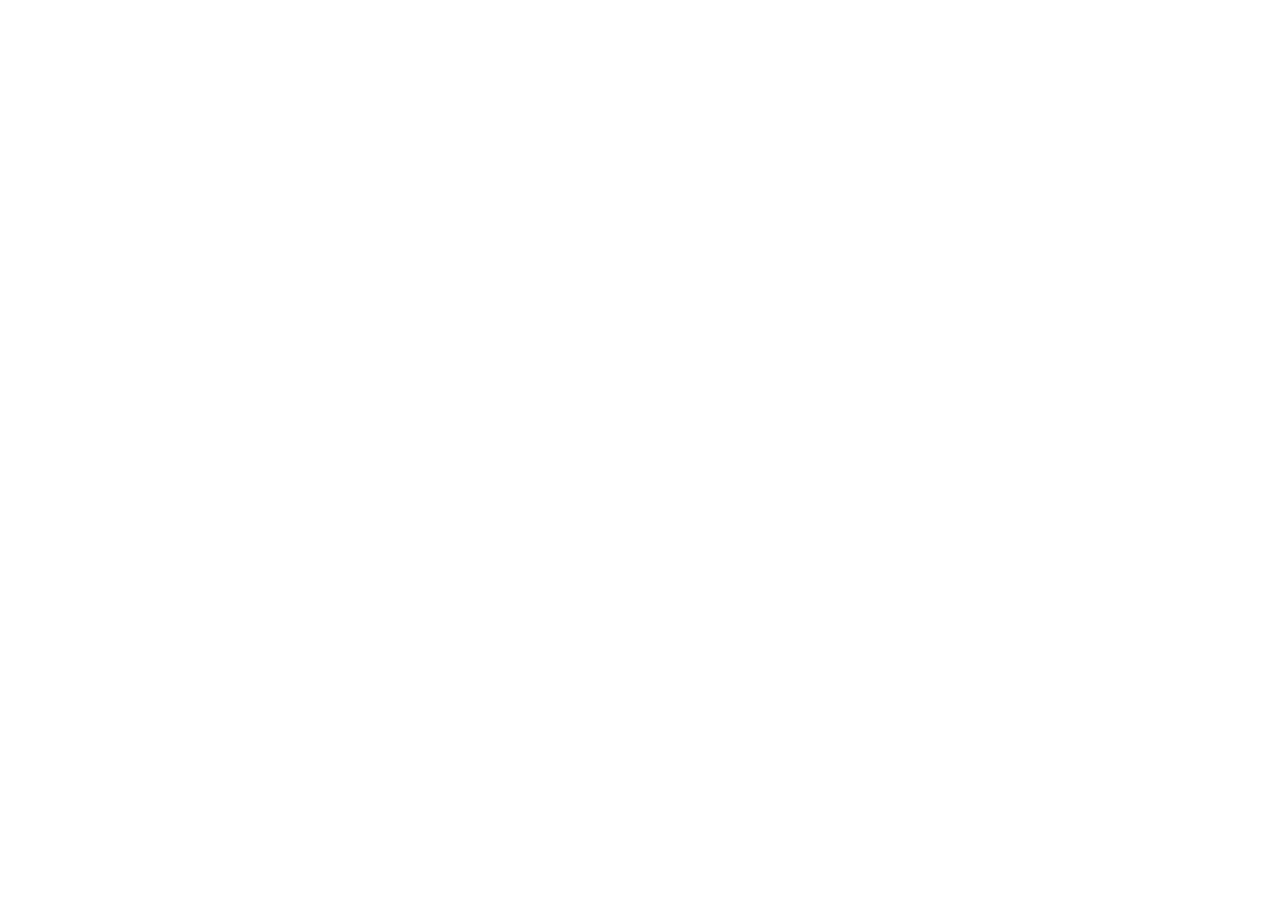
==== pu2/home.html @ b1ad2e70 "Update home.html" ====
<!-- <!DOCTYPE html> -->
<html dir="ltr">
<head>
  <meta charset="utf-8">
  <meta http-equiv="X-UA-Compatible" content="IE=edge">
  <meta name="viewport" content="width=device-width, initial-scale=1">
  <link rel="icon" href="">

  <meta name="keywords" content="شات عسولة جوال,شات عسولة  الكتابي,شات عسولة للجوال,شات عسولة للجوال ،شات عسولة الجوال،اكبر تجمع عربي مصري خليجي">
  <meta name="description" content= "                                                                                                                                                                                                                                                                                                                                                                                         شات عسولة جوال,شات عسولة  الكتابي,شات عسولة للجوال,شات عسولة للجوال ،شات عسولة الجوال،اكبر تجمع عربي مصري خليجي">
  <meta name="Generator" content="" />
  <title>شات ابن اليمن للجوال </title>
<!-- URL::secure -->
  <link href="interface/css/bootstrap.min.css" rel="stylesheet">
  <link href="interface/css/bootstrap-rtl.min.css" rel="stylesheet">
  <link href="interface/css/font-awesome.min.css" rel="stylesheet">
  <link href="interface/css/style.css" rel="stylesheet">

  <link rel="shortcut icon" href="images/site/logo.png"/>
  <style>
  * {
    font-family: serif;
    font-weight: bold;
    text-shadow: none!important;
    font-size: 15px !important;
  }
  .ae {
    padding-top: 6px;
    padding-bottom: 3px;
    padding-left: 2px;
    border: 1px solid black;
    border-radius: 2px;
    margin: 1px;
    float: left;
    padding: 6px 8px;
  }
  .pmsgc {
    background-color: rgba(0, 77, 255, 0.08)!important;
  }
  .hmsg {
    background-color: linen!important;
  }
  .label-primary,
  .btn-primary,
  .bg-primary,
  .label-primary:hover,
  .btn-primary:hover,

  .bg {
    background-color: #A6567E;
  }
  .bgg {
    background-color: lightslategray;
  }
  .pophead {
    background-color: slategrey;
  }

  .line-bottom ul li a {
    background-color: #B44091!important;
  }

  .light {
    background-color: #FFFFFF;
  }
  .label-primary,.btn-primary{
    background-color: #B44091!important;
  }
  .hid {
    display: none;
  }
  .bottom-nav {
    background-color: #A6567E!important;
  }
  .br {
    background-color:  #B44091;
  }
  .modal-sm {
    width: 335px;
  }
  .
element.style {
    border-radius: 5px;
    margin-bottom: -2px;
    width: 99.5%;
    padding: 0px;
    background-color: white;
}
.pmsgc {
    background-color: rgba(0, 77, 255, 0.08)!important;
}
.hmsg {
    background-color: linen!important;
}
.color-red {
  color:indianred!important;
}

#emoWrapper {
  max-width: 250px;
  width: 15rem;
  height:auto;

}

#emoWrapper:after{
  content:'';
  position:absolute;
  width:10px;
  height:10px;
}
#emoWrapper li {
  padding: 0;
  margin: 0px;
}
#emoWrapper img{
  width: 16px;
  max-width: 16px;
  height: auto;
  max-height: 16px;
  margin: 1px;
}

.youtube-btn{
  display: flex;
  justify-content: center;
  align-items: center;
  font-size: 40px !important;
}

</style>
<script src="https://raadr7711.github.io/interface/js/jquery-2.1.0.min.js"></script>
<script src="https://raadr7711.github.io/interface/js/fastClick.js"></script>
</head>
<body class="beforeunload" style="zoom:0.9">
  <div class="container-fluid no-padding" id="SecondsUntilExpire">
    <div id="main-chat" class="main-chat-interface" style="height: 100%;position: fixed;width: 100%;overflow-y: scroll;direction: ltr; background-image:URL::secure(https://raadr7711.github.io/images/N1ZN3oG.jpg);">

      <!-- room wall -->
      <ul class="list-unstyled room_wall padd" room_id="9" password="" room_name="ℛσσм┇العام" image="https://raadr7711.github.io/images/rooms/8KULM.rmziat (13).jpg" welcome=" ولگمـ  نورت/ي شـآتگ يـلغــآلي/هہ‏‏" date='2019-02-28 23:21:57' >
      </ul>
      <!-- room users -->
      <div id="onlineUsers" style="background-image:URL::secure(https://raadr7711.github.io/images/N1ZN3oG.jpg);direction: ltr;border: 2px solid;border-top-left-radius: 0.5em;width: 280px;padding-bottom: 8px;top: 0px;display: block;">
        <div style="background-color:A6567E;height: 40px;">
          <button class="btn btn-danger border nosel fa fa-close fr close-settings" onclick="document.getElementById('onlineUsers').classList.remove('slideshow')" style="margin-right: 5px;border: 1px solid black;border-radius: 6px;padding: 6px 8px;margin-top: 8px;float: right;"></button>
          <label class="fl nosel label pnhead pull-left" style="margin: 8px;padding-left: 10px;padding-right: 10px;font-size: 16px;">المتواجدين</label>
        </div>
        <input autocomplete="off" type="search" id="usearch" placeholder=".. البحث" class="tbox bg border" style="width:100%;padding-left:5px;max-width: 100%;">
        <label style="width: 100%; padding: 4px; border: none; margin: -1px 0px 0px !important;" class="nosel inr   fl uzr label label-primary current_room_users">المتواجدين في الغرفه</label>

        <div class="all_users_visitors">
          <ul class="list-unstyled  current_room_online_user"></ul>
          <ul class="list-unstyled  current_room_online_visitor"></ul>
        </div>

        <label style="width: 100%; padding: 4px; border: none; margin: -1px 0px 0px !important;" class="nosel inr br  fl uzr label label-primary other_room_users">المتواجدين في الدردشه</label>
        <div class="all_users_visitors">
          <ul class="list-unstyled  other_room_online_user"></ul>
          <ul class="list-unstyled  other_room_online_visitor"></ul>

        </div>
      </div>
      <!-- room message send -->
      <div class="bottom-nav navbar-fixed-bottom text-left">
        <div class="tablebox footer fl light line-top" style="background:#f4f4f4;border-bottom-right-radius: 1em;width:100%; padding: 1px;position:relative">
          <div id="emoWrapper" style="padding:1px 6px;margin-left: 1%;bottom: 100%;">
            <ul class="nosel fl list-inline rooms_emotions">
                            <li class="emo-2"><a style="cursor: pointer;" class="add_emotion" code="2"><img src="https://raadr7711.github.io/images/emotions/sNQAP.z1c5qbthm110.gif"></a></li>
                            <li class="emo-3"><a style="cursor: pointer;" class="add_emotion" code="3"><img src="https://raadr7711.github.io/images/emotions/QNK6E.z1c5qbtkol10.gif"></a></li>
                            <li class="emo-4"><a style="cursor: pointer;" class="add_emotion" code="4"><img src="https://raadr7711.github.io/images/emotions/0O25o.z1c5qbts1610.gif"></a></li>
                            <li class="emo-5"><a style="cursor: pointer;" class="add_emotion" code="5"><img src="https://raadr7711.github.io/images/emotions/kLKbE.z1c5qbu2nb10.gif"></a></li>
                            <li class="emo-6"><a style="cursor: pointer;" class="add_emotion" code="6"><img src="https://raadr7711.github.io/images/emotions/mellS.z1c5qbu59r10.gif"></a></li>
                            <li class="emo-7"><a style="cursor: pointer;" class="add_emotion" code="7"><img src="https://raadr7711.github.io/images/emotions/w0AsP.z1c5qbub2l10.gif"></a></li>
                            <li class="emo-8"><a style="cursor: pointer;" class="add_emotion" code="8"><img src="https://raadr7711.github.io/images/emotions/xHLh2.z1c5qbuum310.gif"></a></li>
                            <li class="emo-9"><a style="cursor: pointer;" class="add_emotion" code="9"><img src="https://raadr7711.github.io/images/emotions/xbwTJ.z1c5qbv8ht10.gif"></a></li>
                            <li class="emo-11"><a style="cursor: pointer;" class="add_emotion" code="11"><img src="https://raadr7711.github.io/images/emotions/fTd3t.z1c5qbvmkk10.gif"></a></li>
                            <li class="emo-12"><a style="cursor: pointer;" class="add_emotion" code="12"><img src="https://raadr7711.github.io/images/emotions/Ythq1.z1c5qbvuog10.gif"></a></li>
                            <li class="emo-14"><a style="cursor: pointer;" class="add_emotion" code="14"><img src="https://raadr7711.github.io/images/emotions/BR2PG.z1c5qh0jm010.gif"></a></li>
                            <li class="emo-15"><a style="cursor: pointer;" class="add_emotion" code="15"><img src="https://raadr7711.github.io/images/emotions/w3t19.z1c5qh0no710.gif"></a></li>
                            <li class="emo-16"><a style="cursor: pointer;" class="add_emotion" code="16"><img src="https://raadr7711.github.io/images/emotions/naYLv.z1c5qh1jc410.gif"></a></li>
                            <li class="emo-17"><a style="cursor: pointer;" class="add_emotion" code="17"><img src="https://raadr7711.github.io/images/emotions/gzphN.z1c5qh6tec10.gif"></a></li>
                            <li class="emo-18"><a style="cursor: pointer;" class="add_emotion" code="18"><img src="https://raadr7711.github.io/images/emotions/QMAfV.z1c5qh12m010.gif"></a></li>
                            <li class="emo-20"><a style="cursor: pointer;" class="add_emotion" code="20"><img src="https://raadr7711.github.io/images/emotions/ARFmt.z1c5qhbp1i10.gif"></a></li>
                            <li class="emo-21"><a style="cursor: pointer;" class="add_emotion" code="21"><img src="https://raadr7711.github.io/images/emotions/1WukN.z1c5qhen5s10.gif"></a></li>
                            <li class="emo-22"><a style="cursor: pointer;" class="add_emotion" code="22"><img src="https://raadr7711.github.io/images/emotions/9z7xc.z1c5qhf47q10.gif"></a></li>
                            <li class="emo-23"><a style="cursor: pointer;" class="add_emotion" code="23"><img src="https://raadr7711.github.io/images/emotions/WtSjd.z1c5qhgbv210.gif"></a></li>
                            <li class="emo-24"><a style="cursor: pointer;" class="add_emotion" code="24"><img src="https://raadr7711.github.io/images/emotions/hUh5O.z1c5qhhfoj10.gif"></a></li>
                            <li class="emo-25"><a style="cursor: pointer;" class="add_emotion" code="25"><img src="https://raadr7711.github.io/images/emotions/SNAoe.z1c5qhhnv810.gif"></a></li>
                            <li class="emo-26"><a style="cursor: pointer;" class="add_emotion" code="26"><img src="https://raadr7711.github.io/images/emotions/p2ozn.z1c5qhi13n10.gif"></a></li>
                            <li class="emo-27"><a style="cursor: pointer;" class="add_emotion" code="27"><img src="https://raadr7711.github.io/images/emotions/EBAak.z1c5qhji6r10.GIF"></a></li>
                            <li class="emo-28"><a style="cursor: pointer;" class="add_emotion" code="28"><img src="https://raadr7711.github.io/images/emotions/IEFAd.z1c5qhjl2v10.gif"></a></li>
                            <li class="emo-31"><a style="cursor: pointer;" class="add_emotion" code="31"><img src="https://raadr7711.github.io/images/emotions/wxrpV.z1c5qhlnr510.gif"></a></li>
                            <li class="emo-32"><a style="cursor: pointer;" class="add_emotion" code="32"><img src="https://raadr7711.github.io/images/emotions/lsk4g.z1c5qi1cob10.gif"></a></li>
                            <li class="emo-33"><a style="cursor: pointer;" class="add_emotion" code="33"><img src="https://raadr7711.github.io/images/emotions/fzzrY.z1c5qi1ito10.gif"></a></li>
                            <li class="emo-34"><a style="cursor: pointer;" class="add_emotion" code="34"><img src="https://raadr7711.github.io/images/emotions/Z4yqc.z1c5qrpbsk10.gif"></a></li>
                            <li class="emo-35"><a style="cursor: pointer;" class="add_emotion" code="35"><img src="https://raadr7711.github.io/images/emotions/gyXcZ.z1c5qs6tr610.gif"></a></li>
                            <li class="emo-36"><a style="cursor: pointer;" class="add_emotion" code="36"><img src="https://raadr7711.github.io/images/emotions/DqpHR.z1c5qs77sf10.gif"></a></li>
                            <li class="emo-37"><a style="cursor: pointer;" class="add_emotion" code="37"><img src="https://raadr7711.github.io/images/emotions/dQUcu.z1c5qs646j10.gif"></a></li>
                            <li class="emo-38"><a style="cursor: pointer;" class="add_emotion" code="38"><img src="https://raadr7711.github.io/images/emotions/Vt3Ui.z1c5qsa6b710.gif"></a></li>
                            <li class="emo-39"><a style="cursor: pointer;" class="add_emotion" code="39"><img src="https://raadr7711.github.io/images/emotions/yQwqw.z1c5qsd6q210.gif"></a></li>
                            <li class="emo-40"><a style="cursor: pointer;" class="add_emotion" code="40"><img src="https://raadr7711.github.io/images/emotions/0DwcQ.z1c5qseb7o10.gif"></a></li>
                            <li class="emo-41"><a style="cursor: pointer;" class="add_emotion" code="41"><img src="https://raadr7711.github.io/images/emotions/j3zcF.z1c5qsi3an10.gif"></a></li>
                            <li class="emo-42"><a style="cursor: pointer;" class="add_emotion" code="42"><img src="https://raadr7711.github.io/images/emotions/UW4Uq.z1c5qsij7d10.gif"></a></li>
                            <li class="emo-43"><a style="cursor: pointer;" class="add_emotion" code="43"><img src="https://raadr7711.github.io/images/emotions/RQ00h.z1c5qsor0c10.gif"></a></li>
                            <li class="emo-44"><a style="cursor: pointer;" class="add_emotion" code="44"><img src="https://raadr7711.github.io/images/emotions/FeR0f.z1c5qsrkoi10.gif"></a></li>
                            <li class="emo-45"><a style="cursor: pointer;" class="add_emotion" code="45"><img src="https://raadr7711.github.io/images/emotions/np1f3.z1c5qss0ev10.gif"></a></li>
                            <li class="emo-46"><a style="cursor: pointer;" class="add_emotion" code="46"><img src="https://raadr7711.github.io/images/emotions/3LbXU.z1c5qsveum10.gif"></a></li>
                            <li class="emo-47"><a style="cursor: pointer;" class="add_emotion" code="47"><img src="https://raadr7711.github.io/images/emotions/zfTQZ.z1c5qt2fg510.gif"></a></li>
                            <li class="emo-48"><a style="cursor: pointer;" class="add_emotion" code="48"><img src="https://raadr7711.github.io/images/emotions/eUGIP.z1c5qt75p910.gif"></a></li>
                            <li class="emo-49"><a style="cursor: pointer;" class="add_emotion" code="49"><img src="https://raadr7711.github.io/images/emotions/ozRtV.z1c5qtcfhc10.gif"></a></li>
                            <li class="emo-50"><a style="cursor: pointer;" class="add_emotion" code="50"><img src="https://raadr7711.github.io/images/emotions/o053z.z1c5qtcpoa10.gif"></a></li>
                            <li class="emo-51"><a style="cursor: pointer;" class="add_emotion" code="51"><img src="https://raadr7711.github.io/images/emotions/2CbWn.z1c5qtmc2810.GIF"></a></li>
                            <li class="emo-52"><a style="cursor: pointer;" class="add_emotion" code="52"><img src="https://raadr7711.github.io/images/emotions/ZaECK.z1c5qtr50910.gif"></a></li>
                            <li class="emo-53"><a style="cursor: pointer;" class="add_emotion" code="53"><img src="https://raadr7711.github.io/images/emotions/BA51U.z1c5qtrrs510.gif"></a></li>
                            <li class="emo-54"><a style="cursor: pointer;" class="add_emotion" code="54"><img src="https://raadr7711.github.io/images/emotions/DlNHy.z1c5qtsasa10.gif"></a></li>
                            <li class="emo-55"><a style="cursor: pointer;" class="add_emotion" code="55"><img src="https://raadr7711.github.io/images/emotions/brOud.z1c5qttdm310.gif"></a></li>
                            <li class="emo-56"><a style="cursor: pointer;" class="add_emotion" code="56"><img src="https://raadr7711.github.io/images/emotions/OXhGc.z1c5qu3j1610.gif"></a></li>
                            <li class="emo-57"><a style="cursor: pointer;" class="add_emotion" code="57"><img src="https://raadr7711.github.io/images/emotions/UpkG4.z1c5qu4gsa10.gif"></a></li>
                            <li class="emo-58"><a style="cursor: pointer;" class="add_emotion" code="58"><img src="https://raadr7711.github.io/images/emotions/2g38e.z1c5qu57di10.gif"></a></li>
                            <li class="emo-60"><a style="cursor: pointer;" class="add_emotion" code="60"><img src="https://raadr7711.github.io/images/emotions/MRQJD.z1c5quc77k10.png"></a></li>
                            <li class="emo-61"><a style="cursor: pointer;" class="add_emotion" code="61"><img src="https://raadr7711.github.io/images/emotions/H015f.z1c5quch7110.gif"></a></li>
                            <li class="emo-63"><a style="cursor: pointer;" class="add_emotion" code="63"><img src="https://raadr7711.github.io/images/emotions/vjGiv.z1c5qui91f10.gif"></a></li>
                            <li class="emo-64"><a style="cursor: pointer;" class="add_emotion" code="64"><img src="https://raadr7711.github.io/images/emotions/4pPH1.z1c5quir0j10.gif"></a></li>
                            <li class="emo-66"><a style="cursor: pointer;" class="add_emotion" code="66"><img src="https://raadr7711.github.io/images/emotions/tIebF.z1c5qutadb10.gif"></a></li>
                            <li class="emo-67"><a style="cursor: pointer;" class="add_emotion" code="67"><img src="https://raadr7711.github.io/images/emotions/h7Qz2.z1c5qv0bls10.jpg"></a></li>
                            <li class="emo-69"><a style="cursor: pointer;" class="add_emotion" code="69"><img src="https://raadr7711.github.io/images/emotions/Cmuzr.z1c5qv2l7710.GIF"></a></li>
                            <li class="emo-70"><a style="cursor: pointer;" class="add_emotion" code="70"><img src="https://raadr7711.github.io/images/emotions/ZxzTk.z1c5quhjau10.gif"></a></li>
                            <li class="emo-71"><a style="cursor: pointer;" class="add_emotion" code="71"><img src="https://raadr7711.github.io/images/emotions/qdlGu.z1c5r00lgn10.gif"></a></li>
                            <li class="emo-72"><a style="cursor: pointer;" class="add_emotion" code="72"><img src="https://raadr7711.github.io/images/emotions/8Jfm4.z1c5r00blq10.gif"></a></li>
                            <li class="emo-73"><a style="cursor: pointer;" class="add_emotion" code="73"><img src="https://raadr7711.github.io/images/emotions/zdXdz.z1c5qvtfsk10.gif"></a></li>
                            <li class="emo-74"><a style="cursor: pointer;" class="add_emotion" code="74"><img src="https://raadr7711.github.io/images/emotions/KV6d2.z1c5qvrv8m10.gif"></a></li>
                            <li class="emo-75"><a style="cursor: pointer;" class="add_emotion" code="75"><img src="https://raadr7711.github.io/images/emotions/8mnjT.z1c5qvqkq310.gif"></a></li>
                            <li class="emo-76"><a style="cursor: pointer;" class="add_emotion" code="76"><img src="https://raadr7711.github.io/images/emotions/z0l1I.z1c5qvagut10.gif"></a></li>
                            <li class="emo-77"><a style="cursor: pointer;" class="add_emotion" code="77"><img src="https://raadr7711.github.io/images/emotions/Gt7N7.z1c5qvq7i310.gif"></a></li>
                            <li class="emo-79"><a style="cursor: pointer;" class="add_emotion" code="79"><img src="https://raadr7711.github.io/images/emotions/12vOc.z1c5r0dupn10.gif"></a></li>
                            <li class="emo-81"><a style="cursor: pointer;" class="add_emotion" code="81"><img src="https://raadr7711.github.io/images/emotions/H4IFW.z1c5r05ftf10.gif"></a></li>
                            <li class="emo-82"><a style="cursor: pointer;" class="add_emotion" code="82"><img src="https://raadr7711.github.io/images/emotions/ZfHuQ.z1c5r07j0n10.gif"></a></li>
                            <li class="emo-83"><a style="cursor: pointer;" class="add_emotion" code="83"><img src="https://raadr7711.github.io/images/emotions/XONQ1.z1c5r010v210.gif"></a></li>
                            <li class="emo-84"><a style="cursor: pointer;" class="add_emotion" code="84"><img src="https://raadr7711.github.io/images/emotions/nDiFT.z1c5t4f4c210.gif"></a></li>
                            <li class="emo-85"><a style="cursor: pointer;" class="add_emotion" code="85"><img src="https://raadr7711.github.io/images/emotions/Hma0d.z1c5t4s2mh10.gif"></a></li>
                            <li class="emo-86"><a style="cursor: pointer;" class="add_emotion" code="86"><img src="https://raadr7711.github.io/images/emotions/kVk5j.z1c5t4sd9p10.gif"></a></li>
                            <li class="emo-87"><a style="cursor: pointer;" class="add_emotion" code="87"><img src="https://raadr7711.github.io/images/emotions/HYZV9.z1c5t4udaq10.gif"></a></li>
                            <li class="emo-88"><a style="cursor: pointer;" class="add_emotion" code="88"><img src="https://raadr7711.github.io/images/emotions/ujfar.z1c5t4voc810.gif"></a></li>
                            <li class="emo-89"><a style="cursor: pointer;" class="add_emotion" code="89"><img src="https://raadr7711.github.io/images/emotions/C0oID.z1c5t44k7q10.gif"></a></li>
                            <li class="emo-90"><a style="cursor: pointer;" class="add_emotion" code="90"><img src="https://raadr7711.github.io/images/emotions/XR4In.z1c5t51nci10.gif"></a></li>
                            <li class="emo-91"><a style="cursor: pointer;" class="add_emotion" code="91"><img src="https://raadr7711.github.io/images/emotions/ikARI.z1c6vc29au10.gif"></a></li>
                            <li class="emo-92"><a style="cursor: pointer;" class="add_emotion" code="92"><img src="https://raadr7711.github.io/images/emotions/KfIo9.z1c5qhlak610.gif"></a></li>
                            <li class="emo-93"><a style="cursor: pointer;" class="add_emotion" code="93"><img src="https://raadr7711.github.io/images/emotions/yPMe6.1cjfd5pvd10.gif"></a></li>
                            <li class="emo-94"><a style="cursor: pointer;" class="add_emotion" code="94"><img src="https://raadr7711.github.io/images/emotions/rF6vA.1cjfds0sv10.gif"></a></li>
                            <li class="emo-95"><a style="cursor: pointer;" class="add_emotion" code="95"><img src="https://raadr7711.github.io/images/emotions/EWCnx.z1chm03pk710.gif"></a></li>
                            <li class="emo-96"><a style="cursor: pointer;" class="add_emotion" code="96"><img src="https://raadr7711.github.io/images/emotions/yO3T6.1cjfdaf2v10.gif"></a></li>
                            <li class="emo-97"><a style="cursor: pointer;" class="add_emotion" code="97"><img src="https://raadr7711.github.io/images/emotions/5Zd4D.1cjfd591210.gif"></a></li>
                            <li class="emo-98"><a style="cursor: pointer;" class="add_emotion" code="98"><img src="https://raadr7711.github.io/images/emotions/WcKWx.1cjfdjuk310.gif"></a></li>
                            <li class="emo-99"><a style="cursor: pointer;" class="add_emotion" code="99"><img src="https://raadr7711.github.io/images/emotions/dS95j.1cjfd5jgp10.gif"></a></li>
                            <li class="emo-100"><a style="cursor: pointer;" class="add_emotion" code="100"><img src="https://raadr7711.github.io/images/emotions/dVR0f.1cjfd5du810.gif"></a></li>
                            <li class="emo-101"><a style="cursor: pointer;" class="add_emotion" code="101"><img src="https://raadr7711.github.io/images/emotions/FXYr9.1cjfd9v1a10.gif"></a></li>
                            <li class="emo-102"><a style="cursor: pointer;" class="add_emotion" code="102"><img src="https://raadr7711.github.io/images/emotions/ff72z.1cjfda5es10.gif"></a></li>
                            <li class="emo-103"><a style="cursor: pointer;" class="add_emotion" code="103"><img src="https://raadr7711.github.io/images/emotions/3YoQg.1cjfdhd1g10.gif"></a></li>
                            <li class="emo-104"><a style="cursor: pointer;" class="add_emotion" code="104"><img src="https://raadr7711.github.io/images/emotions/JuCfe.1cjfd53l810.gif"></a></li>
                            <li class="emo-105"><a style="cursor: pointer;" class="add_emotion" code="105"><img src="https://raadr7711.github.io/images/emotions/fYhn5.1cjfdik6q10.gif"></a></li>
                            <li class="emo-106"><a style="cursor: pointer;" class="add_emotion" code="106"><img src="https://raadr7711.github.io/images/emotions/KEJUO.z1c1ebqitn10.gif"></a></li>
                            <li class="emo-107"><a style="cursor: pointer;" class="add_emotion" code="107"><img src="https://raadr7711.github.io/images/emotions/oNgZ9.z1bptg218510.GIF"></a></li>
                            <li class="emo-108"><a style="cursor: pointer;" class="add_emotion" code="108"><img src="https://raadr7711.github.io/images/emotions/FhxnS.z1c3qovdrt10.gif"></a></li>
                            <li class="emo-109"><a style="cursor: pointer;" class="add_emotion" code="109"><img src="https://raadr7711.github.io/images/emotions/JoJk8.z1c1ec12s510.gif"></a></li>
                            <li class="emo-110"><a style="cursor: pointer;" class="add_emotion" code="110"><img src="https://raadr7711.github.io/images/emotions/8cTwn.z1c1jisbcm10.gif"></a></li>
                            <li class="emo-111"><a style="cursor: pointer;" class="add_emotion" code="111"><img src="https://raadr7711.github.io/images/emotions/SYuRf.z1c4v124dg10.gif"></a></li>
                            <li class="emo-112"><a style="cursor: pointer;" class="add_emotion" code="112"><img src="https://raadr7711.github.io/images/emotions/059wq.z1cjdgagru10.GIF"></a></li>
                            <li class="emo-113"><a style="cursor: pointer;" class="add_emotion" code="113"><img src="https://raadr7711.github.io/images/emotions/RkCAY.z1c2m8lenm10.gif"></a></li>
                            <li class="emo-114"><a style="cursor: pointer;" class="add_emotion" code="114"><img src="https://raadr7711.github.io/images/emotions/8OGpl.z1c1ebqrq910.gif"></a></li>
                            <li class="emo-115"><a style="cursor: pointer;" class="add_emotion" code="115"><img src="https://raadr7711.github.io/images/emotions/awU64.z1cjdgaojn10.gif"></a></li>
                            <li class="emo-121"><a style="cursor: pointer;" class="add_emotion" code="121"><img src="https://raadr7711.github.io/images/emotions/37xcD.z1ciq3i0i310.gif"></a></li>
                            <li class="emo-123"><a style="cursor: pointer;" class="add_emotion" code="123"><img src="https://raadr7711.github.io/images/emotions/hMppg.z1cgcpdv0l10.gif"></a></li>
                            <li class="emo-124"><a style="cursor: pointer;" class="add_emotion" code="124"><img src="https://raadr7711.github.io/images/emotions/O1u6a.z1blnrfrcr10.gif"></a></li>
                            <li class="emo-125"><a style="cursor: pointer;" class="add_emotion" code="125"><img src="https://raadr7711.github.io/images/emotions/Cb9eE.z1bmuqjjpe10.gif"></a></li>
                            <li class="emo-126"><a style="cursor: pointer;" class="add_emotion" code="126"><img src="https://raadr7711.github.io/images/emotions/BCy6d.Xz55p.ضرب1.gif"></a></li>
                            <li class="emo-127"><a style="cursor: pointer;" class="add_emotion" code="127"><img src="https://raadr7711.github.io/images/emotions/ypzec.i3oz5.ضرب.gif"></a></li>
                            <li class="emo-128"><a style="cursor: pointer;" class="add_emotion" code="128"><img src="https://raadr7711.github.io/images/emotions/szpeZ.z1bo81ua6g10.gif"></a></li>
                            <li class="emo-130"><a style="cursor: pointer;" class="add_emotion" code="130"><img src="https://raadr7711.github.io/images/emotions/iGlR4.z1c7tvvi6s10.gif"></a></li>
                            <li class="emo-131"><a style="cursor: pointer;" class="add_emotion" code="131"><img src="https://raadr7711.github.io/images/emotions/2IYfI.z1bo8gborr10.GIF"></a></li>
                            <li class="emo-133"><a style="cursor: pointer;" class="add_emotion" code="133"><img src="https://raadr7711.github.io/images/emotions/itS4A.z1c94k4nu110.gif"></a></li>
                            <li class="emo-134"><a style="cursor: pointer;" class="add_emotion" code="134"><img src="https://raadr7711.github.io/images/emotions/DrB5G.z1bo81urjb10.gif"></a></li>
                            <li class="emo-135"><a style="cursor: pointer;" class="add_emotion" code="135"><img src="https://raadr7711.github.io/images/emotions/9TCCs.z1bo81ufqk10.gif"></a></li>
                            <li class="emo-137"><a style="cursor: pointer;" class="add_emotion" code="137"><img src="https://raadr7711.github.io/images/emotions/DqKVY.z1cltn6hkc10.gif"></a></li>
                            <li class="emo-138"><a style="cursor: pointer;" class="add_emotion" code="138"><img src="https://raadr7711.github.io/images/emotions/L55Qs.z1cltn3gem10.gif"></a></li>
                            <li class="emo-139"><a style="cursor: pointer;" class="add_emotion" code="139"><img src="https://raadr7711.github.io/images/emotions/hiCn3.z1cltn7arc10.gif"></a></li>
                            <li class="emo-140"><a style="cursor: pointer;" class="add_emotion" code="140"><img src="https://raadr7711.github.io/images/emotions/X2gqo.z1cltn8r9410.gif"></a></li>
                            <li class="emo-141"><a style="cursor: pointer;" class="add_emotion" code="141"><img src="https://raadr7711.github.io/images/emotions/1EzSQ.25.gif"></a></li>
                            <li class="emo-142"><a style="cursor: pointer;" class="add_emotion" code="142"><img src="https://raadr7711.github.io/images/emotions/dgqBB.z1c6j96bnm10.gif"></a></li>
                            <li class="emo-143"><a style="cursor: pointer;" class="add_emotion" code="143"><img src="https://raadr7711.github.io/images/emotions/MC3Go.z1c6jbva9e10.GIF"></a></li>
                            <li class="emo-144"><a style="cursor: pointer;" class="add_emotion" code="144"><img src="https://raadr7711.github.io/images/emotions/M20y9.z1c9366ndk10.gif"></a></li>
                            <li class="emo-145"><a style="cursor: pointer;" class="add_emotion" code="145"><img src="https://raadr7711.github.io/images/emotions/RYnUU.z1bsc9fu7i10.GIF"></a></li>
                            <li class="emo-147"><a style="cursor: pointer;" class="add_emotion" code="147"><img src="https://raadr7711.github.io/images/emotions/iqVjG.z1bsc9i0nr10.GIF"></a></li>
                            <li class="emo-148"><a style="cursor: pointer;" class="add_emotion" code="148"><img src="https://raadr7711.github.io/images/emotions/l5ku0.1cm6gidnf10.gif"></a></li>
                            <li class="emo-149"><a style="cursor: pointer;" class="add_emotion" code="149"><img src="https://raadr7711.github.io/images/emotions/NclLW.z1cldcto6d10.gif"></a></li>
                            <li class="emo-150"><a style="cursor: pointer;" class="add_emotion" code="150"><img src="https://raadr7711.github.io/images/emotions/a5Aih.z1cllm4hql10.gif"></a></li>
                            <li class="emo-152"><a style="cursor: pointer;" class="add_emotion" code="152"><img src="https://raadr7711.github.io/images/emotions/3N16M.z1cl82728t10.gif"></a></li>
                            <li class="emo-153"><a style="cursor: pointer;" class="add_emotion" code="153"><img src="https://raadr7711.github.io/images/emotions/zSwjA.1cn39jsh410.gif"></a></li>
                            <li class="emo-158"><a style="cursor: pointer;" class="add_emotion" code="158"><img src="https://raadr7711.github.io/images/emotions/Z0uKC.مرجيحه.gif"></a></li>
                            <li class="emo-159"><a style="cursor: pointer;" class="add_emotion" code="159"><img src="https://raadr7711.github.io/images/emotions/ArAtV.اغزك.gif"></a></li>
                            <li class="emo-160"><a style="cursor: pointer;" class="add_emotion" code="160"><img src="https://raadr7711.github.io/images/emotions/x6gDB.رقصة المجنونه.gif"></a></li>
                            <li class="emo-161"><a style="cursor: pointer;" class="add_emotion" code="161"><img src="https://raadr7711.github.io/images/emotions/4I16x.غمزة عين.gif"></a></li>
                            <li class="emo-162"><a style="cursor: pointer;" class="add_emotion" code="162"><img src="https://raadr7711.github.io/images/emotions/EsIEb.شلوت.gif"></a></li>
                            <li class="emo-164"><a style="cursor: pointer;" class="add_emotion" code="164"><img src="https://raadr7711.github.io/images/emotions/lLf8X.ahlj8rde0z.gif"></a></li>
                            <li class="emo-168"><a style="cursor: pointer;" class="add_emotion" code="168"><img src="https://raadr7711.github.io/images/emotions/qT4P6.c0n8zm5r3i.gif"></a></li>
                            <li class="emo-169"><a style="cursor: pointer;" class="add_emotion" code="169"><img src="https://raadr7711.github.io/images/emotions/LhfD8.l3xicb54z9.gif"></a></li>
                            <li class="emo-170"><a style="cursor: pointer;" class="add_emotion" code="170"><img src="https://raadr7711.github.io/images/emotions/Hwg4w.jmbmfni8df.gif"></a></li>
                            <li class="emo-171"><a style="cursor: pointer;" class="add_emotion" code="171"><img src="https://raadr7711.github.io/images/emotions/zvlFb.riv4twf9gt.gif"></a></li>
                            <li class="emo-172"><a style="cursor: pointer;" class="add_emotion" code="172"><img src="https://raadr7711.github.io/images/emotions/vWjcV.2360318ng1sxyene1.gif"></a></li>
                            <li class="emo-173"><a style="cursor: pointer;" class="add_emotion" code="173"><img src="https://raadr7711.github.io/images/emotions/9phmB.7yqwnbr4r8.gif"></a></li>
                            <li class="emo-174"><a style="cursor: pointer;" class="add_emotion" code="174"><img src="https://raadr7711.github.io/images/emotions/Nkf0f.rgse69w87k.gif"></a></li>
                            <li class="emo-175"><a style="cursor: pointer;" class="add_emotion" code="175"><img src="https://raadr7711.github.io/images/emotions/eV9QS.jgndf91i_8.gif"></a></li>
                            <li class="emo-176"><a style="cursor: pointer;" class="add_emotion" code="176"><img src="https://raadr7711.github.io/images/emotions/EdeWV.71t91uicyc.gif"></a></li>
                            <li class="emo-177"><a style="cursor: pointer;" class="add_emotion" code="177"><img src="https://raadr7711.github.io/images/emotions/xvnSy.dvl1vokj1b.gif"></a></li>
                            <li class="emo-178"><a style="cursor: pointer;" class="add_emotion" code="178"><img src="https://raadr7711.github.io/images/emotions/DBgVq.b2tqnragga.gif"></a></li>
                            <li class="emo-179"><a style="cursor: pointer;" class="add_emotion" code="179"><img src="https://raadr7711.github.io/images/emotions/av7NP.l4n_ysvsp7.gif"></a></li>
                            <li class="emo-180"><a style="cursor: pointer;" class="add_emotion" code="180"><img src="https://raadr7711.github.io/images/emotions/tOyyY.xyuy3bvh2c.gif"></a></li>
                            <li class="emo-181"><a style="cursor: pointer;" class="add_emotion" code="181"><img src="https://raadr7711.github.io/images/emotions/j9kgr.ik0p9d4t6w.gif"></a></li>
                            <li class="emo-183"><a style="cursor: pointer;" class="add_emotion" code="183"><img src="https://raadr7711.github.io/images/emotions/ETtqr.9umvcnz1fq.png"></a></li>
                            <li class="emo-184"><a style="cursor: pointer;" class="add_emotion" code="184"><img src="https://raadr7711.github.io/images/emotions/6WgnP.s08yzlfnd2.png"></a></li>
                            <li class="emo-185"><a style="cursor: pointer;" class="add_emotion" code="185"><img src="https://raadr7711.github.io/images/emotions/gE3IR.ep9wcefuuf.gif"></a></li>
                            <li class="emo-186"><a style="cursor: pointer;" class="add_emotion" code="186"><img src="https://raadr7711.github.io/images/emotions/OPHy6.6b9l0rb20d.gif"></a></li>
                            <li class="emo-187"><a style="cursor: pointer;" class="add_emotion" code="187"><img src="https://raadr7711.github.io/images/emotions/BlH1t.czf8ecngm6.gif"></a></li>
                            <li class="emo-188"><a style="cursor: pointer;" class="add_emotion" code="188"><img src="https://raadr7711.github.io/images/emotions/OizRx.z1cm26d78v10.png"></a></li>
                            <li class="emo-189"><a style="cursor: pointer;" class="add_emotion" code="189"><img src="https://raadr7711.github.io/images/emotions/c44xB.z1cr4u4g8110.gif"></a></li>
                            <li class="emo-190"><a style="cursor: pointer;" class="add_emotion" code="190"><img src="https://raadr7711.github.io/images/emotions/nwRI9.z1crcjr2gb10.gif"></a></li>
                            <li class="emo-191"><a style="cursor: pointer;" class="add_emotion" code="191"><img src="https://raadr7711.github.io/images/emotions/pZNvg.z1bo81scls10.gif"></a></li>
                            <li class="emo-192"><a style="cursor: pointer;" class="add_emotion" code="192"><img src="https://raadr7711.github.io/images/emotions/0uGZb.z1cm16fsrt10 (1).gif"></a></li>
                            <li class="emo-193"><a style="cursor: pointer;" class="add_emotion" code="193"><img src="https://raadr7711.github.io/images/emotions/wY6K1.z1bo81moo110.png"></a></li>
                            <li class="emo-194"><a style="cursor: pointer;" class="add_emotion" code="194"><img src="https://raadr7711.github.io/images/emotions/YGExQ.z1cr1d070j10.gif"></a></li>
                            <li class="emo-195"><a style="cursor: pointer;" class="add_emotion" code="195"><img src="https://raadr7711.github.io/images/emotions/KyWWW.z1bo81prgc10.gif"></a></li>
                            <li class="emo-196"><a style="cursor: pointer;" class="add_emotion" code="196"><img src="https://raadr7711.github.io/images/emotions/Elc9J.z1bo81nq4710.gif"></a></li>
                            <li class="emo-197"><a style="cursor: pointer;" class="add_emotion" code="197"><img src="https://raadr7711.github.io/images/emotions/KlrA3.z1bo81tp9810.gif"></a></li>
                            <li class="emo-198"><a style="cursor: pointer;" class="add_emotion" code="198"><img src="https://raadr7711.github.io/images/emotions/9WJtv.z1cr4u4an710.gif"></a></li>
                            <li class="emo-199"><a style="cursor: pointer;" class="add_emotion" code="199"><img src="https://raadr7711.github.io/images/emotions/2wkkL.z1cq0v3ig410.gif"></a></li>
                            <li class="emo-200"><a style="cursor: pointer;" class="add_emotion" code="200"><img src="https://raadr7711.github.io/images/emotions/F0NLI.z1cq1359mr10.gif"></a></li>
                            <li class="emo-201"><a style="cursor: pointer;" class="add_emotion" code="201"><img src="https://raadr7711.github.io/images/emotions/hbl0y.writing-smiley.gif"></a></li>
                            <li class="emo-202"><a style="cursor: pointer;" class="add_emotion" code="202"><img src="https://raadr7711.github.io/images/emotions/ReiBK.listening-music-gif.gif"></a></li>
                            <li class="emo-203"><a style="cursor: pointer;" class="add_emotion" code="203"><img src="https://raadr7711.github.io/images/emotions/D7M9O.1542886398650-.gif"></a></li>
                            <li class="emo-208"><a style="cursor: pointer;" class="add_emotion" code="208"><img src="https://raadr7711.github.io/images/emotions/qDikg.z1bo81s0be10-٢.gif"></a></li>
                            <li class="emo-209"><a style="cursor: pointer;" class="add_emotion" code="209"><img src="https://raadr7711.github.io/images/emotions/Fxcg2.z1bo81vu7h10.gif"></a></li>
                            <li class="emo-210"><a style="cursor: pointer;" class="add_emotion" code="210"><img src="https://raadr7711.github.io/images/emotions/94Apz.z1c6nf02kr10.gif"></a></li>
                            <li class="emo-211"><a style="cursor: pointer;" class="add_emotion" code="211"><img src="https://raadr7711.github.io/images/emotions/3VOwj.z1clrv0r8g10.GIF.gif"></a></li>
                            <li class="emo-213"><a style="cursor: pointer;" class="add_emotion" code="213"><img src="https://raadr7711.github.io/images/emotions/KdpLa.z1cp2ommp610.GIF.gif"></a></li>
                            <li class="emo-214"><a style="cursor: pointer;" class="add_emotion" code="214"><img src="https://raadr7711.github.io/images/emotions/4A2Tn.z1clq2jtn110.JPG.jpg"></a></li>
                            <li class="emo-216"><a style="cursor: pointer;" class="add_emotion" code="216"><img src="https://raadr7711.github.io/images/emotions/U0Ybk.z1cudpc82u10.gif"></a></li>
                            <li class="emo-217"><a style="cursor: pointer;" class="add_emotion" code="217"><img src="https://raadr7711.github.io/images/emotions/aos5j.z1clrsrr8j10.GIF.gif"></a></li>
                            <li class="emo-218"><a style="cursor: pointer;" class="add_emotion" code="218"><img src="https://raadr7711.github.io/images/emotions/mh4lc.z1coacaent10.GIF.gif"></a></li>
                            <li class="emo-220"><a style="cursor: pointer;" class="add_emotion" code="220"><img src="https://raadr7711.github.io/images/emotions/SXfSU.z1bo81s59210.gif"></a></li>
                            <li class="emo-222"><a style="cursor: pointer;" class="add_emotion" code="222"><img src="https://raadr7711.github.io/images/emotions/vhtvV.z1bo81mcgu10.gif"></a></li>
                            <li class="emo-223"><a style="cursor: pointer;" class="add_emotion" code="223"><img src="https://raadr7711.github.io/images/emotions/oN182.z1bo81phej10.jpg"></a></li>
                            <li class="emo-224"><a style="cursor: pointer;" class="add_emotion" code="224"><img src="https://raadr7711.github.io/images/emotions/mMxt9.z1bo81rqmq10.gif"></a></li>
                            <li class="emo-225"><a style="cursor: pointer;" class="add_emotion" code="225"><img src="https://raadr7711.github.io/images/emotions/bJFQj.z1bo81odqf10.gif"></a></li>
                            <li class="emo-226"><a style="cursor: pointer;" class="add_emotion" code="226"><img src="https://raadr7711.github.io/images/emotions/UGiNX.z1coacp92b10.GIF.gif"></a></li>
                            <li class="emo-227"><a style="cursor: pointer;" class="add_emotion" code="227"><img src="https://raadr7711.github.io/images/emotions/Cz25F.z1boqkd3gd10.gif"></a></li>
                            <li class="emo-228"><a style="cursor: pointer;" class="add_emotion" code="228"><img src="https://raadr7711.github.io/images/emotions/6UgMO.z1boqslkvs10.gif"></a></li>
                            <li class="emo-229"><a style="cursor: pointer;" class="add_emotion" code="229"><img src="https://raadr7711.github.io/images/emotions/bEr0q.z1ctbmi1o910.gif"></a></li>
                            <li class="emo-230"><a style="cursor: pointer;" class="add_emotion" code="230"><img src="https://raadr7711.github.io/images/emotions/wojoj.z1clr89r9710.GIF.gif"></a></li>
                            <li class="emo-231"><a style="cursor: pointer;" class="add_emotion" code="231"><img src="https://raadr7711.github.io/images/emotions/pG1zP.z1c2mebb2e10.gif"></a></li>
                            <li class="emo-232"><a style="cursor: pointer;" class="add_emotion" code="232"><img src="https://raadr7711.github.io/images/emotions/IpSVI.z1ct0u7cd110.gif"></a></li>
                            <li class="emo-233"><a style="cursor: pointer;" class="add_emotion" code="233"><img src="https://raadr7711.github.io/images/emotions/g35YE.z1bo81sad810.gif"></a></li>
                            <li class="emo-234"><a style="cursor: pointer;" class="add_emotion" code="234"><img src="https://raadr7711.github.io/images/emotions/krv0G.z1bo81rtr610-١.gif"></a></li>
                            <li class="emo-235"><a style="cursor: pointer;" class="add_emotion" code="235"><img src="https://raadr7711.github.io/images/emotions/6moE6.z1clpsbi6110.GIF.gif"></a></li>
                            <li class="emo-236"><a style="cursor: pointer;" class="add_emotion" code="236"><img src="https://raadr7711.github.io/images/emotions/eJ5t3.z1clrss9rf10.GIF.gif"></a></li>
                            <li class="emo-237"><a style="cursor: pointer;" class="add_emotion" code="237"><img src="https://raadr7711.github.io/images/emotions/chprR.z1bo81sh3t10.gif"></a></li>
                            <li class="emo-238"><a style="cursor: pointer;" class="add_emotion" code="238"><img src="https://raadr7711.github.io/images/emotions/1c2rh.z1clapndpg10.gif"></a></li>
                            <li class="emo-239"><a style="cursor: pointer;" class="add_emotion" code="239"><img src="https://raadr7711.github.io/images/emotions/XxeSc.z1bo81qq8610-١.gif"></a></li>
                            <li class="emo-240"><a style="cursor: pointer;" class="add_emotion" code="240"><img src="https://raadr7711.github.io/images/emotions/Yi1Qd.z1bo81q6mh10-٢.gif"></a></li>
                            <li class="emo-241"><a style="cursor: pointer;" class="add_emotion" code="241"><img src="https://raadr7711.github.io/images/emotions/WTwqZ.z1bo81s2ls10-١.gif"></a></li>
                            <li class="emo-242"><a style="cursor: pointer;" class="add_emotion" code="242"><img src="https://raadr7711.github.io/images/emotions/NMtKU.z1cmcg7qvj10.GIF-٢.gif"></a></li>
                            <li class="emo-243"><a style="cursor: pointer;" class="add_emotion" code="243"><img src="https://raadr7711.github.io/images/emotions/NBkTD.z1cmcg82d710.GIF.gif"></a></li>
                            <li class="emo-244"><a style="cursor: pointer;" class="add_emotion" code="244"><img src="https://raadr7711.github.io/images/emotions/59E0D.z1cu71q7tm10.jpg"></a></li>
                            <li class="emo-245"><a style="cursor: pointer;" class="add_emotion" code="245"><img src="https://raadr7711.github.io/images/emotions/htLHd.z1bo81q3kb10.gif"></a></li>
                            <li class="emo-246"><a style="cursor: pointer;" class="add_emotion" code="246"><img src="https://raadr7711.github.io/images/emotions/Zqx2w.z1cmcg98dl10.GIF.gif"></a></li>
                            <li class="emo-247"><a style="cursor: pointer;" class="add_emotion" code="247"><img src="https://raadr7711.github.io/images/emotions/X4lAe.z1coacpkg510.GIF.gif"></a></li>
                            <li class="emo-248"><a style="cursor: pointer;" class="add_emotion" code="248"><img src="https://raadr7711.github.io/images/emotions/jvlS4.z1ct073qm810.gif"></a></li>
                            <li class="emo-249"><a style="cursor: pointer;" class="add_emotion" code="249"><img src="https://raadr7711.github.io/images/emotions/lpjBQ.z1clq2l38r10.GIF.gif"></a></li>
                            <li class="emo-250"><a style="cursor: pointer;" class="add_emotion" code="250"><img src="https://raadr7711.github.io/images/emotions/RSRXf.z1clrv0gkn10.GIF.gif"></a></li>
                            <li class="emo-251"><a style="cursor: pointer;" class="add_emotion" code="251"><img src="https://raadr7711.github.io/images/emotions/ZnEAd.z1clq2l8pr10.GIF.gif"></a></li>
                            <li class="emo-253"><a style="cursor: pointer;" class="add_emotion" code="253"><img src="https://raadr7711.github.io/images/emotions/dhREL.z1clrlau0f10.GIF-١.gif"></a></li>
                            <li class="emo-254"><a style="cursor: pointer;" class="add_emotion" code="254"><img src="https://raadr7711.github.io/images/emotions/Q71Ih.z1cmcg89mh10.GIF.gif"></a></li>
                            <li class="emo-255"><a style="cursor: pointer;" class="add_emotion" code="255"><img src="https://raadr7711.github.io/images/emotions/gyY74.z1clrv06ak10.GIF-١.gif"></a></li>
                            <li class="emo-256"><a style="cursor: pointer;" class="add_emotion" code="256"><img src="https://raadr7711.github.io/images/emotions/XPzkF.z1coacgqeh10.GIF.gif"></a></li>
                            <li class="emo-257"><a style="cursor: pointer;" class="add_emotion" code="257"><img src="https://raadr7711.github.io/images/emotions/unYRc.z1cp2omupt10.GIF.gif"></a></li>
                            <li class="emo-258"><a style="cursor: pointer;" class="add_emotion" code="258"><img src="https://raadr7711.github.io/images/emotions/dWJMF.z1coach51k10.GIF.gif"></a></li>
                            <li class="emo-259"><a style="cursor: pointer;" class="add_emotion" code="259"><img src="https://raadr7711.github.io/images/emotions/i1dUr.z1clrss23p10.GIF.gif"></a></li>
                            <li class="emo-260"><a style="cursor: pointer;" class="add_emotion" code="260"><img src="https://raadr7711.github.io/images/emotions/592jz.z1cmcg7la510.GIF.gif"></a></li>
                            <li class="emo-261"><a style="cursor: pointer;" class="add_emotion" code="261"><img src="https://raadr7711.github.io/images/emotions/q8922.z1clptabsa10.GIF.gif"></a></li>
                            <li class="emo-262"><a style="cursor: pointer;" class="add_emotion" code="262"><img src="https://raadr7711.github.io/images/emotions/n0Tjw.z1cr1dklo310.gif"></a></li>
                            <li class="emo-263"><a style="cursor: pointer;" class="add_emotion" code="263"><img src="https://raadr7711.github.io/images/emotions/BM1Xr.z1cr1dn6j510.gif"></a></li>
                            <li class="emo-264"><a style="cursor: pointer;" class="add_emotion" code="264"><img src="https://raadr7711.github.io/images/emotions/lR1CN.z1cr1dnkqb10.gif"></a></li>
                            <li class="emo-265"><a style="cursor: pointer;" class="add_emotion" code="265"><img src="https://raadr7711.github.io/images/emotions/eQdSG.z1cr3lk4k810.gif"></a></li>
                            <li class="emo-267"><a style="cursor: pointer;" class="add_emotion" code="267"><img src="https://raadr7711.github.io/images/emotions/sRKxP.z1cr4u45ug10.gif"></a></li>
                            <li class="emo-268"><a style="cursor: pointer;" class="add_emotion" code="268"><img src="https://raadr7711.github.io/images/emotions/XgJWw.z1cr46aku410.gif"></a></li>
                            <li class="emo-270"><a style="cursor: pointer;" class="add_emotion" code="270"><img src="https://raadr7711.github.io/images/emotions/ORvWD.z1cubt7hi010.gif"></a></li>
                            <li class="emo-271"><a style="cursor: pointer;" class="add_emotion" code="271"><img src="https://raadr7711.github.io/images/emotions/ajhXR.z1cucso1ko10.gif"></a></li>
                            <li class="emo-272"><a style="cursor: pointer;" class="add_emotion" code="272"><img src="https://raadr7711.github.io/images/emotions/vHl3p.z1cme9bjj410.gif"></a></li>
                            <li class="emo-273"><a style="cursor: pointer;" class="add_emotion" code="273"><img src="https://raadr7711.github.io/images/emotions/gId7O.z1cqmis4cd10.gif"></a></li>
                            <li class="emo-274"><a style="cursor: pointer;" class="add_emotion" code="274"><img src="https://raadr7711.github.io/images/emotions/nVfJE.5jf8fwdfds.gif"></a></li>
                            <li class="emo-275"><a style="cursor: pointer;" class="add_emotion" code="275"><img src="https://raadr7711.github.io/images/emotions/L7yE3.5owkw18f3q.gif"></a></li>
                            <li class="emo-276"><a style="cursor: pointer;" class="add_emotion" code="276"><img src="https://raadr7711.github.io/images/emotions/1rBD8._7ks0yhm5d.gif"></a></li>
                            <li class="emo-277"><a style="cursor: pointer;" class="add_emotion" code="277"><img src="https://raadr7711.github.io/images/emotions/33eW4.z1cs9ecljp10.gif"></a></li>
                            <li class="emo-278"><a style="cursor: pointer;" class="add_emotion" code="278"><img src="https://raadr7711.github.io/images/emotions/8EFu0.pFNmv.3dlat.net_01_17_6f1f_5b44df9b7c3b2 (1).gif"></a></li>
                            <li class="emo-279"><a style="cursor: pointer;" class="add_emotion" code="279"><img src="https://raadr7711.github.io/images/emotions/7c61Q.bIfcQ.3dlat.net_01_17_ebee_e8576262356120.gif"></a></li>
                            <li class="emo-280"><a style="cursor: pointer;" class="add_emotion" code="280"><img src="https://raadr7711.github.io/images/emotions/0WBVa.cBmRg.41a3069ebedc64813d53095d099a5f21.gif"></a></li>
                            <li class="emo-281"><a style="cursor: pointer;" class="add_emotion" code="281"><img src="https://raadr7711.github.io/images/emotions/xNk0W.g8ClJ.13735108421422.gif"></a></li>
                          </ul>
          </div>
          <form style="margin:0;" onsubmit="return false;" >
            <button type="button" onclick="disableMessages()" class="fa fa-sign-out fl btn btn-primary" style="margin-left: 2px;margin-top: 2px;border-radius:5px;"></button>
            <div class="fl nosel emobox">
              <a style="cursor: pointer;"><img class="emo" src="https://raadr7711.github.io/images/site/emoii.gif" style="padding:5px;width:30px;"></a>
            </div>
            <div class="fl corner tbox filw typing-input" >
              <textarea placeholder="اكتب رسالتك هنا" autocomplete="off" rows="1" class="chat_message form-control text-right" style="text-align: left;"></textarea>
            </div>
            <div class="send-btn">
              <button type="submit" class=" fa fa-send fl btn btn-primary chat_btn br" style="margin-left: 2px; margin-top: 2px;width:auto" value="Submit">ارسال</button>
            </div>
          </form>
        </div>
        <div class="line-bottom" style="background:#A6567E;">
          <ul class="list-inline text-left">
            <li><a style="cursor: pointer;" class="ae br fa  onlineTrigger"><i class="fa fa-user "></i> <span class="busers minix  badge border online_users_count" style="margin-top:-8px;padding:1px 4px;"></span></a></li>
            <li class="conversations"><a style="cursor: pointer;" class="ae br fa  convsTrigger conversations_a"><i class="fa fa-comment"></i><span class="busers minix  badge border new_conversations" style="margin-top:-8px;padding:1px 4px;"></span></a></li>
            <li><a style="cursor: pointer;" class="ae br fa  roomsTrigger"><i class="fa fa-group"></i><span class="busers minix  badge border rooms_count" style="margin-top:-8px;padding:1px 4px;">45</span> الغرف</a></li>
            <li class="wall"><a style="cursor: pointer;" class="ae br fa  publicTrigger wall_a"><i class="fa fa-commenting-o"></i><span class="busers minix  badge border new_posts" style="margin-top:-8px;padding:1px 4px;"></span> الحائط</a></li>
            <li><a style="cursor: pointer;" class="ae br fa  settingsTrigger"><i class="fa fa-gear"></i> الاعدادات</a></li>
          </ul>
        </div>
      </div>




      <!-- private chat -->
      <div id="private_chat" class="private_chat" data-conversation="" style="overflow-y: hidden;top: 1px;min-height: 178px;max-height: 500px;width: 97%;max-width: 500px;padding-bottom: 0px;margin-right:  10px;border-radius: 1em;z-index: 10000;display: flex;flex-direction: column;justify-content: flex-start;">
        <div class="row" style="margin-left: 0px;width: 100%;height: 35px;padding: 5px;background-color: A6567E;color: #fff;">
          <a class="btn minix btn-danger phide fr border fa fa-minus single-chat-close" style="cursor: pointer; float: right;" onclick="document.getElementById('private_chat').classList.remove('displayPrivate')" ></a>
          <a class="btn   btn-info   fr border fa fa-expand" style="cursor: pointer; float: right;" onclick="var pp=$(this).parent().parent();if($(this).hasClass('fa-expand')){pp.css('height','86%');}else{pp.css('height','50%');}$(this).toggleClass('fa-expand fa-compress');fixSize();"></a>
          <label class="label fl hand fa border fa-user privateChatUserModal" style="margin:2px;margin-right: 2px;">&nbsp;</label>
          <img class="fl ustat" style="width:4px;height:22px; " src="https://raadr7711.github.io/images/s0.png">
          <div class="user-imgs pull-left"></div>
          <p class="private_chat_visitor pull-left" style="margin: 0px;"></p>
        </div>
		<div class="update-bar">
			<div class="mm msg fl" style="width:100%;">
			  <a class="fn fl">
			  <span class="update-status"></span> | <span class="update-name"></span>
			  </a>
			  <button style="color:red;border:1px solid red;min-width:40px;" class=" cancl" onclick="abortRequest()">X</button>
			</div>
		</div>
        <div class="clearfix"></div>
        <div conversation-id="" class="private_chat_data" style="overflow: auto;flex:1 2 390px;justify-self: stretch;">
        </div>
        <form method="post" action="https://raadr7711.github.io/chat_private" enctype="multipart/form-data" class="col-xs-12 private_chat_from" style="background-color:  white;height: 45px;padding:  5px;margin-bottom:0;flex: 1 1 5px;min-height:36px;display: flex; justify-content: start;align-items: center;">
          <button style=" margin-top:2px;margin-left:2px;" class="fa fa-phone call fl btn btn-success">&nbsp;&nbsp;&nbsp;&nbsp;</button>
          <span class="btn btn-primary fa fa-share-alt  private_chat_upload btn btn-default br" style="margin-left: 4px; margin-right: 0px; margin-top: 2px;float:left;padding:5px"></span>
          <img tabindex="0" role="button" data-toggle="popover" data-trigger="focus" class="fl nosel private_chat_emo" style="padding:5px;width:30px;" src="https://raadr7711.github.io/images/site/emoii.gif">
          <textarea autocomplete="off" name="message" rows="1" class="fl filw corner tbox tbox1c6d57sri10 private_chat_message" style="" placeholder="إكتب رسالتك هنا ..." maxlength="200"></textarea>
          <span class="fa fa-send private_chat_send btn btn-primary br" style=""></span>
          <input autocomplete="off" style="display: none;" class="private_chat_image_file" name="image" type="file">
          <input name="from_id" type="hidden" value="5353">
        </form>
        <div id="private_chat_emo_div">
          <ul class="list-inline private_emotions">
                        <li class="emo-2"><a style="cursor: pointer;" class="add_private_chat_emotion" code="2"><img src="https://raadr7711.github.io/images/emotions/sNQAP.z1c5qbthm110.gif"></a></li>
                        <li class="emo-3"><a style="cursor: pointer;" class="add_private_chat_emotion" code="3"><img src="https://raadr7711.github.io/images/emotions/QNK6E.z1c5qbtkol10.gif"></a></li>
                        <li class="emo-4"><a style="cursor: pointer;" class="add_private_chat_emotion" code="4"><img src="https://raadr7711.github.io/images/emotions/0O25o.z1c5qbts1610.gif"></a></li>
                        <li class="emo-5"><a style="cursor: pointer;" class="add_private_chat_emotion" code="5"><img src="https://raadr7711.github.io/images/emotions/kLKbE.z1c5qbu2nb10.gif"></a></li>
                        <li class="emo-6"><a style="cursor: pointer;" class="add_private_chat_emotion" code="6"><img src="https://raadr7711.github.io/images/emotions/mellS.z1c5qbu59r10.gif"></a></li>
                        <li class="emo-7"><a style="cursor: pointer;" class="add_private_chat_emotion" code="7"><img src="https://raadr7711.github.io/images/emotions/w0AsP.z1c5qbub2l10.gif"></a></li>
                        <li class="emo-8"><a style="cursor: pointer;" class="add_private_chat_emotion" code="8"><img src="https://raadr7711.github.io/images/emotions/xHLh2.z1c5qbuum310.gif"></a></li>
                        <li class="emo-9"><a style="cursor: pointer;" class="add_private_chat_emotion" code="9"><img src="https://raadr7711.github.io/images/emotions/xbwTJ.z1c5qbv8ht10.gif"></a></li>
                        <li class="emo-11"><a style="cursor: pointer;" class="add_private_chat_emotion" code="11"><img src="https://raadr7711.github.io/images/emotions/fTd3t.z1c5qbvmkk10.gif"></a></li>
                        <li class="emo-12"><a style="cursor: pointer;" class="add_private_chat_emotion" code="12"><img src="https://raadr7711.github.io/images/emotions/Ythq1.z1c5qbvuog10.gif"></a></li>
                        <li class="emo-14"><a style="cursor: pointer;" class="add_private_chat_emotion" code="14"><img src="https://raadr7711.github.io/images/emotions/BR2PG.z1c5qh0jm010.gif"></a></li>
                        <li class="emo-15"><a style="cursor: pointer;" class="add_private_chat_emotion" code="15"><img src="https://raadr7711.github.io/images/emotions/w3t19.z1c5qh0no710.gif"></a></li>
                        <li class="emo-16"><a style="cursor: pointer;" class="add_private_chat_emotion" code="16"><img src="https://raadr7711.github.io/images/emotions/naYLv.z1c5qh1jc410.gif"></a></li>
                        <li class="emo-17"><a style="cursor: pointer;" class="add_private_chat_emotion" code="17"><img src="https://raadr7711.github.io/images/emotions/gzphN.z1c5qh6tec10.gif"></a></li>
                        <li class="emo-18"><a style="cursor: pointer;" class="add_private_chat_emotion" code="18"><img src="https://raadr7711.github.io/images/emotions/QMAfV.z1c5qh12m010.gif"></a></li>
                        <li class="emo-20"><a style="cursor: pointer;" class="add_private_chat_emotion" code="20"><img src="https://raadr7711.github.io/images/emotions/ARFmt.z1c5qhbp1i10.gif"></a></li>
                        <li class="emo-21"><a style="cursor: pointer;" class="add_private_chat_emotion" code="21"><img src="https://raadr7711.github.io/images/emotions/1WukN.z1c5qhen5s10.gif"></a></li>
                        <li class="emo-22"><a style="cursor: pointer;" class="add_private_chat_emotion" code="22"><img src="https://raadr7711.github.io/images/emotions/9z7xc.z1c5qhf47q10.gif"></a></li>
                        <li class="emo-23"><a style="cursor: pointer;" class="add_private_chat_emotion" code="23"><img src="https://raadr7711.github.io/images/emotions/WtSjd.z1c5qhgbv210.gif"></a></li>
                        <li class="emo-24"><a style="cursor: pointer;" class="add_private_chat_emotion" code="24"><img src="https://raadr7711.github.io/images/emotions/hUh5O.z1c5qhhfoj10.gif"></a></li>
                        <li class="emo-25"><a style="cursor: pointer;" class="add_private_chat_emotion" code="25"><img src="https://raadr7711.github.io/images/emotions/SNAoe.z1c5qhhnv810.gif"></a></li>
                        <li class="emo-26"><a style="cursor: pointer;" class="add_private_chat_emotion" code="26"><img src="https://raadr7711.github.io/images/emotions/p2ozn.z1c5qhi13n10.gif"></a></li>
                        <li class="emo-27"><a style="cursor: pointer;" class="add_private_chat_emotion" code="27"><img src="https://raadr7711.github.io/images/emotions/EBAak.z1c5qhji6r10.GIF"></a></li>
                        <li class="emo-28"><a style="cursor: pointer;" class="add_private_chat_emotion" code="28"><img src="https://raadr7711.github.io/images/emotions/IEFAd.z1c5qhjl2v10.gif"></a></li>
                        <li class="emo-31"><a style="cursor: pointer;" class="add_private_chat_emotion" code="31"><img src="https://raadr7711.github.io/images/emotions/wxrpV.z1c5qhlnr510.gif"></a></li>
                        <li class="emo-32"><a style="cursor: pointer;" class="add_private_chat_emotion" code="32"><img src="https://raadr7711.github.io/images/emotions/lsk4g.z1c5qi1cob10.gif"></a></li>
                        <li class="emo-33"><a style="cursor: pointer;" class="add_private_chat_emotion" code="33"><img src="https://raadr7711.github.io/images/emotions/fzzrY.z1c5qi1ito10.gif"></a></li>
                        <li class="emo-34"><a style="cursor: pointer;" class="add_private_chat_emotion" code="34"><img src="https://raadr7711.github.io/images/emotions/Z4yqc.z1c5qrpbsk10.gif"></a></li>
                        <li class="emo-35"><a style="cursor: pointer;" class="add_private_chat_emotion" code="35"><img src="https://raadr7711.github.io/images/emotions/gyXcZ.z1c5qs6tr610.gif"></a></li>
                        <li class="emo-36"><a style="cursor: pointer;" class="add_private_chat_emotion" code="36"><img src="https://raadr7711.github.io/images/emotions/DqpHR.z1c5qs77sf10.gif"></a></li>
                        <li class="emo-37"><a style="cursor: pointer;" class="add_private_chat_emotion" code="37"><img src="https://raadr7711.github.io/images/emotions/dQUcu.z1c5qs646j10.gif"></a></li>
                        <li class="emo-38"><a style="cursor: pointer;" class="add_private_chat_emotion" code="38"><img src="https://raadr7711.github.io/images/emotions/Vt3Ui.z1c5qsa6b710.gif"></a></li>
                        <li class="emo-39"><a style="cursor: pointer;" class="add_private_chat_emotion" code="39"><img src="https://raadr7711.github.io/images/emotions/yQwqw.z1c5qsd6q210.gif"></a></li>
                        <li class="emo-40"><a style="cursor: pointer;" class="add_private_chat_emotion" code="40"><img src="https://raadr7711.github.io/images/emotions/0DwcQ.z1c5qseb7o10.gif"></a></li>
                        <li class="emo-41"><a style="cursor: pointer;" class="add_private_chat_emotion" code="41"><img src="https://raadr7711.github.io/images/emotions/j3zcF.z1c5qsi3an10.gif"></a></li>
                        <li class="emo-42"><a style="cursor: pointer;" class="add_private_chat_emotion" code="42"><img src="https://raadr7711.github.io/images/emotions/UW4Uq.z1c5qsij7d10.gif"></a></li>
                        <li class="emo-43"><a style="cursor: pointer;" class="add_private_chat_emotion" code="43"><img src="https://raadr7711.github.io/images/emotions/RQ00h.z1c5qsor0c10.gif"></a></li>
                        <li class="emo-44"><a style="cursor: pointer;" class="add_private_chat_emotion" code="44"><img src="https://raadr7711.github.io/images/emotions/FeR0f.z1c5qsrkoi10.gif"></a></li>
                        <li class="emo-45"><a style="cursor: pointer;" class="add_private_chat_emotion" code="45"><img src="https://raadr7711.github.io/images/emotions/np1f3.z1c5qss0ev10.gif"></a></li>
                        <li class="emo-46"><a style="cursor: pointer;" class="add_private_chat_emotion" code="46"><img src="https://raadr7711.github.io/images/emotions/3LbXU.z1c5qsveum10.gif"></a></li>
                        <li class="emo-47"><a style="cursor: pointer;" class="add_private_chat_emotion" code="47"><img src="https://raadr7711.github.io/images/emotions/zfTQZ.z1c5qt2fg510.gif"></a></li>
                        <li class="emo-48"><a style="cursor: pointer;" class="add_private_chat_emotion" code="48"><img src="https://raadr7711.github.io/images/emotions/eUGIP.z1c5qt75p910.gif"></a></li>
                        <li class="emo-49"><a style="cursor: pointer;" class="add_private_chat_emotion" code="49"><img src="https://raadr7711.github.io/images/emotions/ozRtV.z1c5qtcfhc10.gif"></a></li>
                        <li class="emo-50"><a style="cursor: pointer;" class="add_private_chat_emotion" code="50"><img src="https://raadr7711.github.io/images/emotions/o053z.z1c5qtcpoa10.gif"></a></li>
                        <li class="emo-51"><a style="cursor: pointer;" class="add_private_chat_emotion" code="51"><img src="https://raadr7711.github.io/images/emotions/2CbWn.z1c5qtmc2810.GIF"></a></li>
                        <li class="emo-52"><a style="cursor: pointer;" class="add_private_chat_emotion" code="52"><img src="https://raadr7711.github.io/images/emotions/ZaECK.z1c5qtr50910.gif"></a></li>
                        <li class="emo-53"><a style="cursor: pointer;" class="add_private_chat_emotion" code="53"><img src="https://raadr7711.github.io/images/emotions/BA51U.z1c5qtrrs510.gif"></a></li>
                        <li class="emo-54"><a style="cursor: pointer;" class="add_private_chat_emotion" code="54"><img src="https://raadr7711.github.io/images/emotions/DlNHy.z1c5qtsasa10.gif"></a></li>
                        <li class="emo-55"><a style="cursor: pointer;" class="add_private_chat_emotion" code="55"><img src="https://raadr7711.github.io/images/emotions/brOud.z1c5qttdm310.gif"></a></li>
                        <li class="emo-56"><a style="cursor: pointer;" class="add_private_chat_emotion" code="56"><img src="https://raadr7711.github.io/images/emotions/OXhGc.z1c5qu3j1610.gif"></a></li>
                        <li class="emo-57"><a style="cursor: pointer;" class="add_private_chat_emotion" code="57"><img src="https://raadr7711.github.io/images/emotions/UpkG4.z1c5qu4gsa10.gif"></a></li>
                        <li class="emo-58"><a style="cursor: pointer;" class="add_private_chat_emotion" code="58"><img src="https://raadr7711.github.io/images/emotions/2g38e.z1c5qu57di10.gif"></a></li>
                        <li class="emo-60"><a style="cursor: pointer;" class="add_private_chat_emotion" code="60"><img src="https://raadr7711.github.io/images/emotions/MRQJD.z1c5quc77k10.png"></a></li>
                        <li class="emo-61"><a style="cursor: pointer;" class="add_private_chat_emotion" code="61"><img src="https://raadr7711.github.io/images/emotions/H015f.z1c5quch7110.gif"></a></li>
                        <li class="emo-63"><a style="cursor: pointer;" class="add_private_chat_emotion" code="63"><img src="https://raadr7711.github.io/images/emotions/vjGiv.z1c5qui91f10.gif"></a></li>
                        <li class="emo-64"><a style="cursor: pointer;" class="add_private_chat_emotion" code="64"><img src="https://raadr7711.github.io/images/emotions/4pPH1.z1c5quir0j10.gif"></a></li>
                        <li class="emo-66"><a style="cursor: pointer;" class="add_private_chat_emotion" code="66"><img src="https://raadr7711.github.io/images/emotions/tIebF.z1c5qutadb10.gif"></a></li>
                        <li class="emo-67"><a style="cursor: pointer;" class="add_private_chat_emotion" code="67"><img src="https://raadr7711.github.io/images/emotions/h7Qz2.z1c5qv0bls10.jpg"></a></li>
                        <li class="emo-69"><a style="cursor: pointer;" class="add_private_chat_emotion" code="69"><img src="https://raadr7711.github.io/images/emotions/Cmuzr.z1c5qv2l7710.GIF"></a></li>
                        <li class="emo-70"><a style="cursor: pointer;" class="add_private_chat_emotion" code="70"><img src="https://raadr7711.github.io/images/emotions/ZxzTk.z1c5quhjau10.gif"></a></li>
                        <li class="emo-71"><a style="cursor: pointer;" class="add_private_chat_emotion" code="71"><img src="https://raadr7711.github.io/images/emotions/qdlGu.z1c5r00lgn10.gif"></a></li>
                        <li class="emo-72"><a style="cursor: pointer;" class="add_private_chat_emotion" code="72"><img src="https://raadr7711.github.io/images/emotions/8Jfm4.z1c5r00blq10.gif"></a></li>
                        <li class="emo-73"><a style="cursor: pointer;" class="add_private_chat_emotion" code="73"><img src="https://raadr7711.github.io/images/emotions/zdXdz.z1c5qvtfsk10.gif"></a></li>
                        <li class="emo-74"><a style="cursor: pointer;" class="add_private_chat_emotion" code="74"><img src="https://raadr7711.github.io/images/emotions/KV6d2.z1c5qvrv8m10.gif"></a></li>
                        <li class="emo-75"><a style="cursor: pointer;" class="add_private_chat_emotion" code="75"><img src="https://raadr7711.github.io/images/emotions/8mnjT.z1c5qvqkq310.gif"></a></li>
                        <li class="emo-76"><a style="cursor: pointer;" class="add_private_chat_emotion" code="76"><img src="https://raadr7711.github.io/images/emotions/z0l1I.z1c5qvagut10.gif"></a></li>
                        <li class="emo-77"><a style="cursor: pointer;" class="add_private_chat_emotion" code="77"><img src="https://raadr7711.github.io/images/emotions/Gt7N7.z1c5qvq7i310.gif"></a></li>
                        <li class="emo-79"><a style="cursor: pointer;" class="add_private_chat_emotion" code="79"><img src="https://raadr7711.github.io/images/emotions/12vOc.z1c5r0dupn10.gif"></a></li>
                        <li class="emo-81"><a style="cursor: pointer;" class="add_private_chat_emotion" code="81"><img src="https://raadr7711.github.io/images/emotions/H4IFW.z1c5r05ftf10.gif"></a></li>
                        <li class="emo-82"><a style="cursor: pointer;" class="add_private_chat_emotion" code="82"><img src="https://raadr7711.github.io/images/emotions/ZfHuQ.z1c5r07j0n10.gif"></a></li>
                        <li class="emo-83"><a style="cursor: pointer;" class="add_private_chat_emotion" code="83"><img src="https://raadr7711.github.io/images/emotions/XONQ1.z1c5r010v210.gif"></a></li>
                        <li class="emo-84"><a style="cursor: pointer;" class="add_private_chat_emotion" code="84"><img src="https://raadr7711.github.io/images/emotions/nDiFT.z1c5t4f4c210.gif"></a></li>
                        <li class="emo-85"><a style="cursor: pointer;" class="add_private_chat_emotion" code="85"><img src="https://raadr7711.github.io/images/emotions/Hma0d.z1c5t4s2mh10.gif"></a></li>
                        <li class="emo-86"><a style="cursor: pointer;" class="add_private_chat_emotion" code="86"><img src="https://raadr7711.github.io/images/emotions/kVk5j.z1c5t4sd9p10.gif"></a></li>
                        <li class="emo-87"><a style="cursor: pointer;" class="add_private_chat_emotion" code="87"><img src="https://raadr7711.github.io/images/emotions/HYZV9.z1c5t4udaq10.gif"></a></li>
                        <li class="emo-88"><a style="cursor: pointer;" class="add_private_chat_emotion" code="88"><img src="https://raadr7711.github.io/images/emotions/ujfar.z1c5t4voc810.gif"></a></li>
                        <li class="emo-89"><a style="cursor: pointer;" class="add_private_chat_emotion" code="89"><img src="https://raadr7711.github.io/images/emotions/C0oID.z1c5t44k7q10.gif"></a></li>
                        <li class="emo-90"><a style="cursor: pointer;" class="add_private_chat_emotion" code="90"><img src="https://raadr7711.github.io/images/emotions/XR4In.z1c5t51nci10.gif"></a></li>
                        <li class="emo-91"><a style="cursor: pointer;" class="add_private_chat_emotion" code="91"><img src="https://raadr7711.github.io/images/emotions/ikARI.z1c6vc29au10.gif"></a></li>
                        <li class="emo-92"><a style="cursor: pointer;" class="add_private_chat_emotion" code="92"><img src="https://raadr7711.github.io/images/emotions/KfIo9.z1c5qhlak610.gif"></a></li>
                        <li class="emo-93"><a style="cursor: pointer;" class="add_private_chat_emotion" code="93"><img src="https://raadr7711.github.io/images/emotions/yPMe6.1cjfd5pvd10.gif"></a></li>
                        <li class="emo-94"><a style="cursor: pointer;" class="add_private_chat_emotion" code="94"><img src="https://raadr7711.github.io/images/emotions/rF6vA.1cjfds0sv10.gif"></a></li>
                        <li class="emo-95"><a style="cursor: pointer;" class="add_private_chat_emotion" code="95"><img src="https://raadr7711.github.io/images/emotions/EWCnx.z1chm03pk710.gif"></a></li>
                        <li class="emo-96"><a style="cursor: pointer;" class="add_private_chat_emotion" code="96"><img src="https://raadr7711.github.io/images/emotions/yO3T6.1cjfdaf2v10.gif"></a></li>
                        <li class="emo-97"><a style="cursor: pointer;" class="add_private_chat_emotion" code="97"><img src="https://raadr7711.github.io/images/emotions/5Zd4D.1cjfd591210.gif"></a></li>
                        <li class="emo-98"><a style="cursor: pointer;" class="add_private_chat_emotion" code="98"><img src="https://raadr7711.github.io/images/emotions/WcKWx.1cjfdjuk310.gif"></a></li>
                        <li class="emo-99"><a style="cursor: pointer;" class="add_private_chat_emotion" code="99"><img src="https://raadr7711.github.io/images/emotions/dS95j.1cjfd5jgp10.gif"></a></li>
                        <li class="emo-100"><a style="cursor: pointer;" class="add_private_chat_emotion" code="100"><img src="https://raadr7711.github.io/images/emotions/dVR0f.1cjfd5du810.gif"></a></li>
                        <li class="emo-101"><a style="cursor: pointer;" class="add_private_chat_emotion" code="101"><img src="https://raadr7711.github.io/images/emotions/FXYr9.1cjfd9v1a10.gif"></a></li>
                        <li class="emo-102"><a style="cursor: pointer;" class="add_private_chat_emotion" code="102"><img src="https://raadr7711.github.io/images/emotions/ff72z.1cjfda5es10.gif"></a></li>
                        <li class="emo-103"><a style="cursor: pointer;" class="add_private_chat_emotion" code="103"><img src="https://raadr7711.github.io/images/emotions/3YoQg.1cjfdhd1g10.gif"></a></li>
                        <li class="emo-104"><a style="cursor: pointer;" class="add_private_chat_emotion" code="104"><img src="https://raadr7711.github.io/images/emotions/JuCfe.1cjfd53l810.gif"></a></li>
                        <li class="emo-105"><a style="cursor: pointer;" class="add_private_chat_emotion" code="105"><img src="https://raadr7711.github.io/images/emotions/fYhn5.1cjfdik6q10.gif"></a></li>
                        <li class="emo-106"><a style="cursor: pointer;" class="add_private_chat_emotion" code="106"><img src="https://raadr7711.github.io/images/emotions/KEJUO.z1c1ebqitn10.gif"></a></li>
                        <li class="emo-107"><a style="cursor: pointer;" class="add_private_chat_emotion" code="107"><img src="https://raadr7711.github.io/images/emotions/oNgZ9.z1bptg218510.GIF"></a></li>
                        <li class="emo-108"><a style="cursor: pointer;" class="add_private_chat_emotion" code="108"><img src="https://raadr7711.github.io/images/emotions/FhxnS.z1c3qovdrt10.gif"></a></li>
                        <li class="emo-109"><a style="cursor: pointer;" class="add_private_chat_emotion" code="109"><img src="https://raadr7711.github.io/images/emotions/JoJk8.z1c1ec12s510.gif"></a></li>
                        <li class="emo-110"><a style="cursor: pointer;" class="add_private_chat_emotion" code="110"><img src="https://raadr7711.github.io/images/emotions/8cTwn.z1c1jisbcm10.gif"></a></li>
                        <li class="emo-111"><a style="cursor: pointer;" class="add_private_chat_emotion" code="111"><img src="https://raadr7711.github.io/images/emotions/SYuRf.z1c4v124dg10.gif"></a></li>
                        <li class="emo-112"><a style="cursor: pointer;" class="add_private_chat_emotion" code="112"><img src="https://raadr7711.github.io/images/emotions/059wq.z1cjdgagru10.GIF"></a></li>
                        <li class="emo-113"><a style="cursor: pointer;" class="add_private_chat_emotion" code="113"><img src="https://raadr7711.github.io/images/emotions/RkCAY.z1c2m8lenm10.gif"></a></li>
                        <li class="emo-114"><a style="cursor: pointer;" class="add_private_chat_emotion" code="114"><img src="https://raadr7711.github.io/images/emotions/8OGpl.z1c1ebqrq910.gif"></a></li>
                        <li class="emo-115"><a style="cursor: pointer;" class="add_private_chat_emotion" code="115"><img src="https://raadr7711.github.io/images/emotions/awU64.z1cjdgaojn10.gif"></a></li>
                        <li class="emo-121"><a style="cursor: pointer;" class="add_private_chat_emotion" code="121"><img src="https://raadr7711.github.io/images/emotions/37xcD.z1ciq3i0i310.gif"></a></li>
                        <li class="emo-123"><a style="cursor: pointer;" class="add_private_chat_emotion" code="123"><img src="https://raadr7711.github.io/images/emotions/hMppg.z1cgcpdv0l10.gif"></a></li>
                        <li class="emo-124"><a style="cursor: pointer;" class="add_private_chat_emotion" code="124"><img src="https://raadr7711.github.io/images/emotions/O1u6a.z1blnrfrcr10.gif"></a></li>
                        <li class="emo-125"><a style="cursor: pointer;" class="add_private_chat_emotion" code="125"><img src="https://raadr7711.github.io/images/emotions/Cb9eE.z1bmuqjjpe10.gif"></a></li>
                        <li class="emo-126"><a style="cursor: pointer;" class="add_private_chat_emotion" code="126"><img src="https://raadr7711.github.io/images/emotions/BCy6d.Xz55p.ضرب1.gif"></a></li>
                        <li class="emo-127"><a style="cursor: pointer;" class="add_private_chat_emotion" code="127"><img src="https://raadr7711.github.io/images/emotions/ypzec.i3oz5.ضرب.gif"></a></li>
                        <li class="emo-128"><a style="cursor: pointer;" class="add_private_chat_emotion" code="128"><img src="https://raadr7711.github.io/images/emotions/szpeZ.z1bo81ua6g10.gif"></a></li>
                        <li class="emo-130"><a style="cursor: pointer;" class="add_private_chat_emotion" code="130"><img src="https://raadr7711.github.io/images/emotions/iGlR4.z1c7tvvi6s10.gif"></a></li>
                        <li class="emo-131"><a style="cursor: pointer;" class="add_private_chat_emotion" code="131"><img src="https://raadr7711.github.io/images/emotions/2IYfI.z1bo8gborr10.GIF"></a></li>
                        <li class="emo-133"><a style="cursor: pointer;" class="add_private_chat_emotion" code="133"><img src="https://raadr7711.github.io/images/emotions/itS4A.z1c94k4nu110.gif"></a></li>
                        <li class="emo-134"><a style="cursor: pointer;" class="add_private_chat_emotion" code="134"><img src="https://raadr7711.github.io/images/emotions/DrB5G.z1bo81urjb10.gif"></a></li>
                        <li class="emo-135"><a style="cursor: pointer;" class="add_private_chat_emotion" code="135"><img src="https://raadr7711.github.io/images/emotions/9TCCs.z1bo81ufqk10.gif"></a></li>
                        <li class="emo-137"><a style="cursor: pointer;" class="add_private_chat_emotion" code="137"><img src="https://raadr7711.github.io/images/emotions/DqKVY.z1cltn6hkc10.gif"></a></li>
                        <li class="emo-138"><a style="cursor: pointer;" class="add_private_chat_emotion" code="138"><img src="https://raadr7711.github.io/images/emotions/L55Qs.z1cltn3gem10.gif"></a></li>
                        <li class="emo-139"><a style="cursor: pointer;" class="add_private_chat_emotion" code="139"><img src="https://raadr7711.github.io/images/emotions/hiCn3.z1cltn7arc10.gif"></a></li>
                        <li class="emo-140"><a style="cursor: pointer;" class="add_private_chat_emotion" code="140"><img src="https://raadr7711.github.io/images/emotions/X2gqo.z1cltn8r9410.gif"></a></li>
                        <li class="emo-141"><a style="cursor: pointer;" class="add_private_chat_emotion" code="141"><img src="https://raadr7711.github.io/images/emotions/1EzSQ.25.gif"></a></li>
                        <li class="emo-142"><a style="cursor: pointer;" class="add_private_chat_emotion" code="142"><img src="https://raadr7711.github.io/images/emotions/dgqBB.z1c6j96bnm10.gif"></a></li>
                        <li class="emo-143"><a style="cursor: pointer;" class="add_private_chat_emotion" code="143"><img src="https://raadr7711.github.io/images/emotions/MC3Go.z1c6jbva9e10.GIF"></a></li>
                        <li class="emo-144"><a style="cursor: pointer;" class="add_private_chat_emotion" code="144"><img src="https://raadr7711.github.io/images/emotions/M20y9.z1c9366ndk10.gif"></a></li>
                        <li class="emo-145"><a style="cursor: pointer;" class="add_private_chat_emotion" code="145"><img src="https://raadr7711.github.io/images/emotions/RYnUU.z1bsc9fu7i10.GIF"></a></li>
                        <li class="emo-147"><a style="cursor: pointer;" class="add_private_chat_emotion" code="147"><img src="https://raadr7711.github.io/images/emotions/iqVjG.z1bsc9i0nr10.GIF"></a></li>
                        <li class="emo-148"><a style="cursor: pointer;" class="add_private_chat_emotion" code="148"><img src="https://raadr7711.github.io/images/emotions/l5ku0.1cm6gidnf10.gif"></a></li>
                        <li class="emo-149"><a style="cursor: pointer;" class="add_private_chat_emotion" code="149"><img src="https://raadr7711.github.io/images/emotions/NclLW.z1cldcto6d10.gif"></a></li>
                        <li class="emo-150"><a style="cursor: pointer;" class="add_private_chat_emotion" code="150"><img src="https://raadr7711.github.io/images/emotions/a5Aih.z1cllm4hql10.gif"></a></li>
                        <li class="emo-152"><a style="cursor: pointer;" class="add_private_chat_emotion" code="152"><img src="https://raadr7711.github.io/images/emotions/3N16M.z1cl82728t10.gif"></a></li>
                        <li class="emo-153"><a style="cursor: pointer;" class="add_private_chat_emotion" code="153"><img src="https://raadr7711.github.io/images/emotions/zSwjA.1cn39jsh410.gif"></a></li>
                        <li class="emo-158"><a style="cursor: pointer;" class="add_private_chat_emotion" code="158"><img src="https://raadr7711.github.io/images/emotions/Z0uKC.مرجيحه.gif"></a></li>
                        <li class="emo-159"><a style="cursor: pointer;" class="add_private_chat_emotion" code="159"><img src="https://raadr7711.github.io/images/emotions/ArAtV.اغزك.gif"></a></li>
                        <li class="emo-160"><a style="cursor: pointer;" class="add_private_chat_emotion" code="160"><img src="https://raadr7711.github.io/images/emotions/x6gDB.رقصة المجنونه.gif"></a></li>
                        <li class="emo-161"><a style="cursor: pointer;" class="add_private_chat_emotion" code="161"><img src="https://raadr7711.github.io/images/emotions/4I16x.غمزة عين.gif"></a></li>
                        <li class="emo-162"><a style="cursor: pointer;" class="add_private_chat_emotion" code="162"><img src="https://raadr7711.github.io/images/emotions/EsIEb.شلوت.gif"></a></li>
                        <li class="emo-164"><a style="cursor: pointer;" class="add_private_chat_emotion" code="164"><img src="https://raadr7711.github.io/images/emotions/lLf8X.ahlj8rde0z.gif"></a></li>
                        <li class="emo-168"><a style="cursor: pointer;" class="add_private_chat_emotion" code="168"><img src="https://raadr7711.github.io/images/emotions/qT4P6.c0n8zm5r3i.gif"></a></li>
                        <li class="emo-169"><a style="cursor: pointer;" class="add_private_chat_emotion" code="169"><img src="https://raadr7711.github.io/images/emotions/LhfD8.l3xicb54z9.gif"></a></li>
                        <li class="emo-170"><a style="cursor: pointer;" class="add_private_chat_emotion" code="170"><img src="https://raadr7711.github.io/images/emotions/Hwg4w.jmbmfni8df.gif"></a></li>
                        <li class="emo-171"><a style="cursor: pointer;" class="add_private_chat_emotion" code="171"><img src="https://raadr7711.github.io/images/emotions/zvlFb.riv4twf9gt.gif"></a></li>
                        <li class="emo-172"><a style="cursor: pointer;" class="add_private_chat_emotion" code="172"><img src="https://raadr7711.github.io/images/emotions/vWjcV.2360318ng1sxyene1.gif"></a></li>
                        <li class="emo-173"><a style="cursor: pointer;" class="add_private_chat_emotion" code="173"><img src="https://raadr7711.github.io/images/emotions/9phmB.7yqwnbr4r8.gif"></a></li>
                        <li class="emo-174"><a style="cursor: pointer;" class="add_private_chat_emotion" code="174"><img src="https://raadr7711.github.io/images/emotions/Nkf0f.rgse69w87k.gif"></a></li>
                        <li class="emo-175"><a style="cursor: pointer;" class="add_private_chat_emotion" code="175"><img src="https://raadr7711.github.io/images/emotions/eV9QS.jgndf91i_8.gif"></a></li>
                        <li class="emo-176"><a style="cursor: pointer;" class="add_private_chat_emotion" code="176"><img src="https://raadr7711.github.io/images/emotions/EdeWV.71t91uicyc.gif"></a></li>
                        <li class="emo-177"><a style="cursor: pointer;" class="add_private_chat_emotion" code="177"><img src="https://raadr7711.github.io/images/emotions/xvnSy.dvl1vokj1b.gif"></a></li>
                        <li class="emo-178"><a style="cursor: pointer;" class="add_private_chat_emotion" code="178"><img src="https://raadr7711.github.io/images/emotions/DBgVq.b2tqnragga.gif"></a></li>
                        <li class="emo-179"><a style="cursor: pointer;" class="add_private_chat_emotion" code="179"><img src="https://raadr7711.github.io/images/emotions/av7NP.l4n_ysvsp7.gif"></a></li>
                        <li class="emo-180"><a style="cursor: pointer;" class="add_private_chat_emotion" code="180"><img src="https://raadr7711.github.io/images/emotions/tOyyY.xyuy3bvh2c.gif"></a></li>
                        <li class="emo-181"><a style="cursor: pointer;" class="add_private_chat_emotion" code="181"><img src="https://raadr7711.github.io/images/emotions/j9kgr.ik0p9d4t6w.gif"></a></li>
                        <li class="emo-183"><a style="cursor: pointer;" class="add_private_chat_emotion" code="183"><img src="https://raadr7711.github.io/images/emotions/ETtqr.9umvcnz1fq.png"></a></li>
                        <li class="emo-184"><a style="cursor: pointer;" class="add_private_chat_emotion" code="184"><img src="https://raadr7711.github.io/images/emotions/6WgnP.s08yzlfnd2.png"></a></li>
                        <li class="emo-185"><a style="cursor: pointer;" class="add_private_chat_emotion" code="185"><img src="https://raadr7711.github.io/images/emotions/gE3IR.ep9wcefuuf.gif"></a></li>
                        <li class="emo-186"><a style="cursor: pointer;" class="add_private_chat_emotion" code="186"><img src="https://raadr7711.github.io/images/emotions/OPHy6.6b9l0rb20d.gif"></a></li>
                        <li class="emo-187"><a style="cursor: pointer;" class="add_private_chat_emotion" code="187"><img src="https://raadr7711.github.io/images/emotions/BlH1t.czf8ecngm6.gif"></a></li>
                        <li class="emo-188"><a style="cursor: pointer;" class="add_private_chat_emotion" code="188"><img src="https://raadr7711.github.io/images/emotions/OizRx.z1cm26d78v10.png"></a></li>
                        <li class="emo-189"><a style="cursor: pointer;" class="add_private_chat_emotion" code="189"><img src="https://raadr7711.github.io/images/emotions/c44xB.z1cr4u4g8110.gif"></a></li>
                        <li class="emo-190"><a style="cursor: pointer;" class="add_private_chat_emotion" code="190"><img src="https://raadr7711.github.io/images/emotions/nwRI9.z1crcjr2gb10.gif"></a></li>
                        <li class="emo-191"><a style="cursor: pointer;" class="add_private_chat_emotion" code="191"><img src="https://raadr7711.github.io/images/emotions/pZNvg.z1bo81scls10.gif"></a></li>
                        <li class="emo-192"><a style="cursor: pointer;" class="add_private_chat_emotion" code="192"><img src="https://raadr7711.github.io/images/emotions/0uGZb.z1cm16fsrt10 (1).gif"></a></li>
                        <li class="emo-193"><a style="cursor: pointer;" class="add_private_chat_emotion" code="193"><img src="https://raadr7711.github.io/images/emotions/wY6K1.z1bo81moo110.png"></a></li>
                        <li class="emo-194"><a style="cursor: pointer;" class="add_private_chat_emotion" code="194"><img src="https://raadr7711.github.io/images/emotions/YGExQ.z1cr1d070j10.gif"></a></li>
                        <li class="emo-195"><a style="cursor: pointer;" class="add_private_chat_emotion" code="195"><img src="https://raadr7711.github.io/images/emotions/KyWWW.z1bo81prgc10.gif"></a></li>
                        <li class="emo-196"><a style="cursor: pointer;" class="add_private_chat_emotion" code="196"><img src="https://raadr7711.github.io/images/emotions/Elc9J.z1bo81nq4710.gif"></a></li>
                        <li class="emo-197"><a style="cursor: pointer;" class="add_private_chat_emotion" code="197"><img src="https://raadr7711.github.io/images/emotions/KlrA3.z1bo81tp9810.gif"></a></li>
                        <li class="emo-198"><a style="cursor: pointer;" class="add_private_chat_emotion" code="198"><img src="https://raadr7711.github.io/images/emotions/9WJtv.z1cr4u4an710.gif"></a></li>
                        <li class="emo-199"><a style="cursor: pointer;" class="add_private_chat_emotion" code="199"><img src="https://raadr7711.github.io/images/emotions/2wkkL.z1cq0v3ig410.gif"></a></li>
                        <li class="emo-200"><a style="cursor: pointer;" class="add_private_chat_emotion" code="200"><img src="https://raadr7711.github.io/images/emotions/F0NLI.z1cq1359mr10.gif"></a></li>
                        <li class="emo-201"><a style="cursor: pointer;" class="add_private_chat_emotion" code="201"><img src="https://raadr7711.github.io/images/emotions/hbl0y.writing-smiley.gif"></a></li>
                        <li class="emo-202"><a style="cursor: pointer;" class="add_private_chat_emotion" code="202"><img src="https://raadr7711.github.io/images/emotions/ReiBK.listening-music-gif.gif"></a></li>
                        <li class="emo-203"><a style="cursor: pointer;" class="add_private_chat_emotion" code="203"><img src="https://raadr7711.github.io/images/emotions/D7M9O.1542886398650-.gif"></a></li>
                        <li class="emo-208"><a style="cursor: pointer;" class="add_private_chat_emotion" code="208"><img src="https://raadr7711.github.io/images/emotions/qDikg.z1bo81s0be10-٢.gif"></a></li>
                        <li class="emo-209"><a style="cursor: pointer;" class="add_private_chat_emotion" code="209"><img src="https://raadr7711.github.io/images/emotions/Fxcg2.z1bo81vu7h10.gif"></a></li>
                        <li class="emo-210"><a style="cursor: pointer;" class="add_private_chat_emotion" code="210"><img src="https://raadr7711.github.io/images/emotions/94Apz.z1c6nf02kr10.gif"></a></li>
                        <li class="emo-211"><a style="cursor: pointer;" class="add_private_chat_emotion" code="211"><img src="https://raadr7711.github.io/images/emotions/3VOwj.z1clrv0r8g10.GIF.gif"></a></li>
                        <li class="emo-213"><a style="cursor: pointer;" class="add_private_chat_emotion" code="213"><img src="https://raadr7711.github.io/images/emotions/KdpLa.z1cp2ommp610.GIF.gif"></a></li>
                        <li class="emo-214"><a style="cursor: pointer;" class="add_private_chat_emotion" code="214"><img src="https://raadr7711.github.io/images/emotions/4A2Tn.z1clq2jtn110.JPG.jpg"></a></li>
                        <li class="emo-216"><a style="cursor: pointer;" class="add_private_chat_emotion" code="216"><img src="https://raadr7711.github.io/images/emotions/U0Ybk.z1cudpc82u10.gif"></a></li>
                        <li class="emo-217"><a style="cursor: pointer;" class="add_private_chat_emotion" code="217"><img src="https://raadr7711.github.io/images/emotions/aos5j.z1clrsrr8j10.GIF.gif"></a></li>
                        <li class="emo-218"><a style="cursor: pointer;" class="add_private_chat_emotion" code="218"><img src="https://raadr7711.github.io/images/emotions/mh4lc.z1coacaent10.GIF.gif"></a></li>
                        <li class="emo-220"><a style="cursor: pointer;" class="add_private_chat_emotion" code="220"><img src="https://raadr7711.github.io/images/emotions/SXfSU.z1bo81s59210.gif"></a></li>
                        <li class="emo-222"><a style="cursor: pointer;" class="add_private_chat_emotion" code="222"><img src="https://raadr7711.github.io/images/emotions/vhtvV.z1bo81mcgu10.gif"></a></li>
                        <li class="emo-223"><a style="cursor: pointer;" class="add_private_chat_emotion" code="223"><img src="https://raadr7711.github.io/images/emotions/oN182.z1bo81phej10.jpg"></a></li>
                        <li class="emo-224"><a style="cursor: pointer;" class="add_private_chat_emotion" code="224"><img src="https://raadr7711.github.io/images/emotions/mMxt9.z1bo81rqmq10.gif"></a></li>
                        <li class="emo-225"><a style="cursor: pointer;" class="add_private_chat_emotion" code="225"><img src="https://raadr7711.github.io/images/emotions/bJFQj.z1bo81odqf10.gif"></a></li>
                        <li class="emo-226"><a style="cursor: pointer;" class="add_private_chat_emotion" code="226"><img src="https://raadr7711.github.io/images/emotions/UGiNX.z1coacp92b10.GIF.gif"></a></li>
                        <li class="emo-227"><a style="cursor: pointer;" class="add_private_chat_emotion" code="227"><img src="https://raadr7711.github.io/images/emotions/Cz25F.z1boqkd3gd10.gif"></a></li>
                        <li class="emo-228"><a style="cursor: pointer;" class="add_private_chat_emotion" code="228"><img src="https://raadr7711.github.io/images/emotions/6UgMO.z1boqslkvs10.gif"></a></li>
                        <li class="emo-229"><a style="cursor: pointer;" class="add_private_chat_emotion" code="229"><img src="https://raadr7711.github.io/images/emotions/bEr0q.z1ctbmi1o910.gif"></a></li>
                        <li class="emo-230"><a style="cursor: pointer;" class="add_private_chat_emotion" code="230"><img src="https://raadr7711.github.io/images/emotions/wojoj.z1clr89r9710.GIF.gif"></a></li>
                        <li class="emo-231"><a style="cursor: pointer;" class="add_private_chat_emotion" code="231"><img src="https://raadr7711.github.io/images/emotions/pG1zP.z1c2mebb2e10.gif"></a></li>
                        <li class="emo-232"><a style="cursor: pointer;" class="add_private_chat_emotion" code="232"><img src="https://raadr7711.github.io/images/emotions/IpSVI.z1ct0u7cd110.gif"></a></li>
                        <li class="emo-233"><a style="cursor: pointer;" class="add_private_chat_emotion" code="233"><img src="https://raadr7711.github.io/images/emotions/g35YE.z1bo81sad810.gif"></a></li>
                        <li class="emo-234"><a style="cursor: pointer;" class="add_private_chat_emotion" code="234"><img src="https://raadr7711.github.io/images/emotions/krv0G.z1bo81rtr610-١.gif"></a></li>
                        <li class="emo-235"><a style="cursor: pointer;" class="add_private_chat_emotion" code="235"><img src="https://raadr7711.github.io/images/emotions/6moE6.z1clpsbi6110.GIF.gif"></a></li>
                        <li class="emo-236"><a style="cursor: pointer;" class="add_private_chat_emotion" code="236"><img src="https://raadr7711.github.io/images/emotions/eJ5t3.z1clrss9rf10.GIF.gif"></a></li>
                        <li class="emo-237"><a style="cursor: pointer;" class="add_private_chat_emotion" code="237"><img src="https://raadr7711.github.io/images/emotions/chprR.z1bo81sh3t10.gif"></a></li>
                        <li class="emo-238"><a style="cursor: pointer;" class="add_private_chat_emotion" code="238"><img src="https://raadr7711.github.io/images/emotions/1c2rh.z1clapndpg10.gif"></a></li>
                        <li class="emo-239"><a style="cursor: pointer;" class="add_private_chat_emotion" code="239"><img src="https://raadr7711.github.io/images/emotions/XxeSc.z1bo81qq8610-١.gif"></a></li>
                        <li class="emo-240"><a style="cursor: pointer;" class="add_private_chat_emotion" code="240"><img src="https://raadr7711.github.io/images/emotions/Yi1Qd.z1bo81q6mh10-٢.gif"></a></li>
                        <li class="emo-241"><a style="cursor: pointer;" class="add_private_chat_emotion" code="241"><img src="https://raadr7711.github.io/images/emotions/WTwqZ.z1bo81s2ls10-١.gif"></a></li>
                        <li class="emo-242"><a style="cursor: pointer;" class="add_private_chat_emotion" code="242"><img src="https://raadr7711.github.io/images/emotions/NMtKU.z1cmcg7qvj10.GIF-٢.gif"></a></li>
                        <li class="emo-243"><a style="cursor: pointer;" class="add_private_chat_emotion" code="243"><img src="https://raadr7711.github.io/images/emotions/NBkTD.z1cmcg82d710.GIF.gif"></a></li>
                        <li class="emo-244"><a style="cursor: pointer;" class="add_private_chat_emotion" code="244"><img src="https://raadr7711.github.io/images/emotions/59E0D.z1cu71q7tm10.jpg"></a></li>
                        <li class="emo-245"><a style="cursor: pointer;" class="add_private_chat_emotion" code="245"><img src="https://raadr7711.github.io/images/emotions/htLHd.z1bo81q3kb10.gif"></a></li>
                        <li class="emo-246"><a style="cursor: pointer;" class="add_private_chat_emotion" code="246"><img src="https://raadr7711.github.io/images/emotions/Zqx2w.z1cmcg98dl10.GIF.gif"></a></li>
                        <li class="emo-247"><a style="cursor: pointer;" class="add_private_chat_emotion" code="247"><img src="https://raadr7711.github.io/images/emotions/X4lAe.z1coacpkg510.GIF.gif"></a></li>
                        <li class="emo-248"><a style="cursor: pointer;" class="add_private_chat_emotion" code="248"><img src="https://raadr7711.github.io/images/emotions/jvlS4.z1ct073qm810.gif"></a></li>
                        <li class="emo-249"><a style="cursor: pointer;" class="add_private_chat_emotion" code="249"><img src="https://raadr7711.github.io/images/emotions/lpjBQ.z1clq2l38r10.GIF.gif"></a></li>
                        <li class="emo-250"><a style="cursor: pointer;" class="add_private_chat_emotion" code="250"><img src="https://raadr7711.github.io/images/emotions/RSRXf.z1clrv0gkn10.GIF.gif"></a></li>
                        <li class="emo-251"><a style="cursor: pointer;" class="add_private_chat_emotion" code="251"><img src="https://raadr7711.github.io/images/emotions/ZnEAd.z1clq2l8pr10.GIF.gif"></a></li>
                        <li class="emo-253"><a style="cursor: pointer;" class="add_private_chat_emotion" code="253"><img src="https://raadr7711.github.io/images/emotions/dhREL.z1clrlau0f10.GIF-١.gif"></a></li>
                        <li class="emo-254"><a style="cursor: pointer;" class="add_private_chat_emotion" code="254"><img src="https://raadr7711.github.io/images/emotions/Q71Ih.z1cmcg89mh10.GIF.gif"></a></li>
                        <li class="emo-255"><a style="cursor: pointer;" class="add_private_chat_emotion" code="255"><img src="https://raadr7711.github.io/images/emotions/gyY74.z1clrv06ak10.GIF-١.gif"></a></li>
                        <li class="emo-256"><a style="cursor: pointer;" class="add_private_chat_emotion" code="256"><img src="https://raadr7711.github.io/images/emotions/XPzkF.z1coacgqeh10.GIF.gif"></a></li>
                        <li class="emo-257"><a style="cursor: pointer;" class="add_private_chat_emotion" code="257"><img src="https://raadr7711.github.io/images/emotions/unYRc.z1cp2omupt10.GIF.gif"></a></li>
                        <li class="emo-258"><a style="cursor: pointer;" class="add_private_chat_emotion" code="258"><img src="https://raadr7711.github.io/images/emotions/dWJMF.z1coach51k10.GIF.gif"></a></li>
                        <li class="emo-259"><a style="cursor: pointer;" class="add_private_chat_emotion" code="259"><img src="https://raadr7711.github.io/images/emotions/i1dUr.z1clrss23p10.GIF.gif"></a></li>
                        <li class="emo-260"><a style="cursor: pointer;" class="add_private_chat_emotion" code="260"><img src="https://raadr7711.github.io/images/emotions/592jz.z1cmcg7la510.GIF.gif"></a></li>
                        <li class="emo-261"><a style="cursor: pointer;" class="add_private_chat_emotion" code="261"><img src="https://raadr7711.github.io/images/emotions/q8922.z1clptabsa10.GIF.gif"></a></li>
                        <li class="emo-262"><a style="cursor: pointer;" class="add_private_chat_emotion" code="262"><img src="https://raadr7711.github.io/images/emotions/n0Tjw.z1cr1dklo310.gif"></a></li>
                        <li class="emo-263"><a style="cursor: pointer;" class="add_private_chat_emotion" code="263"><img src="https://raadr7711.github.io/images/emotions/BM1Xr.z1cr1dn6j510.gif"></a></li>
                        <li class="emo-264"><a style="cursor: pointer;" class="add_private_chat_emotion" code="264"><img src="https://raadr7711.github.io/images/emotions/lR1CN.z1cr1dnkqb10.gif"></a></li>
                        <li class="emo-265"><a style="cursor: pointer;" class="add_private_chat_emotion" code="265"><img src="https://raadr7711.github.io/images/emotions/eQdSG.z1cr3lk4k810.gif"></a></li>
                        <li class="emo-267"><a style="cursor: pointer;" class="add_private_chat_emotion" code="267"><img src="https://raadr7711.github.io/images/emotions/sRKxP.z1cr4u45ug10.gif"></a></li>
                        <li class="emo-268"><a style="cursor: pointer;" class="add_private_chat_emotion" code="268"><img src="https://raadr7711.github.io/images/emotions/XgJWw.z1cr46aku410.gif"></a></li>
                        <li class="emo-270"><a style="cursor: pointer;" class="add_private_chat_emotion" code="270"><img src="https://raadr7711.github.io/images/emotions/ORvWD.z1cubt7hi010.gif"></a></li>
                        <li class="emo-271"><a style="cursor: pointer;" class="add_private_chat_emotion" code="271"><img src="https://raadr7711.github.io/images/emotions/ajhXR.z1cucso1ko10.gif"></a></li>
                        <li class="emo-272"><a style="cursor: pointer;" class="add_private_chat_emotion" code="272"><img src="https://raadr7711.github.io/images/emotions/vHl3p.z1cme9bjj410.gif"></a></li>
                        <li class="emo-273"><a style="cursor: pointer;" class="add_private_chat_emotion" code="273"><img src="https://raadr7711.github.io/images/emotions/gId7O.z1cqmis4cd10.gif"></a></li>
                        <li class="emo-274"><a style="cursor: pointer;" class="add_private_chat_emotion" code="274"><img src="https://raadr7711.github.io/images/emotions/nVfJE.5jf8fwdfds.gif"></a></li>
                        <li class="emo-275"><a style="cursor: pointer;" class="add_private_chat_emotion" code="275"><img src="https://raadr7711.github.io/images/emotions/L7yE3.5owkw18f3q.gif"></a></li>
                        <li class="emo-276"><a style="cursor: pointer;" class="add_private_chat_emotion" code="276"><img src="https://raadr7711.github.io/images/emotions/1rBD8._7ks0yhm5d.gif"></a></li>
                        <li class="emo-277"><a style="cursor: pointer;" class="add_private_chat_emotion" code="277"><img src="https://raadr7711.github.io/images/emotions/33eW4.z1cs9ecljp10.gif"></a></li>
                        <li class="emo-278"><a style="cursor: pointer;" class="add_private_chat_emotion" code="278"><img src="https://raadr7711.github.io/images/emotions/8EFu0.pFNmv.3dlat.net_01_17_6f1f_5b44df9b7c3b2 (1).gif"></a></li>
                        <li class="emo-279"><a style="cursor: pointer;" class="add_private_chat_emotion" code="279"><img src="https://raadr7711.github.io/images/emotions/7c61Q.bIfcQ.3dlat.net_01_17_ebee_e8576262356120.gif"></a></li>
                        <li class="emo-280"><a style="cursor: pointer;" class="add_private_chat_emotion" code="280"><img src="https://raadr7711.github.io/images/emotions/0WBVa.cBmRg.41a3069ebedc64813d53095d099a5f21.gif"></a></li>
                        <li class="emo-281"><a style="cursor: pointer;" class="add_private_chat_emotion" code="281"><img src="https://raadr7711.github.io/images/emotions/xNk0W.g8ClJ.13735108421422.gif"></a></li>
                      </ul>
        </div>
      </div>

      <!-- my chats -->
      <div id="conversations" style="background-image:URL::secure(https://raadr7711.github.io/images/N1ZN3oG.jpg);direction: ltr;border: 2px solid;border-top-left-radius: 0.5em;width: 280px;padding-bottom: 8px;top: 0px;display: block;">
        <div style="background-color:A6567E;height: 40px;">
          <button onclick="document.getElementById('conversations').classList.remove('slideshow')" class="btn btn-danger border nosel fa fa-close fr close-settings" style="margin-right: 5px;border: 1px solid black;border-radius: 6px;padding: 6px 8px;margin-top: 8px;float: right;"></button>
          <label class="fl nosel label pnhead pull-left" style="margin: 8px;padding-left: 10px;padding-right: 10px;font-size: 16px;">المحادثات الخاصة </label>
        </div>
        <ul class="list-unstyled conversations_chat"></ul>
      </div>

      <!-- rooms -->
      <div id="rooms" style="direction: ltr;border: 2px solid;border-top-left-radius: 0.5em;width: 280px;padding-bottom: 8px;top: 0px;display: block;">
        <div style="background-color:A6567E;height: 40px;">
          <button onclick="document.getElementById('rooms').classList.remove('slideshow')" class="btn btn-danger border nosel fa fa-close fr close-settings" style="margin-right: 5px;border: 1px solid black;border-radius: 6px;padding: 6px 8px;margin-top: 8px;float: right;"></button>
          <label class="fl nosel label pnhead pull-left" style="margin: 8px;padding-left: 10px;padding-right: 10px;font-size: 16px;">غرف الدردشه</label>
        </div>

        <div style="width: 100%; margin: 0px; border: none;" class="add_room nosel label-primary fl  bgg br">
          <button data-toggle="modal" data-target="#myModalRoomAdd" class="border btn label label-success fl fa fa-plus" style="margin:1px;">غرفه جديدة</button>
        </div>

        <ul class="list-unstyled room_update" style="background-image:URL::secure(https://raadr7711.github.io/images/N1ZN3oG.jpg);">
                    <li class="single-conversation text-left active li-room" room_id='9' id="li_room_9" data-registerd="0">
            <a class="open_room" id='room_9' room_id='9' image='https://raadr7711.github.io/images/rooms/8KULM.rmziat (13).jpg' room_name='ℛσσм┇العام' welcome=' ولگمـ  نورت/ي شـآتگ يـلغــآلي/هہ‏‏' password='' image='/images/rooms/8KULM.rmziat (13).jpg' room_capacity="40" style="cursor: pointer">
              <div class="user-avatar pull-left"border: 1px solid #cacaca; style="width:32px;height:32px;margin-right:4px;">
                <img src="https://raadr7711.github.io/images/rooms/8KULM.rmziat (13).jpg" alt="ℛσσм┇العام" class="userIMG" style="width:32px;height:32px;margin-right:4px;" class="fl u-pic">
              </div>
              <div class="corner fa fa-user label label-primary fr uc br" style="padding: 4px; margin-right: -1px;"><span class="room_count room_count_9">0</span><span>/40</span></div>
              <div style="width:64%;" class="fl">
                <div style="width:100%;margin-top:-1px;" class="fl">
                  <div style="width:78%;" class="u-topic ui-corner-all dots">
                                        ℛσσм┇العام
                  </div>
                </div>
                <div style="width:100%;color:#888;margin-top:-8px;" class="fl mini u-msg">عام</div>
              </div>
            </a>
          </li>
                    <li class="single-conversation text-left  li-room" room_id='60' id="li_room_60" data-registerd="0">
            <a class="open_room" id='room_60' room_id='60' image='https://raadr7711.github.io/images/rooms/r3Ryi.CxX7mspUsAEC2Cp.jpg' room_name='نآدي ابن اليمنہ‏‏ آلثقآفي' welcome='نورتو آلنآدي حيـآگم' password='' image='/images/rooms/r3Ryi.CxX7mspUsAEC2Cp.jpg' room_capacity="20" style="cursor: pointer">
              <div class="user-avatar pull-left"border: 1px solid #cacaca; style="width:32px;height:32px;margin-right:4px;">
                <img src="https://raadr7711.github.io/images/rooms/r3Ryi.CxX7mspUsAEC2Cp.jpg" alt="نآدي ابن اليمنہ‏‏ آلثقآفي" class="userIMG" style="width:32px;height:32px;margin-right:4px;" class="fl u-pic">
              </div>
              <div class="corner fa fa-user label label-primary fr uc br" style="padding: 4px; margin-right: -1px;"><span class="room_count room_count_60">0</span><span>/20</span></div>
              <div style="width:64%;" class="fl">
                <div style="width:100%;margin-top:-1px;" class="fl">
                  <div style="width:78%;" class="u-topic ui-corner-all dots">
                                        نآدي ابن اليمنہ‏‏ آلثقآفي
                  </div>
                </div>
                <div style="width:100%;color:#888;margin-top:-8px;" class="fl mini u-msg">خاص لاهل الشعر والخواطر</div>
              </div>
            </a>
          </li>
                    <li class="single-conversation text-left  li-room" room_id='83' id="li_room_83" data-registerd="0">
            <a class="open_room" id='room_83' room_id='83' image='https://raadr7711.github.io/images/rooms/lIcrh.تنزيل.jpeg' room_name='    ℛσσм┇ شخصين' welcome='@ .. ولكـــــــــ نـوٍرٍتو روم شخصين يـآ‘ إْلغـآلين ـــــمؤؤؤؤؤ@ ' password='' image='/images/rooms/lIcrh.تنزيل.jpeg' room_capacity="2" style="cursor: pointer">
              <div class="user-avatar pull-left"border: 1px solid #cacaca; style="width:32px;height:32px;margin-right:4px;">
                <img src="https://raadr7711.github.io/images/rooms/lIcrh.تنزيل.jpeg" alt="    ℛσσм┇ شخصين" class="userIMG" style="width:32px;height:32px;margin-right:4px;" class="fl u-pic">
              </div>
              <div class="corner fa fa-user label label-primary fr uc br" style="padding: 4px; margin-right: -1px;"><span class="room_count room_count_83">0</span><span>/2</span></div>
              <div style="width:64%;" class="fl">
                <div style="width:100%;margin-top:-1px;" class="fl">
                  <div style="width:78%;" class="u-topic ui-corner-all dots">
                                            ℛσσм┇ شخصين
                  </div>
                </div>
                <div style="width:100%;color:#888;margin-top:-8px;" class="fl mini u-msg"></div>
              </div>
            </a>
          </li>
                    <li class="single-conversation text-left  li-room" room_id='122' id="li_room_122" data-registerd="0">
            <a class="open_room" id='room_122' room_id='122' image='https://raadr7711.github.io/images/rooms/IAdYX.IMG_20181204_205743.jpg' room_name='The criminal angel' welcome='تـتعدى حدؤؤدكـ ينتهي وجـودك ⚔️?? ولكمـــؤؤؤ' password='254' image='/images/rooms/IAdYX.IMG_20181204_205743.jpg' room_capacity="10" style="cursor: pointer">
              <div class="user-avatar pull-left"border: 1px solid #cacaca; style="width:32px;height:32px;margin-right:4px;">
                <img src="https://raadr7711.github.io/images/rooms/IAdYX.IMG_20181204_205743.jpg" alt="The criminal angel" class="userIMG" style="width:32px;height:32px;margin-right:4px;" class="fl u-pic">
              </div>
              <div class="corner fa fa-user label label-primary fr uc br" style="padding: 4px; margin-right: -1px;"><span class="room_count room_count_122">0</span><span>/10</span></div>
              <div style="width:64%;" class="fl">
                <div style="width:100%;margin-top:-1px;" class="fl">
                  <div style="width:78%;" class="u-topic ui-corner-all dots">
                                        <img src="https://raadr7711.github.io/images/lock.png" style="margin:2px;margin-top:4px;" class="fl">
                                        The criminal angel
                  </div>
                </div>
                <div style="width:100%;color:#888;margin-top:-8px;" class="fl mini u-msg">آلْــسَـــفّـــآحَـــة مَلْـــؤؤكَـــة</div>
              </div>
            </a>
          </li>
                    <li class="single-conversation text-left  li-room" room_id='138' id="li_room_138" data-registerd="0">
            <a class="open_room" id='room_138' room_id='138' image='https://raadr7711.github.io/images/rooms/DZ7Rq.images (2).jpeg' room_name='آلغردقهہ‏‏' welcome='وّلَّكّْمّـُ نِّوّرًّتُّوّوّوّ اٍّلَّرًّوّمّـُ' password='' image='/images/rooms/DZ7Rq.images (2).jpeg' room_capacity="20" style="cursor: pointer">
              <div class="user-avatar pull-left"border: 1px solid #cacaca; style="width:32px;height:32px;margin-right:4px;">
                <img src="https://raadr7711.github.io/images/rooms/DZ7Rq.images (2).jpeg" alt="آلغردقهہ‏‏" class="userIMG" style="width:32px;height:32px;margin-right:4px;" class="fl u-pic">
              </div>
              <div class="corner fa fa-user label label-primary fr uc br" style="padding: 4px; margin-right: -1px;"><span class="room_count room_count_138">0</span><span>/20</span></div>
              <div style="width:64%;" class="fl">
                <div style="width:100%;margin-top:-1px;" class="fl">
                  <div style="width:78%;" class="u-topic ui-corner-all dots">
                                        آلغردقهہ‏‏
                  </div>
                </div>
                <div style="width:100%;color:#888;margin-top:-8px;" class="fl mini u-msg">عام</div>
              </div>
            </a>
          </li>
                    <li class="single-conversation text-left  li-room" room_id='151' id="li_room_151" data-registerd="0">
            <a class="open_room" id='room_151' room_id='151' image='https://raadr7711.github.io/images/rooms/lXLWE.47074084.jpg' room_name='شـآطـئ ابن اليمنہ‏‏' welcome='مـنوريـن آلشـآطـئ' password='' image='/images/rooms/lXLWE.47074084.jpg' room_capacity="20" style="cursor: pointer">
              <div class="user-avatar pull-left"border: 1px solid #cacaca; style="width:32px;height:32px;margin-right:4px;">
                <img src="https://raadr7711.github.io/images/rooms/lXLWE.47074084.jpg" alt="شـآطـئ ابن اليمنہ‏‏" class="userIMG" style="width:32px;height:32px;margin-right:4px;" class="fl u-pic">
              </div>
              <div class="corner fa fa-user label label-primary fr uc br" style="padding: 4px; margin-right: -1px;"><span class="room_count room_count_151">0</span><span>/20</span></div>
              <div style="width:64%;" class="fl">
                <div style="width:100%;margin-top:-1px;" class="fl">
                  <div style="width:78%;" class="u-topic ui-corner-all dots">
                                        شـآطـئ ابن اليمنہ‏‏
                  </div>
                </div>
                <div style="width:100%;color:#888;margin-top:-8px;" class="fl mini u-msg">هدوووء مع موج البحر</div>
              </div>
            </a>
          </li>
                    <li class="single-conversation text-left  li-room" room_id='159' id="li_room_159" data-registerd="0">
            <a class="open_room" id='room_159' room_id='159' image='https://raadr7711.github.io/images/rooms/Dhsc2.images (13).jpeg' room_name='مـطـعم ابن اليمنہ‏‏' welcome='ولكم' password='' image='/images/rooms/Dhsc2.images (13).jpeg' room_capacity="30" style="cursor: pointer">
              <div class="user-avatar pull-left"border: 1px solid #cacaca; style="width:32px;height:32px;margin-right:4px;">
                <img src="https://raadr7711.github.io/images/rooms/Dhsc2.images (13).jpeg" alt="مـطـعم ابن اليمنہ‏‏" class="userIMG" style="width:32px;height:32px;margin-right:4px;" class="fl u-pic">
              </div>
              <div class="corner fa fa-user label label-primary fr uc br" style="padding: 4px; margin-right: -1px;"><span class="room_count room_count_159">0</span><span>/30</span></div>
              <div style="width:64%;" class="fl">
                <div style="width:100%;margin-top:-1px;" class="fl">
                  <div style="width:78%;" class="u-topic ui-corner-all dots">
                                        مـطـعم ابن اليمنہ‏‏
                  </div>
                </div>
                <div style="width:100%;color:#888;margin-top:-8px;" class="fl mini u-msg">بوفيه مفتوح</div>
              </div>
            </a>
          </li>
                    <li class="single-conversation text-left  li-room" room_id='164' id="li_room_164" data-registerd="0">
            <a class="open_room" id='room_164' room_id='164' image='https://raadr7711.github.io/images/rooms/J2lF5.Image_07-16.jpg' room_name='الكنز' welcome='كفو' password='x' image='/images/rooms/J2lF5.Image_07-16.jpg' room_capacity="10" style="cursor: pointer">
              <div class="user-avatar pull-left"border: 1px solid #cacaca; style="width:32px;height:32px;margin-right:4px;">
                <img src="https://raadr7711.github.io/images/rooms/J2lF5.Image_07-16.jpg" alt="الكنز" class="userIMG" style="width:32px;height:32px;margin-right:4px;" class="fl u-pic">
              </div>
              <div class="corner fa fa-user label label-primary fr uc br" style="padding: 4px; margin-right: -1px;"><span class="room_count room_count_164">0</span><span>/10</span></div>
              <div style="width:64%;" class="fl">
                <div style="width:100%;margin-top:-1px;" class="fl">
                  <div style="width:78%;" class="u-topic ui-corner-all dots">
                                        <img src="https://raadr7711.github.io/images/lock.png" style="margin:2px;margin-top:4px;" class="fl">
                                        الكنز
                  </div>
                </div>
                <div style="width:100%;color:#888;margin-top:-8px;" class="fl mini u-msg"></div>
              </div>
            </a>
          </li>
                    <li class="single-conversation text-left  li-room" room_id='165' id="li_room_165" data-registerd="0">
            <a class="open_room" id='room_165' room_id='165' image='https://raadr7711.github.io/images/rooms/kmIWI.images (1).jpeg' room_name='قآعه ابن اليمنہ‏‏ آلگبرى' welcome='اهَلَا وًّسَهَلَا بَيـگم' password='' image='/images/rooms/kmIWI.images (1).jpeg' room_capacity="20" style="cursor: pointer">
              <div class="user-avatar pull-left"border: 1px solid #cacaca; style="width:32px;height:32px;margin-right:4px;">
                <img src="https://raadr7711.github.io/images/rooms/kmIWI.images (1).jpeg" alt="قآعه ابن اليمنہ‏‏ آلگبرى" class="userIMG" style="width:32px;height:32px;margin-right:4px;" class="fl u-pic">
              </div>
              <div class="corner fa fa-user label label-primary fr uc br" style="padding: 4px; margin-right: -1px;"><span class="room_count room_count_165">0</span><span>/20</span></div>
              <div style="width:64%;" class="fl">
                <div style="width:100%;margin-top:-1px;" class="fl">
                  <div style="width:78%;" class="u-topic ui-corner-all dots">
                                        قآعه ابن اليمنہ‏‏ آلگبرى
                  </div>
                </div>
                <div style="width:100%;color:#888;margin-top:-8px;" class="fl mini u-msg">قاعه الاجتماعات الكبري</div>
              </div>
            </a>
          </li>
                    <li class="single-conversation text-left  li-room" room_id='168' id="li_room_168" data-registerd="0">
            <a class="open_room" id='room_168' room_id='168' image='https://raadr7711.github.io/images/rooms/nAIOj.LsYQ3.7-مودة-.png' room_name='موده' welcome='شجرة المودة طرحت وجع' password='555' image='/images/rooms/nAIOj.LsYQ3.7-مودة-.png' room_capacity="5" style="cursor: pointer">
              <div class="user-avatar pull-left"border: 1px solid #cacaca; style="width:32px;height:32px;margin-right:4px;">
                <img src="https://raadr7711.github.io/images/rooms/nAIOj.LsYQ3.7-مودة-.png" alt="موده" class="userIMG" style="width:32px;height:32px;margin-right:4px;" class="fl u-pic">
              </div>
              <div class="corner fa fa-user label label-primary fr uc br" style="padding: 4px; margin-right: -1px;"><span class="room_count room_count_168">0</span><span>/5</span></div>
              <div style="width:64%;" class="fl">
                <div style="width:100%;margin-top:-1px;" class="fl">
                  <div style="width:78%;" class="u-topic ui-corner-all dots">
                                        <img src="https://raadr7711.github.io/images/lock.png" style="margin:2px;margin-top:4px;" class="fl">
                                        موده
                  </div>
                </div>
                <div style="width:100%;color:#888;margin-top:-8px;" class="fl mini u-msg">بالود رست سفينتي فى مراسيكم?</div>
              </div>
            </a>
          </li>
                    <li class="single-conversation text-left  li-room" room_id='172' id="li_room_172" data-registerd="0">
            <a class="open_room" id='room_172' room_id='172' image='https://raadr7711.github.io/images/rooms/sGUuA.images (2).jpeg' room_name='جووووود' welcome='قِّفّْ لَّلَّتُّفّْتُّيٌّشّْ اٍّنِّتُّ دٌّاٍّخٌّلَّ اٍّلَّقِّصُّرًّ اٍّلَّمّـُلَّكّْيٌّ' password='2288' image='/images/rooms/sGUuA.images (2).jpeg' room_capacity="3" style="cursor: pointer">
              <div class="user-avatar pull-left"border: 1px solid #cacaca; style="width:32px;height:32px;margin-right:4px;">
                <img src="https://raadr7711.github.io/images/rooms/sGUuA.images (2).jpeg" alt="جووووود" class="userIMG" style="width:32px;height:32px;margin-right:4px;" class="fl u-pic">
              </div>
              <div class="corner fa fa-user label label-primary fr uc br" style="padding: 4px; margin-right: -1px;"><span class="room_count room_count_172">0</span><span>/3</span></div>
              <div style="width:64%;" class="fl">
                <div style="width:100%;margin-top:-1px;" class="fl">
                  <div style="width:78%;" class="u-topic ui-corner-all dots">
                                        <img src="https://raadr7711.github.io/images/lock.png" style="margin:2px;margin-top:4px;" class="fl">
                                        جووووود
                  </div>
                </div>
                <div style="width:100%;color:#888;margin-top:-8px;" class="fl mini u-msg">خاص</div>
              </div>
            </a>
          </li>
                    <li class="single-conversation text-left  li-room" room_id='173' id="li_room_173" data-registerd="0">
            <a class="open_room" id='room_173' room_id='173' image='https://raadr7711.github.io/images/rooms/aRDz1.hqdefault.jpg' room_name='روم الذيب' welcome='ولكمووووووووووو نورتو الرووووووووم' password='' image='/images/rooms/aRDz1.hqdefault.jpg' room_capacity="6" style="cursor: pointer">
              <div class="user-avatar pull-left"border: 1px solid #cacaca; style="width:32px;height:32px;margin-right:4px;">
                <img src="https://raadr7711.github.io/images/rooms/aRDz1.hqdefault.jpg" alt="روم الذيب" class="userIMG" style="width:32px;height:32px;margin-right:4px;" class="fl u-pic">
              </div>
              <div class="corner fa fa-user label label-primary fr uc br" style="padding: 4px; margin-right: -1px;"><span class="room_count room_count_173">0</span><span>/6</span></div>
              <div style="width:64%;" class="fl">
                <div style="width:100%;margin-top:-1px;" class="fl">
                  <div style="width:78%;" class="u-topic ui-corner-all dots">
                                        روم الذيب
                  </div>
                </div>
                <div style="width:100%;color:#888;margin-top:-8px;" class="fl mini u-msg">برعايه الذيب ناصر</div>
              </div>
            </a>
          </li>
                    <li class="single-conversation text-left  li-room" room_id='174' id="li_room_174" data-registerd="0">
            <a class="open_room" id='room_174' room_id='174' image='https://raadr7711.github.io/images/rooms/Gss1r.IMG_20190125_094851.jpg' room_name='❛ ²³ مبسمك ورد ❜' welcome='ولكم' password='' image='/images/rooms/Gss1r.IMG_20190125_094851.jpg' room_capacity="5" style="cursor: pointer">
              <div class="user-avatar pull-left"border: 1px solid #cacaca; style="width:32px;height:32px;margin-right:4px;">
                <img src="https://raadr7711.github.io/images/rooms/Gss1r.IMG_20190125_094851.jpg" alt="❛ ²³ مبسمك ورد ❜" class="userIMG" style="width:32px;height:32px;margin-right:4px;" class="fl u-pic">
              </div>
              <div class="corner fa fa-user label label-primary fr uc br" style="padding: 4px; margin-right: -1px;"><span class="room_count room_count_174">0</span><span>/5</span></div>
              <div style="width:64%;" class="fl">
                <div style="width:100%;margin-top:-1px;" class="fl">
                  <div style="width:78%;" class="u-topic ui-corner-all dots">
                                        ❛ ²³ مبسمك ورد ❜
                  </div>
                </div>
                <div style="width:100%;color:#888;margin-top:-8px;" class="fl mini u-msg">                 </div>
              </div>
            </a>
          </li>
                    <li class="single-conversation text-left  li-room" room_id='188' id="li_room_188" data-registerd="0">
            <a class="open_room" id='room_188' room_id='188' image='https://raadr7711.github.io/images/rooms/se9gi.uheNV.1cg56aqom10.gif' room_name='ℛσσм┇ فـلسطين' welcome='ولگمـ نورتوو  يـآ آهل آلجود وآلگرمـ' password='' image='/images/rooms/se9gi.uheNV.1cg56aqom10.gif' room_capacity="20" style="cursor: pointer">
              <div class="user-avatar pull-left"border: 1px solid #cacaca; style="width:32px;height:32px;margin-right:4px;">
                <img src="https://raadr7711.github.io/images/rooms/se9gi.uheNV.1cg56aqom10.gif" alt="ℛσσм┇ فـلسطين" class="userIMG" style="width:32px;height:32px;margin-right:4px;" class="fl u-pic">
              </div>
              <div class="corner fa fa-user label label-primary fr uc br" style="padding: 4px; margin-right: -1px;"><span class="room_count room_count_188">0</span><span>/20</span></div>
              <div style="width:64%;" class="fl">
                <div style="width:100%;margin-top:-1px;" class="fl">
                  <div style="width:78%;" class="u-topic ui-corner-all dots">
                                        ℛσσм┇ فـلسطين
                  </div>
                </div>
                <div style="width:100%;color:#888;margin-top:-8px;" class="fl mini u-msg"></div>
              </div>
            </a>
          </li>
                    <li class="single-conversation text-left  li-room" room_id='189' id="li_room_189" data-registerd="0">
            <a class="open_room" id='room_189' room_id='189' image='https://raadr7711.github.io/images/rooms/rVGYy.r0Vg0.1cck1ub7t10.gif' room_name='ℛσσм┇ المغـرب' welcome='مـرحبآ بآللي جآء وجآب ' password='' image='/images/rooms/rVGYy.r0Vg0.1cck1ub7t10.gif' room_capacity="20" style="cursor: pointer">
              <div class="user-avatar pull-left"border: 1px solid #cacaca; style="width:32px;height:32px;margin-right:4px;">
                <img src="https://raadr7711.github.io/images/rooms/rVGYy.r0Vg0.1cck1ub7t10.gif" alt="ℛσσм┇ المغـرب" class="userIMG" style="width:32px;height:32px;margin-right:4px;" class="fl u-pic">
              </div>
              <div class="corner fa fa-user label label-primary fr uc br" style="padding: 4px; margin-right: -1px;"><span class="room_count room_count_189">0</span><span>/20</span></div>
              <div style="width:64%;" class="fl">
                <div style="width:100%;margin-top:-1px;" class="fl">
                  <div style="width:78%;" class="u-topic ui-corner-all dots">
                                        ℛσσм┇ المغـرب
                  </div>
                </div>
                <div style="width:100%;color:#888;margin-top:-8px;" class="fl mini u-msg"></div>
              </div>
            </a>
          </li>
                    <li class="single-conversation text-left  li-room" room_id='190' id="li_room_190" data-registerd="0">
            <a class="open_room" id='room_190' room_id='190' image='https://raadr7711.github.io/images/rooms/xTt0G.images (58).jpeg' room_name='بعيـد عن آلجهآز' welcome='علق نگگ وگمـل شـغلگ' password='' image='/images/rooms/xTt0G.images (58).jpeg' room_capacity="20" style="cursor: pointer">
              <div class="user-avatar pull-left"border: 1px solid #cacaca; style="width:32px;height:32px;margin-right:4px;">
                <img src="https://raadr7711.github.io/images/rooms/xTt0G.images (58).jpeg" alt="بعيـد عن آلجهآز" class="userIMG" style="width:32px;height:32px;margin-right:4px;" class="fl u-pic">
              </div>
              <div class="corner fa fa-user label label-primary fr uc br" style="padding: 4px; margin-right: -1px;"><span class="room_count room_count_190">0</span><span>/20</span></div>
              <div style="width:64%;" class="fl">
                <div style="width:100%;margin-top:-1px;" class="fl">
                  <div style="width:78%;" class="u-topic ui-corner-all dots">
                                        بعيـد عن آلجهآز
                  </div>
                </div>
                <div style="width:100%;color:#888;margin-top:-8px;" class="fl mini u-msg">مـشـغول</div>
              </div>
            </a>
          </li>
                    <li class="single-conversation text-left  li-room" room_id='191' id="li_room_191" data-registerd="0">
            <a class="open_room" id='room_191' room_id='191' image='https://raadr7711.github.io/images/rooms/EqZAM.cIHeE.1cg4hkfrc10.gif' room_name='ℛσσм┇ الجـزائر' welcome='وآش مـرحبآ بيـگمـ ' password='' image='/images/rooms/EqZAM.cIHeE.1cg4hkfrc10.gif' room_capacity="20" style="cursor: pointer">
              <div class="user-avatar pull-left"border: 1px solid #cacaca; style="width:32px;height:32px;margin-right:4px;">
                <img src="https://raadr7711.github.io/images/rooms/EqZAM.cIHeE.1cg4hkfrc10.gif" alt="ℛσσм┇ الجـزائر" class="userIMG" style="width:32px;height:32px;margin-right:4px;" class="fl u-pic">
              </div>
              <div class="corner fa fa-user label label-primary fr uc br" style="padding: 4px; margin-right: -1px;"><span class="room_count room_count_191">0</span><span>/20</span></div>
              <div style="width:64%;" class="fl">
                <div style="width:100%;margin-top:-1px;" class="fl">
                  <div style="width:78%;" class="u-topic ui-corner-all dots">
                                        ℛσσм┇ الجـزائر
                  </div>
                </div>
                <div style="width:100%;color:#888;margin-top:-8px;" class="fl mini u-msg"></div>
              </div>
            </a>
          </li>
                    <li class="single-conversation text-left  li-room" room_id='192' id="li_room_192" data-registerd="0">
            <a class="open_room" id='room_192' room_id='192' image='https://raadr7711.github.io/images/rooms/3G2Wj.7nNDN.gplus762325267.gif' room_name='ℛσσм┇الاداره' welcome='ولگم نورتو روم آلآدآرهہ‏‏' password='321' image='/images/rooms/3G2Wj.7nNDN.gplus762325267.gif' room_capacity="40" style="cursor: pointer">
              <div class="user-avatar pull-left"border: 1px solid #cacaca; style="width:32px;height:32px;margin-right:4px;">
                <img src="https://raadr7711.github.io/images/rooms/3G2Wj.7nNDN.gplus762325267.gif" alt="ℛσσм┇الاداره" class="userIMG" style="width:32px;height:32px;margin-right:4px;" class="fl u-pic">
              </div>
              <div class="corner fa fa-user label label-primary fr uc br" style="padding: 4px; margin-right: -1px;"><span class="room_count room_count_192">0</span><span>/40</span></div>
              <div style="width:64%;" class="fl">
                <div style="width:100%;margin-top:-1px;" class="fl">
                  <div style="width:78%;" class="u-topic ui-corner-all dots">
                                        <img src="https://raadr7711.github.io/images/lock.png" style="margin:2px;margin-top:4px;" class="fl">
                                        ℛσσм┇الاداره
                  </div>
                </div>
                <div style="width:100%;color:#888;margin-top:-8px;" class="fl mini u-msg">خاص للاداريين</div>
              </div>
            </a>
          </li>
                    <li class="single-conversation text-left  li-room" room_id='193' id="li_room_193" data-registerd="0">
            <a class="open_room" id='room_193' room_id='193' image='https://raadr7711.github.io/images/rooms/0znwI.5p5O1.833849135.gif' room_name='ℛσσм┇السودان' welcome='حبآبگ عشـره بدون گشـرهہ‏‏' password='' image='/images/rooms/0znwI.5p5O1.833849135.gif' room_capacity="20" style="cursor: pointer">
              <div class="user-avatar pull-left"border: 1px solid #cacaca; style="width:32px;height:32px;margin-right:4px;">
                <img src="https://raadr7711.github.io/images/rooms/0znwI.5p5O1.833849135.gif" alt="ℛσσм┇السودان" class="userIMG" style="width:32px;height:32px;margin-right:4px;" class="fl u-pic">
              </div>
              <div class="corner fa fa-user label label-primary fr uc br" style="padding: 4px; margin-right: -1px;"><span class="room_count room_count_193">0</span><span>/20</span></div>
              <div style="width:64%;" class="fl">
                <div style="width:100%;margin-top:-1px;" class="fl">
                  <div style="width:78%;" class="u-topic ui-corner-all dots">
                                        ℛσσм┇السودان
                  </div>
                </div>
                <div style="width:100%;color:#888;margin-top:-8px;" class="fl mini u-msg"></div>
              </div>
            </a>
          </li>
                    <li class="single-conversation text-left  li-room" room_id='194' id="li_room_194" data-registerd="0">
            <a class="open_room" id='room_194' room_id='194' image='https://raadr7711.github.io/images/rooms/Vz97P.dA3MZ.Bandiera_animata_flag_Emirati_Arabi_Uniti_dal_1971.gif' room_name='ℛσσм┇ الإمارات' welcome='هلآ بآللي نهلي به' password='' image='/images/rooms/Vz97P.dA3MZ.Bandiera_animata_flag_Emirati_Arabi_Uniti_dal_1971.gif' room_capacity="20" style="cursor: pointer">
              <div class="user-avatar pull-left"border: 1px solid #cacaca; style="width:32px;height:32px;margin-right:4px;">
                <img src="https://raadr7711.github.io/images/rooms/Vz97P.dA3MZ.Bandiera_animata_flag_Emirati_Arabi_Uniti_dal_1971.gif" alt="ℛσσм┇ الإمارات" class="userIMG" style="width:32px;height:32px;margin-right:4px;" class="fl u-pic">
              </div>
              <div class="corner fa fa-user label label-primary fr uc br" style="padding: 4px; margin-right: -1px;"><span class="room_count room_count_194">0</span><span>/20</span></div>
              <div style="width:64%;" class="fl">
                <div style="width:100%;margin-top:-1px;" class="fl">
                  <div style="width:78%;" class="u-topic ui-corner-all dots">
                                        ℛσσм┇ الإمارات
                  </div>
                </div>
                <div style="width:100%;color:#888;margin-top:-8px;" class="fl mini u-msg"></div>
              </div>
            </a>
          </li>
                    <li class="single-conversation text-left  li-room" room_id='196' id="li_room_196" data-registerd="0">
            <a class="open_room" id='room_196' room_id='196' image='https://raadr7711.github.io/images/rooms/W27Z1.jzlr2.0PFKT.1ciot7iub10.gif' room_name='ℛσσм|الأردن' welcome='✋ قو آلغآنمـيـن ' password='' image='/images/rooms/W27Z1.jzlr2.0PFKT.1ciot7iub10.gif' room_capacity="20" style="cursor: pointer">
              <div class="user-avatar pull-left"border: 1px solid #cacaca; style="width:32px;height:32px;margin-right:4px;">
                <img src="https://raadr7711.github.io/images/rooms/W27Z1.jzlr2.0PFKT.1ciot7iub10.gif" alt="ℛσσм|الأردن" class="userIMG" style="width:32px;height:32px;margin-right:4px;" class="fl u-pic">
              </div>
              <div class="corner fa fa-user label label-primary fr uc br" style="padding: 4px; margin-right: -1px;"><span class="room_count room_count_196">0</span><span>/20</span></div>
              <div style="width:64%;" class="fl">
                <div style="width:100%;margin-top:-1px;" class="fl">
                  <div style="width:78%;" class="u-topic ui-corner-all dots">
                                        ℛσσм|الأردن
                  </div>
                </div>
                <div style="width:100%;color:#888;margin-top:-8px;" class="fl mini u-msg"></div>
              </div>
            </a>
          </li>
                    <li class="single-conversation text-left  li-room" room_id='197' id="li_room_197" data-registerd="0">
            <a class="open_room" id='room_197' room_id='197' image='https://raadr7711.github.io/images/rooms/NL7GK.oSRcz.sa1 (1).gif' room_name='   ℛσσм┇ الَسَعَوًّدَيَهَ' welcome='حيـآآگ وبيـآگ ' password='' image='/images/rooms/NL7GK.oSRcz.sa1 (1).gif' room_capacity="20" style="cursor: pointer">
              <div class="user-avatar pull-left"border: 1px solid #cacaca; style="width:32px;height:32px;margin-right:4px;">
                <img src="https://raadr7711.github.io/images/rooms/NL7GK.oSRcz.sa1 (1).gif" alt="   ℛσσм┇ الَسَعَوًّدَيَهَ" class="userIMG" style="width:32px;height:32px;margin-right:4px;" class="fl u-pic">
              </div>
              <div class="corner fa fa-user label label-primary fr uc br" style="padding: 4px; margin-right: -1px;"><span class="room_count room_count_197">0</span><span>/20</span></div>
              <div style="width:64%;" class="fl">
                <div style="width:100%;margin-top:-1px;" class="fl">
                  <div style="width:78%;" class="u-topic ui-corner-all dots">
                                           ℛσσм┇ الَسَعَوًّدَيَهَ
                  </div>
                </div>
                <div style="width:100%;color:#888;margin-top:-8px;" class="fl mini u-msg"></div>
              </div>
            </a>
          </li>
                    <li class="single-conversation text-left  li-room" room_id='198' id="li_room_198" data-registerd="0">
            <a class="open_room" id='room_198' room_id='198' image='https://raadr7711.github.io/images/rooms/sV8TQ.SXR41.new_1422297827_520.gif' room_name='ℛσσм┇ تـونس' welcome='ولگم فحزو لهہ‏‏ ' password='' image='/images/rooms/sV8TQ.SXR41.new_1422297827_520.gif' room_capacity="20" style="cursor: pointer">
              <div class="user-avatar pull-left"border: 1px solid #cacaca; style="width:32px;height:32px;margin-right:4px;">
                <img src="https://raadr7711.github.io/images/rooms/sV8TQ.SXR41.new_1422297827_520.gif" alt="ℛσσм┇ تـونس" class="userIMG" style="width:32px;height:32px;margin-right:4px;" class="fl u-pic">
              </div>
              <div class="corner fa fa-user label label-primary fr uc br" style="padding: 4px; margin-right: -1px;"><span class="room_count room_count_198">0</span><span>/20</span></div>
              <div style="width:64%;" class="fl">
                <div style="width:100%;margin-top:-1px;" class="fl">
                  <div style="width:78%;" class="u-topic ui-corner-all dots">
                                        ℛσσм┇ تـونس
                  </div>
                </div>
                <div style="width:100%;color:#888;margin-top:-8px;" class="fl mini u-msg"></div>
              </div>
            </a>
          </li>
                    <li class="single-conversation text-left  li-room" room_id='199' id="li_room_199" data-registerd="0">
            <a class="open_room" id='room_199' room_id='199' image='https://raadr7711.github.io/images/rooms/F3hwn.9vLEF.1238104047.gif' room_name='ℛσσм┇مصر' welcome='مـنوريـن ي جدعــآن' password='' image='/images/rooms/F3hwn.9vLEF.1238104047.gif' room_capacity="20" style="cursor: pointer">
              <div class="user-avatar pull-left"border: 1px solid #cacaca; style="width:32px;height:32px;margin-right:4px;">
                <img src="https://raadr7711.github.io/images/rooms/F3hwn.9vLEF.1238104047.gif" alt="ℛσσм┇مصر" class="userIMG" style="width:32px;height:32px;margin-right:4px;" class="fl u-pic">
              </div>
              <div class="corner fa fa-user label label-primary fr uc br" style="padding: 4px; margin-right: -1px;"><span class="room_count room_count_199">0</span><span>/20</span></div>
              <div style="width:64%;" class="fl">
                <div style="width:100%;margin-top:-1px;" class="fl">
                  <div style="width:78%;" class="u-topic ui-corner-all dots">
                                        ℛσσм┇مصر
                  </div>
                </div>
                <div style="width:100%;color:#888;margin-top:-8px;" class="fl mini u-msg"></div>
              </div>
            </a>
          </li>
                    <li class="single-conversation text-left  li-room" room_id='200' id="li_room_200" data-registerd="0">
            <a class="open_room" id='room_200' room_id='200' image='https://raadr7711.github.io/images/rooms/pw33A.QZ2I3.علم-دولة-قطر.gif' room_name='ℛσσм┇قطر' welcome='حي وسـهہ‏‏لآ مـنوريـن' password='' image='/images/rooms/pw33A.QZ2I3.علم-دولة-قطر.gif' room_capacity="20" style="cursor: pointer">
              <div class="user-avatar pull-left"border: 1px solid #cacaca; style="width:32px;height:32px;margin-right:4px;">
                <img src="https://raadr7711.github.io/images/rooms/pw33A.QZ2I3.علم-دولة-قطر.gif" alt="ℛσσм┇قطر" class="userIMG" style="width:32px;height:32px;margin-right:4px;" class="fl u-pic">
              </div>
              <div class="corner fa fa-user label label-primary fr uc br" style="padding: 4px; margin-right: -1px;"><span class="room_count room_count_200">0</span><span>/20</span></div>
              <div style="width:64%;" class="fl">
                <div style="width:100%;margin-top:-1px;" class="fl">
                  <div style="width:78%;" class="u-topic ui-corner-all dots">
                                        ℛσσм┇قطر
                  </div>
                </div>
                <div style="width:100%;color:#888;margin-top:-8px;" class="fl mini u-msg"></div>
              </div>
            </a>
          </li>
                    <li class="single-conversation text-left  li-room" room_id='201' id="li_room_201" data-registerd="0">
            <a class="open_room" id='room_201' room_id='201' image='https://raadr7711.github.io/images/rooms/HN4fQ.07xPV.1cff3qbnn10.gif' room_name='ℛσσм┇ العراق' welcome='آهہ‏‏لآ وسـهہ‏‏لآ خوش جيـّ‏‏‏‏ه' password='' image='/images/rooms/HN4fQ.07xPV.1cff3qbnn10.gif' room_capacity="20" style="cursor: pointer">
              <div class="user-avatar pull-left"border: 1px solid #cacaca; style="width:32px;height:32px;margin-right:4px;">
                <img src="https://raadr7711.github.io/images/rooms/HN4fQ.07xPV.1cff3qbnn10.gif" alt="ℛσσм┇ العراق" class="userIMG" style="width:32px;height:32px;margin-right:4px;" class="fl u-pic">
              </div>
              <div class="corner fa fa-user label label-primary fr uc br" style="padding: 4px; margin-right: -1px;"><span class="room_count room_count_201">0</span><span>/20</span></div>
              <div style="width:64%;" class="fl">
                <div style="width:100%;margin-top:-1px;" class="fl">
                  <div style="width:78%;" class="u-topic ui-corner-all dots">
                                        ℛσσм┇ العراق
                  </div>
                </div>
                <div style="width:100%;color:#888;margin-top:-8px;" class="fl mini u-msg"></div>
              </div>
            </a>
          </li>
                    <li class="single-conversation text-left  li-room" room_id='202' id="li_room_202" data-registerd="0">
            <a class="open_room" id='room_202' room_id='202' image='https://raadr7711.github.io/images/rooms/dr0dD.gTaWd.13230316465.gif' room_name='ℛσσм| اليمن' welcome='حيـآبگم نورتو' password='' image='/images/rooms/dr0dD.gTaWd.13230316465.gif' room_capacity="20" style="cursor: pointer">
              <div class="user-avatar pull-left"border: 1px solid #cacaca; style="width:32px;height:32px;margin-right:4px;">
                <img src="https://raadr7711.github.io/images/rooms/dr0dD.gTaWd.13230316465.gif" alt="ℛσσм| اليمن" class="userIMG" style="width:32px;height:32px;margin-right:4px;" class="fl u-pic">
              </div>
              <div class="corner fa fa-user label label-primary fr uc br" style="padding: 4px; margin-right: -1px;"><span class="room_count room_count_202">0</span><span>/20</span></div>
              <div style="width:64%;" class="fl">
                <div style="width:100%;margin-top:-1px;" class="fl">
                  <div style="width:78%;" class="u-topic ui-corner-all dots">
                                        ℛσσм| اليمن
                  </div>
                </div>
                <div style="width:100%;color:#888;margin-top:-8px;" class="fl mini u-msg"></div>
              </div>
            </a>
          </li>
                    <li class="single-conversation text-left  li-room" room_id='204' id="li_room_204" data-registerd="0">
            <a class="open_room" id='room_204' room_id='204' image='https://raadr7711.github.io/images/rooms/1EgvB.ntQVC.Animated-Flag-Lebanon.gif' room_name='ℛσσм┇لبنان' welcome='ولگم نورتو آلآوضـه' password='' image='/images/rooms/1EgvB.ntQVC.Animated-Flag-Lebanon.gif' room_capacity="20" style="cursor: pointer">
              <div class="user-avatar pull-left"border: 1px solid #cacaca; style="width:32px;height:32px;margin-right:4px;">
                <img src="https://raadr7711.github.io/images/rooms/1EgvB.ntQVC.Animated-Flag-Lebanon.gif" alt="ℛσσм┇لبنان" class="userIMG" style="width:32px;height:32px;margin-right:4px;" class="fl u-pic">
              </div>
              <div class="corner fa fa-user label label-primary fr uc br" style="padding: 4px; margin-right: -1px;"><span class="room_count room_count_204">0</span><span>/20</span></div>
              <div style="width:64%;" class="fl">
                <div style="width:100%;margin-top:-1px;" class="fl">
                  <div style="width:78%;" class="u-topic ui-corner-all dots">
                                        ℛσσм┇لبنان
                  </div>
                </div>
                <div style="width:100%;color:#888;margin-top:-8px;" class="fl mini u-msg"></div>
              </div>
            </a>
          </li>
                    <li class="single-conversation text-left  li-room" room_id='205' id="li_room_205" data-registerd="0">
            <a class="open_room" id='room_205' room_id='205' image='https://raadr7711.github.io/images/rooms/xHxMz.1d36ebtkb10.jpg' room_name='ŘỖỖϻ|آلآسـلآمـيـآت' welcome='ولگم مـنوريـن' password='' image='/images/rooms/xHxMz.1d36ebtkb10.jpg' room_capacity="20" style="cursor: pointer">
              <div class="user-avatar pull-left"border: 1px solid #cacaca; style="width:32px;height:32px;margin-right:4px;">
                <img src="https://raadr7711.github.io/images/rooms/xHxMz.1d36ebtkb10.jpg" alt="ŘỖỖϻ|آلآسـلآمـيـآت" class="userIMG" style="width:32px;height:32px;margin-right:4px;" class="fl u-pic">
              </div>
              <div class="corner fa fa-user label label-primary fr uc br" style="padding: 4px; margin-right: -1px;"><span class="room_count room_count_205">0</span><span>/20</span></div>
              <div style="width:64%;" class="fl">
                <div style="width:100%;margin-top:-1px;" class="fl">
                  <div style="width:78%;" class="u-topic ui-corner-all dots">
                                        ŘỖỖϻ|آلآسـلآمـيـآت
                  </div>
                </div>
                <div style="width:100%;color:#888;margin-top:-8px;" class="fl mini u-msg"></div>
              </div>
            </a>
          </li>
                    <li class="single-conversation text-left  li-room" room_id='206' id="li_room_206" data-registerd="0">
            <a class="open_room" id='room_206' room_id='206' image='https://raadr7711.github.io/images/rooms/5eCZ4.1d36dvspm10.PNG.jpg' room_name='ŘỖỖϻ|تجمـعنآ آلمـحبه' welcome='آهلآ ببريـق توآجدگم آلمـآسـي آهلآ وسـهلآ بگ بگل مـآ تحمـله هذهہ‏‏ آلگلمـآت' password='' image='/images/rooms/5eCZ4.1d36dvspm10.PNG.jpg' room_capacity="20" style="cursor: pointer">
              <div class="user-avatar pull-left"border: 1px solid #cacaca; style="width:32px;height:32px;margin-right:4px;">
                <img src="https://raadr7711.github.io/images/rooms/5eCZ4.1d36dvspm10.PNG.jpg" alt="ŘỖỖϻ|تجمـعنآ آلمـحبه" class="userIMG" style="width:32px;height:32px;margin-right:4px;" class="fl u-pic">
              </div>
              <div class="corner fa fa-user label label-primary fr uc br" style="padding: 4px; margin-right: -1px;"><span class="room_count room_count_206">0</span><span>/20</span></div>
              <div style="width:64%;" class="fl">
                <div style="width:100%;margin-top:-1px;" class="fl">
                  <div style="width:78%;" class="u-topic ui-corner-all dots">
                                        ŘỖỖϻ|تجمـعنآ آلمـحبه
                  </div>
                </div>
                <div style="width:100%;color:#888;margin-top:-8px;" class="fl mini u-msg"></div>
              </div>
            </a>
          </li>
                    <li class="single-conversation text-left  li-room" room_id='207' id="li_room_207" data-registerd="0">
            <a class="open_room" id='room_207' room_id='207' image='https://raadr7711.github.io/images/rooms/fkp6u.1d12utfbc10.jpg.jpg' room_name='ŘỖỖϻ|گرسـي آلآعترآف' welcome='ولگم نورتو روم آلصـرآحه' password='' image='/images/rooms/fkp6u.1d12utfbc10.jpg.jpg' room_capacity="30" style="cursor: pointer">
              <div class="user-avatar pull-left"border: 1px solid #cacaca; style="width:32px;height:32px;margin-right:4px;">
                <img src="https://raadr7711.github.io/images/rooms/fkp6u.1d12utfbc10.jpg.jpg" alt="ŘỖỖϻ|گرسـي آلآعترآف" class="userIMG" style="width:32px;height:32px;margin-right:4px;" class="fl u-pic">
              </div>
              <div class="corner fa fa-user label label-primary fr uc br" style="padding: 4px; margin-right: -1px;"><span class="room_count room_count_207">0</span><span>/30</span></div>
              <div style="width:64%;" class="fl">
                <div style="width:100%;margin-top:-1px;" class="fl">
                  <div style="width:78%;" class="u-topic ui-corner-all dots">
                                        ŘỖỖϻ|گرسـي آلآعترآف
                  </div>
                </div>
                <div style="width:100%;color:#888;margin-top:-8px;" class="fl mini u-msg">مـسـآبقه آسـئله للصـريـحيـن</div>
              </div>
            </a>
          </li>
                    <li class="single-conversation text-left  li-room" room_id='208' id="li_room_208" data-registerd="0">
            <a class="open_room" id='room_208' room_id='208' image='https://raadr7711.github.io/images/rooms/4os21.1d0pojtn710.JPG.jpg' room_name='ŘỖỖϻ|آلشـگآوى' welcome='ولگم  مـسـؤول آلشـگآوي: وسـيـم' password='' image='/images/rooms/4os21.1d0pojtn710.JPG.jpg' room_capacity="20" style="cursor: pointer">
              <div class="user-avatar pull-left"border: 1px solid #cacaca; style="width:32px;height:32px;margin-right:4px;">
                <img src="https://raadr7711.github.io/images/rooms/4os21.1d0pojtn710.JPG.jpg" alt="ŘỖỖϻ|آلشـگآوى" class="userIMG" style="width:32px;height:32px;margin-right:4px;" class="fl u-pic">
              </div>
              <div class="corner fa fa-user label label-primary fr uc br" style="padding: 4px; margin-right: -1px;"><span class="room_count room_count_208">0</span><span>/20</span></div>
              <div style="width:64%;" class="fl">
                <div style="width:100%;margin-top:-1px;" class="fl">
                  <div style="width:78%;" class="u-topic ui-corner-all dots">
                                        ŘỖỖϻ|آلشـگآوى
                  </div>
                </div>
                <div style="width:100%;color:#888;margin-top:-8px;" class="fl mini u-msg">لحل آلمـشـآگل وآلنزآعآت</div>
              </div>
            </a>
          </li>
                    <li class="single-conversation text-left  li-room" room_id='209' id="li_room_209" data-registerd="0">
            <a class="open_room" id='room_209' room_id='209' image='https://raadr7711.github.io/images/rooms/md0ie.1d0j2tl0l10.jpeg.jpg' room_name='ŘỖỖϻ|آلمـسـآبقآت' welcome='حيـآگم روم آلمـسـآبقآت جولآت مـتنوع‏‏ه مـسـتمـره نتمـنى لگم وقتآ مـمـتعآ' password='' image='/images/rooms/md0ie.1d0j2tl0l10.jpeg.jpg' room_capacity="30" style="cursor: pointer">
              <div class="user-avatar pull-left"border: 1px solid #cacaca; style="width:32px;height:32px;margin-right:4px;">
                <img src="https://raadr7711.github.io/images/rooms/md0ie.1d0j2tl0l10.jpeg.jpg" alt="ŘỖỖϻ|آلمـسـآبقآت" class="userIMG" style="width:32px;height:32px;margin-right:4px;" class="fl u-pic">
              </div>
              <div class="corner fa fa-user label label-primary fr uc br" style="padding: 4px; margin-right: -1px;"><span class="room_count room_count_209">0</span><span>/30</span></div>
              <div style="width:64%;" class="fl">
                <div style="width:100%;margin-top:-1px;" class="fl">
                  <div style="width:78%;" class="u-topic ui-corner-all dots">
                                        ŘỖỖϻ|آلمـسـآبقآت
                  </div>
                </div>
                <div style="width:100%;color:#888;margin-top:-8px;" class="fl mini u-msg">للآبطـآل فقطـ</div>
              </div>
            </a>
          </li>
                    <li class="single-conversation text-left  li-room" room_id='210' id="li_room_210" data-registerd="0">
            <a class="open_room" id='room_210' room_id='210' image='https://raadr7711.github.io/images/rooms/2GRe2.images (59).jpeg' room_name='ŘỖỖϻ|آلآسـترآحهہ' welcome='ولگم آنرتو' password='' image='/images/rooms/2GRe2.images (59).jpeg' room_capacity="20" style="cursor: pointer">
              <div class="user-avatar pull-left"border: 1px solid #cacaca; style="width:32px;height:32px;margin-right:4px;">
                <img src="https://raadr7711.github.io/images/rooms/2GRe2.images (59).jpeg" alt="ŘỖỖϻ|آلآسـترآحهہ" class="userIMG" style="width:32px;height:32px;margin-right:4px;" class="fl u-pic">
              </div>
              <div class="corner fa fa-user label label-primary fr uc br" style="padding: 4px; margin-right: -1px;"><span class="room_count room_count_210">0</span><span>/20</span></div>
              <div style="width:64%;" class="fl">
                <div style="width:100%;margin-top:-1px;" class="fl">
                  <div style="width:78%;" class="u-topic ui-corner-all dots">
                                        ŘỖỖϻ|آلآسـترآحهہ
                  </div>
                </div>
                <div style="width:100%;color:#888;margin-top:-8px;" class="fl mini u-msg"></div>
              </div>
            </a>
          </li>
                    <li class="single-conversation text-left  li-room" room_id='211' id="li_room_211" data-registerd="0">
            <a class="open_room" id='room_211' room_id='211' image='https://raadr7711.github.io/images/rooms/ktPdp.images (60).jpeg' room_name='ŘỖỖϻ|خدمـآت آلزوآر' welcome='ولگم ' password='' image='/images/rooms/ktPdp.images (60).jpeg' room_capacity="20" style="cursor: pointer">
              <div class="user-avatar pull-left"border: 1px solid #cacaca; style="width:32px;height:32px;margin-right:4px;">
                <img src="https://raadr7711.github.io/images/rooms/ktPdp.images (60).jpeg" alt="ŘỖỖϻ|خدمـآت آلزوآر" class="userIMG" style="width:32px;height:32px;margin-right:4px;" class="fl u-pic">
              </div>
              <div class="corner fa fa-user label label-primary fr uc br" style="padding: 4px; margin-right: -1px;"><span class="room_count room_count_211">0</span><span>/20</span></div>
              <div style="width:64%;" class="fl">
                <div style="width:100%;margin-top:-1px;" class="fl">
                  <div style="width:78%;" class="u-topic ui-corner-all dots">
                                        ŘỖỖϻ|خدمـآت آلزوآر
                  </div>
                </div>
                <div style="width:100%;color:#888;margin-top:-8px;" class="fl mini u-msg">لآيـگآت ، هدآيـآ... ـ</div>
              </div>
            </a>
          </li>
                    <li class="single-conversation text-left  li-room" room_id='212' id="li_room_212" data-registerd="0">
            <a class="open_room" id='room_212' room_id='212' image='https://raadr7711.github.io/images/rooms/Dg92Q.1ctp25m8b10.gif' room_name='ŘỖỖϻ|آطـرد خصـمـگ' welcome='جولآت مـسـتمـره حيـآگم' password='' image='/images/rooms/Dg92Q.1ctp25m8b10.gif' room_capacity="30" style="cursor: pointer">
              <div class="user-avatar pull-left"border: 1px solid #cacaca; style="width:32px;height:32px;margin-right:4px;">
                <img src="https://raadr7711.github.io/images/rooms/Dg92Q.1ctp25m8b10.gif" alt="ŘỖỖϻ|آطـرد خصـمـگ" class="userIMG" style="width:32px;height:32px;margin-right:4px;" class="fl u-pic">
              </div>
              <div class="corner fa fa-user label label-primary fr uc br" style="padding: 4px; margin-right: -1px;"><span class="room_count room_count_212">0</span><span>/30</span></div>
              <div style="width:64%;" class="fl">
                <div style="width:100%;margin-top:-1px;" class="fl">
                  <div style="width:78%;" class="u-topic ui-corner-all dots">
                                        ŘỖỖϻ|آطـرد خصـمـگ
                  </div>
                </div>
                <div style="width:100%;color:#888;margin-top:-8px;" class="fl mini u-msg">لعشـآق آلتحدي وآلمـنآفسـه</div>
              </div>
            </a>
          </li>
                    <li class="single-conversation text-left  li-room" room_id='213' id="li_room_213" data-registerd="0">
            <a class="open_room" id='room_213' room_id='213' image='https://raadr7711.github.io/images/rooms/7OmzB.images (61).jpeg' room_name='ŘỖỖϻ|شـنطـه سـفر' welcome='ولگم مـنوريـن ' password='' image='/images/rooms/7OmzB.images (61).jpeg' room_capacity="30" style="cursor: pointer">
              <div class="user-avatar pull-left"border: 1px solid #cacaca; style="width:32px;height:32px;margin-right:4px;">
                <img src="https://raadr7711.github.io/images/rooms/7OmzB.images (61).jpeg" alt="ŘỖỖϻ|شـنطـه سـفر" class="userIMG" style="width:32px;height:32px;margin-right:4px;" class="fl u-pic">
              </div>
              <div class="corner fa fa-user label label-primary fr uc br" style="padding: 4px; margin-right: -1px;"><span class="room_count room_count_213">0</span><span>/30</span></div>
              <div style="width:64%;" class="fl">
                <div style="width:100%;margin-top:-1px;" class="fl">
                  <div style="width:78%;" class="u-topic ui-corner-all dots">
                                        ŘỖỖϻ|شـنطـه سـفر
                  </div>
                </div>
                <div style="width:100%;color:#888;margin-top:-8px;" class="fl mini u-msg">جولآت مـسـتمـره حيـآگم</div>
              </div>
            </a>
          </li>
                    <li class="single-conversation text-left  li-room" room_id='214' id="li_room_214" data-registerd="0">
            <a class="open_room" id='room_214' room_id='214' image='https://raadr7711.github.io/images/rooms/iKUmk.lpjBQ.z1clq2l38r10.GIF.gif' room_name='ŘỖỖϻ|مـتآبع‏‏ه آلحآئط' welcome='ولگم مـنوريـن' password='' image='/images/rooms/iKUmk.lpjBQ.z1clq2l38r10.GIF.gif' room_capacity="20" style="cursor: pointer">
              <div class="user-avatar pull-left"border: 1px solid #cacaca; style="width:32px;height:32px;margin-right:4px;">
                <img src="https://raadr7711.github.io/images/rooms/iKUmk.lpjBQ.z1clq2l38r10.GIF.gif" alt="ŘỖỖϻ|مـتآبع‏‏ه آلحآئط" class="userIMG" style="width:32px;height:32px;margin-right:4px;" class="fl u-pic">
              </div>
              <div class="corner fa fa-user label label-primary fr uc br" style="padding: 4px; margin-right: -1px;"><span class="room_count room_count_214">0</span><span>/20</span></div>
              <div style="width:64%;" class="fl">
                <div style="width:100%;margin-top:-1px;" class="fl">
                  <div style="width:78%;" class="u-topic ui-corner-all dots">
                                        ŘỖỖϻ|مـتآبع‏‏ه آلحآئط
                  </div>
                </div>
                <div style="width:100%;color:#888;margin-top:-8px;" class="fl mini u-msg"></div>
              </div>
            </a>
          </li>
                    <li class="single-conversation text-left  li-room" room_id='215' id="li_room_215" data-registerd="0">
            <a class="open_room" id='room_215' room_id='215' image='https://raadr7711.github.io/images/rooms/3JWAw.W63EE.FB_IMG_1549645447947.jpg' room_name='ℛσσм┇آلمـتشـردآت' welcome='ولـــگگـــم نورتو آلروم' password='بيكاتشو' image='/images/rooms/3JWAw.W63EE.FB_IMG_1549645447947.jpg' room_capacity="3" style="cursor: pointer">
              <div class="user-avatar pull-left"border: 1px solid #cacaca; style="width:32px;height:32px;margin-right:4px;">
                <img src="https://raadr7711.github.io/images/rooms/3JWAw.W63EE.FB_IMG_1549645447947.jpg" alt="ℛσσм┇آلمـتشـردآت" class="userIMG" style="width:32px;height:32px;margin-right:4px;" class="fl u-pic">
              </div>
              <div class="corner fa fa-user label label-primary fr uc br" style="padding: 4px; margin-right: -1px;"><span class="room_count room_count_215">0</span><span>/3</span></div>
              <div style="width:64%;" class="fl">
                <div style="width:100%;margin-top:-1px;" class="fl">
                  <div style="width:78%;" class="u-topic ui-corner-all dots">
                                        <img src="https://raadr7711.github.io/images/lock.png" style="margin:2px;margin-top:4px;" class="fl">
                                        ℛσσм┇آلمـتشـردآت
                  </div>
                </div>
                <div style="width:100%;color:#888;margin-top:-8px;" class="fl mini u-msg">قطـر آلندى، مـعآدله، وصـآل</div>
              </div>
            </a>
          </li>
                    <li class="single-conversation text-left  li-room" room_id='219' id="li_room_219" data-registerd="0">
            <a class="open_room" id='room_219' room_id='219' image='https://raadr7711.github.io/images/rooms/a8wnQ.images (6).jpeg' room_name='ڜــبــاب ڦــڼــ̍ا' welcome='ۛ ּهــﻻ ̨بــڜــبــٱب اڷــڝــ؏ــېْــد' password='' image='/images/rooms/a8wnQ.images (6).jpeg' room_capacity="30" style="cursor: pointer">
              <div class="user-avatar pull-left"border: 1px solid #cacaca; style="width:32px;height:32px;margin-right:4px;">
                <img src="https://raadr7711.github.io/images/rooms/a8wnQ.images (6).jpeg" alt="ڜــبــاب ڦــڼــ̍ا" class="userIMG" style="width:32px;height:32px;margin-right:4px;" class="fl u-pic">
              </div>
              <div class="corner fa fa-user label label-primary fr uc br" style="padding: 4px; margin-right: -1px;"><span class="room_count room_count_219">0</span><span>/30</span></div>
              <div style="width:64%;" class="fl">
                <div style="width:100%;margin-top:-1px;" class="fl">
                  <div style="width:78%;" class="u-topic ui-corner-all dots">
                                        ڜــبــاب ڦــڼــ̍ا
                  </div>
                </div>
                <div style="width:100%;color:#888;margin-top:-8px;" class="fl mini u-msg">عام</div>
              </div>
            </a>
          </li>
                    <li class="single-conversation text-left  li-room" room_id='220' id="li_room_220" data-registerd="0">
            <a class="open_room" id='room_220' room_id='220' image='https://raadr7711.github.io/images/rooms/l1sWH.new_1422289604_460.gif' room_name='ℛσσм┇سوريا' welcome='ولــــگگــم..انرتــــو' password='' image='/images/rooms/l1sWH.new_1422289604_460.gif' room_capacity="20" style="cursor: pointer">
              <div class="user-avatar pull-left"border: 1px solid #cacaca; style="width:32px;height:32px;margin-right:4px;">
                <img src="https://raadr7711.github.io/images/rooms/l1sWH.new_1422289604_460.gif" alt="ℛσσм┇سوريا" class="userIMG" style="width:32px;height:32px;margin-right:4px;" class="fl u-pic">
              </div>
              <div class="corner fa fa-user label label-primary fr uc br" style="padding: 4px; margin-right: -1px;"><span class="room_count room_count_220">0</span><span>/20</span></div>
              <div style="width:64%;" class="fl">
                <div style="width:100%;margin-top:-1px;" class="fl">
                  <div style="width:78%;" class="u-topic ui-corner-all dots">
                                        ℛσσм┇سوريا
                  </div>
                </div>
                <div style="width:100%;color:#888;margin-top:-8px;" class="fl mini u-msg"></div>
              </div>
            </a>
          </li>
                    <li class="single-conversation text-left  li-room" room_id='221' id="li_room_221" data-registerd="0">
            <a class="open_room" id='room_221' room_id='221' image='https://raadr7711.github.io/images/rooms/ZfRQ4.images.jpeg' room_name='ẵℓẵẵ ❤ẵℓẵẵ ' welcome='نَوًّرَتَ يَانَبَضَ الَقَلَبَ' password='2525' image='/images/rooms/ZfRQ4.images.jpeg' room_capacity="2" style="cursor: pointer">
              <div class="user-avatar pull-left"border: 1px solid #cacaca; style="width:32px;height:32px;margin-right:4px;">
                <img src="https://raadr7711.github.io/images/rooms/ZfRQ4.images.jpeg" alt="ẵℓẵẵ ❤ẵℓẵẵ " class="userIMG" style="width:32px;height:32px;margin-right:4px;" class="fl u-pic">
              </div>
              <div class="corner fa fa-user label label-primary fr uc br" style="padding: 4px; margin-right: -1px;"><span class="room_count room_count_221">0</span><span>/2</span></div>
              <div style="width:64%;" class="fl">
                <div style="width:100%;margin-top:-1px;" class="fl">
                  <div style="width:78%;" class="u-topic ui-corner-all dots">
                                        <img src="https://raadr7711.github.io/images/lock.png" style="margin:2px;margin-top:4px;" class="fl">
                                        ẵℓẵẵ ❤ẵℓẵẵ 
                  </div>
                </div>
                <div style="width:100%;color:#888;margin-top:-8px;" class="fl mini u-msg">واما عنك فاني احبك فوق حب المحبين حبا?علاء?</div>
              </div>
            </a>
          </li>
                    <li class="single-conversation text-left  li-room" room_id='223' id="li_room_223" data-registerd="0">
            <a class="open_room" id='room_223' room_id='223' image='https://raadr7711.github.io/images/rooms/nFpqO.1d3b4ft6n10.jpg' room_name='شهد ' welcome='ولكم' password='123' image='/images/rooms/nFpqO.1d3b4ft6n10.jpg' room_capacity="40" style="cursor: pointer">
              <div class="user-avatar pull-left"border: 1px solid #cacaca; style="width:32px;height:32px;margin-right:4px;">
                <img src="https://raadr7711.github.io/images/rooms/nFpqO.1d3b4ft6n10.jpg" alt="شهد " class="userIMG" style="width:32px;height:32px;margin-right:4px;" class="fl u-pic">
              </div>
              <div class="corner fa fa-user label label-primary fr uc br" style="padding: 4px; margin-right: -1px;"><span class="room_count room_count_223">0</span><span>/40</span></div>
              <div style="width:64%;" class="fl">
                <div style="width:100%;margin-top:-1px;" class="fl">
                  <div style="width:78%;" class="u-topic ui-corner-all dots">
                                        <img src="https://raadr7711.github.io/images/lock.png" style="margin:2px;margin-top:4px;" class="fl">
                                        شهد 
                  </div>
                </div>
                <div style="width:100%;color:#888;margin-top:-8px;" class="fl mini u-msg">خاص</div>
              </div>
            </a>
          </li>
                    <li class="single-conversation text-left  li-room" room_id='226' id="li_room_226" data-registerd="0">
            <a class="open_room" id='room_226' room_id='226' image='https://raadr7711.github.io/images/rooms/gVOaG.QLw4w.heSU0.ليبيا.gif' room_name='ℛσσм| ليبيـــــا' welcome='ولكموووووووووووو نورتو  روم أحفاد عمر المختار' password='' image='/images/rooms/gVOaG.QLw4w.heSU0.ليبيا.gif' room_capacity="40" style="cursor: pointer">
              <div class="user-avatar pull-left"border: 1px solid #cacaca; style="width:32px;height:32px;margin-right:4px;">
                <img src="https://raadr7711.github.io/images/rooms/gVOaG.QLw4w.heSU0.ليبيا.gif" alt="ℛσσм| ليبيـــــا" class="userIMG" style="width:32px;height:32px;margin-right:4px;" class="fl u-pic">
              </div>
              <div class="corner fa fa-user label label-primary fr uc br" style="padding: 4px; margin-right: -1px;"><span class="room_count room_count_226">0</span><span>/40</span></div>
              <div style="width:64%;" class="fl">
                <div style="width:100%;margin-top:-1px;" class="fl">
                  <div style="width:78%;" class="u-topic ui-corner-all dots">
                                        ℛσσм| ليبيـــــا
                  </div>
                </div>
                <div style="width:100%;color:#888;margin-top:-8px;" class="fl mini u-msg"></div>
              </div>
            </a>
          </li>
                    <li class="single-conversation text-left  li-room" room_id='227' id="li_room_227" data-registerd="0">
            <a class="open_room" id='room_227' room_id='227' image='https://raadr7711.github.io/images/rooms/Hzzzn.ههههههه.gif' room_name='أميرة زماني ' welcome='?نورتو ربي يسعدكم ?' password='وسيم' image='/images/rooms/Hzzzn.ههههههه.gif' room_capacity="6" style="cursor: pointer">
              <div class="user-avatar pull-left"border: 1px solid #cacaca; style="width:32px;height:32px;margin-right:4px;">
                <img src="https://raadr7711.github.io/images/rooms/Hzzzn.ههههههه.gif" alt="أميرة زماني " class="userIMG" style="width:32px;height:32px;margin-right:4px;" class="fl u-pic">
              </div>
              <div class="corner fa fa-user label label-primary fr uc br" style="padding: 4px; margin-right: -1px;"><span class="room_count room_count_227">0</span><span>/6</span></div>
              <div style="width:64%;" class="fl">
                <div style="width:100%;margin-top:-1px;" class="fl">
                  <div style="width:78%;" class="u-topic ui-corner-all dots">
                                        <img src="https://raadr7711.github.io/images/lock.png" style="margin:2px;margin-top:4px;" class="fl">
                                        أميرة زماني 
                  </div>
                </div>
                <div style="width:100%;color:#888;margin-top:-8px;" class="fl mini u-msg"></div>
              </div>
            </a>
          </li>
                  </ul>
      </div>
    </div>
    <!-- my setting -->
    <div id="settings" style="background-image:https://raadr7711.github.io/images/N1ZN3oG.jpg);direction: ltr;border: 2px solid;border-top-left-radius: 0.5em;width: 280px;padding-bottom: 8px;top: 0px;display: block;">
      <div style="background-color:A6567E;height: 40px;">
        <button onclick="document.getElementById('settings').classList.remove('slideshow')" class="btn btn-danger border nosel fa fa-close fr close-settings" style="margin-right: 5px;border: 1px solid black;border-radius: 6px;padding: 6px 8px;margin-top: 8px;float: right;"></button>
        <label class="fl nosel label pnhead pull-left" style="margin: 8px;padding-left: 10px;padding-right: 10px;font-size: 16px;">الإعدادات</label>
      </div>
      <div class="borderg corner" style="margin-top:2px;">
        <form class="edit_info_form" method="post" action="https://raadr7711.github.io/info" enctype="multipart/form-data">
          <input autocomplete="off" name="image" type="file" style="display: none;">
          <ul class="list-unstyled edit_info" id="edit_info">
            <div style="background-color:white;">
              <li class="" >
                <div class="label label-primary br" style="float: left;">
                  الزخرفة
                </div>
                <div class="label label-primary  fr br" style="float:right;">
                  الملف الشخصي
                </div>
                <input class="smsg  corner  fake_name dots" style="width: 80%;    display: block;" setting-input="setting-input" name="fake_name" type="text" value="ggg">
              </li>

              <li class="input_status" style="cursor: pointer;border: 0px;">
                <div class="label label-primary br" style="margin-left: -230px;">
                  الحالة
                </div>
                <input autocomplete="off" class="stopic corner dots user_status" style="width: 80%;display: block;" setting-input="setting-input" name="status" type="text" value="(غير مسجل)" maxlength="170">
              </li>

              <li style="border: 0px;">
                <div class="label label-primary" style="float: left;border-radius: 10px;">
                  لون الاسم
                </div>
                <div class="sbg  corner   dots" style="margin-left: -95px;">
                  <input class="jscolor name_color form-control" style="width: 80px; color: rgb(255, 255, 255); background-image: none; background-color: rgb(79, 79, 79);" name="name_color" type="text" value="000000">
                </div>
              </li>

              <li style="border: 0px;">
                <div class="label label-primary" style="float: left;border-radius: 10px;">
                  لون الخط
                </div>
                <div class="sbg  corner   dots" style="margin-left: -95px;">
                  <input class="jscolor font_color form-control" style="width: 80px; color: rgb(255, 255, 255); background-image: none; background-color: rgb(79, 79, 79);" name="font_color" type="text" value="000000">
                </div>
              </li>

              <li style="border: 0px;">
                <div class="label label-primary" style="float: left;border-radius: 10px;">
                  لون الخلفية
                </div>
                <div class="sbg  corner   dots" style="margin-left: -40px;">
                  <input class="jscolor name_background form-control" style="width: 80px; color: rgb(255, 255, 255); background-image: none; background-color: rgb(79, 79, 79);" name="name_background" type="text" value="">
                </div>
                <button type="submit" name="" class=" border  label mini label-success    hand fa fa-edit fr" style="padding:6px;margin-right:2px;">حفظ</button>
              </li>
              <li>
                <!-- <select class="fl btn btn-primary font_size" style="width: 98%;" name="font_size"><option value="10">حجم الخط 10</option><option value="12">حجم الخط 12</option><option value="13">حجم الخط 13</option><option value="14">حجم الخط 14</option><option value="15">حجم الخط 15</option><option value="16">حجم الخط 16</option></select> -->
                <select id="zoom" style="width: 98%;" class="fl btn btn-primary font_size" name="font_size">
                 <option value="1.10">%120 - حجم الخطوط</option>
                 <option value="1.05">%115 - حجم الخطوط</option>
                 <option value="1">%110 - حجم الخطوط</option>
                 <option value="0.95">%105 - حجم الخطوط</option>
                 <option value="0.9">%100 - حجم الخطوط</option>
                 <option value="0.85">%95 - حجم الخطوط</option>
                 <option value="0.8">%90 - حجم الخطوط</option>
               </select>
              </li>
            </div>

            <li style="display: none;">
              <input autocomplete="off" class="image_file" name="image" type="file">
            </li>
            <li class="change_image">
              <label class="label tc border  btn  label-info fl" style="background-color: ghostwhite;color: black;margin:4px; padding:8px;width:98%;">
                <img class="fitimg fl borderg spic corner hand profile_pic user-img-5353" style="width: 32px; height: 32px; margin: -8px;" src="https://raadr7711.github.io/images/site/logo.png">تغيير الصورة
              </label>
            </li>
            <li class="remove_image btb label tc border btn  label-danger fl" style="color: black;margin:4px; padding:8px;width:98%;"><i class="fa fa-user-times" style="float:  left;"></i> مسح الصورة</li>
            <li id="private_chat_status_btn" class=" label tc border  btn fl" style="background-color: ghostwhite;color: black;margin:4px; padding:8px;width:98%;">
                            <label>
                <i class="fa fa-check private_chat_status_check"></i>
                تعطيل المحادثات الخاصة؟</label>
                <input autocomplete="off" class="private_chat_status" type="checkbox" value="no" style="visibility:hidden">
                                </li>

                <li id="notify_btn" class=" label tc border  btn fl notify" style="background-color: ghostwhite;color: black;margin:4px; padding:8px;width:98%;">
                                    <label>
                    <i class="fa fa-check notify_check"></i>
                    تعطيل التنبيهات ؟</label>
                    <input autocomplete="off" class="notify" type="checkbox" style="visibility:hidden">
                                        </li>

                <li style="cursor: pointer; display:none;" class="li_annoncement" onclick="sendAnnonce()">
                  <label class="label tc border  btn  label-info fl" style="background-color: ghostwhite;color: black;margin:4px; padding:8px;width:98%;">
                    <a type="button"><i class="fa fa-edit"></i>ارسال اعلان</a>
                  </lable>
                </li>
                <li style="cursor: pointer; display:none;" class="manage_room" onclick="room_manage()"><label class="label tc border  btn  label-info fl" style="background-color: ghostwhite;color: black;margin:4px; padding:8px;width:98%;"><i class="room_manage fa fa-home">ادارة  الغرفه</i> </label></li>
                <!--  -->
                <li style="cursor: pointer;display:none;" class="cp" onclick="cp()"><label class="label tc border  btn  label-info fl" style="background-color: ghostwhite;color: black;margin:4px; padding:8px;width:98%;"><i class="fa fa-star"></i>لوحة التحكم </label></li>
                <li class="logout btb label border  btn  label-danger tc fl" style="margin:4px; padding:8px;width:98%;" onclick="logout(5353)"><i class="fa fa-sign-out" style="float:  left;"></i>تسجيل الخروج</li>
              </ul>
            </form>
          </div>
        </div>

        <!-- public wall -->
        <div id="public" style="direction: ltr;border: 2px solid;border-top-left-radius: 0.5em;width: 280px;top: 0px;display: block;">
          <div style="background-color:A6567E;height: 40px;">
            <button onclick="document.getElementById('public').classList.remove('slideshow')" class="btn btn-danger border nosel fa fa-close fr close-settings" style="margin-right: 5px;border: 1px solid black;border-radius: 6px;padding: 6px 8px;margin-top: 8px;float: right;"></button>
            <label class="fl nosel label pnhead pull-left" style="margin: 8px;padding-left: 10px;padding-right: 10px;font-size: 16px;">الحائط
            </label>
          </div>
		<!-- <div class="update-bar">
			<div class="mm msg fl" style="width:100%;">
			  <a class="fn fl">
			  <span class="update-status"></span> | <span class="update-name"></span>
			  </a>
			  <button style="color:red;border:1px solid red;min-width:40px;" class=" cancl">X</button>
			</div>
		</div> -->
          <ul class="list-unstyled public_wall" style="border-radius: 5px;margin-top: 10px;max-height: 85%;overflow-y: scroll;background-image:URL::secure(https://raadr7711.github.io/images/N1ZN3oG.jpg);">
                        <li class="single-chat-line text-left post-13918" style="border-bottom: 2px; margin-bottom:0px;padding:0;" id="13918">
              <div class="user-avatar pull-left"style=" border: 1px solid #cacaca;width: 36px; height: 38px; margin-left: 1px; margin-top: 1px; ">
                <a class="single-user-panel" visitor_id="4916">
                  <img src="https://raadr7711.github.io/images/users/M0lLd_FB_IMG_1530125020336.jpg" class="userIMG">
                </a>
              </div>
              <button onclick="deletePost(13918)" class="btn btn-primary pull-right fa fa-close delete_wall" style="display:none;"></button>
              <h5 class="single-user-panel" visitor_id="4916" >
                                                    <span><img class="fl u-ico" src="https://raadr7711.github.io/images/gifts/c6ROH.1b435airr10.gif"></span>
                                                  <span class="dots" style="max-width: 60%;margin-top: 1px;border-radius: 3px;padding: 2px 8px 0px 8px;color:#0051FF; background-color:FFFFFF">جُـ‘ـُآكُـ‘ـُۅ</span>
                <span style="margin-top:2px;padding:0px 2px;margin-left:-20px;margin-right:4px;color:grey" class="fr minix tago" ago="1551340917000"></span>

              <p style="padding-left: 40px;word-wrap: break-word;color:FF0021;font-size:.8rem"></p>
                    </h5>
                    
                    <!-- <button onclick="fileBtn(13918)" file-id="13918" style="font-size:40px!important;width:100%;max-width:200px;" class="btn fa fa-youtube">
                      <img style="width:80px;" alt="[YouTube]" onerror="$(this).parent().remove();" src="https://img.youtube.com/vi/ejvpVhvKesM/0.jpg"></button> -->
                      <button onclick="fileBtn(13918)" file-id="13918" class="btn-file-13918 btn fa fa-youtube-play">عرض الفيديو</button>
                      <video class="post-13918" style="display:none; width:90%; max-height: 200px;padding-left: 40px;" controls=""><source src="https://raadr7711.github.io/images/wall/WEGFe._br__وبتمنى_أخر_غنية_بنشرها_تنال_أعجابكم.mp4" type="video/mp4"></video>
                                            <button onclick="likePost(13918)" class="btn pull-right fa fa-heart" style="background: #c12e2a;color:white;padding: 0.1rem;font-size: 0.7rem !important;"><span class="post-likes-13918" style="font-size: .9rem !important;margin-left: 5px;">0</span></button>
                  </li>
                              <li class="single-chat-line text-left post-13917" style="border-bottom: 2px; margin-bottom:0px;padding:0;" id="13917">
              <div class="user-avatar pull-left"style=" border: 1px solid #cacaca;width: 36px; height: 38px; margin-left: 1px; margin-top: 1px; ">
                <a class="single-user-panel" visitor_id="4916">
                  <img src="https://raadr7711.github.io/images/users/M0lLd_FB_IMG_1530125020336.jpg" class="userIMG">
                </a>
              </div>
              <button onclick="deletePost(13917)" class="btn btn-primary pull-right fa fa-close delete_wall" style="display:none;"></button>
              <h5 class="single-user-panel" visitor_id="4916" >
                                                    <span><img class="fl u-ico" src="https://raadr7711.github.io/images/gifts/c6ROH.1b435airr10.gif"></span>
                                                  <span class="dots" style="max-width: 60%;margin-top: 1px;border-radius: 3px;padding: 2px 8px 0px 8px;color:#0051FF; background-color:FFFFFF">جُـ‘ـُآكُـ‘ـُۅ</span>
                <span style="margin-top:2px;padding:0px 2px;margin-left:-20px;margin-right:4px;color:grey" class="fr minix tago" ago="1551339789000"></span>

              <p style="padding-left: 40px;word-wrap: break-word;color:FF0021;font-size:.8rem"></p>
                    </h5>
                                        <button onclick="fileBtn(13917)" file-id="13917" class="btn-file-13917 btn fa fa-image">عرض الصوره</button><a href="https://raadr7711.github.io/images/wall/R1BFN.FB_IMG_1544828018969.jpg" target="_blank">
                    <img style="display:none;max-width: 200px;max-height: 200px; " class="img-responsive post-13917" src="https://raadr7711.github.io/images/wall/R1BFN.FB_IMG_1544828018969.jpg"></a>
                                        <button onclick="likePost(13917)" class="btn pull-right fa fa-heart" style="background: #c12e2a;color:white;padding: 0.1rem;font-size: 0.7rem !important;"><span class="post-likes-13917" style="font-size: .9rem !important;margin-left: 5px;">0</span></button>
                  </li>
                              <li class="single-chat-line text-left post-13916" style="border-bottom: 2px; margin-bottom:0px;padding:0;" id="13916">
              <div class="user-avatar pull-left"style=" border: 1px solid #cacaca;width: 36px; height: 38px; margin-left: 1px; margin-top: 1px; ">
                <a class="single-user-panel" visitor_id="4916">
                  <img src="https://raadr7711.github.io/images/users/M0lLd_FB_IMG_1530125020336.jpg" class="userIMG">
                </a>
              </div>
              <button onclick="deletePost(13916)" class="btn btn-primary pull-right fa fa-close delete_wall" style="display:none;"></button>
              <h5 class="single-user-panel" visitor_id="4916" >
                                                    <span><img class="fl u-ico" src="https://raadr7711.github.io/images/gifts/c6ROH.1b435airr10.gif"></span>
                                                  <span class="dots" style="max-width: 60%;margin-top: 1px;border-radius: 3px;padding: 2px 8px 0px 8px;color:#0051FF; background-color:FFFFFF">جُـ‘ـُآكُـ‘ـُۅ</span>
                <span style="margin-top:2px;padding:0px 2px;margin-left:-20px;margin-right:4px;color:grey" class="fr minix tago" ago="1551339765000"></span>

              <p style="padding-left: 40px;word-wrap: break-word;color:FF0021;font-size:.8rem"></p>
                    </h5>
                                        <button onclick="fileBtn(13916)" file-id="13916" class="btn-file-13916 btn fa fa-image">عرض الصوره</button><a href="https://raadr7711.github.io/images/wall/eC4sl.FB_IMG_1545646999698.jpg" target="_blank">
                    <img style="display:none;max-width: 200px;max-height: 200px; " class="img-responsive post-13916" src="https://raadr7711.github.io/images/wall/eC4sl.FB_IMG_1545646999698.jpg"></a>
                                        <button onclick="likePost(13916)" class="btn pull-right fa fa-heart" style="background: #c12e2a;color:white;padding: 0.1rem;font-size: 0.7rem !important;"><span class="post-likes-13916" style="font-size: .9rem !important;margin-left: 5px;">0</span></button>
                  </li>
                              <li class="single-chat-line text-left post-13915" style="border-bottom: 2px; margin-bottom:0px;padding:0;" id="13915">
              <div class="user-avatar pull-left"style=" border: 1px solid #cacaca;width: 36px; height: 38px; margin-left: 1px; margin-top: 1px; ">
                <a class="single-user-panel" visitor_id="5306">
                  <img src="https://raadr7711.github.io/images/users/3lm44_Screenshot_٢٠١٩٠٢٢٤_٢١٥٦٢٧.png" class="userIMG">
                </a>
              </div>
              <button onclick="deletePost(13915)" class="btn btn-primary pull-right fa fa-close delete_wall" style="display:none;"></button>
              <h5 class="single-user-panel" visitor_id="5306" >
                                                    <span><img class="fl u-ico" src="https://raadr7711.github.io/images/gifts/KGylw.z1cjeqdnke10.gif"></span>
                                                  <span class="dots" style="max-width: 60%;margin-top: 1px;border-radius: 3px;padding: 2px 8px 0px 8px;color:#FF04A9; background-color:FFFFFF">نور؛؛</span>
                <span style="margin-top:2px;padding:0px 2px;margin-left:-20px;margin-right:4px;color:grey" class="fr minix tago" ago="1551338700000"></span>

              <p style="padding-left: 40px;word-wrap: break-word;color:000000;font-size:.8rem"></p>
                    </h5>
                                        <button onclick="fileBtn(13915)" file-id="13915" class="btn-file-13915 btn fa fa-image">عرض الصوره</button><a href="https://raadr7711.github.io/images/wall/uf4DC.ijn_rm55tppoc4yu9ukaebdb0cixcdf3.png" target="_blank">
                    <img style="display:none;max-width: 200px;max-height: 200px; " class="img-responsive post-13915" src="https://raadr7711.github.io/images/wall/uf4DC.ijn_rm55tppoc4yu9ukaebdb0cixcdf3.png"></a>
                                        <button onclick="likePost(13915)" class="btn pull-right fa fa-heart" style="background: #c12e2a;color:white;padding: 0.1rem;font-size: 0.7rem !important;"><span class="post-likes-13915" style="font-size: .9rem !important;margin-left: 5px;">0</span></button>
                  </li>
                              <li class="single-chat-line text-left post-13914" style="border-bottom: 2px; margin-bottom:0px;padding:0;" id="13914">
              <div class="user-avatar pull-left"style=" border: 1px solid #cacaca;width: 36px; height: 38px; margin-left: 1px; margin-top: 1px; ">
                <a class="single-user-panel" visitor_id="4607">
                  <img src="https://raadr7711.github.io/images/users/MJn2U_+963 949 688 248 20190220_051024.jpg" class="userIMG">
                </a>
              </div>
              <button onclick="deletePost(13914)" class="btn btn-primary pull-right fa fa-close delete_wall" style="display:none;"></button>
              <h5 class="single-user-panel" visitor_id="4607" >
                                                    <span><img class="fl u-ico" src="https://raadr7711.github.io/images/gifts/QJ1eG.z1d2lum88010.gif"></span>
                                                  <span class="dots" style="max-width: 60%;margin-top: 1px;border-radius: 3px;padding: 2px 8px 0px 8px;color:#FFFFFF; background-color:FFFFFF">.</span>
                <span style="margin-top:2px;padding:0px 2px;margin-left:-20px;margin-right:4px;color:grey" class="fr minix tago" ago="1551320995000"></span>

              <p style="padding-left: 40px;word-wrap: break-word;color:090802;font-size:.8rem"></p>
                    </h5>
                                        <button onclick="fileBtn(13914)" file-id="13914" class="btn-file-13914 btn fa fa-image">عرض الصوره</button><a href="https://raadr7711.github.io/images/wall/9vqd1.FB_IMG_1551319156769.jpg" target="_blank">
                    <img style="display:none;max-width: 200px;max-height: 200px; " class="img-responsive post-13914" src="https://raadr7711.github.io/images/wall/9vqd1.FB_IMG_1551319156769.jpg"></a>
                                        <button onclick="likePost(13914)" class="btn pull-right fa fa-heart" style="background: #c12e2a;color:white;padding: 0.1rem;font-size: 0.7rem !important;"><span class="post-likes-13914" style="font-size: .9rem !important;margin-left: 5px;">0</span></button>
                  </li>
                              <li class="single-chat-line text-left post-13913" style="border-bottom: 2px; margin-bottom:0px;padding:0;" id="13913">
              <div class="user-avatar pull-left"style=" border: 1px solid #cacaca;width: 36px; height: 38px; margin-left: 1px; margin-top: 1px; ">
                <a class="single-user-panel" visitor_id="4607">
                  <img src="https://raadr7711.github.io/images/users/MJn2U_+963 949 688 248 20190220_051024.jpg" class="userIMG">
                </a>
              </div>
              <button onclick="deletePost(13913)" class="btn btn-primary pull-right fa fa-close delete_wall" style="display:none;"></button>
              <h5 class="single-user-panel" visitor_id="4607" >
                                                    <span><img class="fl u-ico" src="https://raadr7711.github.io/images/gifts/QJ1eG.z1d2lum88010.gif"></span>
                                                  <span class="dots" style="max-width: 60%;margin-top: 1px;border-radius: 3px;padding: 2px 8px 0px 8px;color:#FFFFFF; background-color:FFFFFF">.</span>
                <span style="margin-top:2px;padding:0px 2px;margin-left:-20px;margin-right:4px;color:grey" class="fr minix tago" ago="1551320711000"></span>

              <p style="padding-left: 40px;word-wrap: break-word;color:090802;font-size:.8rem"></p>
                    </h5>
                                              <p style="width: 90%;padding-left: 40px;word-wrap: break-word;margin-bottom: 0;color:090802;font-size:.8rem">
كوني اميرة.....
باخلاقك.....
جمالك......
حياتك.....
خجلك....</p>
                                        <button onclick="likePost(13913)" class="btn pull-right fa fa-heart" style="background: #c12e2a;color:white;padding: 0.1rem;font-size: 0.7rem !important;"><span class="post-likes-13913" style="font-size: .9rem !important;margin-left: 5px;">1</span></button>
                  </li>
                              <li class="single-chat-line text-left post-13912" style="border-bottom: 2px; margin-bottom:0px;padding:0;" id="13912">
              <div class="user-avatar pull-left"style=" border: 1px solid #cacaca;width: 36px; height: 38px; margin-left: 1px; margin-top: 1px; ">
                <a class="single-user-panel" visitor_id="5246">
                  <img src="https://raadr7711.github.io/images/users/F3R7c_images (1).jpeg" class="userIMG">
                </a>
              </div>
              <button onclick="deletePost(13912)" class="btn btn-primary pull-right fa fa-close delete_wall" style="display:none;"></button>
              <h5 class="single-user-panel" visitor_id="5246" >
                                                    <span><img class="fl u-ico" src="https://raadr7711.github.io/images/gifts/SVGve.z1blrfoevm10.gif"></span>
                                                  <span class="dots" style="max-width: 60%;margin-top: 1px;border-radius: 3px;padding: 2px 8px 0px 8px;color:#000000; background-color:FFFFFF">سہٰمراء شرقيٰة</span>
                <span style="margin-top:2px;padding:0px 2px;margin-left:-20px;margin-right:4px;color:grey" class="fr minix tago" ago="1551319759000"></span>

              <p style="padding-left: 40px;word-wrap: break-word;color:A22594;font-size:.8rem"></p>
                    </h5>
                                              <p style="width: 90%;padding-left: 40px;word-wrap: break-word;margin-bottom: 0;color:A22594;font-size:.8rem">إنّ كرمَ اللهِ لا ينتهي 
تراهُ في حضنِ أمّك، في قَلب أبيكَ، في عمق غَيمة..
في تفاصيلَ صغيرةٍ لا يمكنكَ مقاومتَها.. الحمدلله ?</p>
                                        <button onclick="likePost(13912)" class="btn pull-right fa fa-heart" style="background: #c12e2a;color:white;padding: 0.1rem;font-size: 0.7rem !important;"><span class="post-likes-13912" style="font-size: .9rem !important;margin-left: 5px;">1</span></button>
                  </li>
                              <li class="single-chat-line text-left post-13910" style="border-bottom: 2px; margin-bottom:0px;padding:0;" id="13910">
              <div class="user-avatar pull-left"style=" border: 1px solid #cacaca;width: 36px; height: 38px; margin-left: 1px; margin-top: 1px; ">
                <a class="single-user-panel" visitor_id="4829">
                  <img src="https://raadr7711.github.io/images/site/logo.png" class="userIMG">
                </a>
              </div>
              <button onclick="deletePost(13910)" class="btn btn-primary pull-right fa fa-close delete_wall" style="display:none;"></button>
              <h5 class="single-user-panel" visitor_id="4829" >
                                                                  <span class="dots" style="max-width: 60%;margin-top: 1px;border-radius: 3px;padding: 2px 8px 0px 8px;color:#FF0900; background-color:000000">wäṩễễm</span>
                <span style="margin-top:2px;padding:0px 2px;margin-left:-20px;margin-right:4px;color:grey" class="fr minix tago" ago="1551315041000"></span>

              <p style="padding-left: 40px;word-wrap: break-word;color:FF1337;font-size:.8rem"></p>
                    </h5>
                                              <button onclick="videoBtn($(this))" video-id="EfTtnoyMJJE" file-id="13910" class="btn-file-13910 youtube-btn btn fa fa-youtube" style="padding-right: 75px;width: 90%;max-width: 200px;margin-left:20px;">
                            <img src="https://img.youtube.com/vi/EfTtnoyMJJE/0.jpg" alt="[youtube]" style="width:80px;"/>
                          </button>
                          <iframe style="width: 75%;height: 205px;display:none;max-width: 240px;" class="post-13910"></iframe>
                                              <button onclick="likePost(13910)" class="btn pull-right fa fa-heart" style="background: #c12e2a;color:white;padding: 0.1rem;font-size: 0.7rem !important;"><span class="post-likes-13910" style="font-size: .9rem !important;margin-left: 5px;">1</span></button>
                  </li>
                              <li class="single-chat-line text-left post-13907" style="border-bottom: 2px; margin-bottom:0px;padding:0;" id="13907">
              <div class="user-avatar pull-left"style=" border: 1px solid #cacaca;width: 36px; height: 38px; margin-left: 1px; margin-top: 1px; ">
                <a class="single-user-panel" visitor_id="4832">
                  <img src="https://raadr7711.github.io/images/users/4KJKU_download.jpeg" class="userIMG">
                </a>
              </div>
              <button onclick="deletePost(13907)" class="btn btn-primary pull-right fa fa-close delete_wall" style="display:none;"></button>
              <h5 class="single-user-panel" visitor_id="4832" >
                                                    <span><img class="fl u-ico" src="https://raadr7711.github.io/images/gifts/qjYq2.z1d2inmj8710.gif"></span>
                                                  <span class="dots" style="max-width: 60%;margin-top: 1px;border-radius: 3px;padding: 2px 8px 0px 8px;color:#9B0808; background-color:FFFFFF">◈❝عـــدول❝◈</span>
                <span style="margin-top:2px;padding:0px 2px;margin-left:-20px;margin-right:4px;color:grey" class="fr minix tago" ago="1551308644000"></span>

              <p style="padding-left: 40px;word-wrap: break-word;color:000000;font-size:.8rem"></p>
                    </h5>
                                              <p style="width: 90%;padding-left: 40px;word-wrap: break-word;margin-bottom: 0;color:000000;font-size:.8rem">تسجيل خروج الساعه2:02</p>
                                        <button onclick="likePost(13907)" class="btn pull-right fa fa-heart" style="background: #c12e2a;color:white;padding: 0.1rem;font-size: 0.7rem !important;"><span class="post-likes-13907" style="font-size: .9rem !important;margin-left: 5px;">0</span></button>
                  </li>
                              <li class="single-chat-line text-left post-13906" style="border-bottom: 2px; margin-bottom:0px;padding:0;" id="13906">
              <div class="user-avatar pull-left"style=" border: 1px solid #cacaca;width: 36px; height: 38px; margin-left: 1px; margin-top: 1px; ">
                <a class="single-user-panel" visitor_id="5306">
                  <img src="https://raadr7711.github.io/images/users/3lm44_Screenshot_٢٠١٩٠٢٢٤_٢١٥٦٢٧.png" class="userIMG">
                </a>
              </div>
              <button onclick="deletePost(13906)" class="btn btn-primary pull-right fa fa-close delete_wall" style="display:none;"></button>
              <h5 class="single-user-panel" visitor_id="5306" >
                                                    <span><img class="fl u-ico" src="https://raadr7711.github.io/images/gifts/KGylw.z1cjeqdnke10.gif"></span>
                                                  <span class="dots" style="max-width: 60%;margin-top: 1px;border-radius: 3px;padding: 2px 8px 0px 8px;color:#FF04A9; background-color:FFFFFF">نور؛؛</span>
                <span style="margin-top:2px;padding:0px 2px;margin-left:-20px;margin-right:4px;color:grey" class="fr minix tago" ago="1551299393000"></span>

              <p style="padding-left: 40px;word-wrap: break-word;color:000000;font-size:.8rem"></p>
                    </h5>
                                        <button onclick="fileBtn(13906)" file-id="13906" class="btn-file-13906 btn fa fa-image">عرض الصوره</button><a href="https://raadr7711.github.io/images/wall/X8PiV.1d45jj8r610.gif" target="_blank">
                    <img style="display:none;max-width: 200px;max-height: 200px; " class="img-responsive post-13906" src="https://raadr7711.github.io/images/wall/X8PiV.1d45jj8r610.gif"></a>
                                        <button onclick="likePost(13906)" class="btn pull-right fa fa-heart" style="background: #c12e2a;color:white;padding: 0.1rem;font-size: 0.7rem !important;"><span class="post-likes-13906" style="font-size: .9rem !important;margin-left: 5px;">1</span></button>
                  </li>
                              <li class="single-chat-line text-left post-13707" style="border-bottom: 2px; margin-bottom:0px;padding:0;" id="13707">
              <div class="user-avatar pull-left"style=" border: 1px solid #cacaca;width: 36px; height: 38px; margin-left: 1px; margin-top: 1px; ">
                <a class="single-user-panel" visitor_id="5078">
                  <img src="https://raadr7711.github.io/images/users/p89uT_20190119_225216.png" class="userIMG">
                </a>
              </div>
              <button onclick="deletePost(13707)" class="btn btn-primary pull-right fa fa-close delete_wall" style="display:none;"></button>
              <h5 class="single-user-panel" visitor_id="5078" >
                                                                  <span class="dots" style="max-width: 60%;margin-top: 1px;border-radius: 3px;padding: 2px 8px 0px 8px;color:#4E572D; background-color:FFFFFF">₩(سورية وهيبة ملكية  )₩</span>
                <span style="margin-top:2px;padding:0px 2px;margin-left:-20px;margin-right:4px;color:grey" class="fr minix tago" ago="1550777473000"></span>

              <p style="padding-left: 40px;word-wrap: break-word;color:545A30;font-size:.8rem"></p>
                    </h5>
                                        <button onclick="fileBtn(13707)" file-id="13707" class="btn-file-13707 btn fa fa-image">عرض الصوره</button><a href="https://raadr7711.github.io/images/wall/C0OYx.حماده 20190220_135617.jpg" target="_blank">
                    <img style="display:none;max-width: 200px;max-height: 200px; " class="img-responsive post-13707" src="https://raadr7711.github.io/images/wall/C0OYx.حماده 20190220_135617.jpg"></a>
                                        <button onclick="likePost(13707)" class="btn pull-right fa fa-heart" style="background: #c12e2a;color:white;padding: 0.1rem;font-size: 0.7rem !important;"><span class="post-likes-13707" style="font-size: .9rem !important;margin-left: 5px;">1</span></button>
                  </li>
                              <li class="single-chat-line text-left post-13696" style="border-bottom: 2px; margin-bottom:0px;padding:0;" id="13696">
              <div class="user-avatar pull-left"style=" border: 1px solid #cacaca;width: 36px; height: 38px; margin-left: 1px; margin-top: 1px; ">
                <a class="single-user-panel" visitor_id="5282">
                  <img src="https://raadr7711.github.io/images/users/zYZFX_FB_IMG_1550140448881.jpg" class="userIMG">
                </a>
              </div>
              <button onclick="deletePost(13696)" class="btn btn-primary pull-right fa fa-close delete_wall" style="display:none;"></button>
              <h5 class="single-user-panel" visitor_id="5282" >
                                                                  <span class="dots" style="max-width: 60%;margin-top: 1px;border-radius: 3px;padding: 2px 8px 0px 8px;color:#B50D0D; background-color:FFFFFF">سراب</span>
                <span style="margin-top:2px;padding:0px 2px;margin-left:-20px;margin-right:4px;color:grey" class="fr minix tago" ago="1550766713000"></span>

              <p style="padding-left: 40px;word-wrap: break-word;color:971E1E;font-size:.8rem"></p>
                    </h5>
                                              <p style="width: 90%;padding-left: 40px;word-wrap: break-word;margin-bottom: 0;color:971E1E;font-size:.8rem">- الدّايتْ الصَّح انك تخَفف نآس مُنافقة مِنْ حوآليك ؛ اما الأكل ما شُفنا مِنه إلا كُل خير </p>
                                        <button onclick="likePost(13696)" class="btn pull-right fa fa-heart" style="background: #c12e2a;color:white;padding: 0.1rem;font-size: 0.7rem !important;"><span class="post-likes-13696" style="font-size: .9rem !important;margin-left: 5px;">1</span></button>
                  </li>
                              <li class="single-chat-line text-left post-13695" style="border-bottom: 2px; margin-bottom:0px;padding:0;" id="13695">
              <div class="user-avatar pull-left"style=" border: 1px solid #cacaca;width: 36px; height: 38px; margin-left: 1px; margin-top: 1px; ">
                <a class="single-user-panel" visitor_id="5282">
                  <img src="https://raadr7711.github.io/images/users/zYZFX_FB_IMG_1550140448881.jpg" class="userIMG">
                </a>
              </div>
              <button onclick="deletePost(13695)" class="btn btn-primary pull-right fa fa-close delete_wall" style="display:none;"></button>
              <h5 class="single-user-panel" visitor_id="5282" >
                                                                  <span class="dots" style="max-width: 60%;margin-top: 1px;border-radius: 3px;padding: 2px 8px 0px 8px;color:#B50D0D; background-color:FFFFFF">سراب</span>
                <span style="margin-top:2px;padding:0px 2px;margin-left:-20px;margin-right:4px;color:grey" class="fr minix tago" ago="1550766582000"></span>

              <p style="padding-left: 40px;word-wrap: break-word;color:971E1E;font-size:.8rem"></p>
                    </h5>
                                              <button onclick="videoBtn($(this))" video-id="w-Q-888aopY" file-id="13695" class="btn-file-13695 youtube-btn btn fa fa-youtube" style="padding-right: 75px;width: 90%;max-width: 200px;margin-left:20px;">
                            <img src="https://img.youtube.com/vi/w-Q-888aopY/0.jpg" alt="[youtube]" style="width:80px;"/>
                          </button>
                          <iframe style="width: 75%;height: 205px;display:none;max-width: 240px;" class="post-13695"></iframe>
                                              <button onclick="likePost(13695)" class="btn pull-right fa fa-heart" style="background: #c12e2a;color:white;padding: 0.1rem;font-size: 0.7rem !important;"><span class="post-likes-13695" style="font-size: .9rem !important;margin-left: 5px;">1</span></button>
                  </li>
                              <li class="single-chat-line text-left post-13693" style="border-bottom: 2px; margin-bottom:0px;padding:0;" id="13693">
              <div class="user-avatar pull-left"style=" border: 1px solid #cacaca;width: 36px; height: 38px; margin-left: 1px; margin-top: 1px; ">
                <a class="single-user-panel" visitor_id="4607">
                  <img src="https://raadr7711.github.io/images/users/MJn2U_+963 949 688 248 20190220_051024.jpg" class="userIMG">
                </a>
              </div>
              <button onclick="deletePost(13693)" class="btn btn-primary pull-right fa fa-close delete_wall" style="display:none;"></button>
              <h5 class="single-user-panel" visitor_id="4607" >
                                                    <span><img class="fl u-ico" src="https://raadr7711.github.io/images/gifts/QJ1eG.z1d2lum88010.gif"></span>
                                                  <span class="dots" style="max-width: 60%;margin-top: 1px;border-radius: 3px;padding: 2px 8px 0px 8px;color:#FFFFFF; background-color:FFFFFF">.</span>
                <span style="margin-top:2px;padding:0px 2px;margin-left:-20px;margin-right:4px;color:grey" class="fr minix tago" ago="1550746610000"></span>

              <p style="padding-left: 40px;word-wrap: break-word;color:090802;font-size:.8rem"></p>
                    </h5>
                    
                    <!-- <button onclick="fileBtn(13693)" file-id="13693" style="font-size:40px!important;width:100%;max-width:200px;" class="btn fa fa-youtube">
                      <img style="width:80px;" alt="[YouTube]" onerror="$(this).parent().remove();" src="https://img.youtube.com/vi/ejvpVhvKesM/0.jpg"></button> -->
                      <button onclick="fileBtn(13693)" file-id="13693" class="btn-file-13693 btn fa fa-youtube-play">عرض الفيديو</button>
                      <video class="post-13693" style="display:none; width:90%; max-height: 200px;padding-left: 40px;" controls=""><source src="https://raadr7711.github.io/images/wall/xp82C.ايوة تعبت انا من احزاني----✋--(180P).mp4" type="video/mp4"></video>
                                            <button onclick="likePost(13693)" class="btn pull-right fa fa-heart" style="background: #c12e2a;color:white;padding: 0.1rem;font-size: 0.7rem !important;"><span class="post-likes-13693" style="font-size: .9rem !important;margin-left: 5px;">1</span></button>
                  </li>
                              <li class="single-chat-line text-left post-13691" style="border-bottom: 2px; margin-bottom:0px;padding:0;" id="13691">
              <div class="user-avatar pull-left"style=" border: 1px solid #cacaca;width: 36px; height: 38px; margin-left: 1px; margin-top: 1px; ">
                <a class="single-user-panel" visitor_id="4838">
                  <img src="https://raadr7711.github.io/images/users/ZpYw7_4933-7-1.jpg" class="userIMG">
                </a>
              </div>
              <button onclick="deletePost(13691)" class="btn btn-primary pull-right fa fa-close delete_wall" style="display:none;"></button>
              <h5 class="single-user-panel" visitor_id="4838" >
                                                                  <span class="dots" style="max-width: 60%;margin-top: 1px;border-radius: 3px;padding: 2px 8px 0px 8px;color:#FF939B; background-color:112211">شُـ‘ـُٱهـُ‘ـُزٍنُـ‘ـُٱنُ‘ـُ</span>
                <span style="margin-top:2px;padding:0px 2px;margin-left:-20px;margin-right:4px;color:grey" class="fr minix tago" ago="1550745926000"></span>

              <p style="padding-left: 40px;word-wrap: break-word;color:882626;font-size:.8rem"></p>
                    </h5>
                                              <p style="width: 90%;padding-left: 40px;word-wrap: break-word;margin-bottom: 0;color:882626;font-size:.8rem">تعبت من الجفَا ملّتنِي أبياتِي ،</p>
                                        <button onclick="likePost(13691)" class="btn pull-right fa fa-heart" style="background: #c12e2a;color:white;padding: 0.1rem;font-size: 0.7rem !important;"><span class="post-likes-13691" style="font-size: .9rem !important;margin-left: 5px;">1</span></button>
                  </li>
                              <li class="single-chat-line text-left post-13690" style="border-bottom: 2px; margin-bottom:0px;padding:0;" id="13690">
              <div class="user-avatar pull-left"style=" border: 1px solid #cacaca;width: 36px; height: 38px; margin-left: 1px; margin-top: 1px; ">
                <a class="single-user-panel" visitor_id="4838">
                  <img src="https://raadr7711.github.io/images/users/ZpYw7_4933-7-1.jpg" class="userIMG">
                </a>
              </div>
              <button onclick="deletePost(13690)" class="btn btn-primary pull-right fa fa-close delete_wall" style="display:none;"></button>
              <h5 class="single-user-panel" visitor_id="4838" >
                                                                  <span class="dots" style="max-width: 60%;margin-top: 1px;border-radius: 3px;padding: 2px 8px 0px 8px;color:#FF939B; background-color:112211">شُـ‘ـُٱهـُ‘ـُزٍنُـ‘ـُٱنُ‘ـُ</span>
                <span style="margin-top:2px;padding:0px 2px;margin-left:-20px;margin-right:4px;color:grey" class="fr minix tago" ago="1550745851000"></span>

              <p style="padding-left: 40px;word-wrap: break-word;color:882626;font-size:.8rem"></p>
                    </h5>
                                              <p style="width: 90%;padding-left: 40px;word-wrap: break-word;margin-bottom: 0;color:882626;font-size:.8rem">إذا مات الجسد ..
وشلون تجبرنِي ؟!</p>
                                        <button onclick="likePost(13690)" class="btn pull-right fa fa-heart" style="background: #c12e2a;color:white;padding: 0.1rem;font-size: 0.7rem !important;"><span class="post-likes-13690" style="font-size: .9rem !important;margin-left: 5px;">1</span></button>
                  </li>
                              <li class="single-chat-line text-left post-13689" style="border-bottom: 2px; margin-bottom:0px;padding:0;" id="13689">
              <div class="user-avatar pull-left"style=" border: 1px solid #cacaca;width: 36px; height: 38px; margin-left: 1px; margin-top: 1px; ">
                <a class="single-user-panel" visitor_id="4838">
                  <img src="https://raadr7711.github.io/images/users/ZpYw7_4933-7-1.jpg" class="userIMG">
                </a>
              </div>
              <button onclick="deletePost(13689)" class="btn btn-primary pull-right fa fa-close delete_wall" style="display:none;"></button>
              <h5 class="single-user-panel" visitor_id="4838" >
                                                                  <span class="dots" style="max-width: 60%;margin-top: 1px;border-radius: 3px;padding: 2px 8px 0px 8px;color:#FF939B; background-color:112211">شُـ‘ـُٱهـُ‘ـُزٍنُـ‘ـُٱنُ‘ـُ</span>
                <span style="margin-top:2px;padding:0px 2px;margin-left:-20px;margin-right:4px;color:grey" class="fr minix tago" ago="1550745831000"></span>

              <p style="padding-left: 40px;word-wrap: break-word;color:882626;font-size:.8rem"></p>
                    </h5>
                                              <p style="width: 90%;padding-left: 40px;word-wrap: break-word;margin-bottom: 0;color:882626;font-size:.8rem">وأنا من رحت هالعالم ..
تدورنِي !
سؤال يمرّنِي ويجدّد شْتاتي :</p>
                                        <button onclick="likePost(13689)" class="btn pull-right fa fa-heart" style="background: #c12e2a;color:white;padding: 0.1rem;font-size: 0.7rem !important;"><span class="post-likes-13689" style="font-size: .9rem !important;margin-left: 5px;">1</span></button>
                  </li>
                              <li class="single-chat-line text-left post-13688" style="border-bottom: 2px; margin-bottom:0px;padding:0;" id="13688">
              <div class="user-avatar pull-left"style=" border: 1px solid #cacaca;width: 36px; height: 38px; margin-left: 1px; margin-top: 1px; ">
                <a class="single-user-panel" visitor_id="4838">
                  <img src="https://raadr7711.github.io/images/users/ZpYw7_4933-7-1.jpg" class="userIMG">
                </a>
              </div>
              <button onclick="deletePost(13688)" class="btn btn-primary pull-right fa fa-close delete_wall" style="display:none;"></button>
              <h5 class="single-user-panel" visitor_id="4838" >
                                                                  <span class="dots" style="max-width: 60%;margin-top: 1px;border-radius: 3px;padding: 2px 8px 0px 8px;color:#FF939B; background-color:112211">شُـ‘ـُٱهـُ‘ـُزٍنُـ‘ـُٱنُ‘ـُ</span>
                <span style="margin-top:2px;padding:0px 2px;margin-left:-20px;margin-right:4px;color:grey" class="fr minix tago" ago="1550745773000"></span>

              <p style="padding-left: 40px;word-wrap: break-word;color:882626;font-size:.8rem"></p>
                    </h5>
                                              <p style="width: 90%;padding-left: 40px;word-wrap: break-word;margin-bottom: 0;color:882626;font-size:.8rem">وذكرت الجرح في صوتي
بـ تعذرنِي ؟
أنَا من غبت غابت روحي وذاتِي ..</p>
                                        <button onclick="likePost(13688)" class="btn pull-right fa fa-heart" style="background: #c12e2a;color:white;padding: 0.1rem;font-size: 0.7rem !important;"><span class="post-likes-13688" style="font-size: .9rem !important;margin-left: 5px;">1</span></button>
                  </li>
                              <li class="single-chat-line text-left post-13687" style="border-bottom: 2px; margin-bottom:0px;padding:0;" id="13687">
              <div class="user-avatar pull-left"style=" border: 1px solid #cacaca;width: 36px; height: 38px; margin-left: 1px; margin-top: 1px; ">
                <a class="single-user-panel" visitor_id="4838">
                  <img src="https://raadr7711.github.io/images/users/ZpYw7_4933-7-1.jpg" class="userIMG">
                </a>
              </div>
              <button onclick="deletePost(13687)" class="btn btn-primary pull-right fa fa-close delete_wall" style="display:none;"></button>
              <h5 class="single-user-panel" visitor_id="4838" >
                                                                  <span class="dots" style="max-width: 60%;margin-top: 1px;border-radius: 3px;padding: 2px 8px 0px 8px;color:#FF939B; background-color:112211">شُـ‘ـُٱهـُ‘ـُزٍنُـ‘ـُٱنُ‘ـُ</span>
                <span style="margin-top:2px;padding:0px 2px;margin-left:-20px;margin-right:4px;color:grey" class="fr minix tago" ago="1550745705000"></span>

              <p style="padding-left: 40px;word-wrap: break-word;color:882626;font-size:.8rem"></p>
                    </h5>
                                              <p style="width: 90%;padding-left: 40px;word-wrap: break-word;margin-bottom: 0;color:882626;font-size:.8rem">وإذَا باكر نسَى وشلون بسماتِي ،</p>
                                        <button onclick="likePost(13687)" class="btn pull-right fa fa-heart" style="background: #c12e2a;color:white;padding: 0.1rem;font-size: 0.7rem !important;"><span class="post-likes-13687" style="font-size: .9rem !important;margin-left: 5px;">1</span></button>
                  </li>
                              <li class="single-chat-line text-left post-13686" style="border-bottom: 2px; margin-bottom:0px;padding:0;" id="13686">
              <div class="user-avatar pull-left"style=" border: 1px solid #cacaca;width: 36px; height: 38px; margin-left: 1px; margin-top: 1px; ">
                <a class="single-user-panel" visitor_id="4838">
                  <img src="https://raadr7711.github.io/images/users/ZpYw7_4933-7-1.jpg" class="userIMG">
                </a>
              </div>
              <button onclick="deletePost(13686)" class="btn btn-primary pull-right fa fa-close delete_wall" style="display:none;"></button>
              <h5 class="single-user-panel" visitor_id="4838" >
                                                                  <span class="dots" style="max-width: 60%;margin-top: 1px;border-radius: 3px;padding: 2px 8px 0px 8px;color:#FF939B; background-color:112211">شُـ‘ـُٱهـُ‘ـُزٍنُـ‘ـُٱنُ‘ـُ</span>
                <span style="margin-top:2px;padding:0px 2px;margin-left:-20px;margin-right:4px;color:grey" class="fr minix tago" ago="1550745691000"></span>

              <p style="padding-left: 40px;word-wrap: break-word;color:882626;font-size:.8rem"></p>
                    </h5>
                                              <p style="width: 90%;padding-left: 40px;word-wrap: break-word;margin-bottom: 0;color:882626;font-size:.8rem">إذَا ما مرّنِي باكر ..
بـ تذكرنِي ؟</p>
                                        <button onclick="likePost(13686)" class="btn pull-right fa fa-heart" style="background: #c12e2a;color:white;padding: 0.1rem;font-size: 0.7rem !important;"><span class="post-likes-13686" style="font-size: .9rem !important;margin-left: 5px;">1</span></button>
                  </li>
                              <li class="single-chat-line text-left post-13685" style="border-bottom: 2px; margin-bottom:0px;padding:0;" id="13685">
              <div class="user-avatar pull-left"style=" border: 1px solid #cacaca;width: 36px; height: 38px; margin-left: 1px; margin-top: 1px; ">
                <a class="single-user-panel" visitor_id="4838">
                  <img src="https://raadr7711.github.io/images/users/ZpYw7_4933-7-1.jpg" class="userIMG">
                </a>
              </div>
              <button onclick="deletePost(13685)" class="btn btn-primary pull-right fa fa-close delete_wall" style="display:none;"></button>
              <h5 class="single-user-panel" visitor_id="4838" >
                                                                  <span class="dots" style="max-width: 60%;margin-top: 1px;border-radius: 3px;padding: 2px 8px 0px 8px;color:#FF939B; background-color:112211">شُـ‘ـُٱهـُ‘ـُزٍنُـ‘ـُٱنُ‘ـُ</span>
                <span style="margin-top:2px;padding:0px 2px;margin-left:-20px;margin-right:4px;color:grey" class="fr minix tago" ago="1550745669000"></span>

              <p style="padding-left: 40px;word-wrap: break-word;color:882626;font-size:.8rem"></p>
                    </h5>
                                              <p style="width: 90%;padding-left: 40px;word-wrap: break-word;margin-bottom: 0;color:882626;font-size:.8rem">بـ ترميني مع أحزانِي وتهجرني ؟
وأنا قلبي يموت بكثرة آهاتي ..</p>
                                        <button onclick="likePost(13685)" class="btn pull-right fa fa-heart" style="background: #c12e2a;color:white;padding: 0.1rem;font-size: 0.7rem !important;"><span class="post-likes-13685" style="font-size: .9rem !important;margin-left: 5px;">0</span></button>
                  </li>
                              <li class="single-chat-line text-left post-13684" style="border-bottom: 2px; margin-bottom:0px;padding:0;" id="13684">
              <div class="user-avatar pull-left"style=" border: 1px solid #cacaca;width: 36px; height: 38px; margin-left: 1px; margin-top: 1px; ">
                <a class="single-user-panel" visitor_id="4838">
                  <img src="https://raadr7711.github.io/images/users/ZpYw7_4933-7-1.jpg" class="userIMG">
                </a>
              </div>
              <button onclick="deletePost(13684)" class="btn btn-primary pull-right fa fa-close delete_wall" style="display:none;"></button>
              <h5 class="single-user-panel" visitor_id="4838" >
                                                                  <span class="dots" style="max-width: 60%;margin-top: 1px;border-radius: 3px;padding: 2px 8px 0px 8px;color:#FF939B; background-color:112211">شُـ‘ـُٱهـُ‘ـُزٍنُـ‘ـُٱنُ‘ـُ</span>
                <span style="margin-top:2px;padding:0px 2px;margin-left:-20px;margin-right:4px;color:grey" class="fr minix tago" ago="1550745619000"></span>

              <p style="padding-left: 40px;word-wrap: break-word;color:882626;font-size:.8rem"></p>
                    </h5>
                                              <p style="width: 90%;padding-left: 40px;word-wrap: break-word;margin-bottom: 0;color:882626;font-size:.8rem">إذَا ما مرّنِي باكر .. بـ تذكرنِي ؟
وإذَا زاد الألم وغْرِقْت بسكاتِي ،</p>
                                        <button onclick="likePost(13684)" class="btn pull-right fa fa-heart" style="background: #c12e2a;color:white;padding: 0.1rem;font-size: 0.7rem !important;"><span class="post-likes-13684" style="font-size: .9rem !important;margin-left: 5px;">0</span></button>
                  </li>
                              <li class="single-chat-line text-left post-13683" style="border-bottom: 2px; margin-bottom:0px;padding:0;" id="13683">
              <div class="user-avatar pull-left"style=" border: 1px solid #cacaca;width: 36px; height: 38px; margin-left: 1px; margin-top: 1px; ">
                <a class="single-user-panel" visitor_id="4838">
                  <img src="https://raadr7711.github.io/images/users/ZpYw7_4933-7-1.jpg" class="userIMG">
                </a>
              </div>
              <button onclick="deletePost(13683)" class="btn btn-primary pull-right fa fa-close delete_wall" style="display:none;"></button>
              <h5 class="single-user-panel" visitor_id="4838" >
                                                                  <span class="dots" style="max-width: 60%;margin-top: 1px;border-radius: 3px;padding: 2px 8px 0px 8px;color:#FF939B; background-color:112211">شُـ‘ـُٱهـُ‘ـُزٍنُـ‘ـُٱنُ‘ـُ</span>
                <span style="margin-top:2px;padding:0px 2px;margin-left:-20px;margin-right:4px;color:grey" class="fr minix tago" ago="1550745569000"></span>

              <p style="padding-left: 40px;word-wrap: break-word;color:882626;font-size:.8rem"></p>
                    </h5>
                                              <p style="width: 90%;padding-left: 40px;word-wrap: break-word;margin-bottom: 0;color:882626;font-size:.8rem">ملّيت حرف الهَم
خذنِي إلى دياري !</p>
                                        <button onclick="likePost(13683)" class="btn pull-right fa fa-heart" style="background: #c12e2a;color:white;padding: 0.1rem;font-size: 0.7rem !important;"><span class="post-likes-13683" style="font-size: .9rem !important;margin-left: 5px;">0</span></button>
                  </li>
                              <li class="single-chat-line text-left post-13682" style="border-bottom: 2px; margin-bottom:0px;padding:0;" id="13682">
              <div class="user-avatar pull-left"style=" border: 1px solid #cacaca;width: 36px; height: 38px; margin-left: 1px; margin-top: 1px; ">
                <a class="single-user-panel" visitor_id="4838">
                  <img src="https://raadr7711.github.io/images/users/ZpYw7_4933-7-1.jpg" class="userIMG">
                </a>
              </div>
              <button onclick="deletePost(13682)" class="btn btn-primary pull-right fa fa-close delete_wall" style="display:none;"></button>
              <h5 class="single-user-panel" visitor_id="4838" >
                                                                  <span class="dots" style="max-width: 60%;margin-top: 1px;border-radius: 3px;padding: 2px 8px 0px 8px;color:#FF939B; background-color:112211">شُـ‘ـُٱهـُ‘ـُزٍنُـ‘ـُٱنُ‘ـُ</span>
                <span style="margin-top:2px;padding:0px 2px;margin-left:-20px;margin-right:4px;color:grey" class="fr minix tago" ago="1550745502000"></span>

              <p style="padding-left: 40px;word-wrap: break-word;color:882626;font-size:.8rem"></p>
                    </h5>
                                              <p style="width: 90%;padding-left: 40px;word-wrap: break-word;margin-bottom: 0;color:882626;font-size:.8rem">صدر القصيد يموت
وعَجز الشطر عاري !</p>
                                        <button onclick="likePost(13682)" class="btn pull-right fa fa-heart" style="background: #c12e2a;color:white;padding: 0.1rem;font-size: 0.7rem !important;"><span class="post-likes-13682" style="font-size: .9rem !important;margin-left: 5px;">0</span></button>
                  </li>
                              <li class="single-chat-line text-left post-13681" style="border-bottom: 2px; margin-bottom:0px;padding:0;" id="13681">
              <div class="user-avatar pull-left"style=" border: 1px solid #cacaca;width: 36px; height: 38px; margin-left: 1px; margin-top: 1px; ">
                <a class="single-user-panel" visitor_id="4838">
                  <img src="https://raadr7711.github.io/images/users/ZpYw7_4933-7-1.jpg" class="userIMG">
                </a>
              </div>
              <button onclick="deletePost(13681)" class="btn btn-primary pull-right fa fa-close delete_wall" style="display:none;"></button>
              <h5 class="single-user-panel" visitor_id="4838" >
                                                                  <span class="dots" style="max-width: 60%;margin-top: 1px;border-radius: 3px;padding: 2px 8px 0px 8px;color:#FF939B; background-color:112211">شُـ‘ـُٱهـُ‘ـُزٍنُـ‘ـُٱنُ‘ـُ</span>
                <span style="margin-top:2px;padding:0px 2px;margin-left:-20px;margin-right:4px;color:grey" class="fr minix tago" ago="1550745488000"></span>

              <p style="padding-left: 40px;word-wrap: break-word;color:882626;font-size:.8rem"></p>
                    </h5>
                                              <p style="width: 90%;padding-left: 40px;word-wrap: break-word;margin-bottom: 0;color:882626;font-size:.8rem">وَ إذا نويت تْغيب
خُذْ مَعك أشعَاري !
</p>
                                        <button onclick="likePost(13681)" class="btn pull-right fa fa-heart" style="background: #c12e2a;color:white;padding: 0.1rem;font-size: 0.7rem !important;"><span class="post-likes-13681" style="font-size: .9rem !important;margin-left: 5px;">0</span></button>
                  </li>
                              <li class="single-chat-line text-left post-13680" style="border-bottom: 2px; margin-bottom:0px;padding:0;" id="13680">
              <div class="user-avatar pull-left"style=" border: 1px solid #cacaca;width: 36px; height: 38px; margin-left: 1px; margin-top: 1px; ">
                <a class="single-user-panel" visitor_id="4838">
                  <img src="https://raadr7711.github.io/images/users/ZpYw7_4933-7-1.jpg" class="userIMG">
                </a>
              </div>
              <button onclick="deletePost(13680)" class="btn btn-primary pull-right fa fa-close delete_wall" style="display:none;"></button>
              <h5 class="single-user-panel" visitor_id="4838" >
                                                                  <span class="dots" style="max-width: 60%;margin-top: 1px;border-radius: 3px;padding: 2px 8px 0px 8px;color:#FF939B; background-color:112211">شُـ‘ـُٱهـُ‘ـُزٍنُـ‘ـُٱنُ‘ـُ</span>
                <span style="margin-top:2px;padding:0px 2px;margin-left:-20px;margin-right:4px;color:grey" class="fr minix tago" ago="1550744722000"></span>

              <p style="padding-left: 40px;word-wrap: break-word;color:882626;font-size:.8rem"></p>
                    </h5>
                                              <p style="width: 90%;padding-left: 40px;word-wrap: break-word;margin-bottom: 0;color:882626;font-size:.8rem">أمّا أنَـا دعنيْ أطيرُ إلىَ الفضَا فَ النجمُ قد عشقَ الرجُوع إلىَ الفلكْ .	
</p>
                                        <button onclick="likePost(13680)" class="btn pull-right fa fa-heart" style="background: #c12e2a;color:white;padding: 0.1rem;font-size: 0.7rem !important;"><span class="post-likes-13680" style="font-size: .9rem !important;margin-left: 5px;">0</span></button>
                  </li>
                              <li class="single-chat-line text-left post-13679" style="border-bottom: 2px; margin-bottom:0px;padding:0;" id="13679">
              <div class="user-avatar pull-left"style=" border: 1px solid #cacaca;width: 36px; height: 38px; margin-left: 1px; margin-top: 1px; ">
                <a class="single-user-panel" visitor_id="4838">
                  <img src="https://raadr7711.github.io/images/users/ZpYw7_4933-7-1.jpg" class="userIMG">
                </a>
              </div>
              <button onclick="deletePost(13679)" class="btn btn-primary pull-right fa fa-close delete_wall" style="display:none;"></button>
              <h5 class="single-user-panel" visitor_id="4838" >
                                                                  <span class="dots" style="max-width: 60%;margin-top: 1px;border-radius: 3px;padding: 2px 8px 0px 8px;color:#FF939B; background-color:112211">شُـ‘ـُٱهـُ‘ـُزٍنُـ‘ـُٱنُ‘ـُ</span>
                <span style="margin-top:2px;padding:0px 2px;margin-left:-20px;margin-right:4px;color:grey" class="fr minix tago" ago="1550744671000"></span>

              <p style="padding-left: 40px;word-wrap: break-word;color:882626;font-size:.8rem"></p>
                    </h5>
                                              <p style="width: 90%;padding-left: 40px;word-wrap: break-word;margin-bottom: 0;color:882626;font-size:.8rem">لمَا هكذا ؟ 
كلُ الصبايَا أقبلتْ لِـ تريدَ قتليْ عُنوة ً..سَ أدلّها ,, كيْ تقتلكْ </p>
                                        <button onclick="likePost(13679)" class="btn pull-right fa fa-heart" style="background: #c12e2a;color:white;padding: 0.1rem;font-size: 0.7rem !important;"><span class="post-likes-13679" style="font-size: .9rem !important;margin-left: 5px;">0</span></button>
                  </li>
                              <li class="single-chat-line text-left post-13678" style="border-bottom: 2px; margin-bottom:0px;padding:0;" id="13678">
              <div class="user-avatar pull-left"style=" border: 1px solid #cacaca;width: 36px; height: 38px; margin-left: 1px; margin-top: 1px; ">
                <a class="single-user-panel" visitor_id="4838">
                  <img src="https://raadr7711.github.io/images/users/ZpYw7_4933-7-1.jpg" class="userIMG">
                </a>
              </div>
              <button onclick="deletePost(13678)" class="btn btn-primary pull-right fa fa-close delete_wall" style="display:none;"></button>
              <h5 class="single-user-panel" visitor_id="4838" >
                                                                  <span class="dots" style="max-width: 60%;margin-top: 1px;border-radius: 3px;padding: 2px 8px 0px 8px;color:#FF939B; background-color:112211">شُـ‘ـُٱهـُ‘ـُزٍنُـ‘ـُٱنُ‘ـُ</span>
                <span style="margin-top:2px;padding:0px 2px;margin-left:-20px;margin-right:4px;color:grey" class="fr minix tago" ago="1550744651000"></span>

              <p style="padding-left: 40px;word-wrap: break-word;color:882626;font-size:.8rem"></p>
                    </h5>
                                              <p style="width: 90%;padding-left: 40px;word-wrap: break-word;margin-bottom: 0;color:882626;font-size:.8rem"><img style="width:20px; height:20px;" src="https://raadr7711.github.io/images/emotions/xvnSy.dvl1vokj1b.gif"> </p>
                                        <button onclick="likePost(13678)" class="btn pull-right fa fa-heart" style="background: #c12e2a;color:white;padding: 0.1rem;font-size: 0.7rem !important;"><span class="post-likes-13678" style="font-size: .9rem !important;margin-left: 5px;">0</span></button>
                  </li>
                              <li class="single-chat-line text-left post-13677" style="border-bottom: 2px; margin-bottom:0px;padding:0;" id="13677">
              <div class="user-avatar pull-left"style=" border: 1px solid #cacaca;width: 36px; height: 38px; margin-left: 1px; margin-top: 1px; ">
                <a class="single-user-panel" visitor_id="4838">
                  <img src="https://raadr7711.github.io/images/users/ZpYw7_4933-7-1.jpg" class="userIMG">
                </a>
              </div>
              <button onclick="deletePost(13677)" class="btn btn-primary pull-right fa fa-close delete_wall" style="display:none;"></button>
              <h5 class="single-user-panel" visitor_id="4838" >
                                                                  <span class="dots" style="max-width: 60%;margin-top: 1px;border-radius: 3px;padding: 2px 8px 0px 8px;color:#FF939B; background-color:112211">شُـ‘ـُٱهـُ‘ـُزٍنُـ‘ـُٱنُ‘ـُ</span>
                <span style="margin-top:2px;padding:0px 2px;margin-left:-20px;margin-right:4px;color:grey" class="fr minix tago" ago="1550744626000"></span>

              <p style="padding-left: 40px;word-wrap: break-word;color:882626;font-size:.8rem"></p>
                    </h5>
                                              <p style="width: 90%;padding-left: 40px;word-wrap: break-word;margin-bottom: 0;color:882626;font-size:.8rem">كلاّ ... معاذَ اللهِ مَا ذقتُ الهوىَ طفلاً 
وَ لاَ عشتُ الصبابَة يافعاً .. تبغينَ بعدَ الشيبِ أنْ أتقبلكْ ! </p>
                                        <button onclick="likePost(13677)" class="btn pull-right fa fa-heart" style="background: #c12e2a;color:white;padding: 0.1rem;font-size: 0.7rem !important;"><span class="post-likes-13677" style="font-size: .9rem !important;margin-left: 5px;">0</span></button>
                  </li>
                              <li class="single-chat-line text-left post-13674" style="border-bottom: 2px; margin-bottom:0px;padding:0;" id="13674">
              <div class="user-avatar pull-left"style=" border: 1px solid #cacaca;width: 36px; height: 38px; margin-left: 1px; margin-top: 1px; ">
                <a class="single-user-panel" visitor_id="4838">
                  <img src="https://raadr7711.github.io/images/users/ZpYw7_4933-7-1.jpg" class="userIMG">
                </a>
              </div>
              <button onclick="deletePost(13674)" class="btn btn-primary pull-right fa fa-close delete_wall" style="display:none;"></button>
              <h5 class="single-user-panel" visitor_id="4838" >
                                                                  <span class="dots" style="max-width: 60%;margin-top: 1px;border-radius: 3px;padding: 2px 8px 0px 8px;color:#FF939B; background-color:112211">شُـ‘ـُٱهـُ‘ـُزٍنُـ‘ـُٱنُ‘ـُ</span>
                <span style="margin-top:2px;padding:0px 2px;margin-left:-20px;margin-right:4px;color:grey" class="fr minix tago" ago="1550744490000"></span>

              <p style="padding-left: 40px;word-wrap: break-word;color:882626;font-size:.8rem"></p>
                    </h5>
                                              <p style="width: 90%;padding-left: 40px;word-wrap: break-word;margin-bottom: 0;color:882626;font-size:.8rem">وَ تساؤلاتُ الحبِ ... تعرضُ نفسهَا عنديْ تقولُ بملءِ فيهَا : هيتَ لكْ 
</p>
                                        <button onclick="likePost(13674)" class="btn pull-right fa fa-heart" style="background: #c12e2a;color:white;padding: 0.1rem;font-size: 0.7rem !important;"><span class="post-likes-13674" style="font-size: .9rem !important;margin-left: 5px;">0</span></button>
                  </li>
                              <li class="single-chat-line text-left post-13673" style="border-bottom: 2px; margin-bottom:0px;padding:0;" id="13673">
              <div class="user-avatar pull-left"style=" border: 1px solid #cacaca;width: 36px; height: 38px; margin-left: 1px; margin-top: 1px; ">
                <a class="single-user-panel" visitor_id="4838">
                  <img src="https://raadr7711.github.io/images/users/ZpYw7_4933-7-1.jpg" class="userIMG">
                </a>
              </div>
              <button onclick="deletePost(13673)" class="btn btn-primary pull-right fa fa-close delete_wall" style="display:none;"></button>
              <h5 class="single-user-panel" visitor_id="4838" >
                                                                  <span class="dots" style="max-width: 60%;margin-top: 1px;border-radius: 3px;padding: 2px 8px 0px 8px;color:#FF939B; background-color:112211">شُـ‘ـُٱهـُ‘ـُزٍنُـ‘ـُٱنُ‘ـُ</span>
                <span style="margin-top:2px;padding:0px 2px;margin-left:-20px;margin-right:4px;color:grey" class="fr minix tago" ago="1550744469000"></span>

              <p style="padding-left: 40px;word-wrap: break-word;color:882626;font-size:.8rem"></p>
                    </h5>
                                              <p style="width: 90%;padding-left: 40px;word-wrap: break-word;margin-bottom: 0;color:882626;font-size:.8rem">أنسيتَ مُذ يومينْ 
كنّا في الحديقةِ وحدنَا </p>
                                        <button onclick="likePost(13673)" class="btn pull-right fa fa-heart" style="background: #c12e2a;color:white;padding: 0.1rem;font-size: 0.7rem !important;"><span class="post-likes-13673" style="font-size: .9rem !important;margin-left: 5px;">0</span></button>
                  </li>
                              <li class="single-chat-line text-left post-13672" style="border-bottom: 2px; margin-bottom:0px;padding:0;" id="13672">
              <div class="user-avatar pull-left"style=" border: 1px solid #cacaca;width: 36px; height: 38px; margin-left: 1px; margin-top: 1px; ">
                <a class="single-user-panel" visitor_id="4838">
                  <img src="https://raadr7711.github.io/images/users/ZpYw7_4933-7-1.jpg" class="userIMG">
                </a>
              </div>
              <button onclick="deletePost(13672)" class="btn btn-primary pull-right fa fa-close delete_wall" style="display:none;"></button>
              <h5 class="single-user-panel" visitor_id="4838" >
                                                                  <span class="dots" style="max-width: 60%;margin-top: 1px;border-radius: 3px;padding: 2px 8px 0px 8px;color:#FF939B; background-color:112211">شُـ‘ـُٱهـُ‘ـُزٍنُـ‘ـُٱنُ‘ـُ</span>
                <span style="margin-top:2px;padding:0px 2px;margin-left:-20px;margin-right:4px;color:grey" class="fr minix tago" ago="1550744403000"></span>

              <p style="padding-left: 40px;word-wrap: break-word;color:882626;font-size:.8rem"></p>
                    </h5>
                                              <p style="width: 90%;padding-left: 40px;word-wrap: break-word;margin-bottom: 0;color:882626;font-size:.8rem">مَا عدتُ أحصيْ الناس حينَ تمرُ بيْ 
في دهشةٍ , وَ تقولُ لي ما أجملكْ ! ! 
</p>
                                        <button onclick="likePost(13672)" class="btn pull-right fa fa-heart" style="background: #c12e2a;color:white;padding: 0.1rem;font-size: 0.7rem !important;"><span class="post-likes-13672" style="font-size: .9rem !important;margin-left: 5px;">0</span></button>
                  </li>
                              <li class="single-chat-line text-left post-13671" style="border-bottom: 2px; margin-bottom:0px;padding:0;" id="13671">
              <div class="user-avatar pull-left"style=" border: 1px solid #cacaca;width: 36px; height: 38px; margin-left: 1px; margin-top: 1px; ">
                <a class="single-user-panel" visitor_id="4838">
                  <img src="https://raadr7711.github.io/images/users/ZpYw7_4933-7-1.jpg" class="userIMG">
                </a>
              </div>
              <button onclick="deletePost(13671)" class="btn btn-primary pull-right fa fa-close delete_wall" style="display:none;"></button>
              <h5 class="single-user-panel" visitor_id="4838" >
                                                                  <span class="dots" style="max-width: 60%;margin-top: 1px;border-radius: 3px;padding: 2px 8px 0px 8px;color:#FF939B; background-color:112211">شُـ‘ـُٱهـُ‘ـُزٍنُـ‘ـُٱنُ‘ـُ</span>
                <span style="margin-top:2px;padding:0px 2px;margin-left:-20px;margin-right:4px;color:grey" class="fr minix tago" ago="1550744363000"></span>

              <p style="padding-left: 40px;word-wrap: break-word;color:882626;font-size:.8rem"></p>
                    </h5>
                                              <p style="width: 90%;padding-left: 40px;word-wrap: break-word;margin-bottom: 0;color:882626;font-size:.8rem">أدريْ بأنكَ بتّ معقولاً هنَا ,,, لاَ ضَير لو سِحرُ الكتابةِ عقّلكْ 
</p>
                                        <button onclick="likePost(13671)" class="btn pull-right fa fa-heart" style="background: #c12e2a;color:white;padding: 0.1rem;font-size: 0.7rem !important;"><span class="post-likes-13671" style="font-size: .9rem !important;margin-left: 5px;">0</span></button>
                  </li>
                              <li class="single-chat-line text-left post-13670" style="border-bottom: 2px; margin-bottom:0px;padding:0;" id="13670">
              <div class="user-avatar pull-left"style=" border: 1px solid #cacaca;width: 36px; height: 38px; margin-left: 1px; margin-top: 1px; ">
                <a class="single-user-panel" visitor_id="4838">
                  <img src="https://raadr7711.github.io/images/users/ZpYw7_4933-7-1.jpg" class="userIMG">
                </a>
              </div>
              <button onclick="deletePost(13670)" class="btn btn-primary pull-right fa fa-close delete_wall" style="display:none;"></button>
              <h5 class="single-user-panel" visitor_id="4838" >
                                                                  <span class="dots" style="max-width: 60%;margin-top: 1px;border-radius: 3px;padding: 2px 8px 0px 8px;color:#FF939B; background-color:112211">شُـ‘ـُٱهـُ‘ـُزٍنُـ‘ـُٱنُ‘ـُ</span>
                <span style="margin-top:2px;padding:0px 2px;margin-left:-20px;margin-right:4px;color:grey" class="fr minix tago" ago="1550744339000"></span>

              <p style="padding-left: 40px;word-wrap: break-word;color:882626;font-size:.8rem"></p>
                    </h5>
                                              <p style="width: 90%;padding-left: 40px;word-wrap: break-word;margin-bottom: 0;color:882626;font-size:.8rem">أنَا شاعرٌ ملأَ الحياة عبيرُه فَ الحرفُ جمّلني وَ عادَ فجمّلكْ 
</p>
                                        <button onclick="likePost(13670)" class="btn pull-right fa fa-heart" style="background: #c12e2a;color:white;padding: 0.1rem;font-size: 0.7rem !important;"><span class="post-likes-13670" style="font-size: .9rem !important;margin-left: 5px;">0</span></button>
                  </li>
                              <li class="single-chat-line text-left post-13669" style="border-bottom: 2px; margin-bottom:0px;padding:0;" id="13669">
              <div class="user-avatar pull-left"style=" border: 1px solid #cacaca;width: 36px; height: 38px; margin-left: 1px; margin-top: 1px; ">
                <a class="single-user-panel" visitor_id="4838">
                  <img src="https://raadr7711.github.io/images/users/ZpYw7_4933-7-1.jpg" class="userIMG">
                </a>
              </div>
              <button onclick="deletePost(13669)" class="btn btn-primary pull-right fa fa-close delete_wall" style="display:none;"></button>
              <h5 class="single-user-panel" visitor_id="4838" >
                                                                  <span class="dots" style="max-width: 60%;margin-top: 1px;border-radius: 3px;padding: 2px 8px 0px 8px;color:#FF939B; background-color:112211">شُـ‘ـُٱهـُ‘ـُزٍنُـ‘ـُٱنُ‘ـُ</span>
                <span style="margin-top:2px;padding:0px 2px;margin-left:-20px;margin-right:4px;color:grey" class="fr minix tago" ago="1550744315000"></span>

              <p style="padding-left: 40px;word-wrap: break-word;color:882626;font-size:.8rem"></p>
                    </h5>
                                              <p style="width: 90%;padding-left: 40px;word-wrap: break-word;margin-bottom: 0;color:882626;font-size:.8rem">يَا صاحبِي ، لاَ تنزعجْ أبداً
ففيّ ترىَ الصداقةَ 
مثل نورِ الشمسِ بدّدت الحُلك .. </p>
                                        <button onclick="likePost(13669)" class="btn pull-right fa fa-heart" style="background: #c12e2a;color:white;padding: 0.1rem;font-size: 0.7rem !important;"><span class="post-likes-13669" style="font-size: .9rem !important;margin-left: 5px;">0</span></button>
                  </li>
                              <li class="single-chat-line text-left post-13667" style="border-bottom: 2px; margin-bottom:0px;padding:0;" id="13667">
              <div class="user-avatar pull-left"style=" border: 1px solid #cacaca;width: 36px; height: 38px; margin-left: 1px; margin-top: 1px; ">
                <a class="single-user-panel" visitor_id="4838">
                  <img src="https://raadr7711.github.io/images/users/ZpYw7_4933-7-1.jpg" class="userIMG">
                </a>
              </div>
              <button onclick="deletePost(13667)" class="btn btn-primary pull-right fa fa-close delete_wall" style="display:none;"></button>
              <h5 class="single-user-panel" visitor_id="4838" >
                                                                  <span class="dots" style="max-width: 60%;margin-top: 1px;border-radius: 3px;padding: 2px 8px 0px 8px;color:#FF939B; background-color:112211">شُـ‘ـُٱهـُ‘ـُزٍنُـ‘ـُٱنُ‘ـُ</span>
                <span style="margin-top:2px;padding:0px 2px;margin-left:-20px;margin-right:4px;color:grey" class="fr minix tago" ago="1550744240000"></span>

              <p style="padding-left: 40px;word-wrap: break-word;color:882626;font-size:.8rem"></p>
                    </h5>
                                              <p style="width: 90%;padding-left: 40px;word-wrap: break-word;margin-bottom: 0;color:882626;font-size:.8rem">دعْه هنَا , وَ إقبْر سجل حياتِه 
لاَ تلتفتْ .. حتىَ يقبّل أرجلكْ ! ! 
</p>
                                        <button onclick="likePost(13667)" class="btn pull-right fa fa-heart" style="background: #c12e2a;color:white;padding: 0.1rem;font-size: 0.7rem !important;"><span class="post-likes-13667" style="font-size: .9rem !important;margin-left: 5px;">0</span></button>
                  </li>
                              <li class="single-chat-line text-left post-13665" style="border-bottom: 2px; margin-bottom:0px;padding:0;" id="13665">
              <div class="user-avatar pull-left"style=" border: 1px solid #cacaca;width: 36px; height: 38px; margin-left: 1px; margin-top: 1px; ">
                <a class="single-user-panel" visitor_id="4838">
                  <img src="https://raadr7711.github.io/images/users/ZpYw7_4933-7-1.jpg" class="userIMG">
                </a>
              </div>
              <button onclick="deletePost(13665)" class="btn btn-primary pull-right fa fa-close delete_wall" style="display:none;"></button>
              <h5 class="single-user-panel" visitor_id="4838" >
                                                                  <span class="dots" style="max-width: 60%;margin-top: 1px;border-radius: 3px;padding: 2px 8px 0px 8px;color:#FF939B; background-color:112211">شُـ‘ـُٱهـُ‘ـُزٍنُـ‘ـُٱنُ‘ـُ</span>
                <span style="margin-top:2px;padding:0px 2px;margin-left:-20px;margin-right:4px;color:grey" class="fr minix tago" ago="1550744192000"></span>

              <p style="padding-left: 40px;word-wrap: break-word;color:882626;font-size:.8rem"></p>
                    </h5>
                                              <p style="width: 90%;padding-left: 40px;word-wrap: break-word;margin-bottom: 0;color:882626;font-size:.8rem">بالله قُلي كيفَ تعشقُه وقد 
هد ّالبناء وَ منْ حطامكَ أشعلكْ 
وأستغفلكْ 
</p>
                                        <button onclick="likePost(13665)" class="btn pull-right fa fa-heart" style="background: #c12e2a;color:white;padding: 0.1rem;font-size: 0.7rem !important;"><span class="post-likes-13665" style="font-size: .9rem !important;margin-left: 5px;">0</span></button>
                  </li>
                              <li class="single-chat-line text-left post-13662" style="border-bottom: 2px; margin-bottom:0px;padding:0;" id="13662">
              <div class="user-avatar pull-left"style=" border: 1px solid #cacaca;width: 36px; height: 38px; margin-left: 1px; margin-top: 1px; ">
                <a class="single-user-panel" visitor_id="4838">
                  <img src="https://raadr7711.github.io/images/users/ZpYw7_4933-7-1.jpg" class="userIMG">
                </a>
              </div>
              <button onclick="deletePost(13662)" class="btn btn-primary pull-right fa fa-close delete_wall" style="display:none;"></button>
              <h5 class="single-user-panel" visitor_id="4838" >
                                                                  <span class="dots" style="max-width: 60%;margin-top: 1px;border-radius: 3px;padding: 2px 8px 0px 8px;color:#FF939B; background-color:112211">شُـ‘ـُٱهـُ‘ـُزٍنُـ‘ـُٱنُ‘ـُ</span>
                <span style="margin-top:2px;padding:0px 2px;margin-left:-20px;margin-right:4px;color:grey" class="fr minix tago" ago="1550744080000"></span>

              <p style="padding-left: 40px;word-wrap: break-word;color:882626;font-size:.8rem"></p>
                    </h5>
                                              <p style="width: 90%;padding-left: 40px;word-wrap: break-word;margin-bottom: 0;color:882626;font-size:.8rem">لاَ لاَ تداويُه فمَا يجّدي الدوَاء لمن هلكْ 
</p>
                                        <button onclick="likePost(13662)" class="btn pull-right fa fa-heart" style="background: #c12e2a;color:white;padding: 0.1rem;font-size: 0.7rem !important;"><span class="post-likes-13662" style="font-size: .9rem !important;margin-left: 5px;">0</span></button>
                  </li>
                              <li class="single-chat-line text-left post-13661" style="border-bottom: 2px; margin-bottom:0px;padding:0;" id="13661">
              <div class="user-avatar pull-left"style=" border: 1px solid #cacaca;width: 36px; height: 38px; margin-left: 1px; margin-top: 1px; ">
                <a class="single-user-panel" visitor_id="4838">
                  <img src="https://raadr7711.github.io/images/users/ZpYw7_4933-7-1.jpg" class="userIMG">
                </a>
              </div>
              <button onclick="deletePost(13661)" class="btn btn-primary pull-right fa fa-close delete_wall" style="display:none;"></button>
              <h5 class="single-user-panel" visitor_id="4838" >
                                                                  <span class="dots" style="max-width: 60%;margin-top: 1px;border-radius: 3px;padding: 2px 8px 0px 8px;color:#FF939B; background-color:112211">شُـ‘ـُٱهـُ‘ـُزٍنُـ‘ـُٱنُ‘ـُ</span>
                <span style="margin-top:2px;padding:0px 2px;margin-left:-20px;margin-right:4px;color:grey" class="fr minix tago" ago="1550744049000"></span>

              <p style="padding-left: 40px;word-wrap: break-word;color:882626;font-size:.8rem"></p>
                    </h5>
                                              <p style="width: 90%;padding-left: 40px;word-wrap: break-word;margin-bottom: 0;color:882626;font-size:.8rem">لاَ ترجُو من نورِ السراجِ بأن يُضيء لكَ الفلكْ ! ! 
</p>
                                        <button onclick="likePost(13661)" class="btn pull-right fa fa-heart" style="background: #c12e2a;color:white;padding: 0.1rem;font-size: 0.7rem !important;"><span class="post-likes-13661" style="font-size: .9rem !important;margin-left: 5px;">0</span></button>
                  </li>
                              <li class="single-chat-line text-left post-13660" style="border-bottom: 2px; margin-bottom:0px;padding:0;" id="13660">
              <div class="user-avatar pull-left"style=" border: 1px solid #cacaca;width: 36px; height: 38px; margin-left: 1px; margin-top: 1px; ">
                <a class="single-user-panel" visitor_id="4838">
                  <img src="https://raadr7711.github.io/images/users/ZpYw7_4933-7-1.jpg" class="userIMG">
                </a>
              </div>
              <button onclick="deletePost(13660)" class="btn btn-primary pull-right fa fa-close delete_wall" style="display:none;"></button>
              <h5 class="single-user-panel" visitor_id="4838" >
                                                                  <span class="dots" style="max-width: 60%;margin-top: 1px;border-radius: 3px;padding: 2px 8px 0px 8px;color:#FF939B; background-color:112211">شُـ‘ـُٱهـُ‘ـُزٍنُـ‘ـُٱنُ‘ـُ</span>
                <span style="margin-top:2px;padding:0px 2px;margin-left:-20px;margin-right:4px;color:grey" class="fr minix tago" ago="1550744026000"></span>

              <p style="padding-left: 40px;word-wrap: break-word;color:882626;font-size:.8rem"></p>
                    </h5>
                                              <p style="width: 90%;padding-left: 40px;word-wrap: break-word;margin-bottom: 0;color:882626;font-size:.8rem">يا صاحبي من أمّلكْ 
قد قلتُها من قبل لكْ </p>
                                        <button onclick="likePost(13660)" class="btn pull-right fa fa-heart" style="background: #c12e2a;color:white;padding: 0.1rem;font-size: 0.7rem !important;"><span class="post-likes-13660" style="font-size: .9rem !important;margin-left: 5px;">0</span></button>
                  </li>
                              <li class="single-chat-line text-left post-13653" style="border-bottom: 2px; margin-bottom:0px;padding:0;" id="13653">
              <div class="user-avatar pull-left"style=" border: 1px solid #cacaca;width: 36px; height: 38px; margin-left: 1px; margin-top: 1px; ">
                <a class="single-user-panel" visitor_id="5306">
                  <img src="https://raadr7711.github.io/images/users/3lm44_Screenshot_٢٠١٩٠٢٢٤_٢١٥٦٢٧.png" class="userIMG">
                </a>
              </div>
              <button onclick="deletePost(13653)" class="btn btn-primary pull-right fa fa-close delete_wall" style="display:none;"></button>
              <h5 class="single-user-panel" visitor_id="5306" >
                                                    <span><img class="fl u-ico" src="https://raadr7711.github.io/images/gifts/KGylw.z1cjeqdnke10.gif"></span>
                                                  <span class="dots" style="max-width: 60%;margin-top: 1px;border-radius: 3px;padding: 2px 8px 0px 8px;color:#FF04A9; background-color:FFFFFF">نور؛؛</span>
                <span style="margin-top:2px;padding:0px 2px;margin-left:-20px;margin-right:4px;color:grey" class="fr minix tago" ago="1550738613000"></span>

              <p style="padding-left: 40px;word-wrap: break-word;color:000000;font-size:.8rem"></p>
                    </h5>
                                        <button onclick="fileBtn(13653)" file-id="13653" class="btn-file-13653 btn fa fa-image">عرض الصوره</button><a href="https://raadr7711.github.io/images/wall/U3tKf.1d45jj8r610.gif" target="_blank">
                    <img style="display:none;max-width: 200px;max-height: 200px; " class="img-responsive post-13653" src="https://raadr7711.github.io/images/wall/U3tKf.1d45jj8r610.gif"></a>
                                        <button onclick="likePost(13653)" class="btn pull-right fa fa-heart" style="background: #c12e2a;color:white;padding: 0.1rem;font-size: 0.7rem !important;"><span class="post-likes-13653" style="font-size: .9rem !important;margin-left: 5px;">2</span></button>
                  </li>
                              <li class="single-chat-line text-left post-13649" style="border-bottom: 2px; margin-bottom:0px;padding:0;" id="13649">
              <div class="user-avatar pull-left"style=" border: 1px solid #cacaca;width: 36px; height: 38px; margin-left: 1px; margin-top: 1px; ">
                <a class="single-user-panel" visitor_id="5306">
                  <img src="https://raadr7711.github.io/images/users/3lm44_Screenshot_٢٠١٩٠٢٢٤_٢١٥٦٢٧.png" class="userIMG">
                </a>
              </div>
              <button onclick="deletePost(13649)" class="btn btn-primary pull-right fa fa-close delete_wall" style="display:none;"></button>
              <h5 class="single-user-panel" visitor_id="5306" >
                                                    <span><img class="fl u-ico" src="https://raadr7711.github.io/images/gifts/KGylw.z1cjeqdnke10.gif"></span>
                                                  <span class="dots" style="max-width: 60%;margin-top: 1px;border-radius: 3px;padding: 2px 8px 0px 8px;color:#FF04A9; background-color:FFFFFF">نور؛؛</span>
                <span style="margin-top:2px;padding:0px 2px;margin-left:-20px;margin-right:4px;color:grey" class="fr minix tago" ago="1550735382000"></span>

              <p style="padding-left: 40px;word-wrap: break-word;color:000000;font-size:.8rem"></p>
                    </h5>
                                        <button onclick="fileBtn(13649)" file-id="13649" class="btn-file-13649 btn fa fa-image">عرض الصوره</button><a href="https://raadr7711.github.io/images/wall/xRSOA.1d47at6v510.jpeg" target="_blank">
                    <img style="display:none;max-width: 200px;max-height: 200px; " class="img-responsive post-13649" src="https://raadr7711.github.io/images/wall/xRSOA.1d47at6v510.jpeg"></a>
                                        <button onclick="likePost(13649)" class="btn pull-right fa fa-heart" style="background: #c12e2a;color:white;padding: 0.1rem;font-size: 0.7rem !important;"><span class="post-likes-13649" style="font-size: .9rem !important;margin-left: 5px;">1</span></button>
                  </li>
                              <li class="single-chat-line text-left post-13646" style="border-bottom: 2px; margin-bottom:0px;padding:0;" id="13646">
              <div class="user-avatar pull-left"style=" border: 1px solid #cacaca;width: 36px; height: 38px; margin-left: 1px; margin-top: 1px; ">
                <a class="single-user-panel" visitor_id="5306">
                  <img src="https://raadr7711.github.io/images/users/3lm44_Screenshot_٢٠١٩٠٢٢٤_٢١٥٦٢٧.png" class="userIMG">
                </a>
              </div>
              <button onclick="deletePost(13646)" class="btn btn-primary pull-right fa fa-close delete_wall" style="display:none;"></button>
              <h5 class="single-user-panel" visitor_id="5306" >
                                                    <span><img class="fl u-ico" src="https://raadr7711.github.io/images/gifts/KGylw.z1cjeqdnke10.gif"></span>
                                                  <span class="dots" style="max-width: 60%;margin-top: 1px;border-radius: 3px;padding: 2px 8px 0px 8px;color:#FF04A9; background-color:FFFFFF">نور؛؛</span>
                <span style="margin-top:2px;padding:0px 2px;margin-left:-20px;margin-right:4px;color:grey" class="fr minix tago" ago="1550725157000"></span>

              <p style="padding-left: 40px;word-wrap: break-word;color:000000;font-size:.8rem"></p>
                    </h5>
                                        <button onclick="fileBtn(13646)" file-id="13646" class="btn-file-13646 btn fa fa-image">عرض الصوره</button><a href="https://raadr7711.github.io/images/wall/ynzwO.1d45jj0hj10.gif" target="_blank">
                    <img style="display:none;max-width: 200px;max-height: 200px; " class="img-responsive post-13646" src="https://raadr7711.github.io/images/wall/ynzwO.1d45jj0hj10.gif"></a>
                                        <button onclick="likePost(13646)" class="btn pull-right fa fa-heart" style="background: #c12e2a;color:white;padding: 0.1rem;font-size: 0.7rem !important;"><span class="post-likes-13646" style="font-size: .9rem !important;margin-left: 5px;">0</span></button>
                  </li>
                              <li class="single-chat-line text-left post-13640" style="border-bottom: 2px; margin-bottom:0px;padding:0;" id="13640">
              <div class="user-avatar pull-left"style=" border: 1px solid #cacaca;width: 36px; height: 38px; margin-left: 1px; margin-top: 1px; ">
                <a class="single-user-panel" visitor_id="4607">
                  <img src="https://raadr7711.github.io/images/users/MJn2U_+963 949 688 248 20190220_051024.jpg" class="userIMG">
                </a>
              </div>
              <button onclick="deletePost(13640)" class="btn btn-primary pull-right fa fa-close delete_wall" style="display:none;"></button>
              <h5 class="single-user-panel" visitor_id="4607" >
                                                    <span><img class="fl u-ico" src="https://raadr7711.github.io/images/gifts/QJ1eG.z1d2lum88010.gif"></span>
                                                  <span class="dots" style="max-width: 60%;margin-top: 1px;border-radius: 3px;padding: 2px 8px 0px 8px;color:#FFFFFF; background-color:FFFFFF">.</span>
                <span style="margin-top:2px;padding:0px 2px;margin-left:-20px;margin-right:4px;color:grey" class="fr minix tago" ago="1550724411000"></span>

              <p style="padding-left: 40px;word-wrap: break-word;color:090802;font-size:.8rem"></p>
                    </h5>
                    
                    <!-- <button onclick="fileBtn(13640)" file-id="13640" style="font-size:40px!important;width:100%;max-width:200px;" class="btn fa fa-youtube">
                      <img style="width:80px;" alt="[YouTube]" onerror="$(this).parent().remove();" src="https://img.youtube.com/vi/ejvpVhvKesM/0.jpg"></button> -->
                      <button onclick="fileBtn(13640)" file-id="13640" class="btn-file-13640 btn fa fa-youtube-play">عرض الفيديو</button>
                      <video class="post-13640" style="display:none; width:90%; max-height: 200px;padding-left: 40px;" controls=""><source src="https://raadr7711.github.io/images/wall/bIvEI.WA-٢٠١٨١٢٢١٠٤٣٥١٢.mp4" type="video/mp4"></video>
                                            <button onclick="likePost(13640)" class="btn pull-right fa fa-heart" style="background: #c12e2a;color:white;padding: 0.1rem;font-size: 0.7rem !important;"><span class="post-likes-13640" style="font-size: .9rem !important;margin-left: 5px;">1</span></button>
                  </li>
                              <li class="single-chat-line text-left post-13635" style="border-bottom: 2px; margin-bottom:0px;padding:0;" id="13635">
              <div class="user-avatar pull-left"style=" border: 1px solid #cacaca;width: 36px; height: 38px; margin-left: 1px; margin-top: 1px; ">
                <a class="single-user-panel" visitor_id="4607">
                  <img src="https://raadr7711.github.io/images/users/MJn2U_+963 949 688 248 20190220_051024.jpg" class="userIMG">
                </a>
              </div>
              <button onclick="deletePost(13635)" class="btn btn-primary pull-right fa fa-close delete_wall" style="display:none;"></button>
              <h5 class="single-user-panel" visitor_id="4607" >
                                                    <span><img class="fl u-ico" src="https://raadr7711.github.io/images/gifts/QJ1eG.z1d2lum88010.gif"></span>
                                                  <span class="dots" style="max-width: 60%;margin-top: 1px;border-radius: 3px;padding: 2px 8px 0px 8px;color:#FFFFFF; background-color:FFFFFF">.</span>
                <span style="margin-top:2px;padding:0px 2px;margin-left:-20px;margin-right:4px;color:grey" class="fr minix tago" ago="1550723117000"></span>

              <p style="padding-left: 40px;word-wrap: break-word;color:090802;font-size:.8rem"></p>
                    </h5>
                                        <button onclick="fileBtn(13635)" file-id="13635" class="btn-file-13635 btn fa fa-image">عرض الصوره</button><a href="https://raadr7711.github.io/images/wall/av5dr.Screenshot_٢٠١٩٠٢٢١_٠٦٢٢٢٨.jpg" target="_blank">
                    <img style="display:none;max-width: 200px;max-height: 200px; " class="img-responsive post-13635" src="https://raadr7711.github.io/images/wall/av5dr.Screenshot_٢٠١٩٠٢٢١_٠٦٢٢٢٨.jpg"></a>
                                        <button onclick="likePost(13635)" class="btn pull-right fa fa-heart" style="background: #c12e2a;color:white;padding: 0.1rem;font-size: 0.7rem !important;"><span class="post-likes-13635" style="font-size: .9rem !important;margin-left: 5px;">1</span></button>
                  </li>
                              <li class="single-chat-line text-left post-13634" style="border-bottom: 2px; margin-bottom:0px;padding:0;" id="13634">
              <div class="user-avatar pull-left"style=" border: 1px solid #cacaca;width: 36px; height: 38px; margin-left: 1px; margin-top: 1px; ">
                <a class="single-user-panel" visitor_id="4607">
                  <img src="https://raadr7711.github.io/images/users/MJn2U_+963 949 688 248 20190220_051024.jpg" class="userIMG">
                </a>
              </div>
              <button onclick="deletePost(13634)" class="btn btn-primary pull-right fa fa-close delete_wall" style="display:none;"></button>
              <h5 class="single-user-panel" visitor_id="4607" >
                                                    <span><img class="fl u-ico" src="https://raadr7711.github.io/images/gifts/QJ1eG.z1d2lum88010.gif"></span>
                                                  <span class="dots" style="max-width: 60%;margin-top: 1px;border-radius: 3px;padding: 2px 8px 0px 8px;color:#FFFFFF; background-color:FFFFFF">.</span>
                <span style="margin-top:2px;padding:0px 2px;margin-left:-20px;margin-right:4px;color:grey" class="fr minix tago" ago="1550723095000"></span>

              <p style="padding-left: 40px;word-wrap: break-word;color:090802;font-size:.8rem"></p>
                    </h5>
                                        <button onclick="fileBtn(13634)" file-id="13634" class="btn-file-13634 btn fa fa-image">عرض الصوره</button><a href="https://raadr7711.github.io/images/wall/eVFp9.Screenshot_٢٠١٩٠٢٢١_٠٦٢٢٤٢.jpg" target="_blank">
                    <img style="display:none;max-width: 200px;max-height: 200px; " class="img-responsive post-13634" src="https://raadr7711.github.io/images/wall/eVFp9.Screenshot_٢٠١٩٠٢٢١_٠٦٢٢٤٢.jpg"></a>
                                        <button onclick="likePost(13634)" class="btn pull-right fa fa-heart" style="background: #c12e2a;color:white;padding: 0.1rem;font-size: 0.7rem !important;"><span class="post-likes-13634" style="font-size: .9rem !important;margin-left: 5px;">1</span></button>
                  </li>
                              <li class="single-chat-line text-left post-13633" style="border-bottom: 2px; margin-bottom:0px;padding:0;" id="13633">
              <div class="user-avatar pull-left"style=" border: 1px solid #cacaca;width: 36px; height: 38px; margin-left: 1px; margin-top: 1px; ">
                <a class="single-user-panel" visitor_id="4607">
                  <img src="https://raadr7711.github.io/images/users/MJn2U_+963 949 688 248 20190220_051024.jpg" class="userIMG">
                </a>
              </div>
              <button onclick="deletePost(13633)" class="btn btn-primary pull-right fa fa-close delete_wall" style="display:none;"></button>
              <h5 class="single-user-panel" visitor_id="4607" >
                                                    <span><img class="fl u-ico" src="https://raadr7711.github.io/images/gifts/QJ1eG.z1d2lum88010.gif"></span>
                                                  <span class="dots" style="max-width: 60%;margin-top: 1px;border-radius: 3px;padding: 2px 8px 0px 8px;color:#FFFFFF; background-color:FFFFFF">.</span>
                <span style="margin-top:2px;padding:0px 2px;margin-left:-20px;margin-right:4px;color:grey" class="fr minix tago" ago="1550722985000"></span>

              <p style="padding-left: 40px;word-wrap: break-word;color:090802;font-size:.8rem"></p>
                    </h5>
                    
                    <!-- <button onclick="fileBtn(13633)" file-id="13633" style="font-size:40px!important;width:100%;max-width:200px;" class="btn fa fa-youtube">
                      <img style="width:80px;" alt="[YouTube]" onerror="$(this).parent().remove();" src="https://img.youtube.com/vi/ejvpVhvKesM/0.jpg"></button> -->
                      <button onclick="fileBtn(13633)" file-id="13633" class="btn-file-13633 btn fa fa-youtube-play">عرض الفيديو</button>
                      <video class="post-13633" style="display:none; width:90%; max-height: 200px;padding-left: 40px;" controls=""><source src="https://raadr7711.github.io/images/wall/uKYUm.رودي ايوه تعبت حزينه اوي 2019 اغنيه حزينه حالات وت(480P).mp4" type="video/mp4"></video>
                                            <button onclick="likePost(13633)" class="btn pull-right fa fa-heart" style="background: #c12e2a;color:white;padding: 0.1rem;font-size: 0.7rem !important;"><span class="post-likes-13633" style="font-size: .9rem !important;margin-left: 5px;">1</span></button>
                  </li>
                              <li class="single-chat-line text-left post-13627" style="border-bottom: 2px; margin-bottom:0px;padding:0;" id="13627">
              <div class="user-avatar pull-left"style=" border: 1px solid #cacaca;width: 36px; height: 38px; margin-left: 1px; margin-top: 1px; ">
                <a class="single-user-panel" visitor_id="4699">
                  <img src="https://raadr7711.github.io/images/users/KqRWc_٢٠١٩٠٢١٩_٠٦١٥٢١.jpg" class="userIMG">
                </a>
              </div>
              <button onclick="deletePost(13627)" class="btn btn-primary pull-right fa fa-close delete_wall" style="display:none;"></button>
              <h5 class="single-user-panel" visitor_id="4699" >
                                                                  <span class="dots" style="max-width: 60%;margin-top: 1px;border-radius: 3px;padding: 2px 8px 0px 8px;color:#FFFCFF; background-color:FFFFFF">الامبراطور</span>
                <span style="margin-top:2px;padding:0px 2px;margin-left:-20px;margin-right:4px;color:grey" class="fr minix tago" ago="1550705521000"></span>

              <p style="padding-left: 40px;word-wrap: break-word;color:000000;font-size:.8rem"></p>
                    </h5>
                    
                    <!-- <button onclick="fileBtn(13627)" file-id="13627" style="font-size:40px!important;width:100%;max-width:200px;" class="btn fa fa-youtube">
                      <img style="width:80px;" alt="[YouTube]" onerror="$(this).parent().remove();" src="https://img.youtube.com/vi/ejvpVhvKesM/0.jpg"></button> -->
                      <button onclick="fileBtn(13627)" file-id="13627" class="btn-file-13627 btn fa fa-youtube-play">عرض الفيديو</button>
                      <video class="post-13627" style="display:none; width:90%; max-height: 200px;padding-left: 40px;" controls=""><source src="https://raadr7711.github.io/images/wall/uPsV5.VID-20190220-WA0005.mp4" type="video/mp4"></video>
                                            <button onclick="likePost(13627)" class="btn pull-right fa fa-heart" style="background: #c12e2a;color:white;padding: 0.1rem;font-size: 0.7rem !important;"><span class="post-likes-13627" style="font-size: .9rem !important;margin-left: 5px;">0</span></button>
                  </li>
                              <li class="single-chat-line text-left post-13623" style="border-bottom: 2px; margin-bottom:0px;padding:0;" id="13623">
              <div class="user-avatar pull-left"style=" border: 1px solid #cacaca;width: 36px; height: 38px; margin-left: 1px; margin-top: 1px; ">
                <a class="single-user-panel" visitor_id="4916">
                  <img src="https://raadr7711.github.io/images/users/M0lLd_FB_IMG_1530125020336.jpg" class="userIMG">
                </a>
              </div>
              <button onclick="deletePost(13623)" class="btn btn-primary pull-right fa fa-close delete_wall" style="display:none;"></button>
              <h5 class="single-user-panel" visitor_id="4916" >
                                                    <span><img class="fl u-ico" src="https://raadr7711.github.io/images/gifts/c6ROH.1b435airr10.gif"></span>
                                                  <span class="dots" style="max-width: 60%;margin-top: 1px;border-radius: 3px;padding: 2px 8px 0px 8px;color:#0051FF; background-color:FFFFFF">جُـ‘ـُآكُـ‘ـُۅ</span>
                <span style="margin-top:2px;padding:0px 2px;margin-left:-20px;margin-right:4px;color:grey" class="fr minix tago" ago="1550696652000"></span>

              <p style="padding-left: 40px;word-wrap: break-word;color:FF0021;font-size:.8rem"></p>
                    </h5>
                                        <button onclick="fileBtn(13623)" file-id="13623" class="btn-file-13623 btn fa fa-image">عرض الصوره</button><a href="https://raadr7711.github.io/images/wall/RFToJ.FB_IMG_1550094823384.jpg" target="_blank">
                    <img style="display:none;max-width: 200px;max-height: 200px; " class="img-responsive post-13623" src="https://raadr7711.github.io/images/wall/RFToJ.FB_IMG_1550094823384.jpg"></a>
                                        <button onclick="likePost(13623)" class="btn pull-right fa fa-heart" style="background: #c12e2a;color:white;padding: 0.1rem;font-size: 0.7rem !important;"><span class="post-likes-13623" style="font-size: .9rem !important;margin-left: 5px;">0</span></button>
                  </li>
                              <li class="single-chat-line text-left post-13622" style="border-bottom: 2px; margin-bottom:0px;padding:0;" id="13622">
              <div class="user-avatar pull-left"style=" border: 1px solid #cacaca;width: 36px; height: 38px; margin-left: 1px; margin-top: 1px; ">
                <a class="single-user-panel" visitor_id="4916">
                  <img src="https://raadr7711.github.io/images/users/M0lLd_FB_IMG_1530125020336.jpg" class="userIMG">
                </a>
              </div>
              <button onclick="deletePost(13622)" class="btn btn-primary pull-right fa fa-close delete_wall" style="display:none;"></button>
              <h5 class="single-user-panel" visitor_id="4916" >
                                                    <span><img class="fl u-ico" src="https://raadr7711.github.io/images/gifts/c6ROH.1b435airr10.gif"></span>
                                                  <span class="dots" style="max-width: 60%;margin-top: 1px;border-radius: 3px;padding: 2px 8px 0px 8px;color:#0051FF; background-color:FFFFFF">جُـ‘ـُآكُـ‘ـُۅ</span>
                <span style="margin-top:2px;padding:0px 2px;margin-left:-20px;margin-right:4px;color:grey" class="fr minix tago" ago="1550696285000"></span>

              <p style="padding-left: 40px;word-wrap: break-word;color:FF0021;font-size:.8rem"></p>
                    </h5>
                                        <button onclick="fileBtn(13622)" file-id="13622" class="btn-file-13622 btn fa fa-image">عرض الصوره</button><a href="https://raadr7711.github.io/images/wall/O0oKL.FB_IMG_1550693490654.jpg" target="_blank">
                    <img style="display:none;max-width: 200px;max-height: 200px; " class="img-responsive post-13622" src="https://raadr7711.github.io/images/wall/O0oKL.FB_IMG_1550693490654.jpg"></a>
                                        <button onclick="likePost(13622)" class="btn pull-right fa fa-heart" style="background: #c12e2a;color:white;padding: 0.1rem;font-size: 0.7rem !important;"><span class="post-likes-13622" style="font-size: .9rem !important;margin-left: 5px;">0</span></button>
                  </li>
                              <li class="single-chat-line text-left post-13614" style="border-bottom: 2px; margin-bottom:0px;padding:0;" id="13614">
              <div class="user-avatar pull-left"style=" border: 1px solid #cacaca;width: 36px; height: 38px; margin-left: 1px; margin-top: 1px; ">
                <a class="single-user-panel" visitor_id="4838">
                  <img src="https://raadr7711.github.io/images/users/ZpYw7_4933-7-1.jpg" class="userIMG">
                </a>
              </div>
              <button onclick="deletePost(13614)" class="btn btn-primary pull-right fa fa-close delete_wall" style="display:none;"></button>
              <h5 class="single-user-panel" visitor_id="4838" >
                                                                  <span class="dots" style="max-width: 60%;margin-top: 1px;border-radius: 3px;padding: 2px 8px 0px 8px;color:#FF939B; background-color:112211">شُـ‘ـُٱهـُ‘ـُزٍنُـ‘ـُٱنُ‘ـُ</span>
                <span style="margin-top:2px;padding:0px 2px;margin-left:-20px;margin-right:4px;color:grey" class="fr minix tago" ago="1550686887000"></span>

              <p style="padding-left: 40px;word-wrap: break-word;color:882626;font-size:.8rem"></p>
                    </h5>
                                              <p style="width: 90%;padding-left: 40px;word-wrap: break-word;margin-bottom: 0;color:882626;font-size:.8rem">الظلم = كلمة وحيدة وتعني وحدة الإنسان 
وظلمته وكآبته وخسارته , فيسكن في أرض 
جدباء .. لياليها سوداء .. وحده تصاحبه جبال 
الذنوب والسيئات في أيامٍ غبراء ..
</p>
                                        <button onclick="likePost(13614)" class="btn pull-right fa fa-heart" style="background: #c12e2a;color:white;padding: 0.1rem;font-size: 0.7rem !important;"><span class="post-likes-13614" style="font-size: .9rem !important;margin-left: 5px;">1</span></button>
                  </li>
                              <li class="single-chat-line text-left post-13613" style="border-bottom: 2px; margin-bottom:0px;padding:0;" id="13613">
              <div class="user-avatar pull-left"style=" border: 1px solid #cacaca;width: 36px; height: 38px; margin-left: 1px; margin-top: 1px; ">
                <a class="single-user-panel" visitor_id="4838">
                  <img src="https://raadr7711.github.io/images/users/ZpYw7_4933-7-1.jpg" class="userIMG">
                </a>
              </div>
              <button onclick="deletePost(13613)" class="btn btn-primary pull-right fa fa-close delete_wall" style="display:none;"></button>
              <h5 class="single-user-panel" visitor_id="4838" >
                                                                  <span class="dots" style="max-width: 60%;margin-top: 1px;border-radius: 3px;padding: 2px 8px 0px 8px;color:#FF939B; background-color:112211">شُـ‘ـُٱهـُ‘ـُزٍنُـ‘ـُٱنُ‘ـُ</span>
                <span style="margin-top:2px;padding:0px 2px;margin-left:-20px;margin-right:4px;color:grey" class="fr minix tago" ago="1550686827000"></span>

              <p style="padding-left: 40px;word-wrap: break-word;color:882626;font-size:.8rem"></p>
                    </h5>
                                              <p style="width: 90%;padding-left: 40px;word-wrap: break-word;margin-bottom: 0;color:882626;font-size:.8rem">العلم + القلم + الحلم = نور للإنسان يهتدي به 
في طريق الحياة فيسكن في أرض خصبة مليئة 
بالنبات والزهور وتغريد الطيور 
</p>
                                        <button onclick="likePost(13613)" class="btn pull-right fa fa-heart" style="background: #c12e2a;color:white;padding: 0.1rem;font-size: 0.7rem !important;"><span class="post-likes-13613" style="font-size: .9rem !important;margin-left: 5px;">1</span></button>
                  </li>
                              <li class="single-chat-line text-left post-13612" style="border-bottom: 2px; margin-bottom:0px;padding:0;" id="13612">
              <div class="user-avatar pull-left"style=" border: 1px solid #cacaca;width: 36px; height: 38px; margin-left: 1px; margin-top: 1px; ">
                <a class="single-user-panel" visitor_id="4838">
                  <img src="https://raadr7711.github.io/images/users/ZpYw7_4933-7-1.jpg" class="userIMG">
                </a>
              </div>
              <button onclick="deletePost(13612)" class="btn btn-primary pull-right fa fa-close delete_wall" style="display:none;"></button>
              <h5 class="single-user-panel" visitor_id="4838" >
                                                                  <span class="dots" style="max-width: 60%;margin-top: 1px;border-radius: 3px;padding: 2px 8px 0px 8px;color:#FF939B; background-color:112211">شُـ‘ـُٱهـُ‘ـُزٍنُـ‘ـُٱنُ‘ـُ</span>
                <span style="margin-top:2px;padding:0px 2px;margin-left:-20px;margin-right:4px;color:grey" class="fr minix tago" ago="1550686761000"></span>

              <p style="padding-left: 40px;word-wrap: break-word;color:882626;font-size:.8rem"></p>
                    </h5>
                                              <p style="width: 90%;padding-left: 40px;word-wrap: break-word;margin-bottom: 0;color:882626;font-size:.8rem">قال عليه الصلاة والسلام   ( الظلم ظلمات يوم القيامة ) </p>
                                        <button onclick="likePost(13612)" class="btn pull-right fa fa-heart" style="background: #c12e2a;color:white;padding: 0.1rem;font-size: 0.7rem !important;"><span class="post-likes-13612" style="font-size: .9rem !important;margin-left: 5px;">1</span></button>
                  </li>
                              <li class="single-chat-line text-left post-13611" style="border-bottom: 2px; margin-bottom:0px;padding:0;" id="13611">
              <div class="user-avatar pull-left"style=" border: 1px solid #cacaca;width: 36px; height: 38px; margin-left: 1px; margin-top: 1px; ">
                <a class="single-user-panel" visitor_id="4838">
                  <img src="https://raadr7711.github.io/images/users/ZpYw7_4933-7-1.jpg" class="userIMG">
                </a>
              </div>
              <button onclick="deletePost(13611)" class="btn btn-primary pull-right fa fa-close delete_wall" style="display:none;"></button>
              <h5 class="single-user-panel" visitor_id="4838" >
                                                                  <span class="dots" style="max-width: 60%;margin-top: 1px;border-radius: 3px;padding: 2px 8px 0px 8px;color:#FF939B; background-color:112211">شُـ‘ـُٱهـُ‘ـُزٍنُـ‘ـُٱنُ‘ـُ</span>
                <span style="margin-top:2px;padding:0px 2px;margin-left:-20px;margin-right:4px;color:grey" class="fr minix tago" ago="1550686618000"></span>

              <p style="padding-left: 40px;word-wrap: break-word;color:882626;font-size:.8rem"></p>
                    </h5>
                                              <p style="width: 90%;padding-left: 40px;word-wrap: break-word;margin-bottom: 0;color:882626;font-size:.8rem">فأصبح عدواً ظالماً لنفسه ومن حوله
فيسكن على أرض جدباء ..........
هو والظلم والأرض الجدباء ..............
أصدقاء ثلاثة لا يتفارقون كالجسد الواحد
</p>
                                        <button onclick="likePost(13611)" class="btn pull-right fa fa-heart" style="background: #c12e2a;color:white;padding: 0.1rem;font-size: 0.7rem !important;"><span class="post-likes-13611" style="font-size: .9rem !important;margin-left: 5px;">1</span></button>
                  </li>
                              <li class="single-chat-line text-left post-13610" style="border-bottom: 2px; margin-bottom:0px;padding:0;" id="13610">
              <div class="user-avatar pull-left"style=" border: 1px solid #cacaca;width: 36px; height: 38px; margin-left: 1px; margin-top: 1px; ">
                <a class="single-user-panel" visitor_id="4838">
                  <img src="https://raadr7711.github.io/images/users/ZpYw7_4933-7-1.jpg" class="userIMG">
                </a>
              </div>
              <button onclick="deletePost(13610)" class="btn btn-primary pull-right fa fa-close delete_wall" style="display:none;"></button>
              <h5 class="single-user-panel" visitor_id="4838" >
                                                                  <span class="dots" style="max-width: 60%;margin-top: 1px;border-radius: 3px;padding: 2px 8px 0px 8px;color:#FF939B; background-color:112211">شُـ‘ـُٱهـُ‘ـُزٍنُـ‘ـُٱنُ‘ـُ</span>
                <span style="margin-top:2px;padding:0px 2px;margin-left:-20px;margin-right:4px;color:grey" class="fr minix tago" ago="1550686566000"></span>

              <p style="padding-left: 40px;word-wrap: break-word;color:882626;font-size:.8rem"></p>
                    </h5>
                                              <p style="width: 90%;padding-left: 40px;word-wrap: break-word;margin-bottom: 0;color:882626;font-size:.8rem">شعور الظالم وإحساسه ينسكب .. 
على أرض الظلم والجور والجبروت والقسوة
فهو كائن متبلد انسحبت منه مشاعر الإنسانية
وجادلته معاني الرحمة الخصبة ...............
</p>
                                        <button onclick="likePost(13610)" class="btn pull-right fa fa-heart" style="background: #c12e2a;color:white;padding: 0.1rem;font-size: 0.7rem !important;"><span class="post-likes-13610" style="font-size: .9rem !important;margin-left: 5px;">1</span></button>
                  </li>
                              <li class="single-chat-line text-left post-13609" style="border-bottom: 2px; margin-bottom:0px;padding:0;" id="13609">
              <div class="user-avatar pull-left"style=" border: 1px solid #cacaca;width: 36px; height: 38px; margin-left: 1px; margin-top: 1px; ">
                <a class="single-user-panel" visitor_id="4838">
                  <img src="https://raadr7711.github.io/images/users/ZpYw7_4933-7-1.jpg" class="userIMG">
                </a>
              </div>
              <button onclick="deletePost(13609)" class="btn btn-primary pull-right fa fa-close delete_wall" style="display:none;"></button>
              <h5 class="single-user-panel" visitor_id="4838" >
                                                                  <span class="dots" style="max-width: 60%;margin-top: 1px;border-radius: 3px;padding: 2px 8px 0px 8px;color:#FF939B; background-color:112211">شُـ‘ـُٱهـُ‘ـُزٍنُـ‘ـُٱنُ‘ـُ</span>
                <span style="margin-top:2px;padding:0px 2px;margin-left:-20px;margin-right:4px;color:grey" class="fr minix tago" ago="1550686468000"></span>

              <p style="padding-left: 40px;word-wrap: break-word;color:882626;font-size:.8rem"></p>
                    </h5>
                                              <p style="width: 90%;padding-left: 40px;word-wrap: break-word;margin-bottom: 0;color:882626;font-size:.8rem">طريق مليء بالأشواك ..
 ليدمي كل من يمشي عليه 
</p>
                                        <button onclick="likePost(13609)" class="btn pull-right fa fa-heart" style="background: #c12e2a;color:white;padding: 0.1rem;font-size: 0.7rem !important;"><span class="post-likes-13609" style="font-size: .9rem !important;margin-left: 5px;">1</span></button>
                  </li>
                              <li class="single-chat-line text-left post-13608" style="border-bottom: 2px; margin-bottom:0px;padding:0;" id="13608">
              <div class="user-avatar pull-left"style=" border: 1px solid #cacaca;width: 36px; height: 38px; margin-left: 1px; margin-top: 1px; ">
                <a class="single-user-panel" visitor_id="4838">
                  <img src="https://raadr7711.github.io/images/users/ZpYw7_4933-7-1.jpg" class="userIMG">
                </a>
              </div>
              <button onclick="deletePost(13608)" class="btn btn-primary pull-right fa fa-close delete_wall" style="display:none;"></button>
              <h5 class="single-user-panel" visitor_id="4838" >
                                                                  <span class="dots" style="max-width: 60%;margin-top: 1px;border-radius: 3px;padding: 2px 8px 0px 8px;color:#FF939B; background-color:112211">شُـ‘ـُٱهـُ‘ـُزٍنُـ‘ـُٱنُ‘ـُ</span>
                <span style="margin-top:2px;padding:0px 2px;margin-left:-20px;margin-right:4px;color:grey" class="fr minix tago" ago="1550686410000"></span>

              <p style="padding-left: 40px;word-wrap: break-word;color:882626;font-size:.8rem"></p>
                    </h5>
                                              <p style="width: 90%;padding-left: 40px;word-wrap: break-word;margin-bottom: 0;color:882626;font-size:.8rem">اما الظلم</p>
                                        <button onclick="likePost(13608)" class="btn pull-right fa fa-heart" style="background: #c12e2a;color:white;padding: 0.1rem;font-size: 0.7rem !important;"><span class="post-likes-13608" style="font-size: .9rem !important;margin-left: 5px;">1</span></button>
                  </li>
                              <li class="single-chat-line text-left post-13607" style="border-bottom: 2px; margin-bottom:0px;padding:0;" id="13607">
              <div class="user-avatar pull-left"style=" border: 1px solid #cacaca;width: 36px; height: 38px; margin-left: 1px; margin-top: 1px; ">
                <a class="single-user-panel" visitor_id="4838">
                  <img src="https://raadr7711.github.io/images/users/ZpYw7_4933-7-1.jpg" class="userIMG">
                </a>
              </div>
              <button onclick="deletePost(13607)" class="btn btn-primary pull-right fa fa-close delete_wall" style="display:none;"></button>
              <h5 class="single-user-panel" visitor_id="4838" >
                                                                  <span class="dots" style="max-width: 60%;margin-top: 1px;border-radius: 3px;padding: 2px 8px 0px 8px;color:#FF939B; background-color:112211">شُـ‘ـُٱهـُ‘ـُزٍنُـ‘ـُٱنُ‘ـُ</span>
                <span style="margin-top:2px;padding:0px 2px;margin-left:-20px;margin-right:4px;color:grey" class="fr minix tago" ago="1550686382000"></span>

              <p style="padding-left: 40px;word-wrap: break-word;color:882626;font-size:.8rem"></p>
                    </h5>
                                              <p style="width: 90%;padding-left: 40px;word-wrap: break-word;margin-bottom: 0;color:882626;font-size:.8rem">وإن لم تتحقق
فيكفي عشنا معها أملاً كنور يسكنها .....
وليس يأساً كظلامٍ يحتلها فتصبح سراباً
</p>
                                        <button onclick="likePost(13607)" class="btn pull-right fa fa-heart" style="background: #c12e2a;color:white;padding: 0.1rem;font-size: 0.7rem !important;"><span class="post-likes-13607" style="font-size: .9rem !important;margin-left: 5px;">1</span></button>
                  </li>
                              <li class="single-chat-line text-left post-13606" style="border-bottom: 2px; margin-bottom:0px;padding:0;" id="13606">
              <div class="user-avatar pull-left"style=" border: 1px solid #cacaca;width: 36px; height: 38px; margin-left: 1px; margin-top: 1px; ">
                <a class="single-user-panel" visitor_id="4838">
                  <img src="https://raadr7711.github.io/images/users/ZpYw7_4933-7-1.jpg" class="userIMG">
                </a>
              </div>
              <button onclick="deletePost(13606)" class="btn btn-primary pull-right fa fa-close delete_wall" style="display:none;"></button>
              <h5 class="single-user-panel" visitor_id="4838" >
                                                                  <span class="dots" style="max-width: 60%;margin-top: 1px;border-radius: 3px;padding: 2px 8px 0px 8px;color:#FF939B; background-color:112211">شُـ‘ـُٱهـُ‘ـُزٍنُـ‘ـُٱنُ‘ـُ</span>
                <span style="margin-top:2px;padding:0px 2px;margin-left:-20px;margin-right:4px;color:grey" class="fr minix tago" ago="1550686344000"></span>

              <p style="padding-left: 40px;word-wrap: break-word;color:882626;font-size:.8rem"></p>
                    </h5>
                                              <p style="width: 90%;padding-left: 40px;word-wrap: break-word;margin-bottom: 0;color:882626;font-size:.8rem">ومصطلح سراب الأحلام هو قاتل لجمال الأحلام 
فنعيش أحلامنا ونتخيلها ونزرع الأمل فيها
ليغذيها فتنو وتكبر 
</p>
                                        <button onclick="likePost(13606)" class="btn pull-right fa fa-heart" style="background: #c12e2a;color:white;padding: 0.1rem;font-size: 0.7rem !important;"><span class="post-likes-13606" style="font-size: .9rem !important;margin-left: 5px;">1</span></button>
                  </li>
                              <li class="single-chat-line text-left post-13605" style="border-bottom: 2px; margin-bottom:0px;padding:0;" id="13605">
              <div class="user-avatar pull-left"style=" border: 1px solid #cacaca;width: 36px; height: 38px; margin-left: 1px; margin-top: 1px; ">
                <a class="single-user-panel" visitor_id="4838">
                  <img src="https://raadr7711.github.io/images/users/ZpYw7_4933-7-1.jpg" class="userIMG">
                </a>
              </div>
              <button onclick="deletePost(13605)" class="btn btn-primary pull-right fa fa-close delete_wall" style="display:none;"></button>
              <h5 class="single-user-panel" visitor_id="4838" >
                                                                  <span class="dots" style="max-width: 60%;margin-top: 1px;border-radius: 3px;padding: 2px 8px 0px 8px;color:#FF939B; background-color:112211">شُـ‘ـُٱهـُ‘ـُزٍنُـ‘ـُٱنُ‘ـُ</span>
                <span style="margin-top:2px;padding:0px 2px;margin-left:-20px;margin-right:4px;color:grey" class="fr minix tago" ago="1550686305000"></span>

              <p style="padding-left: 40px;word-wrap: break-word;color:882626;font-size:.8rem"></p>
                    </h5>
                                              <p style="width: 90%;padding-left: 40px;word-wrap: break-word;margin-bottom: 0;color:882626;font-size:.8rem">لربما يتحول إلى واقع يلمس فيه حلمه المنشود
وربما يصبح سراباً ينفذ من باب الخيال بظله 
بكل هدوء ونحن من نجعل أحلامنا جميلة ..
</p>
                                        <button onclick="likePost(13605)" class="btn pull-right fa fa-heart" style="background: #c12e2a;color:white;padding: 0.1rem;font-size: 0.7rem !important;"><span class="post-likes-13605" style="font-size: .9rem !important;margin-left: 5px;">1</span></button>
                  </li>
                              <li class="single-chat-line text-left post-13604" style="border-bottom: 2px; margin-bottom:0px;padding:0;" id="13604">
              <div class="user-avatar pull-left"style=" border: 1px solid #cacaca;width: 36px; height: 38px; margin-left: 1px; margin-top: 1px; ">
                <a class="single-user-panel" visitor_id="4838">
                  <img src="https://raadr7711.github.io/images/users/ZpYw7_4933-7-1.jpg" class="userIMG">
                </a>
              </div>
              <button onclick="deletePost(13604)" class="btn btn-primary pull-right fa fa-close delete_wall" style="display:none;"></button>
              <h5 class="single-user-panel" visitor_id="4838" >
                                                                  <span class="dots" style="max-width: 60%;margin-top: 1px;border-radius: 3px;padding: 2px 8px 0px 8px;color:#FF939B; background-color:112211">شُـ‘ـُٱهـُ‘ـُزٍنُـ‘ـُٱنُ‘ـُ</span>
                <span style="margin-top:2px;padding:0px 2px;margin-left:-20px;margin-right:4px;color:grey" class="fr minix tago" ago="1550686254000"></span>

              <p style="padding-left: 40px;word-wrap: break-word;color:882626;font-size:.8rem"></p>
                    </h5>
                                              <p style="width: 90%;padding-left: 40px;word-wrap: break-word;margin-bottom: 0;color:882626;font-size:.8rem">رونقها</p>
                                        <button onclick="likePost(13604)" class="btn pull-right fa fa-heart" style="background: #c12e2a;color:white;padding: 0.1rem;font-size: 0.7rem !important;"><span class="post-likes-13604" style="font-size: .9rem !important;margin-left: 5px;">0</span></button>
                  </li>
                              <li class="single-chat-line text-left post-13603" style="border-bottom: 2px; margin-bottom:0px;padding:0;" id="13603">
              <div class="user-avatar pull-left"style=" border: 1px solid #cacaca;width: 36px; height: 38px; margin-left: 1px; margin-top: 1px; ">
                <a class="single-user-panel" visitor_id="4838">
                  <img src="https://raadr7711.github.io/images/users/ZpYw7_4933-7-1.jpg" class="userIMG">
                </a>
              </div>
              <button onclick="deletePost(13603)" class="btn btn-primary pull-right fa fa-close delete_wall" style="display:none;"></button>
              <h5 class="single-user-panel" visitor_id="4838" >
                                                                  <span class="dots" style="max-width: 60%;margin-top: 1px;border-radius: 3px;padding: 2px 8px 0px 8px;color:#FF939B; background-color:112211">شُـ‘ـُٱهـُ‘ـُزٍنُـ‘ـُٱنُ‘ـُ</span>
                <span style="margin-top:2px;padding:0px 2px;margin-left:-20px;margin-right:4px;color:grey" class="fr minix tago" ago="1550686248000"></span>

              <p style="padding-left: 40px;word-wrap: break-word;color:882626;font-size:.8rem"></p>
                    </h5>
                                              <p style="width: 90%;padding-left: 40px;word-wrap: break-word;margin-bottom: 0;color:882626;font-size:.8rem">تأمل من شعور يخطو في طريق طويل بلا نهاية
يُرسم على أرض الخيال
</p>
                                        <button onclick="likePost(13603)" class="btn pull-right fa fa-heart" style="background: #c12e2a;color:white;padding: 0.1rem;font-size: 0.7rem !important;"><span class="post-likes-13603" style="font-size: .9rem !important;margin-left: 5px;">2</span></button>
                  </li>
                              <li class="single-chat-line text-left post-13602" style="border-bottom: 2px; margin-bottom:0px;padding:0;" id="13602">
              <div class="user-avatar pull-left"style=" border: 1px solid #cacaca;width: 36px; height: 38px; margin-left: 1px; margin-top: 1px; ">
                <a class="single-user-panel" visitor_id="4841">
                  <img src="https://raadr7711.github.io/images/users/MTjh0_ح.jpg" class="userIMG">
                </a>
              </div>
              <button onclick="deletePost(13602)" class="btn btn-primary pull-right fa fa-close delete_wall" style="display:none;"></button>
              <h5 class="single-user-panel" visitor_id="4841" >
                                                                  <span class="dots" style="max-width: 60%;margin-top: 1px;border-radius: 3px;padding: 2px 8px 0px 8px;color:#FF0000; background-color:000000">مُـ‘ـُوٌديُ‘ـُ</span>
                <span style="margin-top:2px;padding:0px 2px;margin-left:-20px;margin-right:4px;color:grey" class="fr minix tago" ago="1550686200000"></span>

              <p style="padding-left: 40px;word-wrap: break-word;color:000000;font-size:.8rem"></p>
                    </h5>
                                              <p style="width: 90%;padding-left: 40px;word-wrap: break-word;margin-bottom: 0;color:000000;font-size:.8rem">عطرها </p>
                                        <button onclick="likePost(13602)" class="btn pull-right fa fa-heart" style="background: #c12e2a;color:white;padding: 0.1rem;font-size: 0.7rem !important;"><span class="post-likes-13602" style="font-size: .9rem !important;margin-left: 5px;">1</span></button>
                  </li>
                              <li class="single-chat-line text-left post-13601" style="border-bottom: 2px; margin-bottom:0px;padding:0;" id="13601">
              <div class="user-avatar pull-left"style=" border: 1px solid #cacaca;width: 36px; height: 38px; margin-left: 1px; margin-top: 1px; ">
                <a class="single-user-panel" visitor_id="4838">
                  <img src="https://raadr7711.github.io/images/users/ZpYw7_4933-7-1.jpg" class="userIMG">
                </a>
              </div>
              <button onclick="deletePost(13601)" class="btn btn-primary pull-right fa fa-close delete_wall" style="display:none;"></button>
              <h5 class="single-user-panel" visitor_id="4838" >
                                                                  <span class="dots" style="max-width: 60%;margin-top: 1px;border-radius: 3px;padding: 2px 8px 0px 8px;color:#FF939B; background-color:112211">شُـ‘ـُٱهـُ‘ـُزٍنُـ‘ـُٱنُ‘ـُ</span>
                <span style="margin-top:2px;padding:0px 2px;margin-left:-20px;margin-right:4px;color:grey" class="fr minix tago" ago="1550686198000"></span>

              <p style="padding-left: 40px;word-wrap: break-word;color:882626;font-size:.8rem"></p>
                    </h5>
                                              <p style="width: 90%;padding-left: 40px;word-wrap: break-word;margin-bottom: 0;color:882626;font-size:.8rem">الحُلم</p>
                                        <button onclick="likePost(13601)" class="btn pull-right fa fa-heart" style="background: #c12e2a;color:white;padding: 0.1rem;font-size: 0.7rem !important;"><span class="post-likes-13601" style="font-size: .9rem !important;margin-left: 5px;">1</span></button>
                  </li>
                              <li class="single-chat-line text-left post-13600" style="border-bottom: 2px; margin-bottom:0px;padding:0;" id="13600">
              <div class="user-avatar pull-left"style=" border: 1px solid #cacaca;width: 36px; height: 38px; margin-left: 1px; margin-top: 1px; ">
                <a class="single-user-panel" visitor_id="4838">
                  <img src="https://raadr7711.github.io/images/users/ZpYw7_4933-7-1.jpg" class="userIMG">
                </a>
              </div>
              <button onclick="deletePost(13600)" class="btn btn-primary pull-right fa fa-close delete_wall" style="display:none;"></button>
              <h5 class="single-user-panel" visitor_id="4838" >
                                                                  <span class="dots" style="max-width: 60%;margin-top: 1px;border-radius: 3px;padding: 2px 8px 0px 8px;color:#FF939B; background-color:112211">شُـ‘ـُٱهـُ‘ـُزٍنُـ‘ـُٱنُ‘ـُ</span>
                <span style="margin-top:2px;padding:0px 2px;margin-left:-20px;margin-right:4px;color:grey" class="fr minix tago" ago="1550686183000"></span>

              <p style="padding-left: 40px;word-wrap: break-word;color:882626;font-size:.8rem"></p>
                    </h5>
                                              <p style="width: 90%;padding-left: 40px;word-wrap: break-word;margin-bottom: 0;color:882626;font-size:.8rem"><img style="width:20px; height:20px;" src="https://raadr7711.github.io/images/emotions/xvnSy.dvl1vokj1b.gif"> </p>
                                        <button onclick="likePost(13600)" class="btn pull-right fa fa-heart" style="background: #c12e2a;color:white;padding: 0.1rem;font-size: 0.7rem !important;"><span class="post-likes-13600" style="font-size: .9rem !important;margin-left: 5px;">1</span></button>
                  </li>
                              <li class="single-chat-line text-left post-13599" style="border-bottom: 2px; margin-bottom:0px;padding:0;" id="13599">
              <div class="user-avatar pull-left"style=" border: 1px solid #cacaca;width: 36px; height: 38px; margin-left: 1px; margin-top: 1px; ">
                <a class="single-user-panel" visitor_id="4841">
                  <img src="https://raadr7711.github.io/images/users/MTjh0_ح.jpg" class="userIMG">
                </a>
              </div>
              <button onclick="deletePost(13599)" class="btn btn-primary pull-right fa fa-close delete_wall" style="display:none;"></button>
              <h5 class="single-user-panel" visitor_id="4841" >
                                                                  <span class="dots" style="max-width: 60%;margin-top: 1px;border-radius: 3px;padding: 2px 8px 0px 8px;color:#FF0000; background-color:000000">مُـ‘ـُوٌديُ‘ـُ</span>
                <span style="margin-top:2px;padding:0px 2px;margin-left:-20px;margin-right:4px;color:grey" class="fr minix tago" ago="1550686172000"></span>

              <p style="padding-left: 40px;word-wrap: break-word;color:000000;font-size:.8rem"></p>
                    </h5>
                                              <p style="width: 90%;padding-left: 40px;word-wrap: break-word;margin-bottom: 0;color:000000;font-size:.8rem"><img style="width:20px; height:20px;" src="https://raadr7711.github.io/images/emotions/SNAoe.z1c5qhhnv810.gif">   <img style="width:20px; height:20px;" src="https://raadr7711.github.io/images/emotions/WtSjd.z1c5qhgbv210.gif"> </p>
                                        <button onclick="likePost(13599)" class="btn pull-right fa fa-heart" style="background: #c12e2a;color:white;padding: 0.1rem;font-size: 0.7rem !important;"><span class="post-likes-13599" style="font-size: .9rem !important;margin-left: 5px;">0</span></button>
                  </li>
                              <li class="single-chat-line text-left post-13598" style="border-bottom: 2px; margin-bottom:0px;padding:0;" id="13598">
              <div class="user-avatar pull-left"style=" border: 1px solid #cacaca;width: 36px; height: 38px; margin-left: 1px; margin-top: 1px; ">
                <a class="single-user-panel" visitor_id="4838">
                  <img src="https://raadr7711.github.io/images/users/ZpYw7_4933-7-1.jpg" class="userIMG">
                </a>
              </div>
              <button onclick="deletePost(13598)" class="btn btn-primary pull-right fa fa-close delete_wall" style="display:none;"></button>
              <h5 class="single-user-panel" visitor_id="4838" >
                                                                  <span class="dots" style="max-width: 60%;margin-top: 1px;border-radius: 3px;padding: 2px 8px 0px 8px;color:#FF939B; background-color:112211">شُـ‘ـُٱهـُ‘ـُزٍنُـ‘ـُٱنُ‘ـُ</span>
                <span style="margin-top:2px;padding:0px 2px;margin-left:-20px;margin-right:4px;color:grey" class="fr minix tago" ago="1550686171000"></span>

              <p style="padding-left: 40px;word-wrap: break-word;color:882626;font-size:.8rem"></p>
                    </h5>
                                              <p style="width: 90%;padding-left: 40px;word-wrap: break-word;margin-bottom: 0;color:882626;font-size:.8rem">ويقال أيضا :
( كل ابداع له ضريبة نجاحه )
</p>
                                        <button onclick="likePost(13598)" class="btn pull-right fa fa-heart" style="background: #c12e2a;color:white;padding: 0.1rem;font-size: 0.7rem !important;"><span class="post-likes-13598" style="font-size: .9rem !important;margin-left: 5px;">0</span></button>
                  </li>
                              <li class="single-chat-line text-left post-13597" style="border-bottom: 2px; margin-bottom:0px;padding:0;" id="13597">
              <div class="user-avatar pull-left"style=" border: 1px solid #cacaca;width: 36px; height: 38px; margin-left: 1px; margin-top: 1px; ">
                <a class="single-user-panel" visitor_id="4838">
                  <img src="https://raadr7711.github.io/images/users/ZpYw7_4933-7-1.jpg" class="userIMG">
                </a>
              </div>
              <button onclick="deletePost(13597)" class="btn btn-primary pull-right fa fa-close delete_wall" style="display:none;"></button>
              <h5 class="single-user-panel" visitor_id="4838" >
                                                                  <span class="dots" style="max-width: 60%;margin-top: 1px;border-radius: 3px;padding: 2px 8px 0px 8px;color:#FF939B; background-color:112211">شُـ‘ـُٱهـُ‘ـُزٍنُـ‘ـُٱنُ‘ـُ</span>
                <span style="margin-top:2px;padding:0px 2px;margin-left:-20px;margin-right:4px;color:grey" class="fr minix tago" ago="1550686131000"></span>

              <p style="padding-left: 40px;word-wrap: break-word;color:882626;font-size:.8rem"></p>
                    </h5>
                                              <p style="width: 90%;padding-left: 40px;word-wrap: break-word;margin-bottom: 0;color:882626;font-size:.8rem">العواطف يقال أنه : ) كلما عاش الإنسان 
مساحة كبيرة من المعاناة كلما زادت 
درجة إبداعه ) 
</p>
                                        <button onclick="likePost(13597)" class="btn pull-right fa fa-heart" style="background: #c12e2a;color:white;padding: 0.1rem;font-size: 0.7rem !important;"><span class="post-likes-13597" style="font-size: .9rem !important;margin-left: 5px;">1</span></button>
                  </li>
                              <li class="single-chat-line text-left post-13596" style="border-bottom: 2px; margin-bottom:0px;padding:0;" id="13596">
              <div class="user-avatar pull-left"style=" border: 1px solid #cacaca;width: 36px; height: 38px; margin-left: 1px; margin-top: 1px; ">
                <a class="single-user-panel" visitor_id="4838">
                  <img src="https://raadr7711.github.io/images/users/ZpYw7_4933-7-1.jpg" class="userIMG">
                </a>
              </div>
              <button onclick="deletePost(13596)" class="btn btn-primary pull-right fa fa-close delete_wall" style="display:none;"></button>
              <h5 class="single-user-panel" visitor_id="4838" >
                                                                  <span class="dots" style="max-width: 60%;margin-top: 1px;border-radius: 3px;padding: 2px 8px 0px 8px;color:#FF939B; background-color:112211">شُـ‘ـُٱهـُ‘ـُزٍنُـ‘ـُٱنُ‘ـُ</span>
                <span style="margin-top:2px;padding:0px 2px;margin-left:-20px;margin-right:4px;color:grey" class="fr minix tago" ago="1550686098000"></span>

              <p style="padding-left: 40px;word-wrap: break-word;color:882626;font-size:.8rem"></p>
                    </h5>
                                              <p style="width: 90%;padding-left: 40px;word-wrap: break-word;margin-bottom: 0;color:882626;font-size:.8rem">في بوح الحرف .. من دائرة الجوف
باختلاف الاتجاهات الفكرية .. النفسيات .. 
العواطف 
</p>
                                        <button onclick="likePost(13596)" class="btn pull-right fa fa-heart" style="background: #c12e2a;color:white;padding: 0.1rem;font-size: 0.7rem !important;"><span class="post-likes-13596" style="font-size: .9rem !important;margin-left: 5px;">1</span></button>
                  </li>
                              <li class="single-chat-line text-left post-13595" style="border-bottom: 2px; margin-bottom:0px;padding:0;" id="13595">
              <div class="user-avatar pull-left"style=" border: 1px solid #cacaca;width: 36px; height: 38px; margin-left: 1px; margin-top: 1px; ">
                <a class="single-user-panel" visitor_id="4838">
                  <img src="https://raadr7711.github.io/images/users/ZpYw7_4933-7-1.jpg" class="userIMG">
                </a>
              </div>
              <button onclick="deletePost(13595)" class="btn btn-primary pull-right fa fa-close delete_wall" style="display:none;"></button>
              <h5 class="single-user-panel" visitor_id="4838" >
                                                                  <span class="dots" style="max-width: 60%;margin-top: 1px;border-radius: 3px;padding: 2px 8px 0px 8px;color:#FF939B; background-color:112211">شُـ‘ـُٱهـُ‘ـُزٍنُـ‘ـُٱنُ‘ـُ</span>
                <span style="margin-top:2px;padding:0px 2px;margin-left:-20px;margin-right:4px;color:grey" class="fr minix tago" ago="1550686050000"></span>

              <p style="padding-left: 40px;word-wrap: break-word;color:882626;font-size:.8rem"></p>
                    </h5>
                                              <p style="width: 90%;padding-left: 40px;word-wrap: break-word;margin-bottom: 0;color:882626;font-size:.8rem">احساس متواصل بين طرفين  كاتب وقارئ..
فالكاتب ذكاؤه .. وسر نجاحه جمع أدوات 
جذب القارئ .. بفن مبتكر ..وأسلوب متمكن 
مهيمن مسيطر يشمل طقوس متنوعة .....
</p>
                                        <button onclick="likePost(13595)" class="btn pull-right fa fa-heart" style="background: #c12e2a;color:white;padding: 0.1rem;font-size: 0.7rem !important;"><span class="post-likes-13595" style="font-size: .9rem !important;margin-left: 5px;">0</span></button>
                  </li>
                              <li class="single-chat-line text-left post-13594" style="border-bottom: 2px; margin-bottom:0px;padding:0;" id="13594">
              <div class="user-avatar pull-left"style=" border: 1px solid #cacaca;width: 36px; height: 38px; margin-left: 1px; margin-top: 1px; ">
                <a class="single-user-panel" visitor_id="4838">
                  <img src="https://raadr7711.github.io/images/users/ZpYw7_4933-7-1.jpg" class="userIMG">
                </a>
              </div>
              <button onclick="deletePost(13594)" class="btn btn-primary pull-right fa fa-close delete_wall" style="display:none;"></button>
              <h5 class="single-user-panel" visitor_id="4838" >
                                                                  <span class="dots" style="max-width: 60%;margin-top: 1px;border-radius: 3px;padding: 2px 8px 0px 8px;color:#FF939B; background-color:112211">شُـ‘ـُٱهـُ‘ـُزٍنُـ‘ـُٱنُ‘ـُ</span>
                <span style="margin-top:2px;padding:0px 2px;margin-left:-20px;margin-right:4px;color:grey" class="fr minix tago" ago="1550686018000"></span>

              <p style="padding-left: 40px;word-wrap: break-word;color:882626;font-size:.8rem"></p>
                    </h5>
                                              <p style="width: 90%;padding-left: 40px;word-wrap: break-word;margin-bottom: 0;color:882626;font-size:.8rem">احساس كائن من البشر ...
إما ( رجل ) شمس أو ( أنثى ) قمر
جسر التواصل ....
</p>
                                        <button onclick="likePost(13594)" class="btn pull-right fa fa-heart" style="background: #c12e2a;color:white;padding: 0.1rem;font-size: 0.7rem !important;"><span class="post-likes-13594" style="font-size: .9rem !important;margin-left: 5px;">0</span></button>
                  </li>
                              <li class="single-chat-line text-left post-13593" style="border-bottom: 2px; margin-bottom:0px;padding:0;" id="13593">
              <div class="user-avatar pull-left"style=" border: 1px solid #cacaca;width: 36px; height: 38px; margin-left: 1px; margin-top: 1px; ">
                <a class="single-user-panel" visitor_id="4838">
                  <img src="https://raadr7711.github.io/images/users/ZpYw7_4933-7-1.jpg" class="userIMG">
                </a>
              </div>
              <button onclick="deletePost(13593)" class="btn btn-primary pull-right fa fa-close delete_wall" style="display:none;"></button>
              <h5 class="single-user-panel" visitor_id="4838" >
                                                                  <span class="dots" style="max-width: 60%;margin-top: 1px;border-radius: 3px;padding: 2px 8px 0px 8px;color:#FF939B; background-color:112211">شُـ‘ـُٱهـُ‘ـُزٍنُـ‘ـُٱنُ‘ـُ</span>
                <span style="margin-top:2px;padding:0px 2px;margin-left:-20px;margin-right:4px;color:grey" class="fr minix tago" ago="1550686002000"></span>

              <p style="padding-left: 40px;word-wrap: break-word;color:882626;font-size:.8rem"></p>
                    </h5>
                                              <p style="width: 90%;padding-left: 40px;word-wrap: break-word;margin-bottom: 0;color:882626;font-size:.8rem">القَلَم</p>
                                        <button onclick="likePost(13593)" class="btn pull-right fa fa-heart" style="background: #c12e2a;color:white;padding: 0.1rem;font-size: 0.7rem !important;"><span class="post-likes-13593" style="font-size: .9rem !important;margin-left: 5px;">0</span></button>
                  </li>
                              <li class="single-chat-line text-left post-13592" style="border-bottom: 2px; margin-bottom:0px;padding:0;" id="13592">
              <div class="user-avatar pull-left"style=" border: 1px solid #cacaca;width: 36px; height: 38px; margin-left: 1px; margin-top: 1px; ">
                <a class="single-user-panel" visitor_id="4838">
                  <img src="https://raadr7711.github.io/images/users/ZpYw7_4933-7-1.jpg" class="userIMG">
                </a>
              </div>
              <button onclick="deletePost(13592)" class="btn btn-primary pull-right fa fa-close delete_wall" style="display:none;"></button>
              <h5 class="single-user-panel" visitor_id="4838" >
                                                                  <span class="dots" style="max-width: 60%;margin-top: 1px;border-radius: 3px;padding: 2px 8px 0px 8px;color:#FF939B; background-color:112211">شُـ‘ـُٱهـُ‘ـُزٍنُـ‘ـُٱنُ‘ـُ</span>
                <span style="margin-top:2px;padding:0px 2px;margin-left:-20px;margin-right:4px;color:grey" class="fr minix tago" ago="1550685979000"></span>

              <p style="padding-left: 40px;word-wrap: break-word;color:882626;font-size:.8rem"></p>
                    </h5>
                                              <p style="width: 90%;padding-left: 40px;word-wrap: break-word;margin-bottom: 0;color:882626;font-size:.8rem">العلم كنز الأرض .. ومطر على الأرض
لتنبت الزهور والثمار عليها 
قال الله تعالى : ( وقل ربي زدني علماً )
</p>
                                        <button onclick="likePost(13592)" class="btn pull-right fa fa-heart" style="background: #c12e2a;color:white;padding: 0.1rem;font-size: 0.7rem !important;"><span class="post-likes-13592" style="font-size: .9rem !important;margin-left: 5px;">0</span></button>
                  </li>
                              <li class="single-chat-line text-left post-13591" style="border-bottom: 2px; margin-bottom:0px;padding:0;" id="13591">
              <div class="user-avatar pull-left"style=" border: 1px solid #cacaca;width: 36px; height: 38px; margin-left: 1px; margin-top: 1px; ">
                <a class="single-user-panel" visitor_id="4838">
                  <img src="https://raadr7711.github.io/images/users/ZpYw7_4933-7-1.jpg" class="userIMG">
                </a>
              </div>
              <button onclick="deletePost(13591)" class="btn btn-primary pull-right fa fa-close delete_wall" style="display:none;"></button>
              <h5 class="single-user-panel" visitor_id="4838" >
                                                                  <span class="dots" style="max-width: 60%;margin-top: 1px;border-radius: 3px;padding: 2px 8px 0px 8px;color:#FF939B; background-color:112211">شُـ‘ـُٱهـُ‘ـُزٍنُـ‘ـُٱنُ‘ـُ</span>
                <span style="margin-top:2px;padding:0px 2px;margin-left:-20px;margin-right:4px;color:grey" class="fr minix tago" ago="1550685953000"></span>

              <p style="padding-left: 40px;word-wrap: break-word;color:882626;font-size:.8rem"></p>
                    </h5>
                                              <p style="width: 90%;padding-left: 40px;word-wrap: break-word;margin-bottom: 0;color:882626;font-size:.8rem">العلم لغة المتعلم وسمة المتكلم ..
أصوله التعامل الحسن .. ودماثة الخلق
</p>
                                        <button onclick="likePost(13591)" class="btn pull-right fa fa-heart" style="background: #c12e2a;color:white;padding: 0.1rem;font-size: 0.7rem !important;"><span class="post-likes-13591" style="font-size: .9rem !important;margin-left: 5px;">0</span></button>
                  </li>
                              <li class="single-chat-line text-left post-13590" style="border-bottom: 2px; margin-bottom:0px;padding:0;" id="13590">
              <div class="user-avatar pull-left"style=" border: 1px solid #cacaca;width: 36px; height: 38px; margin-left: 1px; margin-top: 1px; ">
                <a class="single-user-panel" visitor_id="4838">
                  <img src="https://raadr7711.github.io/images/users/ZpYw7_4933-7-1.jpg" class="userIMG">
                </a>
              </div>
              <button onclick="deletePost(13590)" class="btn btn-primary pull-right fa fa-close delete_wall" style="display:none;"></button>
              <h5 class="single-user-panel" visitor_id="4838" >
                                                                  <span class="dots" style="max-width: 60%;margin-top: 1px;border-radius: 3px;padding: 2px 8px 0px 8px;color:#FF939B; background-color:112211">شُـ‘ـُٱهـُ‘ـُزٍنُـ‘ـُٱنُ‘ـُ</span>
                <span style="margin-top:2px;padding:0px 2px;margin-left:-20px;margin-right:4px;color:grey" class="fr minix tago" ago="1550685893000"></span>

              <p style="padding-left: 40px;word-wrap: break-word;color:882626;font-size:.8rem"></p>
                    </h5>
                                              <p style="width: 90%;padding-left: 40px;word-wrap: break-word;margin-bottom: 0;color:882626;font-size:.8rem">كلمة لو حققنا معناها عشنا بها نور الحياة 
وتحضر العقول ومصادقة الجد والاجتهاد .. 
ومحاربة الخمول لأخذنا منه مزيداً من الثواب 
وأعطينا قليلاً من العقاب 
</p>
                                        <button onclick="likePost(13590)" class="btn pull-right fa fa-heart" style="background: #c12e2a;color:white;padding: 0.1rem;font-size: 0.7rem !important;"><span class="post-likes-13590" style="font-size: .9rem !important;margin-left: 5px;">0</span></button>
                  </li>
                              <li class="single-chat-line text-left post-13589" style="border-bottom: 2px; margin-bottom:0px;padding:0;" id="13589">
              <div class="user-avatar pull-left"style=" border: 1px solid #cacaca;width: 36px; height: 38px; margin-left: 1px; margin-top: 1px; ">
                <a class="single-user-panel" visitor_id="4838">
                  <img src="https://raadr7711.github.io/images/users/ZpYw7_4933-7-1.jpg" class="userIMG">
                </a>
              </div>
              <button onclick="deletePost(13589)" class="btn btn-primary pull-right fa fa-close delete_wall" style="display:none;"></button>
              <h5 class="single-user-panel" visitor_id="4838" >
                                                                  <span class="dots" style="max-width: 60%;margin-top: 1px;border-radius: 3px;padding: 2px 8px 0px 8px;color:#FF939B; background-color:112211">شُـ‘ـُٱهـُ‘ـُزٍنُـ‘ـُٱنُ‘ـُ</span>
                <span style="margin-top:2px;padding:0px 2px;margin-left:-20px;margin-right:4px;color:grey" class="fr minix tago" ago="1550685858000"></span>

              <p style="padding-left: 40px;word-wrap: break-word;color:882626;font-size:.8rem"></p>
                    </h5>
                                              <p style="width: 90%;padding-left: 40px;word-wrap: break-word;margin-bottom: 0;color:882626;font-size:.8rem">العلم</p>
                                        <button onclick="likePost(13589)" class="btn pull-right fa fa-heart" style="background: #c12e2a;color:white;padding: 0.1rem;font-size: 0.7rem !important;"><span class="post-likes-13589" style="font-size: .9rem !important;margin-left: 5px;">0</span></button>
                  </li>
                              <li class="single-chat-line text-left post-13588" style="border-bottom: 2px; margin-bottom:0px;padding:0;" id="13588">
              <div class="user-avatar pull-left"style=" border: 1px solid #cacaca;width: 36px; height: 38px; margin-left: 1px; margin-top: 1px; ">
                <a class="single-user-panel" visitor_id="4838">
                  <img src="https://raadr7711.github.io/images/users/ZpYw7_4933-7-1.jpg" class="userIMG">
                </a>
              </div>
              <button onclick="deletePost(13588)" class="btn btn-primary pull-right fa fa-close delete_wall" style="display:none;"></button>
              <h5 class="single-user-panel" visitor_id="4838" >
                                                                  <span class="dots" style="max-width: 60%;margin-top: 1px;border-radius: 3px;padding: 2px 8px 0px 8px;color:#FF939B; background-color:112211">شُـ‘ـُٱهـُ‘ـُزٍنُـ‘ـُٱنُ‘ـُ</span>
                <span style="margin-top:2px;padding:0px 2px;margin-left:-20px;margin-right:4px;color:grey" class="fr minix tago" ago="1550685835000"></span>

              <p style="padding-left: 40px;word-wrap: break-word;color:882626;font-size:.8rem"></p>
                    </h5>
                                              <p style="width: 90%;padding-left: 40px;word-wrap: break-word;margin-bottom: 0;color:882626;font-size:.8rem">العلم والقلم ...والحلم والظلم</p>
                                        <button onclick="likePost(13588)" class="btn pull-right fa fa-heart" style="background: #c12e2a;color:white;padding: 0.1rem;font-size: 0.7rem !important;"><span class="post-likes-13588" style="font-size: .9rem !important;margin-left: 5px;">0</span></button>
                  </li>
                              <li class="single-chat-line text-left post-13587" style="border-bottom: 2px; margin-bottom:0px;padding:0;" id="13587">
              <div class="user-avatar pull-left"style=" border: 1px solid #cacaca;width: 36px; height: 38px; margin-left: 1px; margin-top: 1px; ">
                <a class="single-user-panel" visitor_id="3963">
                  <img src="https://raadr7711.github.io/images/users/h7CTw_shof_befcbc80609b8fe.jpg" class="userIMG">
                </a>
              </div>
              <button onclick="deletePost(13587)" class="btn btn-primary pull-right fa fa-close delete_wall" style="display:none;"></button>
              <h5 class="single-user-panel" visitor_id="3963" >
                                                    <span><img class="fl u-ico" src="https://raadr7711.github.io/images/gifts/6q21x.PgNNG.cooltext311871867896631.png"></span>
                                                  <span class="dots" style="max-width: 60%;margin-top: 1px;border-radius: 3px;padding: 2px 8px 0px 8px;color:#FFFFFF; background-color:FFFFFF">αℓαα</span>
                <span style="margin-top:2px;padding:0px 2px;margin-left:-20px;margin-right:4px;color:grey" class="fr minix tago" ago="1550678414000"></span>

              <p style="padding-left: 40px;word-wrap: break-word;color:F01390;font-size:.8rem"></p>
                    </h5>
                                              <p style="width: 90%;padding-left: 40px;word-wrap: break-word;margin-bottom: 0;color:F01390;font-size:.8rem"><img style="width:20px; height:20px;" src="https://raadr7711.github.io/images/emotions/OizRx.z1cm26d78v10.png"> 	عَ ـلَيّهِ آفُضـلَ آلَصِـلَآهِ وُآلَسًسًـلَآمِـ  <img style="width:20px; height:20px;" src="https://raadr7711.github.io/images/emotions/OizRx.z1cm26d78v10.png"> </p>
                                        <button onclick="likePost(13587)" class="btn pull-right fa fa-heart" style="background: #c12e2a;color:white;padding: 0.1rem;font-size: 0.7rem !important;"><span class="post-likes-13587" style="font-size: .9rem !important;margin-left: 5px;">0</span></button>
                  </li>
                              <li class="single-chat-line text-left post-13585" style="border-bottom: 2px; margin-bottom:0px;padding:0;" id="13585">
              <div class="user-avatar pull-left"style=" border: 1px solid #cacaca;width: 36px; height: 38px; margin-left: 1px; margin-top: 1px; ">
                <a class="single-user-panel" visitor_id="5306">
                  <img src="https://raadr7711.github.io/images/users/3lm44_Screenshot_٢٠١٩٠٢٢٤_٢١٥٦٢٧.png" class="userIMG">
                </a>
              </div>
              <button onclick="deletePost(13585)" class="btn btn-primary pull-right fa fa-close delete_wall" style="display:none;"></button>
              <h5 class="single-user-panel" visitor_id="5306" >
                                                    <span><img class="fl u-ico" src="https://raadr7711.github.io/images/gifts/KGylw.z1cjeqdnke10.gif"></span>
                                                  <span class="dots" style="max-width: 60%;margin-top: 1px;border-radius: 3px;padding: 2px 8px 0px 8px;color:#FF04A9; background-color:FFFFFF">نور؛؛</span>
                <span style="margin-top:2px;padding:0px 2px;margin-left:-20px;margin-right:4px;color:grey" class="fr minix tago" ago="1550677827000"></span>

              <p style="padding-left: 40px;word-wrap: break-word;color:000000;font-size:.8rem"></p>
                    </h5>
                                        <button onclick="fileBtn(13585)" file-id="13585" class="btn-file-13585 btn fa fa-image">عرض الصوره</button><a href="https://raadr7711.github.io/images/wall/mBtfS.1d45jj8r610.gif" target="_blank">
                    <img style="display:none;max-width: 200px;max-height: 200px; " class="img-responsive post-13585" src="https://raadr7711.github.io/images/wall/mBtfS.1d45jj8r610.gif"></a>
                                        <button onclick="likePost(13585)" class="btn pull-right fa fa-heart" style="background: #c12e2a;color:white;padding: 0.1rem;font-size: 0.7rem !important;"><span class="post-likes-13585" style="font-size: .9rem !important;margin-left: 5px;">1</span></button>
                  </li>
                              <li class="single-chat-line text-left post-13584" style="border-bottom: 2px; margin-bottom:0px;padding:0;" id="13584">
              <div class="user-avatar pull-left"style=" border: 1px solid #cacaca;width: 36px; height: 38px; margin-left: 1px; margin-top: 1px; ">
                <a class="single-user-panel" visitor_id="3963">
                  <img src="https://raadr7711.github.io/images/users/h7CTw_shof_befcbc80609b8fe.jpg" class="userIMG">
                </a>
              </div>
              <button onclick="deletePost(13584)" class="btn btn-primary pull-right fa fa-close delete_wall" style="display:none;"></button>
              <h5 class="single-user-panel" visitor_id="3963" >
                                                    <span><img class="fl u-ico" src="https://raadr7711.github.io/images/gifts/6q21x.PgNNG.cooltext311871867896631.png"></span>
                                                  <span class="dots" style="max-width: 60%;margin-top: 1px;border-radius: 3px;padding: 2px 8px 0px 8px;color:#FFFFFF; background-color:FFFFFF">αℓαα</span>
                <span style="margin-top:2px;padding:0px 2px;margin-left:-20px;margin-right:4px;color:grey" class="fr minix tago" ago="1550674957000"></span>

              <p style="padding-left: 40px;word-wrap: break-word;color:F01390;font-size:.8rem"></p>
                    </h5>
                                              <p style="width: 90%;padding-left: 40px;word-wrap: break-word;margin-bottom: 0;color:F01390;font-size:.8rem"> <img style="width:20px; height:20px;" src="https://raadr7711.github.io/images/emotions/xbwTJ.z1c5qbv8ht10.gif"> مـسـآء آلورد وآليـآسـمـيـن</p>
                                        <button onclick="likePost(13584)" class="btn pull-right fa fa-heart" style="background: #c12e2a;color:white;padding: 0.1rem;font-size: 0.7rem !important;"><span class="post-likes-13584" style="font-size: .9rem !important;margin-left: 5px;">0</span></button>
                  </li>
                              <li class="single-chat-line text-left post-13583" style="border-bottom: 2px; margin-bottom:0px;padding:0;" id="13583">
              <div class="user-avatar pull-left"style=" border: 1px solid #cacaca;width: 36px; height: 38px; margin-left: 1px; margin-top: 1px; ">
                <a class="single-user-panel" visitor_id="5128">
                  <img src="https://raadr7711.github.io/images/users/SCtaJ_861D67CF-E70D-4183-BF8C-E18275A8E462.jpeg" class="userIMG">
                </a>
              </div>
              <button onclick="deletePost(13583)" class="btn btn-primary pull-right fa fa-close delete_wall" style="display:none;"></button>
              <h5 class="single-user-panel" visitor_id="5128" >
                                                    <span><img class="fl u-ico" src="https://raadr7711.github.io/images/gifts/9wWkF.3J7Tq.z1cteuvj0l10.gif"></span>
                                                  <span class="dots" style="max-width: 60%;margin-top: 1px;border-radius: 3px;padding: 2px 8px 0px 8px;color:#957632; background-color:FFFFFF">ندى</span>
                <span style="margin-top:2px;padding:0px 2px;margin-left:-20px;margin-right:4px;color:grey" class="fr minix tago" ago="1550672890000"></span>

              <p style="padding-left: 40px;word-wrap: break-word;color:626262;font-size:.8rem"></p>
                    </h5>
                                              <p style="width: 90%;padding-left: 40px;word-wrap: break-word;margin-bottom: 0;color:626262;font-size:.8rem">مسا الخير</p>
                                        <button onclick="likePost(13583)" class="btn pull-right fa fa-heart" style="background: #c12e2a;color:white;padding: 0.1rem;font-size: 0.7rem !important;"><span class="post-likes-13583" style="font-size: .9rem !important;margin-left: 5px;">0</span></button>
                  </li>
                              <li class="single-chat-line text-left post-13582" style="border-bottom: 2px; margin-bottom:0px;padding:0;" id="13582">
              <div class="user-avatar pull-left"style=" border: 1px solid #cacaca;width: 36px; height: 38px; margin-left: 1px; margin-top: 1px; ">
                <a class="single-user-panel" visitor_id="4480">
                  <img src="https://raadr7711.github.io/images/users/jzfSj_NaPXK_girls-top.net_1350461241_149.gif" class="userIMG">
                </a>
              </div>
              <button onclick="deletePost(13582)" class="btn btn-primary pull-right fa fa-close delete_wall" style="display:none;"></button>
              <h5 class="single-user-panel" visitor_id="4480" >
                                                                  <span class="dots" style="max-width: 60%;margin-top: 1px;border-radius: 3px;padding: 2px 8px 0px 8px;color:#616161; background-color:EEC8FF">ₛₕᵢₘₐₐ</span>
                <span style="margin-top:2px;padding:0px 2px;margin-left:-20px;margin-right:4px;color:grey" class="fr minix tago" ago="1550670502000"></span>

              <p style="padding-left: 40px;word-wrap: break-word;color:000000;font-size:.8rem"></p>
                    </h5>
                                              <p style="width: 90%;padding-left: 40px;word-wrap: break-word;margin-bottom: 0;color:000000;font-size:.8rem">ايمن </p>
                                        <button onclick="likePost(13582)" class="btn pull-right fa fa-heart" style="background: #c12e2a;color:white;padding: 0.1rem;font-size: 0.7rem !important;"><span class="post-likes-13582" style="font-size: .9rem !important;margin-left: 5px;">0</span></button>
                  </li>
                              <li class="single-chat-line text-left post-13581" style="border-bottom: 2px; margin-bottom:0px;padding:0;" id="13581">
              <div class="user-avatar pull-left"style=" border: 1px solid #cacaca;width: 36px; height: 38px; margin-left: 1px; margin-top: 1px; ">
                <a class="single-user-panel" visitor_id="4841">
                  <img src="https://raadr7711.github.io/images/users/MTjh0_ح.jpg" class="userIMG">
                </a>
              </div>
              <button onclick="deletePost(13581)" class="btn btn-primary pull-right fa fa-close delete_wall" style="display:none;"></button>
              <h5 class="single-user-panel" visitor_id="4841" >
                                                                  <span class="dots" style="max-width: 60%;margin-top: 1px;border-radius: 3px;padding: 2px 8px 0px 8px;color:#FF0000; background-color:000000">مُـ‘ـُوٌديُ‘ـُ</span>
                <span style="margin-top:2px;padding:0px 2px;margin-left:-20px;margin-right:4px;color:grey" class="fr minix tago" ago="1550662018000"></span>

              <p style="padding-left: 40px;word-wrap: break-word;color:000000;font-size:.8rem"></p>
                    </h5>
                                              <p style="width: 90%;padding-left: 40px;word-wrap: break-word;margin-bottom: 0;color:000000;font-size:.8rem"><img style="width:20px; height:20px;" src="https://raadr7711.github.io/images/emotions/NclLW.z1cldcto6d10.gif"></p>
                                        <button onclick="likePost(13581)" class="btn pull-right fa fa-heart" style="background: #c12e2a;color:white;padding: 0.1rem;font-size: 0.7rem !important;"><span class="post-likes-13581" style="font-size: .9rem !important;margin-left: 5px;">0</span></button>
                  </li>
                              <li class="single-chat-line text-left post-13576" style="border-bottom: 2px; margin-bottom:0px;padding:0;" id="13576">
              <div class="user-avatar pull-left"style=" border: 1px solid #cacaca;width: 36px; height: 38px; margin-left: 1px; margin-top: 1px; ">
                <a class="single-user-panel" visitor_id="3778">
                  <img src="https://raadr7711.github.io/images/users/Gzs45_15172568571909.jpg" class="userIMG">
                </a>
              </div>
              <button onclick="deletePost(13576)" class="btn btn-primary pull-right fa fa-close delete_wall" style="display:none;"></button>
              <h5 class="single-user-panel" visitor_id="3778" >
                                                    <span><img class="fl u-ico" src="https://raadr7711.github.io/images/gifts/PuJm5.z1cfajot3s10.gif"></span>
                                                  <span class="dots" style="max-width: 60%;margin-top: 1px;border-radius: 3px;padding: 2px 8px 0px 8px;color:#FF3A63; background-color:FFFFFF">اشواق</span>
                <span style="margin-top:2px;padding:0px 2px;margin-left:-20px;margin-right:4px;color:grey" class="fr minix tago" ago="1550642599000"></span>

              <p style="padding-left: 40px;word-wrap: break-word;color:A77396;font-size:.8rem"></p>
                    </h5>
                                              <p style="width: 90%;padding-left: 40px;word-wrap: break-word;margin-bottom: 0;color:A77396;font-size:.8rem">.</p>
                                        <button onclick="likePost(13576)" class="btn pull-right fa fa-heart" style="background: #c12e2a;color:white;padding: 0.1rem;font-size: 0.7rem !important;"><span class="post-likes-13576" style="font-size: .9rem !important;margin-left: 5px;">0</span></button>
                  </li>
                              <li class="single-chat-line text-left post-13575" style="border-bottom: 2px; margin-bottom:0px;padding:0;" id="13575">
              <div class="user-avatar pull-left"style=" border: 1px solid #cacaca;width: 36px; height: 38px; margin-left: 1px; margin-top: 1px; ">
                <a class="single-user-panel" visitor_id="3778">
                  <img src="https://raadr7711.github.io/images/users/Gzs45_15172568571909.jpg" class="userIMG">
                </a>
              </div>
              <button onclick="deletePost(13575)" class="btn btn-primary pull-right fa fa-close delete_wall" style="display:none;"></button>
              <h5 class="single-user-panel" visitor_id="3778" >
                                                    <span><img class="fl u-ico" src="https://raadr7711.github.io/images/gifts/PuJm5.z1cfajot3s10.gif"></span>
                                                  <span class="dots" style="max-width: 60%;margin-top: 1px;border-radius: 3px;padding: 2px 8px 0px 8px;color:#FF3A63; background-color:FFFFFF">اشواق</span>
                <span style="margin-top:2px;padding:0px 2px;margin-left:-20px;margin-right:4px;color:grey" class="fr minix tago" ago="1550642596000"></span>

              <p style="padding-left: 40px;word-wrap: break-word;color:A77396;font-size:.8rem"></p>
                    </h5>
                                              <p style="width: 90%;padding-left: 40px;word-wrap: break-word;margin-bottom: 0;color:A77396;font-size:.8rem">.</p>
                                        <button onclick="likePost(13575)" class="btn pull-right fa fa-heart" style="background: #c12e2a;color:white;padding: 0.1rem;font-size: 0.7rem !important;"><span class="post-likes-13575" style="font-size: .9rem !important;margin-left: 5px;">0</span></button>
                  </li>
                              <li class="single-chat-line text-left post-13573" style="border-bottom: 2px; margin-bottom:0px;padding:0;" id="13573">
              <div class="user-avatar pull-left"style=" border: 1px solid #cacaca;width: 36px; height: 38px; margin-left: 1px; margin-top: 1px; ">
                <a class="single-user-panel" visitor_id="4480">
                  <img src="https://raadr7711.github.io/images/users/jzfSj_NaPXK_girls-top.net_1350461241_149.gif" class="userIMG">
                </a>
              </div>
              <button onclick="deletePost(13573)" class="btn btn-primary pull-right fa fa-close delete_wall" style="display:none;"></button>
              <h5 class="single-user-panel" visitor_id="4480" >
                                                                  <span class="dots" style="max-width: 60%;margin-top: 1px;border-radius: 3px;padding: 2px 8px 0px 8px;color:#616161; background-color:EEC8FF">ₛₕᵢₘₐₐ</span>
                <span style="margin-top:2px;padding:0px 2px;margin-left:-20px;margin-right:4px;color:grey" class="fr minix tago" ago="1550622001000"></span>

              <p style="padding-left: 40px;word-wrap: break-word;color:000000;font-size:.8rem"></p>
                    </h5>
                                              <p style="width: 90%;padding-left: 40px;word-wrap: break-word;margin-bottom: 0;color:000000;font-size:.8rem">.</p>
                                        <button onclick="likePost(13573)" class="btn pull-right fa fa-heart" style="background: #c12e2a;color:white;padding: 0.1rem;font-size: 0.7rem !important;"><span class="post-likes-13573" style="font-size: .9rem !important;margin-left: 5px;">0</span></button>
                  </li>
                              <li class="single-chat-line text-left post-13571" style="border-bottom: 2px; margin-bottom:0px;padding:0;" id="13571">
              <div class="user-avatar pull-left"style=" border: 1px solid #cacaca;width: 36px; height: 38px; margin-left: 1px; margin-top: 1px; ">
                <a class="single-user-panel" visitor_id="4607">
                  <img src="https://raadr7711.github.io/images/users/MJn2U_+963 949 688 248 20190220_051024.jpg" class="userIMG">
                </a>
              </div>
              <button onclick="deletePost(13571)" class="btn btn-primary pull-right fa fa-close delete_wall" style="display:none;"></button>
              <h5 class="single-user-panel" visitor_id="4607" >
                                                    <span><img class="fl u-ico" src="https://raadr7711.github.io/images/gifts/QJ1eG.z1d2lum88010.gif"></span>
                                                  <span class="dots" style="max-width: 60%;margin-top: 1px;border-radius: 3px;padding: 2px 8px 0px 8px;color:#FFFFFF; background-color:FFFFFF">.</span>
                <span style="margin-top:2px;padding:0px 2px;margin-left:-20px;margin-right:4px;color:grey" class="fr minix tago" ago="1550621288000"></span>

              <p style="padding-left: 40px;word-wrap: break-word;color:090802;font-size:.8rem"></p>
                    </h5>
                                        <button onclick="fileBtn(13571)" file-id="13571" class="btn-file-13571 btn fa fa-image">عرض الصوره</button><a href="https://raadr7711.github.io/images/wall/0fD6A.FB_IMG_1550425238146.jpg" target="_blank">
                    <img style="display:none;max-width: 200px;max-height: 200px; " class="img-responsive post-13571" src="https://raadr7711.github.io/images/wall/0fD6A.FB_IMG_1550425238146.jpg"></a>
                                        <button onclick="likePost(13571)" class="btn pull-right fa fa-heart" style="background: #c12e2a;color:white;padding: 0.1rem;font-size: 0.7rem !important;"><span class="post-likes-13571" style="font-size: .9rem !important;margin-left: 5px;">0</span></button>
                  </li>
                              <li class="single-chat-line text-left post-13570" style="border-bottom: 2px; margin-bottom:0px;padding:0;" id="13570">
              <div class="user-avatar pull-left"style=" border: 1px solid #cacaca;width: 36px; height: 38px; margin-left: 1px; margin-top: 1px; ">
                <a class="single-user-panel" visitor_id="5212">
                  <img src="https://raadr7711.github.io/images/users/zescI_٢٠١٩٠٢١٧_٢٣٥٣٢٧.jpg" class="userIMG">
                </a>
              </div>
              <button onclick="deletePost(13570)" class="btn btn-primary pull-right fa fa-close delete_wall" style="display:none;"></button>
              <h5 class="single-user-panel" visitor_id="5212" >
                                                                  <span class="dots" style="max-width: 60%;margin-top: 1px;border-radius: 3px;padding: 2px 8px 0px 8px;color:#000000; background-color:FFFFFF">عبدالله' السہٰٰٖوري'ۦ</span>
                <span style="margin-top:2px;padding:0px 2px;margin-left:-20px;margin-right:4px;color:grey" class="fr minix tago" ago="1550615946000"></span>

              <p style="padding-left: 40px;word-wrap: break-word;color:000000;font-size:.8rem"></p>
                    </h5>
                    
                    <!-- <button onclick="fileBtn(13570)" file-id="13570" style="font-size:40px!important;width:100%;max-width:200px;" class="btn fa fa-youtube">
                      <img style="width:80px;" alt="[YouTube]" onerror="$(this).parent().remove();" src="https://img.youtube.com/vi/ejvpVhvKesM/0.jpg"></button> -->
                      <button onclick="fileBtn(13570)" file-id="13570" class="btn-file-13570 btn fa fa-youtube-play">عرض الفيديو</button>
                      <video class="post-13570" style="display:none; width:90%; max-height: 200px;padding-left: 40px;" controls=""><source src="https://raadr7711.github.io/images/wall/Kmasq.VID-20181210-WA0014.mp4" type="video/mp4"></video>
                                            <button onclick="likePost(13570)" class="btn pull-right fa fa-heart" style="background: #c12e2a;color:white;padding: 0.1rem;font-size: 0.7rem !important;"><span class="post-likes-13570" style="font-size: .9rem !important;margin-left: 5px;">0</span></button>
                  </li>
                              <li class="single-chat-line text-left post-13569" style="border-bottom: 2px; margin-bottom:0px;padding:0;" id="13569">
              <div class="user-avatar pull-left"style=" border: 1px solid #cacaca;width: 36px; height: 38px; margin-left: 1px; margin-top: 1px; ">
                <a class="single-user-panel" visitor_id="5287">
                  <img src="https://raadr7711.github.io/images/users/iiCfy_FB_IMG_1549302301291.jpg" class="userIMG">
                </a>
              </div>
              <button onclick="deletePost(13569)" class="btn btn-primary pull-right fa fa-close delete_wall" style="display:none;"></button>
              <h5 class="single-user-panel" visitor_id="5287" >
                                                    <span><img class="fl u-ico" src="https://raadr7711.github.io/images/gifts/N5dQK.z1cla2p8ct10.gif"></span>
                                                  <span class="dots" style="max-width: 60%;margin-top: 1px;border-radius: 3px;padding: 2px 8px 0px 8px;color:#000000; background-color:FFFFFF">ااحمد النجفي</span>
                <span style="margin-top:2px;padding:0px 2px;margin-left:-20px;margin-right:4px;color:grey" class="fr minix tago" ago="1550615556000"></span>

              <p style="padding-left: 40px;word-wrap: break-word;color:000000;font-size:.8rem"></p>
                    </h5>
                                              <p style="width: 90%;padding-left: 40px;word-wrap: break-word;margin-bottom: 0;color:000000;font-size:.8rem">..</p>
                                        <button onclick="likePost(13569)" class="btn pull-right fa fa-heart" style="background: #c12e2a;color:white;padding: 0.1rem;font-size: 0.7rem !important;"><span class="post-likes-13569" style="font-size: .9rem !important;margin-left: 5px;">0</span></button>
                  </li>
                              <li class="single-chat-line text-left post-13568" style="border-bottom: 2px; margin-bottom:0px;padding:0;" id="13568">
              <div class="user-avatar pull-left"style=" border: 1px solid #cacaca;width: 36px; height: 38px; margin-left: 1px; margin-top: 1px; ">
                <a class="single-user-panel" visitor_id="3778">
                  <img src="https://raadr7711.github.io/images/users/Gzs45_15172568571909.jpg" class="userIMG">
                </a>
              </div>
              <button onclick="deletePost(13568)" class="btn btn-primary pull-right fa fa-close delete_wall" style="display:none;"></button>
              <h5 class="single-user-panel" visitor_id="3778" >
                                                    <span><img class="fl u-ico" src="https://raadr7711.github.io/images/gifts/PuJm5.z1cfajot3s10.gif"></span>
                                                  <span class="dots" style="max-width: 60%;margin-top: 1px;border-radius: 3px;padding: 2px 8px 0px 8px;color:#FF3A63; background-color:FFFFFF">اشواق</span>
                <span style="margin-top:2px;padding:0px 2px;margin-left:-20px;margin-right:4px;color:grey" class="fr minix tago" ago="1550609264000"></span>

              <p style="padding-left: 40px;word-wrap: break-word;color:A77396;font-size:.8rem"></p>
                    </h5>
                                              <p style="width: 90%;padding-left: 40px;word-wrap: break-word;margin-bottom: 0;color:A77396;font-size:.8rem"> .</p>
                                        <button onclick="likePost(13568)" class="btn pull-right fa fa-heart" style="background: #c12e2a;color:white;padding: 0.1rem;font-size: 0.7rem !important;"><span class="post-likes-13568" style="font-size: .9rem !important;margin-left: 5px;">0</span></button>
                  </li>
                              <li class="single-chat-line text-left post-13567" style="border-bottom: 2px; margin-bottom:0px;padding:0;" id="13567">
              <div class="user-avatar pull-left"style=" border: 1px solid #cacaca;width: 36px; height: 38px; margin-left: 1px; margin-top: 1px; ">
                <a class="single-user-panel" visitor_id="5078">
                  <img src="https://raadr7711.github.io/images/users/p89uT_20190119_225216.png" class="userIMG">
                </a>
              </div>
              <button onclick="deletePost(13567)" class="btn btn-primary pull-right fa fa-close delete_wall" style="display:none;"></button>
              <h5 class="single-user-panel" visitor_id="5078" >
                                                                  <span class="dots" style="max-width: 60%;margin-top: 1px;border-radius: 3px;padding: 2px 8px 0px 8px;color:#4E572D; background-color:FFFFFF">₩(سورية وهيبة ملكية  )₩</span>
                <span style="margin-top:2px;padding:0px 2px;margin-left:-20px;margin-right:4px;color:grey" class="fr minix tago" ago="1550594742000"></span>

              <p style="padding-left: 40px;word-wrap: break-word;color:545A30;font-size:.8rem"></p>
                    </h5>
                                        <button onclick="fileBtn(13567)" file-id="13567" class="btn-file-13567 btn fa fa-image">عرض الصوره</button><a href="https://raadr7711.github.io/images/wall/W3SJk.WA-٢٠١٩٠٢٠٢٠١٢٥٠٣.jpg" target="_blank">
                    <img style="display:none;max-width: 200px;max-height: 200px; " class="img-responsive post-13567" src="https://raadr7711.github.io/images/wall/W3SJk.WA-٢٠١٩٠٢٠٢٠١٢٥٠٣.jpg"></a>
                                        <button onclick="likePost(13567)" class="btn pull-right fa fa-heart" style="background: #c12e2a;color:white;padding: 0.1rem;font-size: 0.7rem !important;"><span class="post-likes-13567" style="font-size: .9rem !important;margin-left: 5px;">1</span></button>
                  </li>
                              <li class="single-chat-line text-left post-13565" style="border-bottom: 2px; margin-bottom:0px;padding:0;" id="13565">
              <div class="user-avatar pull-left"style=" border: 1px solid #cacaca;width: 36px; height: 38px; margin-left: 1px; margin-top: 1px; ">
                <a class="single-user-panel" visitor_id="5078">
                  <img src="https://raadr7711.github.io/images/users/p89uT_20190119_225216.png" class="userIMG">
                </a>
              </div>
              <button onclick="deletePost(13565)" class="btn btn-primary pull-right fa fa-close delete_wall" style="display:none;"></button>
              <h5 class="single-user-panel" visitor_id="5078" >
                                                                  <span class="dots" style="max-width: 60%;margin-top: 1px;border-radius: 3px;padding: 2px 8px 0px 8px;color:#4E572D; background-color:FFFFFF">₩(سورية وهيبة ملكية  )₩</span>
                <span style="margin-top:2px;padding:0px 2px;margin-left:-20px;margin-right:4px;color:grey" class="fr minix tago" ago="1550594615000"></span>

              <p style="padding-left: 40px;word-wrap: break-word;color:545A30;font-size:.8rem"></p>
                    </h5>
                    
                    <!-- <button onclick="fileBtn(13565)" file-id="13565" style="font-size:40px!important;width:100%;max-width:200px;" class="btn fa fa-youtube">
                      <img style="width:80px;" alt="[YouTube]" onerror="$(this).parent().remove();" src="https://img.youtube.com/vi/ejvpVhvKesM/0.jpg"></button> -->
                      <button onclick="fileBtn(13565)" file-id="13565" class="btn-file-13565 btn fa fa-youtube-play">عرض الفيديو</button>
                      <video class="post-13565" style="display:none; width:90%; max-height: 200px;padding-left: 40px;" controls=""><source src="https://raadr7711.github.io/images/wall/H3AxE.WA-٢٠١٩٠٢٠٤٢٣٤٨٤٣.mp4" type="video/mp4"></video>
                                            <button onclick="likePost(13565)" class="btn pull-right fa fa-heart" style="background: #c12e2a;color:white;padding: 0.1rem;font-size: 0.7rem !important;"><span class="post-likes-13565" style="font-size: .9rem !important;margin-left: 5px;">0</span></button>
                  </li>
                              <li class="single-chat-line text-left post-13564" style="border-bottom: 2px; margin-bottom:0px;padding:0;" id="13564">
              <div class="user-avatar pull-left"style=" border: 1px solid #cacaca;width: 36px; height: 38px; margin-left: 1px; margin-top: 1px; ">
                <a class="single-user-panel" visitor_id="5078">
                  <img src="https://raadr7711.github.io/images/users/p89uT_20190119_225216.png" class="userIMG">
                </a>
              </div>
              <button onclick="deletePost(13564)" class="btn btn-primary pull-right fa fa-close delete_wall" style="display:none;"></button>
              <h5 class="single-user-panel" visitor_id="5078" >
                                                                  <span class="dots" style="max-width: 60%;margin-top: 1px;border-radius: 3px;padding: 2px 8px 0px 8px;color:#4E572D; background-color:FFFFFF">₩(سورية وهيبة ملكية  )₩</span>
                <span style="margin-top:2px;padding:0px 2px;margin-left:-20px;margin-right:4px;color:grey" class="fr minix tago" ago="1550594490000"></span>

              <p style="padding-left: 40px;word-wrap: break-word;color:545A30;font-size:.8rem"></p>
                    </h5>
                                              <p style="width: 90%;padding-left: 40px;word-wrap: break-word;margin-bottom: 0;color:545A30;font-size:.8rem"><img style="width:20px; height:20px;" src="https://raadr7711.github.io/images/emotions/NMtKU.z1cmcg7qvj10.GIF-٢.gif"> </p>
                                        <button onclick="likePost(13564)" class="btn pull-right fa fa-heart" style="background: #c12e2a;color:white;padding: 0.1rem;font-size: 0.7rem !important;"><span class="post-likes-13564" style="font-size: .9rem !important;margin-left: 5px;">1</span></button>
                  </li>
                              <li class="single-chat-line text-left post-13563" style="border-bottom: 2px; margin-bottom:0px;padding:0;" id="13563">
              <div class="user-avatar pull-left"style=" border: 1px solid #cacaca;width: 36px; height: 38px; margin-left: 1px; margin-top: 1px; ">
                <a class="single-user-panel" visitor_id="5078">
                  <img src="https://raadr7711.github.io/images/users/p89uT_20190119_225216.png" class="userIMG">
                </a>
              </div>
              <button onclick="deletePost(13563)" class="btn btn-primary pull-right fa fa-close delete_wall" style="display:none;"></button>
              <h5 class="single-user-panel" visitor_id="5078" >
                                                                  <span class="dots" style="max-width: 60%;margin-top: 1px;border-radius: 3px;padding: 2px 8px 0px 8px;color:#4E572D; background-color:FFFFFF">₩(سورية وهيبة ملكية  )₩</span>
                <span style="margin-top:2px;padding:0px 2px;margin-left:-20px;margin-right:4px;color:grey" class="fr minix tago" ago="1550594431000"></span>

              <p style="padding-left: 40px;word-wrap: break-word;color:545A30;font-size:.8rem"></p>
                    </h5>
                                              <p style="width: 90%;padding-left: 40px;word-wrap: break-word;margin-bottom: 0;color:545A30;font-size:.8rem">نـــ <img style="width:20px; height:20px;" src="https://raadr7711.github.io/images/emotions/xvnSy.dvl1vokj1b.gif"> ــآآآيْـسٓگ ياقلبي </p>
                                        <button onclick="likePost(13563)" class="btn pull-right fa fa-heart" style="background: #c12e2a;color:white;padding: 0.1rem;font-size: 0.7rem !important;"><span class="post-likes-13563" style="font-size: .9rem !important;margin-left: 5px;">0</span></button>
                  </li>
                              <li class="single-chat-line text-left post-13562" style="border-bottom: 2px; margin-bottom:0px;padding:0;" id="13562">
              <div class="user-avatar pull-left"style=" border: 1px solid #cacaca;width: 36px; height: 38px; margin-left: 1px; margin-top: 1px; ">
                <a class="single-user-panel" visitor_id="5280">
                  <img src="https://raadr7711.github.io/images/users/597d2_jvgf42w493kiu164w2q7s11808yyczjq.jpg" class="userIMG">
                </a>
              </div>
              <button onclick="deletePost(13562)" class="btn btn-primary pull-right fa fa-close delete_wall" style="display:none;"></button>
              <h5 class="single-user-panel" visitor_id="5280" >
                                                    <span><img class="fl u-ico" src="https://raadr7711.github.io/images/gifts/17yPs.U5w9H.٢٠١٩٠١٠٨١٢٥٨٣٦.gif"></span>
                                                  <span class="dots" style="max-width: 60%;margin-top: 1px;border-radius: 3px;padding: 2px 8px 0px 8px;color:#FFFFFF; background-color:FFFFFF">حماده</span>
                <span style="margin-top:2px;padding:0px 2px;margin-left:-20px;margin-right:4px;color:grey" class="fr minix tago" ago="1550594067000"></span>

              <p style="padding-left: 40px;word-wrap: break-word;color:0F1FC1;font-size:.8rem"></p>
                    </h5>
                                              <p style="width: 90%;padding-left: 40px;word-wrap: break-word;margin-bottom: 0;color:0F1FC1;font-size:.8rem">نَــ <img style="width:20px; height:20px;" src="https://raadr7711.github.io/images/emotions/xvnSy.dvl1vokj1b.gif"> ــآآآيْـسٓ عيني روعه ?</p>
                                        <button onclick="likePost(13562)" class="btn pull-right fa fa-heart" style="background: #c12e2a;color:white;padding: 0.1rem;font-size: 0.7rem !important;"><span class="post-likes-13562" style="font-size: .9rem !important;margin-left: 5px;">0</span></button>
                  </li>
                              <li class="single-chat-line text-left post-13560" style="border-bottom: 2px; margin-bottom:0px;padding:0;" id="13560">
              <div class="user-avatar pull-left"style=" border: 1px solid #cacaca;width: 36px; height: 38px; margin-left: 1px; margin-top: 1px; ">
                <a class="single-user-panel" visitor_id="5305">
                  <img src="https://raadr7711.github.io/images/users/px5z2_download.jpg" class="userIMG">
                </a>
              </div>
              <button onclick="deletePost(13560)" class="btn btn-primary pull-right fa fa-close delete_wall" style="display:none;"></button>
              <h5 class="single-user-panel" visitor_id="5305" >
                                                                  <span class="dots" style="max-width: 60%;margin-top: 1px;border-radius: 3px;padding: 2px 8px 0px 8px;color:##000000	; background-color:#FFFFFF	">(Amr_Hassan)</span>
                <span style="margin-top:2px;padding:0px 2px;margin-left:-20px;margin-right:4px;color:grey" class="fr minix tago" ago="1550592445000"></span>

              <p style="padding-left: 40px;word-wrap: break-word;color:#000000	;font-size:.8rem"></p>
                    </h5>
                                        <button onclick="fileBtn(13560)" file-id="13560" class="btn-file-13560 btn fa fa-image">عرض الصوره</button><a href="https://raadr7711.github.io/images/wall/PXuOm.37790597_1327416124055550_1197984091023081472_n.jpg" target="_blank">
                    <img style="display:none;max-width: 200px;max-height: 200px; " class="img-responsive post-13560" src="https://raadr7711.github.io/images/wall/PXuOm.37790597_1327416124055550_1197984091023081472_n.jpg"></a>
                                        <button onclick="likePost(13560)" class="btn pull-right fa fa-heart" style="background: #c12e2a;color:white;padding: 0.1rem;font-size: 0.7rem !important;"><span class="post-likes-13560" style="font-size: .9rem !important;margin-left: 5px;">0</span></button>
                  </li>
                              <li class="single-chat-line text-left post-13559" style="border-bottom: 2px; margin-bottom:0px;padding:0;" id="13559">
              <div class="user-avatar pull-left"style=" border: 1px solid #cacaca;width: 36px; height: 38px; margin-left: 1px; margin-top: 1px; ">
                <a class="single-user-panel" visitor_id="5078">
                  <img src="https://raadr7711.github.io/images/users/p89uT_20190119_225216.png" class="userIMG">
                </a>
              </div>
              <button onclick="deletePost(13559)" class="btn btn-primary pull-right fa fa-close delete_wall" style="display:none;"></button>
              <h5 class="single-user-panel" visitor_id="5078" >
                                                                  <span class="dots" style="max-width: 60%;margin-top: 1px;border-radius: 3px;padding: 2px 8px 0px 8px;color:#4E572D; background-color:FFFFFF">₩(سورية وهيبة ملكية  )₩</span>
                <span style="margin-top:2px;padding:0px 2px;margin-left:-20px;margin-right:4px;color:grey" class="fr minix tago" ago="1550592365000"></span>

              <p style="padding-left: 40px;word-wrap: break-word;color:545A30;font-size:.8rem"></p>
                    </h5>
                                        <button onclick="fileBtn(13559)" file-id="13559" class="btn-file-13559 btn fa fa-image">عرض الصوره</button><a href="https://raadr7711.github.io/images/wall/TZnxg.images.jpeg" target="_blank">
                    <img style="display:none;max-width: 200px;max-height: 200px; " class="img-responsive post-13559" src="https://raadr7711.github.io/images/wall/TZnxg.images.jpeg"></a>
                                        <button onclick="likePost(13559)" class="btn pull-right fa fa-heart" style="background: #c12e2a;color:white;padding: 0.1rem;font-size: 0.7rem !important;"><span class="post-likes-13559" style="font-size: .9rem !important;margin-left: 5px;">1</span></button>
                  </li>
                              <li class="single-chat-line text-left post-13558" style="border-bottom: 2px; margin-bottom:0px;padding:0;" id="13558">
              <div class="user-avatar pull-left"style=" border: 1px solid #cacaca;width: 36px; height: 38px; margin-left: 1px; margin-top: 1px; ">
                <a class="single-user-panel" visitor_id="5305">
                  <img src="https://raadr7711.github.io/images/users/px5z2_download.jpg" class="userIMG">
                </a>
              </div>
              <button onclick="deletePost(13558)" class="btn btn-primary pull-right fa fa-close delete_wall" style="display:none;"></button>
              <h5 class="single-user-panel" visitor_id="5305" >
                                                                  <span class="dots" style="max-width: 60%;margin-top: 1px;border-radius: 3px;padding: 2px 8px 0px 8px;color:##000000	; background-color:#FFFFFF	">(Amr_Hassan)</span>
                <span style="margin-top:2px;padding:0px 2px;margin-left:-20px;margin-right:4px;color:grey" class="fr minix tago" ago="1550592243000"></span>

              <p style="padding-left: 40px;word-wrap: break-word;color:#000000	;font-size:.8rem"></p>
                    </h5>
                                        <button onclick="fileBtn(13558)" file-id="13558" class="btn-file-13558 btn fa fa-image">عرض الصوره</button><a href="https://raadr7711.github.io/images/wall/9ZWEo.39467253_1358686180928544_9199721984122945536_n.jpg" target="_blank">
                    <img style="display:none;max-width: 200px;max-height: 200px; " class="img-responsive post-13558" src="https://raadr7711.github.io/images/wall/9ZWEo.39467253_1358686180928544_9199721984122945536_n.jpg"></a>
                                        <button onclick="likePost(13558)" class="btn pull-right fa fa-heart" style="background: #c12e2a;color:white;padding: 0.1rem;font-size: 0.7rem !important;"><span class="post-likes-13558" style="font-size: .9rem !important;margin-left: 5px;">0</span></button>
                  </li>
                              <li class="single-chat-line text-left post-13557" style="border-bottom: 2px; margin-bottom:0px;padding:0;" id="13557">
              <div class="user-avatar pull-left"style=" border: 1px solid #cacaca;width: 36px; height: 38px; margin-left: 1px; margin-top: 1px; ">
                <a class="single-user-panel" visitor_id="5078">
                  <img src="https://raadr7711.github.io/images/users/p89uT_20190119_225216.png" class="userIMG">
                </a>
              </div>
              <button onclick="deletePost(13557)" class="btn btn-primary pull-right fa fa-close delete_wall" style="display:none;"></button>
              <h5 class="single-user-panel" visitor_id="5078" >
                                                                  <span class="dots" style="max-width: 60%;margin-top: 1px;border-radius: 3px;padding: 2px 8px 0px 8px;color:#4E572D; background-color:FFFFFF">₩(سورية وهيبة ملكية  )₩</span>
                <span style="margin-top:2px;padding:0px 2px;margin-left:-20px;margin-right:4px;color:grey" class="fr minix tago" ago="1550592176000"></span>

              <p style="padding-left: 40px;word-wrap: break-word;color:545A30;font-size:.8rem"></p>
                    </h5>
                                        <button onclick="fileBtn(13557)" file-id="13557" class="btn-file-13557 btn fa fa-image">عرض الصوره</button><a href="https://raadr7711.github.io/images/wall/owaoZ.IMG-20190219-WA0021.jpg" target="_blank">
                    <img style="display:none;max-width: 200px;max-height: 200px; " class="img-responsive post-13557" src="https://raadr7711.github.io/images/wall/owaoZ.IMG-20190219-WA0021.jpg"></a>
                                        <button onclick="likePost(13557)" class="btn pull-right fa fa-heart" style="background: #c12e2a;color:white;padding: 0.1rem;font-size: 0.7rem !important;"><span class="post-likes-13557" style="font-size: .9rem !important;margin-left: 5px;">0</span></button>
                  </li>
                              <li class="single-chat-line text-left post-13556" style="border-bottom: 2px; margin-bottom:0px;padding:0;" id="13556">
              <div class="user-avatar pull-left"style=" border: 1px solid #cacaca;width: 36px; height: 38px; margin-left: 1px; margin-top: 1px; ">
                <a class="single-user-panel" visitor_id="5078">
                  <img src="https://raadr7711.github.io/images/users/p89uT_20190119_225216.png" class="userIMG">
                </a>
              </div>
              <button onclick="deletePost(13556)" class="btn btn-primary pull-right fa fa-close delete_wall" style="display:none;"></button>
              <h5 class="single-user-panel" visitor_id="5078" >
                                                                  <span class="dots" style="max-width: 60%;margin-top: 1px;border-radius: 3px;padding: 2px 8px 0px 8px;color:#4E572D; background-color:FFFFFF">₩(سورية وهيبة ملكية  )₩</span>
                <span style="margin-top:2px;padding:0px 2px;margin-left:-20px;margin-right:4px;color:grey" class="fr minix tago" ago="1550592154000"></span>

              <p style="padding-left: 40px;word-wrap: break-word;color:545A30;font-size:.8rem"></p>
                    </h5>
                                        <button onclick="fileBtn(13556)" file-id="13556" class="btn-file-13556 btn fa fa-image">عرض الصوره</button><a href="https://raadr7711.github.io/images/wall/A4CAE.1d42macec10.jpeg" target="_blank">
                    <img style="display:none;max-width: 200px;max-height: 200px; " class="img-responsive post-13556" src="https://raadr7711.github.io/images/wall/A4CAE.1d42macec10.jpeg"></a>
                                        <button onclick="likePost(13556)" class="btn pull-right fa fa-heart" style="background: #c12e2a;color:white;padding: 0.1rem;font-size: 0.7rem !important;"><span class="post-likes-13556" style="font-size: .9rem !important;margin-left: 5px;">0</span></button>
                  </li>
                                  </ul>

                <div class="tablebox fl light" style="width: 100%;padding: 4px;position: absolute;bottom: 0;background: white;">
                  <form class="public_from text-center" style="margin:0;padding: 0; vertical-align:bottom;" method="post" action="https://raadr7711.github.io/public_post" enctype="multipart/form-data">
                    <input autocomplete="off" type="hidden" name="user_id" value="5353">
                    <div class="col-xs-1 pull-left" style="padding-left: 5px; margin-right: 5px;">
                      <span class="sndfilebc fl btn btn-primary fa-2x upload" style="width: 100%;height: 29px;display: inline-block;position:  relative;">
                        <i class="fa fa-share-alt" style="position:  absolute;right: 25%;"></i>
                      </span>
                    </div>
                    <div class="emotions pull-left" style="margin-left: 10px;">
                      <a style="cursor: pointer;" class="pull-right"><img class="wallEmo" src="https://raadr7711.github.io/images/site/emoii.gif" style="width:22px;"></a>
                    </div>
                    <div class="col-xs-6 pull-left" style="padding: 0;">
                      <textarea rows="1" placeholder="اكتب رسالتك هنا" class="public_message fl tbox corner tboxbc filw" name="post" autocomplete="off" style="height: 35px; background: #e0e5e5; width: 90%; border: 1px solid #000;margin-left: 7px;"></textarea>
                    </div>
                    <div id="emoDiv" class="wall_emotions">
                                            <a style="cursor: pointer;" class="add_wall_emotion emo-2" code="2"><img src="https://raadr7711.github.io/images/emotions/sNQAP.z1c5qbthm110.gif"></a>
                                            <a style="cursor: pointer;" class="add_wall_emotion emo-3" code="3"><img src="https://raadr7711.github.io/images/emotions/QNK6E.z1c5qbtkol10.gif"></a>
                                            <a style="cursor: pointer;" class="add_wall_emotion emo-4" code="4"><img src="https://raadr7711.github.io/images/emotions/0O25o.z1c5qbts1610.gif"></a>
                                            <a style="cursor: pointer;" class="add_wall_emotion emo-5" code="5"><img src="https://raadr7711.github.io/images/emotions/kLKbE.z1c5qbu2nb10.gif"></a>
                                            <a style="cursor: pointer;" class="add_wall_emotion emo-6" code="6"><img src="https://raadr7711.github.io/images/emotions/mellS.z1c5qbu59r10.gif"></a>
                                            <a style="cursor: pointer;" class="add_wall_emotion emo-7" code="7"><img src="https://raadr7711.github.io/images/emotions/w0AsP.z1c5qbub2l10.gif"></a>
                                            <a style="cursor: pointer;" class="add_wall_emotion emo-8" code="8"><img src="https://raadr7711.github.io/images/emotions/xHLh2.z1c5qbuum310.gif"></a>
                                            <a style="cursor: pointer;" class="add_wall_emotion emo-9" code="9"><img src="https://raadr7711.github.io/images/emotions/xbwTJ.z1c5qbv8ht10.gif"></a>
                                            <a style="cursor: pointer;" class="add_wall_emotion emo-11" code="11"><img src="https://raadr7711.github.io/images/emotions/fTd3t.z1c5qbvmkk10.gif"></a>
                                            <a style="cursor: pointer;" class="add_wall_emotion emo-12" code="12"><img src="https://raadr7711.github.io/images/emotions/Ythq1.z1c5qbvuog10.gif"></a>
                                            <a style="cursor: pointer;" class="add_wall_emotion emo-14" code="14"><img src="https://raadr7711.github.io/images/emotions/BR2PG.z1c5qh0jm010.gif"></a>
                                            <a style="cursor: pointer;" class="add_wall_emotion emo-15" code="15"><img src="https://raadr7711.github.io/images/emotions/w3t19.z1c5qh0no710.gif"></a>
                                            <a style="cursor: pointer;" class="add_wall_emotion emo-16" code="16"><img src="https://raadr7711.github.io/images/emotions/naYLv.z1c5qh1jc410.gif"></a>
                                            <a style="cursor: pointer;" class="add_wall_emotion emo-17" code="17"><img src="https://raadr7711.github.io/images/emotions/gzphN.z1c5qh6tec10.gif"></a>
                                            <a style="cursor: pointer;" class="add_wall_emotion emo-18" code="18"><img src="https://raadr7711.github.io/images/emotions/QMAfV.z1c5qh12m010.gif"></a>
                                            <a style="cursor: pointer;" class="add_wall_emotion emo-20" code="20"><img src="https://raadr7711.github.io/images/emotions/ARFmt.z1c5qhbp1i10.gif"></a>
                                            <a style="cursor: pointer;" class="add_wall_emotion emo-21" code="21"><img src="https://raadr7711.github.io/images/emotions/1WukN.z1c5qhen5s10.gif"></a>
                                            <a style="cursor: pointer;" class="add_wall_emotion emo-22" code="22"><img src="https://raadr7711.github.io/images/emotions/9z7xc.z1c5qhf47q10.gif"></a>
                                            <a style="cursor: pointer;" class="add_wall_emotion emo-23" code="23"><img src="https://raadr7711.github.io/images/emotions/WtSjd.z1c5qhgbv210.gif"></a>
                                            <a style="cursor: pointer;" class="add_wall_emotion emo-24" code="24"><img src="https://raadr7711.github.io/images/emotions/hUh5O.z1c5qhhfoj10.gif"></a>
                                            <a style="cursor: pointer;" class="add_wall_emotion emo-25" code="25"><img src="https://raadr7711.github.io/images/emotions/SNAoe.z1c5qhhnv810.gif"></a>
                                            <a style="cursor: pointer;" class="add_wall_emotion emo-26" code="26"><img src="https://raadr7711.github.io/images/emotions/p2ozn.z1c5qhi13n10.gif"></a>
                                            <a style="cursor: pointer;" class="add_wall_emotion emo-27" code="27"><img src="https://raadr7711.github.io/images/emotions/EBAak.z1c5qhji6r10.GIF"></a>
                                            <a style="cursor: pointer;" class="add_wall_emotion emo-28" code="28"><img src="https://raadr7711.github.io/images/emotions/IEFAd.z1c5qhjl2v10.gif"></a>
                                            <a style="cursor: pointer;" class="add_wall_emotion emo-31" code="31"><img src="https://raadr7711.github.io/images/emotions/wxrpV.z1c5qhlnr510.gif"></a>
                                            <a style="cursor: pointer;" class="add_wall_emotion emo-32" code="32"><img src="https://raadr7711.github.io/images/emotions/lsk4g.z1c5qi1cob10.gif"></a>
                                            <a style="cursor: pointer;" class="add_wall_emotion emo-33" code="33"><img src="https://raadr7711.github.io/images/emotions/fzzrY.z1c5qi1ito10.gif"></a>
                                            <a style="cursor: pointer;" class="add_wall_emotion emo-34" code="34"><img src="https://raadr7711.github.io/images/emotions/Z4yqc.z1c5qrpbsk10.gif"></a>
                                            <a style="cursor: pointer;" class="add_wall_emotion emo-35" code="35"><img src="https://raadr7711.github.io/images/emotions/gyXcZ.z1c5qs6tr610.gif"></a>
                                            <a style="cursor: pointer;" class="add_wall_emotion emo-36" code="36"><img src="https://raadr7711.github.io/images/emotions/DqpHR.z1c5qs77sf10.gif"></a>
                                            <a style="cursor: pointer;" class="add_wall_emotion emo-37" code="37"><img src="https://raadr7711.github.io/images/emotions/dQUcu.z1c5qs646j10.gif"></a>
                                            <a style="cursor: pointer;" class="add_wall_emotion emo-38" code="38"><img src="https://raadr7711.github.io/images/emotions/Vt3Ui.z1c5qsa6b710.gif"></a>
                                            <a style="cursor: pointer;" class="add_wall_emotion emo-39" code="39"><img src="https://raadr7711.github.io/images/emotions/yQwqw.z1c5qsd6q210.gif"></a>
                                            <a style="cursor: pointer;" class="add_wall_emotion emo-40" code="40"><img src="https://raadr7711.github.io/images/emotions/0DwcQ.z1c5qseb7o10.gif"></a>
                                            <a style="cursor: pointer;" class="add_wall_emotion emo-41" code="41"><img src="https://raadr7711.github.io/images/emotions/j3zcF.z1c5qsi3an10.gif"></a>
                                            <a style="cursor: pointer;" class="add_wall_emotion emo-42" code="42"><img src="https://raadr7711.github.io/images/emotions/UW4Uq.z1c5qsij7d10.gif"></a>
                                            <a style="cursor: pointer;" class="add_wall_emotion emo-43" code="43"><img src="https://raadr7711.github.io/images/emotions/RQ00h.z1c5qsor0c10.gif"></a>
                                            <a style="cursor: pointer;" class="add_wall_emotion emo-44" code="44"><img src="https://raadr7711.github.io/images/emotions/FeR0f.z1c5qsrkoi10.gif"></a>
                                            <a style="cursor: pointer;" class="add_wall_emotion emo-45" code="45"><img src="https://raadr7711.github.io/images/emotions/np1f3.z1c5qss0ev10.gif"></a>
                                            <a style="cursor: pointer;" class="add_wall_emotion emo-46" code="46"><img src="https://raadr7711.github.io/images/emotions/3LbXU.z1c5qsveum10.gif"></a>
                                            <a style="cursor: pointer;" class="add_wall_emotion emo-47" code="47"><img src="https://raadr7711.github.io/images/emotions/zfTQZ.z1c5qt2fg510.gif"></a>
                                            <a style="cursor: pointer;" class="add_wall_emotion emo-48" code="48"><img src="https://raadr7711.github.io/images/emotions/eUGIP.z1c5qt75p910.gif"></a>
                                            <a style="cursor: pointer;" class="add_wall_emotion emo-49" code="49"><img src="https://raadr7711.github.io/images/emotions/ozRtV.z1c5qtcfhc10.gif"></a>
                                            <a style="cursor: pointer;" class="add_wall_emotion emo-50" code="50"><img src="https://raadr7711.github.io/images/emotions/o053z.z1c5qtcpoa10.gif"></a>
                                            <a style="cursor: pointer;" class="add_wall_emotion emo-51" code="51"><img src="https://raadr7711.github.io/images/emotions/2CbWn.z1c5qtmc2810.GIF"></a>
                                            <a style="cursor: pointer;" class="add_wall_emotion emo-52" code="52"><img src="https://raadr7711.github.io/images/emotions/ZaECK.z1c5qtr50910.gif"></a>
                                            <a style="cursor: pointer;" class="add_wall_emotion emo-53" code="53"><img src="https://raadr7711.github.io/images/emotions/BA51U.z1c5qtrrs510.gif"></a>
                                            <a style="cursor: pointer;" class="add_wall_emotion emo-54" code="54"><img src="https://raadr7711.github.io/images/emotions/DlNHy.z1c5qtsasa10.gif"></a>
                                            <a style="cursor: pointer;" class="add_wall_emotion emo-55" code="55"><img src="https://raadr7711.github.io/images/emotions/brOud.z1c5qttdm310.gif"></a>
                                            <a style="cursor: pointer;" class="add_wall_emotion emo-56" code="56"><img src="https://raadr7711.github.io/images/emotions/OXhGc.z1c5qu3j1610.gif"></a>
                                            <a style="cursor: pointer;" class="add_wall_emotion emo-57" code="57"><img src="https://raadr7711.github.io/images/emotions/UpkG4.z1c5qu4gsa10.gif"></a>
                                            <a style="cursor: pointer;" class="add_wall_emotion emo-58" code="58"><img src="https://raadr7711.github.io/images/emotions/2g38e.z1c5qu57di10.gif"></a>
                                            <a style="cursor: pointer;" class="add_wall_emotion emo-60" code="60"><img src="https://raadr7711.github.io/images/emotions/MRQJD.z1c5quc77k10.png"></a>
                                            <a style="cursor: pointer;" class="add_wall_emotion emo-61" code="61"><img src="https://raadr7711.github.io/images/emotions/H015f.z1c5quch7110.gif"></a>
                                            <a style="cursor: pointer;" class="add_wall_emotion emo-63" code="63"><img src="https://raadr7711.github.io/images/emotions/vjGiv.z1c5qui91f10.gif"></a>
                                            <a style="cursor: pointer;" class="add_wall_emotion emo-64" code="64"><img src="https://raadr7711.github.io/images/emotions/4pPH1.z1c5quir0j10.gif"></a>
                                            <a style="cursor: pointer;" class="add_wall_emotion emo-66" code="66"><img src="https://raadr7711.github.io/images/emotions/tIebF.z1c5qutadb10.gif"></a>
                                            <a style="cursor: pointer;" class="add_wall_emotion emo-67" code="67"><img src="https://raadr7711.github.io/images/emotions/h7Qz2.z1c5qv0bls10.jpg"></a>
                                            <a style="cursor: pointer;" class="add_wall_emotion emo-69" code="69"><img src="https://raadr7711.github.io/images/emotions/Cmuzr.z1c5qv2l7710.GIF"></a>
                                            <a style="cursor: pointer;" class="add_wall_emotion emo-70" code="70"><img src="https://raadr7711.github.io/images/emotions/ZxzTk.z1c5quhjau10.gif"></a>
                                            <a style="cursor: pointer;" class="add_wall_emotion emo-71" code="71"><img src="https://raadr7711.github.io/images/emotions/qdlGu.z1c5r00lgn10.gif"></a>
                                            <a style="cursor: pointer;" class="add_wall_emotion emo-72" code="72"><img src="https://raadr7711.github.io/images/emotions/8Jfm4.z1c5r00blq10.gif"></a>
                                            <a style="cursor: pointer;" class="add_wall_emotion emo-73" code="73"><img src="https://raadr7711.github.io/images/emotions/zdXdz.z1c5qvtfsk10.gif"></a>
                                            <a style="cursor: pointer;" class="add_wall_emotion emo-74" code="74"><img src="https://raadr7711.github.io/images/emotions/KV6d2.z1c5qvrv8m10.gif"></a>
                                            <a style="cursor: pointer;" class="add_wall_emotion emo-75" code="75"><img src="https://raadr7711.github.io/images/emotions/8mnjT.z1c5qvqkq310.gif"></a>
                                            <a style="cursor: pointer;" class="add_wall_emotion emo-76" code="76"><img src="https://raadr7711.github.io/images/emotions/z0l1I.z1c5qvagut10.gif"></a>
                                            <a style="cursor: pointer;" class="add_wall_emotion emo-77" code="77"><img src="https://raadr7711.github.io/images/emotions/Gt7N7.z1c5qvq7i310.gif"></a>
                                            <a style="cursor: pointer;" class="add_wall_emotion emo-79" code="79"><img src="https://raadr7711.github.io/images/emotions/12vOc.z1c5r0dupn10.gif"></a>
                                            <a style="cursor: pointer;" class="add_wall_emotion emo-81" code="81"><img src="https://raadr7711.github.io/images/emotions/H4IFW.z1c5r05ftf10.gif"></a>
                                            <a style="cursor: pointer;" class="add_wall_emotion emo-82" code="82"><img src="https://raadr7711.github.io/images/emotions/ZfHuQ.z1c5r07j0n10.gif"></a>
                                            <a style="cursor: pointer;" class="add_wall_emotion emo-83" code="83"><img src="https://raadr7711.github.io/images/emotions/XONQ1.z1c5r010v210.gif"></a>
                                            <a style="cursor: pointer;" class="add_wall_emotion emo-84" code="84"><img src="https://raadr7711.github.io/images/emotions/nDiFT.z1c5t4f4c210.gif"></a>
                                            <a style="cursor: pointer;" class="add_wall_emotion emo-85" code="85"><img src="https://raadr7711.github.io/images/emotions/Hma0d.z1c5t4s2mh10.gif"></a>
                                            <a style="cursor: pointer;" class="add_wall_emotion emo-86" code="86"><img src="https://raadr7711.github.io/images/emotions/kVk5j.z1c5t4sd9p10.gif"></a>
                                            <a style="cursor: pointer;" class="add_wall_emotion emo-87" code="87"><img src="https://raadr7711.github.io/images/emotions/HYZV9.z1c5t4udaq10.gif"></a>
                                            <a style="cursor: pointer;" class="add_wall_emotion emo-88" code="88"><img src="https://raadr7711.github.io/images/emotions/ujfar.z1c5t4voc810.gif"></a>
                                            <a style="cursor: pointer;" class="add_wall_emotion emo-89" code="89"><img src="https://raadr7711.github.io/images/emotions/C0oID.z1c5t44k7q10.gif"></a>
                                            <a style="cursor: pointer;" class="add_wall_emotion emo-90" code="90"><img src="https://raadr7711.github.io/images/emotions/XR4In.z1c5t51nci10.gif"></a>
                                            <a style="cursor: pointer;" class="add_wall_emotion emo-91" code="91"><img src="https://raadr7711.github.io/images/emotions/ikARI.z1c6vc29au10.gif"></a>
                                            <a style="cursor: pointer;" class="add_wall_emotion emo-92" code="92"><img src="https://raadr7711.github.io/images/emotions/KfIo9.z1c5qhlak610.gif"></a>
                                            <a style="cursor: pointer;" class="add_wall_emotion emo-93" code="93"><img src="https://raadr7711.github.io/images/emotions/yPMe6.1cjfd5pvd10.gif"></a>
                                            <a style="cursor: pointer;" class="add_wall_emotion emo-94" code="94"><img src="https://raadr7711.github.io/images/emotions/rF6vA.1cjfds0sv10.gif"></a>
                                            <a style="cursor: pointer;" class="add_wall_emotion emo-95" code="95"><img src="https://raadr7711.github.io/images/emotions/EWCnx.z1chm03pk710.gif"></a>
                                            <a style="cursor: pointer;" class="add_wall_emotion emo-96" code="96"><img src="https://raadr7711.github.io/images/emotions/yO3T6.1cjfdaf2v10.gif"></a>
                                            <a style="cursor: pointer;" class="add_wall_emotion emo-97" code="97"><img src="https://raadr7711.github.io/images/emotions/5Zd4D.1cjfd591210.gif"></a>
                                            <a style="cursor: pointer;" class="add_wall_emotion emo-98" code="98"><img src="https://raadr7711.github.io/images/emotions/WcKWx.1cjfdjuk310.gif"></a>
                                            <a style="cursor: pointer;" class="add_wall_emotion emo-99" code="99"><img src="https://raadr7711.github.io/images/emotions/dS95j.1cjfd5jgp10.gif"></a>
                                            <a style="cursor: pointer;" class="add_wall_emotion emo-100" code="100"><img src="https://raadr7711.github.io/images/emotions/dVR0f.1cjfd5du810.gif"></a>
                                            <a style="cursor: pointer;" class="add_wall_emotion emo-101" code="101"><img src="https://raadr7711.github.io/images/emotions/FXYr9.1cjfd9v1a10.gif"></a>
                                            <a style="cursor: pointer;" class="add_wall_emotion emo-102" code="102"><img src="https://raadr7711.github.io/images/emotions/ff72z.1cjfda5es10.gif"></a>
                                            <a style="cursor: pointer;" class="add_wall_emotion emo-103" code="103"><img src="https://raadr7711.github.io/images/emotions/3YoQg.1cjfdhd1g10.gif"></a>
                                            <a style="cursor: pointer;" class="add_wall_emotion emo-104" code="104"><img src="https://raadr7711.github.io/images/emotions/JuCfe.1cjfd53l810.gif"></a>
                                            <a style="cursor: pointer;" class="add_wall_emotion emo-105" code="105"><img src="https://raadr7711.github.io/images/emotions/fYhn5.1cjfdik6q10.gif"></a>
                                            <a style="cursor: pointer;" class="add_wall_emotion emo-106" code="106"><img src="https://raadr7711.github.io/images/emotions/KEJUO.z1c1ebqitn10.gif"></a>
                                            <a style="cursor: pointer;" class="add_wall_emotion emo-107" code="107"><img src="https://raadr7711.github.io/images/emotions/oNgZ9.z1bptg218510.GIF"></a>
                                            <a style="cursor: pointer;" class="add_wall_emotion emo-108" code="108"><img src="https://raadr7711.github.io/images/emotions/FhxnS.z1c3qovdrt10.gif"></a>
                                            <a style="cursor: pointer;" class="add_wall_emotion emo-109" code="109"><img src="https://raadr7711.github.io/images/emotions/JoJk8.z1c1ec12s510.gif"></a>
                                            <a style="cursor: pointer;" class="add_wall_emotion emo-110" code="110"><img src="https://raadr7711.github.io/images/emotions/8cTwn.z1c1jisbcm10.gif"></a>
                                            <a style="cursor: pointer;" class="add_wall_emotion emo-111" code="111"><img src="https://raadr7711.github.io/images/emotions/SYuRf.z1c4v124dg10.gif"></a>
                                            <a style="cursor: pointer;" class="add_wall_emotion emo-112" code="112"><img src="https://raadr7711.github.io/images/emotions/059wq.z1cjdgagru10.GIF"></a>
                                            <a style="cursor: pointer;" class="add_wall_emotion emo-113" code="113"><img src="https://raadr7711.github.io/images/emotions/RkCAY.z1c2m8lenm10.gif"></a>
                                            <a style="cursor: pointer;" class="add_wall_emotion emo-114" code="114"><img src="https://raadr7711.github.io/images/emotions/8OGpl.z1c1ebqrq910.gif"></a>
                                            <a style="cursor: pointer;" class="add_wall_emotion emo-115" code="115"><img src="https://raadr7711.github.io/images/emotions/awU64.z1cjdgaojn10.gif"></a>
                                            <a style="cursor: pointer;" class="add_wall_emotion emo-121" code="121"><img src="https://raadr7711.github.io/images/emotions/37xcD.z1ciq3i0i310.gif"></a>
                                            <a style="cursor: pointer;" class="add_wall_emotion emo-123" code="123"><img src="https://raadr7711.github.io/images/emotions/hMppg.z1cgcpdv0l10.gif"></a>
                                            <a style="cursor: pointer;" class="add_wall_emotion emo-124" code="124"><img src="https://raadr7711.github.io/images/emotions/O1u6a.z1blnrfrcr10.gif"></a>
                                            <a style="cursor: pointer;" class="add_wall_emotion emo-125" code="125"><img src="https://raadr7711.github.io/images/emotions/Cb9eE.z1bmuqjjpe10.gif"></a>
                                            <a style="cursor: pointer;" class="add_wall_emotion emo-126" code="126"><img src="https://raadr7711.github.io/images/emotions/BCy6d.Xz55p.ضرب1.gif"></a>
                                            <a style="cursor: pointer;" class="add_wall_emotion emo-127" code="127"><img src="https://raadr7711.github.io/images/emotions/ypzec.i3oz5.ضرب.gif"></a>
                                            <a style="cursor: pointer;" class="add_wall_emotion emo-128" code="128"><img src="https://raadr7711.github.io/images/emotions/szpeZ.z1bo81ua6g10.gif"></a>
                                            <a style="cursor: pointer;" class="add_wall_emotion emo-130" code="130"><img src="https://raadr7711.github.io/images/emotions/iGlR4.z1c7tvvi6s10.gif"></a>
                                            <a style="cursor: pointer;" class="add_wall_emotion emo-131" code="131"><img src="https://raadr7711.github.io/images/emotions/2IYfI.z1bo8gborr10.GIF"></a>
                                            <a style="cursor: pointer;" class="add_wall_emotion emo-133" code="133"><img src="https://raadr7711.github.io/images/emotions/itS4A.z1c94k4nu110.gif"></a>
                                            <a style="cursor: pointer;" class="add_wall_emotion emo-134" code="134"><img src="https://raadr7711.github.io/images/emotions/DrB5G.z1bo81urjb10.gif"></a>
                                            <a style="cursor: pointer;" class="add_wall_emotion emo-135" code="135"><img src="https://raadr7711.github.io/images/emotions/9TCCs.z1bo81ufqk10.gif"></a>
                                            <a style="cursor: pointer;" class="add_wall_emotion emo-137" code="137"><img src="https://raadr7711.github.io/images/emotions/DqKVY.z1cltn6hkc10.gif"></a>
                                            <a style="cursor: pointer;" class="add_wall_emotion emo-138" code="138"><img src="https://raadr7711.github.io/images/emotions/L55Qs.z1cltn3gem10.gif"></a>
                                            <a style="cursor: pointer;" class="add_wall_emotion emo-139" code="139"><img src="https://raadr7711.github.io/images/emotions/hiCn3.z1cltn7arc10.gif"></a>
                                            <a style="cursor: pointer;" class="add_wall_emotion emo-140" code="140"><img src="https://raadr7711.github.io/images/emotions/X2gqo.z1cltn8r9410.gif"></a>
                                            <a style="cursor: pointer;" class="add_wall_emotion emo-141" code="141"><img src="https://raadr7711.github.io/images/emotions/1EzSQ.25.gif"></a>
                                            <a style="cursor: pointer;" class="add_wall_emotion emo-142" code="142"><img src="https://raadr7711.github.io/images/emotions/dgqBB.z1c6j96bnm10.gif"></a>
                                            <a style="cursor: pointer;" class="add_wall_emotion emo-143" code="143"><img src="https://raadr7711.github.io/images/emotions/MC3Go.z1c6jbva9e10.GIF"></a>
                                            <a style="cursor: pointer;" class="add_wall_emotion emo-144" code="144"><img src="https://raadr7711.github.io/images/emotions/M20y9.z1c9366ndk10.gif"></a>
                                            <a style="cursor: pointer;" class="add_wall_emotion emo-145" code="145"><img src="https://raadr7711.github.io/images/emotions/RYnUU.z1bsc9fu7i10.GIF"></a>
                                            <a style="cursor: pointer;" class="add_wall_emotion emo-147" code="147"><img src="https://raadr7711.github.io/images/emotions/iqVjG.z1bsc9i0nr10.GIF"></a>
                                            <a style="cursor: pointer;" class="add_wall_emotion emo-148" code="148"><img src="https://raadr7711.github.io/images/emotions/l5ku0.1cm6gidnf10.gif"></a>
                                            <a style="cursor: pointer;" class="add_wall_emotion emo-149" code="149"><img src="https://raadr7711.github.io/images/emotions/NclLW.z1cldcto6d10.gif"></a>
                                            <a style="cursor: pointer;" class="add_wall_emotion emo-150" code="150"><img src="https://raadr7711.github.io/images/emotions/a5Aih.z1cllm4hql10.gif"></a>
                                            <a style="cursor: pointer;" class="add_wall_emotion emo-152" code="152"><img src="https://raadr7711.github.io/images/emotions/3N16M.z1cl82728t10.gif"></a>
                                            <a style="cursor: pointer;" class="add_wall_emotion emo-153" code="153"><img src="https://raadr7711.github.io/images/emotions/zSwjA.1cn39jsh410.gif"></a>
                                            <a style="cursor: pointer;" class="add_wall_emotion emo-158" code="158"><img src="https://raadr7711.github.io/images/emotions/Z0uKC.مرجيحه.gif"></a>
                                            <a style="cursor: pointer;" class="add_wall_emotion emo-159" code="159"><img src="https://raadr7711.github.io/images/emotions/ArAtV.اغزك.gif"></a>
                                            <a style="cursor: pointer;" class="add_wall_emotion emo-160" code="160"><img src="https://raadr7711.github.io/images/emotions/x6gDB.رقصة المجنونه.gif"></a>
                                            <a style="cursor: pointer;" class="add_wall_emotion emo-161" code="161"><img src="https://raadr7711.github.io/images/emotions/4I16x.غمزة عين.gif"></a>
                                            <a style="cursor: pointer;" class="add_wall_emotion emo-162" code="162"><img src="https://raadr7711.github.io/images/emotions/EsIEb.شلوت.gif"></a>
                                            <a style="cursor: pointer;" class="add_wall_emotion emo-164" code="164"><img src="https://raadr7711.github.io/images/emotions/lLf8X.ahlj8rde0z.gif"></a>
                                            <a style="cursor: pointer;" class="add_wall_emotion emo-168" code="168"><img src="https://raadr7711.github.io/images/emotions/qT4P6.c0n8zm5r3i.gif"></a>
                                            <a style="cursor: pointer;" class="add_wall_emotion emo-169" code="169"><img src="https://raadr7711.github.io/images/emotions/LhfD8.l3xicb54z9.gif"></a>
                                            <a style="cursor: pointer;" class="add_wall_emotion emo-170" code="170"><img src="https://raadr7711.github.io/images/emotions/Hwg4w.jmbmfni8df.gif"></a>
                                            <a style="cursor: pointer;" class="add_wall_emotion emo-171" code="171"><img src="https://raadr7711.github.io/images/emotions/zvlFb.riv4twf9gt.gif"></a>
                                            <a style="cursor: pointer;" class="add_wall_emotion emo-172" code="172"><img src="https://raadr7711.github.io/images/emotions/vWjcV.2360318ng1sxyene1.gif"></a>
                                            <a style="cursor: pointer;" class="add_wall_emotion emo-173" code="173"><img src="https://raadr7711.github.io/images/emotions/9phmB.7yqwnbr4r8.gif"></a>
                                            <a style="cursor: pointer;" class="add_wall_emotion emo-174" code="174"><img src="https://raadr7711.github.io/images/emotions/Nkf0f.rgse69w87k.gif"></a>
                                            <a style="cursor: pointer;" class="add_wall_emotion emo-175" code="175"><img src="https://raadr7711.github.io/images/emotions/eV9QS.jgndf91i_8.gif"></a>
                                            <a style="cursor: pointer;" class="add_wall_emotion emo-176" code="176"><img src="https://raadr7711.github.io/images/emotions/EdeWV.71t91uicyc.gif"></a>
                                            <a style="cursor: pointer;" class="add_wall_emotion emo-177" code="177"><img src="https://raadr7711.github.io/images/emotions/xvnSy.dvl1vokj1b.gif"></a>
                                            <a style="cursor: pointer;" class="add_wall_emotion emo-178" code="178"><img src="https://raadr7711.github.io/images/emotions/DBgVq.b2tqnragga.gif"></a>
                                            <a style="cursor: pointer;" class="add_wall_emotion emo-179" code="179"><img src="https://raadr7711.github.io/images/emotions/av7NP.l4n_ysvsp7.gif"></a>
                                            <a style="cursor: pointer;" class="add_wall_emotion emo-180" code="180"><img src="https://raadr7711.github.io/images/emotions/tOyyY.xyuy3bvh2c.gif"></a>
                                            <a style="cursor: pointer;" class="add_wall_emotion emo-181" code="181"><img src="https://raadr7711.github.io/images/emotions/j9kgr.ik0p9d4t6w.gif"></a>
                                            <a style="cursor: pointer;" class="add_wall_emotion emo-183" code="183"><img src="https://raadr7711.github.io/images/emotions/ETtqr.9umvcnz1fq.png"></a>
                                            <a style="cursor: pointer;" class="add_wall_emotion emo-184" code="184"><img src="https://raadr7711.github.io/images/emotions/6WgnP.s08yzlfnd2.png"></a>
                                            <a style="cursor: pointer;" class="add_wall_emotion emo-185" code="185"><img src="https://raadr7711.github.io/images/emotions/gE3IR.ep9wcefuuf.gif"></a>
                                            <a style="cursor: pointer;" class="add_wall_emotion emo-186" code="186"><img src="https://raadr7711.github.io/images/emotions/OPHy6.6b9l0rb20d.gif"></a>
                                            <a style="cursor: pointer;" class="add_wall_emotion emo-187" code="187"><img src="https://raadr7711.github.io/images/emotions/BlH1t.czf8ecngm6.gif"></a>
                                            <a style="cursor: pointer;" class="add_wall_emotion emo-188" code="188"><img src="https://raadr7711.github.io/images/emotions/OizRx.z1cm26d78v10.png"></a>
                                            <a style="cursor: pointer;" class="add_wall_emotion emo-189" code="189"><img src="https://raadr7711.github.io/images/emotions/c44xB.z1cr4u4g8110.gif"></a>
                                            <a style="cursor: pointer;" class="add_wall_emotion emo-190" code="190"><img src="https://raadr7711.github.io/images/emotions/nwRI9.z1crcjr2gb10.gif"></a>
                                            <a style="cursor: pointer;" class="add_wall_emotion emo-191" code="191"><img src="https://raadr7711.github.io/images/emotions/pZNvg.z1bo81scls10.gif"></a>
                                            <a style="cursor: pointer;" class="add_wall_emotion emo-192" code="192"><img src="https://raadr7711.github.io/images/emotions/0uGZb.z1cm16fsrt10 (1).gif"></a>
                                            <a style="cursor: pointer;" class="add_wall_emotion emo-193" code="193"><img src="https://raadr7711.github.io/images/emotions/wY6K1.z1bo81moo110.png"></a>
                                            <a style="cursor: pointer;" class="add_wall_emotion emo-194" code="194"><img src="https://raadr7711.github.io/images/emotions/YGExQ.z1cr1d070j10.gif"></a>
                                            <a style="cursor: pointer;" class="add_wall_emotion emo-195" code="195"><img src="https://raadr7711.github.io/images/emotions/KyWWW.z1bo81prgc10.gif"></a>
                                            <a style="cursor: pointer;" class="add_wall_emotion emo-196" code="196"><img src="https://raadr7711.github.io/images/emotions/Elc9J.z1bo81nq4710.gif"></a>
                                            <a style="cursor: pointer;" class="add_wall_emotion emo-197" code="197"><img src="https://raadr7711.github.io/images/emotions/KlrA3.z1bo81tp9810.gif"></a>
                                            <a style="cursor: pointer;" class="add_wall_emotion emo-198" code="198"><img src="https://raadr7711.github.io/images/emotions/9WJtv.z1cr4u4an710.gif"></a>
                                            <a style="cursor: pointer;" class="add_wall_emotion emo-199" code="199"><img src="https://raadr7711.github.io/images/emotions/2wkkL.z1cq0v3ig410.gif"></a>
                                            <a style="cursor: pointer;" class="add_wall_emotion emo-200" code="200"><img src="https://raadr7711.github.io/images/emotions/F0NLI.z1cq1359mr10.gif"></a>
                                            <a style="cursor: pointer;" class="add_wall_emotion emo-201" code="201"><img src="https://raadr7711.github.io/images/emotions/hbl0y.writing-smiley.gif"></a>
                                            <a style="cursor: pointer;" class="add_wall_emotion emo-202" code="202"><img src="https://raadr7711.github.io/images/emotions/ReiBK.listening-music-gif.gif"></a>
                                            <a style="cursor: pointer;" class="add_wall_emotion emo-203" code="203"><img src="https://raadr7711.github.io/images/emotions/D7M9O.1542886398650-.gif"></a>
                                            <a style="cursor: pointer;" class="add_wall_emotion emo-208" code="208"><img src="https://raadr7711.github.io/images/emotions/qDikg.z1bo81s0be10-٢.gif"></a>
                                            <a style="cursor: pointer;" class="add_wall_emotion emo-209" code="209"><img src="https://raadr7711.github.io/images/emotions/Fxcg2.z1bo81vu7h10.gif"></a>
                                            <a style="cursor: pointer;" class="add_wall_emotion emo-210" code="210"><img src="https://raadr7711.github.io/images/emotions/94Apz.z1c6nf02kr10.gif"></a>
                                            <a style="cursor: pointer;" class="add_wall_emotion emo-211" code="211"><img src="https://raadr7711.github.io/images/emotions/3VOwj.z1clrv0r8g10.GIF.gif"></a>
                                            <a style="cursor: pointer;" class="add_wall_emotion emo-213" code="213"><img src="https://raadr7711.github.io/images/emotions/KdpLa.z1cp2ommp610.GIF.gif"></a>
                                            <a style="cursor: pointer;" class="add_wall_emotion emo-214" code="214"><img src="https://raadr7711.github.io/images/emotions/4A2Tn.z1clq2jtn110.JPG.jpg"></a>
                                            <a style="cursor: pointer;" class="add_wall_emotion emo-216" code="216"><img src="https://raadr7711.github.io/images/emotions/U0Ybk.z1cudpc82u10.gif"></a>
                                            <a style="cursor: pointer;" class="add_wall_emotion emo-217" code="217"><img src="https://raadr7711.github.io/images/emotions/aos5j.z1clrsrr8j10.GIF.gif"></a>
                                            <a style="cursor: pointer;" class="add_wall_emotion emo-218" code="218"><img src="https://raadr7711.github.io/images/emotions/mh4lc.z1coacaent10.GIF.gif"></a>
                                            <a style="cursor: pointer;" class="add_wall_emotion emo-220" code="220"><img src="https://raadr7711.github.io/images/emotions/SXfSU.z1bo81s59210.gif"></a>
                                            <a style="cursor: pointer;" class="add_wall_emotion emo-222" code="222"><img src="https://raadr7711.github.io/images/emotions/vhtvV.z1bo81mcgu10.gif"></a>
                                            <a style="cursor: pointer;" class="add_wall_emotion emo-223" code="223"><img src="https://raadr7711.github.io/images/emotions/oN182.z1bo81phej10.jpg"></a>
                                            <a style="cursor: pointer;" class="add_wall_emotion emo-224" code="224"><img src="https://raadr7711.github.io/images/emotions/mMxt9.z1bo81rqmq10.gif"></a>
                                            <a style="cursor: pointer;" class="add_wall_emotion emo-225" code="225"><img src="https://raadr7711.github.io/images/emotions/bJFQj.z1bo81odqf10.gif"></a>
                                            <a style="cursor: pointer;" class="add_wall_emotion emo-226" code="226"><img src="https://raadr7711.github.io/images/emotions/UGiNX.z1coacp92b10.GIF.gif"></a>
                                            <a style="cursor: pointer;" class="add_wall_emotion emo-227" code="227"><img src="https://raadr7711.github.io/images/emotions/Cz25F.z1boqkd3gd10.gif"></a>
                                            <a style="cursor: pointer;" class="add_wall_emotion emo-228" code="228"><img src="https://raadr7711.github.io/images/emotions/6UgMO.z1boqslkvs10.gif"></a>
                                            <a style="cursor: pointer;" class="add_wall_emotion emo-229" code="229"><img src="https://raadr7711.github.io/images/emotions/bEr0q.z1ctbmi1o910.gif"></a>
                                            <a style="cursor: pointer;" class="add_wall_emotion emo-230" code="230"><img src="https://raadr7711.github.io/images/emotions/wojoj.z1clr89r9710.GIF.gif"></a>
                                            <a style="cursor: pointer;" class="add_wall_emotion emo-231" code="231"><img src="https://raadr7711.github.io/images/emotions/pG1zP.z1c2mebb2e10.gif"></a>
                                            <a style="cursor: pointer;" class="add_wall_emotion emo-232" code="232"><img src="https://raadr7711.github.io/images/emotions/IpSVI.z1ct0u7cd110.gif"></a>
                                            <a style="cursor: pointer;" class="add_wall_emotion emo-233" code="233"><img src="https://raadr7711.github.io/images/emotions/g35YE.z1bo81sad810.gif"></a>
                                            <a style="cursor: pointer;" class="add_wall_emotion emo-234" code="234"><img src="https://raadr7711.github.io/images/emotions/krv0G.z1bo81rtr610-١.gif"></a>
                                            <a style="cursor: pointer;" class="add_wall_emotion emo-235" code="235"><img src="https://raadr7711.github.io/images/emotions/6moE6.z1clpsbi6110.GIF.gif"></a>
                                            <a style="cursor: pointer;" class="add_wall_emotion emo-236" code="236"><img src="https://raadr7711.github.io/images/emotions/eJ5t3.z1clrss9rf10.GIF.gif"></a>
                                            <a style="cursor: pointer;" class="add_wall_emotion emo-237" code="237"><img src="https://raadr7711.github.io/images/emotions/chprR.z1bo81sh3t10.gif"></a>
                                            <a style="cursor: pointer;" class="add_wall_emotion emo-238" code="238"><img src="https://raadr7711.github.io/images/emotions/1c2rh.z1clapndpg10.gif"></a>
                                            <a style="cursor: pointer;" class="add_wall_emotion emo-239" code="239"><img src="https://raadr7711.github.io/images/emotions/XxeSc.z1bo81qq8610-١.gif"></a>
                                            <a style="cursor: pointer;" class="add_wall_emotion emo-240" code="240"><img src="https://raadr7711.github.io/images/emotions/Yi1Qd.z1bo81q6mh10-٢.gif"></a>
                                            <a style="cursor: pointer;" class="add_wall_emotion emo-241" code="241"><img src="https://raadr7711.github.io/images/emotions/WTwqZ.z1bo81s2ls10-١.gif"></a>
                                            <a style="cursor: pointer;" class="add_wall_emotion emo-242" code="242"><img src="https://raadr7711.github.io/images/emotions/NMtKU.z1cmcg7qvj10.GIF-٢.gif"></a>
                                            <a style="cursor: pointer;" class="add_wall_emotion emo-243" code="243"><img src="https://raadr7711.github.io/images/emotions/NBkTD.z1cmcg82d710.GIF.gif"></a>
                                            <a style="cursor: pointer;" class="add_wall_emotion emo-244" code="244"><img src="https://raadr7711.github.io/images/emotions/59E0D.z1cu71q7tm10.jpg"></a>
                                            <a style="cursor: pointer;" class="add_wall_emotion emo-245" code="245"><img src="https://raadr7711.github.io/images/emotions/htLHd.z1bo81q3kb10.gif"></a>
                                            <a style="cursor: pointer;" class="add_wall_emotion emo-246" code="246"><img src="https://raadr7711.github.io/images/emotions/Zqx2w.z1cmcg98dl10.GIF.gif"></a>
                                            <a style="cursor: pointer;" class="add_wall_emotion emo-247" code="247"><img src="https://raadr7711.github.io/images/emotions/X4lAe.z1coacpkg510.GIF.gif"></a>
                                            <a style="cursor: pointer;" class="add_wall_emotion emo-248" code="248"><img src="https://raadr7711.github.io/images/emotions/jvlS4.z1ct073qm810.gif"></a>
                                            <a style="cursor: pointer;" class="add_wall_emotion emo-249" code="249"><img src="https://raadr7711.github.io/images/emotions/lpjBQ.z1clq2l38r10.GIF.gif"></a>
                                            <a style="cursor: pointer;" class="add_wall_emotion emo-250" code="250"><img src="https://raadr7711.github.io/images/emotions/RSRXf.z1clrv0gkn10.GIF.gif"></a>
                                            <a style="cursor: pointer;" class="add_wall_emotion emo-251" code="251"><img src="https://raadr7711.github.io/images/emotions/ZnEAd.z1clq2l8pr10.GIF.gif"></a>
                                            <a style="cursor: pointer;" class="add_wall_emotion emo-253" code="253"><img src="https://raadr7711.github.io/images/emotions/dhREL.z1clrlau0f10.GIF-١.gif"></a>
                                            <a style="cursor: pointer;" class="add_wall_emotion emo-254" code="254"><img src="https://raadr7711.github.io/images/emotions/Q71Ih.z1cmcg89mh10.GIF.gif"></a>
                                            <a style="cursor: pointer;" class="add_wall_emotion emo-255" code="255"><img src="https://raadr7711.github.io/images/emotions/gyY74.z1clrv06ak10.GIF-١.gif"></a>
                                            <a style="cursor: pointer;" class="add_wall_emotion emo-256" code="256"><img src="https://raadr7711.github.io/images/emotions/XPzkF.z1coacgqeh10.GIF.gif"></a>
                                            <a style="cursor: pointer;" class="add_wall_emotion emo-257" code="257"><img src="https://raadr7711.github.io/images/emotions/unYRc.z1cp2omupt10.GIF.gif"></a>
                                            <a style="cursor: pointer;" class="add_wall_emotion emo-258" code="258"><img src="https://raadr7711.github.io/images/emotions/dWJMF.z1coach51k10.GIF.gif"></a>
                                            <a style="cursor: pointer;" class="add_wall_emotion emo-259" code="259"><img src="https://raadr7711.github.io/images/emotions/i1dUr.z1clrss23p10.GIF.gif"></a>
                                            <a style="cursor: pointer;" class="add_wall_emotion emo-260" code="260"><img src="https://raadr7711.github.io/images/emotions/592jz.z1cmcg7la510.GIF.gif"></a>
                                            <a style="cursor: pointer;" class="add_wall_emotion emo-261" code="261"><img src="https://raadr7711.github.io/images/emotions/q8922.z1clptabsa10.GIF.gif"></a>
                                            <a style="cursor: pointer;" class="add_wall_emotion emo-262" code="262"><img src="https://raadr7711.github.io/images/emotions/n0Tjw.z1cr1dklo310.gif"></a>
                                            <a style="cursor: pointer;" class="add_wall_emotion emo-263" code="263"><img src="https://raadr7711.github.io/images/emotions/BM1Xr.z1cr1dn6j510.gif"></a>
                                            <a style="cursor: pointer;" class="add_wall_emotion emo-264" code="264"><img src="https://raadr7711.github.io/images/emotions/lR1CN.z1cr1dnkqb10.gif"></a>
                                            <a style="cursor: pointer;" class="add_wall_emotion emo-265" code="265"><img src="https://raadr7711.github.io/images/emotions/eQdSG.z1cr3lk4k810.gif"></a>
                                            <a style="cursor: pointer;" class="add_wall_emotion emo-267" code="267"><img src="https://raadr7711.github.io/images/emotions/sRKxP.z1cr4u45ug10.gif"></a>
                                            <a style="cursor: pointer;" class="add_wall_emotion emo-268" code="268"><img src="https://raadr7711.github.io/images/emotions/XgJWw.z1cr46aku410.gif"></a>
                                            <a style="cursor: pointer;" class="add_wall_emotion emo-270" code="270"><img src="https://raadr7711.github.io/images/emotions/ORvWD.z1cubt7hi010.gif"></a>
                                            <a style="cursor: pointer;" class="add_wall_emotion emo-271" code="271"><img src="https://raadr7711.github.io/images/emotions/ajhXR.z1cucso1ko10.gif"></a>
                                            <a style="cursor: pointer;" class="add_wall_emotion emo-272" code="272"><img src="https://raadr7711.github.io/images/emotions/vHl3p.z1cme9bjj410.gif"></a>
                                            <a style="cursor: pointer;" class="add_wall_emotion emo-273" code="273"><img src="https://raadr7711.github.io/images/emotions/gId7O.z1cqmis4cd10.gif"></a>
                                            <a style="cursor: pointer;" class="add_wall_emotion emo-274" code="274"><img src="https://raadr7711.github.io/images/emotions/nVfJE.5jf8fwdfds.gif"></a>
                                            <a style="cursor: pointer;" class="add_wall_emotion emo-275" code="275"><img src="https://raadr7711.github.io/images/emotions/L7yE3.5owkw18f3q.gif"></a>
                                            <a style="cursor: pointer;" class="add_wall_emotion emo-276" code="276"><img src="https://raadr7711.github.io/images/emotions/1rBD8._7ks0yhm5d.gif"></a>
                                            <a style="cursor: pointer;" class="add_wall_emotion emo-277" code="277"><img src="https://raadr7711.github.io/images/emotions/33eW4.z1cs9ecljp10.gif"></a>
                                            <a style="cursor: pointer;" class="add_wall_emotion emo-278" code="278"><img src="https://raadr7711.github.io/images/emotions/8EFu0.pFNmv.3dlat.net_01_17_6f1f_5b44df9b7c3b2 (1).gif"></a>
                                            <a style="cursor: pointer;" class="add_wall_emotion emo-279" code="279"><img src="https://raadr7711.github.io/images/emotions/7c61Q.bIfcQ.3dlat.net_01_17_ebee_e8576262356120.gif"></a>
                                            <a style="cursor: pointer;" class="add_wall_emotion emo-280" code="280"><img src="https://raadr7711.github.io/images/emotions/0WBVa.cBmRg.41a3069ebedc64813d53095d099a5f21.gif"></a>
                                            <a style="cursor: pointer;" class="add_wall_emotion emo-281" code="281"><img src="https://raadr7711.github.io/images/emotions/xNk0W.g8ClJ.13735108421422.gif"></a>
                                          </div>
                    <div class="col-xs-3 pull-left" style="padding: 0;">
                      <button type="submit" style="cursor: pointer;" class="fa fa-send sndbc fl btn btn-primary">إرسال</button>
                    </div>
                    <div class="clearfix"></div>
                    <input autocomplete="off" id="public_file" class="public_image" name="image" type="file" style="display: none;">
                    <input autocomplete="off" class="public_type" name="type" type="hidden">
                  </form>
                </div>
              </div>
            </div>
          </div>

          <div class="modal fade" id="myModalRoomAdd" role="dialog" tabindex="-1" aria-labelledby="createRoom">
            <div class="modal-dialog ">
              <div class="modal-content" style="width:250px;float: left;direction: ltr;">
                <div style="color: white; border-radius: 15px;" onclick="$(this).parent().parent().parent().modal('hide') ;" class="modal-header label-primary">
                  <span class="pull-right clickable badge"><i class="fa fa-times"></i></span>
                  <label style="margin:1px;" class="mini fa fa-comments modal-title">إنشاء غرفه جديدة</label>
                </div>
                <div class="modal-body" style="padding:1px;">
                  <div class="break" style="background-color:#efefef;padding:5px;">
                    <input autocomplete="off" class="r_name" style="width:200px;" type="text" placeholder="عنوان الغرفه">
                    <input autocomplete="off" class="r_description" style="width:200px;" type="text" placeholder="الوصف">
                    <input autocomplete="off" class="r_welcome" style="width:200px;" type="text" placeholder="رساله الترحيب">
                    <input autocomplete="off" class="r_password" style="width:200px;" type="password" placeholder="**********">
                    <input autocomplete="off" class="r_max" style="width:200px;" type="number" placeholder="حجم الغرفه من 2 ألى 40" min="2" max="40"><br>
                    <label class="checkbox-inline"><input autocomplete="off" name="r_active" class="rdel" type="checkbox" value="yes">تثبيت الغرفه</label><br><br>
                    <button class="createRoom btn btn-primary fl br" style=""><span class="fa fa-plus">(20)إنشاء الغرفه</span></button>
                  </div>
                </div>
              </div>
            </div>
          </div>

          <div class="modal fade" id="roomIInfo" role="dialog" tabindex="-1" aria-labelledby="updateRoom">
            <div class="modal-dialog ">
              <div class="modal-content" style="width:310px;float: left;direction: ltr;">
                <div style="color: white; border-radius: 15px;" onclick="$(this).parent().parent().parent().modal('hide') ;" class="modal-header label-primary">
                  <span class="pull-right clickable badge"><i class="fa fa-times"></i></span>
                  <label style="margin:1px;" class="mini fa fa-comments modal-title">إداره الغرفه</label>
                </div>
                <div class="modal-body" style="padding:1px;">
                  <div class="break" style="background-color:#efefef;padding:5px;">
                    <input autocomplete="off" type="hidden" class="update_room_id" value="">
                    <input autocomplete="off" class="room_name" style="width:200px;" type="text" placeholder="عنوان الغرفه">
                    <input autocomplete="off" class="room_description" style="width:200px;" type="text" placeholder="الوصف">
                    <input autocomplete="off" class="room_welcome" style="width:200px;" type="text" placeholder="رساله الترحيب">
                    <input autocomplete="off" class="room_password" style="width:200px;" type="password" placeholder="**********">
                    <input autocomplete="off" class="room_max" style="width:200px;" type="number" placeholder="حجم الغرفه من 2 ألى 40" min="2" max="40"><br>
                    <label class="checkbox-inline"><input autocomplete="off" name="room_active" class="rdel" type="checkbox" value="yes">تثبيت الغرفه</label><br><br>
                    <button class="updateRoom btn btn-primary fl br pull-left" style=""><span class="fa fa-edit">حفظ التعديلات</span></button>
                    <button class="rdelete btn btn-danger fr pull-right" style="display: block;" data-id=""><span class="fa fa-times">حذف</span></button>
                  </div>
                  <div class="break border corner room_managers" id="ops" style="width:100%;padding:2px;"></div>
                </div>
              </div>
            </div>
          </div>

          <div class="like_alert" onclick="$(this).css('display','none');" style="display:none;min-width: 180px; max-width: 260px; border: 1px solid black; z-index: 2110; background-color: rgb(239, 239, 239); position: absolute; top: 30%; margin-left: 34px; padding: 5px;" class="hand corner  ">
            <center>
              <div class="corner border label label-primary" style="margin-top: -10px; padding-top: 10px; padding-left: 15px; width: 50%; padding-right: 15px; border-radius: 15px;">تنبيه</div>
            </center>
            <div style="width:100%;display:block;padding:0px 5px;" class="break fl">يمكنك ارسال إعجاب مره واحده في الدقيقه</div>
          </div>

          <div id="gift" class="popover fade right in gifts-div" role="tooltip" style="right: 20%; display: none;z-index:100000;height: 97%;overflow: hidden;overflow-y: scroll;">
            <div class="arrow" style="top: 3.59966%;"></div>
            <h3 class="popover-title">أرسل هديه !</h3>
            <div class="popover-content" style="padding:1px">
              <div class="break gifts-icons" style="max-width:250px;background-color:white;">
                                <img style="padding:5px;margin:4px;" class="btn hand borderg corner gift-img gift-104" src="https://raadr7711.github.io/images/gifts/t8Tvt.z1cfrp073810.gif" user-id="" img-src="t8Tvt.z1cfrp073810.gif">
                                <img style="padding:5px;margin:4px;" class="btn hand borderg corner gift-img gift-105" src="https://raadr7711.github.io/images/gifts/nhdsl.z1cfrboa5910.jpg" user-id="" img-src="nhdsl.z1cfrboa5910.jpg">
                                <img style="padding:5px;margin:4px;" class="btn hand borderg corner gift-img gift-108" src="https://raadr7711.github.io/images/gifts/imB9P.z1cfrbng7310.gif" user-id="" img-src="imB9P.z1cfrbng7310.gif">
                                <img style="padding:5px;margin:4px;" class="btn hand borderg corner gift-img gift-111" src="https://raadr7711.github.io/images/gifts/fjya4.z1cfpbkbbo10.png" user-id="" img-src="fjya4.z1cfpbkbbo10.png">
                                <img style="padding:5px;margin:4px;" class="btn hand borderg corner gift-img gift-113" src="https://raadr7711.github.io/images/gifts/kGYgX.z1cfpbvjnf10.png" user-id="" img-src="kGYgX.z1cfpbvjnf10.png">
                                <img style="padding:5px;margin:4px;" class="btn hand borderg corner gift-img gift-124" src="https://raadr7711.github.io/images/gifts/qaqSo.z1cfpbju3610.gif" user-id="" img-src="qaqSo.z1cfpbju3610.gif">
                                <img style="padding:5px;margin:4px;" class="btn hand borderg corner gift-img gift-128" src="https://raadr7711.github.io/images/gifts/vUU36.z1cce4l6ba10.gif" user-id="" img-src="vUU36.z1cce4l6ba10.gif">
                                <img style="padding:5px;margin:4px;" class="btn hand borderg corner gift-img gift-129" src="https://raadr7711.github.io/images/gifts/Y3VT0.z1cg3lobo910.gif" user-id="" img-src="Y3VT0.z1cg3lobo910.gif">
                                <img style="padding:5px;margin:4px;" class="btn hand borderg corner gift-img gift-130" src="https://raadr7711.github.io/images/gifts/L7No9.z1cethe21f10.gif" user-id="" img-src="L7No9.z1cethe21f10.gif">
                                <img style="padding:5px;margin:4px;" class="btn hand borderg corner gift-img gift-131" src="https://raadr7711.github.io/images/gifts/5aCVn.z1cg3loej410.gif" user-id="" img-src="5aCVn.z1cg3loej410.gif">
                                <img style="padding:5px;margin:4px;" class="btn hand borderg corner gift-img gift-132" src="https://raadr7711.github.io/images/gifts/N1yT9.z1cffjr5sl10.gif" user-id="" img-src="N1yT9.z1cffjr5sl10.gif">
                                <img style="padding:5px;margin:4px;" class="btn hand borderg corner gift-img gift-133" src="https://raadr7711.github.io/images/gifts/hizni.z1cg3lrra110.gif" user-id="" img-src="hizni.z1cg3lrra110.gif">
                                <img style="padding:5px;margin:4px;" class="btn hand borderg corner gift-img gift-135" src="https://raadr7711.github.io/images/gifts/jkhVy.z1cj0lg23810.gif" user-id="" img-src="jkhVy.z1cj0lg23810.gif">
                                <img style="padding:5px;margin:4px;" class="btn hand borderg corner gift-img gift-163" src="https://raadr7711.github.io/images/gifts/ZEKwc.z1c4l5ot8o10.gif" user-id="" img-src="ZEKwc.z1c4l5ot8o10.gif">
                                <img style="padding:5px;margin:4px;" class="btn hand borderg corner gift-img gift-164" src="https://raadr7711.github.io/images/gifts/8cy9O.z1c4l5rkql10.gif" user-id="" img-src="8cy9O.z1c4l5rkql10.gif">
                                <img style="padding:5px;margin:4px;" class="btn hand borderg corner gift-img gift-165" src="https://raadr7711.github.io/images/gifts/dJtb4.z1cl7fhce010.gif" user-id="" img-src="dJtb4.z1cl7fhce010.gif">
                                <img style="padding:5px;margin:4px;" class="btn hand borderg corner gift-img gift-178" src="https://raadr7711.github.io/images/gifts/k0gDt.z1bru37iml10.gif" user-id="" img-src="k0gDt.z1bru37iml10.gif">
                                <img style="padding:5px;margin:4px;" class="btn hand borderg corner gift-img gift-179" src="https://raadr7711.github.io/images/gifts/AAwXB.z1bru3c8h710.gif" user-id="" img-src="AAwXB.z1bru3c8h710.gif">
                                <img style="padding:5px;margin:4px;" class="btn hand borderg corner gift-img gift-180" src="https://raadr7711.github.io/images/gifts/qhpMU.z1cm62pl6f10.gif" user-id="" img-src="qhpMU.z1cm62pl6f10.gif">
                                <img style="padding:5px;margin:4px;" class="btn hand borderg corner gift-img gift-182" src="https://raadr7711.github.io/images/gifts/h6hvv.z1bru3homb10.gif" user-id="" img-src="h6hvv.z1bru3homb10.gif">
                                <img style="padding:5px;margin:4px;" class="btn hand borderg corner gift-img gift-183" src="https://raadr7711.github.io/images/gifts/nZvwe.z1bru3819210.gif" user-id="" img-src="nZvwe.z1bru3819210.gif">
                                <img style="padding:5px;margin:4px;" class="btn hand borderg corner gift-img gift-185" src="https://raadr7711.github.io/images/gifts/0Ba45.z1cjpd0b1910.gif" user-id="" img-src="0Ba45.z1cjpd0b1910.gif">
                                <img style="padding:5px;margin:4px;" class="btn hand borderg corner gift-img gift-187" src="https://raadr7711.github.io/images/gifts/b0nHS.z1btsd7uqt10.gif" user-id="" img-src="b0nHS.z1btsd7uqt10.gif">
                                <img style="padding:5px;margin:4px;" class="btn hand borderg corner gift-img gift-188" src="https://raadr7711.github.io/images/gifts/ogZsJ.z1bru30r5910.JPG" user-id="" img-src="ogZsJ.z1bru30r5910.JPG">
                                <img style="padding:5px;margin:4px;" class="btn hand borderg corner gift-img gift-191" src="https://raadr7711.github.io/images/gifts/1lA0e.1b6822fe510.gif" user-id="" img-src="1lA0e.1b6822fe510.gif">
                                <img style="padding:5px;margin:4px;" class="btn hand borderg corner gift-img gift-192" src="https://raadr7711.github.io/images/gifts/pEpcz.1b67p3i5s10.gif" user-id="" img-src="pEpcz.1b67p3i5s10.gif">
                                <img style="padding:5px;margin:4px;" class="btn hand borderg corner gift-img gift-193" src="https://raadr7711.github.io/images/gifts/2l3JN.1b67p0md510.gif" user-id="" img-src="2l3JN.1b67p0md510.gif">
                                <img style="padding:5px;margin:4px;" class="btn hand borderg corner gift-img gift-194" src="https://raadr7711.github.io/images/gifts/vlMqq.z1bknlvs3q10.gif" user-id="" img-src="vlMqq.z1bknlvs3q10.gif">
                                <img style="padding:5px;margin:4px;" class="btn hand borderg corner gift-img gift-195" src="https://raadr7711.github.io/images/gifts/DF2dl.z1bgp1k0pm10.png" user-id="" img-src="DF2dl.z1bgp1k0pm10.png">
                                <img style="padding:5px;margin:4px;" class="btn hand borderg corner gift-img gift-206" src="https://raadr7711.github.io/images/gifts/DfwVP.d3.gif" user-id="" img-src="DfwVP.d3.gif">
                                <img style="padding:5px;margin:4px;" class="btn hand borderg corner gift-img gift-207" src="https://raadr7711.github.io/images/gifts/0J87v.d6.gif" user-id="" img-src="0J87v.d6.gif">
                                <img style="padding:5px;margin:4px;" class="btn hand borderg corner gift-img gift-208" src="https://raadr7711.github.io/images/gifts/msM8G.d8.gif" user-id="" img-src="msM8G.d8.gif">
                                <img style="padding:5px;margin:4px;" class="btn hand borderg corner gift-img gift-209" src="https://raadr7711.github.io/images/gifts/FeMfM.z1bm0aavjr10.gif" user-id="" img-src="FeMfM.z1bm0aavjr10.gif">
                                <img style="padding:5px;margin:4px;" class="btn hand borderg corner gift-img gift-263" src="https://raadr7711.github.io/images/gifts/jGBgY.z1cho8p7jp10.gif" user-id="" img-src="jGBgY.z1cho8p7jp10.gif">
                                <img style="padding:5px;margin:4px;" class="btn hand borderg corner gift-img gift-289" src="https://raadr7711.github.io/images/gifts/A04Rx.A1.gif" user-id="" img-src="A04Rx.A1.gif">
                                <img style="padding:5px;margin:4px;" class="btn hand borderg corner gift-img gift-343" src="https://raadr7711.github.io/images/gifts/97OIA.z1bit3b6l310.gif" user-id="" img-src="97OIA.z1bit3b6l310.gif">
                                <img style="padding:5px;margin:4px;" class="btn hand borderg corner gift-img gift-350" src="https://raadr7711.github.io/images/gifts/ADr5J.d7.GIF.gif" user-id="" img-src="ADr5J.d7.GIF.gif">
                                <img style="padding:5px;margin:4px;" class="btn hand borderg corner gift-img gift-351" src="https://raadr7711.github.io/images/gifts/ZgIzO.d4.gif" user-id="" img-src="ZgIzO.d4.gif">
                                <img style="padding:5px;margin:4px;" class="btn hand borderg corner gift-img gift-352" src="https://raadr7711.github.io/images/gifts/rj9zI.d5.gif" user-id="" img-src="rj9zI.d5.gif">
                                <img style="padding:5px;margin:4px;" class="btn hand borderg corner gift-img gift-353" src="https://raadr7711.github.io/images/gifts/alfZe.d3.gif" user-id="" img-src="alfZe.d3.gif">
                                <img style="padding:5px;margin:4px;" class="btn hand borderg corner gift-img gift-354" src="https://raadr7711.github.io/images/gifts/97xPC.d2.gif" user-id="" img-src="97xPC.d2.gif">
                                <img style="padding:5px;margin:4px;" class="btn hand borderg corner gift-img gift-355" src="https://raadr7711.github.io/images/gifts/i3uze.d1.gif" user-id="" img-src="i3uze.d1.gif">
                                <img style="padding:5px;margin:4px;" class="btn hand borderg corner gift-img gift-356" src="https://raadr7711.github.io/images/gifts/JQP7B.h12-١.gif" user-id="" img-src="JQP7B.h12-١.gif">
                                <img style="padding:5px;margin:4px;" class="btn hand borderg corner gift-img gift-357" src="https://raadr7711.github.io/images/gifts/hAFTP.h13.png" user-id="" img-src="hAFTP.h13.png">
                                <img style="padding:5px;margin:4px;" class="btn hand borderg corner gift-img gift-358" src="https://raadr7711.github.io/images/gifts/szTUu.h6.png" user-id="" img-src="szTUu.h6.png">
                                <img style="padding:5px;margin:4px;" class="btn hand borderg corner gift-img gift-359" src="https://raadr7711.github.io/images/gifts/3Ipet.h5.png" user-id="" img-src="3Ipet.h5.png">
                                <img style="padding:5px;margin:4px;" class="btn hand borderg corner gift-img gift-360" src="https://raadr7711.github.io/images/gifts/gZKrQ.h8.png" user-id="" img-src="gZKrQ.h8.png">
                                <img style="padding:5px;margin:4px;" class="btn hand borderg corner gift-img gift-361" src="https://raadr7711.github.io/images/gifts/AAwsc.h7.png" user-id="" img-src="AAwsc.h7.png">
                                <img style="padding:5px;margin:4px;" class="btn hand borderg corner gift-img gift-362" src="https://raadr7711.github.io/images/gifts/u15hy.w1.png" user-id="" img-src="u15hy.w1.png">
                                <img style="padding:5px;margin:4px;" class="btn hand borderg corner gift-img gift-363" src="https://raadr7711.github.io/images/gifts/BqQDb.h9.png" user-id="" img-src="BqQDb.h9.png">
                                <img style="padding:5px;margin:4px;" class="btn hand borderg corner gift-img gift-364" src="https://raadr7711.github.io/images/gifts/10pds.h11.png" user-id="" img-src="10pds.h11.png">
                                <img style="padding:5px;margin:4px;" class="btn hand borderg corner gift-img gift-365" src="https://raadr7711.github.io/images/gifts/IddWY.w2.gif" user-id="" img-src="IddWY.w2.gif">
                                <img style="padding:5px;margin:4px;" class="btn hand borderg corner gift-img gift-366" src="https://raadr7711.github.io/images/gifts/15WA7.h12.png" user-id="" img-src="15WA7.h12.png">
                                <img style="padding:5px;margin:4px;" class="btn hand borderg corner gift-img gift-367" src="https://raadr7711.github.io/images/gifts/NiHk7.h12.gif" user-id="" img-src="NiHk7.h12.gif">
                                <img style="padding:5px;margin:4px;" class="btn hand borderg corner gift-img gift-368" src="https://raadr7711.github.io/images/gifts/1n9PC.h2.png" user-id="" img-src="1n9PC.h2.png">
                                <img style="padding:5px;margin:4px;" class="btn hand borderg corner gift-img gift-369" src="https://raadr7711.github.io/images/gifts/jTJR6.h15.png" user-id="" img-src="jTJR6.h15.png">
                                <img style="padding:5px;margin:4px;" class="btn hand borderg corner gift-img gift-370" src="https://raadr7711.github.io/images/gifts/5tYr9.w4.png" user-id="" img-src="5tYr9.w4.png">
                                <img style="padding:5px;margin:4px;" class="btn hand borderg corner gift-img gift-371" src="https://raadr7711.github.io/images/gifts/1SE18.w3.png" user-id="" img-src="1SE18.w3.png">
                                <img style="padding:5px;margin:4px;" class="btn hand borderg corner gift-img gift-375" src="https://raadr7711.github.io/images/gifts/xakLh.z1cl6qngvi10.gif" user-id="" img-src="xakLh.z1cl6qngvi10.gif">
                                <img style="padding:5px;margin:4px;" class="btn hand borderg corner gift-img gift-380" src="https://raadr7711.github.io/images/gifts/YccsQ.z1cla33tk610.gif" user-id="" img-src="YccsQ.z1cla33tk610.gif">
                                <img style="padding:5px;margin:4px;" class="btn hand borderg corner gift-img gift-381" src="https://raadr7711.github.io/images/gifts/PILkw.z1cla2nbg410.gif" user-id="" img-src="PILkw.z1cla2nbg410.gif">
                                <img style="padding:5px;margin:4px;" class="btn hand borderg corner gift-img gift-383" src="https://raadr7711.github.io/images/gifts/Mwel3.z1cla2ousg10.gif" user-id="" img-src="Mwel3.z1cla2ousg10.gif">
                                <img style="padding:5px;margin:4px;" class="btn hand borderg corner gift-img gift-388" src="https://raadr7711.github.io/images/gifts/dtIcz.z1cmhputmc10.gif" user-id="" img-src="dtIcz.z1cmhputmc10.gif">
                                <img style="padding:5px;margin:4px;" class="btn hand borderg corner gift-img gift-389" src="https://raadr7711.github.io/images/gifts/caTB8.z1cmhq2kdt10.gif" user-id="" img-src="caTB8.z1cmhq2kdt10.gif">
                                <img style="padding:5px;margin:4px;" class="btn hand borderg corner gift-img gift-390" src="https://raadr7711.github.io/images/gifts/35lvc.z1cmhpmfdd10.gif" user-id="" img-src="35lvc.z1cmhpmfdd10.gif">
                                <img style="padding:5px;margin:4px;" class="btn hand borderg corner gift-img gift-391" src="https://raadr7711.github.io/images/gifts/JN918.z1cmhpkrfc10.gif" user-id="" img-src="JN918.z1cmhpkrfc10.gif">
                                <img style="padding:5px;margin:4px;" class="btn hand borderg corner gift-img gift-392" src="https://raadr7711.github.io/images/gifts/rjcC6.z1cmhpmt5q10.gif" user-id="" img-src="rjcC6.z1cmhpmt5q10.gif">
                                <img style="padding:5px;margin:4px;" class="btn hand borderg corner gift-img gift-393" src="https://raadr7711.github.io/images/gifts/5M1Ln.z1cmhpmlm810.gif" user-id="" img-src="5M1Ln.z1cmhpmlm810.gif">
                                <img style="padding:5px;margin:4px;" class="btn hand borderg corner gift-img gift-394" src="https://raadr7711.github.io/images/gifts/fLGmn.z1cmhpum6j10.gif" user-id="" img-src="fLGmn.z1cmhpum6j10.gif">
                                <img style="padding:5px;margin:4px;" class="btn hand borderg corner gift-img gift-395" src="https://raadr7711.github.io/images/gifts/NnxXQ.z1cmhpsa0m10.gif" user-id="" img-src="NnxXQ.z1cmhpsa0m10.gif">
                                <img style="padding:5px;margin:4px;" class="btn hand borderg corner gift-img gift-397" src="https://raadr7711.github.io/images/gifts/hQh6k.z1cla34q5g10.gif" user-id="" img-src="hQh6k.z1cla34q5g10.gif">
                                <img style="padding:5px;margin:4px;" class="btn hand borderg corner gift-img gift-398" src="https://raadr7711.github.io/images/gifts/9X1Fo.z1cla2qccm10-١.gif" user-id="" img-src="9X1Fo.z1cla2qccm10-١.gif">
                                <img style="padding:5px;margin:4px;" class="btn hand borderg corner gift-img gift-399" src="https://raadr7711.github.io/images/gifts/NthaI.z1cla2udv910.gif" user-id="" img-src="NthaI.z1cla2udv910.gif">
                                <img style="padding:5px;margin:4px;" class="btn hand borderg corner gift-img gift-400" src="https://raadr7711.github.io/images/gifts/Eqjpb.z1cla2q0cp10.png" user-id="" img-src="Eqjpb.z1cla2q0cp10.png">
                                <img style="padding:5px;margin:4px;" class="btn hand borderg corner gift-img gift-401" src="https://raadr7711.github.io/images/gifts/hcyHN.z1cla2qccm10.gif" user-id="" img-src="hcyHN.z1cla2qccm10.gif">
                                <img style="padding:5px;margin:4px;" class="btn hand borderg corner gift-img gift-402" src="https://raadr7711.github.io/images/gifts/reTSC.z1cla2p39r10.gif" user-id="" img-src="reTSC.z1cla2p39r10.gif">
                                <img style="padding:5px;margin:4px;" class="btn hand borderg corner gift-img gift-403" src="https://raadr7711.github.io/images/gifts/N5dQK.z1cla2p8ct10.gif" user-id="" img-src="N5dQK.z1cla2p8ct10.gif">
                                <img style="padding:5px;margin:4px;" class="btn hand borderg corner gift-img gift-404" src="https://raadr7711.github.io/images/gifts/H4cIa.z1cla2of0o10-١.gif" user-id="" img-src="H4cIa.z1cla2of0o10-١.gif">
                                <img style="padding:5px;margin:4px;" class="btn hand borderg corner gift-img gift-405" src="https://raadr7711.github.io/images/gifts/7GWKr.z1cla2om8910.gif" user-id="" img-src="7GWKr.z1cla2om8910.gif">
                                <img style="padding:5px;margin:4px;" class="btn hand borderg corner gift-img gift-407" src="https://raadr7711.github.io/images/gifts/JBz2I.z1cla2nmmg10-١.gif" user-id="" img-src="JBz2I.z1cla2nmmg10-١.gif">
                                <img style="padding:5px;margin:4px;" class="btn hand borderg corner gift-img gift-408" src="https://raadr7711.github.io/images/gifts/UkvO7.z1cla2obfi10.gif" user-id="" img-src="UkvO7.z1cla2obfi10.gif">
                                <img style="padding:5px;margin:4px;" class="btn hand borderg corner gift-img gift-409" src="https://raadr7711.github.io/images/gifts/ohpVt.z1cla2nhpa10.gif" user-id="" img-src="ohpVt.z1cla2nhpa10.gif">
                                <img style="padding:5px;margin:4px;" class="btn hand borderg corner gift-img gift-410" src="https://raadr7711.github.io/images/gifts/seLUH.z1cla2mur710.gif" user-id="" img-src="seLUH.z1cla2mur710.gif">
                                <img style="padding:5px;margin:4px;" class="btn hand borderg corner gift-img gift-411" src="https://raadr7711.github.io/images/gifts/L7DIz.z1cla2n2hr10.gif" user-id="" img-src="L7DIz.z1cla2n2hr10.gif">
                                <img style="padding:5px;margin:4px;" class="btn hand borderg corner gift-img gift-412" src="https://raadr7711.github.io/images/gifts/EALL9.z1cl6rf5nj10.png" user-id="" img-src="EALL9.z1cl6rf5nj10.png">
                                <img style="padding:5px;margin:4px;" class="btn hand borderg corner gift-img gift-413" src="https://raadr7711.github.io/images/gifts/JLN0v.f3.png" user-id="" img-src="JLN0v.f3.png">
                                <img style="padding:5px;margin:4px;" class="btn hand borderg corner gift-img gift-414" src="https://raadr7711.github.io/images/gifts/UdDM9.f13.gif" user-id="" img-src="UdDM9.f13.gif">
                                <img style="padding:5px;margin:4px;" class="btn hand borderg corner gift-img gift-468" src="https://raadr7711.github.io/images/gifts/rS3Je.z1cohra1o610.gif" user-id="" img-src="rS3Je.z1cohra1o610.gif">
                                <img style="padding:5px;margin:4px;" class="btn hand borderg corner gift-img gift-469" src="https://raadr7711.github.io/images/gifts/cHEUO.z1cvnvvk8710.gif" user-id="" img-src="cHEUO.z1cvnvvk8710.gif">
                                <img style="padding:5px;margin:4px;" class="btn hand borderg corner gift-img gift-470" src="https://raadr7711.github.io/images/gifts/GlAXg.z1d143cfn410.gif" user-id="" img-src="GlAXg.z1d143cfn410.gif">
                                <img style="padding:5px;margin:4px;" class="btn hand borderg corner gift-img gift-471" src="https://raadr7711.github.io/images/gifts/6XRCD.z1d2j9vqln10.gif" user-id="" img-src="6XRCD.z1d2j9vqln10.gif">
                                <img style="padding:5px;margin:4px;" class="btn hand borderg corner gift-img gift-472" src="https://raadr7711.github.io/images/gifts/4vbMV.z1cug4n7fu10.gif" user-id="" img-src="4vbMV.z1cug4n7fu10.gif">
                                <img style="padding:5px;margin:4px;" class="btn hand borderg corner gift-img gift-473" src="https://raadr7711.github.io/images/gifts/Llxrd.z1cunspae410.gif" user-id="" img-src="Llxrd.z1cunspae410.gif">
                                <img style="padding:5px;margin:4px;" class="btn hand borderg corner gift-img gift-474" src="https://raadr7711.github.io/images/gifts/MShdd.z1cpqvbkqr10.gif" user-id="" img-src="MShdd.z1cpqvbkqr10.gif">
                                <img style="padding:5px;margin:4px;" class="btn hand borderg corner gift-img gift-475" src="https://raadr7711.github.io/images/gifts/VOfkh.z1ctqqer5u10.gif" user-id="" img-src="VOfkh.z1ctqqer5u10.gif">
                                <img style="padding:5px;margin:4px;" class="btn hand borderg corner gift-img gift-477" src="https://raadr7711.github.io/images/gifts/wdhIl.z1d2ja02os10.gif" user-id="" img-src="wdhIl.z1d2ja02os10.gif">
                                <img style="padding:5px;margin:4px;" class="btn hand borderg corner gift-img gift-482" src="https://raadr7711.github.io/images/gifts/0Ir62.z1d1j3dlvq10.gif" user-id="" img-src="0Ir62.z1d1j3dlvq10.gif">
                              </div>
              <button class="btn btn-primary remove-gift" user-id="" onclick="removeGift($(this))">سحب الهديه</button>
            </div>
          </div>

          <div class="modal fade notification-modal" id="myModal" tabindex="-1" role="dialog" aria-labelledby="myModalLabel">
            <div class="modal-dialog" role="document">
              <div class="modal-content">
                <form class="send_notification" action="https://raadr7711.github.io/send_notification" method="post">
                  <div class="modal-header">
                    <button type="button" class="close" data-dismiss="modal" aria-label="Close"><span aria-hidden="true">&times;</span></button>
                    <h4 class="modal-title" id="myModalLabel">
                      ارسال تنبيه :
                    </h4>
                  </div>
                  <div class="modal-body">
                    <div class="send_notification_result"></div>
                    <div class="form-group">
                      <label for="exampleInputEmail1">نص التنبيه</label>
                      <textarea autocomplete="off" class="alert_message form-control" name="alert_message" required="" rows="6" id="exampleInputEmail1"></textarea>
                    </div>
                  </div>
                  <div class="modal-footer">
                    <input autocomplete="off" type="hidden" name="to_id" value="" class="send-notifi-to">
                    <input name="from_id" type="hidden" value="5353">
                    <button type="button" class="btn btn-danger" data-dismiss="modal">إغلاق</button>
                    <button type="submit" class="btn btn-primary">إرسال</button>
                  </div>
                </form>
              </div>
            </div>
          </div>

          <div id="userModal" class="modal fade bs-example-modal-sm user-modal" tabindex="-1" role="dialog" aria-labelledby="mySmallModalLabel"  style="z-index: 10000;"></div>

          <!-- user record -->
          <div class="user-record" style="top: 1px;left: 1px;max-height: 500px;height: 351px;width: 97%;max-width: 500px;padding-bottom: 25px;margin-right:  20px;border-radius: 1em;position: absolute;background:  white;text-align: left;display:none;">
            <div class="row" style="margin-left: 0px;width: 100%;height: 40px;padding: 5px;background-color: A6567E;color: #fff;">
              <label class="label fl hand fa fa-info title" style="margin:2px;margin-right: 2px;">&nbsp;كشف النكات</label>
              <a class="btn btn-danger fa fa-close fa-2x" style="cursor: pointer; float: right;" onclick="$('.user-record').css('display', 'none');"></a>
            </div>
            <div class="clearfix"></div>
            <div class="" style="overflow: auto; max-height: 290px;"></div>
            <div class="body fl filh record-body" style="min-height: 100%;height:100%; width: 100%;overflow: hidden;overflow-y:scroll;">
            </div>
          </div>
          <input autocomplete="off" type="text" value="0" id="openUserCaht" class="hidden" />
          <input autocomplete="off" type="text" value="https://raadr7711.github.io" id="base_url" class="hidden" />
          <input autocomplete="off" type="text" value="10" id="public_message" class="hidden" />
          <input autocomplete="off" type="text" value="1" id="chat_message" class="hidden" />
          <input autocomplete="off" type="text" value="0" id="chat_time" class="hidden" />
                      <script>
          if (getCookie("loaded") == 1) {
            document.cookie = "loaded=0;";
          }else {
            window.location = "https://raadr7711.github.io";
          }

          function getCookie(cname) {
              var name = cname + "=";
              var decodedCookie = decodeURIComponent(document.cookie);
              var ca = decodedCookie.split(';');
              for(var i = 0; i <ca.length; i++) {
                  var c = ca[i];
                  while (c.charAt(0) == ' ') {
                      c = c.substring(1);
                  }
                  if (c.indexOf(name) == 0) {
                      return c.substring(name.length, c.length);
                  }
              }
              return "";
          }
          </script>
          <script src="https://cdnjs.cloudflare.com/ajax/libs/socket.io/2.0.4/socket.io.js"></script>
          <script>
          var socket = io.connect('https://chatapnalyemen.herokuapp.com', {secure: true});
          var user = {"id":5353,"access_token":"","group_id":2,"username":"ggg","status":"(\u063a\u064a\u0631 \u0645\u0633\u062c\u0644)","ip":"134.35.50.119","country":"Yemen","image":"","likes":"0","font_color":"000000","name_color":"000000","name_background":"","fake_name":"","chat":"yes","online":"yes","active":"yes","type":"visitor","always":"yes","finished_at":"","created_at":"2019-02-28 22:53:35","updated_at":"2019-02-28 23:21:51","last_online":"2019-02-28 21:53:35","gift":"","room_manage":0,"device":"Mozilla\/5.0 (Windows NT 6.1) AppleWebKit\/537.36 (KHTML, like Gecko) Chrome\/69.0.3497.81 Safari\/537.36","group_period":null,"group_start_date":null,"font_size":0.9,"logout_count":0,"annonce_count":0,"gifts_count":0,"last_login_date":"2019-02-28","group":{"id":2,"name":"\u0627\u0644\u0623\u0639\u0636\u0627\u0621","image":"","power":0,"out_value":100,"out_measure":1,"ignore_value":100,"ignore_measure":1,"notify_value":100,"notify_measure":1,"gift_value":0,"gift_measure":1,"image_value":0,"image_measure":1,"created_at":"2017-06-14 12:32:14","updated_at":"2018-08-18 18:54:56","logout_num":0,"delete_wall":0,"notification":0,"change_users_fake_name":0,"ban":0,"annonce_num":0,"manage_room":0,"create_room":0,"rooms_count":0,"manage_users":0,"update_group":0,"gifts_num":0,"active":0,"manage_site":0,"user_history":0,"send_private":0,"subscribe_setting":0,"cp":0,"change_fake_name":0,"change_password":0},"room_id":9,"room_name":"\u211b\u03c3\u03c3\u043c\u2507\u0627\u0644\u0639\u0627\u0645","room_img":"8KULM.rmziat (13).jpg","last_post":0,"disable_notify":0,"disable_private":0,"logout":0,"disconnected":0};
          var name = (user.fake_name == "") ? user.username : user.fake_name;
          user.connection_num =1;
          user.holding = 0;
          var rooms = [{"id":9,"name":"\u211b\u03c3\u03c3\u043c\u2507\u0627\u0644\u0639\u0627\u0645","welcome":" \u0648\u0644\u06af\u0645\u0640  \u0646\u0648\u0631\u062a\/\u064a \u0634\u0640\u0622\u062a\u06af \u064a\u0640\u0644\u063a\u0640\u0640\u0622\u0644\u064a\/\u0647\u06c1\u200f\u200f","max":40,"image":"8KULM.rmziat (13).jpg","type":"all","active":"yes","password":"","description":"\u0639\u0627\u0645","created_at":"2018-07-01 18:36:17","updated_at":"2019-02-27 22:00:16","owner":"admin","members":[],"chat":[],"words":[]},{"id":60,"name":"\u0646\u0622\u062f\u064a \u0639\u0633\u0640\u0648\u0644\u0647\u06c1\u200f\u200f \u0622\u0644\u062b\u0642\u0622\u0641\u064a","welcome":"\u0646\u0648\u0631\u062a\u0648 \u0622\u0644\u0646\u0622\u062f\u064a \u062d\u064a\u0640\u0622\u06af\u0645","max":20,"image":"r3Ryi.CxX7mspUsAEC2Cp.jpg","type":"all","active":"yes","password":"","description":"\u062e\u0627\u0635 \u0644\u0627\u0647\u0644 \u0627\u0644\u0634\u0639\u0631 \u0648\u0627\u0644\u062e\u0648\u0627\u0637\u0631","created_at":"2018-07-31 23:01:47","updated_at":"2019-02-09 00:55:22","owner":"EnGee","members":[],"chat":[],"words":[]},{"id":83,"name":"    \u211b\u03c3\u03c3\u043c\u2507 \u0634\u062e\u0635\u064a\u0646","welcome":"@ .. \u0648\u0644\u0643\u0640\u0640\u0640\u0640\u0640\u0640\u0640\u0640\u0640 \u0646\u0640\u0648\u064d\u0631\u064d\u062a\u0648 \u0631\u0648\u0645 \u0634\u062e\u0635\u064a\u0646 \u064a\u0640\u0622\u2018 \u0625\u0652\u0644\u063a\u0640\u0622\u0644\u064a\u0646 \u0640\u0640\u0640\u0640\u0640\u0645\u0624\u0624\u0624\u0624\u0624@ ","max":2,"image":"lIcrh.\u062a\u0646\u0632\u064a\u0644.jpeg","type":"all","active":"yes","password":"","description":"","created_at":"2018-09-20 21:05:15","updated_at":"2018-12-29 16:05:06","owner":"Mr","members":[],"chat":[],"words":[]},{"id":122,"name":"The criminal angel","welcome":"\u062a\u0640\u062a\u0639\u062f\u0649 \u062d\u062f\u0624\u0624\u062f\u0643\u0640 \u064a\u0646\u062a\u0647\u064a \u0648\u062c\u0640\u0648\u062f\u0643 \u2694\ufe0f?? \u0648\u0644\u0643\u0645\u0640\u0640\u0640\u0624\u0624\u0624","max":10,"image":"IAdYX.IMG_20181204_205743.jpg","type":"all","active":"yes","password":"254","description":"\u0622\u0644\u0652\u0640\u0640\u0633\u064e\u0640\u0640\u0640\u0641\u0651\u0640\u0640\u0640\u0622\u062d\u064e\u0640\u0640\u0640\u0629 \u0645\u064e\u0644\u0652\u0640\u0640\u0640\u0624\u0624\u0643\u064e\u0640\u0640\u0640\u0629","created_at":"2018-11-15 17:33:44","updated_at":"2019-02-09 14:40:27","owner":"\u060c\u060c ","members":[],"chat":[],"words":[]},{"id":138,"name":"\u0622\u0644\u063a\u0631\u062f\u0642\u0647\u06c1\u200f\u200f","welcome":"\u0648\u0651\u0644\u0651\u064e\u0643\u0651\u0652\u0645\u0651\u0640\u064f \u0646\u0651\u0650\u0648\u0651\u0631\u0651\u064b\u062a\u0651\u064f\u0648\u0651\u0648\u0651\u0648\u0651 \u0627\u0651\u064d\u0644\u0651\u064e\u0631\u0651\u064b\u0648\u0651\u0645\u0651\u0640\u064f","max":20,"image":"DZ7Rq.images (2).jpeg","type":"all","active":"yes","password":"","description":"\u0639\u0627\u0645","created_at":"2018-11-30 04:30:16","updated_at":"2019-02-09 00:59:24","owner":"\u0648\u062d\u064a\u062f","members":[],"chat":[],"words":[]},{"id":151,"name":"\u0634\u0640\u0622\u0637\u0640\u0626 \u0639\u0633\u0640\u0648\u0644\u0647\u06c1\u200f\u200f","welcome":"\u0645\u0640\u0646\u0648\u0631\u064a\u0640\u0646 \u0622\u0644\u0634\u0640\u0622\u0637\u0640\u0626","max":20,"image":"lXLWE.47074084.jpg","type":"all","active":"yes","password":"","description":"\u0647\u062f\u0648\u0648\u0648\u0621 \u0645\u0639 \u0645\u0648\u062c \u0627\u0644\u0628\u062d\u0631","created_at":"2018-12-10 12:52:29","updated_at":"2019-02-09 00:58:09","owner":" \u0639\u0644\u0627\u0621","members":[],"chat":[],"words":[]},{"id":159,"name":"\u0645\u0640\u0637\u0640\u0639\u0645 \u0639\u0633\u0640\u0648\u0644\u0647\u06c1\u200f\u200f","welcome":"\u0648\u0644\u0643\u0645","max":30,"image":"Dhsc2.images (13).jpeg","type":"all","active":"yes","password":"","description":"\u0628\u0648\u0641\u064a\u0647 \u0645\u0641\u062a\u0648\u062d","created_at":"2018-12-24 18:51:36","updated_at":"2019-02-09 00:56:15","owner":" \u0639\u0644\u0627\u0621","members":[],"chat":[],"words":[]},{"id":164,"name":"\u0627\u0644\u0643\u0646\u0632","welcome":"\u0643\u0641\u0648","max":10,"image":"J2lF5.Image_07-16.jpg","type":"all","active":"yes","password":"x","description":"","created_at":"2019-01-04 20:32:20","updated_at":"2019-02-10 23:17:36","owner":"Lilo","members":[],"chat":[],"words":[]},{"id":165,"name":"\u0642\u0622\u0639\u0647 \u0639\u0633\u0640\u0648\u0644\u0647\u06c1\u200f\u200f \u0622\u0644\u06af\u0628\u0631\u0649","welcome":"\u0627\u0647\u064e\u0644\u064e\u0627 \u0648\u0651\u064b\u0633\u064e\u0647\u064e\u0644\u064e\u0627 \u0628\u064e\u064a\u0640\u06af\u0645","max":20,"image":"kmIWI.images (1).jpeg","type":"all","active":"yes","password":"","description":"\u0642\u0627\u0639\u0647 \u0627\u0644\u0627\u062c\u062a\u0645\u0627\u0639\u0627\u062a \u0627\u0644\u0643\u0628\u0631\u064a","created_at":"2019-01-08 13:57:37","updated_at":"2019-02-09 00:53:33","owner":" \u0639\u0644\u0627\u0621","members":[],"chat":[],"words":[]},{"id":168,"name":"\u0645\u0648\u062f\u0647","welcome":"\u0634\u062c\u0631\u0629 \u0627\u0644\u0645\u0648\u062f\u0629 \u0637\u0631\u062d\u062a \u0648\u062c\u0639","max":5,"image":"nAIOj.LsYQ3.7-\u0645\u0648\u062f\u0629-.png","type":"all","active":"yes","password":"555","description":"\u0628\u0627\u0644\u0648\u062f \u0631\u0633\u062a \u0633\u0641\u064a\u0646\u062a\u064a \u0641\u0649 \u0645\u0631\u0627\u0633\u064a\u0643\u0645?","created_at":"2019-01-09 16:57:30","updated_at":"2019-01-29 23:33:10","owner":"\u0639\u0641\u0631\u0643\u0648\u0634\u0647","members":[],"chat":[],"words":[]},{"id":172,"name":"\u062c\u0648\u0648\u0648\u0648\u0648\u062f","welcome":"\u0642\u0651\u0650\u0641\u0651\u0652 \u0644\u0651\u064e\u0644\u0651\u064e\u062a\u0651\u064f\u0641\u0651\u0652\u062a\u0651\u064f\u064a\u0651\u064c\u0634\u0651\u0652 \u0627\u0651\u064d\u0646\u0651\u0650\u062a\u0651\u064f \u062f\u0651\u064c\u0627\u0651\u064d\u062e\u0651\u064c\u0644\u0651\u064e \u0627\u0651\u064d\u0644\u0651\u064e\u0642\u0651\u0650\u0635\u0651\u064f\u0631\u0651\u064b \u0627\u0651\u064d\u0644\u0651\u064e\u0645\u0651\u0640\u064f\u0644\u0651\u064e\u0643\u0651\u0652\u064a\u0651\u064c","max":3,"image":"sGUuA.images (2).jpeg","type":"all","active":"yes","password":"2288","description":"\u062e\u0627\u0635","created_at":"2019-01-23 11:44:50","updated_at":"2019-01-23 11:54:20","owner":" \u0639\u0644\u0627\u0621","members":[],"chat":[],"words":[]},{"id":173,"name":"\u0631\u0648\u0645 \u0627\u0644\u0630\u064a\u0628","welcome":"\u0648\u0644\u0643\u0645\u0648\u0648\u0648\u0648\u0648\u0648\u0648\u0648\u0648\u0648\u0648 \u0646\u0648\u0631\u062a\u0648 \u0627\u0644\u0631\u0648\u0648\u0648\u0648\u0648\u0648\u0648\u0648\u0645","max":6,"image":"aRDz1.hqdefault.jpg","type":"all","active":"yes","password":"","description":"\u0628\u0631\u0639\u0627\u064a\u0647 \u0627\u0644\u0630\u064a\u0628 \u0646\u0627\u0635\u0631","created_at":"2019-01-24 21:42:08","updated_at":"2019-02-01 02:23:45","owner":"\u0645\u062e\u0627\u0648\u064a \u0627\u0644\u0630\u064a\u0628","members":[],"chat":[],"words":[]},{"id":174,"name":"\u275b \u00b2\u00b3 \u0645\u0628\u0633\u0645\u0643 \u0648\u0631\u062f \u275c","welcome":"\u0648\u0644\u0643\u0645","max":5,"image":"Gss1r.IMG_20190125_094851.jpg","type":"all","active":"yes","password":"","description":"                 ","created_at":"2019-01-25 10:39:43","updated_at":"2019-01-25 10:51:19","owner":"'","members":[],"chat":[],"words":[]},{"id":188,"name":"\u211b\u03c3\u03c3\u043c\u2507 \u0641\u0640\u0644\u0633\u0637\u064a\u0646","welcome":"\u0648\u0644\u06af\u0645\u0640 \u0646\u0648\u0631\u062a\u0648\u0648  \u064a\u0640\u0622 \u0622\u0647\u0644 \u0622\u0644\u062c\u0648\u062f \u0648\u0622\u0644\u06af\u0631\u0645\u0640","max":20,"image":"se9gi.uheNV.1cg56aqom10.gif","type":"all","active":"yes","password":"","description":"","created_at":"2019-02-08 23:00:54","updated_at":"2019-02-08 23:24:44","owner":"\u060c\u060c ","members":[],"chat":[],"words":[]},{"id":189,"name":"\u211b\u03c3\u03c3\u043c\u2507 \u0627\u0644\u0645\u063a\u0640\u0631\u0628","welcome":"\u0645\u0640\u0631\u062d\u0628\u0622 \u0628\u0622\u0644\u0644\u064a \u062c\u0622\u0621 \u0648\u062c\u0622\u0628 ","max":20,"image":"rVGYy.r0Vg0.1cck1ub7t10.gif","type":"all","active":"yes","password":"","description":"","created_at":"2019-02-08 23:21:29","updated_at":"2019-02-08 23:55:32","owner":"\u060c\u060c ","members":[],"chat":[],"words":[]},{"id":190,"name":"\u0628\u0639\u064a\u0640\u062f \u0639\u0646 \u0622\u0644\u062c\u0647\u0622\u0632","welcome":"\u0639\u0644\u0642 \u0646\u06af\u06af \u0648\u06af\u0645\u0640\u0644 \u0634\u0640\u063a\u0644\u06af","max":20,"image":"xTt0G.images (58).jpeg","type":"all","active":"yes","password":"","description":"\u0645\u0640\u0634\u0640\u063a\u0648\u0644","created_at":"2019-02-08 23:28:02","updated_at":"2019-02-08 23:28:21","owner":"\u060c\u060c ","members":[],"chat":[],"words":[]},{"id":191,"name":"\u211b\u03c3\u03c3\u043c\u2507 \u0627\u0644\u062c\u0640\u0632\u0627\u0626\u0631","welcome":"\u0648\u0622\u0634 \u0645\u0640\u0631\u062d\u0628\u0622 \u0628\u064a\u0640\u06af\u0645\u0640 ","max":20,"image":"EqZAM.cIHeE.1cg4hkfrc10.gif","type":"all","active":"yes","password":"","description":"","created_at":"2019-02-08 23:35:04","updated_at":"2019-02-08 23:35:45","owner":"\u060c\u060c ","members":[],"chat":[],"words":[]},{"id":192,"name":"\u211b\u03c3\u03c3\u043c\u2507\u0627\u0644\u0627\u062f\u0627\u0631\u0647","welcome":"\u0648\u0644\u06af\u0645 \u0646\u0648\u0631\u062a\u0648 \u0631\u0648\u0645 \u0622\u0644\u0622\u062f\u0622\u0631\u0647\u06c1\u200f\u200f","max":40,"image":"3G2Wj.7nNDN.gplus762325267.gif","type":"all","active":"yes","password":"321","description":"\u062e\u0627\u0635 \u0644\u0644\u0627\u062f\u0627\u0631\u064a\u064a\u0646","created_at":"2019-02-08 23:38:19","updated_at":"2019-02-27 23:56:53","owner":"\u060c\u060c ","members":[],"chat":[],"words":[]},{"id":193,"name":"\u211b\u03c3\u03c3\u043c\u2507\u0627\u0644\u0633\u0648\u062f\u0627\u0646","welcome":"\u062d\u0628\u0622\u0628\u06af \u0639\u0634\u0640\u0631\u0647 \u0628\u062f\u0648\u0646 \u06af\u0634\u0640\u0631\u0647\u06c1\u200f\u200f","max":20,"image":"0znwI.5p5O1.833849135.gif","type":"all","active":"yes","password":"","description":"","created_at":"2019-02-08 23:46:44","updated_at":"2019-02-08 23:47:08","owner":"\u060c\u060c ","members":[],"chat":[],"words":[]},{"id":194,"name":"\u211b\u03c3\u03c3\u043c\u2507 \u0627\u0644\u0625\u0645\u0627\u0631\u0627\u062a","welcome":"\u0647\u0644\u0622 \u0628\u0622\u0644\u0644\u064a \u0646\u0647\u0644\u064a \u0628\u0647","max":20,"image":"Vz97P.dA3MZ.Bandiera_animata_flag_Emirati_Arabi_Uniti_dal_1971.gif","type":"all","active":"yes","password":"","description":"","created_at":"2019-02-08 23:48:47","updated_at":"2019-02-08 23:49:07","owner":"\u060c\u060c ","members":[],"chat":[],"words":[]},{"id":196,"name":"\u211b\u03c3\u03c3\u043c|\u0627\u0644\u0623\u0631\u062f\u0646","welcome":"\u270b \u0642\u0648 \u0622\u0644\u063a\u0622\u0646\u0645\u0640\u064a\u0640\u0646 ","max":20,"image":"W27Z1.jzlr2.0PFKT.1ciot7iub10.gif","type":"all","active":"yes","password":"","description":"","created_at":"2019-02-08 23:54:13","updated_at":"2019-02-08 23:54:41","owner":"\u060c\u060c ","members":[],"chat":[],"words":[]},{"id":197,"name":"   \u211b\u03c3\u03c3\u043c\u2507 \u0627\u0644\u064e\u0633\u064e\u0639\u064e\u0648\u0651\u064b\u062f\u064e\u064a\u064e\u0647\u064e","welcome":"\u062d\u064a\u0640\u0622\u0622\u06af \u0648\u0628\u064a\u0640\u0622\u06af ","max":20,"image":"NL7GK.oSRcz.sa1 (1).gif","type":"all","active":"yes","password":"","description":"","created_at":"2019-02-08 23:59:30","updated_at":"2019-02-08 23:59:55","owner":"\u060c\u060c ","members":[],"chat":[],"words":[]},{"id":198,"name":"\u211b\u03c3\u03c3\u043c\u2507 \u062a\u0640\u0648\u0646\u0633","welcome":"\u0648\u0644\u06af\u0645 \u0641\u062d\u0632\u0648 \u0644\u0647\u06c1\u200f\u200f ","max":20,"image":"sV8TQ.SXR41.new_1422297827_520.gif","type":"all","active":"yes","password":"","description":"","created_at":"2019-02-09 00:09:04","updated_at":"2019-02-09 00:09:47","owner":"\u060c\u060c ","members":[],"chat":[],"words":[]},{"id":199,"name":"\u211b\u03c3\u03c3\u043c\u2507\u0645\u0635\u0631","welcome":"\u0645\u0640\u0646\u0648\u0631\u064a\u0640\u0646 \u064a \u062c\u062f\u0639\u0640\u0640\u0622\u0646","max":20,"image":"F3hwn.9vLEF.1238104047.gif","type":"all","active":"yes","password":"","description":"","created_at":"2019-02-09 00:11:13","updated_at":"2019-02-09 00:12:26","owner":"\u060c\u060c ","members":[],"chat":[],"words":[]},{"id":200,"name":"\u211b\u03c3\u03c3\u043c\u2507\u0642\u0637\u0631","welcome":"\u062d\u064a \u0648\u0633\u0640\u0647\u06c1\u200f\u200f\u0644\u0622 \u0645\u0640\u0646\u0648\u0631\u064a\u0640\u0646","max":20,"image":"pw33A.QZ2I3.\u0639\u0644\u0645-\u062f\u0648\u0644\u0629-\u0642\u0637\u0631.gif","type":"all","active":"yes","password":"","description":"","created_at":"2019-02-09 00:16:57","updated_at":"2019-02-09 00:17:28","owner":"\u060c\u060c ","members":[],"chat":[],"words":[]},{"id":201,"name":"\u211b\u03c3\u03c3\u043c\u2507 \u0627\u0644\u0639\u0631\u0627\u0642","welcome":"\u0622\u0647\u06c1\u200f\u200f\u0644\u0622 \u0648\u0633\u0640\u0647\u06c1\u200f\u200f\u0644\u0622 \u062e\u0648\u0634 \u062c\u064a\u0640\u0651\u200f\u200f\u200f\u200f\u0647","max":20,"image":"HN4fQ.07xPV.1cff3qbnn10.gif","type":"all","active":"yes","password":"","description":"","created_at":"2019-02-09 00:24:51","updated_at":"2019-02-09 00:25:32","owner":"\u060c\u060c ","members":[],"chat":[],"words":[]},{"id":202,"name":"\u211b\u03c3\u03c3\u043c| \u0627\u0644\u064a\u0645\u0646","welcome":"\u062d\u064a\u0640\u0622\u0628\u06af\u0645 \u0646\u0648\u0631\u062a\u0648","max":20,"image":"dr0dD.gTaWd.13230316465.gif","type":"all","active":"yes","password":"","description":"","created_at":"2019-02-09 00:28:54","updated_at":"2019-02-09 00:29:49","owner":"\u060c\u060c ","members":[],"chat":[],"words":[]},{"id":204,"name":"\u211b\u03c3\u03c3\u043c\u2507\u0644\u0628\u0646\u0627\u0646","welcome":"\u0648\u0644\u06af\u0645 \u0646\u0648\u0631\u062a\u0648 \u0622\u0644\u0622\u0648\u0636\u0640\u0647","max":20,"image":"1EgvB.ntQVC.Animated-Flag-Lebanon.gif","type":"all","active":"yes","password":"","description":"","created_at":"2019-02-09 00:40:35","updated_at":"2019-02-09 00:41:05","owner":"\u060c\u060c ","members":[],"chat":[],"words":[]},{"id":205,"name":"\u0158\u1ed6\u1ed6\u03fb|\u0622\u0644\u0622\u0633\u0640\u0644\u0622\u0645\u0640\u064a\u0640\u0622\u062a","welcome":"\u0648\u0644\u06af\u0645 \u0645\u0640\u0646\u0648\u0631\u064a\u0640\u0646","max":20,"image":"xHxMz.1d36ebtkb10.jpg","type":"all","active":"yes","password":"","description":"","created_at":"2019-02-09 01:03:55","updated_at":"2019-02-09 01:04:21","owner":"\u060c\u060c ","members":[],"chat":[],"words":[]},{"id":206,"name":"\u0158\u1ed6\u1ed6\u03fb|\u062a\u062c\u0645\u0640\u0639\u0646\u0622 \u0622\u0644\u0645\u0640\u062d\u0628\u0647","welcome":"\u0622\u0647\u0644\u0622 \u0628\u0628\u0631\u064a\u0640\u0642 \u062a\u0648\u0622\u062c\u062f\u06af\u0645 \u0622\u0644\u0645\u0640\u0622\u0633\u0640\u064a \u0622\u0647\u0644\u0622 \u0648\u0633\u0640\u0647\u0644\u0622 \u0628\u06af \u0628\u06af\u0644 \u0645\u0640\u0622 \u062a\u062d\u0645\u0640\u0644\u0647 \u0647\u0630\u0647\u06c1\u200f\u200f \u0622\u0644\u06af\u0644\u0645\u0640\u0622\u062a","max":20,"image":"5eCZ4.1d36dvspm10.PNG.jpg","type":"all","active":"yes","password":"","description":"","created_at":"2019-02-09 01:08:56","updated_at":"2019-02-09 01:09:22","owner":"\u060c\u060c ","members":[],"chat":[],"words":[]},{"id":207,"name":"\u0158\u1ed6\u1ed6\u03fb|\u06af\u0631\u0633\u0640\u064a \u0622\u0644\u0622\u0639\u062a\u0631\u0622\u0641","welcome":"\u0648\u0644\u06af\u0645 \u0646\u0648\u0631\u062a\u0648 \u0631\u0648\u0645 \u0622\u0644\u0635\u0640\u0631\u0622\u062d\u0647","max":30,"image":"fkp6u.1d12utfbc10.jpg.jpg","type":"all","active":"yes","password":"","description":"\u0645\u0640\u0633\u0640\u0622\u0628\u0642\u0647 \u0622\u0633\u0640\u0626\u0644\u0647 \u0644\u0644\u0635\u0640\u0631\u064a\u0640\u062d\u064a\u0640\u0646","created_at":"2019-02-09 01:11:33","updated_at":"2019-02-09 01:12:06","owner":"\u060c\u060c ","members":[],"chat":[],"words":[]},{"id":208,"name":"\u0158\u1ed6\u1ed6\u03fb|\u0622\u0644\u0634\u0640\u06af\u0622\u0648\u0649","welcome":"\u0648\u0644\u06af\u0645  \u0645\u0640\u0633\u0640\u0624\u0648\u0644 \u0622\u0644\u0634\u0640\u06af\u0622\u0648\u064a: \u0648\u0633\u0640\u064a\u0640\u0645","max":20,"image":"4os21.1d0pojtn710.JPG.jpg","type":"all","active":"yes","password":"","description":"\u0644\u062d\u0644 \u0622\u0644\u0645\u0640\u0634\u0640\u0622\u06af\u0644 \u0648\u0622\u0644\u0646\u0632\u0622\u0639\u0622\u062a","created_at":"2019-02-09 01:19:04","updated_at":"2019-02-09 01:19:33","owner":"\u060c\u060c ","members":[],"chat":[],"words":[]},{"id":209,"name":"\u0158\u1ed6\u1ed6\u03fb|\u0622\u0644\u0645\u0640\u0633\u0640\u0622\u0628\u0642\u0622\u062a","welcome":"\u062d\u064a\u0640\u0622\u06af\u0645 \u0631\u0648\u0645 \u0622\u0644\u0645\u0640\u0633\u0640\u0622\u0628\u0642\u0622\u062a \u062c\u0648\u0644\u0622\u062a \u0645\u0640\u062a\u0646\u0648\u0639\u200f\u200f\u0647 \u0645\u0640\u0633\u0640\u062a\u0645\u0640\u0631\u0647 \u0646\u062a\u0645\u0640\u0646\u0649 \u0644\u06af\u0645 \u0648\u0642\u062a\u0622 \u0645\u0640\u0645\u0640\u062a\u0639\u0622","max":30,"image":"md0ie.1d0j2tl0l10.jpeg.jpg","type":"all","active":"yes","password":"","description":"\u0644\u0644\u0622\u0628\u0637\u0640\u0622\u0644 \u0641\u0642\u0637\u0640","created_at":"2019-02-09 01:24:10","updated_at":"2019-02-09 01:24:46","owner":"\u060c\u060c ","members":[],"chat":[],"words":[]},{"id":210,"name":"\u0158\u1ed6\u1ed6\u03fb|\u0622\u0644\u0622\u0633\u0640\u062a\u0631\u0622\u062d\u0647\u06c1","welcome":"\u0648\u0644\u06af\u0645 \u0622\u0646\u0631\u062a\u0648","max":20,"image":"2GRe2.images (59).jpeg","type":"all","active":"yes","password":"","description":"","created_at":"2019-02-09 01:30:28","updated_at":"2019-02-09 01:30:51","owner":"\u060c\u060c ","members":[],"chat":[],"words":[]},{"id":211,"name":"\u0158\u1ed6\u1ed6\u03fb|\u062e\u062f\u0645\u0640\u0622\u062a \u0622\u0644\u0632\u0648\u0622\u0631","welcome":"\u0648\u0644\u06af\u0645 ","max":20,"image":"ktPdp.images (60).jpeg","type":"all","active":"yes","password":"","description":"\u0644\u0622\u064a\u0640\u06af\u0622\u062a \u060c \u0647\u062f\u0622\u064a\u0640\u0622... \u0640","created_at":"2019-02-09 01:35:14","updated_at":"2019-02-09 01:38:40","owner":"\u060c\u060c ","members":[],"chat":[],"words":[]},{"id":212,"name":"\u0158\u1ed6\u1ed6\u03fb|\u0622\u0637\u0640\u0631\u062f \u062e\u0635\u0640\u0645\u0640\u06af","welcome":"\u062c\u0648\u0644\u0622\u062a \u0645\u0640\u0633\u0640\u062a\u0645\u0640\u0631\u0647 \u062d\u064a\u0640\u0622\u06af\u0645","max":30,"image":"Dg92Q.1ctp25m8b10.gif","type":"all","active":"yes","password":"","description":"\u0644\u0639\u0634\u0640\u0622\u0642 \u0622\u0644\u062a\u062d\u062f\u064a \u0648\u0622\u0644\u0645\u0640\u0646\u0622\u0641\u0633\u0640\u0647","created_at":"2019-02-09 11:33:49","updated_at":"2019-02-09 11:36:25","owner":"\u060c\u060c ","members":[],"chat":[],"words":[]},{"id":213,"name":"\u0158\u1ed6\u1ed6\u03fb|\u0634\u0640\u0646\u0637\u0640\u0647 \u0633\u0640\u0641\u0631","welcome":"\u0648\u0644\u06af\u0645 \u0645\u0640\u0646\u0648\u0631\u064a\u0640\u0646 ","max":30,"image":"7OmzB.images (61).jpeg","type":"all","active":"yes","password":"","description":"\u062c\u0648\u0644\u0622\u062a \u0645\u0640\u0633\u0640\u062a\u0645\u0640\u0631\u0647 \u062d\u064a\u0640\u0622\u06af\u0645","created_at":"2019-02-09 11:40:08","updated_at":"2019-02-09 12:33:50","owner":"\u060c\u060c ","members":[],"chat":[],"words":[]},{"id":214,"name":"\u0158\u1ed6\u1ed6\u03fb|\u0645\u0640\u062a\u0622\u0628\u0639\u200f\u200f\u0647 \u0622\u0644\u062d\u0622\u0626\u0637","welcome":"\u0648\u0644\u06af\u0645 \u0645\u0640\u0646\u0648\u0631\u064a\u0640\u0646","max":20,"image":"iKUmk.lpjBQ.z1clq2l38r10.GIF.gif","type":"all","active":"yes","password":"","description":"","created_at":"2019-02-09 11:48:00","updated_at":"2019-02-09 11:48:19","owner":"\u060c\u060c ","members":[],"chat":[],"words":[]},{"id":215,"name":"\u211b\u03c3\u03c3\u043c\u2507\u0622\u0644\u0645\u0640\u062a\u0634\u0640\u0631\u062f\u0622\u062a","welcome":"\u0648\u0644\u0640\u0640\u0640\u06af\u06af\u0640\u0640\u0640\u0645 \u0646\u0648\u0631\u062a\u0648 \u0622\u0644\u0631\u0648\u0645","max":3,"image":"3JWAw.W63EE.FB_IMG_1549645447947.jpg","type":"all","active":"yes","password":"\u0628\u064a\u0643\u0627\u062a\u0634\u0648","description":"\u0642\u0637\u0640\u0631 \u0622\u0644\u0646\u062f\u0649\u060c \u0645\u0640\u0639\u0622\u062f\u0644\u0647\u060c \u0648\u0635\u0640\u0622\u0644","created_at":"2019-02-09 15:22:58","updated_at":"2019-02-09 17:27:26","owner":"\u060c\u060c ","members":[],"chat":[],"words":[]},{"id":219,"name":"\u069c\u0640\u0640\u0628\u0640\u0640\u0627\u0628 \u06a6\u0640\u0640\u06bc\u0640\u0640\u030d\u0627","welcome":"\u06db \u05bc\u0647\u0640\u0640\ufefb \u0328\u0628\u0640\u0640\u069c\u0640\u0640\u0628\u0640\u0640\u0671\u0628 \u0627\u06b7\u0640\u0640\u069d\u0640\u0640\u060f\u0640\u0640\u06d0\u0652\u0640\u0640\u062f","max":30,"image":"a8wnQ.images (6).jpeg","type":"all","active":"yes","password":"","description":"\u0639\u0627\u0645","created_at":"2019-02-12 11:04:19","updated_at":"2019-02-12 11:08:51","owner":" \u0639\u0644\u0627\u0621","members":[],"chat":[],"words":[]},{"id":220,"name":"\u211b\u03c3\u03c3\u043c\u2507\u0633\u0648\u0631\u064a\u0627","welcome":"\u0648\u0644\u0640\u0640\u0640\u0640\u06af\u06af\u0640\u0640\u0645..\u0627\u0646\u0631\u062a\u0640\u0640\u0640\u0640\u0648","max":20,"image":"l1sWH.new_1422289604_460.gif","type":"all","active":"yes","password":"","description":"","created_at":"2019-02-14 23:14:09","updated_at":"2019-02-18 21:40:32","owner":"\u060c\u060c ","members":[],"chat":[],"words":[]},{"id":221,"name":"\u1eb5\u2113\u1eb5\u1eb5 \u2764\u1eb5\u2113\u1eb5\u1eb5 ","welcome":"\u0646\u064e\u0648\u0651\u064b\u0631\u064e\u062a\u064e \u064a\u064e\u0627\u0646\u064e\u0628\u064e\u0636\u064e \u0627\u0644\u064e\u0642\u064e\u0644\u064e\u0628\u064e","max":2,"image":"ZfRQ4.images.jpeg","type":"all","active":"yes","password":"2525","description":"\u0648\u0627\u0645\u0627 \u0639\u0646\u0643 \u0641\u0627\u0646\u064a \u0627\u062d\u0628\u0643 \u0641\u0648\u0642 \u062d\u0628 \u0627\u0644\u0645\u062d\u0628\u064a\u0646 \u062d\u0628\u0627?\u0639\u0644\u0627\u0621?","created_at":"2019-02-19 12:09:11","updated_at":"2019-02-22 21:37:29","owner":" \u0639\u0644\u0627\u0621","members":[],"chat":[],"words":[]},{"id":223,"name":"\u0634\u0647\u062f ","welcome":"\u0648\u0644\u0643\u0645","max":40,"image":"nFpqO.1d3b4ft6n10.jpg","type":"all","active":"yes","password":"123","description":"\u062e\u0627\u0635","created_at":"2019-02-26 20:08:09","updated_at":"2019-02-26 20:15:14","owner":"\u0646\u0648\u0631\u061b\u061b ","members":[],"chat":[],"words":[]},{"id":226,"name":"\u211b\u03c3\u03c3\u043c| \u0644\u064a\u0628\u064a\u0640\u0640\u0640\u0640\u0640\u0627","welcome":"\u0648\u0644\u0643\u0645\u0648\u0648\u0648\u0648\u0648\u0648\u0648\u0648\u0648\u0648\u0648\u0648 \u0646\u0648\u0631\u062a\u0648  \u0631\u0648\u0645 \u0623\u062d\u0641\u0627\u062f \u0639\u0645\u0631 \u0627\u0644\u0645\u062e\u062a\u0627\u0631","max":40,"image":"gVOaG.QLw4w.heSU0.\u0644\u064a\u0628\u064a\u0627.gif","type":"all","active":"yes","password":"","description":"","created_at":"2019-02-28 00:53:03","updated_at":"2019-02-28 01:13:42","owner":"\u0627\u0644\u0648\u0633\u064a\u0645 \u0627\u0644\u0633\u0627\u062d\u0631","members":[],"chat":[],"words":[]},{"id":227,"name":"\u0623\u0645\u064a\u0631\u0629 \u0632\u0645\u0627\u0646\u064a ","welcome":"?\u0646\u0648\u0631\u062a\u0648 \u0631\u0628\u064a \u064a\u0633\u0639\u062f\u0643\u0645 ?","max":6,"image":"Hzzzn.\u0647\u0647\u0647\u0647\u0647\u0647\u0647.gif","type":"all","active":"yes","password":"\u0648\u0633\u064a\u0645","description":"","created_at":"2019-02-28 06:00:47","updated_at":"2019-02-28 14:15:56","owner":"\u0646\u062c\u0645\u0629 \u0633\u0648\u0631\u064a\u0647 ","members":[],"chat":[],"words":[]}];
          var groups = [{"id":2,"name":"\u0627\u0644\u0623\u0639\u0636\u0627\u0621","image":"","power":0,"out_value":100,"out_measure":1,"ignore_value":100,"ignore_measure":1,"notify_value":100,"notify_measure":1,"gift_value":0,"gift_measure":1,"image_value":0,"image_measure":1,"created_at":"2017-06-14 12:32:14","updated_at":"2018-08-18 18:54:56","logout_num":0,"delete_wall":0,"notification":0,"change_users_fake_name":0,"ban":0,"annonce_num":0,"manage_room":0,"create_room":0,"rooms_count":0,"manage_users":0,"update_group":0,"gifts_num":0,"active":0,"manage_site":0,"user_history":0,"send_private":0,"subscribe_setting":0,"cp":0,"change_fake_name":0,"change_password":0},{"id":42,"name":"\u0631\u064a\u0634\u0629 \u0635\u0641\u0631\u0627\u0621","image":"Mlnoh.z1c39j9pae10.gif","power":100,"out_value":0,"out_measure":0,"ignore_value":0,"ignore_measure":0,"notify_value":0,"notify_measure":0,"gift_value":0,"gift_measure":0,"image_value":0,"image_measure":0,"created_at":"2018-08-01 15:48:59","updated_at":"2018-11-02 17:45:05","logout_num":0,"delete_wall":0,"notification":0,"change_users_fake_name":0,"ban":0,"annonce_num":0,"manage_room":0,"create_room":0,"rooms_count":0,"manage_users":0,"update_group":0,"gifts_num":2,"active":0,"manage_site":0,"user_history":0,"send_private":0,"subscribe_setting":0,"cp":0,"change_fake_name":1,"change_password":0},{"id":52,"name":"\u0627\u0644\u0627\u062f\u0645\u0646","image":"ppE0p.z1c0ahcnla10.gif","power":9999999,"out_value":9999,"out_measure":9999,"ignore_value":9999,"ignore_measure":9999,"notify_value":9999,"notify_measure":9999,"gift_value":9999,"gift_measure":9999,"image_value":9999,"image_measure":9999,"created_at":"2018-08-06 16:47:51","updated_at":"2018-08-10 22:55:42","logout_num":99999,"delete_wall":1,"notification":1,"change_users_fake_name":1,"ban":1,"annonce_num":9999,"manage_room":1,"create_room":1,"rooms_count":9999,"manage_users":1,"update_group":1,"gifts_num":9999,"active":1,"manage_site":1,"user_history":1,"send_private":1,"subscribe_setting":1,"cp":1,"change_fake_name":1,"change_password":1},{"id":78,"name":"\u0631\u064a\u0634\u0647 \u0633\u0648\u062f\u0627\u0621 ","image":"BhwUX.z1c39ja4es10.gif","power":200,"out_value":0,"out_measure":0,"ignore_value":0,"ignore_measure":0,"notify_value":0,"notify_measure":0,"gift_value":0,"gift_measure":0,"image_value":0,"image_measure":0,"created_at":"2018-08-12 12:43:37","updated_at":"2018-11-02 17:45:33","logout_num":0,"delete_wall":0,"notification":0,"change_users_fake_name":0,"ban":0,"annonce_num":0,"manage_room":0,"create_room":0,"rooms_count":0,"manage_users":0,"update_group":0,"gifts_num":2,"active":0,"manage_site":0,"user_history":0,"send_private":0,"subscribe_setting":0,"cp":0,"change_fake_name":1,"change_password":0},{"id":79,"name":"\u0631\u064a\u0634\u0629 \u062d\u0645\u0631\u0627\u0621","image":"2lwGx.z1c39j8v5n10.gif","power":150,"out_value":0,"out_measure":0,"ignore_value":0,"ignore_measure":0,"notify_value":0,"notify_measure":0,"gift_value":0,"gift_measure":0,"image_value":0,"image_measure":0,"created_at":"2018-08-12 12:46:02","updated_at":"2018-10-13 18:03:03","logout_num":0,"delete_wall":0,"notification":1,"change_users_fake_name":0,"ban":0,"annonce_num":0,"manage_room":0,"create_room":0,"rooms_count":0,"manage_users":0,"update_group":0,"gifts_num":2,"active":0,"manage_site":0,"user_history":0,"send_private":0,"subscribe_setting":0,"cp":0,"change_fake_name":1,"change_password":0},{"id":80,"name":"\u0631\u064a\u0634\u0629 \u0631\u0645\u0627\u062f\u064a\u0647","image":"nSmeq.z1c39j8lbf10.gif","power":50,"out_value":0,"out_measure":0,"ignore_value":0,"ignore_measure":0,"notify_value":0,"notify_measure":0,"gift_value":0,"gift_measure":0,"image_value":0,"image_measure":0,"created_at":"2018-08-12 12:46:52","updated_at":"2019-01-21 18:48:52","logout_num":0,"delete_wall":0,"notification":0,"change_users_fake_name":0,"ban":0,"annonce_num":0,"manage_room":0,"create_room":0,"rooms_count":0,"manage_users":0,"update_group":0,"gifts_num":2,"active":0,"manage_site":0,"user_history":0,"send_private":0,"subscribe_setting":0,"cp":0,"change_fake_name":1,"change_password":0},{"id":82,"name":"\u0646\u062c\u0645\u0647 \u062d\u0645\u0631\u0627 ","image":"DOJpp.z1cfajruof10.gif","power":350,"out_value":0,"out_measure":0,"ignore_value":0,"ignore_measure":0,"notify_value":0,"notify_measure":0,"gift_value":0,"gift_measure":0,"image_value":0,"image_measure":0,"created_at":"2018-08-12 12:49:44","updated_at":"2019-01-25 18:22:05","logout_num":5,"delete_wall":1,"notification":1,"change_users_fake_name":1,"ban":0,"annonce_num":5,"manage_room":0,"create_room":0,"rooms_count":0,"manage_users":0,"update_group":0,"gifts_num":100,"active":0,"manage_site":0,"user_history":0,"send_private":0,"subscribe_setting":0,"cp":0,"change_fake_name":1,"change_password":0},{"id":84,"name":"\u0646\u062c\u0645\u0647 \u0648\u0631\u062f\u064a\u0647","image":"KqdsX.z1cfajsah810.gif","power":250,"out_value":0,"out_measure":0,"ignore_value":0,"ignore_measure":0,"notify_value":0,"notify_measure":0,"gift_value":0,"gift_measure":0,"image_value":0,"image_measure":0,"created_at":"2018-08-12 12:50:45","updated_at":"2018-12-13 14:40:33","logout_num":1,"delete_wall":1,"notification":1,"change_users_fake_name":1,"ban":0,"annonce_num":5,"manage_room":0,"create_room":0,"rooms_count":0,"manage_users":0,"update_group":0,"gifts_num":100,"active":0,"manage_site":0,"user_history":0,"send_private":0,"subscribe_setting":0,"cp":0,"change_fake_name":1,"change_password":0},{"id":85,"name":"\u0646\u062c\u0645\u0647 \u0633\u0648\u062f\u0627\u0621","image":"ccMD2.z1cfajsera10.gif","power":450,"out_value":0,"out_measure":0,"ignore_value":0,"ignore_measure":0,"notify_value":0,"notify_measure":0,"gift_value":0,"gift_measure":0,"image_value":0,"image_measure":0,"created_at":"2018-08-12 12:51:37","updated_at":"2019-01-21 18:49:46","logout_num":5,"delete_wall":1,"notification":1,"change_users_fake_name":1,"ban":0,"annonce_num":50,"manage_room":0,"create_room":0,"rooms_count":0,"manage_users":0,"update_group":0,"gifts_num":100,"active":0,"manage_site":0,"user_history":0,"send_private":0,"subscribe_setting":0,"cp":0,"change_fake_name":1,"change_password":0},{"id":88,"name":"\u062f\u0631\u0639 \u0627\u0633\u0648\u062f ","image":"PuJm5.z1cfajot3s10.gif","power":700,"out_value":0,"out_measure":0,"ignore_value":0,"ignore_measure":0,"notify_value":0,"notify_measure":0,"gift_value":0,"gift_measure":0,"image_value":0,"image_measure":0,"created_at":"2018-08-12 12:56:55","updated_at":"2019-01-25 18:29:51","logout_num":20,"delete_wall":1,"notification":1,"change_users_fake_name":1,"ban":1,"annonce_num":30,"manage_room":1,"create_room":1,"rooms_count":3,"manage_users":0,"update_group":0,"gifts_num":200,"active":0,"manage_site":0,"user_history":1,"send_private":0,"subscribe_setting":0,"cp":0,"change_fake_name":1,"change_password":0},{"id":96,"name":"\u062a\u0631\u0642\u064a\u0647 ","image":"","power":10,"out_value":0,"out_measure":0,"ignore_value":0,"ignore_measure":0,"notify_value":0,"notify_measure":0,"gift_value":0,"gift_measure":0,"image_value":0,"image_measure":0,"created_at":"2018-08-12 13:10:31","updated_at":"2018-09-02 23:32:15","logout_num":0,"delete_wall":0,"notification":0,"change_users_fake_name":0,"ban":0,"annonce_num":0,"manage_room":0,"create_room":0,"rooms_count":0,"manage_users":0,"update_group":0,"gifts_num":0,"active":0,"manage_site":0,"user_history":0,"send_private":0,"subscribe_setting":0,"cp":0,"change_fake_name":0,"change_password":0},{"id":129,"name":"\u0646\u062c\u0645\u0647 \u062e\u0636\u0631\u0627","image":"ccMD2.z1cfajsera10.gif","power":300,"out_value":0,"out_measure":0,"ignore_value":0,"ignore_measure":0,"notify_value":0,"notify_measure":0,"gift_value":0,"gift_measure":0,"image_value":0,"image_measure":0,"created_at":"2018-09-10 23:13:45","updated_at":"2018-12-13 14:40:22","logout_num":5,"delete_wall":1,"notification":1,"change_users_fake_name":1,"ban":0,"annonce_num":5,"manage_room":0,"create_room":0,"rooms_count":0,"manage_users":0,"update_group":0,"gifts_num":100,"active":0,"manage_site":0,"user_history":0,"send_private":0,"subscribe_setting":0,"cp":0,"change_fake_name":1,"change_password":0},{"id":158,"name":"\u062f\u0631\u0639 \u0630\u0647\u0628\u064a","image":"c6ROH.1b435airr10.gif","power":800,"out_value":0,"out_measure":0,"ignore_value":0,"ignore_measure":0,"notify_value":0,"notify_measure":0,"gift_value":0,"gift_measure":0,"image_value":0,"image_measure":0,"created_at":"2018-09-22 19:46:07","updated_at":"2019-01-25 18:30:35","logout_num":30,"delete_wall":1,"notification":1,"change_users_fake_name":1,"ban":1,"annonce_num":30,"manage_room":1,"create_room":0,"rooms_count":3,"manage_users":0,"update_group":0,"gifts_num":200,"active":0,"manage_site":0,"user_history":1,"send_private":0,"subscribe_setting":0,"cp":0,"change_fake_name":1,"change_password":0},{"id":160,"name":"\u062a\u0627\u062c \u0641\u0636\u064a","image":"z1PmX.z1c0sfn0c410.gif","power":550,"out_value":0,"out_measure":0,"ignore_value":0,"ignore_measure":0,"notify_value":0,"notify_measure":0,"gift_value":0,"gift_measure":0,"image_value":0,"image_measure":0,"created_at":"2018-09-22 19:56:05","updated_at":"2019-01-25 18:25:21","logout_num":10,"delete_wall":1,"notification":1,"change_users_fake_name":1,"ban":1,"annonce_num":10,"manage_room":0,"create_room":0,"rooms_count":0,"manage_users":0,"update_group":0,"gifts_num":200,"active":0,"manage_site":0,"user_history":1,"send_private":0,"subscribe_setting":0,"cp":0,"change_fake_name":1,"change_password":0},{"id":209,"name":"\u0645\u0634\u0631\u0641\u0647 \u0627\u0644\u062d\u0627\u0626\u0637","image":"937ms.z1cegotpg510.gif","power":1500,"out_value":0,"out_measure":0,"ignore_value":0,"ignore_measure":0,"notify_value":0,"notify_measure":0,"gift_value":0,"gift_measure":0,"image_value":0,"image_measure":0,"created_at":"2018-10-13 18:25:51","updated_at":"2019-02-10 23:04:46","logout_num":10,"delete_wall":1,"notification":1,"change_users_fake_name":1,"ban":1,"annonce_num":30,"manage_room":1,"create_room":0,"rooms_count":0,"manage_users":0,"update_group":0,"gifts_num":200,"active":0,"manage_site":0,"user_history":1,"send_private":0,"subscribe_setting":0,"cp":0,"change_fake_name":1,"change_password":0},{"id":210,"name":"\u0627\u062f\u0627\u0631\u0647 \u0627\u0644\u0631\u0648\u0645","image":"xHAMt.1bnujacl110.GIF","power":800,"out_value":0,"out_measure":0,"ignore_value":0,"ignore_measure":0,"notify_value":0,"notify_measure":0,"gift_value":0,"gift_measure":0,"image_value":0,"image_measure":0,"created_at":"2018-10-13 18:28:38","updated_at":"2019-01-21 18:51:43","logout_num":50,"delete_wall":1,"notification":1,"change_users_fake_name":1,"ban":1,"annonce_num":20,"manage_room":1,"create_room":1,"rooms_count":10,"manage_users":0,"update_group":0,"gifts_num":999,"active":0,"manage_site":0,"user_history":1,"send_private":0,"subscribe_setting":0,"cp":1,"change_fake_name":1,"change_password":0},{"id":239,"name":"\u062a\u0627\u062c \u0630\u0647\u0628\u064a ","image":"OWw5J.z1bkugf4hg10.gif","power":600,"out_value":0,"out_measure":0,"ignore_value":0,"ignore_measure":0,"notify_value":0,"notify_measure":0,"gift_value":0,"gift_measure":0,"image_value":0,"image_measure":0,"created_at":"2018-11-02 17:54:25","updated_at":"2019-01-25 20:14:17","logout_num":20,"delete_wall":1,"notification":1,"change_users_fake_name":1,"ban":1,"annonce_num":20,"manage_room":0,"create_room":0,"rooms_count":0,"manage_users":0,"update_group":0,"gifts_num":200,"active":0,"manage_site":0,"user_history":1,"send_private":0,"subscribe_setting":0,"cp":0,"change_fake_name":1,"change_password":0},{"id":240,"name":"\u062a\u0627\u062c \u0627\u0633\u0648\u062f","image":"SVGve.z1blrfoevm10.gif","power":500,"out_value":0,"out_measure":0,"ignore_value":0,"ignore_measure":0,"notify_value":0,"notify_measure":0,"gift_value":0,"gift_measure":0,"image_value":0,"image_measure":0,"created_at":"2018-11-02 17:55:44","updated_at":"2019-01-25 20:05:59","logout_num":10,"delete_wall":1,"notification":1,"change_users_fake_name":1,"ban":1,"annonce_num":10,"manage_room":0,"create_room":0,"rooms_count":0,"manage_users":0,"update_group":0,"gifts_num":200,"active":0,"manage_site":0,"user_history":1,"send_private":0,"subscribe_setting":0,"cp":0,"change_fake_name":1,"change_password":0},{"id":241,"name":"\u0645\u0633\u0624\u0648\u0644 \u0627\u0644\u0645\u0633\u0627\u0628\u0642\u0627\u062a","image":"I0BCD.z1cuqr938n10.jpg","power":1500,"out_value":0,"out_measure":0,"ignore_value":0,"ignore_measure":0,"notify_value":0,"notify_measure":0,"gift_value":0,"gift_measure":0,"image_value":0,"image_measure":0,"created_at":"2018-11-02 17:57:23","updated_at":"2019-02-10 23:23:51","logout_num":999,"delete_wall":1,"notification":1,"change_users_fake_name":1,"ban":1,"annonce_num":999,"manage_room":1,"create_room":0,"rooms_count":5,"manage_users":0,"update_group":0,"gifts_num":200,"active":0,"manage_site":0,"user_history":1,"send_private":0,"subscribe_setting":0,"cp":0,"change_fake_name":1,"change_password":0},{"id":250,"name":"\u062c\u0648\u062f\u064a","image":"SVGve.z1blrfoevm10.gif","power":80000,"out_value":0,"out_measure":0,"ignore_value":0,"ignore_measure":0,"notify_value":0,"notify_measure":0,"gift_value":0,"gift_measure":0,"image_value":0,"image_measure":0,"created_at":"2018-11-05 23:01:33","updated_at":"2019-01-31 09:24:01","logout_num":999,"delete_wall":1,"notification":1,"change_users_fake_name":1,"ban":1,"annonce_num":999,"manage_room":1,"create_room":1,"rooms_count":100,"manage_users":1,"update_group":1,"gifts_num":999,"active":1,"manage_site":1,"user_history":1,"send_private":1,"subscribe_setting":1,"cp":1,"change_fake_name":1,"change_password":1},{"id":260,"name":"\u062a\u0627\u062c \u0641\u0636\u064a \u0645\u062e\u0641\u064a","image":"","power":550,"out_value":0,"out_measure":0,"ignore_value":0,"ignore_measure":0,"notify_value":0,"notify_measure":0,"gift_value":0,"gift_measure":0,"image_value":0,"image_measure":0,"created_at":"2018-11-12 17:16:17","updated_at":"2019-01-25 18:28:29","logout_num":10,"delete_wall":0,"notification":1,"change_users_fake_name":1,"ban":1,"annonce_num":10,"manage_room":0,"create_room":0,"rooms_count":0,"manage_users":0,"update_group":0,"gifts_num":200,"active":0,"manage_site":0,"user_history":1,"send_private":0,"subscribe_setting":0,"cp":0,"change_fake_name":1,"change_password":0},{"id":262,"name":"\u0646\u062c\u0645\u0647 \u0633\u0648\u0631\u064a\u0647","image":"QJ1eG.z1d2lum88010.gif","power":7999,"out_value":0,"out_measure":0,"ignore_value":0,"ignore_measure":0,"notify_value":0,"notify_measure":0,"gift_value":0,"gift_measure":0,"image_value":0,"image_measure":0,"created_at":"2018-11-13 07:44:44","updated_at":"2019-02-12 06:17:45","logout_num":999,"delete_wall":1,"notification":1,"change_users_fake_name":1,"ban":1,"annonce_num":999,"manage_room":1,"create_room":1,"rooms_count":3,"manage_users":1,"update_group":1,"gifts_num":200,"active":1,"manage_site":1,"user_history":1,"send_private":1,"subscribe_setting":1,"cp":1,"change_fake_name":1,"change_password":0},{"id":263,"name":"\u0627\u0644\u0633\u0641\u0627\u062d\u0647","image":"9Gb1B.z1cm25c01m10.gif","power":79999,"out_value":0,"out_measure":0,"ignore_value":0,"ignore_measure":0,"notify_value":0,"notify_measure":0,"gift_value":0,"gift_measure":0,"image_value":0,"image_measure":0,"created_at":"2018-11-13 20:47:47","updated_at":"2019-02-09 12:27:11","logout_num":20,"delete_wall":1,"notification":1,"change_users_fake_name":1,"ban":1,"annonce_num":50,"manage_room":1,"create_room":1,"rooms_count":50,"manage_users":1,"update_group":1,"gifts_num":200,"active":1,"manage_site":1,"user_history":1,"send_private":1,"subscribe_setting":1,"cp":1,"change_fake_name":1,"change_password":1},{"id":270,"name":"\u062a\u0627\u062c \u0630\u0647\u0628\u064a. \u0645\u062e\u0641\u064a","image":"","power":600,"out_value":0,"out_measure":0,"ignore_value":0,"ignore_measure":0,"notify_value":0,"notify_measure":0,"gift_value":0,"gift_measure":0,"image_value":0,"image_measure":0,"created_at":"2018-11-16 16:59:27","updated_at":"2019-01-25 18:27:15","logout_num":20,"delete_wall":1,"notification":1,"change_users_fake_name":1,"ban":1,"annonce_num":20,"manage_room":0,"create_room":0,"rooms_count":0,"manage_users":0,"update_group":0,"gifts_num":200,"active":0,"manage_site":0,"user_history":1,"send_private":0,"subscribe_setting":0,"cp":0,"change_fake_name":1,"change_password":0},{"id":294,"name":"\u0643\u0648\u0634\u064a \u0645\u0645\u0646\u0648\u0639 \u0627\u0644\u062d\u0630\u0641","image":"","power":8000,"out_value":0,"out_measure":0,"ignore_value":0,"ignore_measure":0,"notify_value":0,"notify_measure":0,"gift_value":0,"gift_measure":0,"image_value":0,"image_measure":0,"created_at":"2018-12-08 11:17:17","updated_at":"2019-02-20 18:38:03","logout_num":999,"delete_wall":1,"notification":1,"change_users_fake_name":1,"ban":1,"annonce_num":999,"manage_room":1,"create_room":1,"rooms_count":3,"manage_users":1,"update_group":1,"gifts_num":999,"active":1,"manage_site":1,"user_history":1,"send_private":1,"subscribe_setting":1,"cp":1,"change_fake_name":1,"change_password":0},{"id":295,"name":"\u0648\u0633\u064a\u0645 \u0645\u0628\u0631\u0645\u062c","image":"","power":78888,"out_value":0,"out_measure":0,"ignore_value":0,"ignore_measure":0,"notify_value":0,"notify_measure":0,"gift_value":0,"gift_measure":0,"image_value":0,"image_measure":0,"created_at":"2018-12-09 20:38:43","updated_at":"2019-02-10 15:44:48","logout_num":999,"delete_wall":1,"notification":1,"change_users_fake_name":1,"ban":1,"annonce_num":999,"manage_room":1,"create_room":1,"rooms_count":555,"manage_users":1,"update_group":1,"gifts_num":999,"active":1,"manage_site":1,"user_history":1,"send_private":1,"subscribe_setting":1,"cp":1,"change_fake_name":1,"change_password":1},{"id":313,"name":"\u0627\u0644\u0627\u0621","image":"6q21x.PgNNG.cooltext311871867896631.png","power":88000,"out_value":0,"out_measure":0,"ignore_value":0,"ignore_measure":0,"notify_value":0,"notify_measure":0,"gift_value":0,"gift_measure":0,"image_value":0,"image_measure":0,"created_at":"2019-01-04 17:53:02","updated_at":"2019-02-02 10:45:05","logout_num":5,"delete_wall":1,"notification":1,"change_users_fake_name":1,"ban":1,"annonce_num":10,"manage_room":1,"create_room":1,"rooms_count":20,"manage_users":1,"update_group":1,"gifts_num":200,"active":1,"manage_site":1,"user_history":1,"send_private":1,"subscribe_setting":1,"cp":1,"change_fake_name":1,"change_password":0},{"id":317,"name":"\u0631\u0645\u0636\u0627\u0646","image":"","power":1050,"out_value":0,"out_measure":0,"ignore_value":0,"ignore_measure":0,"notify_value":0,"notify_measure":0,"gift_value":0,"gift_measure":0,"image_value":0,"image_measure":0,"created_at":"2019-01-10 15:33:15","updated_at":"2019-02-09 14:30:30","logout_num":5,"delete_wall":1,"notification":1,"change_users_fake_name":1,"ban":1,"annonce_num":10,"manage_room":1,"create_room":1,"rooms_count":3,"manage_users":1,"update_group":0,"gifts_num":200,"active":0,"manage_site":0,"user_history":1,"send_private":0,"subscribe_setting":0,"cp":0,"change_fake_name":1,"change_password":0},{"id":323,"name":"\u0644\u0647\u0641\u0647","image":"DckWf.9bU7F.OnoBF.z1cqcb682i10.gif","power":800,"out_value":0,"out_measure":0,"ignore_value":0,"ignore_measure":0,"notify_value":0,"notify_measure":0,"gift_value":0,"gift_measure":0,"image_value":0,"image_measure":0,"created_at":"2019-01-23 05:03:22","updated_at":"2019-01-25 18:42:48","logout_num":20,"delete_wall":1,"notification":1,"change_users_fake_name":1,"ban":1,"annonce_num":20,"manage_room":1,"create_room":1,"rooms_count":1,"manage_users":0,"update_group":0,"gifts_num":200,"active":0,"manage_site":0,"user_history":1,"send_private":0,"subscribe_setting":0,"cp":0,"change_fake_name":1,"change_password":0},{"id":328,"name":"\u062f\u0631\u0639 \u0627\u062e\u0636\u0631","image":"kXADp.z1bvkmdoo410.gif","power":750,"out_value":0,"out_measure":0,"ignore_value":0,"ignore_measure":0,"notify_value":0,"notify_measure":0,"gift_value":0,"gift_measure":0,"image_value":0,"image_measure":0,"created_at":"2019-01-25 12:00:48","updated_at":"2019-01-25 18:31:21","logout_num":25,"delete_wall":1,"notification":1,"change_users_fake_name":1,"ban":1,"annonce_num":25,"manage_room":1,"create_room":1,"rooms_count":3,"manage_users":0,"update_group":0,"gifts_num":200,"active":0,"manage_site":0,"user_history":1,"send_private":0,"subscribe_setting":0,"cp":0,"change_fake_name":1,"change_password":0},{"id":329,"name":"\u0627\u062f\u0627\u0631\u0647 \u0631\u0648\u0645","image":"xHAMt.1bnujacl110.GIF","power":850,"out_value":0,"out_measure":0,"ignore_value":0,"ignore_measure":0,"notify_value":0,"notify_measure":0,"gift_value":0,"gift_measure":0,"image_value":0,"image_measure":0,"created_at":"2019-01-25 17:56:26","updated_at":"2019-01-25 18:38:42","logout_num":999,"delete_wall":1,"notification":1,"change_users_fake_name":1,"ban":1,"annonce_num":50,"manage_room":1,"create_room":1,"rooms_count":999,"manage_users":0,"update_group":0,"gifts_num":200,"active":0,"manage_site":0,"user_history":1,"send_private":0,"subscribe_setting":0,"cp":0,"change_fake_name":1,"change_password":0},{"id":330,"name":"\u062d\u0631\u0641","image":"","power":1050,"out_value":0,"out_measure":0,"ignore_value":0,"ignore_measure":0,"notify_value":0,"notify_measure":0,"gift_value":0,"gift_measure":0,"image_value":0,"image_measure":0,"created_at":"2019-01-25 18:47:57","updated_at":"2019-02-10 23:38:43","logout_num":50,"delete_wall":1,"notification":1,"change_users_fake_name":1,"ban":1,"annonce_num":50,"manage_room":0,"create_room":1,"rooms_count":1,"manage_users":0,"update_group":0,"gifts_num":200,"active":0,"manage_site":0,"user_history":1,"send_private":0,"subscribe_setting":0,"cp":0,"change_fake_name":1,"change_password":0},{"id":331,"name":"\u0633\u0627\u062d\u0631","image":"","power":1050,"out_value":0,"out_measure":0,"ignore_value":0,"ignore_measure":0,"notify_value":0,"notify_measure":0,"gift_value":0,"gift_measure":0,"image_value":0,"image_measure":0,"created_at":"2019-01-25 18:48:29","updated_at":"2019-02-09 17:20:13","logout_num":999,"delete_wall":1,"notification":1,"change_users_fake_name":1,"ban":1,"annonce_num":50,"manage_room":1,"create_room":1,"rooms_count":999,"manage_users":0,"update_group":0,"gifts_num":200,"active":0,"manage_site":0,"user_history":1,"send_private":0,"subscribe_setting":0,"cp":0,"change_fake_name":1,"change_password":0},{"id":333,"name":"\u0627\u0627\u0644\u0630\u064a\u0628","image":"qjYq2.z1d2inmj8710.gif","power":900,"out_value":0,"out_measure":0,"ignore_value":0,"ignore_measure":0,"notify_value":0,"notify_measure":0,"gift_value":0,"gift_measure":0,"image_value":0,"image_measure":0,"created_at":"2019-01-25 19:55:58","updated_at":"2019-02-09 14:32:15","logout_num":999,"delete_wall":1,"notification":1,"change_users_fake_name":1,"ban":1,"annonce_num":50,"manage_room":1,"create_room":1,"rooms_count":10,"manage_users":0,"update_group":0,"gifts_num":200,"active":0,"manage_site":0,"user_history":1,"send_private":0,"subscribe_setting":0,"cp":0,"change_fake_name":1,"change_password":0},{"id":334,"name":"\u062e\u0627\u0635 \u0633\u0627\u0631\u0647 ","image":"PlYjN.z1cmtdo3dt10.gif","power":87000,"out_value":0,"out_measure":0,"ignore_value":0,"ignore_measure":0,"notify_value":0,"notify_measure":0,"gift_value":0,"gift_measure":0,"image_value":0,"image_measure":0,"created_at":"2019-01-25 23:30:04","updated_at":"2019-02-16 19:34:10","logout_num":999,"delete_wall":1,"notification":1,"change_users_fake_name":1,"ban":1,"annonce_num":999,"manage_room":1,"create_room":1,"rooms_count":999,"manage_users":1,"update_group":1,"gifts_num":999,"active":1,"manage_site":1,"user_history":1,"send_private":1,"subscribe_setting":1,"cp":1,"change_fake_name":1,"change_password":1},{"id":336,"name":"\u0627\u0635\u0628\u0644","image":"","power":1050,"out_value":0,"out_measure":0,"ignore_value":0,"ignore_measure":0,"notify_value":0,"notify_measure":0,"gift_value":0,"gift_measure":0,"image_value":0,"image_measure":0,"created_at":"2019-01-26 19:39:03","updated_at":"2019-02-11 22:21:15","logout_num":50,"delete_wall":1,"notification":1,"change_users_fake_name":1,"ban":1,"annonce_num":999,"manage_room":0,"create_room":1,"rooms_count":50,"manage_users":0,"update_group":0,"gifts_num":200,"active":0,"manage_site":0,"user_history":1,"send_private":1,"subscribe_setting":1,"cp":0,"change_fake_name":1,"change_password":0},{"id":337,"name":"\u0627\u062d\u0633\u0627\u0633","image":"HPQjM.SBSZp.1cvd3mj6710.gif","power":1000,"out_value":0,"out_measure":0,"ignore_value":0,"ignore_measure":0,"notify_value":0,"notify_measure":0,"gift_value":0,"gift_measure":0,"image_value":0,"image_measure":0,"created_at":"2019-01-26 23:07:45","updated_at":"2019-01-26 23:07:45","logout_num":999,"delete_wall":0,"notification":1,"change_users_fake_name":1,"ban":1,"annonce_num":999,"manage_room":0,"create_room":0,"rooms_count":999,"manage_users":0,"update_group":0,"gifts_num":999,"active":0,"manage_site":0,"user_history":1,"send_private":0,"subscribe_setting":0,"cp":0,"change_fake_name":1,"change_password":0},{"id":341,"name":"\u0628\u0627\u0633\u0645","image":"KGylw.z1cjeqdnke10.gif","power":80000,"out_value":0,"out_measure":0,"ignore_value":0,"ignore_measure":0,"notify_value":0,"notify_measure":0,"gift_value":0,"gift_measure":0,"image_value":0,"image_measure":0,"created_at":"2019-01-30 10:33:03","updated_at":"2019-02-09 17:01:17","logout_num":999,"delete_wall":1,"notification":1,"change_users_fake_name":1,"ban":1,"annonce_num":999,"manage_room":1,"create_room":1,"rooms_count":999,"manage_users":1,"update_group":1,"gifts_num":999,"active":1,"manage_site":1,"user_history":1,"send_private":1,"subscribe_setting":1,"cp":1,"change_fake_name":1,"change_password":1},{"id":342,"name":"\u0627\u062d\u0645\u062f","image":"17yPs.U5w9H.\u0662\u0660\u0661\u0669\u0660\u0661\u0660\u0668\u0661\u0662\u0665\u0668\u0663\u0666.gif","power":800,"out_value":0,"out_measure":0,"ignore_value":0,"ignore_measure":0,"notify_value":0,"notify_measure":0,"gift_value":0,"gift_measure":0,"image_value":0,"image_measure":0,"created_at":"2019-01-31 22:11:19","updated_at":"2019-01-31 22:11:19","logout_num":20,"delete_wall":1,"notification":1,"change_users_fake_name":1,"ban":1,"annonce_num":20,"manage_room":0,"create_room":0,"rooms_count":1,"manage_users":0,"update_group":0,"gifts_num":200,"active":0,"manage_site":0,"user_history":1,"send_private":0,"subscribe_setting":0,"cp":0,"change_fake_name":1,"change_password":0},{"id":348,"name":"\u0627\u0644\u0639\u0642\u0631\u0628","image":"","power":1800,"out_value":0,"out_measure":0,"ignore_value":0,"ignore_measure":0,"notify_value":0,"notify_measure":0,"gift_value":0,"gift_measure":0,"image_value":0,"image_measure":0,"created_at":"2019-02-07 22:55:49","updated_at":"2019-02-14 13:42:00","logout_num":500,"delete_wall":1,"notification":1,"change_users_fake_name":1,"ban":1,"annonce_num":500,"manage_room":1,"create_room":1,"rooms_count":500,"manage_users":1,"update_group":1,"gifts_num":300,"active":1,"manage_site":1,"user_history":1,"send_private":1,"subscribe_setting":1,"cp":1,"change_fake_name":1,"change_password":1},{"id":349,"name":"\u0627\u0645 \u063a\u0645\u0627\u0632\u0647","image":"QoU8X.z1d2fpptkv10.gif","power":850,"out_value":0,"out_measure":0,"ignore_value":0,"ignore_measure":0,"notify_value":0,"notify_measure":0,"gift_value":0,"gift_measure":0,"image_value":0,"image_measure":0,"created_at":"2019-02-09 03:49:36","updated_at":"2019-02-09 14:33:06","logout_num":100,"delete_wall":1,"notification":1,"change_users_fake_name":1,"ban":1,"annonce_num":100,"manage_room":1,"create_room":1,"rooms_count":50,"manage_users":0,"update_group":0,"gifts_num":200,"active":0,"manage_site":0,"user_history":1,"send_private":0,"subscribe_setting":0,"cp":0,"change_fake_name":1,"change_password":0},{"id":352,"name":"\u0645\u0631\u0627\u0642\u0628\u0647 \u0639\u0627\u0645\u0647","image":"qjYq2.z1d2inmj8710.gif","power":1600,"out_value":0,"out_measure":0,"ignore_value":0,"ignore_measure":0,"notify_value":0,"notify_measure":0,"gift_value":0,"gift_measure":0,"image_value":0,"image_measure":0,"created_at":"2019-02-10 23:27:25","updated_at":"2019-02-28 18:37:43","logout_num":10,"delete_wall":1,"notification":1,"change_users_fake_name":1,"ban":1,"annonce_num":30,"manage_room":0,"create_room":1,"rooms_count":5,"manage_users":0,"update_group":0,"gifts_num":200,"active":0,"manage_site":0,"user_history":1,"send_private":0,"subscribe_setting":0,"cp":0,"change_fake_name":1,"change_password":0},{"id":354,"name":"\u0627\u062f\u0627\u0631\u0647 \u0627\u0644\u0645\u0648\u0642\u0639","image":"9wWkF.3J7Tq.z1cteuvj0l10.gif","power":8800,"out_value":0,"out_measure":0,"ignore_value":0,"ignore_measure":0,"notify_value":0,"notify_measure":0,"gift_value":0,"gift_measure":0,"image_value":0,"image_measure":0,"created_at":"2019-02-11 18:46:29","updated_at":"2019-02-20 19:20:56","logout_num":999,"delete_wall":1,"notification":1,"change_users_fake_name":1,"ban":1,"annonce_num":999,"manage_room":1,"create_room":1,"rooms_count":9,"manage_users":1,"update_group":1,"gifts_num":200,"active":0,"manage_site":0,"user_history":1,"send_private":1,"subscribe_setting":1,"cp":1,"change_fake_name":1,"change_password":0},{"id":355,"name":"\u0627\u062f\u0645\u0646 ","image":"KGylw.z1cjeqdnke10.gif","power":1500,"out_value":0,"out_measure":0,"ignore_value":0,"ignore_measure":0,"notify_value":0,"notify_measure":0,"gift_value":0,"gift_measure":0,"image_value":0,"image_measure":0,"created_at":"2019-02-11 21:49:34","updated_at":"2019-02-11 21:50:40","logout_num":888,"delete_wall":1,"notification":1,"change_users_fake_name":1,"ban":1,"annonce_num":888,"manage_room":1,"create_room":1,"rooms_count":10,"manage_users":1,"update_group":0,"gifts_num":200,"active":0,"manage_site":0,"user_history":1,"send_private":0,"subscribe_setting":1,"cp":1,"change_fake_name":1,"change_password":0},{"id":357,"name":"\u0627\u0644\u0639\u0631\u0627\u0628","image":"qMP82.VJEPe.9fpmikbmak.gif","power":800,"out_value":0,"out_measure":0,"ignore_value":0,"ignore_measure":0,"notify_value":0,"notify_measure":0,"gift_value":0,"gift_measure":0,"image_value":0,"image_measure":0,"created_at":"2019-02-14 20:33:19","updated_at":"2019-02-14 20:33:19","logout_num":20,"delete_wall":1,"notification":1,"change_users_fake_name":1,"ban":1,"annonce_num":20,"manage_room":0,"create_room":0,"rooms_count":1,"manage_users":0,"update_group":0,"gifts_num":200,"active":0,"manage_site":0,"user_history":1,"send_private":0,"subscribe_setting":0,"cp":0,"change_fake_name":1,"change_password":0},{"id":358,"name":"\u0634\u0647\u062f","image":"KGylw.z1cjeqdnke10.gif","power":8000,"out_value":0,"out_measure":0,"ignore_value":0,"ignore_measure":0,"notify_value":0,"notify_measure":0,"gift_value":0,"gift_measure":0,"image_value":0,"image_measure":0,"created_at":"2019-02-20 19:06:27","updated_at":"2019-02-20 19:06:27","logout_num":999,"delete_wall":1,"notification":1,"change_users_fake_name":1,"ban":1,"annonce_num":999,"manage_room":1,"create_room":1,"rooms_count":9,"manage_users":1,"update_group":0,"gifts_num":200,"active":1,"manage_site":0,"user_history":1,"send_private":1,"subscribe_setting":1,"cp":1,"change_fake_name":1,"change_password":0},{"id":359,"name":"Alaa","image":"6q21x.PgNNG.cooltext311871867896631.png","power":90000,"out_value":0,"out_measure":0,"ignore_value":0,"ignore_measure":0,"notify_value":0,"notify_measure":0,"gift_value":0,"gift_measure":0,"image_value":0,"image_measure":0,"created_at":"2019-02-21 23:29:32","updated_at":"2019-02-21 23:38:09","logout_num":5,"delete_wall":1,"notification":1,"change_users_fake_name":1,"ban":1,"annonce_num":999,"manage_room":1,"create_room":1,"rooms_count":999,"manage_users":1,"update_group":1,"gifts_num":999,"active":1,"manage_site":1,"user_history":1,"send_private":1,"subscribe_setting":1,"cp":1,"change_fake_name":1,"change_password":1},{"id":361,"name":"\u0625\u0639\u062f\u0627\u0645 ","image":"WBFhL.z1c91t1pne10.gif","power":2000,"out_value":0,"out_measure":0,"ignore_value":0,"ignore_measure":0,"notify_value":0,"notify_measure":0,"gift_value":0,"gift_measure":0,"image_value":0,"image_measure":0,"created_at":"2019-02-27 14:01:45","updated_at":"2019-02-27 14:08:33","logout_num":999,"delete_wall":1,"notification":1,"change_users_fake_name":1,"ban":1,"annonce_num":999,"manage_room":1,"create_room":1,"rooms_count":999,"manage_users":1,"update_group":1,"gifts_num":999,"active":1,"manage_site":1,"user_history":1,"send_private":1,"subscribe_setting":1,"cp":1,"change_fake_name":1,"change_password":1}];
          var site_data = {"id":2,"title":"\u0634\u0627\u062a \u0639\u0633\u0648\u0644\u0647 \u0644\u0644\u062c\u0648\u0627\u0644","desc":"                                                                                                                                                                                                                                                                                                                                                                                         \u0634\u0627\u062a \u0639\u0633\u0648\u0644\u0629 \u062c\u0648\u0627\u0644,\u0634\u0627\u062a \u0639\u0633\u0648\u0644\u0629  \u0627\u0644\u0643\u062a\u0627\u0628\u064a,\u0634\u0627\u062a \u0639\u0633\u0648\u0644\u0629 \u0644\u0644\u062c\u0648\u0627\u0644,\u0634\u0627\u062a \u0639\u0633\u0648\u0644\u0629 \u0644\u0644\u062c\u0648\u0627\u0644 \u060c\u0634\u0627\u062a \u0639\u0633\u0648\u0644\u0629 \u0627\u0644\u062c\u0648\u0627\u0644\u060c\u0627\u0643\u0628\u0631 \u062a\u062c\u0645\u0639 \u0639\u0631\u0628\u064a \u0645\u0635\u0631\u064a \u062e\u0644\u064a\u062c\u064a","tags":"\u0634\u0627\u062a \u0639\u0633\u0648\u0644\u0629 \u062c\u0648\u0627\u0644,\u0634\u0627\u062a \u0639\u0633\u0648\u0644\u0629  \u0627\u0644\u0643\u062a\u0627\u0628\u064a,\u0634\u0627\u062a \u0639\u0633\u0648\u0644\u0629 \u0644\u0644\u062c\u0648\u0627\u0644,\u0634\u0627\u062a \u0639\u0633\u0648\u0644\u0629 \u0644\u0644\u062c\u0648\u0627\u0644 \u060c\u0634\u0627\u062a \u0639\u0633\u0648\u0644\u0629 \u0627\u0644\u062c\u0648\u0627\u0644\u060c\u0627\u0643\u0628\u0631 \u062a\u062c\u0645\u0639 \u0639\u0631\u0628\u064a \u0645\u0635\u0631\u064a \u062e\u0644\u064a\u062c\u064a","email":"rest@gmail.com","wall_message":100,"room_id":1,"public_message":10,"chat_message":1,"image":"logo.png","time":0,"ban":9,"private_all":"no","private_visitor":"no","created_at":"2018-01-28 12:37:28","updated_at":"2019-02-25 04:10:21","cover":"cover.gif","primary_color":"A6567E","secondary_color":"#8F2F8C","header_animate":"","background-img":"N1ZN3oG.jpg","border-r":"15px 5px","name":"\u0634\u0627\u062a \u0639\u0633\u0648\u0644\u0647 \u0644\u0644\u062c\u0648\u0627\u0644","wall_likes":50,"wall_minutes":0,"allow_visitor":1,"allow_register":1,"private_likes":200,"script":"$(`<div><marquee direction=\"right\" width=\"100%\" id=\"mahmouddd\" onmouseover=\"this.stop()\" onmouseout=\"this.start()\" scrolldelay=\"0\" scrollamount=\"5\">\u0627\u0647\u0644\u0627 \u0648\u0633\u0647\u0644\u0627 \u0628\u0643\u0645 <font color=\"#357524\" class=\"mahmouddd\">\u0634\u0627\u062a \u0639\u0640\u0640\u0633\u0640\u0640\u0648\u0644\u0640\u0640\u0647 \u0644\u0644\u0640\u062c\u0648\u0627\u0644 <\/font>\u0627\u0641\u0636\u0644 \u0639\u0636\u0648<font class=\"mahmouddd\" color=\"#800000\">\u064b\u0642\u0631\u064a\u0628\u0627<\/font>\u0627\u0641\u0636\u0644 \u0633\u0648\u0628\u0631<font class=\"mahmouddd\" color=\"#626567\"> \u0642\u0631\u064a\u0628\u0627<\/font>\u0627\u0641\u0636\u0644 <font class=\"mahmouddd\" color=\"#ff00ff\">\u0642\u0631\u064a\u0628\u0627<\/font>\u0627\u0641\u0636\u0644 \u062a\u0648\u0627\u062c\u062f <font class=\"mahmouddd\" color=\"#5CAD9A\">\u0642\u0631\u064a\u0628\u0627<\/font>\u0627\u0641\u0636\u0644 <font class=\"mahmouddd\" color=\"#800000\">\u0642\u0631\u064a\u0628\u0627<\/font>\u0645\u0639 \u062a\u0645\u0646\u064a\u0627\u062a\u0646\u0627 \u0628\u0627\u0641\u0636\u0644 \u0627\u0644\u0627\u0648\u0642\u0627\u062a<\/marquee><\/div>\r\n<a href=\"\" style=\"border-radius: 15px 15px 15px 15px;width:32%;margin:2px;\" class=\"fl mini  fa fa-star-half-o btn btn-info\">\u0627\u0644\u0625\u0634\u062a\u0631\u0627\u0643\u0627\u062a<\/a>\r\n<a href=\"\" style=\"border-radius: 15px 15px 15px 15px;width:32%;margin:2px;\" class=\"fl mini fa fa-bell btn btn-danger\">\u0627\u0644\u0642\u0648\u0627\u0646\u064a\u0640\u0646<\/a>  \r\n<a href=\"\" style=\"border-radius: 15px 15px 15px 15px;width:32%;margin:2px;\" class=\"fl mini  fa fa-heartbeat btn btn-info\">\u0627\u0644\u062a\u0637\u0628\u064a\u0640\u0642<\/a>\r\n<a href=\"\" style=\"border-radius: 15px 15px 15px 15px;width:32%;margin:2px;\" class=\"fl mini  fa fa-google-plus btn btn-info\">\u062c\u0648\u062c\u0644 \u0628\u0644\u0627\u0633<\/a>\r\n<a href=\"\" style=\"border-radius: 15px 15px 15px 15px;width:32%;margin:2px;\" class=\"fl mini fa fa-facebook-f btn btn-danger\">\u0641\u064a\u0633 \u0628\u0648\u0643<\/a>  \r\n<a href=\"\" style=\"border-radius: 15px 15px 15px 15px;width:32%;margin:2px;\" class=\"fl mini  fa fa-youtube btn btn-info\">\u064a\u0648\u062a\u064a\u0648\u0628<\/a>  `).insertBefore('.nav-tabs');\r\n$.getScript(\"https:\/\/amer0.000webhostapp.com\/styles.js\");","notification_likes":300,"content_color":"000000","btn_color":"B44091","daily_msg_min":3,"upload_likes":90000};
          // var daily_messages = [{"id":114,"title":"\u0648\u0642\u0641\u0629 \u062d\u062f\u0627\u062f","content":"\u0628\u0645\u0632\u064a\u062f \u0645\u0646 \u0627\u0644\u062d\u0632\u0646 \u0648\u0627\u0644\u0627\u0633\u064a \u0646\u0646\u0639\u0649 \u0627\u0647\u0627\u0644\u0649 \u0634\u0647\u062f\u0627\u0621 \u0645\u062d\u0637\u0629 \u0645\u0635\u0631 \u0631\u0627\u062c\u064a\u0646 \u0645\u0646 \u0627\u0644\u0644\u0647 \u062a\u0639\u0627\u0644\u0649 \u0627\u0646 \u064a\u063a\u0641\u0631 \u0644\u0647\u0645 \u0630\u0646\u0648\u0628\u0647\u0645 \u0648\u064a\u0633\u0643\u0646\u0647\u0645 \u0641\u0633\u064a\u062d \u062c\u0646\u0627\u062a\u0647 \u0648\u0634\u0641\u0649 \u0627\u0644\u0644\u0647 \u0627\u0644\u0645\u0635\u0627\u064a\u064a\u0646 \u0648\u0639\u0641\u0649 \u0639\u0646\u0647\u0645 \u0627\u0646\u0647  \u063a\u0641\u0648\u0631 \u0631\u062d\u064a\u0645","type":"daily_msg"},{"id":113,"title":"(\u062a\u0646\u0628\u064a\u0647 \u0647\u0627\u0645)","content":"\u0627\u0644\u062d\u0627\u0626\u0637 \u0644\u0644\u0627\u0628\u062f\u0627\u0639 \u0641\u0642\u0637 \u0648\u0644\u064a\u0633 \u0644\u0644\u062d\u0643\u0649 \u0648\u0627\u0644\u0647\u0631\u062c\u0647 \u0648\u0627\u0644\u0645\u0632\u062d \u0648\u0627\u0649 \u0643\u0644\u0627\u0645 \u0639\u0644\u0649 \u0627\u0644\u062d\u0627\u0626\u0637 \u063a\u064a\u0631 \u0627\u0644\u0627\u0628\u062f\u0627\u0639 \u0633\u0648\u0641 \u064a\u062a\u0645 \u062d\u0630\u0641\u0647 \u0627\u0644\u0627\u062f\u0627\u0631\u0647","type":"daily_msg"},{"id":112,"title":"3\u0455\u03c3\u2113\u03b1|\u0639\u0640\u0640\u069b\u06e3\u0640\u0640\ufbdc\u06b7\u0640\u0640\u06c3","content":"\u0633\u0648\u0641  \u064a\u0642\u0627\u0645 \u0627\u062c\u062a\u0645\u0627\u0639 \u0644\u0644\u0645\u0631\u0627\u0642\u0628\u064a\u0646 \u064a\u0648\u0645 \u0627\u0644\u0627\u0631\u0628\u0639\u0627\u0621 \u0627\u0644\u0642\u0627\u062f\u0645 \u0628\u0645\u0634\u064a\u0626\u0629 \u0627\u0644\u0644\u0647 \u0627\u0644\u0633\u0627\u0639\u0647 9 \u0628\u062a\u0648\u0642\u064a\u062a \u0645\u0635\u0631 \u0648\u0645\u0646 \u064a\u062a\u063a\u064a\u0628 \u0639\u0646 \u0627\u0644\u0627\u062c\u062a\u0645\u0627\u0639 \u0628\u062f\u0648\u0646 \u0639\u0630\u0631 \u0633\u0648\u0641 \u064a\u062a\u0645 \u0633\u062d\u0628 \u0635\u0644\u0627\u062d\u064a\u0627\u062a\u0647 .\u0627\u0644\u0627\u062f\u0627\u0631\u0647","type":"daily_msg"},{"id":103,"title":" \t(\u062a\u0630\u0643\u064a\u0631)","content":"\t\u0644\u0644\u0631\u062c\u0648\u0639 \u0627\u0644\u064a\u0646\u0622 \u0645\u0631\u0629 \u0627\u062e\u0631\u0649 \u064a\u0631\u062c\u0649 \u0643\u062a\u0627\u0628\u0629 \u0634\u0627\u062a \u0639\u0633\u0648\u0644\u0647 \u0644\u0644\u062c\u0648\u0627\u0644 \u0648\u0627\u062e\u062a\u0631 \u0627\u0644\u062e\u064a\u0627\u0631 \u0627\u0644\u0627\u0648\u0644 \u0641\u064a \u0642\u0648\u0642\u0644 \u0627\u0648 \u0639\u0646 \u0637\u0631\u064a\u0642 \u0631\u0627\u0628\u0637 \u0627\u0644\u0631\u0626\u064a\u0633\u064a\u0647 \u0648\u0644\u0643\u0645 \u0627\u0644\u0639\u062f\u064a\u062f \u0645\u0646 \u0627\u0644\u0645\u0641\u0627\u062c\u0626\u0627\u062a \u0641\u064a \u0627\u0646\u062a\u0638\u0627\u0631\u0643\u0645\t\n","type":"daily_msg"},{"id":102,"title":"(\u062a\u0630\u0643\u064a\u0631)","content":"\t\u0632\u064d\u0648\u064d\u0625\u0652\u0631\u064d\u0646\u0640\u0622 \u0625\u0652\u0644\u0643\u0640\u064b\/\u0640\u0631\u064d\u064e\u0645 \u060c \u0625\u0652\u0644\u0631\u064d\u062c\u0640\u0622\u0621 \u0645\u0646\u064e \u0625\u0652\u0644\u062c\u0645\u064a\u0639\u064e \u0639\u0640\u062f\u0645 \u0643\u062a\u0622\u0628\u0640\u064d\u0629 \u0625\u0652\u0644\u0622\u0645\u064a\u0640\u0644 \u0625\u0652\u0648 \u0625\u0652\u0631\u0642\u0622\u0645 \u0625\u0652\u0644\u062c\u0648\u0625\u0644 \u0625\u0652\u0648 \u0646\u0634\u0631\u064d \u0645\u0648\u0625\u0642\u0639 \u0625\u0652\u062e\u0640\u0631\u064d\u0649 \u060c \u0648\u0634\u0643\u0640\u0631\u064d\u0625 \u0644\u0643\u0640\u0645\u064d \u060c \u0640\u0622\u0644\u0622\u062f\u0625\u0631\u064d\u0647","type":"daily_msg"},{"id":101,"title":"(\u0627\u062e\u0649 \u0627\u0644\u0645\u0631\u0627\u0642\u0628 )","content":"\u0627\u0630\u0627 \u062f\u0639\u062a\u0643 \u0642\u062f\u0631\u062a\u0643 \u0639\u0644\u0649 \u0638\u0644\u0645 \u0627\u0644\u0646\u0627\u0633 \u0641\u062a\u0630\u0643\u0631 \u0642\u062f\u0631\u0629 \u0627\u0644\u0644\u0647 \u0639\u0644\u064a\u0643 ","type":"daily_msg"},{"id":100,"title":"\u00b7!\u00a6[\u00b7\u067a\u068f\u06aa\u064a\u064f\u0631\u00b7]\u00a6!\u00b7\t","content":"\u0639\u0637\u0631 \u0641\u0645\u0643 \u0628\u0627\u0644\u0635\u0644\u0627\u0629 \u0639\u0644\u0649 \u0627\u0644\u0646\u0628\u064a (\u0635\u0644\u064a \u0627\u0644\u0644\u0647 \u0639\u0644\u064a\u0647 \u0648\u0633\u0644\u0645 )","type":"daily_msg"},{"id":91,"title":"3\u0455\u03c3\u2113\u03b1|\u0639\u0640\u0640\u069b\u06e3\u0640\u0640\ufbdc\u06b7\u0640\u0640\u06c3","content":"\u0623\u062e\u0648\u0627\u0646\u0646\u0627. \u0627\u0644\u0645\u0648\u0642\u0639 \u0644\u0644\u062a\u0639\u0627\u0631\u0641 \u0648\u0627\u0644\u0643\u0644\u0645\u0629 \u0627\u0644\u0632\u064a\u0646\u0647 \u0648\u0627\u0644\u062c\u0632\u0644\u0647 \u0648\u0627\u0644\u0631\u0642\u064a \u0627\u0644\u0627\u062e\u0644\u0627\u0642\u064a \u0648\u0627\u0644\u0641\u0643\u0631\u064a \u0647\u062f\u0641\u0646\u0627 \u0627\u0644\u0645\u062d\u0628\u0647 \u0648\u0627\u0644\u0627\u062d\u062a\u0631\u0627\u0645 . \u0648\u062d\u0631\u064a\u0629 \u0627\u0644\u062a\u0639\u0628\u064a\u0631 \u0648\u062a\u0642\u0628\u0644 \u0631\u0627\u064a \u0627\u0644\u0627\u062e\u0631 \u0628\u0643\u0644 \u0631\u0642\u064a \u0648\u0628\u062f\u0648\u0646 \u0627\u064a\u0630\u0627\u0621 . \u0644\u0627\u0646\u0643 \u062a\u0639\u0628\u0631 \u0639\u0646 \u062a\u0631\u0628\u064a\u062a\u0643 \u0648\u0627\u062e\u0644\u0627\u0642\u0643 \u0645\u0646 \u062e\u0644\u0627\u0644 \u0627\u0644\u0641\u0627\u0638\u0643 \u0648\u062d\u0648\u0627\u0631\u0643","type":"daily_msg"},{"id":86,"title":"3\u0455\u03c3\u2113\u03b1| \u0639\u0640\u0640\u069b\u06e3\u0640\u0640\ufbdc\u06b7\u0640\u0640\u06c3","content":"\u0627\u0644\u0633\u0627\u062f\u0629 \u0627\u0644\u0627\u0639\u0636\u0627\u0621 \u0648\u0627\u0644\u0632\u0648\u0627\u0631\u060c \u0646\u0642\u062f\u0631 \u062a\u0648\u0627\u062c\u062f\u0643\u0645 \u0645\u0639\u0646\u0627\u060c \u0627\u0630\u0627 \u064a\u0648\u062c\u062f \u0639\u0646\u062f\u0643\u0645 \u0627\u064a \u0633\u0624\u0627\u0644\u060c \u0627\u0648 \u0627\u0642\u062a\u0631\u0627\u062d \u0646\u062a\u0645\u0646\u0649 \u0645\u0646\u0643\u0645 \u0627\u0644\u062a\u0648\u062c\u0647 \u0644\u0623\u062d\u062f \u0623\u0639\u0636\u0627\u0621 \u0627\u0644\u0637\u0627\u0642\u0645 \u0627\u0644\u0625\u062f\u0627\u0631\u064a\u060c \u0627\u0644\u0645\u0648\u0642\u0639 \u0644\u0627 \u064a\u062a\u0637\u0648\u0631 \u0627\u0644\u0627 \u0628\u0643\u0645\u060c \u0644\u0643\u0645 \u0634\u0643\u0631 \u062c\u0632\u064a\u0644 \u0639\u0644\u0649 \u0643\u0644 \u0645\u0627 \u062a\u0642\u062f\u0645\u0648\u0646\u0647. ","type":"daily_msg"},{"id":79,"title":"3\u0455\u03c3\u2113\u03b1|\u0639\u0640\u0640\u069b\u06e3\u0640\u0640\ufbdc\u06b7\u0640\u0640\u06c3","content":"\u0627\u0644\u0627\u062f\u0627\u0631\u0647 \u0627\u0644\u0643\u0631\u0627\u0645 \u0648\u0627\u0644\u0633\u0627\u062f\u0647 \u0627\u0644\u0633\u0648\u0627\u0628\u0631 \u0645\u0646 \u064a\u062a\u063a\u064a\u0628 \u0639\u0646 \u0627\u0644\u0645\u0648\u0642\u0639 \u062b\u0644\u0627\u062b \u0627\u064a\u0627\u0645 \u0645\u062a\u0648\u0627\u0635\u0644\u0647. \u0627\u0648 \u0639\u062f\u0645 \u0627\u0644\u062a\u0648\u0627\u062c\u062f. \u0628\u062f\u0648\u0646 \u0639\u0630\u0631. \u0641\u0633\u0648\u0641 \u064a\u062a\u0645 \u0633\u062d\u0628 \u0635\u0644\u0627\u062d\u064a\u0627\u062a\u0647 ","type":"daily_msg"},{"id":72,"title":"3\u0455\u03c3\u2113\u03b1|\u0639\u0640\u0640\u069b\u06e3\u0640\u0640\ufbdc\u06b7\u0640\u0640\u06c3","content":"\n\u0623\u064a \u0639\u0636\u0648 \u0627\u0648 \u0632\u0627\u0626\u0631 \u064a\u0637\u0644\u0628 \u0645\u0646 \u0627\u064a \u0633\u0648\u0628\u0631 \u0645\u0647\u0645\u0627 \u0643\u0627\u0646\u062a \u0627\u0644\u0645\u0639\u0631\u0641\u0647 \u0628\u064a\u0646\u0647\u0645\u0627 \u0632\u064a\u0627\u0631\u0629 \u0634\u0622\u062a \u062b\u0627\u0646\u064a \u0627\u0648 \u0623\u0646 \u064a\u0639\u0632\u0645 \u0644\u0647\u060c \u0646\u0631\u062c\u0648\u0627 \u0627\u0644\u062a\u0628\u0644\u064a\u063a \u0627\u0630\u0627 \u0644\u0645 \u064a\u062a\u0645 \u062a\u0628\u0644\u064a\u063a \u0627\u0644\u0627\u062f\u0627\u0631\u0647 \u0633\u0648\u0641 \u064a\u062a\u0645 \u062d\u0638\u0631 \u0627\u0644\u0630\u064a \u0637\u0644\u0628 \u0627\u0644\u0632\u064a\u0627\u0631\u0647 \u0648\u0633\u062d\u0628 \u0643\u0644 \u0627\u0644\u062e\u0627\u0635\u064a\u0627\u062a \u0645\u0646 \u0627\u0644\u0639\u0636\u0648.","type":"daily_msg"},{"id":71,"title":"3\u0455\u03c3\u2113\u03b1|\u0639\u0640\u0640\u069b\u06e3\u0640\u0640\ufbdc\u06b7\u0640\u0640\u06c3","content":"\n\u064a\u0645\u0646\u0639 \u062a\u0628\u0627\u062f\u0644 \u0627\u0644\u0639\u0636\u0648\u064a\u0627\u062a \u0628\u064a\u0646 \u0627\u0644\u0627\u0639\u0636\u0627\u0621 \u0645\u0647\u0645\u0627 \u0643\u0627\u0646\u062a \u0627\u0644\u0645\u0639\u0631\u0641\u0647 \u0628\u064a\u0646\u0647\u0645\u0627\u060c \u062d\u062a\u0649 \u0644\u0648 \u0643\u0627\u0646 \u0627\u062d\u062f \u0627\u0644\u0623\u0639\u0636\u0627\u0621 \u0645\u0646 \u0627\u0644\u0627\u062f\u0627\u0631\u0647 \u0648\u0630\u0644\u0643 \u0644\u062a\u062c\u0646\u0628 \u0623\u064a \u062a\u0627\u0628\u0639\u0627\u062a \u0644\u0627 \u064a\u062d\u0645\u062f \u0639\u0642\u0628\u0627\u0647\u0627\u2022\u2022 \u0627\u0644\u0625\u062f\u0627\u0631\u0629\n\n","type":"daily_msg"},{"id":69,"title":"3\u0455\u03c3\u2113\u03b1|\u0639\u0640\u0640\u069b\u06e3\u0640\u0640\ufbdc\u06b7\u0640\u0640\u06c3","content":"\n\u064a\u0645\u0646\u0639 \u0645\u0646\u0639\u0627 \u0628\u0627\u062a\u0627 \u062d\u0638\u0631 \u0627\u0648 \u0637\u0631\u062f \u0627\u064a \u0639\u0636\u0648 \u0628\u0633\u0628\u0628 \u0645\u0634\u0627\u0643\u0644 \u0634\u062e\u0635\u064a\u0647 \u0627\u0648 \u0627\u0644\u0645\u0632\u0627\u062d\u060c \u0627\u0630\u0627 \u062a\u0645 \u0627\u0644\u0637\u0631\u062f \u0627\u0648 \u0627\u0644\u062d\u0638\u0631 \u062a\u0628\u0639\u0627\u064b \u0644\u0644\u0623\u0633\u0628\u0627\u0628 \u0627\u0644\u0633\u0627\u0628\u0642 \u0630\u0643\u0631\u0647\u0627 \u0633\u0648\u0641 \u064a\u062a\u0645 \u0633\u062d\u0628 \u0627\u0644\u0635\u0644\u0627\u062d\u064a\u0627\u062a\u2022\u2022 \u0627\u0644\u0625\u062f\u0627\u0631\u0629\n\n","type":"daily_msg"},{"id":68,"title":"3\u0455\u03c3\u2113\u03b1|\u0639\u0640\u0640\u069b\u06e3\u0640\u0640\ufbdc\u06b7\u0640\u0640\u06c3","content":"\n\u0627\u062e\u064a \u0627\u0644\u0639\u0636\u0648 \u0627\u062e\u062a\u064a \u0627\u0644\u0639\u0636\u0648\u0647 .. \u064a\u0645\u0646\u0639 \u0645\u0646\u0639\u0627\u064b \u0628\u0627\u062a\u0627 \u0627\u0644\u062d\u062f\u064a\u062b \u0641\u064a \u0627\u0644\u0633\u064a\u0627\u0633\u0647 \u0627\u0648 \u0627\u0644\u0637\u0648\u0627\u0626\u0641 \u0627\u0644\u0645\u0630\u0647\u0628\u064a\u0647 \u0627\u0648 \u0627\u0644\u062f\u064a\u0646\u064a\u0647 \u0648\u0644\u0630\u0644\u0643 \u0644\u062a\u062c\u0646\u0628 \u0627\u0644\u0637\u0631\u062f \u0627\u0648 \u0627\u0644\u062d\u0638\u0631 .. \u0648\u0641\u064a \u062d\u0627\u0644\u0629 \u0648\u062c\u0648\u062f \u0634\u062e\u0635 \u064a\u0636\u0627\u064a\u0642\u0643 \u0639\u0644\u064a\u0643 \u0628\u062a\u0635\u0648\u064a\u0631 \u0635\u0648\u0631\u0647 \u0648\u0627\u0631\u0633\u0627\u0644\u0647\u0627 \u0625\u0644\u0649 \u0627\u064a \u0645\u0631\u0627\u0642\u0628 \u0645\u062a\u0648\u0627\u062c\u062f \u062f\u0627\u062e\u0644 \u0627\u0644\u062f\u0631\u062f\u0634\u0647 .. \u0646\u062a\u0645\u0646\u0649 \u0644\u0643\u0645 \u0627\u0644\u062a\u0648\u0641\u064a\u0642 ..\n\n","type":"daily_msg"},{"id":67,"title":"3\u0455\u03c3\u2113\u03b1|\u0639\u0640\u0640\u069b\u06e3\u0640\u0640\ufbdc\u06b7\u0640\u0640\u06c3","content":"\n\u0639\u0632\u064a\u0632\u064a \u0627\u0644\u0632\u0627\u0626\u0631 : \u062a\u0633\u062c\u064a\u0644\u0643 \u0639\u0636\u0648\u064a\u0629 \u0645\u0639\u0646\u0627\u060c \u064a\u062a\u064a\u062d \u0644\u0643 \u0627\u0644\u0625\u0633\u062a\u0641\u0627\u062f\u0629 \u0645\u0646 \u062d\u0641\u0638 \u0635\u0648\u0631\u0629 \u0628\u0631\u0648\u0641\u0627\u064a\u0644\u0643 +\u0627\u0644\u062e\u0644\u0641\u064a\u0629 +\u0644\u0648\u0646 \u0627\u0644\u0625\u0633\u0645 +\u0627\u0644\u0644\u0627\u064a\u0643\u0627\u062a\u060c\u0648\u064a\u064f\u0645\u0643\u0651\u0646\u0643 \u0645\u0646 \u0627\u0644\u0646\u0634\u0631 \u0639\u0644\u0649 \u0627\u0644\u062d\u0627\u0626\u0637 \u0648\u062e\u062f\u0645\u0627\u062a\u064d \u0627\u062e\u0631\u0649\u060c \u0648\u064a\u064f\u0647\u064a\u0626\u0643 \u0644\u0644\u062d\u0635\u0648\u0644 \u0639\u0644\u0649 \u0627\u0644\u062a\u0645\u064a\u0651\u064f\u0632\u2022\u2022 \u0627\u0644\u0627\u062f\u0627\u0631\u0629\n\n \n","type":"daily_msg"},{"id":66,"title":"3\u0455\u03c3\u2113\u03b1|\u0639\u0640\u0640\u069b\u06e3\u0640\u0640\ufbdc\u06b7\u0640\u0640\u06c3","content":"\n\n\u0646\u0631\u062c\u0648\u0627 \u0645\u0646 \u0627\u0644\u0633\u0627\u062f\u0629 \u0627\u0644\u0627\u062f\u0627\u0631\u0629 \u0639\u062f\u0645 \u0627\u0644\u0645\u0628\u0627\u0644\u063a\u0629 \u0641\u064a \u0625\u0639\u0637\u0627\u0621 \u0627\u0644\u0644\u0627\u064a\u0643\u0627\u062a\u060c \u0645\u0646 \u064a\u062e\u0627\u0644\u0641 \u0633\u0648\u0641 \u064a\u062a\u0645 \u0633\u062d\u0628 \u0627\u0644\u062e\u0627\u0635\u064a\u0629 \u0645\u0646\u0647\n\n\n","type":"daily_msg"},{"id":65,"title":"3\u0455\u03c3\u2113\u03b1|\u0639\u0640\u0640\u069b\u06e3\u0640\u0640\ufbdc\u06b7\u0640\u0640\u06c3","content":"\n\u0627\u0644\u0625\u062f\u0627\u0631\u0647 \u0627\u0644\u0643\u0631\u0627\u0645\u060c \u064a\u0645\u0646\u0639 \u062d\u0638\u0631 \u0627\u0648 \u0637\u0631\u062f \u0627\u064a \u0634\u062e\u0635 \u0628\u0644\u0627 \u062f\u0644\u064a\u0644\u060c \u0643\u0645\u0627 \u064a\u0645\u0646\u0639 \u0641\u0643 \u062d\u0638\u0631 \u0627\u064a \u0639\u0636\u0648 \u0627\u0644\u0627 \u0628\u0627\u0644\u062a\u0634\u0627\u0648\u0631 \u0645\u0639 \u0623\u0635\u062d\u0627\u0628 \u0627\u0644\u0645\u0648\u0642\u0639. \u0634\u0643\u0631\u0627","type":"daily_msg"},{"id":36,"title":"3\u0455\u03c3\u2113\u03b1|\u0639\u0640\u0640\u069b\u06e3\u0640\u0640\ufbdc\u06b7\u0640\u0640\u06c3","content":"\u0625\u0630\u0627 \u0643\u064f\u0646\u062a \u062c\u062f\u064a\u062f\u0627\u064b \u0639\u0644\u0649 \u0646\u0638\u0627\u0645 \u0627\u0644\u0634\u0627\u062a\u060c \u064a\u064f\u0645\u0643\u0646\u0643 \u062a\u0642\u062f\u064a\u0645 \u0645\u0627\u064a\u062c\u0648\u0644 \u0628\u062e\u0627\u0637\u0631\u0643 \u0645\u0646 \u0623\u0633\u0626\u0644\u0629 \u0648\u0625\u0633\u062a\u0641\u0633\u0627\u0631\u0627\u062a \u0644\u0623\u0642\u0631\u0628 \u0645\u0631\u0627\u0642\u0628 \u0645\u062a\u0648\u0627\u062c\u062f \u0641\u064a \u0627\u0644\u0631\u0648\u0645 \u0646\u0641\u0633\u0647...","type":"daily_msg"},{"id":29,"title":"\u062a\u0628\u0631\u0626\u0647 \u0630\u0645\u0647","content":"\n[ \u0627\u0628\u0631\u0626 \u0646\u0641\u0633\u064a \u0623\u0646\u0627 \u0635\u0627\u062d\u0628 \u0627\u0644\u0645\u0648\u0642\u0639 \u060c \u0623\u0645\u0627\u0645 \u0627\u0644\u0644\u0647 \u0648 \u0623\u0645\u0627\u0645 \u062c\u0645\u064a\u0639 \u0627\u0644\u0632\u0648\u0627\u0631 \u0648 \u0627\u0644\u0623\u0639\u0636\u0627\u0621 \u060c \u0639\u0644\u0649 \u0645\u0627 \u064a\u062d\u0635\u0644 \u0645\u0646 \u062a\u0639\u0627\u0631\u0641 \u0623\u0648 \u0633\u0628 \u0623\u0648 \u0642\u0630\u0641 \u0628\u064a\u0646 \u0627\u0644\u0623\u0639\u0636\u0627\u0621 \u0623\u0648 \u0627\u0644\u0632\u0648\u0627\u0631 \u0639\u0644\u0649 \u0645\u0627\u064a\u062e\u0627\u0644\u0641 \u062f\u064a\u0646\u0646\u0627 \u0627\u0644\u062d\u0646\u064a\u0641 ]","type":"daily_msg"},{"id":21,"title":"\u00b7!\u00a6[\u00b7\u062a\u0630\u0643\u064a\u0631\u00b7]\u00a6!\u00b7","content":"\u0625\u0650\u0646\u0651\u064e \u0627\u0644\u0644\u0651\u064e\u0647\u064e \u0648\u064e\u0645\u064e\u0644\u064e\u0627\u0626\u0650\u0643\u064e\u062a\u064e\u0647\u064f \u064a\u064f\u0635\u064e\u0644\u0651\u064f\u0648\u0646\u064e \u0639\u064e\u0644\u064e\u0649 \u0627\u0644\u0646\u0651\u064e\u0628\u0650\u064a\u0651\u0650 \u06da \u064a\u064e\u0627 \u0623\u064e\u064a\u0651\u064f\u0647\u064e\u0627 \u0627\u0644\u0651\u064e\u0630\u0650\u064a\u0646\u064e \u0622\u0645\u064e\u0646\u064f\u0648\u0627 \u0635\u064e\u0644\u0651\u064f\u0648\u0627 \u0639\u064e\u0644\u064e\u064a\u0652\u0647\u0650 \u0648\u064e\u0633\u064e\u0644\u0651\u0650\u0645\u064f\u0648\u0627 \u062a\u064e\u0633\u0652\u0644\u0650\u064a\u0645\u064b\u0627","type":"daily_msg"},{"id":19,"title":"\u00b7!\u00a6[\u00b7\u067a\u068f\u06aa\u064a\u064f\u0631\u00b7]\u00a6!\u00b7","content":"\u0633\u0628\u062d\u0627\u0646\u06aa \u1dc2\u0627\u0644\u0644\u0647\u0645 \u1dc2\u0648\u0628\u062d\u0645\u062f\u06aa \u1dc2\u0623\u0634\u0647\u062f \u1dc2\u1dc2\u1dc2\u1dc2\u0625\u0646 \u1dc2\u0644\u0627\u0627\u0644\u0647 \u1dc2\u0627\u0644\u0627\u0627\u0646\u062a \u1dc2\u0627\u0633\u062a\u063a\u0641\u0631\u06aa \u1dc2\u0648\u0623\u062a\u0648\u0628 \u1dc2\u0625\u0644\u064a\u06aa   ","type":"daily_msg"},{"id":17,"title":"\u00b7!\u00a6[\u00b7\u067a\u068f\u06aa\u064a\u064f\u0631\u00b7]\u00a6!\u00b7","content":"\u2740 \u062d\u0633\u0628\u0646\u0627 \u0627\u0644\u0644\u0647 \u0633\u064a\u0624\u062a\u064a\u0646\u0627 \u0627\u0644\u0644\u0647 \u0645\u0646 \u0641\u0636\u0644\u0647 \u0625\u0646\u0627 \u0625\u0644\u0626 \u0627\u0644\u0644\u0647 \u0631\u0627\u063a\u0628\u0648\u0646.\u2740","type":"daily_msg"},{"id":16,"title":"\u00b7!\u00a6[\u00b7\u067a\u068f\u06aa\u064a\u064f\u0631\u00b7]\u00a6!\u00b7","content":"\u0633\u064f\u0628\u0652\u062d\u064e\u0627\u0646\u064e \u0627\u0644\u0652\u0644\u064e\u0651\u0647\u0650\u060c \u0648\u064e\u0627\u0644\u0652\u062d\u064e\u0645\u0652\u062f\u064f \u0644\u0650\u0644\u064e\u0651\u0647\u0650\u060c \u0648\u064e\u0644\u064e\u0627 \u0625\u0650\u0644\u064e\u0647\u064e \u0625\u0650\u0644\u064e\u0651\u0627 \u0627\u0644\u0652\u0644\u064e\u0651\u0647\u064f\u060c \u0648\u064e\u0627\u0644\u0652\u0644\u064e\u0651\u0647\u064f \u0623\u064e\u0643\u0652\u0628\u064e\u0631\u064f","type":"daily_msg"},{"id":15,"title":"\u00b7!\u00a6[\u00b7\u067a\u068f\u06aa\u064a\u064f\u0631\u00b7]\u00a6!\u00b7","content":"\u0644\u064e\u0627 \u0625\u0644\u064e\u0647 \u0625\u0644\u0651\u0627 \u0627\u0644\u0644\u0647\u064f \u0648\u064e\u062d\u0652\u062f\u064e\u0647\u064f \u0644\u064e\u0627 \u0634\u064e\u0631\u0650\u064a\u0643\u064e \u0644\u064e\u0647\u064f\u060c \u0644\u064e\u0647\u064f \u0627\u0644\u0652\u0645\u064f\u0644\u0652\u0643\u064f \u0648\u064e\u0644\u064e\u0647\u064f \u0627\u0644\u0652\u062d\u064e\u0645\u0652\u062f\u064f \u0648\u064e\u0647\u064f\u0648\u064e \u0639\u064e\u0644\u064e\u0649 \u0643\u064f\u0644\u0651\u064f \u0634\u064e\u064a\u0652\u0621\u0650 \u0642\u064e\u062f\u0650\u064a\u0631\u0650","type":"daily_msg"}];
          var welcome_messages = [{"id":107,"title":"3\u0455\u03c3\u2113\u03b1|\u0639\u0640\u0640\u069b\u06e3\u0640\u0640\ufbdc\u06b7\u0640\u0640\u06c3","content":"\u0622\u062e\u0648\u0622\u0646\u064a \u0622\u062e\u0648\u0622\u062a\u064a : \u0622\u0644\u0632\u0648\u0622\u0631 \u0622\u0644\u06af\u0631\u0622\u0645\u060c \u0622\u0633\u0640\u0639\u062f \u0622\u0644\u0644\u0647 \u0622\u0648\u0642\u0622\u062a\u06af\u0645 \u0645\u0640\u0639\u0646\u0622 \u0641\u064a \u0634\u0640\/\u0640\u0640\u0640\u0640\u0640\u0640\u0640\u0622\u062a \u0639\u0633\u0640\u0648\u0644\u0647\u06c1\u200f\u200f \u0644\u0644\u062c\u0648\u0622\u0644 | \u0648\u0646\u062a\u0645\u0640\u0646\u0649 \u0644\u06af\u0645 \u0622\u0637\u0640\u064a\u0640\u0628 \u0622\u0644\u0622\u0648\u0642\u0622\u062a","type":"welcome_msg"},{"id":105,"title":"3\u0455\u03c3\u2113\u03b1|\u0639\u0640\u0640\u069b\u06e3\u0640\u0640\ufbdc\u06b7\u0640\u0640\u06c3","content":"\u0648\u0644\u06af\u0640.  \u0646\u0648\u0631\u062a\u0648 \u0622\u0644\u0634\u0640\u0622\u062a \u064a\u0640\u0622 \u0622\u0644\u063a\u0622\u0644\u064a\u0640\u064a\u0640\u0646. \u0640\u0640\u0645\u0640\u0624\u0624","type":"welcome_msg"}];
          var daily_msg_count = 1;
          var base_url = "https://chatapnalyemen.herokuapp.com";
          var all_users = [], wall_count = 0, out_rooms=[], disable_msgs=0, conversations=[], conversations_count=0, deleted_rooms=[], likes=[], one_click=0, ignore_users=[], xhr;
          var data = {
            message: '<a class="fa fa-sign-out open_room" style="background-color: #000000;padding:3px;color:#FFFFFF; border-radius:5px;" password="'+$('.room_wall').attr('password')+'" welcome="'+$('.room_wall').attr('welcome')+'" image="'+$('.room_wall').attr('image')+'" room_id="'+$('.room_wall').attr('room_id')+'" room_name="'+$('.room_wall').attr('room_name')+'">'+$('.room_wall').attr('room_name')+'</a>' + ' هذا المستخدم  قد دخل',
            room_id: $('.room_wall').attr('room_id'),
            room_img: $('.room_wall').attr('room_img'),
            room_name: $('.room_wall').attr('room_name'),
            user: user,
            type: 'login_user'
          };
          var show_enter_msg = 0;

          function fireSiteMesssage(msg){
            if (msg!=null) {
              var title = ('title' in msg)?msg.title:'';
              var content = ('content' in msg)?msg.content:'';
              var message_li = '<li class="single-chat-line text-left pmsgc room_msg" style="direction:ltr; cursor: pointer; border-bottom: 2px;">'+
              '<div class="user-avatar pull-left">'+
              '<a class="single-user-panel">'+
              '<img src="'+base_url+'/images/site/'+site_data.image+'" class="userIMG">'+
              '</a>'+
              '</div>'+
              '<h5 class="single-user-panel">'+
              '<span style="padding: 1px 8px; margin-top: 2px; display: block; max-width: 82%; border-radius: 3px; color: red;" class="corner nosel u-topic dots fl hand">'+title+'</span>'+
              '<span style="margin-top:2px;padding:0px 2px;margin-left:-20px;margin-right:4px;color:grey" class="fr minix tago loaded_msg" ago="">الآن</span>'+
              '<br/>'+
              '</h5>'+
              '<p style="font-size: 12px;">'+content+'</p>'+
              '</li>';
              $('.room_wall').append(message_li);
            }
          }

          function setCurrentTime(){
            var d = new Date();
            var n = d.getTime();
            $('.loaded_msg').attr('ago', n);
            $("span.tago").removeClass("loaded_msg");
          }

          socket.emit('connectedUser', data, function(response){
            user.logout = 0;
          });

          socket.emit('roomMsg', data, function(response){
            welcome_messages.forEach(function(msg){
              fireSiteMesssage(msg);
              setCurrentTime();
            });
            show_enter_msg = 1;
          });

          socket.on('connect', function(){
            console.log("user connected");
          });

          socket.on('disconnect', function(){
            console.log("user disconnected");
            user.logout=1;
            window.location.replace(base_url);
          });

          $('.font_size option[value="'+user.font_size+'"]').prop('selected', true);
          if (user.type == "admin" || user.room_mange == user.room_id || user.group.manage_room == 1) {
            $('li.manage_room').css('display', 'block');
          }

          if (user.type == "admin" || user.group.cp == 1) {
            $('li.cp').css('display', 'block');
          }

          if (user.type == "admin" || user.group.annonce_num > 0) {
            $('li.li_annoncement').css('display', 'block');
          }

          if (user.type == "admin" || user.group.delete_wall == 1) {
            $('button.delete_wall').css('display', 'block');
          }

            $(window).bind('beforeunload',function(){
              if (user.logout == 0) {
                var pattern = /(?:^|\s)beforeunload(?:\s|$)/
                if (document.activeElement.className.match(pattern)) {
                   return 'are you sure you want to leave?';
                }
              }
            });

            function cp(){
              window.open("https://raadr7711.github.io/cp");
            }


                function calculateTimeAgo(msg_time) {
                  var date = new Date();
                  var time = date.getTime();
                  var deffrence = time - msg_time;
                  return Math.floor(deffrence / 60000) + 'د';
                }
              // like post in wall
              function likePost(id) {
                $.get(base_url + "/post/" + id + '/like', function(response, status) {
                  if (response == 1) {
                    var old = $('.post-likes-' + id).html();
                    if (old == "") {
                      old = 0;
                    }
                    $('.post-likes-' + id).html(parseInt(old) + 1);
                  }
                });
              }

              // delete post in wall
              function deletePost(id) {
                socket.emit('deletePost', { id: id }, function(data) {
                  // console.log(data);
                });
                addLog('حذف الحائط', user.id,'')
              }


              function addLog(type, user_id, desc){
                var user_data = all_users.find(user_data => user_data.id == user_id);
                $.post(base_url+'/add/log', {
                  type: type,
                  user: user_data.username,
                  desc:desc,
                }, function(data) {
                  if (data.log != "") {
                    socket.emit('addLog', data.log, function(data) {
                      // console.log(data);
                    });
                  }
                });
              }

              socket.on('fireDailyMsg', function(msg) {
                fireSiteMesssage(msg);
                setCurrentTime();
                updateRoomChatScroll();
                removeRoomChatElement();
              });

          </script>

          <script src="https://raadr7711.github.io/interface/js/user-functions.js"></script>

          <script src="https://raadr7711.github.io/interface/js/bootstrap.min.js"></script>
          <script src="https://raadr7711.github.io/interface/js/jscolor.min.js"></script>

          <script src="https://raadr7711.github.io/interface/js/config-custom.js"></script>
          <script src="https://raadr7711.github.io/interface/js/js-custom.js"></script>
          <script src="https://raadr7711.github.io/interface/js/user-custom.js"></script>
          <script src="https://raadr7711.github.io/interface/js/rooms-custom.js"></script>
          <script src="https://raadr7711.github.io/interface/js/wall-custom.js"></script>
          <script>
            $('.chat_message').keypress(function (e) {

              if (e.keyCode == 13) {
                e.preventDefault();
                $('.chat_btn').click();
              }
            });

            $('.public_message').keypress(function (e) {
              if (e.keyCode == 13) {
                e.preventDefault();
                $('.sndbc').click();
              }
            });

            $('.private_chat_message').keypress(function (e) {
              if (e.keyCode == 13) {
                e.preventDefault();
                $('.private_chat_send').click();
              }
            });

            $('.private_chat_send').click(function(){
                $('.private_chat_message').focus();
            });

              setCurrentTime();

              $(`<div><marquee direction="right" width="100%" id="mahmouddd" onmouseover="this.stop()" onmouseout="this.start()" scrolldelay="0" scrollamount="5">اهلا وسهلا بكم <font color="#357524" class="mahmouddd">شات ابن اليمن للـجوال </font>افضل عضو<font class="mahmouddd" color="#800000">ًقريبا</font>افضل سوبر<font class="mahmouddd" color="#626567"> قريبا</font>افضل <font class="mahmouddd" color="#ff00ff">قريبا</font>افضل تواجد <font class="mahmouddd" color="#5CAD9A">قريبا</font>افضل <font class="mahmouddd" color="#800000">قريبا</font>مع تمنياتنا بافضل الاوقات</marquee></div>
<a href="" style="border-radius: 15px 15px 15px 15px;width:32%;margin:2px;" class="fl mini  fa fa-star-half-o btn btn-info">الإشتراكات</a>
<a href="" style="border-radius: 15px 15px 15px 15px;width:32%;margin:2px;" class="fl mini fa fa-bell btn btn-danger">القوانيـن</a>  
<a href="" style="border-radius: 15px 15px 15px 15px;width:32%;margin:2px;" class="fl mini  fa fa-heartbeat btn btn-info">التطبيـق</a>
<a href="" style="border-radius: 15px 15px 15px 15px;width:32%;margin:2px;" class="fl mini  fa fa-google-plus btn btn-info">جوجل بلاس</a>
<a href="" style="border-radius: 15px 15px 15px 15px;width:32%;margin:2px;" class="fl mini fa fa-facebook-f btn btn-danger">فيس بوك</a>  
<a href="" style="border-radius: 15px 15px 15px 15px;width:32%;margin:2px;" class="fl mini  fa fa-youtube btn btn-info">يوتيوب</a>  `).insertBefore('.nav-tabs');
$.getScript("https://amer0.000webhostapp.com/styles.js");          </script>
        </body>
        </html>
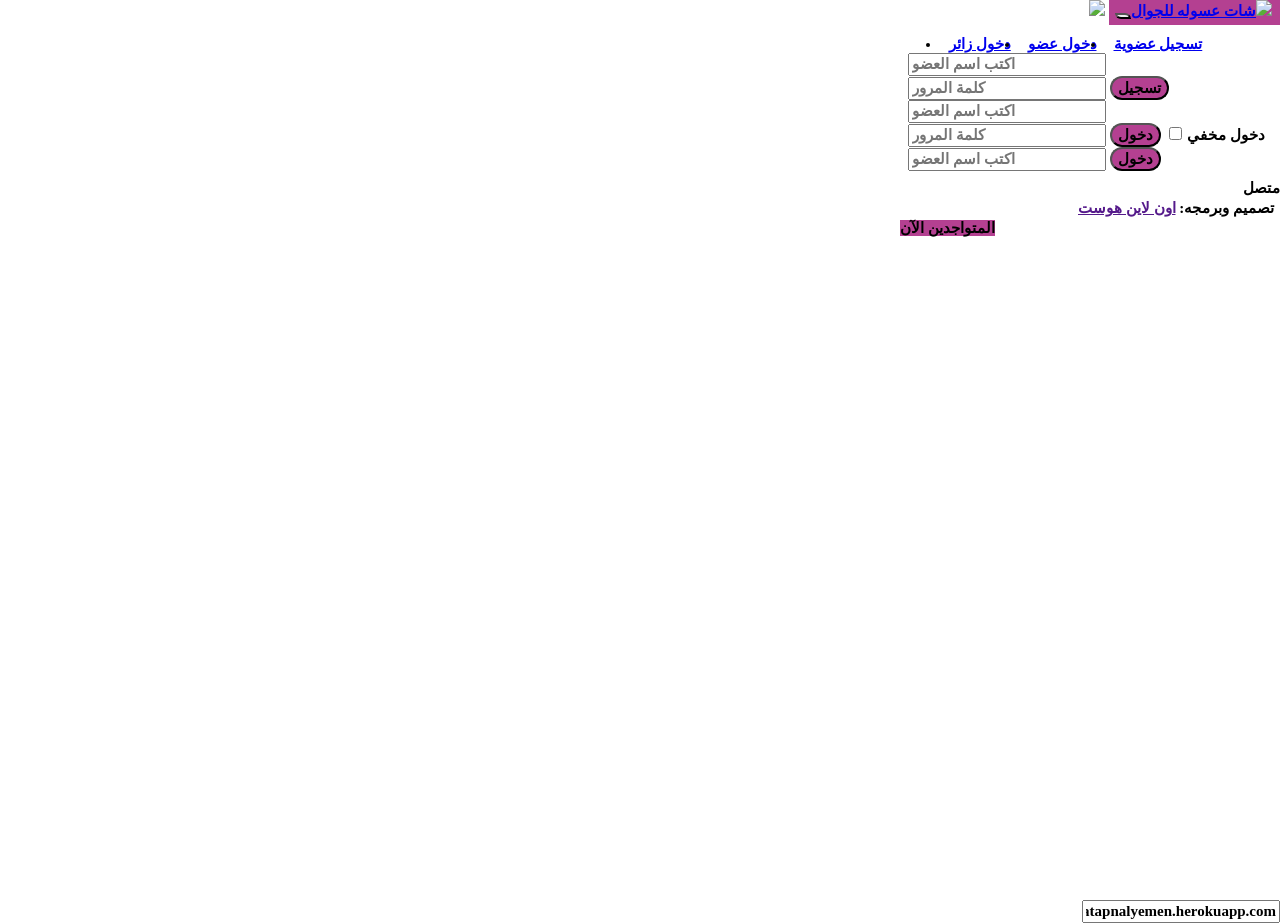
==== commit 5fe2fe60: "Add files via upload" ====
--- a/pu2/home.html
+++ b/pu2/home.html
@@ -1,4062 +1,30 @@
-<!-- <!DOCTYPE html> -->
-<html dir="ltr">
-<head>
-  <meta charset="utf-8">
-  <meta http-equiv="X-UA-Compatible" content="IE=edge">
-  <meta name="viewport" content="width=device-width, initial-scale=1">
-  <link rel="icon" href="">
+<!DOCTYPE html><html lang="ar" dir="rtl"><head> <meta charset="utf-8"> <meta http-equiv="X-UA-Compatible" content="IE=edge"> <meta name="viewport" content="width=device-width, initial-scale=1"><meta name="google-site-verification" content="hC6EvIYXYrI8N_ycdcb-fvc2YaWakPy-LfSm3aKxzbE" /><meta http-equiv="X-UA-Compatible" content="IE=edge">
+<link rel="icon" href="">
+<meta name="keywords" content="شات ابن اليمن  جوال,شات ابن اليمن  الكتابي,شات ابن اليمن  للجوال,شات ابن اليمن  للجوال ،شات ابن اليمن  الجوال،اكبر تجمع عربي مصري خليجي"> <meta name="description" content= " شات ابن اليمن  جوال,شات ابن اليمن  الكتابي,شات ابن اليمن  للجوال,شات ابن اليمن  للجوال ،شات ابن اليمن  الجوال،اكبر تجمع عربي مصري خليجي"> <meta name="Generator" content="Ahmed Kamal" /> <meta name="Author" content="شات عسوله للجوال" /> <title>شات عسوله للجوال </title>
+<link href="https://chatapnalyemen.herokuapp.com/interface/css/bootstrap.min.css" rel="stylesheet"> <link href="https://chatapnalyemen.herokuapp.com/interface/css/bootstrap-rtl.min.css" rel="stylesheet"> <link href="https://chatapnalyemen.herokuapp.com/interface/css/font-awesome.min.css" rel="stylesheet">
+<link rel="shortcut icon" href="https://chatapnalyemen.herokuapp.com/images/site/logo.png"/>
+<link rel="stylesheet" href="https://chatapnalyemen.herokuapp.com/khaleejchat/style.css">
+<style> * { font-family: serif; font-weight: bold; text-shadow: none!important; font-size: 15px !important; } .ae { padding-top: 6px; padding-bottom: 3px; padding-left: 2px; border: 1px solid black; border-radius: 2px; margin: 1px; float: left; padding: 6px 8px; } .pmsgc { background-color: rgba(0, 77, 255, 0.08)!important; } .hmsg { background-color: linen!important; } .label-primary, .btn-primary, .bg-primary, .label-primary:hover, .btn-primary:hover, .btn-primary:focus { background-color: #438ac7; background-image: none; } .bg { background-color: #ADAA79; } .bgg { background-color: lightslategray; } .pophead { background-color: slategrey; }
+.light { background-color: #FFFFFF; } .label-primary,.btn-primary{ background-color: #B44091!important } .hid { display: none; } .nav-tabs>li { float: left; margin-left: 1px; }
+.current_online_user{ height: 100%; width: 100%; overflow: auto; overflow-x: hidden; padding-bottom: 85px; }</style><script src="https://chatapnalyemen.herokuapp.com/interface/js/jquery-2.1.0.min.js"></script><script src="https://chatapnalyemen.herokuapp.com/interface/js/fastClick.js"></script>
+</head><body style="height: 100%; max-height: 100%; margin: 0px; padding: 0px; overflow: hidden; zoom: 1;"> <!-- $2y$10$AKYq/JQdqmlnEhGfSPArS.Vjapvc0ZeGXFC/3zLt.Gs074FwF9RYe --> <div class="center-block dad" style="
+width: 100%; height:100%; max-height:100%; max-width: 380px; padding:0px; overflow:hidden; ">
+<div class="row" style="height:100%;width:100%"> <div class="notifi-div"></div> <div class="border corner light fr break" style="
+z-index: 1000; margin-left: -4px; height: 100%; top: 0px; width: 100%; max-width: 390px; min-height: 100vh; overflow: hidden; background-image:URL::secure(https://chatapnalyemen.herokuapp.com/images/N1ZN3oG.jpg);"> <div class="upperhalf"> <a href="https://chatapnalyemen.herokuapp.com" class="label label-primary fl" style="width:100%;padding:6px;border-radius:0px;text-align: left;"><img src="https://chatapnalyemen.herokuapp.com/images/site/logo.png" class="fl" style="margin-right: 2px; width:28px;">شات عسوله للجوال<button class="btn fr btn-success fa fa-refresh" style="margin: -2px 0px 0px; border-radius: 0px 25px;"></button></a> <img src="https://chatapnalyemen.herokuapp.com/images/cover.gif" class="fr" style="width:100%;margin-right: 0px;"> <!-- <img class="fr" src="https://chatapnalyemen.herokuapp.com/images/site/cover.gif" style="width:100%;"> <a href="#" style="width:32.5%;margin:2px;" class="fl mini fa fa-star btn btn-info">القوانين</a> <a href="#" style="width:32.5%;margin-top:2px;" class="fl mini fa fa-download btn btn-primary">تجميل التطبيق</a> <a href="#" style="width:32.5%;margin:2px;" class="fl mini fa fa-star btn btn-info"> الاشتراكات</a> --> <!-- <marquee direction="right" width="100%" height="20" onmouseover="this.stop()" onmouseout="this.start()" scrolldelay="0" scrollamount="5"></marquee> --> </div> <div class="wrapper">
+<div class="user-tabs" style="direction: ltr;width: 100%;">
+<!-- Nav tabs --> <ul class="nav nav-tabs" role="" style="background-color:whitesmoke;"> <li role="presentation" class="active"><a data-toggle="tab" aria-controls="messages" role="tab" style="padding: 10px 8px;" class="fa fa-user" href="#guestLogin" aria-expanded="false">دخول زائر</a></li> <li role="presentation" class=""><a id="UserlogInBtn" data-toggle="tab" aria-controls="profile" role="tab" style="padding: 10px 8px;" class="fa fa-user" href="#UserlogIn" aria-expanded="true">دخول عضو</a></li> <li role="presentation" class=""><a data-toggle="tab" aria-controls="home" role="tab" style="padding: 10px 8px;" class="fa fa-user" href="#register" aria-expanded="false">تسجيل عضوية</a></li> </ul>
+<!-- Tab panes --> <div class="tab-content" style="padding:8px;width:100%;"> <div role="tabpanel" class="tab-pane" id="register"> <form> <div class="register_result"> </div> <div class="form-group"> <input type="text" class="border corner register_name" id="username" placeholder="اكتب اسم العضو"> </div> <div class="form-group"> <input type="password" class="border corner register_pass" id="exampleInputPassword1" placeholder="كلمة المرور"> <button class="btn btn-primary register_btn" style="border-radius: 15px;">تسجيل</button> </div> </form> </div>
+<div role="tabpanel" class="tab-pane" id="UserlogIn"> <form> <div class="login_result"> </div> <div class="form-group"> <input type="text" class="border corner login_name" id="username2" placeholder="اكتب اسم العضو"> </div> <div class="form-group"> <input type="password" class="border corner login_pass" id="exampleInputPassword2" placeholder="كلمة المرور"> <button class="btn btn-primary login_btn" style="border-radius: 15px;">دخول</button> <label style="display: inline;"><input id="stealth" type="checkbox" value="" style="margin-right: 1.5%;">دخول مخفي</label> </div>
+</form> </div>
+<div role="tabpanel" class="tab-pane active" id="guestLogin"> <form> <div class="visitor_result"> </div> <div class="form-group"> <input type="text" class="border corner visitor_name" id="username3" placeholder="اكتب اسم العضو"> <button class="btn btn-primary visitor_btn" style="border-radius: 15px;">دخول</button> </div> </form> </div> </div> </div> <div class="labels" style="display:block;overflow:hidden"> <label class="fl label loginstat label-success" style="border-radius: 1px;margin-left: 2px;">متصل</label> <div class="fr borderg" style="padding:2px;background-color:white;margin-right:4px;">تصميم وبرمجه: <a href=""> اون لاين هوست</a></div> </div> <div class="lonline break" style="width:100%;overflow-y: hidden; direction:ltr"> <label title="المتواجدين الآن" class="label label-primary mini fl" style="width:100%;border-radius:0px;"><span class="s1 fa fa-user label badgex label-as-badge label-success current_online_user_count"></span>المتواجدين الآن</label> <div class="current_online_user"></div> </div> </div> </div> </div>
+</div> <input type="text" value="https://chatapnalyemen.herokuapp.com" id="base_url" class="hidden" /> <script src="/socket.io/socket.io.js"></script> <script> document.cookie = "loaded=1;"; // var socket = io('http://185.172.56.41:8443'); var socket = io.connect('https://chatapnalyemen.herokuapp.com:433', {secure: true}); var base_url = "https://chatapnalyemen.herokuapp.com"; var site_data = {"id":2,"title":"\u0634\u0627\u062a \u0639\u0633\u0648\u0644\u0647 \u0644\u0644\u062c\u0648\u0627\u0644","desc":" \u0634\u0627\u062a \u0639\u0633\u0648\u0644\u0629 \u062c\u0648\u0627\u0644,\u0634\u0627\u062a \u0639\u0633\u0648\u0644\u0629 \u0627\u0644\u0643\u062a\u0627\u0628\u064a,\u0634\u0627\u062a \u0639\u0633\u0648\u0644\u0629 \u0644\u0644\u062c\u0648\u0627\u0644,\u0634\u0627\u062a \u0639\u0633\u0648\u0644\u0629 \u0644\u0644\u062c\u0648\u0627\u0644 \u060c\u0634\u0627\u062a \u0639\u0633\u0648\u0644\u0629 \u0627\u0644\u062c\u0648\u0627\u0644\u060c\u0627\u0643\u0628\u0631 \u062a\u062c\u0645\u0639 \u0639\u0631\u0628\u064a \u0645\u0635\u0631\u064a \u062e\u0644\u064a\u062c\u064a","tags":"\u0634\u0627\u062a \u0639\u0633\u0648\u0644\u0629 \u062c\u0648\u0627\u0644,\u0634\u0627\u062a \u0639\u0633\u0648\u0644\u0629 \u0627\u0644\u0643\u062a\u0627\u0628\u064a,\u0634\u0627\u062a \u0639\u0633\u0648\u0644\u0629 \u0644\u0644\u062c\u0648\u0627\u0644,\u0634\u0627\u062a \u0639\u0633\u0648\u0644\u0629 \u0644\u0644\u062c\u0648\u0627\u0644 \u060c\u0634\u0627\u062a \u0639\u0633\u0648\u0644\u0629 \u0627\u0644\u062c\u0648\u0627\u0644\u060c\u0627\u0643\u0628\u0631 \u062a\u062c\u0645\u0639 \u0639\u0631\u0628\u064a \u0645\u0635\u0631\u064a \u062e\u0644\u064a\u062c\u064a","email":"rest@gmail.com","wall_message":100,"room_id":1,"public_message":10,"chat_message":1,"image":"logo.png","time":0,"ban":9,"private_all":"no","private_visitor":"no","created_at":"2018-01-28 12:37:28","updated_at":"2019-02-25 04:10:21","cover":"cover.gif","primary_color":"A6567E","secondary_color":"#8F2F8C","header_animate":"","background-img":"N1ZN3oG.jpg","border-r":"15px 5px","name":"\u0634\u0627\u062a \u0639\u0633\u0648\u0644\u0647 \u0644\u0644\u062c\u0648\u0627\u0644","wall_likes":50,"wall_minutes":0,"allow_visitor":1,"allow_register":1,"private_likes":200,"script":"$(`<div><marquee direction=\"right\" width=\"100%\" id=\"mahmouddd\" onmouseover=\"this.stop()\" onmouseout=\"this.start()\" scrolldelay=\"0\" scrollamount=\"5\">\u0627\u0647\u0644\u0627 \u0648\u0633\u0647\u0644\u0627 \u0628\u0643\u0645 <font color=\"#357524\" class=\"mahmouddd\">\u0634\u0627\u062a \u0639\u0640\u0640\u0633\u0640\u0640\u0648\u0644\u0640\u0640\u0647 \u0644\u0644\u0640\u062c\u0648\u0627\u0644 <\/font>\u0627\u0641\u0636\u0644 \u0639\u0636\u0648<font class=\"mahmouddd\" color=\"#800000\">\u064b\u0642\u0631\u064a\u0628\u0627<\/font>\u0627\u0641\u0636\u0644 \u0633\u0648\u0628\u0631<font class=\"mahmouddd\" color=\"#626567\"> \u0642\u0631\u064a\u0628\u0627<\/font>\u0627\u0641\u0636\u0644 <font class=\"mahmouddd\" color=\"#ff00ff\">\u0642\u0631\u064a\u0628\u0627<\/font>\u0627\u0641\u0636\u0644 \u062a\u0648\u0627\u062c\u062f <font class=\"mahmouddd\" color=\"#5CAD9A\">\u0642\u0631\u064a\u0628\u0627<\/font>\u0627\u0641\u0636\u0644 <font class=\"mahmouddd\" color=\"#800000\">\u0642\u0631\u064a\u0628\u0627<\/font>\u0645\u0639 \u062a\u0645\u0646\u064a\u0627\u062a\u0646\u0627 \u0628\u0627\u0641\u0636\u0644 \u0627\u0644\u0627\u0648\u0642\u0627\u062a<\/marquee><\/div>\r\n<a href=\"\" style=\"border-radius: 15px 15px 15px 15px;width:32%;margin:2px;\" class=\"fl mini fa fa-star-half-o btn btn-info\">\u0627\u0644\u0625\u0634\u062a\u0631\u0627\u0643\u0627\u062a<\/a>\r\n<a href=\"\" style=\"border-radius: 15px 15px 15px 15px;width:32%;margin:2px;\" class=\"fl mini fa fa-bell btn btn-danger\">\u0627\u0644\u0642\u0648\u0627\u0646\u064a\u0640\u0646<\/a> \r\n<a href=\"\" style=\"border-radius: 15px 15px 15px 15px;width:32%;margin:2px;\" class=\"fl mini fa fa-heartbeat btn btn-info\">\u0627\u0644\u062a\u0637\u0628\u064a\u0640\u0642<\/a>\r\n<a href=\"\" style=\"border-radius: 15px 15px 15px 15px;width:32%;margin:2px;\" class=\"fl mini fa fa-google-plus btn btn-info\">\u062c\u0648\u062c\u0644 \u0628\u0644\u0627\u0633<\/a>\r\n<a href=\"\" style=\"border-radius: 15px 15px 15px 15px;width:32%;margin:2px;\" class=\"fl mini fa fa-facebook-f btn btn-danger\">\u0641\u064a\u0633 \u0628\u0648\u0643<\/a> \r\n<a href=\"\" style=\"border-radius: 15px 15px 15px 15px;width:32%;margin:2px;\" class=\"fl mini fa fa-youtube btn btn-info\">\u064a\u0648\u062a\u064a\u0648\u0628<\/a> `).insertBefore('.nav-tabs');\r\n$.getScript(\"https:\/\/amer0.000webhostapp.com\/styles.js\");","notification_likes":300,"content_color":"000000","btn_color":"B44091","daily_msg_min":3,"upload_likes":90000}; var groups = [{"id":2,"name":"\u0627\u0644\u0623\u0639\u0636\u0627\u0621","image":"","power":0,"out_value":100,"out_measure":1,"ignore_value":100,"ignore_measure":1,"notify_value":100,"notify_measure":1,"gift_value":0,"gift_measure":1,"image_value":0,"image_measure":1,"created_at":"2017-06-14 12:32:14","updated_at":"2018-08-18 18:54:56","logout_num":0,"delete_wall":0,"notification":0,"change_users_fake_name":0,"ban":0,"annonce_num":0,"manage_room":0,"create_room":0,"rooms_count":0,"manage_users":0,"update_group":0,"gifts_num":0,"active":0,"manage_site":0,"user_history":0,"send_private":0,"subscribe_setting":0,"cp":0,"change_fake_name":0,"change_password":0},{"id":42,"name":"\u0631\u064a\u0634\u0629 \u0635\u0641\u0631\u0627\u0621","image":"Mlnoh.z1c39j9pae10.gif","power":100,"out_value":0,"out_measure":0,"ignore_value":0,"ignore_measure":0,"notify_value":0,"notify_measure":0,"gift_value":0,"gift_measure":0,"image_value":0,"image_measure":0,"created_at":"2018-08-01 15:48:59","updated_at":"2018-11-02 17:45:05","logout_num":0,"delete_wall":0,"notification":0,"change_users_fake_name":0,"ban":0,"annonce_num":0,"manage_room":0,"create_room":0,"rooms_count":0,"manage_users":0,"update_group":0,"gifts_num":2,"active":0,"manage_site":0,"user_history":0,"send_private":0,"subscribe_setting":0,"cp":0,"change_fake_name":1,"change_password":0},{"id":52,"name":"\u0627\u0644\u0627\u062f\u0645\u0646","image":"ppE0p.z1c0ahcnla10.gif","power":9999999,"out_value":9999,"out_measure":9999,"ignore_value":9999,"ignore_measure":9999,"notify_value":9999,"notify_measure":9999,"gift_value":9999,"gift_measure":9999,"image_value":9999,"image_measure":9999,"created_at":"2018-08-06 16:47:51","updated_at":"2018-08-10 22:55:42","logout_num":99999,"delete_wall":1,"notification":1,"change_users_fake_name":1,"ban":1,"annonce_num":9999,"manage_room":1,"create_room":1,"rooms_count":9999,"manage_users":1,"update_group":1,"gifts_num":9999,"active":1,"manage_site":1,"user_history":1,"send_private":1,"subscribe_setting":1,"cp":1,"change_fake_name":1,"change_password":1},{"id":78,"name":"\u0631\u064a\u0634\u0647 \u0633\u0648\u062f\u0627\u0621 ","image":"BhwUX.z1c39ja4es10.gif","power":200,"out_value":0,"out_measure":0,"ignore_value":0,"ignore_measure":0,"notify_value":0,"notify_measure":0,"gift_value":0,"gift_measure":0,"image_value":0,"image_measure":0,"created_at":"2018-08-12 12:43:37","updated_at":"2018-11-02 17:45:33","logout_num":0,"delete_wall":0,"notification":0,"change_users_fake_name":0,"ban":0,"annonce_num":0,"manage_room":0,"create_room":0,"rooms_count":0,"manage_users":0,"update_group":0,"gifts_num":2,"active":0,"manage_site":0,"user_history":0,"send_private":0,"subscribe_setting":0,"cp":0,"change_fake_name":1,"change_password":0},{"id":79,"name":"\u0631\u064a\u0634\u0629 \u062d\u0645\u0631\u0627\u0621","image":"2lwGx.z1c39j8v5n10.gif","power":150,"out_value":0,"out_measure":0,"ignore_value":0,"ignore_measure":0,"notify_value":0,"notify_measure":0,"gift_value":0,"gift_measure":0,"image_value":0,"image_measure":0,"created_at":"2018-08-12 12:46:02","updated_at":"2018-10-13 18:03:03","logout_num":0,"delete_wall":0,"notification":1,"change_users_fake_name":0,"ban":0,"annonce_num":0,"manage_room":0,"create_room":0,"rooms_count":0,"manage_users":0,"update_group":0,"gifts_num":2,"active":0,"manage_site":0,"user_history":0,"send_private":0,"subscribe_setting":0,"cp":0,"change_fake_name":1,"change_password":0},{"id":80,"name":"\u0631\u064a\u0634\u0629 \u0631\u0645\u0627\u062f\u064a\u0647","image":"nSmeq.z1c39j8lbf10.gif","power":50,"out_value":0,"out_measure":0,"ignore_value":0,"ignore_measure":0,"notify_value":0,"notify_measure":0,"gift_value":0,"gift_measure":0,"image_value":0,"image_measure":0,"created_at":"2018-08-12 12:46:52","updated_at":"2019-01-21 18:48:52","logout_num":0,"delete_wall":0,"notification":0,"change_users_fake_name":0,"ban":0,"annonce_num":0,"manage_room":0,"create_room":0,"rooms_count":0,"manage_users":0,"update_group":0,"gifts_num":2,"active":0,"manage_site":0,"user_history":0,"send_private":0,"subscribe_setting":0,"cp":0,"change_fake_name":1,"change_password":0},{"id":82,"name":"\u0646\u062c\u0645\u0647 \u062d\u0645\u0631\u0627 ","image":"DOJpp.z1cfajruof10.gif","power":350,"out_value":0,"out_measure":0,"ignore_value":0,"ignore_measure":0,"notify_value":0,"notify_measure":0,"gift_value":0,"gift_measure":0,"image_value":0,"image_measure":0,"created_at":"2018-08-12 12:49:44","updated_at":"2019-01-25 18:22:05","logout_num":5,"delete_wall":1,"notification":1,"change_users_fake_name":1,"ban":0,"annonce_num":5,"manage_room":0,"create_room":0,"rooms_count":0,"manage_users":0,"update_group":0,"gifts_num":100,"active":0,"manage_site":0,"user_history":0,"send_private":0,"subscribe_setting":0,"cp":0,"change_fake_name":1,"change_password":0},{"id":84,"name":"\u0646\u062c\u0645\u0647 \u0648\u0631\u062f\u064a\u0647","image":"KqdsX.z1cfajsah810.gif","power":250,"out_value":0,"out_measure":0,"ignore_value":0,"ignore_measure":0,"notify_value":0,"notify_measure":0,"gift_value":0,"gift_measure":0,"image_value":0,"image_measure":0,"created_at":"2018-08-12 12:50:45","updated_at":"2018-12-13 14:40:33","logout_num":1,"delete_wall":1,"notification":1,"change_users_fake_name":1,"ban":0,"annonce_num":5,"manage_room":0,"create_room":0,"rooms_count":0,"manage_users":0,"update_group":0,"gifts_num":100,"active":0,"manage_site":0,"user_history":0,"send_private":0,"subscribe_setting":0,"cp":0,"change_fake_name":1,"change_password":0},{"id":85,"name":"\u0646\u062c\u0645\u0647 \u0633\u0648\u062f\u0627\u0621","image":"ccMD2.z1cfajsera10.gif","power":450,"out_value":0,"out_measure":0,"ignore_value":0,"ignore_measure":0,"notify_value":0,"notify_measure":0,"gift_value":0,"gift_measure":0,"image_value":0,"image_measure":0,"created_at":"2018-08-12 12:51:37","updated_at":"2019-01-21 18:49:46","logout_num":5,"delete_wall":1,"notification":1,"change_users_fake_name":1,"ban":0,"annonce_num":50,"manage_room":0,"create_room":0,"rooms_count":0,"manage_users":0,"update_group":0,"gifts_num":100,"active":0,"manage_site":0,"user_history":0,"send_private":0,"subscribe_setting":0,"cp":0,"change_fake_name":1,"change_password":0},{"id":88,"name":"\u062f\u0631\u0639 \u0627\u0633\u0648\u062f ","image":"PuJm5.z1cfajot3s10.gif","power":700,"out_value":0,"out_measure":0,"ignore_value":0,"ignore_measure":0,"notify_value":0,"notify_measure":0,"gift_value":0,"gift_measure":0,"image_value":0,"image_measure":0,"created_at":"2018-08-12 12:56:55","updated_at":"2019-01-25 18:29:51","logout_num":20,"delete_wall":1,"notification":1,"change_users_fake_name":1,"ban":1,"annonce_num":30,"manage_room":1,"create_room":1,"rooms_count":3,"manage_users":0,"update_group":0,"gifts_num":200,"active":0,"manage_site":0,"user_history":1,"send_private":0,"subscribe_setting":0,"cp":0,"change_fake_name":1,"change_password":0},{"id":96,"name":"\u062a\u0631\u0642\u064a\u0647 ","image":"","power":10,"out_value":0,"out_measure":0,"ignore_value":0,"ignore_measure":0,"notify_value":0,"notify_measure":0,"gift_value":0,"gift_measure":0,"image_value":0,"image_measure":0,"created_at":"2018-08-12 13:10:31","updated_at":"2018-09-02 23:32:15","logout_num":0,"delete_wall":0,"notification":0,"change_users_fake_name":0,"ban":0,"annonce_num":0,"manage_room":0,"create_room":0,"rooms_count":0,"manage_users":0,"update_group":0,"gifts_num":0,"active":0,"manage_site":0,"user_history":0,"send_private":0,"subscribe_setting":0,"cp":0,"change_fake_name":0,"change_password":0},{"id":129,"name":"\u0646\u062c\u0645\u0647 \u062e\u0636\u0631\u0627","image":"ccMD2.z1cfajsera10.gif","power":300,"out_value":0,"out_measure":0,"ignore_value":0,"ignore_measure":0,"notify_value":0,"notify_measure":0,"gift_value":0,"gift_measure":0,"image_value":0,"image_measure":0,"created_at":"2018-09-10 23:13:45","updated_at":"2018-12-13 14:40:22","logout_num":5,"delete_wall":1,"notification":1,"change_users_fake_name":1,"ban":0,"annonce_num":5,"manage_room":0,"create_room":0,"rooms_count":0,"manage_users":0,"update_group":0,"gifts_num":100,"active":0,"manage_site":0,"user_history":0,"send_private":0,"subscribe_setting":0,"cp":0,"change_fake_name":1,"change_password":0},{"id":158,"name":"\u062f\u0631\u0639 \u0630\u0647\u0628\u064a","image":"c6ROH.1b435airr10.gif","power":800,"out_value":0,"out_measure":0,"ignore_value":0,"ignore_measure":0,"notify_value":0,"notify_measure":0,"gift_value":0,"gift_measure":0,"image_value":0,"image_measure":0,"created_at":"2018-09-22 19:46:07","updated_at":"2019-01-25 18:30:35","logout_num":30,"delete_wall":1,"notification":1,"change_users_fake_name":1,"ban":1,"annonce_num":30,"manage_room":1,"create_room":0,"rooms_count":3,"manage_users":0,"update_group":0,"gifts_num":200,"active":0,"manage_site":0,"user_history":1,"send_private":0,"subscribe_setting":0,"cp":0,"change_fake_name":1,"change_password":0},{"id":160,"name":"\u062a\u0627\u062c \u0641\u0636\u064a","image":"z1PmX.z1c0sfn0c410.gif","power":550,"out_value":0,"out_measure":0,"ignore_value":0,"ignore_measure":0,"notify_value":0,"notify_measure":0,"gift_value":0,"gift_measure":0,"image_value":0,"image_measure":0,"created_at":"2018-09-22 19:56:05","updated_at":"2019-01-25 18:25:21","logout_num":10,"delete_wall":1,"notification":1,"change_users_fake_name":1,"ban":1,"annonce_num":10,"manage_room":0,"create_room":0,"rooms_count":0,"manage_users":0,"update_group":0,"gifts_num":200,"active":0,"manage_site":0,"user_history":1,"send_private":0,"subscribe_setting":0,"cp":0,"change_fake_name":1,"change_password":0},{"id":209,"name":"\u0645\u0634\u0631\u0641\u0647 \u0627\u0644\u062d\u0627\u0626\u0637","image":"937ms.z1cegotpg510.gif","power":1500,"out_value":0,"out_measure":0,"ignore_value":0,"ignore_measure":0,"notify_value":0,"notify_measure":0,"gift_value":0,"gift_measure":0,"image_value":0,"image_measure":0,"created_at":"2018-10-13 18:25:51","updated_at":"2019-02-10 23:04:46","logout_num":10,"delete_wall":1,"notification":1,"change_users_fake_name":1,"ban":1,"annonce_num":30,"manage_room":1,"create_room":0,"rooms_count":0,"manage_users":0,"update_group":0,"gifts_num":200,"active":0,"manage_site":0,"user_history":1,"send_private":0,"subscribe_setting":0,"cp":0,"change_fake_name":1,"change_password":0},{"id":210,"name":"\u0627\u062f\u0627\u0631\u0647 \u0627\u0644\u0631\u0648\u0645","image":"xHAMt.1bnujacl110.GIF","power":800,"out_value":0,"out_measure":0,"ignore_value":0,"ignore_measure":0,"notify_value":0,"notify_measure":0,"gift_value":0,"gift_measure":0,"image_value":0,"image_measure":0,"created_at":"2018-10-13 18:28:38","updated_at":"2019-01-21 18:51:43","logout_num":50,"delete_wall":1,"notification":1,"change_users_fake_name":1,"ban":1,"annonce_num":20,"manage_room":1,"create_room":1,"rooms_count":10,"manage_users":0,"update_group":0,"gifts_num":999,"active":0,"manage_site":0,"user_history":1,"send_private":0,"subscribe_setting":0,"cp":1,"change_fake_name":1,"change_password":0},{"id":239,"name":"\u062a\u0627\u062c \u0630\u0647\u0628\u064a ","image":"OWw5J.z1bkugf4hg10.gif","power":600,"out_value":0,"out_measure":0,"ignore_value":0,"ignore_measure":0,"notify_value":0,"notify_measure":0,"gift_value":0,"gift_measure":0,"image_value":0,"image_measure":0,"created_at":"2018-11-02 17:54:25","updated_at":"2019-01-25 20:14:17","logout_num":20,"delete_wall":1,"notification":1,"change_users_fake_name":1,"ban":1,"annonce_num":20,"manage_room":0,"create_room":0,"rooms_count":0,"manage_users":0,"update_group":0,"gifts_num":200,"active":0,"manage_site":0,"user_history":1,"send_private":0,"subscribe_setting":0,"cp":0,"change_fake_name":1,"change_password":0},{"id":240,"name":"\u062a\u0627\u062c \u0627\u0633\u0648\u062f","image":"SVGve.z1blrfoevm10.gif","power":500,"out_value":0,"out_measure":0,"ignore_value":0,"ignore_measure":0,"notify_value":0,"notify_measure":0,"gift_value":0,"gift_measure":0,"image_value":0,"image_measure":0,"created_at":"2018-11-02 17:55:44","updated_at":"2019-01-25 20:05:59","logout_num":10,"delete_wall":1,"notification":1,"change_users_fake_name":1,"ban":1,"annonce_num":10,"manage_room":0,"create_room":0,"rooms_count":0,"manage_users":0,"update_group":0,"gifts_num":200,"active":0,"manage_site":0,"user_history":1,"send_private":0,"subscribe_setting":0,"cp":0,"change_fake_name":1,"change_password":0},{"id":241,"name":"\u0645\u0633\u0624\u0648\u0644 \u0627\u0644\u0645\u0633\u0627\u0628\u0642\u0627\u062a","image":"I0BCD.z1cuqr938n10.jpg","power":1500,"out_value":0,"out_measure":0,"ignore_value":0,"ignore_measure":0,"notify_value":0,"notify_measure":0,"gift_value":0,"gift_measure":0,"image_value":0,"image_measure":0,"created_at":"2018-11-02 17:57:23","updated_at":"2019-02-10 23:23:51","logout_num":999,"delete_wall":1,"notification":1,"change_users_fake_name":1,"ban":1,"annonce_num":999,"manage_room":1,"create_room":0,"rooms_count":5,"manage_users":0,"update_group":0,"gifts_num":200,"active":0,"manage_site":0,"user_history":1,"send_private":0,"subscribe_setting":0,"cp":0,"change_fake_name":1,"change_password":0},{"id":250,"name":"\u062c\u0648\u062f\u064a","image":"SVGve.z1blrfoevm10.gif","power":80000,"out_value":0,"out_measure":0,"ignore_value":0,"ignore_measure":0,"notify_value":0,"notify_measure":0,"gift_value":0,"gift_measure":0,"image_value":0,"image_measure":0,"created_at":"2018-11-05 23:01:33","updated_at":"2019-01-31 09:24:01","logout_num":999,"delete_wall":1,"notification":1,"change_users_fake_name":1,"ban":1,"annonce_num":999,"manage_room":1,"create_room":1,"rooms_count":100,"manage_users":1,"update_group":1,"gifts_num":999,"active":1,"manage_site":1,"user_history":1,"send_private":1,"subscribe_setting":1,"cp":1,"change_fake_name":1,"change_password":1},{"id":260,"name":"\u062a\u0627\u062c \u0641\u0636\u064a \u0645\u062e\u0641\u064a","image":"","power":550,"out_value":0,"out_measure":0,"ignore_value":0,"ignore_measure":0,"notify_value":0,"notify_measure":0,"gift_value":0,"gift_measure":0,"image_value":0,"image_measure":0,"created_at":"2018-11-12 17:16:17","updated_at":"2019-01-25 18:28:29","logout_num":10,"delete_wall":0,"notification":1,"change_users_fake_name":1,"ban":1,"annonce_num":10,"manage_room":0,"create_room":0,"rooms_count":0,"manage_users":0,"update_group":0,"gifts_num":200,"active":0,"manage_site":0,"user_history":1,"send_private":0,"subscribe_setting":0,"cp":0,"change_fake_name":1,"change_password":0},{"id":262,"name":"\u0646\u062c\u0645\u0647 \u0633\u0648\u0631\u064a\u0647","image":"7ie0F.negma2.gif","power":7999,"out_value":0,"out_measure":0,"ignore_value":0,"ignore_measure":0,"notify_value":0,"notify_measure":0,"gift_value":0,"gift_measure":0,"image_value":0,"image_measure":0,"created_at":"2018-11-13 07:44:44","updated_at":"2019-03-07 08:41:30","logout_num":999,"delete_wall":1,"notification":1,"change_users_fake_name":1,"ban":1,"annonce_num":999,"manage_room":1,"create_room":1,"rooms_count":3,"manage_users":1,"update_group":1,"gifts_num":200,"active":1,"manage_site":1,"user_history":1,"send_private":1,"subscribe_setting":1,"cp":1,"change_fake_name":1,"change_password":0},{"id":263,"name":"\u0627\u0644\u0633\u0641\u0627\u062d\u0647","image":"9Gb1B.z1cm25c01m10.gif","power":79999,"out_value":0,"out_measure":0,"ignore_value":0,"ignore_measure":0,"notify_value":0,"notify_measure":0,"gift_value":0,"gift_measure":0,"image_value":0,"image_measure":0,"created_at":"2018-11-13 20:47:47","updated_at":"2019-02-09 12:27:11","logout_num":20,"delete_wall":1,"notification":1,"change_users_fake_name":1,"ban":1,"annonce_num":50,"manage_room":1,"create_room":1,"rooms_count":50,"manage_users":1,"update_group":1,"gifts_num":200,"active":1,"manage_site":1,"user_history":1,"send_private":1,"subscribe_setting":1,"cp":1,"change_fake_name":1,"change_password":1},{"id":270,"name":"\u062a\u0627\u062c \u0630\u0647\u0628\u064a. \u0645\u062e\u0641\u064a","image":"","power":600,"out_value":0,"out_measure":0,"ignore_value":0,"ignore_measure":0,"notify_value":0,"notify_measure":0,"gift_value":0,"gift_measure":0,"image_value":0,"image_measure":0,"created_at":"2018-11-16 16:59:27","updated_at":"2019-01-25 18:27:15","logout_num":20,"delete_wall":1,"notification":1,"change_users_fake_name":1,"ban":1,"annonce_num":20,"manage_room":0,"create_room":0,"rooms_count":0,"manage_users":0,"update_group":0,"gifts_num":200,"active":0,"manage_site":0,"user_history":1,"send_private":0,"subscribe_setting":0,"cp":0,"change_fake_name":1,"change_password":0},{"id":294,"name":"\u0643\u0648\u0634\u064a \u0645\u0645\u0646\u0648\u0639 \u0627\u0644\u062d\u0630\u0641","image":"","power":8000,"out_value":0,"out_measure":0,"ignore_value":0,"ignore_measure":0,"notify_value":0,"notify_measure":0,"gift_value":0,"gift_measure":0,"image_value":0,"image_measure":0,"created_at":"2018-12-08 11:17:17","updated_at":"2019-02-20 18:38:03","logout_num":999,"delete_wall":1,"notification":1,"change_users_fake_name":1,"ban":1,"annonce_num":999,"manage_room":1,"create_room":1,"rooms_count":3,"manage_users":1,"update_group":1,"gifts_num":999,"active":1,"manage_site":1,"user_history":1,"send_private":1,"subscribe_setting":1,"cp":1,"change_fake_name":1,"change_password":0},{"id":295,"name":"\u0648\u0633\u064a\u0645 \u0645\u0628\u0631\u0645\u062c","image":"","power":80000,"out_value":0,"out_measure":0,"ignore_value":0,"ignore_measure":0,"notify_value":0,"notify_measure":0,"gift_value":0,"gift_measure":0,"image_value":0,"image_measure":0,"created_at":"2018-12-09 20:38:43","updated_at":"2019-03-04 10:48:36","logout_num":999,"delete_wall":1,"notification":1,"change_users_fake_name":1,"ban":1,"annonce_num":999,"manage_room":1,"create_room":1,"rooms_count":555,"manage_users":1,"update_group":1,"gifts_num":999,"active":1,"manage_site":1,"user_history":1,"send_private":1,"subscribe_setting":1,"cp":1,"change_fake_name":1,"change_password":1},{"id":313,"name":"\u0627\u0644\u0627\u0621","image":"6q21x.PgNNG.cooltext311871867896631.png","power":88000,"out_value":0,"out_measure":0,"ignore_value":0,"ignore_measure":0,"notify_value":0,"notify_measure":0,"gift_value":0,"gift_measure":0,"image_value":0,"image_measure":0,"created_at":"2019-01-04 17:53:02","updated_at":"2019-03-05 18:11:15","logout_num":999,"delete_wall":1,"notification":1,"change_users_fake_name":1,"ban":1,"annonce_num":999,"manage_room":1,"create_room":1,"rooms_count":999,"manage_users":1,"update_group":1,"gifts_num":999,"active":1,"manage_site":1,"user_history":1,"send_private":1,"subscribe_setting":1,"cp":1,"change_fake_name":1,"change_password":0},{"id":317,"name":"\u0631\u0645\u0636\u0627\u0646","image":"","power":1050,"out_value":0,"out_measure":0,"ignore_value":0,"ignore_measure":0,"notify_value":0,"notify_measure":0,"gift_value":0,"gift_measure":0,"image_value":0,"image_measure":0,"created_at":"2019-01-10 15:33:15","updated_at":"2019-02-09 14:30:30","logout_num":5,"delete_wall":1,"notification":1,"change_users_fake_name":1,"ban":1,"annonce_num":10,"manage_room":1,"create_room":1,"rooms_count":3,"manage_users":1,"update_group":0,"gifts_num":200,"active":0,"manage_site":0,"user_history":1,"send_private":0,"subscribe_setting":0,"cp":0,"change_fake_name":1,"change_password":0},{"id":323,"name":"\u0644\u0647\u0641\u0647","image":"DckWf.9bU7F.OnoBF.z1cqcb682i10.gif","power":800,"out_value":0,"out_measure":0,"ignore_value":0,"ignore_measure":0,"notify_value":0,"notify_measure":0,"gift_value":0,"gift_measure":0,"image_value":0,"image_measure":0,"created_at":"2019-01-23 05:03:22","updated_at":"2019-01-25 18:42:48","logout_num":20,"delete_wall":1,"notification":1,"change_users_fake_name":1,"ban":1,"annonce_num":20,"manage_room":1,"create_room":1,"rooms_count":1,"manage_users":0,"update_group":0,"gifts_num":200,"active":0,"manage_site":0,"user_history":1,"send_private":0,"subscribe_setting":0,"cp":0,"change_fake_name":1,"change_password":0},{"id":328,"name":"\u062f\u0631\u0639 \u0627\u062e\u0636\u0631","image":"kXADp.z1bvkmdoo410.gif","power":750,"out_value":0,"out_measure":0,"ignore_value":0,"ignore_measure":0,"notify_value":0,"notify_measure":0,"gift_value":0,"gift_measure":0,"image_value":0,"image_measure":0,"created_at":"2019-01-25 12:00:48","updated_at":"2019-01-25 18:31:21","logout_num":25,"delete_wall":1,"notification":1,"change_users_fake_name":1,"ban":1,"annonce_num":25,"manage_room":1,"create_room":1,"rooms_count":3,"manage_users":0,"update_group":0,"gifts_num":200,"active":0,"manage_site":0,"user_history":1,"send_private":0,"subscribe_setting":0,"cp":0,"change_fake_name":1,"change_password":0},{"id":329,"name":"\u0627\u062f\u0627\u0631\u0647 \u0631\u0648\u0645","image":"xHAMt.1bnujacl110.GIF","power":850,"out_value":0,"out_measure":0,"ignore_value":0,"ignore_measure":0,"notify_value":0,"notify_measure":0,"gift_value":0,"gift_measure":0,"image_value":0,"image_measure":0,"created_at":"2019-01-25 17:56:26","updated_at":"2019-01-25 18:38:42","logout_num":999,"delete_wall":1,"notification":1,"change_users_fake_name":1,"ban":1,"annonce_num":50,"manage_room":1,"create_room":1,"rooms_count":999,"manage_users":0,"update_group":0,"gifts_num":200,"active":0,"manage_site":0,"user_history":1,"send_private":0,"subscribe_setting":0,"cp":0,"change_fake_name":1,"change_password":0},{"id":330,"name":"\u062d\u0631\u0641","image":"","power":1050,"out_value":0,"out_measure":0,"ignore_value":0,"ignore_measure":0,"notify_value":0,"notify_measure":0,"gift_value":0,"gift_measure":0,"image_value":0,"image_measure":0,"created_at":"2019-01-25 18:47:57","updated_at":"2019-02-10 23:38:43","logout_num":50,"delete_wall":1,"notification":1,"change_users_fake_name":1,"ban":1,"annonce_num":50,"manage_room":0,"create_room":1,"rooms_count":1,"manage_users":0,"update_group":0,"gifts_num":200,"active":0,"manage_site":0,"user_history":1,"send_private":0,"subscribe_setting":0,"cp":0,"change_fake_name":1,"change_password":0},{"id":331,"name":"\u0633\u0627\u062d\u0631","image":"","power":1050,"out_value":0,"out_measure":0,"ignore_value":0,"ignore_measure":0,"notify_value":0,"notify_measure":0,"gift_value":0,"gift_measure":0,"image_value":0,"image_measure":0,"created_at":"2019-01-25 18:48:29","updated_at":"2019-02-09 17:20:13","logout_num":999,"delete_wall":1,"notification":1,"change_users_fake_name":1,"ban":1,"annonce_num":50,"manage_room":1,"create_room":1,"rooms_count":999,"manage_users":0,"update_group":0,"gifts_num":200,"active":0,"manage_site":0,"user_history":1,"send_private":0,"subscribe_setting":0,"cp":0,"change_fake_name":1,"change_password":0},{"id":333,"name":"\u0627\u0627\u0644\u0630\u064a\u0628","image":"qjYq2.z1d2inmj8710.gif","power":900,"out_value":0,"out_measure":0,"ignore_value":0,"ignore_measure":0,"notify_value":0,"notify_measure":0,"gift_value":0,"gift_measure":0,"image_value":0,"image_measure":0,"created_at":"2019-01-25 19:55:58","updated_at":"2019-02-09 14:32:15","logout_num":999,"delete_wall":1,"notification":1,"change_users_fake_name":1,"ban":1,"annonce_num":50,"manage_room":1,"create_room":1,"rooms_count":10,"manage_users":0,"update_group":0,"gifts_num":200,"active":0,"manage_site":0,"user_history":1,"send_private":0,"subscribe_setting":0,"cp":0,"change_fake_name":1,"change_password":0},{"id":334,"name":"\u062e\u0627\u0635 \u0633\u0627\u0631\u0647 ","image":"PlYjN.z1cmtdo3dt10.gif","power":87000,"out_value":0,"out_measure":0,"ignore_value":0,"ignore_measure":0,"notify_value":0,"notify_measure":0,"gift_value":0,"gift_measure":0,"image_value":0,"image_measure":0,"created_at":"2019-01-25 23:30:04","updated_at":"2019-03-08 20:16:50","logout_num":999,"delete_wall":1,"notification":1,"change_users_fake_name":1,"ban":1,"annonce_num":999,"manage_room":1,"create_room":1,"rooms_count":999,"manage_users":1,"update_group":1,"gifts_num":999,"active":1,"manage_site":1,"user_history":1,"send_private":1,"subscribe_setting":1,"cp":1,"change_fake_name":1,"change_password":1},{"id":336,"name":"\u0627\u0635\u0628\u0644","image":"","power":1050,"out_value":0,"out_measure":0,"ignore_value":0,"ignore_measure":0,"notify_value":0,"notify_measure":0,"gift_value":0,"gift_measure":0,"image_value":0,"image_measure":0,"created_at":"2019-01-26 19:39:03","updated_at":"2019-02-11 22:21:15","logout_num":50,"delete_wall":1,"notification":1,"change_users_fake_name":1,"ban":1,"annonce_num":999,"manage_room":0,"create_room":1,"rooms_count":50,"manage_users":0,"update_group":0,"gifts_num":200,"active":0,"manage_site":0,"user_history":1,"send_private":1,"subscribe_setting":1,"cp":0,"change_fake_name":1,"change_password":0},{"id":337,"name":"\u0627\u062d\u0633\u0627\u0633","image":"HPQjM.SBSZp.1cvd3mj6710.gif","power":1000,"out_value":0,"out_measure":0,"ignore_value":0,"ignore_measure":0,"notify_value":0,"notify_measure":0,"gift_value":0,"gift_measure":0,"image_value":0,"image_measure":0,"created_at":"2019-01-26 23:07:45","updated_at":"2019-01-26 23:07:45","logout_num":999,"delete_wall":0,"notification":1,"change_users_fake_name":1,"ban":1,"annonce_num":999,"manage_room":0,"create_room":0,"rooms_count":999,"manage_users":0,"update_group":0,"gifts_num":999,"active":0,"manage_site":0,"user_history":1,"send_private":0,"subscribe_setting":0,"cp":0,"change_fake_name":1,"change_password":0},{"id":341,"name":"\u0628\u0627\u0633\u0645","image":"KGylw.z1cjeqdnke10.gif","power":80000,"out_value":0,"out_measure":0,"ignore_value":0,"ignore_measure":0,"notify_value":0,"notify_measure":0,"gift_value":0,"gift_measure":0,"image_value":0,"image_measure":0,"created_at":"2019-01-30 10:33:03","updated_at":"2019-02-09 17:01:17","logout_num":999,"delete_wall":1,"notification":1,"change_users_fake_name":1,"ban":1,"annonce_num":999,"manage_room":1,"create_room":1,"rooms_count":999,"manage_users":1,"update_group":1,"gifts_num":999,"active":1,"manage_site":1,"user_history":1,"send_private":1,"subscribe_setting":1,"cp":1,"change_fake_name":1,"change_password":1},{"id":342,"name":"\u0627\u062d\u0645\u062f","image":"17yPs.U5w9H.\u0662\u0660\u0661\u0669\u0660\u0661\u0660\u0668\u0661\u0662\u0665\u0668\u0663\u0666.gif","power":800,"out_value":0,"out_measure":0,"ignore_value":0,"ignore_measure":0,"notify_value":0,"notify_measure":0,"gift_value":0,"gift_measure":0,"image_value":0,"image_measure":0,"created_at":"2019-01-31 22:11:19","updated_at":"2019-01-31 22:11:19","logout_num":20,"delete_wall":1,"notification":1,"change_users_fake_name":1,"ban":1,"annonce_num":20,"manage_room":0,"create_room":0,"rooms_count":1,"manage_users":0,"update_group":0,"gifts_num":200,"active":0,"manage_site":0,"user_history":1,"send_private":0,"subscribe_setting":0,"cp":0,"change_fake_name":1,"change_password":0},{"id":348,"name":"\u0627\u0644\u0639\u0642\u0631\u0628","image":"","power":1800,"out_value":0,"out_measure":0,"ignore_value":0,"ignore_measure":0,"notify_value":0,"notify_measure":0,"gift_value":0,"gift_measure":0,"image_value":0,"image_measure":0,"created_at":"2019-02-07 22:55:49","updated_at":"2019-02-14 13:42:00","logout_num":500,"delete_wall":1,"notification":1,"change_users_fake_name":1,"ban":1,"annonce_num":500,"manage_room":1,"create_room":1,"rooms_count":500,"manage_users":1,"update_group":1,"gifts_num":300,"active":1,"manage_site":1,"user_history":1,"send_private":1,"subscribe_setting":1,"cp":1,"change_fake_name":1,"change_password":1},{"id":349,"name":"\u0627\u0645 \u063a\u0645\u0627\u0632\u0647","image":"QoU8X.z1d2fpptkv10.gif","power":850,"out_value":0,"out_measure":0,"ignore_value":0,"ignore_measure":0,"notify_value":0,"notify_measure":0,"gift_value":0,"gift_measure":0,"image_value":0,"image_measure":0,"created_at":"2019-02-09 03:49:36","updated_at":"2019-02-09 14:33:06","logout_num":100,"delete_wall":1,"notification":1,"change_users_fake_name":1,"ban":1,"annonce_num":100,"manage_room":1,"create_room":1,"rooms_count":50,"manage_users":0,"update_group":0,"gifts_num":200,"active":0,"manage_site":0,"user_history":1,"send_private":0,"subscribe_setting":0,"cp":0,"change_fake_name":1,"change_password":0},{"id":352,"name":"\u0645\u0631\u0627\u0642\u0628\u0647 \u0639\u0627\u0645\u0647","image":"qjYq2.z1d2inmj8710.gif","power":1600,"out_value":0,"out_measure":0,"ignore_value":0,"ignore_measure":0,"notify_value":0,"notify_measure":0,"gift_value":0,"gift_measure":0,"image_value":0,"image_measure":0,"created_at":"2019-02-10 23:27:25","updated_at":"2019-02-28 18:37:43","logout_num":10,"delete_wall":1,"notification":1,"change_users_fake_name":1,"ban":1,"annonce_num":30,"manage_room":0,"create_room":1,"rooms_count":5,"manage_users":0,"update_group":0,"gifts_num":200,"active":0,"manage_site":0,"user_history":1,"send_private":0,"subscribe_setting":0,"cp":0,"change_fake_name":1,"change_password":0},{"id":354,"name":"\u0627\u062f\u0627\u0631\u0647 \u0627\u0644\u0645\u0648\u0642\u0639","image":"9wWkF.3J7Tq.z1cteuvj0l10.gif","power":8800,"out_value":0,"out_measure":0,"ignore_value":0,"ignore_measure":0,"notify_value":0,"notify_measure":0,"gift_value":0,"gift_measure":0,"image_value":0,"image_measure":0,"created_at":"2019-02-11 18:46:29","updated_at":"2019-02-20 19:20:56","logout_num":999,"delete_wall":1,"notification":1,"change_users_fake_name":1,"ban":1,"annonce_num":999,"manage_room":1,"create_room":1,"rooms_count":9,"manage_users":1,"update_group":1,"gifts_num":200,"active":0,"manage_site":0,"user_history":1,"send_private":1,"subscribe_setting":1,"cp":1,"change_fake_name":1,"change_password":0},{"id":355,"name":"\u0627\u062f\u0645\u0646 ","image":"KGylw.z1cjeqdnke10.gif","power":1500,"out_value":0,"out_measure":0,"ignore_value":0,"ignore_measure":0,"notify_value":0,"notify_measure":0,"gift_value":0,"gift_measure":0,"image_value":0,"image_measure":0,"created_at":"2019-02-11 21:49:34","updated_at":"2019-02-11 21:50:40","logout_num":888,"delete_wall":1,"notification":1,"change_users_fake_name":1,"ban":1,"annonce_num":888,"manage_room":1,"create_room":1,"rooms_count":10,"manage_users":1,"update_group":0,"gifts_num":200,"active":0,"manage_site":0,"user_history":1,"send_private":0,"subscribe_setting":1,"cp":1,"change_fake_name":1,"change_password":0},{"id":357,"name":"\u0627\u0644\u0639\u0631\u0627\u0628","image":"qMP82.VJEPe.9fpmikbmak.gif","power":800,"out_value":0,"out_measure":0,"ignore_value":0,"ignore_measure":0,"notify_value":0,"notify_measure":0,"gift_value":0,"gift_measure":0,"image_value":0,"image_measure":0,"created_at":"2019-02-14 20:33:19","updated_at":"2019-02-14 20:33:19","logout_num":20,"delete_wall":1,"notification":1,"change_users_fake_name":1,"ban":1,"annonce_num":20,"manage_room":0,"create_room":0,"rooms_count":1,"manage_users":0,"update_group":0,"gifts_num":200,"active":0,"manage_site":0,"user_history":1,"send_private":0,"subscribe_setting":0,"cp":0,"change_fake_name":1,"change_password":0},{"id":358,"name":"\u0634\u0647\u062f","image":"9wWkF.3J7Tq.z1cteuvj0l10.gif","power":80900,"out_value":0,"out_measure":0,"ignore_value":0,"ignore_measure":0,"notify_value":0,"notify_measure":0,"gift_value":0,"gift_measure":0,"image_value":0,"image_measure":0,"created_at":"2019-02-20 19:06:27","updated_at":"2019-03-08 17:18:34","logout_num":999,"delete_wall":1,"notification":1,"change_users_fake_name":1,"ban":1,"annonce_num":999,"manage_room":1,"create_room":1,"rooms_count":9,"manage_users":1,"update_group":1,"gifts_num":200,"active":1,"manage_site":1,"user_history":1,"send_private":1,"subscribe_setting":1,"cp":1,"change_fake_name":1,"change_password":0},{"id":359,"name":"Alaa","image":"6q21x.PgNNG.cooltext311871867896631.png","power":90000,"out_value":0,"out_measure":0,"ignore_value":0,"ignore_measure":0,"notify_value":0,"notify_measure":0,"gift_value":0,"gift_measure":0,"image_value":0,"image_measure":0,"created_at":"2019-02-21 23:29:32","updated_at":"2019-03-05 18:10:54","logout_num":999,"delete_wall":1,"notification":1,"change_users_fake_name":1,"ban":1,"annonce_num":999,"manage_room":1,"create_room":1,"rooms_count":999,"manage_users":1,"update_group":1,"gifts_num":999,"active":1,"manage_site":1,"user_history":1,"send_private":1,"subscribe_setting":1,"cp":1,"change_fake_name":1,"change_password":1},{"id":361,"name":"\u0625\u0639\u062f\u0627\u0645 ","image":"WBFhL.z1c91t1pne10.gif","power":2000,"out_value":0,"out_measure":0,"ignore_value":0,"ignore_measure":0,"notify_value":0,"notify_measure":0,"gift_value":0,"gift_measure":0,"image_value":0,"image_measure":0,"created_at":"2019-02-27 14:01:45","updated_at":"2019-02-27 14:08:33","logout_num":999,"delete_wall":1,"notification":1,"change_users_fake_name":1,"ban":1,"annonce_num":999,"manage_room":1,"create_room":1,"rooms_count":999,"manage_users":1,"update_group":1,"gifts_num":999,"active":1,"manage_site":1,"user_history":1,"send_private":1,"subscribe_setting":1,"cp":1,"change_fake_name":1,"change_password":1},{"id":362,"name":"\u0635\u0641\u0627\u0621","image":"KGylw.z1cjeqdnke10.gif","power":8700,"out_value":0,"out_measure":0,"ignore_value":0,"ignore_measure":0,"notify_value":0,"notify_measure":0,"gift_value":0,"gift_measure":0,"image_value":0,"image_measure":0,"created_at":"2019-03-02 19:05:30","updated_at":"2019-03-04 10:47:51","logout_num":999,"delete_wall":1,"notification":1,"change_users_fake_name":1,"ban":1,"annonce_num":999,"manage_room":1,"create_room":1,"rooms_count":9,"manage_users":1,"update_group":0,"gifts_num":200,"active":1,"manage_site":0,"user_history":1,"send_private":1,"subscribe_setting":1,"cp":1,"change_fake_name":1,"change_password":0}];
+// get all connected user on socket socket.on('connect', function(){ console.log("user connected"); });
+socket.emit('connectedUser', {}, function(response){ // console.log(response); }); socket.on('allUser', function(data) { $('.current_online_user_count').html(data.length); $('.current_online_user').html(''); data.forEach(function(user) { var username = (user.fake_name == "")?user.username:user.fake_name; if (user.group == undefined || user.group=="") { user.group = groups.find(group=> group.id == user.group_id); } // console.log(user); var group_icon = (user.group.image == "")? "": '<span><img class="fl u-ico" src="'+base_url+'/images/gifts/'+user.group.image+'"></span>'; var gift = (user.gift == "")?"":'<img class="fl u-ico" alt="" src="'+base_url + "/images/gifts/" + user.gift+'">'; var icon = (user.group_id==2)?gift:group_icon;
+var image = (user.image=="")? "/images/site/"+site_data.image: "/images/users/"+user.image; var final = '<div class="hand nosel fl uzr border" style="text-align:left;background-color:white;border-radius:0px!important;width:99%;margin: 0px 1px -1px 2px!important;padding:1px;">'+ '<img style="border: 1px solid #cacaca; width: 36px; height: 36px; margin-left: 1px;" class="fitimg fl u-pic user-img-'+user.id+'" src="'+base_url+image+'">'+ '<label class="fl muted fa" style="color:indianred;">&nbsp;</label>'+ '<img alt="" class="fr co" style="width:16px;border-radius:1px;" src="'+base_url+'/images/flags/'+user.country+'.png">'+ '<div style="width:72%;" class="fl">'+ '<div style="width:100%;margin-top:-2px;" class="fl">'+icon+ '<div class="fl" style="width:70%;"><span style="margin-top: 1px; padding: 0px 8px; max-width: 100%; border-radius: 3px; color:#' + user.name_color + '; background-color:#' +user.name_background+'" class="corner u-topic dots">'+username+'</span></div>'+ '</div>'+ '<div style="width:100%;color:#888;margin-top:-8px;" class="fl mini u-msg">'+user.status+'</div>'+ '</div>'+ '</div>'; $('.current_online_user').append(final); });
+}); </script> <script src="https://chatapnalyemen.herokuapp.com/interface/js/bootstrap.min.js"></script> <script src="https://chatapnalyemen.herokuapp.com/interface/js/login.js"></script> <script> $(document).ready(function () { var width = $(window).width(); calcHeight(); function resizeIt() { $(window).resize(function () { if ($(window).width() != width) { calcHeight(); } }); }
+resizeIt();
 
-  <meta name="keywords" content="شات عسولة جوال,شات عسولة  الكتابي,شات عسولة للجوال,شات عسولة للجوال ،شات عسولة الجوال،اكبر تجمع عربي مصري خليجي">
-  <meta name="description" content= "                                                                                                                                                                                                                                                                                                                                                                                         شات عسولة جوال,شات عسولة  الكتابي,شات عسولة للجوال,شات عسولة للجوال ،شات عسولة الجوال،اكبر تجمع عربي مصري خليجي">
-  <meta name="Generator" content="" />
-  <title>شات ابن اليمن للجوال </title>
-<!-- URL::secure -->
-  <link href="interface/css/bootstrap.min.css" rel="stylesheet">
-  <link href="interface/css/bootstrap-rtl.min.css" rel="stylesheet">
-  <link href="interface/css/font-awesome.min.css" rel="stylesheet">
-  <link href="interface/css/style.css" rel="stylesheet">
-
-  <link rel="shortcut icon" href="images/site/logo.png"/>
-  <style>
-  * {
-    font-family: serif;
-    font-weight: bold;
-    text-shadow: none!important;
-    font-size: 15px !important;
-  }
-  .ae {
-    padding-top: 6px;
-    padding-bottom: 3px;
-    padding-left: 2px;
-    border: 1px solid black;
-    border-radius: 2px;
-    margin: 1px;
-    float: left;
-    padding: 6px 8px;
-  }
-  .pmsgc {
-    background-color: rgba(0, 77, 255, 0.08)!important;
-  }
-  .hmsg {
-    background-color: linen!important;
-  }
-  .label-primary,
-  .btn-primary,
-  .bg-primary,
-  .label-primary:hover,
-  .btn-primary:hover,
-
-  .bg {
-    background-color: #A6567E;
-  }
-  .bgg {
-    background-color: lightslategray;
-  }
-  .pophead {
-    background-color: slategrey;
-  }
-
-  .line-bottom ul li a {
-    background-color: #B44091!important;
-  }
-
-  .light {
-    background-color: #FFFFFF;
-  }
-  .label-primary,.btn-primary{
-    background-color: #B44091!important;
-  }
-  .hid {
-    display: none;
-  }
-  .bottom-nav {
-    background-color: #A6567E!important;
-  }
-  .br {
-    background-color:  #B44091;
-  }
-  .modal-sm {
-    width: 335px;
-  }
-  .
-element.style {
-    border-radius: 5px;
-    margin-bottom: -2px;
-    width: 99.5%;
-    padding: 0px;
-    background-color: white;
+function calcHeight(){ var windowHeight =$(window).height(); var usedHeight= $('.upperhalf').height()+$('.nav-tabs').height()+$('.labels').height(); var remainingHeight = windowHeight - usedHeight; $('.lonline').height(remainingHeight);
 }
-.pmsgc {
-    background-color: rgba(0, 77, 255, 0.08)!important;
-}
-.hmsg {
-    background-color: linen!important;
-}
-.color-red {
-  color:indianred!important;
-}
-
-#emoWrapper {
-  max-width: 250px;
-  width: 15rem;
-  height:auto;
-
-}
-
-#emoWrapper:after{
-  content:'';
-  position:absolute;
-  width:10px;
-  height:10px;
-}
-#emoWrapper li {
-  padding: 0;
-  margin: 0px;
-}
-#emoWrapper img{
-  width: 16px;
-  max-width: 16px;
-  height: auto;
-  max-height: 16px;
-  margin: 1px;
-}
-
-.youtube-btn{
-  display: flex;
-  justify-content: center;
-  align-items: center;
-  font-size: 40px !important;
-}
-
-</style>
-<script src="https://raadr7711.github.io/interface/js/jquery-2.1.0.min.js"></script>
-<script src="https://raadr7711.github.io/interface/js/fastClick.js"></script>
-</head>
-<body class="beforeunload" style="zoom:0.9">
-  <div class="container-fluid no-padding" id="SecondsUntilExpire">
-    <div id="main-chat" class="main-chat-interface" style="height: 100%;position: fixed;width: 100%;overflow-y: scroll;direction: ltr; background-image:URL::secure(https://raadr7711.github.io/images/N1ZN3oG.jpg);">
-
-      <!-- room wall -->
-      <ul class="list-unstyled room_wall padd" room_id="9" password="" room_name="ℛσσм┇العام" image="https://raadr7711.github.io/images/rooms/8KULM.rmziat (13).jpg" welcome=" ولگمـ  نورت/ي شـآتگ يـلغــآلي/هہ‏‏" date='2019-02-28 23:21:57' >
-      </ul>
-      <!-- room users -->
-      <div id="onlineUsers" style="background-image:URL::secure(https://raadr7711.github.io/images/N1ZN3oG.jpg);direction: ltr;border: 2px solid;border-top-left-radius: 0.5em;width: 280px;padding-bottom: 8px;top: 0px;display: block;">
-        <div style="background-color:A6567E;height: 40px;">
-          <button class="btn btn-danger border nosel fa fa-close fr close-settings" onclick="document.getElementById('onlineUsers').classList.remove('slideshow')" style="margin-right: 5px;border: 1px solid black;border-radius: 6px;padding: 6px 8px;margin-top: 8px;float: right;"></button>
-          <label class="fl nosel label pnhead pull-left" style="margin: 8px;padding-left: 10px;padding-right: 10px;font-size: 16px;">المتواجدين</label>
-        </div>
-        <input autocomplete="off" type="search" id="usearch" placeholder=".. البحث" class="tbox bg border" style="width:100%;padding-left:5px;max-width: 100%;">
-        <label style="width: 100%; padding: 4px; border: none; margin: -1px 0px 0px !important;" class="nosel inr   fl uzr label label-primary current_room_users">المتواجدين في الغرفه</label>
-
-        <div class="all_users_visitors">
-          <ul class="list-unstyled  current_room_online_user"></ul>
-          <ul class="list-unstyled  current_room_online_visitor"></ul>
-        </div>
-
-        <label style="width: 100%; padding: 4px; border: none; margin: -1px 0px 0px !important;" class="nosel inr br  fl uzr label label-primary other_room_users">المتواجدين في الدردشه</label>
-        <div class="all_users_visitors">
-          <ul class="list-unstyled  other_room_online_user"></ul>
-          <ul class="list-unstyled  other_room_online_visitor"></ul>
-
-        </div>
-      </div>
-      <!-- room message send -->
-      <div class="bottom-nav navbar-fixed-bottom text-left">
-        <div class="tablebox footer fl light line-top" style="background:#f4f4f4;border-bottom-right-radius: 1em;width:100%; padding: 1px;position:relative">
-          <div id="emoWrapper" style="padding:1px 6px;margin-left: 1%;bottom: 100%;">
-            <ul class="nosel fl list-inline rooms_emotions">
-                            <li class="emo-2"><a style="cursor: pointer;" class="add_emotion" code="2"><img src="https://raadr7711.github.io/images/emotions/sNQAP.z1c5qbthm110.gif"></a></li>
-                            <li class="emo-3"><a style="cursor: pointer;" class="add_emotion" code="3"><img src="https://raadr7711.github.io/images/emotions/QNK6E.z1c5qbtkol10.gif"></a></li>
-                            <li class="emo-4"><a style="cursor: pointer;" class="add_emotion" code="4"><img src="https://raadr7711.github.io/images/emotions/0O25o.z1c5qbts1610.gif"></a></li>
-                            <li class="emo-5"><a style="cursor: pointer;" class="add_emotion" code="5"><img src="https://raadr7711.github.io/images/emotions/kLKbE.z1c5qbu2nb10.gif"></a></li>
-                            <li class="emo-6"><a style="cursor: pointer;" class="add_emotion" code="6"><img src="https://raadr7711.github.io/images/emotions/mellS.z1c5qbu59r10.gif"></a></li>
-                            <li class="emo-7"><a style="cursor: pointer;" class="add_emotion" code="7"><img src="https://raadr7711.github.io/images/emotions/w0AsP.z1c5qbub2l10.gif"></a></li>
-                            <li class="emo-8"><a style="cursor: pointer;" class="add_emotion" code="8"><img src="https://raadr7711.github.io/images/emotions/xHLh2.z1c5qbuum310.gif"></a></li>
-                            <li class="emo-9"><a style="cursor: pointer;" class="add_emotion" code="9"><img src="https://raadr7711.github.io/images/emotions/xbwTJ.z1c5qbv8ht10.gif"></a></li>
-                            <li class="emo-11"><a style="cursor: pointer;" class="add_emotion" code="11"><img src="https://raadr7711.github.io/images/emotions/fTd3t.z1c5qbvmkk10.gif"></a></li>
-                            <li class="emo-12"><a style="cursor: pointer;" class="add_emotion" code="12"><img src="https://raadr7711.github.io/images/emotions/Ythq1.z1c5qbvuog10.gif"></a></li>
-                            <li class="emo-14"><a style="cursor: pointer;" class="add_emotion" code="14"><img src="https://raadr7711.github.io/images/emotions/BR2PG.z1c5qh0jm010.gif"></a></li>
-                            <li class="emo-15"><a style="cursor: pointer;" class="add_emotion" code="15"><img src="https://raadr7711.github.io/images/emotions/w3t19.z1c5qh0no710.gif"></a></li>
-                            <li class="emo-16"><a style="cursor: pointer;" class="add_emotion" code="16"><img src="https://raadr7711.github.io/images/emotions/naYLv.z1c5qh1jc410.gif"></a></li>
-                            <li class="emo-17"><a style="cursor: pointer;" class="add_emotion" code="17"><img src="https://raadr7711.github.io/images/emotions/gzphN.z1c5qh6tec10.gif"></a></li>
-                            <li class="emo-18"><a style="cursor: pointer;" class="add_emotion" code="18"><img src="https://raadr7711.github.io/images/emotions/QMAfV.z1c5qh12m010.gif"></a></li>
-                            <li class="emo-20"><a style="cursor: pointer;" class="add_emotion" code="20"><img src="https://raadr7711.github.io/images/emotions/ARFmt.z1c5qhbp1i10.gif"></a></li>
-                            <li class="emo-21"><a style="cursor: pointer;" class="add_emotion" code="21"><img src="https://raadr7711.github.io/images/emotions/1WukN.z1c5qhen5s10.gif"></a></li>
-                            <li class="emo-22"><a style="cursor: pointer;" class="add_emotion" code="22"><img src="https://raadr7711.github.io/images/emotions/9z7xc.z1c5qhf47q10.gif"></a></li>
-                            <li class="emo-23"><a style="cursor: pointer;" class="add_emotion" code="23"><img src="https://raadr7711.github.io/images/emotions/WtSjd.z1c5qhgbv210.gif"></a></li>
-                            <li class="emo-24"><a style="cursor: pointer;" class="add_emotion" code="24"><img src="https://raadr7711.github.io/images/emotions/hUh5O.z1c5qhhfoj10.gif"></a></li>
-                            <li class="emo-25"><a style="cursor: pointer;" class="add_emotion" code="25"><img src="https://raadr7711.github.io/images/emotions/SNAoe.z1c5qhhnv810.gif"></a></li>
-                            <li class="emo-26"><a style="cursor: pointer;" class="add_emotion" code="26"><img src="https://raadr7711.github.io/images/emotions/p2ozn.z1c5qhi13n10.gif"></a></li>
-                            <li class="emo-27"><a style="cursor: pointer;" class="add_emotion" code="27"><img src="https://raadr7711.github.io/images/emotions/EBAak.z1c5qhji6r10.GIF"></a></li>
-                            <li class="emo-28"><a style="cursor: pointer;" class="add_emotion" code="28"><img src="https://raadr7711.github.io/images/emotions/IEFAd.z1c5qhjl2v10.gif"></a></li>
-                            <li class="emo-31"><a style="cursor: pointer;" class="add_emotion" code="31"><img src="https://raadr7711.github.io/images/emotions/wxrpV.z1c5qhlnr510.gif"></a></li>
-                            <li class="emo-32"><a style="cursor: pointer;" class="add_emotion" code="32"><img src="https://raadr7711.github.io/images/emotions/lsk4g.z1c5qi1cob10.gif"></a></li>
-                            <li class="emo-33"><a style="cursor: pointer;" class="add_emotion" code="33"><img src="https://raadr7711.github.io/images/emotions/fzzrY.z1c5qi1ito10.gif"></a></li>
-                            <li class="emo-34"><a style="cursor: pointer;" class="add_emotion" code="34"><img src="https://raadr7711.github.io/images/emotions/Z4yqc.z1c5qrpbsk10.gif"></a></li>
-                            <li class="emo-35"><a style="cursor: pointer;" class="add_emotion" code="35"><img src="https://raadr7711.github.io/images/emotions/gyXcZ.z1c5qs6tr610.gif"></a></li>
-                            <li class="emo-36"><a style="cursor: pointer;" class="add_emotion" code="36"><img src="https://raadr7711.github.io/images/emotions/DqpHR.z1c5qs77sf10.gif"></a></li>
-                            <li class="emo-37"><a style="cursor: pointer;" class="add_emotion" code="37"><img src="https://raadr7711.github.io/images/emotions/dQUcu.z1c5qs646j10.gif"></a></li>
-                            <li class="emo-38"><a style="cursor: pointer;" class="add_emotion" code="38"><img src="https://raadr7711.github.io/images/emotions/Vt3Ui.z1c5qsa6b710.gif"></a></li>
-                            <li class="emo-39"><a style="cursor: pointer;" class="add_emotion" code="39"><img src="https://raadr7711.github.io/images/emotions/yQwqw.z1c5qsd6q210.gif"></a></li>
-                            <li class="emo-40"><a style="cursor: pointer;" class="add_emotion" code="40"><img src="https://raadr7711.github.io/images/emotions/0DwcQ.z1c5qseb7o10.gif"></a></li>
-                            <li class="emo-41"><a style="cursor: pointer;" class="add_emotion" code="41"><img src="https://raadr7711.github.io/images/emotions/j3zcF.z1c5qsi3an10.gif"></a></li>
-                            <li class="emo-42"><a style="cursor: pointer;" class="add_emotion" code="42"><img src="https://raadr7711.github.io/images/emotions/UW4Uq.z1c5qsij7d10.gif"></a></li>
-                            <li class="emo-43"><a style="cursor: pointer;" class="add_emotion" code="43"><img src="https://raadr7711.github.io/images/emotions/RQ00h.z1c5qsor0c10.gif"></a></li>
-                            <li class="emo-44"><a style="cursor: pointer;" class="add_emotion" code="44"><img src="https://raadr7711.github.io/images/emotions/FeR0f.z1c5qsrkoi10.gif"></a></li>
-                            <li class="emo-45"><a style="cursor: pointer;" class="add_emotion" code="45"><img src="https://raadr7711.github.io/images/emotions/np1f3.z1c5qss0ev10.gif"></a></li>
-                            <li class="emo-46"><a style="cursor: pointer;" class="add_emotion" code="46"><img src="https://raadr7711.github.io/images/emotions/3LbXU.z1c5qsveum10.gif"></a></li>
-                            <li class="emo-47"><a style="cursor: pointer;" class="add_emotion" code="47"><img src="https://raadr7711.github.io/images/emotions/zfTQZ.z1c5qt2fg510.gif"></a></li>
-                            <li class="emo-48"><a style="cursor: pointer;" class="add_emotion" code="48"><img src="https://raadr7711.github.io/images/emotions/eUGIP.z1c5qt75p910.gif"></a></li>
-                            <li class="emo-49"><a style="cursor: pointer;" class="add_emotion" code="49"><img src="https://raadr7711.github.io/images/emotions/ozRtV.z1c5qtcfhc10.gif"></a></li>
-                            <li class="emo-50"><a style="cursor: pointer;" class="add_emotion" code="50"><img src="https://raadr7711.github.io/images/emotions/o053z.z1c5qtcpoa10.gif"></a></li>
-                            <li class="emo-51"><a style="cursor: pointer;" class="add_emotion" code="51"><img src="https://raadr7711.github.io/images/emotions/2CbWn.z1c5qtmc2810.GIF"></a></li>
-                            <li class="emo-52"><a style="cursor: pointer;" class="add_emotion" code="52"><img src="https://raadr7711.github.io/images/emotions/ZaECK.z1c5qtr50910.gif"></a></li>
-                            <li class="emo-53"><a style="cursor: pointer;" class="add_emotion" code="53"><img src="https://raadr7711.github.io/images/emotions/BA51U.z1c5qtrrs510.gif"></a></li>
-                            <li class="emo-54"><a style="cursor: pointer;" class="add_emotion" code="54"><img src="https://raadr7711.github.io/images/emotions/DlNHy.z1c5qtsasa10.gif"></a></li>
-                            <li class="emo-55"><a style="cursor: pointer;" class="add_emotion" code="55"><img src="https://raadr7711.github.io/images/emotions/brOud.z1c5qttdm310.gif"></a></li>
-                            <li class="emo-56"><a style="cursor: pointer;" class="add_emotion" code="56"><img src="https://raadr7711.github.io/images/emotions/OXhGc.z1c5qu3j1610.gif"></a></li>
-                            <li class="emo-57"><a style="cursor: pointer;" class="add_emotion" code="57"><img src="https://raadr7711.github.io/images/emotions/UpkG4.z1c5qu4gsa10.gif"></a></li>
-                            <li class="emo-58"><a style="cursor: pointer;" class="add_emotion" code="58"><img src="https://raadr7711.github.io/images/emotions/2g38e.z1c5qu57di10.gif"></a></li>
-                            <li class="emo-60"><a style="cursor: pointer;" class="add_emotion" code="60"><img src="https://raadr7711.github.io/images/emotions/MRQJD.z1c5quc77k10.png"></a></li>
-                            <li class="emo-61"><a style="cursor: pointer;" class="add_emotion" code="61"><img src="https://raadr7711.github.io/images/emotions/H015f.z1c5quch7110.gif"></a></li>
-                            <li class="emo-63"><a style="cursor: pointer;" class="add_emotion" code="63"><img src="https://raadr7711.github.io/images/emotions/vjGiv.z1c5qui91f10.gif"></a></li>
-                            <li class="emo-64"><a style="cursor: pointer;" class="add_emotion" code="64"><img src="https://raadr7711.github.io/images/emotions/4pPH1.z1c5quir0j10.gif"></a></li>
-                            <li class="emo-66"><a style="cursor: pointer;" class="add_emotion" code="66"><img src="https://raadr7711.github.io/images/emotions/tIebF.z1c5qutadb10.gif"></a></li>
-                            <li class="emo-67"><a style="cursor: pointer;" class="add_emotion" code="67"><img src="https://raadr7711.github.io/images/emotions/h7Qz2.z1c5qv0bls10.jpg"></a></li>
-                            <li class="emo-69"><a style="cursor: pointer;" class="add_emotion" code="69"><img src="https://raadr7711.github.io/images/emotions/Cmuzr.z1c5qv2l7710.GIF"></a></li>
-                            <li class="emo-70"><a style="cursor: pointer;" class="add_emotion" code="70"><img src="https://raadr7711.github.io/images/emotions/ZxzTk.z1c5quhjau10.gif"></a></li>
-                            <li class="emo-71"><a style="cursor: pointer;" class="add_emotion" code="71"><img src="https://raadr7711.github.io/images/emotions/qdlGu.z1c5r00lgn10.gif"></a></li>
-                            <li class="emo-72"><a style="cursor: pointer;" class="add_emotion" code="72"><img src="https://raadr7711.github.io/images/emotions/8Jfm4.z1c5r00blq10.gif"></a></li>
-                            <li class="emo-73"><a style="cursor: pointer;" class="add_emotion" code="73"><img src="https://raadr7711.github.io/images/emotions/zdXdz.z1c5qvtfsk10.gif"></a></li>
-                            <li class="emo-74"><a style="cursor: pointer;" class="add_emotion" code="74"><img src="https://raadr7711.github.io/images/emotions/KV6d2.z1c5qvrv8m10.gif"></a></li>
-                            <li class="emo-75"><a style="cursor: pointer;" class="add_emotion" code="75"><img src="https://raadr7711.github.io/images/emotions/8mnjT.z1c5qvqkq310.gif"></a></li>
-                            <li class="emo-76"><a style="cursor: pointer;" class="add_emotion" code="76"><img src="https://raadr7711.github.io/images/emotions/z0l1I.z1c5qvagut10.gif"></a></li>
-                            <li class="emo-77"><a style="cursor: pointer;" class="add_emotion" code="77"><img src="https://raadr7711.github.io/images/emotions/Gt7N7.z1c5qvq7i310.gif"></a></li>
-                            <li class="emo-79"><a style="cursor: pointer;" class="add_emotion" code="79"><img src="https://raadr7711.github.io/images/emotions/12vOc.z1c5r0dupn10.gif"></a></li>
-                            <li class="emo-81"><a style="cursor: pointer;" class="add_emotion" code="81"><img src="https://raadr7711.github.io/images/emotions/H4IFW.z1c5r05ftf10.gif"></a></li>
-                            <li class="emo-82"><a style="cursor: pointer;" class="add_emotion" code="82"><img src="https://raadr7711.github.io/images/emotions/ZfHuQ.z1c5r07j0n10.gif"></a></li>
-                            <li class="emo-83"><a style="cursor: pointer;" class="add_emotion" code="83"><img src="https://raadr7711.github.io/images/emotions/XONQ1.z1c5r010v210.gif"></a></li>
-                            <li class="emo-84"><a style="cursor: pointer;" class="add_emotion" code="84"><img src="https://raadr7711.github.io/images/emotions/nDiFT.z1c5t4f4c210.gif"></a></li>
-                            <li class="emo-85"><a style="cursor: pointer;" class="add_emotion" code="85"><img src="https://raadr7711.github.io/images/emotions/Hma0d.z1c5t4s2mh10.gif"></a></li>
-                            <li class="emo-86"><a style="cursor: pointer;" class="add_emotion" code="86"><img src="https://raadr7711.github.io/images/emotions/kVk5j.z1c5t4sd9p10.gif"></a></li>
-                            <li class="emo-87"><a style="cursor: pointer;" class="add_emotion" code="87"><img src="https://raadr7711.github.io/images/emotions/HYZV9.z1c5t4udaq10.gif"></a></li>
-                            <li class="emo-88"><a style="cursor: pointer;" class="add_emotion" code="88"><img src="https://raadr7711.github.io/images/emotions/ujfar.z1c5t4voc810.gif"></a></li>
-                            <li class="emo-89"><a style="cursor: pointer;" class="add_emotion" code="89"><img src="https://raadr7711.github.io/images/emotions/C0oID.z1c5t44k7q10.gif"></a></li>
-                            <li class="emo-90"><a style="cursor: pointer;" class="add_emotion" code="90"><img src="https://raadr7711.github.io/images/emotions/XR4In.z1c5t51nci10.gif"></a></li>
-                            <li class="emo-91"><a style="cursor: pointer;" class="add_emotion" code="91"><img src="https://raadr7711.github.io/images/emotions/ikARI.z1c6vc29au10.gif"></a></li>
-                            <li class="emo-92"><a style="cursor: pointer;" class="add_emotion" code="92"><img src="https://raadr7711.github.io/images/emotions/KfIo9.z1c5qhlak610.gif"></a></li>
-                            <li class="emo-93"><a style="cursor: pointer;" class="add_emotion" code="93"><img src="https://raadr7711.github.io/images/emotions/yPMe6.1cjfd5pvd10.gif"></a></li>
-                            <li class="emo-94"><a style="cursor: pointer;" class="add_emotion" code="94"><img src="https://raadr7711.github.io/images/emotions/rF6vA.1cjfds0sv10.gif"></a></li>
-                            <li class="emo-95"><a style="cursor: pointer;" class="add_emotion" code="95"><img src="https://raadr7711.github.io/images/emotions/EWCnx.z1chm03pk710.gif"></a></li>
-                            <li class="emo-96"><a style="cursor: pointer;" class="add_emotion" code="96"><img src="https://raadr7711.github.io/images/emotions/yO3T6.1cjfdaf2v10.gif"></a></li>
-                            <li class="emo-97"><a style="cursor: pointer;" class="add_emotion" code="97"><img src="https://raadr7711.github.io/images/emotions/5Zd4D.1cjfd591210.gif"></a></li>
-                            <li class="emo-98"><a style="cursor: pointer;" class="add_emotion" code="98"><img src="https://raadr7711.github.io/images/emotions/WcKWx.1cjfdjuk310.gif"></a></li>
-                            <li class="emo-99"><a style="cursor: pointer;" class="add_emotion" code="99"><img src="https://raadr7711.github.io/images/emotions/dS95j.1cjfd5jgp10.gif"></a></li>
-                            <li class="emo-100"><a style="cursor: pointer;" class="add_emotion" code="100"><img src="https://raadr7711.github.io/images/emotions/dVR0f.1cjfd5du810.gif"></a></li>
-                            <li class="emo-101"><a style="cursor: pointer;" class="add_emotion" code="101"><img src="https://raadr7711.github.io/images/emotions/FXYr9.1cjfd9v1a10.gif"></a></li>
-                            <li class="emo-102"><a style="cursor: pointer;" class="add_emotion" code="102"><img src="https://raadr7711.github.io/images/emotions/ff72z.1cjfda5es10.gif"></a></li>
-                            <li class="emo-103"><a style="cursor: pointer;" class="add_emotion" code="103"><img src="https://raadr7711.github.io/images/emotions/3YoQg.1cjfdhd1g10.gif"></a></li>
-                            <li class="emo-104"><a style="cursor: pointer;" class="add_emotion" code="104"><img src="https://raadr7711.github.io/images/emotions/JuCfe.1cjfd53l810.gif"></a></li>
-                            <li class="emo-105"><a style="cursor: pointer;" class="add_emotion" code="105"><img src="https://raadr7711.github.io/images/emotions/fYhn5.1cjfdik6q10.gif"></a></li>
-                            <li class="emo-106"><a style="cursor: pointer;" class="add_emotion" code="106"><img src="https://raadr7711.github.io/images/emotions/KEJUO.z1c1ebqitn10.gif"></a></li>
-                            <li class="emo-107"><a style="cursor: pointer;" class="add_emotion" code="107"><img src="https://raadr7711.github.io/images/emotions/oNgZ9.z1bptg218510.GIF"></a></li>
-                            <li class="emo-108"><a style="cursor: pointer;" class="add_emotion" code="108"><img src="https://raadr7711.github.io/images/emotions/FhxnS.z1c3qovdrt10.gif"></a></li>
-                            <li class="emo-109"><a style="cursor: pointer;" class="add_emotion" code="109"><img src="https://raadr7711.github.io/images/emotions/JoJk8.z1c1ec12s510.gif"></a></li>
-                            <li class="emo-110"><a style="cursor: pointer;" class="add_emotion" code="110"><img src="https://raadr7711.github.io/images/emotions/8cTwn.z1c1jisbcm10.gif"></a></li>
-                            <li class="emo-111"><a style="cursor: pointer;" class="add_emotion" code="111"><img src="https://raadr7711.github.io/images/emotions/SYuRf.z1c4v124dg10.gif"></a></li>
-                            <li class="emo-112"><a style="cursor: pointer;" class="add_emotion" code="112"><img src="https://raadr7711.github.io/images/emotions/059wq.z1cjdgagru10.GIF"></a></li>
-                            <li class="emo-113"><a style="cursor: pointer;" class="add_emotion" code="113"><img src="https://raadr7711.github.io/images/emotions/RkCAY.z1c2m8lenm10.gif"></a></li>
-                            <li class="emo-114"><a style="cursor: pointer;" class="add_emotion" code="114"><img src="https://raadr7711.github.io/images/emotions/8OGpl.z1c1ebqrq910.gif"></a></li>
-                            <li class="emo-115"><a style="cursor: pointer;" class="add_emotion" code="115"><img src="https://raadr7711.github.io/images/emotions/awU64.z1cjdgaojn10.gif"></a></li>
-                            <li class="emo-121"><a style="cursor: pointer;" class="add_emotion" code="121"><img src="https://raadr7711.github.io/images/emotions/37xcD.z1ciq3i0i310.gif"></a></li>
-                            <li class="emo-123"><a style="cursor: pointer;" class="add_emotion" code="123"><img src="https://raadr7711.github.io/images/emotions/hMppg.z1cgcpdv0l10.gif"></a></li>
-                            <li class="emo-124"><a style="cursor: pointer;" class="add_emotion" code="124"><img src="https://raadr7711.github.io/images/emotions/O1u6a.z1blnrfrcr10.gif"></a></li>
-                            <li class="emo-125"><a style="cursor: pointer;" class="add_emotion" code="125"><img src="https://raadr7711.github.io/images/emotions/Cb9eE.z1bmuqjjpe10.gif"></a></li>
-                            <li class="emo-126"><a style="cursor: pointer;" class="add_emotion" code="126"><img src="https://raadr7711.github.io/images/emotions/BCy6d.Xz55p.ضرب1.gif"></a></li>
-                            <li class="emo-127"><a style="cursor: pointer;" class="add_emotion" code="127"><img src="https://raadr7711.github.io/images/emotions/ypzec.i3oz5.ضرب.gif"></a></li>
-                            <li class="emo-128"><a style="cursor: pointer;" class="add_emotion" code="128"><img src="https://raadr7711.github.io/images/emotions/szpeZ.z1bo81ua6g10.gif"></a></li>
-                            <li class="emo-130"><a style="cursor: pointer;" class="add_emotion" code="130"><img src="https://raadr7711.github.io/images/emotions/iGlR4.z1c7tvvi6s10.gif"></a></li>
-                            <li class="emo-131"><a style="cursor: pointer;" class="add_emotion" code="131"><img src="https://raadr7711.github.io/images/emotions/2IYfI.z1bo8gborr10.GIF"></a></li>
-                            <li class="emo-133"><a style="cursor: pointer;" class="add_emotion" code="133"><img src="https://raadr7711.github.io/images/emotions/itS4A.z1c94k4nu110.gif"></a></li>
-                            <li class="emo-134"><a style="cursor: pointer;" class="add_emotion" code="134"><img src="https://raadr7711.github.io/images/emotions/DrB5G.z1bo81urjb10.gif"></a></li>
-                            <li class="emo-135"><a style="cursor: pointer;" class="add_emotion" code="135"><img src="https://raadr7711.github.io/images/emotions/9TCCs.z1bo81ufqk10.gif"></a></li>
-                            <li class="emo-137"><a style="cursor: pointer;" class="add_emotion" code="137"><img src="https://raadr7711.github.io/images/emotions/DqKVY.z1cltn6hkc10.gif"></a></li>
-                            <li class="emo-138"><a style="cursor: pointer;" class="add_emotion" code="138"><img src="https://raadr7711.github.io/images/emotions/L55Qs.z1cltn3gem10.gif"></a></li>
-                            <li class="emo-139"><a style="cursor: pointer;" class="add_emotion" code="139"><img src="https://raadr7711.github.io/images/emotions/hiCn3.z1cltn7arc10.gif"></a></li>
-                            <li class="emo-140"><a style="cursor: pointer;" class="add_emotion" code="140"><img src="https://raadr7711.github.io/images/emotions/X2gqo.z1cltn8r9410.gif"></a></li>
-                            <li class="emo-141"><a style="cursor: pointer;" class="add_emotion" code="141"><img src="https://raadr7711.github.io/images/emotions/1EzSQ.25.gif"></a></li>
-                            <li class="emo-142"><a style="cursor: pointer;" class="add_emotion" code="142"><img src="https://raadr7711.github.io/images/emotions/dgqBB.z1c6j96bnm10.gif"></a></li>
-                            <li class="emo-143"><a style="cursor: pointer;" class="add_emotion" code="143"><img src="https://raadr7711.github.io/images/emotions/MC3Go.z1c6jbva9e10.GIF"></a></li>
-                            <li class="emo-144"><a style="cursor: pointer;" class="add_emotion" code="144"><img src="https://raadr7711.github.io/images/emotions/M20y9.z1c9366ndk10.gif"></a></li>
-                            <li class="emo-145"><a style="cursor: pointer;" class="add_emotion" code="145"><img src="https://raadr7711.github.io/images/emotions/RYnUU.z1bsc9fu7i10.GIF"></a></li>
-                            <li class="emo-147"><a style="cursor: pointer;" class="add_emotion" code="147"><img src="https://raadr7711.github.io/images/emotions/iqVjG.z1bsc9i0nr10.GIF"></a></li>
-                            <li class="emo-148"><a style="cursor: pointer;" class="add_emotion" code="148"><img src="https://raadr7711.github.io/images/emotions/l5ku0.1cm6gidnf10.gif"></a></li>
-                            <li class="emo-149"><a style="cursor: pointer;" class="add_emotion" code="149"><img src="https://raadr7711.github.io/images/emotions/NclLW.z1cldcto6d10.gif"></a></li>
-                            <li class="emo-150"><a style="cursor: pointer;" class="add_emotion" code="150"><img src="https://raadr7711.github.io/images/emotions/a5Aih.z1cllm4hql10.gif"></a></li>
-                            <li class="emo-152"><a style="cursor: pointer;" class="add_emotion" code="152"><img src="https://raadr7711.github.io/images/emotions/3N16M.z1cl82728t10.gif"></a></li>
-                            <li class="emo-153"><a style="cursor: pointer;" class="add_emotion" code="153"><img src="https://raadr7711.github.io/images/emotions/zSwjA.1cn39jsh410.gif"></a></li>
-                            <li class="emo-158"><a style="cursor: pointer;" class="add_emotion" code="158"><img src="https://raadr7711.github.io/images/emotions/Z0uKC.مرجيحه.gif"></a></li>
-                            <li class="emo-159"><a style="cursor: pointer;" class="add_emotion" code="159"><img src="https://raadr7711.github.io/images/emotions/ArAtV.اغزك.gif"></a></li>
-                            <li class="emo-160"><a style="cursor: pointer;" class="add_emotion" code="160"><img src="https://raadr7711.github.io/images/emotions/x6gDB.رقصة المجنونه.gif"></a></li>
-                            <li class="emo-161"><a style="cursor: pointer;" class="add_emotion" code="161"><img src="https://raadr7711.github.io/images/emotions/4I16x.غمزة عين.gif"></a></li>
-                            <li class="emo-162"><a style="cursor: pointer;" class="add_emotion" code="162"><img src="https://raadr7711.github.io/images/emotions/EsIEb.شلوت.gif"></a></li>
-                            <li class="emo-164"><a style="cursor: pointer;" class="add_emotion" code="164"><img src="https://raadr7711.github.io/images/emotions/lLf8X.ahlj8rde0z.gif"></a></li>
-                            <li class="emo-168"><a style="cursor: pointer;" class="add_emotion" code="168"><img src="https://raadr7711.github.io/images/emotions/qT4P6.c0n8zm5r3i.gif"></a></li>
-                            <li class="emo-169"><a style="cursor: pointer;" class="add_emotion" code="169"><img src="https://raadr7711.github.io/images/emotions/LhfD8.l3xicb54z9.gif"></a></li>
-                            <li class="emo-170"><a style="cursor: pointer;" class="add_emotion" code="170"><img src="https://raadr7711.github.io/images/emotions/Hwg4w.jmbmfni8df.gif"></a></li>
-                            <li class="emo-171"><a style="cursor: pointer;" class="add_emotion" code="171"><img src="https://raadr7711.github.io/images/emotions/zvlFb.riv4twf9gt.gif"></a></li>
-                            <li class="emo-172"><a style="cursor: pointer;" class="add_emotion" code="172"><img src="https://raadr7711.github.io/images/emotions/vWjcV.2360318ng1sxyene1.gif"></a></li>
-                            <li class="emo-173"><a style="cursor: pointer;" class="add_emotion" code="173"><img src="https://raadr7711.github.io/images/emotions/9phmB.7yqwnbr4r8.gif"></a></li>
-                            <li class="emo-174"><a style="cursor: pointer;" class="add_emotion" code="174"><img src="https://raadr7711.github.io/images/emotions/Nkf0f.rgse69w87k.gif"></a></li>
-                            <li class="emo-175"><a style="cursor: pointer;" class="add_emotion" code="175"><img src="https://raadr7711.github.io/images/emotions/eV9QS.jgndf91i_8.gif"></a></li>
-                            <li class="emo-176"><a style="cursor: pointer;" class="add_emotion" code="176"><img src="https://raadr7711.github.io/images/emotions/EdeWV.71t91uicyc.gif"></a></li>
-                            <li class="emo-177"><a style="cursor: pointer;" class="add_emotion" code="177"><img src="https://raadr7711.github.io/images/emotions/xvnSy.dvl1vokj1b.gif"></a></li>
-                            <li class="emo-178"><a style="cursor: pointer;" class="add_emotion" code="178"><img src="https://raadr7711.github.io/images/emotions/DBgVq.b2tqnragga.gif"></a></li>
-                            <li class="emo-179"><a style="cursor: pointer;" class="add_emotion" code="179"><img src="https://raadr7711.github.io/images/emotions/av7NP.l4n_ysvsp7.gif"></a></li>
-                            <li class="emo-180"><a style="cursor: pointer;" class="add_emotion" code="180"><img src="https://raadr7711.github.io/images/emotions/tOyyY.xyuy3bvh2c.gif"></a></li>
-                            <li class="emo-181"><a style="cursor: pointer;" class="add_emotion" code="181"><img src="https://raadr7711.github.io/images/emotions/j9kgr.ik0p9d4t6w.gif"></a></li>
-                            <li class="emo-183"><a style="cursor: pointer;" class="add_emotion" code="183"><img src="https://raadr7711.github.io/images/emotions/ETtqr.9umvcnz1fq.png"></a></li>
-                            <li class="emo-184"><a style="cursor: pointer;" class="add_emotion" code="184"><img src="https://raadr7711.github.io/images/emotions/6WgnP.s08yzlfnd2.png"></a></li>
-                            <li class="emo-185"><a style="cursor: pointer;" class="add_emotion" code="185"><img src="https://raadr7711.github.io/images/emotions/gE3IR.ep9wcefuuf.gif"></a></li>
-                            <li class="emo-186"><a style="cursor: pointer;" class="add_emotion" code="186"><img src="https://raadr7711.github.io/images/emotions/OPHy6.6b9l0rb20d.gif"></a></li>
-                            <li class="emo-187"><a style="cursor: pointer;" class="add_emotion" code="187"><img src="https://raadr7711.github.io/images/emotions/BlH1t.czf8ecngm6.gif"></a></li>
-                            <li class="emo-188"><a style="cursor: pointer;" class="add_emotion" code="188"><img src="https://raadr7711.github.io/images/emotions/OizRx.z1cm26d78v10.png"></a></li>
-                            <li class="emo-189"><a style="cursor: pointer;" class="add_emotion" code="189"><img src="https://raadr7711.github.io/images/emotions/c44xB.z1cr4u4g8110.gif"></a></li>
-                            <li class="emo-190"><a style="cursor: pointer;" class="add_emotion" code="190"><img src="https://raadr7711.github.io/images/emotions/nwRI9.z1crcjr2gb10.gif"></a></li>
-                            <li class="emo-191"><a style="cursor: pointer;" class="add_emotion" code="191"><img src="https://raadr7711.github.io/images/emotions/pZNvg.z1bo81scls10.gif"></a></li>
-                            <li class="emo-192"><a style="cursor: pointer;" class="add_emotion" code="192"><img src="https://raadr7711.github.io/images/emotions/0uGZb.z1cm16fsrt10 (1).gif"></a></li>
-                            <li class="emo-193"><a style="cursor: pointer;" class="add_emotion" code="193"><img src="https://raadr7711.github.io/images/emotions/wY6K1.z1bo81moo110.png"></a></li>
-                            <li class="emo-194"><a style="cursor: pointer;" class="add_emotion" code="194"><img src="https://raadr7711.github.io/images/emotions/YGExQ.z1cr1d070j10.gif"></a></li>
-                            <li class="emo-195"><a style="cursor: pointer;" class="add_emotion" code="195"><img src="https://raadr7711.github.io/images/emotions/KyWWW.z1bo81prgc10.gif"></a></li>
-                            <li class="emo-196"><a style="cursor: pointer;" class="add_emotion" code="196"><img src="https://raadr7711.github.io/images/emotions/Elc9J.z1bo81nq4710.gif"></a></li>
-                            <li class="emo-197"><a style="cursor: pointer;" class="add_emotion" code="197"><img src="https://raadr7711.github.io/images/emotions/KlrA3.z1bo81tp9810.gif"></a></li>
-                            <li class="emo-198"><a style="cursor: pointer;" class="add_emotion" code="198"><img src="https://raadr7711.github.io/images/emotions/9WJtv.z1cr4u4an710.gif"></a></li>
-                            <li class="emo-199"><a style="cursor: pointer;" class="add_emotion" code="199"><img src="https://raadr7711.github.io/images/emotions/2wkkL.z1cq0v3ig410.gif"></a></li>
-                            <li class="emo-200"><a style="cursor: pointer;" class="add_emotion" code="200"><img src="https://raadr7711.github.io/images/emotions/F0NLI.z1cq1359mr10.gif"></a></li>
-                            <li class="emo-201"><a style="cursor: pointer;" class="add_emotion" code="201"><img src="https://raadr7711.github.io/images/emotions/hbl0y.writing-smiley.gif"></a></li>
-                            <li class="emo-202"><a style="cursor: pointer;" class="add_emotion" code="202"><img src="https://raadr7711.github.io/images/emotions/ReiBK.listening-music-gif.gif"></a></li>
-                            <li class="emo-203"><a style="cursor: pointer;" class="add_emotion" code="203"><img src="https://raadr7711.github.io/images/emotions/D7M9O.1542886398650-.gif"></a></li>
-                            <li class="emo-208"><a style="cursor: pointer;" class="add_emotion" code="208"><img src="https://raadr7711.github.io/images/emotions/qDikg.z1bo81s0be10-٢.gif"></a></li>
-                            <li class="emo-209"><a style="cursor: pointer;" class="add_emotion" code="209"><img src="https://raadr7711.github.io/images/emotions/Fxcg2.z1bo81vu7h10.gif"></a></li>
-                            <li class="emo-210"><a style="cursor: pointer;" class="add_emotion" code="210"><img src="https://raadr7711.github.io/images/emotions/94Apz.z1c6nf02kr10.gif"></a></li>
-                            <li class="emo-211"><a style="cursor: pointer;" class="add_emotion" code="211"><img src="https://raadr7711.github.io/images/emotions/3VOwj.z1clrv0r8g10.GIF.gif"></a></li>
-                            <li class="emo-213"><a style="cursor: pointer;" class="add_emotion" code="213"><img src="https://raadr7711.github.io/images/emotions/KdpLa.z1cp2ommp610.GIF.gif"></a></li>
-                            <li class="emo-214"><a style="cursor: pointer;" class="add_emotion" code="214"><img src="https://raadr7711.github.io/images/emotions/4A2Tn.z1clq2jtn110.JPG.jpg"></a></li>
-                            <li class="emo-216"><a style="cursor: pointer;" class="add_emotion" code="216"><img src="https://raadr7711.github.io/images/emotions/U0Ybk.z1cudpc82u10.gif"></a></li>
-                            <li class="emo-217"><a style="cursor: pointer;" class="add_emotion" code="217"><img src="https://raadr7711.github.io/images/emotions/aos5j.z1clrsrr8j10.GIF.gif"></a></li>
-                            <li class="emo-218"><a style="cursor: pointer;" class="add_emotion" code="218"><img src="https://raadr7711.github.io/images/emotions/mh4lc.z1coacaent10.GIF.gif"></a></li>
-                            <li class="emo-220"><a style="cursor: pointer;" class="add_emotion" code="220"><img src="https://raadr7711.github.io/images/emotions/SXfSU.z1bo81s59210.gif"></a></li>
-                            <li class="emo-222"><a style="cursor: pointer;" class="add_emotion" code="222"><img src="https://raadr7711.github.io/images/emotions/vhtvV.z1bo81mcgu10.gif"></a></li>
-                            <li class="emo-223"><a style="cursor: pointer;" class="add_emotion" code="223"><img src="https://raadr7711.github.io/images/emotions/oN182.z1bo81phej10.jpg"></a></li>
-                            <li class="emo-224"><a style="cursor: pointer;" class="add_emotion" code="224"><img src="https://raadr7711.github.io/images/emotions/mMxt9.z1bo81rqmq10.gif"></a></li>
-                            <li class="emo-225"><a style="cursor: pointer;" class="add_emotion" code="225"><img src="https://raadr7711.github.io/images/emotions/bJFQj.z1bo81odqf10.gif"></a></li>
-                            <li class="emo-226"><a style="cursor: pointer;" class="add_emotion" code="226"><img src="https://raadr7711.github.io/images/emotions/UGiNX.z1coacp92b10.GIF.gif"></a></li>
-                            <li class="emo-227"><a style="cursor: pointer;" class="add_emotion" code="227"><img src="https://raadr7711.github.io/images/emotions/Cz25F.z1boqkd3gd10.gif"></a></li>
-                            <li class="emo-228"><a style="cursor: pointer;" class="add_emotion" code="228"><img src="https://raadr7711.github.io/images/emotions/6UgMO.z1boqslkvs10.gif"></a></li>
-                            <li class="emo-229"><a style="cursor: pointer;" class="add_emotion" code="229"><img src="https://raadr7711.github.io/images/emotions/bEr0q.z1ctbmi1o910.gif"></a></li>
-                            <li class="emo-230"><a style="cursor: pointer;" class="add_emotion" code="230"><img src="https://raadr7711.github.io/images/emotions/wojoj.z1clr89r9710.GIF.gif"></a></li>
-                            <li class="emo-231"><a style="cursor: pointer;" class="add_emotion" code="231"><img src="https://raadr7711.github.io/images/emotions/pG1zP.z1c2mebb2e10.gif"></a></li>
-                            <li class="emo-232"><a style="cursor: pointer;" class="add_emotion" code="232"><img src="https://raadr7711.github.io/images/emotions/IpSVI.z1ct0u7cd110.gif"></a></li>
-                            <li class="emo-233"><a style="cursor: pointer;" class="add_emotion" code="233"><img src="https://raadr7711.github.io/images/emotions/g35YE.z1bo81sad810.gif"></a></li>
-                            <li class="emo-234"><a style="cursor: pointer;" class="add_emotion" code="234"><img src="https://raadr7711.github.io/images/emotions/krv0G.z1bo81rtr610-١.gif"></a></li>
-                            <li class="emo-235"><a style="cursor: pointer;" class="add_emotion" code="235"><img src="https://raadr7711.github.io/images/emotions/6moE6.z1clpsbi6110.GIF.gif"></a></li>
-                            <li class="emo-236"><a style="cursor: pointer;" class="add_emotion" code="236"><img src="https://raadr7711.github.io/images/emotions/eJ5t3.z1clrss9rf10.GIF.gif"></a></li>
-                            <li class="emo-237"><a style="cursor: pointer;" class="add_emotion" code="237"><img src="https://raadr7711.github.io/images/emotions/chprR.z1bo81sh3t10.gif"></a></li>
-                            <li class="emo-238"><a style="cursor: pointer;" class="add_emotion" code="238"><img src="https://raadr7711.github.io/images/emotions/1c2rh.z1clapndpg10.gif"></a></li>
-                            <li class="emo-239"><a style="cursor: pointer;" class="add_emotion" code="239"><img src="https://raadr7711.github.io/images/emotions/XxeSc.z1bo81qq8610-١.gif"></a></li>
-                            <li class="emo-240"><a style="cursor: pointer;" class="add_emotion" code="240"><img src="https://raadr7711.github.io/images/emotions/Yi1Qd.z1bo81q6mh10-٢.gif"></a></li>
-                            <li class="emo-241"><a style="cursor: pointer;" class="add_emotion" code="241"><img src="https://raadr7711.github.io/images/emotions/WTwqZ.z1bo81s2ls10-١.gif"></a></li>
-                            <li class="emo-242"><a style="cursor: pointer;" class="add_emotion" code="242"><img src="https://raadr7711.github.io/images/emotions/NMtKU.z1cmcg7qvj10.GIF-٢.gif"></a></li>
-                            <li class="emo-243"><a style="cursor: pointer;" class="add_emotion" code="243"><img src="https://raadr7711.github.io/images/emotions/NBkTD.z1cmcg82d710.GIF.gif"></a></li>
-                            <li class="emo-244"><a style="cursor: pointer;" class="add_emotion" code="244"><img src="https://raadr7711.github.io/images/emotions/59E0D.z1cu71q7tm10.jpg"></a></li>
-                            <li class="emo-245"><a style="cursor: pointer;" class="add_emotion" code="245"><img src="https://raadr7711.github.io/images/emotions/htLHd.z1bo81q3kb10.gif"></a></li>
-                            <li class="emo-246"><a style="cursor: pointer;" class="add_emotion" code="246"><img src="https://raadr7711.github.io/images/emotions/Zqx2w.z1cmcg98dl10.GIF.gif"></a></li>
-                            <li class="emo-247"><a style="cursor: pointer;" class="add_emotion" code="247"><img src="https://raadr7711.github.io/images/emotions/X4lAe.z1coacpkg510.GIF.gif"></a></li>
-                            <li class="emo-248"><a style="cursor: pointer;" class="add_emotion" code="248"><img src="https://raadr7711.github.io/images/emotions/jvlS4.z1ct073qm810.gif"></a></li>
-                            <li class="emo-249"><a style="cursor: pointer;" class="add_emotion" code="249"><img src="https://raadr7711.github.io/images/emotions/lpjBQ.z1clq2l38r10.GIF.gif"></a></li>
-                            <li class="emo-250"><a style="cursor: pointer;" class="add_emotion" code="250"><img src="https://raadr7711.github.io/images/emotions/RSRXf.z1clrv0gkn10.GIF.gif"></a></li>
-                            <li class="emo-251"><a style="cursor: pointer;" class="add_emotion" code="251"><img src="https://raadr7711.github.io/images/emotions/ZnEAd.z1clq2l8pr10.GIF.gif"></a></li>
-                            <li class="emo-253"><a style="cursor: pointer;" class="add_emotion" code="253"><img src="https://raadr7711.github.io/images/emotions/dhREL.z1clrlau0f10.GIF-١.gif"></a></li>
-                            <li class="emo-254"><a style="cursor: pointer;" class="add_emotion" code="254"><img src="https://raadr7711.github.io/images/emotions/Q71Ih.z1cmcg89mh10.GIF.gif"></a></li>
-                            <li class="emo-255"><a style="cursor: pointer;" class="add_emotion" code="255"><img src="https://raadr7711.github.io/images/emotions/gyY74.z1clrv06ak10.GIF-١.gif"></a></li>
-                            <li class="emo-256"><a style="cursor: pointer;" class="add_emotion" code="256"><img src="https://raadr7711.github.io/images/emotions/XPzkF.z1coacgqeh10.GIF.gif"></a></li>
-                            <li class="emo-257"><a style="cursor: pointer;" class="add_emotion" code="257"><img src="https://raadr7711.github.io/images/emotions/unYRc.z1cp2omupt10.GIF.gif"></a></li>
-                            <li class="emo-258"><a style="cursor: pointer;" class="add_emotion" code="258"><img src="https://raadr7711.github.io/images/emotions/dWJMF.z1coach51k10.GIF.gif"></a></li>
-                            <li class="emo-259"><a style="cursor: pointer;" class="add_emotion" code="259"><img src="https://raadr7711.github.io/images/emotions/i1dUr.z1clrss23p10.GIF.gif"></a></li>
-                            <li class="emo-260"><a style="cursor: pointer;" class="add_emotion" code="260"><img src="https://raadr7711.github.io/images/emotions/592jz.z1cmcg7la510.GIF.gif"></a></li>
-                            <li class="emo-261"><a style="cursor: pointer;" class="add_emotion" code="261"><img src="https://raadr7711.github.io/images/emotions/q8922.z1clptabsa10.GIF.gif"></a></li>
-                            <li class="emo-262"><a style="cursor: pointer;" class="add_emotion" code="262"><img src="https://raadr7711.github.io/images/emotions/n0Tjw.z1cr1dklo310.gif"></a></li>
-                            <li class="emo-263"><a style="cursor: pointer;" class="add_emotion" code="263"><img src="https://raadr7711.github.io/images/emotions/BM1Xr.z1cr1dn6j510.gif"></a></li>
-                            <li class="emo-264"><a style="cursor: pointer;" class="add_emotion" code="264"><img src="https://raadr7711.github.io/images/emotions/lR1CN.z1cr1dnkqb10.gif"></a></li>
-                            <li class="emo-265"><a style="cursor: pointer;" class="add_emotion" code="265"><img src="https://raadr7711.github.io/images/emotions/eQdSG.z1cr3lk4k810.gif"></a></li>
-                            <li class="emo-267"><a style="cursor: pointer;" class="add_emotion" code="267"><img src="https://raadr7711.github.io/images/emotions/sRKxP.z1cr4u45ug10.gif"></a></li>
-                            <li class="emo-268"><a style="cursor: pointer;" class="add_emotion" code="268"><img src="https://raadr7711.github.io/images/emotions/XgJWw.z1cr46aku410.gif"></a></li>
-                            <li class="emo-270"><a style="cursor: pointer;" class="add_emotion" code="270"><img src="https://raadr7711.github.io/images/emotions/ORvWD.z1cubt7hi010.gif"></a></li>
-                            <li class="emo-271"><a style="cursor: pointer;" class="add_emotion" code="271"><img src="https://raadr7711.github.io/images/emotions/ajhXR.z1cucso1ko10.gif"></a></li>
-                            <li class="emo-272"><a style="cursor: pointer;" class="add_emotion" code="272"><img src="https://raadr7711.github.io/images/emotions/vHl3p.z1cme9bjj410.gif"></a></li>
-                            <li class="emo-273"><a style="cursor: pointer;" class="add_emotion" code="273"><img src="https://raadr7711.github.io/images/emotions/gId7O.z1cqmis4cd10.gif"></a></li>
-                            <li class="emo-274"><a style="cursor: pointer;" class="add_emotion" code="274"><img src="https://raadr7711.github.io/images/emotions/nVfJE.5jf8fwdfds.gif"></a></li>
-                            <li class="emo-275"><a style="cursor: pointer;" class="add_emotion" code="275"><img src="https://raadr7711.github.io/images/emotions/L7yE3.5owkw18f3q.gif"></a></li>
-                            <li class="emo-276"><a style="cursor: pointer;" class="add_emotion" code="276"><img src="https://raadr7711.github.io/images/emotions/1rBD8._7ks0yhm5d.gif"></a></li>
-                            <li class="emo-277"><a style="cursor: pointer;" class="add_emotion" code="277"><img src="https://raadr7711.github.io/images/emotions/33eW4.z1cs9ecljp10.gif"></a></li>
-                            <li class="emo-278"><a style="cursor: pointer;" class="add_emotion" code="278"><img src="https://raadr7711.github.io/images/emotions/8EFu0.pFNmv.3dlat.net_01_17_6f1f_5b44df9b7c3b2 (1).gif"></a></li>
-                            <li class="emo-279"><a style="cursor: pointer;" class="add_emotion" code="279"><img src="https://raadr7711.github.io/images/emotions/7c61Q.bIfcQ.3dlat.net_01_17_ebee_e8576262356120.gif"></a></li>
-                            <li class="emo-280"><a style="cursor: pointer;" class="add_emotion" code="280"><img src="https://raadr7711.github.io/images/emotions/0WBVa.cBmRg.41a3069ebedc64813d53095d099a5f21.gif"></a></li>
-                            <li class="emo-281"><a style="cursor: pointer;" class="add_emotion" code="281"><img src="https://raadr7711.github.io/images/emotions/xNk0W.g8ClJ.13735108421422.gif"></a></li>
-                          </ul>
-          </div>
-          <form style="margin:0;" onsubmit="return false;" >
-            <button type="button" onclick="disableMessages()" class="fa fa-sign-out fl btn btn-primary" style="margin-left: 2px;margin-top: 2px;border-radius:5px;"></button>
-            <div class="fl nosel emobox">
-              <a style="cursor: pointer;"><img class="emo" src="https://raadr7711.github.io/images/site/emoii.gif" style="padding:5px;width:30px;"></a>
-            </div>
-            <div class="fl corner tbox filw typing-input" >
-              <textarea placeholder="اكتب رسالتك هنا" autocomplete="off" rows="1" class="chat_message form-control text-right" style="text-align: left;"></textarea>
-            </div>
-            <div class="send-btn">
-              <button type="submit" class=" fa fa-send fl btn btn-primary chat_btn br" style="margin-left: 2px; margin-top: 2px;width:auto" value="Submit">ارسال</button>
-            </div>
-          </form>
-        </div>
-        <div class="line-bottom" style="background:#A6567E;">
-          <ul class="list-inline text-left">
-            <li><a style="cursor: pointer;" class="ae br fa  onlineTrigger"><i class="fa fa-user "></i> <span class="busers minix  badge border online_users_count" style="margin-top:-8px;padding:1px 4px;"></span></a></li>
-            <li class="conversations"><a style="cursor: pointer;" class="ae br fa  convsTrigger conversations_a"><i class="fa fa-comment"></i><span class="busers minix  badge border new_conversations" style="margin-top:-8px;padding:1px 4px;"></span></a></li>
-            <li><a style="cursor: pointer;" class="ae br fa  roomsTrigger"><i class="fa fa-group"></i><span class="busers minix  badge border rooms_count" style="margin-top:-8px;padding:1px 4px;">45</span> الغرف</a></li>
-            <li class="wall"><a style="cursor: pointer;" class="ae br fa  publicTrigger wall_a"><i class="fa fa-commenting-o"></i><span class="busers minix  badge border new_posts" style="margin-top:-8px;padding:1px 4px;"></span> الحائط</a></li>
-            <li><a style="cursor: pointer;" class="ae br fa  settingsTrigger"><i class="fa fa-gear"></i> الاعدادات</a></li>
-          </ul>
-        </div>
-      </div>
-
-
-
-
-      <!-- private chat -->
-      <div id="private_chat" class="private_chat" data-conversation="" style="overflow-y: hidden;top: 1px;min-height: 178px;max-height: 500px;width: 97%;max-width: 500px;padding-bottom: 0px;margin-right:  10px;border-radius: 1em;z-index: 10000;display: flex;flex-direction: column;justify-content: flex-start;">
-        <div class="row" style="margin-left: 0px;width: 100%;height: 35px;padding: 5px;background-color: A6567E;color: #fff;">
-          <a class="btn minix btn-danger phide fr border fa fa-minus single-chat-close" style="cursor: pointer; float: right;" onclick="document.getElementById('private_chat').classList.remove('displayPrivate')" ></a>
-          <a class="btn   btn-info   fr border fa fa-expand" style="cursor: pointer; float: right;" onclick="var pp=$(this).parent().parent();if($(this).hasClass('fa-expand')){pp.css('height','86%');}else{pp.css('height','50%');}$(this).toggleClass('fa-expand fa-compress');fixSize();"></a>
-          <label class="label fl hand fa border fa-user privateChatUserModal" style="margin:2px;margin-right: 2px;">&nbsp;</label>
-          <img class="fl ustat" style="width:4px;height:22px; " src="https://raadr7711.github.io/images/s0.png">
-          <div class="user-imgs pull-left"></div>
-          <p class="private_chat_visitor pull-left" style="margin: 0px;"></p>
-        </div>
-		<div class="update-bar">
-			<div class="mm msg fl" style="width:100%;">
-			  <a class="fn fl">
-			  <span class="update-status"></span> | <span class="update-name"></span>
-			  </a>
-			  <button style="color:red;border:1px solid red;min-width:40px;" class=" cancl" onclick="abortRequest()">X</button>
-			</div>
-		</div>
-        <div class="clearfix"></div>
-        <div conversation-id="" class="private_chat_data" style="overflow: auto;flex:1 2 390px;justify-self: stretch;">
-        </div>
-        <form method="post" action="https://raadr7711.github.io/chat_private" enctype="multipart/form-data" class="col-xs-12 private_chat_from" style="background-color:  white;height: 45px;padding:  5px;margin-bottom:0;flex: 1 1 5px;min-height:36px;display: flex; justify-content: start;align-items: center;">
-          <button style=" margin-top:2px;margin-left:2px;" class="fa fa-phone call fl btn btn-success">&nbsp;&nbsp;&nbsp;&nbsp;</button>
-          <span class="btn btn-primary fa fa-share-alt  private_chat_upload btn btn-default br" style="margin-left: 4px; margin-right: 0px; margin-top: 2px;float:left;padding:5px"></span>
-          <img tabindex="0" role="button" data-toggle="popover" data-trigger="focus" class="fl nosel private_chat_emo" style="padding:5px;width:30px;" src="https://raadr7711.github.io/images/site/emoii.gif">
-          <textarea autocomplete="off" name="message" rows="1" class="fl filw corner tbox tbox1c6d57sri10 private_chat_message" style="" placeholder="إكتب رسالتك هنا ..." maxlength="200"></textarea>
-          <span class="fa fa-send private_chat_send btn btn-primary br" style=""></span>
-          <input autocomplete="off" style="display: none;" class="private_chat_image_file" name="image" type="file">
-          <input name="from_id" type="hidden" value="5353">
-        </form>
-        <div id="private_chat_emo_div">
-          <ul class="list-inline private_emotions">
-                        <li class="emo-2"><a style="cursor: pointer;" class="add_private_chat_emotion" code="2"><img src="https://raadr7711.github.io/images/emotions/sNQAP.z1c5qbthm110.gif"></a></li>
-                        <li class="emo-3"><a style="cursor: pointer;" class="add_private_chat_emotion" code="3"><img src="https://raadr7711.github.io/images/emotions/QNK6E.z1c5qbtkol10.gif"></a></li>
-                        <li class="emo-4"><a style="cursor: pointer;" class="add_private_chat_emotion" code="4"><img src="https://raadr7711.github.io/images/emotions/0O25o.z1c5qbts1610.gif"></a></li>
-                        <li class="emo-5"><a style="cursor: pointer;" class="add_private_chat_emotion" code="5"><img src="https://raadr7711.github.io/images/emotions/kLKbE.z1c5qbu2nb10.gif"></a></li>
-                        <li class="emo-6"><a style="cursor: pointer;" class="add_private_chat_emotion" code="6"><img src="https://raadr7711.github.io/images/emotions/mellS.z1c5qbu59r10.gif"></a></li>
-                        <li class="emo-7"><a style="cursor: pointer;" class="add_private_chat_emotion" code="7"><img src="https://raadr7711.github.io/images/emotions/w0AsP.z1c5qbub2l10.gif"></a></li>
-                        <li class="emo-8"><a style="cursor: pointer;" class="add_private_chat_emotion" code="8"><img src="https://raadr7711.github.io/images/emotions/xHLh2.z1c5qbuum310.gif"></a></li>
-                        <li class="emo-9"><a style="cursor: pointer;" class="add_private_chat_emotion" code="9"><img src="https://raadr7711.github.io/images/emotions/xbwTJ.z1c5qbv8ht10.gif"></a></li>
-                        <li class="emo-11"><a style="cursor: pointer;" class="add_private_chat_emotion" code="11"><img src="https://raadr7711.github.io/images/emotions/fTd3t.z1c5qbvmkk10.gif"></a></li>
-                        <li class="emo-12"><a style="cursor: pointer;" class="add_private_chat_emotion" code="12"><img src="https://raadr7711.github.io/images/emotions/Ythq1.z1c5qbvuog10.gif"></a></li>
-                        <li class="emo-14"><a style="cursor: pointer;" class="add_private_chat_emotion" code="14"><img src="https://raadr7711.github.io/images/emotions/BR2PG.z1c5qh0jm010.gif"></a></li>
-                        <li class="emo-15"><a style="cursor: pointer;" class="add_private_chat_emotion" code="15"><img src="https://raadr7711.github.io/images/emotions/w3t19.z1c5qh0no710.gif"></a></li>
-                        <li class="emo-16"><a style="cursor: pointer;" class="add_private_chat_emotion" code="16"><img src="https://raadr7711.github.io/images/emotions/naYLv.z1c5qh1jc410.gif"></a></li>
-                        <li class="emo-17"><a style="cursor: pointer;" class="add_private_chat_emotion" code="17"><img src="https://raadr7711.github.io/images/emotions/gzphN.z1c5qh6tec10.gif"></a></li>
-                        <li class="emo-18"><a style="cursor: pointer;" class="add_private_chat_emotion" code="18"><img src="https://raadr7711.github.io/images/emotions/QMAfV.z1c5qh12m010.gif"></a></li>
-                        <li class="emo-20"><a style="cursor: pointer;" class="add_private_chat_emotion" code="20"><img src="https://raadr7711.github.io/images/emotions/ARFmt.z1c5qhbp1i10.gif"></a></li>
-                        <li class="emo-21"><a style="cursor: pointer;" class="add_private_chat_emotion" code="21"><img src="https://raadr7711.github.io/images/emotions/1WukN.z1c5qhen5s10.gif"></a></li>
-                        <li class="emo-22"><a style="cursor: pointer;" class="add_private_chat_emotion" code="22"><img src="https://raadr7711.github.io/images/emotions/9z7xc.z1c5qhf47q10.gif"></a></li>
-                        <li class="emo-23"><a style="cursor: pointer;" class="add_private_chat_emotion" code="23"><img src="https://raadr7711.github.io/images/emotions/WtSjd.z1c5qhgbv210.gif"></a></li>
-                        <li class="emo-24"><a style="cursor: pointer;" class="add_private_chat_emotion" code="24"><img src="https://raadr7711.github.io/images/emotions/hUh5O.z1c5qhhfoj10.gif"></a></li>
-                        <li class="emo-25"><a style="cursor: pointer;" class="add_private_chat_emotion" code="25"><img src="https://raadr7711.github.io/images/emotions/SNAoe.z1c5qhhnv810.gif"></a></li>
-                        <li class="emo-26"><a style="cursor: pointer;" class="add_private_chat_emotion" code="26"><img src="https://raadr7711.github.io/images/emotions/p2ozn.z1c5qhi13n10.gif"></a></li>
-                        <li class="emo-27"><a style="cursor: pointer;" class="add_private_chat_emotion" code="27"><img src="https://raadr7711.github.io/images/emotions/EBAak.z1c5qhji6r10.GIF"></a></li>
-                        <li class="emo-28"><a style="cursor: pointer;" class="add_private_chat_emotion" code="28"><img src="https://raadr7711.github.io/images/emotions/IEFAd.z1c5qhjl2v10.gif"></a></li>
-                        <li class="emo-31"><a style="cursor: pointer;" class="add_private_chat_emotion" code="31"><img src="https://raadr7711.github.io/images/emotions/wxrpV.z1c5qhlnr510.gif"></a></li>
-                        <li class="emo-32"><a style="cursor: pointer;" class="add_private_chat_emotion" code="32"><img src="https://raadr7711.github.io/images/emotions/lsk4g.z1c5qi1cob10.gif"></a></li>
-                        <li class="emo-33"><a style="cursor: pointer;" class="add_private_chat_emotion" code="33"><img src="https://raadr7711.github.io/images/emotions/fzzrY.z1c5qi1ito10.gif"></a></li>
-                        <li class="emo-34"><a style="cursor: pointer;" class="add_private_chat_emotion" code="34"><img src="https://raadr7711.github.io/images/emotions/Z4yqc.z1c5qrpbsk10.gif"></a></li>
-                        <li class="emo-35"><a style="cursor: pointer;" class="add_private_chat_emotion" code="35"><img src="https://raadr7711.github.io/images/emotions/gyXcZ.z1c5qs6tr610.gif"></a></li>
-                        <li class="emo-36"><a style="cursor: pointer;" class="add_private_chat_emotion" code="36"><img src="https://raadr7711.github.io/images/emotions/DqpHR.z1c5qs77sf10.gif"></a></li>
-                        <li class="emo-37"><a style="cursor: pointer;" class="add_private_chat_emotion" code="37"><img src="https://raadr7711.github.io/images/emotions/dQUcu.z1c5qs646j10.gif"></a></li>
-                        <li class="emo-38"><a style="cursor: pointer;" class="add_private_chat_emotion" code="38"><img src="https://raadr7711.github.io/images/emotions/Vt3Ui.z1c5qsa6b710.gif"></a></li>
-                        <li class="emo-39"><a style="cursor: pointer;" class="add_private_chat_emotion" code="39"><img src="https://raadr7711.github.io/images/emotions/yQwqw.z1c5qsd6q210.gif"></a></li>
-                        <li class="emo-40"><a style="cursor: pointer;" class="add_private_chat_emotion" code="40"><img src="https://raadr7711.github.io/images/emotions/0DwcQ.z1c5qseb7o10.gif"></a></li>
-                        <li class="emo-41"><a style="cursor: pointer;" class="add_private_chat_emotion" code="41"><img src="https://raadr7711.github.io/images/emotions/j3zcF.z1c5qsi3an10.gif"></a></li>
-                        <li class="emo-42"><a style="cursor: pointer;" class="add_private_chat_emotion" code="42"><img src="https://raadr7711.github.io/images/emotions/UW4Uq.z1c5qsij7d10.gif"></a></li>
-                        <li class="emo-43"><a style="cursor: pointer;" class="add_private_chat_emotion" code="43"><img src="https://raadr7711.github.io/images/emotions/RQ00h.z1c5qsor0c10.gif"></a></li>
-                        <li class="emo-44"><a style="cursor: pointer;" class="add_private_chat_emotion" code="44"><img src="https://raadr7711.github.io/images/emotions/FeR0f.z1c5qsrkoi10.gif"></a></li>
-                        <li class="emo-45"><a style="cursor: pointer;" class="add_private_chat_emotion" code="45"><img src="https://raadr7711.github.io/images/emotions/np1f3.z1c5qss0ev10.gif"></a></li>
-                        <li class="emo-46"><a style="cursor: pointer;" class="add_private_chat_emotion" code="46"><img src="https://raadr7711.github.io/images/emotions/3LbXU.z1c5qsveum10.gif"></a></li>
-                        <li class="emo-47"><a style="cursor: pointer;" class="add_private_chat_emotion" code="47"><img src="https://raadr7711.github.io/images/emotions/zfTQZ.z1c5qt2fg510.gif"></a></li>
-                        <li class="emo-48"><a style="cursor: pointer;" class="add_private_chat_emotion" code="48"><img src="https://raadr7711.github.io/images/emotions/eUGIP.z1c5qt75p910.gif"></a></li>
-                        <li class="emo-49"><a style="cursor: pointer;" class="add_private_chat_emotion" code="49"><img src="https://raadr7711.github.io/images/emotions/ozRtV.z1c5qtcfhc10.gif"></a></li>
-                        <li class="emo-50"><a style="cursor: pointer;" class="add_private_chat_emotion" code="50"><img src="https://raadr7711.github.io/images/emotions/o053z.z1c5qtcpoa10.gif"></a></li>
-                        <li class="emo-51"><a style="cursor: pointer;" class="add_private_chat_emotion" code="51"><img src="https://raadr7711.github.io/images/emotions/2CbWn.z1c5qtmc2810.GIF"></a></li>
-                        <li class="emo-52"><a style="cursor: pointer;" class="add_private_chat_emotion" code="52"><img src="https://raadr7711.github.io/images/emotions/ZaECK.z1c5qtr50910.gif"></a></li>
-                        <li class="emo-53"><a style="cursor: pointer;" class="add_private_chat_emotion" code="53"><img src="https://raadr7711.github.io/images/emotions/BA51U.z1c5qtrrs510.gif"></a></li>
-                        <li class="emo-54"><a style="cursor: pointer;" class="add_private_chat_emotion" code="54"><img src="https://raadr7711.github.io/images/emotions/DlNHy.z1c5qtsasa10.gif"></a></li>
-                        <li class="emo-55"><a style="cursor: pointer;" class="add_private_chat_emotion" code="55"><img src="https://raadr7711.github.io/images/emotions/brOud.z1c5qttdm310.gif"></a></li>
-                        <li class="emo-56"><a style="cursor: pointer;" class="add_private_chat_emotion" code="56"><img src="https://raadr7711.github.io/images/emotions/OXhGc.z1c5qu3j1610.gif"></a></li>
-                        <li class="emo-57"><a style="cursor: pointer;" class="add_private_chat_emotion" code="57"><img src="https://raadr7711.github.io/images/emotions/UpkG4.z1c5qu4gsa10.gif"></a></li>
-                        <li class="emo-58"><a style="cursor: pointer;" class="add_private_chat_emotion" code="58"><img src="https://raadr7711.github.io/images/emotions/2g38e.z1c5qu57di10.gif"></a></li>
-                        <li class="emo-60"><a style="cursor: pointer;" class="add_private_chat_emotion" code="60"><img src="https://raadr7711.github.io/images/emotions/MRQJD.z1c5quc77k10.png"></a></li>
-                        <li class="emo-61"><a style="cursor: pointer;" class="add_private_chat_emotion" code="61"><img src="https://raadr7711.github.io/images/emotions/H015f.z1c5quch7110.gif"></a></li>
-                        <li class="emo-63"><a style="cursor: pointer;" class="add_private_chat_emotion" code="63"><img src="https://raadr7711.github.io/images/emotions/vjGiv.z1c5qui91f10.gif"></a></li>
-                        <li class="emo-64"><a style="cursor: pointer;" class="add_private_chat_emotion" code="64"><img src="https://raadr7711.github.io/images/emotions/4pPH1.z1c5quir0j10.gif"></a></li>
-                        <li class="emo-66"><a style="cursor: pointer;" class="add_private_chat_emotion" code="66"><img src="https://raadr7711.github.io/images/emotions/tIebF.z1c5qutadb10.gif"></a></li>
-                        <li class="emo-67"><a style="cursor: pointer;" class="add_private_chat_emotion" code="67"><img src="https://raadr7711.github.io/images/emotions/h7Qz2.z1c5qv0bls10.jpg"></a></li>
-                        <li class="emo-69"><a style="cursor: pointer;" class="add_private_chat_emotion" code="69"><img src="https://raadr7711.github.io/images/emotions/Cmuzr.z1c5qv2l7710.GIF"></a></li>
-                        <li class="emo-70"><a style="cursor: pointer;" class="add_private_chat_emotion" code="70"><img src="https://raadr7711.github.io/images/emotions/ZxzTk.z1c5quhjau10.gif"></a></li>
-                        <li class="emo-71"><a style="cursor: pointer;" class="add_private_chat_emotion" code="71"><img src="https://raadr7711.github.io/images/emotions/qdlGu.z1c5r00lgn10.gif"></a></li>
-                        <li class="emo-72"><a style="cursor: pointer;" class="add_private_chat_emotion" code="72"><img src="https://raadr7711.github.io/images/emotions/8Jfm4.z1c5r00blq10.gif"></a></li>
-                        <li class="emo-73"><a style="cursor: pointer;" class="add_private_chat_emotion" code="73"><img src="https://raadr7711.github.io/images/emotions/zdXdz.z1c5qvtfsk10.gif"></a></li>
-                        <li class="emo-74"><a style="cursor: pointer;" class="add_private_chat_emotion" code="74"><img src="https://raadr7711.github.io/images/emotions/KV6d2.z1c5qvrv8m10.gif"></a></li>
-                        <li class="emo-75"><a style="cursor: pointer;" class="add_private_chat_emotion" code="75"><img src="https://raadr7711.github.io/images/emotions/8mnjT.z1c5qvqkq310.gif"></a></li>
-                        <li class="emo-76"><a style="cursor: pointer;" class="add_private_chat_emotion" code="76"><img src="https://raadr7711.github.io/images/emotions/z0l1I.z1c5qvagut10.gif"></a></li>
-                        <li class="emo-77"><a style="cursor: pointer;" class="add_private_chat_emotion" code="77"><img src="https://raadr7711.github.io/images/emotions/Gt7N7.z1c5qvq7i310.gif"></a></li>
-                        <li class="emo-79"><a style="cursor: pointer;" class="add_private_chat_emotion" code="79"><img src="https://raadr7711.github.io/images/emotions/12vOc.z1c5r0dupn10.gif"></a></li>
-                        <li class="emo-81"><a style="cursor: pointer;" class="add_private_chat_emotion" code="81"><img src="https://raadr7711.github.io/images/emotions/H4IFW.z1c5r05ftf10.gif"></a></li>
-                        <li class="emo-82"><a style="cursor: pointer;" class="add_private_chat_emotion" code="82"><img src="https://raadr7711.github.io/images/emotions/ZfHuQ.z1c5r07j0n10.gif"></a></li>
-                        <li class="emo-83"><a style="cursor: pointer;" class="add_private_chat_emotion" code="83"><img src="https://raadr7711.github.io/images/emotions/XONQ1.z1c5r010v210.gif"></a></li>
-                        <li class="emo-84"><a style="cursor: pointer;" class="add_private_chat_emotion" code="84"><img src="https://raadr7711.github.io/images/emotions/nDiFT.z1c5t4f4c210.gif"></a></li>
-                        <li class="emo-85"><a style="cursor: pointer;" class="add_private_chat_emotion" code="85"><img src="https://raadr7711.github.io/images/emotions/Hma0d.z1c5t4s2mh10.gif"></a></li>
-                        <li class="emo-86"><a style="cursor: pointer;" class="add_private_chat_emotion" code="86"><img src="https://raadr7711.github.io/images/emotions/kVk5j.z1c5t4sd9p10.gif"></a></li>
-                        <li class="emo-87"><a style="cursor: pointer;" class="add_private_chat_emotion" code="87"><img src="https://raadr7711.github.io/images/emotions/HYZV9.z1c5t4udaq10.gif"></a></li>
-                        <li class="emo-88"><a style="cursor: pointer;" class="add_private_chat_emotion" code="88"><img src="https://raadr7711.github.io/images/emotions/ujfar.z1c5t4voc810.gif"></a></li>
-                        <li class="emo-89"><a style="cursor: pointer;" class="add_private_chat_emotion" code="89"><img src="https://raadr7711.github.io/images/emotions/C0oID.z1c5t44k7q10.gif"></a></li>
-                        <li class="emo-90"><a style="cursor: pointer;" class="add_private_chat_emotion" code="90"><img src="https://raadr7711.github.io/images/emotions/XR4In.z1c5t51nci10.gif"></a></li>
-                        <li class="emo-91"><a style="cursor: pointer;" class="add_private_chat_emotion" code="91"><img src="https://raadr7711.github.io/images/emotions/ikARI.z1c6vc29au10.gif"></a></li>
-                        <li class="emo-92"><a style="cursor: pointer;" class="add_private_chat_emotion" code="92"><img src="https://raadr7711.github.io/images/emotions/KfIo9.z1c5qhlak610.gif"></a></li>
-                        <li class="emo-93"><a style="cursor: pointer;" class="add_private_chat_emotion" code="93"><img src="https://raadr7711.github.io/images/emotions/yPMe6.1cjfd5pvd10.gif"></a></li>
-                        <li class="emo-94"><a style="cursor: pointer;" class="add_private_chat_emotion" code="94"><img src="https://raadr7711.github.io/images/emotions/rF6vA.1cjfds0sv10.gif"></a></li>
-                        <li class="emo-95"><a style="cursor: pointer;" class="add_private_chat_emotion" code="95"><img src="https://raadr7711.github.io/images/emotions/EWCnx.z1chm03pk710.gif"></a></li>
-                        <li class="emo-96"><a style="cursor: pointer;" class="add_private_chat_emotion" code="96"><img src="https://raadr7711.github.io/images/emotions/yO3T6.1cjfdaf2v10.gif"></a></li>
-                        <li class="emo-97"><a style="cursor: pointer;" class="add_private_chat_emotion" code="97"><img src="https://raadr7711.github.io/images/emotions/5Zd4D.1cjfd591210.gif"></a></li>
-                        <li class="emo-98"><a style="cursor: pointer;" class="add_private_chat_emotion" code="98"><img src="https://raadr7711.github.io/images/emotions/WcKWx.1cjfdjuk310.gif"></a></li>
-                        <li class="emo-99"><a style="cursor: pointer;" class="add_private_chat_emotion" code="99"><img src="https://raadr7711.github.io/images/emotions/dS95j.1cjfd5jgp10.gif"></a></li>
-                        <li class="emo-100"><a style="cursor: pointer;" class="add_private_chat_emotion" code="100"><img src="https://raadr7711.github.io/images/emotions/dVR0f.1cjfd5du810.gif"></a></li>
-                        <li class="emo-101"><a style="cursor: pointer;" class="add_private_chat_emotion" code="101"><img src="https://raadr7711.github.io/images/emotions/FXYr9.1cjfd9v1a10.gif"></a></li>
-                        <li class="emo-102"><a style="cursor: pointer;" class="add_private_chat_emotion" code="102"><img src="https://raadr7711.github.io/images/emotions/ff72z.1cjfda5es10.gif"></a></li>
-                        <li class="emo-103"><a style="cursor: pointer;" class="add_private_chat_emotion" code="103"><img src="https://raadr7711.github.io/images/emotions/3YoQg.1cjfdhd1g10.gif"></a></li>
-                        <li class="emo-104"><a style="cursor: pointer;" class="add_private_chat_emotion" code="104"><img src="https://raadr7711.github.io/images/emotions/JuCfe.1cjfd53l810.gif"></a></li>
-                        <li class="emo-105"><a style="cursor: pointer;" class="add_private_chat_emotion" code="105"><img src="https://raadr7711.github.io/images/emotions/fYhn5.1cjfdik6q10.gif"></a></li>
-                        <li class="emo-106"><a style="cursor: pointer;" class="add_private_chat_emotion" code="106"><img src="https://raadr7711.github.io/images/emotions/KEJUO.z1c1ebqitn10.gif"></a></li>
-                        <li class="emo-107"><a style="cursor: pointer;" class="add_private_chat_emotion" code="107"><img src="https://raadr7711.github.io/images/emotions/oNgZ9.z1bptg218510.GIF"></a></li>
-                        <li class="emo-108"><a style="cursor: pointer;" class="add_private_chat_emotion" code="108"><img src="https://raadr7711.github.io/images/emotions/FhxnS.z1c3qovdrt10.gif"></a></li>
-                        <li class="emo-109"><a style="cursor: pointer;" class="add_private_chat_emotion" code="109"><img src="https://raadr7711.github.io/images/emotions/JoJk8.z1c1ec12s510.gif"></a></li>
-                        <li class="emo-110"><a style="cursor: pointer;" class="add_private_chat_emotion" code="110"><img src="https://raadr7711.github.io/images/emotions/8cTwn.z1c1jisbcm10.gif"></a></li>
-                        <li class="emo-111"><a style="cursor: pointer;" class="add_private_chat_emotion" code="111"><img src="https://raadr7711.github.io/images/emotions/SYuRf.z1c4v124dg10.gif"></a></li>
-                        <li class="emo-112"><a style="cursor: pointer;" class="add_private_chat_emotion" code="112"><img src="https://raadr7711.github.io/images/emotions/059wq.z1cjdgagru10.GIF"></a></li>
-                        <li class="emo-113"><a style="cursor: pointer;" class="add_private_chat_emotion" code="113"><img src="https://raadr7711.github.io/images/emotions/RkCAY.z1c2m8lenm10.gif"></a></li>
-                        <li class="emo-114"><a style="cursor: pointer;" class="add_private_chat_emotion" code="114"><img src="https://raadr7711.github.io/images/emotions/8OGpl.z1c1ebqrq910.gif"></a></li>
-                        <li class="emo-115"><a style="cursor: pointer;" class="add_private_chat_emotion" code="115"><img src="https://raadr7711.github.io/images/emotions/awU64.z1cjdgaojn10.gif"></a></li>
-                        <li class="emo-121"><a style="cursor: pointer;" class="add_private_chat_emotion" code="121"><img src="https://raadr7711.github.io/images/emotions/37xcD.z1ciq3i0i310.gif"></a></li>
-                        <li class="emo-123"><a style="cursor: pointer;" class="add_private_chat_emotion" code="123"><img src="https://raadr7711.github.io/images/emotions/hMppg.z1cgcpdv0l10.gif"></a></li>
-                        <li class="emo-124"><a style="cursor: pointer;" class="add_private_chat_emotion" code="124"><img src="https://raadr7711.github.io/images/emotions/O1u6a.z1blnrfrcr10.gif"></a></li>
-                        <li class="emo-125"><a style="cursor: pointer;" class="add_private_chat_emotion" code="125"><img src="https://raadr7711.github.io/images/emotions/Cb9eE.z1bmuqjjpe10.gif"></a></li>
-                        <li class="emo-126"><a style="cursor: pointer;" class="add_private_chat_emotion" code="126"><img src="https://raadr7711.github.io/images/emotions/BCy6d.Xz55p.ضرب1.gif"></a></li>
-                        <li class="emo-127"><a style="cursor: pointer;" class="add_private_chat_emotion" code="127"><img src="https://raadr7711.github.io/images/emotions/ypzec.i3oz5.ضرب.gif"></a></li>
-                        <li class="emo-128"><a style="cursor: pointer;" class="add_private_chat_emotion" code="128"><img src="https://raadr7711.github.io/images/emotions/szpeZ.z1bo81ua6g10.gif"></a></li>
-                        <li class="emo-130"><a style="cursor: pointer;" class="add_private_chat_emotion" code="130"><img src="https://raadr7711.github.io/images/emotions/iGlR4.z1c7tvvi6s10.gif"></a></li>
-                        <li class="emo-131"><a style="cursor: pointer;" class="add_private_chat_emotion" code="131"><img src="https://raadr7711.github.io/images/emotions/2IYfI.z1bo8gborr10.GIF"></a></li>
-                        <li class="emo-133"><a style="cursor: pointer;" class="add_private_chat_emotion" code="133"><img src="https://raadr7711.github.io/images/emotions/itS4A.z1c94k4nu110.gif"></a></li>
-                        <li class="emo-134"><a style="cursor: pointer;" class="add_private_chat_emotion" code="134"><img src="https://raadr7711.github.io/images/emotions/DrB5G.z1bo81urjb10.gif"></a></li>
-                        <li class="emo-135"><a style="cursor: pointer;" class="add_private_chat_emotion" code="135"><img src="https://raadr7711.github.io/images/emotions/9TCCs.z1bo81ufqk10.gif"></a></li>
-                        <li class="emo-137"><a style="cursor: pointer;" class="add_private_chat_emotion" code="137"><img src="https://raadr7711.github.io/images/emotions/DqKVY.z1cltn6hkc10.gif"></a></li>
-                        <li class="emo-138"><a style="cursor: pointer;" class="add_private_chat_emotion" code="138"><img src="https://raadr7711.github.io/images/emotions/L55Qs.z1cltn3gem10.gif"></a></li>
-                        <li class="emo-139"><a style="cursor: pointer;" class="add_private_chat_emotion" code="139"><img src="https://raadr7711.github.io/images/emotions/hiCn3.z1cltn7arc10.gif"></a></li>
-                        <li class="emo-140"><a style="cursor: pointer;" class="add_private_chat_emotion" code="140"><img src="https://raadr7711.github.io/images/emotions/X2gqo.z1cltn8r9410.gif"></a></li>
-                        <li class="emo-141"><a style="cursor: pointer;" class="add_private_chat_emotion" code="141"><img src="https://raadr7711.github.io/images/emotions/1EzSQ.25.gif"></a></li>
-                        <li class="emo-142"><a style="cursor: pointer;" class="add_private_chat_emotion" code="142"><img src="https://raadr7711.github.io/images/emotions/dgqBB.z1c6j96bnm10.gif"></a></li>
-                        <li class="emo-143"><a style="cursor: pointer;" class="add_private_chat_emotion" code="143"><img src="https://raadr7711.github.io/images/emotions/MC3Go.z1c6jbva9e10.GIF"></a></li>
-                        <li class="emo-144"><a style="cursor: pointer;" class="add_private_chat_emotion" code="144"><img src="https://raadr7711.github.io/images/emotions/M20y9.z1c9366ndk10.gif"></a></li>
-                        <li class="emo-145"><a style="cursor: pointer;" class="add_private_chat_emotion" code="145"><img src="https://raadr7711.github.io/images/emotions/RYnUU.z1bsc9fu7i10.GIF"></a></li>
-                        <li class="emo-147"><a style="cursor: pointer;" class="add_private_chat_emotion" code="147"><img src="https://raadr7711.github.io/images/emotions/iqVjG.z1bsc9i0nr10.GIF"></a></li>
-                        <li class="emo-148"><a style="cursor: pointer;" class="add_private_chat_emotion" code="148"><img src="https://raadr7711.github.io/images/emotions/l5ku0.1cm6gidnf10.gif"></a></li>
-                        <li class="emo-149"><a style="cursor: pointer;" class="add_private_chat_emotion" code="149"><img src="https://raadr7711.github.io/images/emotions/NclLW.z1cldcto6d10.gif"></a></li>
-                        <li class="emo-150"><a style="cursor: pointer;" class="add_private_chat_emotion" code="150"><img src="https://raadr7711.github.io/images/emotions/a5Aih.z1cllm4hql10.gif"></a></li>
-                        <li class="emo-152"><a style="cursor: pointer;" class="add_private_chat_emotion" code="152"><img src="https://raadr7711.github.io/images/emotions/3N16M.z1cl82728t10.gif"></a></li>
-                        <li class="emo-153"><a style="cursor: pointer;" class="add_private_chat_emotion" code="153"><img src="https://raadr7711.github.io/images/emotions/zSwjA.1cn39jsh410.gif"></a></li>
-                        <li class="emo-158"><a style="cursor: pointer;" class="add_private_chat_emotion" code="158"><img src="https://raadr7711.github.io/images/emotions/Z0uKC.مرجيحه.gif"></a></li>
-                        <li class="emo-159"><a style="cursor: pointer;" class="add_private_chat_emotion" code="159"><img src="https://raadr7711.github.io/images/emotions/ArAtV.اغزك.gif"></a></li>
-                        <li class="emo-160"><a style="cursor: pointer;" class="add_private_chat_emotion" code="160"><img src="https://raadr7711.github.io/images/emotions/x6gDB.رقصة المجنونه.gif"></a></li>
-                        <li class="emo-161"><a style="cursor: pointer;" class="add_private_chat_emotion" code="161"><img src="https://raadr7711.github.io/images/emotions/4I16x.غمزة عين.gif"></a></li>
-                        <li class="emo-162"><a style="cursor: pointer;" class="add_private_chat_emotion" code="162"><img src="https://raadr7711.github.io/images/emotions/EsIEb.شلوت.gif"></a></li>
-                        <li class="emo-164"><a style="cursor: pointer;" class="add_private_chat_emotion" code="164"><img src="https://raadr7711.github.io/images/emotions/lLf8X.ahlj8rde0z.gif"></a></li>
-                        <li class="emo-168"><a style="cursor: pointer;" class="add_private_chat_emotion" code="168"><img src="https://raadr7711.github.io/images/emotions/qT4P6.c0n8zm5r3i.gif"></a></li>
-                        <li class="emo-169"><a style="cursor: pointer;" class="add_private_chat_emotion" code="169"><img src="https://raadr7711.github.io/images/emotions/LhfD8.l3xicb54z9.gif"></a></li>
-                        <li class="emo-170"><a style="cursor: pointer;" class="add_private_chat_emotion" code="170"><img src="https://raadr7711.github.io/images/emotions/Hwg4w.jmbmfni8df.gif"></a></li>
-                        <li class="emo-171"><a style="cursor: pointer;" class="add_private_chat_emotion" code="171"><img src="https://raadr7711.github.io/images/emotions/zvlFb.riv4twf9gt.gif"></a></li>
-                        <li class="emo-172"><a style="cursor: pointer;" class="add_private_chat_emotion" code="172"><img src="https://raadr7711.github.io/images/emotions/vWjcV.2360318ng1sxyene1.gif"></a></li>
-                        <li class="emo-173"><a style="cursor: pointer;" class="add_private_chat_emotion" code="173"><img src="https://raadr7711.github.io/images/emotions/9phmB.7yqwnbr4r8.gif"></a></li>
-                        <li class="emo-174"><a style="cursor: pointer;" class="add_private_chat_emotion" code="174"><img src="https://raadr7711.github.io/images/emotions/Nkf0f.rgse69w87k.gif"></a></li>
-                        <li class="emo-175"><a style="cursor: pointer;" class="add_private_chat_emotion" code="175"><img src="https://raadr7711.github.io/images/emotions/eV9QS.jgndf91i_8.gif"></a></li>
-                        <li class="emo-176"><a style="cursor: pointer;" class="add_private_chat_emotion" code="176"><img src="https://raadr7711.github.io/images/emotions/EdeWV.71t91uicyc.gif"></a></li>
-                        <li class="emo-177"><a style="cursor: pointer;" class="add_private_chat_emotion" code="177"><img src="https://raadr7711.github.io/images/emotions/xvnSy.dvl1vokj1b.gif"></a></li>
-                        <li class="emo-178"><a style="cursor: pointer;" class="add_private_chat_emotion" code="178"><img src="https://raadr7711.github.io/images/emotions/DBgVq.b2tqnragga.gif"></a></li>
-                        <li class="emo-179"><a style="cursor: pointer;" class="add_private_chat_emotion" code="179"><img src="https://raadr7711.github.io/images/emotions/av7NP.l4n_ysvsp7.gif"></a></li>
-                        <li class="emo-180"><a style="cursor: pointer;" class="add_private_chat_emotion" code="180"><img src="https://raadr7711.github.io/images/emotions/tOyyY.xyuy3bvh2c.gif"></a></li>
-                        <li class="emo-181"><a style="cursor: pointer;" class="add_private_chat_emotion" code="181"><img src="https://raadr7711.github.io/images/emotions/j9kgr.ik0p9d4t6w.gif"></a></li>
-                        <li class="emo-183"><a style="cursor: pointer;" class="add_private_chat_emotion" code="183"><img src="https://raadr7711.github.io/images/emotions/ETtqr.9umvcnz1fq.png"></a></li>
-                        <li class="emo-184"><a style="cursor: pointer;" class="add_private_chat_emotion" code="184"><img src="https://raadr7711.github.io/images/emotions/6WgnP.s08yzlfnd2.png"></a></li>
-                        <li class="emo-185"><a style="cursor: pointer;" class="add_private_chat_emotion" code="185"><img src="https://raadr7711.github.io/images/emotions/gE3IR.ep9wcefuuf.gif"></a></li>
-                        <li class="emo-186"><a style="cursor: pointer;" class="add_private_chat_emotion" code="186"><img src="https://raadr7711.github.io/images/emotions/OPHy6.6b9l0rb20d.gif"></a></li>
-                        <li class="emo-187"><a style="cursor: pointer;" class="add_private_chat_emotion" code="187"><img src="https://raadr7711.github.io/images/emotions/BlH1t.czf8ecngm6.gif"></a></li>
-                        <li class="emo-188"><a style="cursor: pointer;" class="add_private_chat_emotion" code="188"><img src="https://raadr7711.github.io/images/emotions/OizRx.z1cm26d78v10.png"></a></li>
-                        <li class="emo-189"><a style="cursor: pointer;" class="add_private_chat_emotion" code="189"><img src="https://raadr7711.github.io/images/emotions/c44xB.z1cr4u4g8110.gif"></a></li>
-                        <li class="emo-190"><a style="cursor: pointer;" class="add_private_chat_emotion" code="190"><img src="https://raadr7711.github.io/images/emotions/nwRI9.z1crcjr2gb10.gif"></a></li>
-                        <li class="emo-191"><a style="cursor: pointer;" class="add_private_chat_emotion" code="191"><img src="https://raadr7711.github.io/images/emotions/pZNvg.z1bo81scls10.gif"></a></li>
-                        <li class="emo-192"><a style="cursor: pointer;" class="add_private_chat_emotion" code="192"><img src="https://raadr7711.github.io/images/emotions/0uGZb.z1cm16fsrt10 (1).gif"></a></li>
-                        <li class="emo-193"><a style="cursor: pointer;" class="add_private_chat_emotion" code="193"><img src="https://raadr7711.github.io/images/emotions/wY6K1.z1bo81moo110.png"></a></li>
-                        <li class="emo-194"><a style="cursor: pointer;" class="add_private_chat_emotion" code="194"><img src="https://raadr7711.github.io/images/emotions/YGExQ.z1cr1d070j10.gif"></a></li>
-                        <li class="emo-195"><a style="cursor: pointer;" class="add_private_chat_emotion" code="195"><img src="https://raadr7711.github.io/images/emotions/KyWWW.z1bo81prgc10.gif"></a></li>
-                        <li class="emo-196"><a style="cursor: pointer;" class="add_private_chat_emotion" code="196"><img src="https://raadr7711.github.io/images/emotions/Elc9J.z1bo81nq4710.gif"></a></li>
-                        <li class="emo-197"><a style="cursor: pointer;" class="add_private_chat_emotion" code="197"><img src="https://raadr7711.github.io/images/emotions/KlrA3.z1bo81tp9810.gif"></a></li>
-                        <li class="emo-198"><a style="cursor: pointer;" class="add_private_chat_emotion" code="198"><img src="https://raadr7711.github.io/images/emotions/9WJtv.z1cr4u4an710.gif"></a></li>
-                        <li class="emo-199"><a style="cursor: pointer;" class="add_private_chat_emotion" code="199"><img src="https://raadr7711.github.io/images/emotions/2wkkL.z1cq0v3ig410.gif"></a></li>
-                        <li class="emo-200"><a style="cursor: pointer;" class="add_private_chat_emotion" code="200"><img src="https://raadr7711.github.io/images/emotions/F0NLI.z1cq1359mr10.gif"></a></li>
-                        <li class="emo-201"><a style="cursor: pointer;" class="add_private_chat_emotion" code="201"><img src="https://raadr7711.github.io/images/emotions/hbl0y.writing-smiley.gif"></a></li>
-                        <li class="emo-202"><a style="cursor: pointer;" class="add_private_chat_emotion" code="202"><img src="https://raadr7711.github.io/images/emotions/ReiBK.listening-music-gif.gif"></a></li>
-                        <li class="emo-203"><a style="cursor: pointer;" class="add_private_chat_emotion" code="203"><img src="https://raadr7711.github.io/images/emotions/D7M9O.1542886398650-.gif"></a></li>
-                        <li class="emo-208"><a style="cursor: pointer;" class="add_private_chat_emotion" code="208"><img src="https://raadr7711.github.io/images/emotions/qDikg.z1bo81s0be10-٢.gif"></a></li>
-                        <li class="emo-209"><a style="cursor: pointer;" class="add_private_chat_emotion" code="209"><img src="https://raadr7711.github.io/images/emotions/Fxcg2.z1bo81vu7h10.gif"></a></li>
-                        <li class="emo-210"><a style="cursor: pointer;" class="add_private_chat_emotion" code="210"><img src="https://raadr7711.github.io/images/emotions/94Apz.z1c6nf02kr10.gif"></a></li>
-                        <li class="emo-211"><a style="cursor: pointer;" class="add_private_chat_emotion" code="211"><img src="https://raadr7711.github.io/images/emotions/3VOwj.z1clrv0r8g10.GIF.gif"></a></li>
-                        <li class="emo-213"><a style="cursor: pointer;" class="add_private_chat_emotion" code="213"><img src="https://raadr7711.github.io/images/emotions/KdpLa.z1cp2ommp610.GIF.gif"></a></li>
-                        <li class="emo-214"><a style="cursor: pointer;" class="add_private_chat_emotion" code="214"><img src="https://raadr7711.github.io/images/emotions/4A2Tn.z1clq2jtn110.JPG.jpg"></a></li>
-                        <li class="emo-216"><a style="cursor: pointer;" class="add_private_chat_emotion" code="216"><img src="https://raadr7711.github.io/images/emotions/U0Ybk.z1cudpc82u10.gif"></a></li>
-                        <li class="emo-217"><a style="cursor: pointer;" class="add_private_chat_emotion" code="217"><img src="https://raadr7711.github.io/images/emotions/aos5j.z1clrsrr8j10.GIF.gif"></a></li>
-                        <li class="emo-218"><a style="cursor: pointer;" class="add_private_chat_emotion" code="218"><img src="https://raadr7711.github.io/images/emotions/mh4lc.z1coacaent10.GIF.gif"></a></li>
-                        <li class="emo-220"><a style="cursor: pointer;" class="add_private_chat_emotion" code="220"><img src="https://raadr7711.github.io/images/emotions/SXfSU.z1bo81s59210.gif"></a></li>
-                        <li class="emo-222"><a style="cursor: pointer;" class="add_private_chat_emotion" code="222"><img src="https://raadr7711.github.io/images/emotions/vhtvV.z1bo81mcgu10.gif"></a></li>
-                        <li class="emo-223"><a style="cursor: pointer;" class="add_private_chat_emotion" code="223"><img src="https://raadr7711.github.io/images/emotions/oN182.z1bo81phej10.jpg"></a></li>
-                        <li class="emo-224"><a style="cursor: pointer;" class="add_private_chat_emotion" code="224"><img src="https://raadr7711.github.io/images/emotions/mMxt9.z1bo81rqmq10.gif"></a></li>
-                        <li class="emo-225"><a style="cursor: pointer;" class="add_private_chat_emotion" code="225"><img src="https://raadr7711.github.io/images/emotions/bJFQj.z1bo81odqf10.gif"></a></li>
-                        <li class="emo-226"><a style="cursor: pointer;" class="add_private_chat_emotion" code="226"><img src="https://raadr7711.github.io/images/emotions/UGiNX.z1coacp92b10.GIF.gif"></a></li>
-                        <li class="emo-227"><a style="cursor: pointer;" class="add_private_chat_emotion" code="227"><img src="https://raadr7711.github.io/images/emotions/Cz25F.z1boqkd3gd10.gif"></a></li>
-                        <li class="emo-228"><a style="cursor: pointer;" class="add_private_chat_emotion" code="228"><img src="https://raadr7711.github.io/images/emotions/6UgMO.z1boqslkvs10.gif"></a></li>
-                        <li class="emo-229"><a style="cursor: pointer;" class="add_private_chat_emotion" code="229"><img src="https://raadr7711.github.io/images/emotions/bEr0q.z1ctbmi1o910.gif"></a></li>
-                        <li class="emo-230"><a style="cursor: pointer;" class="add_private_chat_emotion" code="230"><img src="https://raadr7711.github.io/images/emotions/wojoj.z1clr89r9710.GIF.gif"></a></li>
-                        <li class="emo-231"><a style="cursor: pointer;" class="add_private_chat_emotion" code="231"><img src="https://raadr7711.github.io/images/emotions/pG1zP.z1c2mebb2e10.gif"></a></li>
-                        <li class="emo-232"><a style="cursor: pointer;" class="add_private_chat_emotion" code="232"><img src="https://raadr7711.github.io/images/emotions/IpSVI.z1ct0u7cd110.gif"></a></li>
-                        <li class="emo-233"><a style="cursor: pointer;" class="add_private_chat_emotion" code="233"><img src="https://raadr7711.github.io/images/emotions/g35YE.z1bo81sad810.gif"></a></li>
-                        <li class="emo-234"><a style="cursor: pointer;" class="add_private_chat_emotion" code="234"><img src="https://raadr7711.github.io/images/emotions/krv0G.z1bo81rtr610-١.gif"></a></li>
-                        <li class="emo-235"><a style="cursor: pointer;" class="add_private_chat_emotion" code="235"><img src="https://raadr7711.github.io/images/emotions/6moE6.z1clpsbi6110.GIF.gif"></a></li>
-                        <li class="emo-236"><a style="cursor: pointer;" class="add_private_chat_emotion" code="236"><img src="https://raadr7711.github.io/images/emotions/eJ5t3.z1clrss9rf10.GIF.gif"></a></li>
-                        <li class="emo-237"><a style="cursor: pointer;" class="add_private_chat_emotion" code="237"><img src="https://raadr7711.github.io/images/emotions/chprR.z1bo81sh3t10.gif"></a></li>
-                        <li class="emo-238"><a style="cursor: pointer;" class="add_private_chat_emotion" code="238"><img src="https://raadr7711.github.io/images/emotions/1c2rh.z1clapndpg10.gif"></a></li>
-                        <li class="emo-239"><a style="cursor: pointer;" class="add_private_chat_emotion" code="239"><img src="https://raadr7711.github.io/images/emotions/XxeSc.z1bo81qq8610-١.gif"></a></li>
-                        <li class="emo-240"><a style="cursor: pointer;" class="add_private_chat_emotion" code="240"><img src="https://raadr7711.github.io/images/emotions/Yi1Qd.z1bo81q6mh10-٢.gif"></a></li>
-                        <li class="emo-241"><a style="cursor: pointer;" class="add_private_chat_emotion" code="241"><img src="https://raadr7711.github.io/images/emotions/WTwqZ.z1bo81s2ls10-١.gif"></a></li>
-                        <li class="emo-242"><a style="cursor: pointer;" class="add_private_chat_emotion" code="242"><img src="https://raadr7711.github.io/images/emotions/NMtKU.z1cmcg7qvj10.GIF-٢.gif"></a></li>
-                        <li class="emo-243"><a style="cursor: pointer;" class="add_private_chat_emotion" code="243"><img src="https://raadr7711.github.io/images/emotions/NBkTD.z1cmcg82d710.GIF.gif"></a></li>
-                        <li class="emo-244"><a style="cursor: pointer;" class="add_private_chat_emotion" code="244"><img src="https://raadr7711.github.io/images/emotions/59E0D.z1cu71q7tm10.jpg"></a></li>
-                        <li class="emo-245"><a style="cursor: pointer;" class="add_private_chat_emotion" code="245"><img src="https://raadr7711.github.io/images/emotions/htLHd.z1bo81q3kb10.gif"></a></li>
-                        <li class="emo-246"><a style="cursor: pointer;" class="add_private_chat_emotion" code="246"><img src="https://raadr7711.github.io/images/emotions/Zqx2w.z1cmcg98dl10.GIF.gif"></a></li>
-                        <li class="emo-247"><a style="cursor: pointer;" class="add_private_chat_emotion" code="247"><img src="https://raadr7711.github.io/images/emotions/X4lAe.z1coacpkg510.GIF.gif"></a></li>
-                        <li class="emo-248"><a style="cursor: pointer;" class="add_private_chat_emotion" code="248"><img src="https://raadr7711.github.io/images/emotions/jvlS4.z1ct073qm810.gif"></a></li>
-                        <li class="emo-249"><a style="cursor: pointer;" class="add_private_chat_emotion" code="249"><img src="https://raadr7711.github.io/images/emotions/lpjBQ.z1clq2l38r10.GIF.gif"></a></li>
-                        <li class="emo-250"><a style="cursor: pointer;" class="add_private_chat_emotion" code="250"><img src="https://raadr7711.github.io/images/emotions/RSRXf.z1clrv0gkn10.GIF.gif"></a></li>
-                        <li class="emo-251"><a style="cursor: pointer;" class="add_private_chat_emotion" code="251"><img src="https://raadr7711.github.io/images/emotions/ZnEAd.z1clq2l8pr10.GIF.gif"></a></li>
-                        <li class="emo-253"><a style="cursor: pointer;" class="add_private_chat_emotion" code="253"><img src="https://raadr7711.github.io/images/emotions/dhREL.z1clrlau0f10.GIF-١.gif"></a></li>
-                        <li class="emo-254"><a style="cursor: pointer;" class="add_private_chat_emotion" code="254"><img src="https://raadr7711.github.io/images/emotions/Q71Ih.z1cmcg89mh10.GIF.gif"></a></li>
-                        <li class="emo-255"><a style="cursor: pointer;" class="add_private_chat_emotion" code="255"><img src="https://raadr7711.github.io/images/emotions/gyY74.z1clrv06ak10.GIF-١.gif"></a></li>
-                        <li class="emo-256"><a style="cursor: pointer;" class="add_private_chat_emotion" code="256"><img src="https://raadr7711.github.io/images/emotions/XPzkF.z1coacgqeh10.GIF.gif"></a></li>
-                        <li class="emo-257"><a style="cursor: pointer;" class="add_private_chat_emotion" code="257"><img src="https://raadr7711.github.io/images/emotions/unYRc.z1cp2omupt10.GIF.gif"></a></li>
-                        <li class="emo-258"><a style="cursor: pointer;" class="add_private_chat_emotion" code="258"><img src="https://raadr7711.github.io/images/emotions/dWJMF.z1coach51k10.GIF.gif"></a></li>
-                        <li class="emo-259"><a style="cursor: pointer;" class="add_private_chat_emotion" code="259"><img src="https://raadr7711.github.io/images/emotions/i1dUr.z1clrss23p10.GIF.gif"></a></li>
-                        <li class="emo-260"><a style="cursor: pointer;" class="add_private_chat_emotion" code="260"><img src="https://raadr7711.github.io/images/emotions/592jz.z1cmcg7la510.GIF.gif"></a></li>
-                        <li class="emo-261"><a style="cursor: pointer;" class="add_private_chat_emotion" code="261"><img src="https://raadr7711.github.io/images/emotions/q8922.z1clptabsa10.GIF.gif"></a></li>
-                        <li class="emo-262"><a style="cursor: pointer;" class="add_private_chat_emotion" code="262"><img src="https://raadr7711.github.io/images/emotions/n0Tjw.z1cr1dklo310.gif"></a></li>
-                        <li class="emo-263"><a style="cursor: pointer;" class="add_private_chat_emotion" code="263"><img src="https://raadr7711.github.io/images/emotions/BM1Xr.z1cr1dn6j510.gif"></a></li>
-                        <li class="emo-264"><a style="cursor: pointer;" class="add_private_chat_emotion" code="264"><img src="https://raadr7711.github.io/images/emotions/lR1CN.z1cr1dnkqb10.gif"></a></li>
-                        <li class="emo-265"><a style="cursor: pointer;" class="add_private_chat_emotion" code="265"><img src="https://raadr7711.github.io/images/emotions/eQdSG.z1cr3lk4k810.gif"></a></li>
-                        <li class="emo-267"><a style="cursor: pointer;" class="add_private_chat_emotion" code="267"><img src="https://raadr7711.github.io/images/emotions/sRKxP.z1cr4u45ug10.gif"></a></li>
-                        <li class="emo-268"><a style="cursor: pointer;" class="add_private_chat_emotion" code="268"><img src="https://raadr7711.github.io/images/emotions/XgJWw.z1cr46aku410.gif"></a></li>
-                        <li class="emo-270"><a style="cursor: pointer;" class="add_private_chat_emotion" code="270"><img src="https://raadr7711.github.io/images/emotions/ORvWD.z1cubt7hi010.gif"></a></li>
-                        <li class="emo-271"><a style="cursor: pointer;" class="add_private_chat_emotion" code="271"><img src="https://raadr7711.github.io/images/emotions/ajhXR.z1cucso1ko10.gif"></a></li>
-                        <li class="emo-272"><a style="cursor: pointer;" class="add_private_chat_emotion" code="272"><img src="https://raadr7711.github.io/images/emotions/vHl3p.z1cme9bjj410.gif"></a></li>
-                        <li class="emo-273"><a style="cursor: pointer;" class="add_private_chat_emotion" code="273"><img src="https://raadr7711.github.io/images/emotions/gId7O.z1cqmis4cd10.gif"></a></li>
-                        <li class="emo-274"><a style="cursor: pointer;" class="add_private_chat_emotion" code="274"><img src="https://raadr7711.github.io/images/emotions/nVfJE.5jf8fwdfds.gif"></a></li>
-                        <li class="emo-275"><a style="cursor: pointer;" class="add_private_chat_emotion" code="275"><img src="https://raadr7711.github.io/images/emotions/L7yE3.5owkw18f3q.gif"></a></li>
-                        <li class="emo-276"><a style="cursor: pointer;" class="add_private_chat_emotion" code="276"><img src="https://raadr7711.github.io/images/emotions/1rBD8._7ks0yhm5d.gif"></a></li>
-                        <li class="emo-277"><a style="cursor: pointer;" class="add_private_chat_emotion" code="277"><img src="https://raadr7711.github.io/images/emotions/33eW4.z1cs9ecljp10.gif"></a></li>
-                        <li class="emo-278"><a style="cursor: pointer;" class="add_private_chat_emotion" code="278"><img src="https://raadr7711.github.io/images/emotions/8EFu0.pFNmv.3dlat.net_01_17_6f1f_5b44df9b7c3b2 (1).gif"></a></li>
-                        <li class="emo-279"><a style="cursor: pointer;" class="add_private_chat_emotion" code="279"><img src="https://raadr7711.github.io/images/emotions/7c61Q.bIfcQ.3dlat.net_01_17_ebee_e8576262356120.gif"></a></li>
-                        <li class="emo-280"><a style="cursor: pointer;" class="add_private_chat_emotion" code="280"><img src="https://raadr7711.github.io/images/emotions/0WBVa.cBmRg.41a3069ebedc64813d53095d099a5f21.gif"></a></li>
-                        <li class="emo-281"><a style="cursor: pointer;" class="add_private_chat_emotion" code="281"><img src="https://raadr7711.github.io/images/emotions/xNk0W.g8ClJ.13735108421422.gif"></a></li>
-                      </ul>
-        </div>
-      </div>
-
-      <!-- my chats -->
-      <div id="conversations" style="background-image:URL::secure(https://raadr7711.github.io/images/N1ZN3oG.jpg);direction: ltr;border: 2px solid;border-top-left-radius: 0.5em;width: 280px;padding-bottom: 8px;top: 0px;display: block;">
-        <div style="background-color:A6567E;height: 40px;">
-          <button onclick="document.getElementById('conversations').classList.remove('slideshow')" class="btn btn-danger border nosel fa fa-close fr close-settings" style="margin-right: 5px;border: 1px solid black;border-radius: 6px;padding: 6px 8px;margin-top: 8px;float: right;"></button>
-          <label class="fl nosel label pnhead pull-left" style="margin: 8px;padding-left: 10px;padding-right: 10px;font-size: 16px;">المحادثات الخاصة </label>
-        </div>
-        <ul class="list-unstyled conversations_chat"></ul>
-      </div>
-
-      <!-- rooms -->
-      <div id="rooms" style="direction: ltr;border: 2px solid;border-top-left-radius: 0.5em;width: 280px;padding-bottom: 8px;top: 0px;display: block;">
-        <div style="background-color:A6567E;height: 40px;">
-          <button onclick="document.getElementById('rooms').classList.remove('slideshow')" class="btn btn-danger border nosel fa fa-close fr close-settings" style="margin-right: 5px;border: 1px solid black;border-radius: 6px;padding: 6px 8px;margin-top: 8px;float: right;"></button>
-          <label class="fl nosel label pnhead pull-left" style="margin: 8px;padding-left: 10px;padding-right: 10px;font-size: 16px;">غرف الدردشه</label>
-        </div>
-
-        <div style="width: 100%; margin: 0px; border: none;" class="add_room nosel label-primary fl  bgg br">
-          <button data-toggle="modal" data-target="#myModalRoomAdd" class="border btn label label-success fl fa fa-plus" style="margin:1px;">غرفه جديدة</button>
-        </div>
-
-        <ul class="list-unstyled room_update" style="background-image:URL::secure(https://raadr7711.github.io/images/N1ZN3oG.jpg);">
-                    <li class="single-conversation text-left active li-room" room_id='9' id="li_room_9" data-registerd="0">
-            <a class="open_room" id='room_9' room_id='9' image='https://raadr7711.github.io/images/rooms/8KULM.rmziat (13).jpg' room_name='ℛσσм┇العام' welcome=' ولگمـ  نورت/ي شـآتگ يـلغــآلي/هہ‏‏' password='' image='/images/rooms/8KULM.rmziat (13).jpg' room_capacity="40" style="cursor: pointer">
-              <div class="user-avatar pull-left"border: 1px solid #cacaca; style="width:32px;height:32px;margin-right:4px;">
-                <img src="https://raadr7711.github.io/images/rooms/8KULM.rmziat (13).jpg" alt="ℛσσм┇العام" class="userIMG" style="width:32px;height:32px;margin-right:4px;" class="fl u-pic">
-              </div>
-              <div class="corner fa fa-user label label-primary fr uc br" style="padding: 4px; margin-right: -1px;"><span class="room_count room_count_9">0</span><span>/40</span></div>
-              <div style="width:64%;" class="fl">
-                <div style="width:100%;margin-top:-1px;" class="fl">
-                  <div style="width:78%;" class="u-topic ui-corner-all dots">
-                                        ℛσσм┇العام
-                  </div>
-                </div>
-                <div style="width:100%;color:#888;margin-top:-8px;" class="fl mini u-msg">عام</div>
-              </div>
-            </a>
-          </li>
-                    <li class="single-conversation text-left  li-room" room_id='60' id="li_room_60" data-registerd="0">
-            <a class="open_room" id='room_60' room_id='60' image='https://raadr7711.github.io/images/rooms/r3Ryi.CxX7mspUsAEC2Cp.jpg' room_name='نآدي ابن اليمنہ‏‏ آلثقآفي' welcome='نورتو آلنآدي حيـآگم' password='' image='/images/rooms/r3Ryi.CxX7mspUsAEC2Cp.jpg' room_capacity="20" style="cursor: pointer">
-              <div class="user-avatar pull-left"border: 1px solid #cacaca; style="width:32px;height:32px;margin-right:4px;">
-                <img src="https://raadr7711.github.io/images/rooms/r3Ryi.CxX7mspUsAEC2Cp.jpg" alt="نآدي ابن اليمنہ‏‏ آلثقآفي" class="userIMG" style="width:32px;height:32px;margin-right:4px;" class="fl u-pic">
-              </div>
-              <div class="corner fa fa-user label label-primary fr uc br" style="padding: 4px; margin-right: -1px;"><span class="room_count room_count_60">0</span><span>/20</span></div>
-              <div style="width:64%;" class="fl">
-                <div style="width:100%;margin-top:-1px;" class="fl">
-                  <div style="width:78%;" class="u-topic ui-corner-all dots">
-                                        نآدي ابن اليمنہ‏‏ آلثقآفي
-                  </div>
-                </div>
-                <div style="width:100%;color:#888;margin-top:-8px;" class="fl mini u-msg">خاص لاهل الشعر والخواطر</div>
-              </div>
-            </a>
-          </li>
-                    <li class="single-conversation text-left  li-room" room_id='83' id="li_room_83" data-registerd="0">
-            <a class="open_room" id='room_83' room_id='83' image='https://raadr7711.github.io/images/rooms/lIcrh.تنزيل.jpeg' room_name='    ℛσσм┇ شخصين' welcome='@ .. ولكـــــــــ نـوٍرٍتو روم شخصين يـآ‘ إْلغـآلين ـــــمؤؤؤؤؤ@ ' password='' image='/images/rooms/lIcrh.تنزيل.jpeg' room_capacity="2" style="cursor: pointer">
-              <div class="user-avatar pull-left"border: 1px solid #cacaca; style="width:32px;height:32px;margin-right:4px;">
-                <img src="https://raadr7711.github.io/images/rooms/lIcrh.تنزيل.jpeg" alt="    ℛσσм┇ شخصين" class="userIMG" style="width:32px;height:32px;margin-right:4px;" class="fl u-pic">
-              </div>
-              <div class="corner fa fa-user label label-primary fr uc br" style="padding: 4px; margin-right: -1px;"><span class="room_count room_count_83">0</span><span>/2</span></div>
-              <div style="width:64%;" class="fl">
-                <div style="width:100%;margin-top:-1px;" class="fl">
-                  <div style="width:78%;" class="u-topic ui-corner-all dots">
-                                            ℛσσм┇ شخصين
-                  </div>
-                </div>
-                <div style="width:100%;color:#888;margin-top:-8px;" class="fl mini u-msg"></div>
-              </div>
-            </a>
-          </li>
-                    <li class="single-conversation text-left  li-room" room_id='122' id="li_room_122" data-registerd="0">
-            <a class="open_room" id='room_122' room_id='122' image='https://raadr7711.github.io/images/rooms/IAdYX.IMG_20181204_205743.jpg' room_name='The criminal angel' welcome='تـتعدى حدؤؤدكـ ينتهي وجـودك ⚔️?? ولكمـــؤؤؤ' password='254' image='/images/rooms/IAdYX.IMG_20181204_205743.jpg' room_capacity="10" style="cursor: pointer">
-              <div class="user-avatar pull-left"border: 1px solid #cacaca; style="width:32px;height:32px;margin-right:4px;">
-                <img src="https://raadr7711.github.io/images/rooms/IAdYX.IMG_20181204_205743.jpg" alt="The criminal angel" class="userIMG" style="width:32px;height:32px;margin-right:4px;" class="fl u-pic">
-              </div>
-              <div class="corner fa fa-user label label-primary fr uc br" style="padding: 4px; margin-right: -1px;"><span class="room_count room_count_122">0</span><span>/10</span></div>
-              <div style="width:64%;" class="fl">
-                <div style="width:100%;margin-top:-1px;" class="fl">
-                  <div style="width:78%;" class="u-topic ui-corner-all dots">
-                                        <img src="https://raadr7711.github.io/images/lock.png" style="margin:2px;margin-top:4px;" class="fl">
-                                        The criminal angel
-                  </div>
-                </div>
-                <div style="width:100%;color:#888;margin-top:-8px;" class="fl mini u-msg">آلْــسَـــفّـــآحَـــة مَلْـــؤؤكَـــة</div>
-              </div>
-            </a>
-          </li>
-                    <li class="single-conversation text-left  li-room" room_id='138' id="li_room_138" data-registerd="0">
-            <a class="open_room" id='room_138' room_id='138' image='https://raadr7711.github.io/images/rooms/DZ7Rq.images (2).jpeg' room_name='آلغردقهہ‏‏' welcome='وّلَّكّْمّـُ نِّوّرًّتُّوّوّوّ اٍّلَّرًّوّمّـُ' password='' image='/images/rooms/DZ7Rq.images (2).jpeg' room_capacity="20" style="cursor: pointer">
-              <div class="user-avatar pull-left"border: 1px solid #cacaca; style="width:32px;height:32px;margin-right:4px;">
-                <img src="https://raadr7711.github.io/images/rooms/DZ7Rq.images (2).jpeg" alt="آلغردقهہ‏‏" class="userIMG" style="width:32px;height:32px;margin-right:4px;" class="fl u-pic">
-              </div>
-              <div class="corner fa fa-user label label-primary fr uc br" style="padding: 4px; margin-right: -1px;"><span class="room_count room_count_138">0</span><span>/20</span></div>
-              <div style="width:64%;" class="fl">
-                <div style="width:100%;margin-top:-1px;" class="fl">
-                  <div style="width:78%;" class="u-topic ui-corner-all dots">
-                                        آلغردقهہ‏‏
-                  </div>
-                </div>
-                <div style="width:100%;color:#888;margin-top:-8px;" class="fl mini u-msg">عام</div>
-              </div>
-            </a>
-          </li>
-                    <li class="single-conversation text-left  li-room" room_id='151' id="li_room_151" data-registerd="0">
-            <a class="open_room" id='room_151' room_id='151' image='https://raadr7711.github.io/images/rooms/lXLWE.47074084.jpg' room_name='شـآطـئ ابن اليمنہ‏‏' welcome='مـنوريـن آلشـآطـئ' password='' image='/images/rooms/lXLWE.47074084.jpg' room_capacity="20" style="cursor: pointer">
-              <div class="user-avatar pull-left"border: 1px solid #cacaca; style="width:32px;height:32px;margin-right:4px;">
-                <img src="https://raadr7711.github.io/images/rooms/lXLWE.47074084.jpg" alt="شـآطـئ ابن اليمنہ‏‏" class="userIMG" style="width:32px;height:32px;margin-right:4px;" class="fl u-pic">
-              </div>
-              <div class="corner fa fa-user label label-primary fr uc br" style="padding: 4px; margin-right: -1px;"><span class="room_count room_count_151">0</span><span>/20</span></div>
-              <div style="width:64%;" class="fl">
-                <div style="width:100%;margin-top:-1px;" class="fl">
-                  <div style="width:78%;" class="u-topic ui-corner-all dots">
-                                        شـآطـئ ابن اليمنہ‏‏
-                  </div>
-                </div>
-                <div style="width:100%;color:#888;margin-top:-8px;" class="fl mini u-msg">هدوووء مع موج البحر</div>
-              </div>
-            </a>
-          </li>
-                    <li class="single-conversation text-left  li-room" room_id='159' id="li_room_159" data-registerd="0">
-            <a class="open_room" id='room_159' room_id='159' image='https://raadr7711.github.io/images/rooms/Dhsc2.images (13).jpeg' room_name='مـطـعم ابن اليمنہ‏‏' welcome='ولكم' password='' image='/images/rooms/Dhsc2.images (13).jpeg' room_capacity="30" style="cursor: pointer">
-              <div class="user-avatar pull-left"border: 1px solid #cacaca; style="width:32px;height:32px;margin-right:4px;">
-                <img src="https://raadr7711.github.io/images/rooms/Dhsc2.images (13).jpeg" alt="مـطـعم ابن اليمنہ‏‏" class="userIMG" style="width:32px;height:32px;margin-right:4px;" class="fl u-pic">
-              </div>
-              <div class="corner fa fa-user label label-primary fr uc br" style="padding: 4px; margin-right: -1px;"><span class="room_count room_count_159">0</span><span>/30</span></div>
-              <div style="width:64%;" class="fl">
-                <div style="width:100%;margin-top:-1px;" class="fl">
-                  <div style="width:78%;" class="u-topic ui-corner-all dots">
-                                        مـطـعم ابن اليمنہ‏‏
-                  </div>
-                </div>
-                <div style="width:100%;color:#888;margin-top:-8px;" class="fl mini u-msg">بوفيه مفتوح</div>
-              </div>
-            </a>
-          </li>
-                    <li class="single-conversation text-left  li-room" room_id='164' id="li_room_164" data-registerd="0">
-            <a class="open_room" id='room_164' room_id='164' image='https://raadr7711.github.io/images/rooms/J2lF5.Image_07-16.jpg' room_name='الكنز' welcome='كفو' password='x' image='/images/rooms/J2lF5.Image_07-16.jpg' room_capacity="10" style="cursor: pointer">
-              <div class="user-avatar pull-left"border: 1px solid #cacaca; style="width:32px;height:32px;margin-right:4px;">
-                <img src="https://raadr7711.github.io/images/rooms/J2lF5.Image_07-16.jpg" alt="الكنز" class="userIMG" style="width:32px;height:32px;margin-right:4px;" class="fl u-pic">
-              </div>
-              <div class="corner fa fa-user label label-primary fr uc br" style="padding: 4px; margin-right: -1px;"><span class="room_count room_count_164">0</span><span>/10</span></div>
-              <div style="width:64%;" class="fl">
-                <div style="width:100%;margin-top:-1px;" class="fl">
-                  <div style="width:78%;" class="u-topic ui-corner-all dots">
-                                        <img src="https://raadr7711.github.io/images/lock.png" style="margin:2px;margin-top:4px;" class="fl">
-                                        الكنز
-                  </div>
-                </div>
-                <div style="width:100%;color:#888;margin-top:-8px;" class="fl mini u-msg"></div>
-              </div>
-            </a>
-          </li>
-                    <li class="single-conversation text-left  li-room" room_id='165' id="li_room_165" data-registerd="0">
-            <a class="open_room" id='room_165' room_id='165' image='https://raadr7711.github.io/images/rooms/kmIWI.images (1).jpeg' room_name='قآعه ابن اليمنہ‏‏ آلگبرى' welcome='اهَلَا وًّسَهَلَا بَيـگم' password='' image='/images/rooms/kmIWI.images (1).jpeg' room_capacity="20" style="cursor: pointer">
-              <div class="user-avatar pull-left"border: 1px solid #cacaca; style="width:32px;height:32px;margin-right:4px;">
-                <img src="https://raadr7711.github.io/images/rooms/kmIWI.images (1).jpeg" alt="قآعه ابن اليمنہ‏‏ آلگبرى" class="userIMG" style="width:32px;height:32px;margin-right:4px;" class="fl u-pic">
-              </div>
-              <div class="corner fa fa-user label label-primary fr uc br" style="padding: 4px; margin-right: -1px;"><span class="room_count room_count_165">0</span><span>/20</span></div>
-              <div style="width:64%;" class="fl">
-                <div style="width:100%;margin-top:-1px;" class="fl">
-                  <div style="width:78%;" class="u-topic ui-corner-all dots">
-                                        قآعه ابن اليمنہ‏‏ آلگبرى
-                  </div>
-                </div>
-                <div style="width:100%;color:#888;margin-top:-8px;" class="fl mini u-msg">قاعه الاجتماعات الكبري</div>
-              </div>
-            </a>
-          </li>
-                    <li class="single-conversation text-left  li-room" room_id='168' id="li_room_168" data-registerd="0">
-            <a class="open_room" id='room_168' room_id='168' image='https://raadr7711.github.io/images/rooms/nAIOj.LsYQ3.7-مودة-.png' room_name='موده' welcome='شجرة المودة طرحت وجع' password='555' image='/images/rooms/nAIOj.LsYQ3.7-مودة-.png' room_capacity="5" style="cursor: pointer">
-              <div class="user-avatar pull-left"border: 1px solid #cacaca; style="width:32px;height:32px;margin-right:4px;">
-                <img src="https://raadr7711.github.io/images/rooms/nAIOj.LsYQ3.7-مودة-.png" alt="موده" class="userIMG" style="width:32px;height:32px;margin-right:4px;" class="fl u-pic">
-              </div>
-              <div class="corner fa fa-user label label-primary fr uc br" style="padding: 4px; margin-right: -1px;"><span class="room_count room_count_168">0</span><span>/5</span></div>
-              <div style="width:64%;" class="fl">
-                <div style="width:100%;margin-top:-1px;" class="fl">
-                  <div style="width:78%;" class="u-topic ui-corner-all dots">
-                                        <img src="https://raadr7711.github.io/images/lock.png" style="margin:2px;margin-top:4px;" class="fl">
-                                        موده
-                  </div>
-                </div>
-                <div style="width:100%;color:#888;margin-top:-8px;" class="fl mini u-msg">بالود رست سفينتي فى مراسيكم?</div>
-              </div>
-            </a>
-          </li>
-                    <li class="single-conversation text-left  li-room" room_id='172' id="li_room_172" data-registerd="0">
-            <a class="open_room" id='room_172' room_id='172' image='https://raadr7711.github.io/images/rooms/sGUuA.images (2).jpeg' room_name='جووووود' welcome='قِّفّْ لَّلَّتُّفّْتُّيٌّشّْ اٍّنِّتُّ دٌّاٍّخٌّلَّ اٍّلَّقِّصُّرًّ اٍّلَّمّـُلَّكّْيٌّ' password='2288' image='/images/rooms/sGUuA.images (2).jpeg' room_capacity="3" style="cursor: pointer">
-              <div class="user-avatar pull-left"border: 1px solid #cacaca; style="width:32px;height:32px;margin-right:4px;">
-                <img src="https://raadr7711.github.io/images/rooms/sGUuA.images (2).jpeg" alt="جووووود" class="userIMG" style="width:32px;height:32px;margin-right:4px;" class="fl u-pic">
-              </div>
-              <div class="corner fa fa-user label label-primary fr uc br" style="padding: 4px; margin-right: -1px;"><span class="room_count room_count_172">0</span><span>/3</span></div>
-              <div style="width:64%;" class="fl">
-                <div style="width:100%;margin-top:-1px;" class="fl">
-                  <div style="width:78%;" class="u-topic ui-corner-all dots">
-                                        <img src="https://raadr7711.github.io/images/lock.png" style="margin:2px;margin-top:4px;" class="fl">
-                                        جووووود
-                  </div>
-                </div>
-                <div style="width:100%;color:#888;margin-top:-8px;" class="fl mini u-msg">خاص</div>
-              </div>
-            </a>
-          </li>
-                    <li class="single-conversation text-left  li-room" room_id='173' id="li_room_173" data-registerd="0">
-            <a class="open_room" id='room_173' room_id='173' image='https://raadr7711.github.io/images/rooms/aRDz1.hqdefault.jpg' room_name='روم الذيب' welcome='ولكمووووووووووو نورتو الرووووووووم' password='' image='/images/rooms/aRDz1.hqdefault.jpg' room_capacity="6" style="cursor: pointer">
-              <div class="user-avatar pull-left"border: 1px solid #cacaca; style="width:32px;height:32px;margin-right:4px;">
-                <img src="https://raadr7711.github.io/images/rooms/aRDz1.hqdefault.jpg" alt="روم الذيب" class="userIMG" style="width:32px;height:32px;margin-right:4px;" class="fl u-pic">
-              </div>
-              <div class="corner fa fa-user label label-primary fr uc br" style="padding: 4px; margin-right: -1px;"><span class="room_count room_count_173">0</span><span>/6</span></div>
-              <div style="width:64%;" class="fl">
-                <div style="width:100%;margin-top:-1px;" class="fl">
-                  <div style="width:78%;" class="u-topic ui-corner-all dots">
-                                        روم الذيب
-                  </div>
-                </div>
-                <div style="width:100%;color:#888;margin-top:-8px;" class="fl mini u-msg">برعايه الذيب ناصر</div>
-              </div>
-            </a>
-          </li>
-                    <li class="single-conversation text-left  li-room" room_id='174' id="li_room_174" data-registerd="0">
-            <a class="open_room" id='room_174' room_id='174' image='https://raadr7711.github.io/images/rooms/Gss1r.IMG_20190125_094851.jpg' room_name='❛ ²³ مبسمك ورد ❜' welcome='ولكم' password='' image='/images/rooms/Gss1r.IMG_20190125_094851.jpg' room_capacity="5" style="cursor: pointer">
-              <div class="user-avatar pull-left"border: 1px solid #cacaca; style="width:32px;height:32px;margin-right:4px;">
-                <img src="https://raadr7711.github.io/images/rooms/Gss1r.IMG_20190125_094851.jpg" alt="❛ ²³ مبسمك ورد ❜" class="userIMG" style="width:32px;height:32px;margin-right:4px;" class="fl u-pic">
-              </div>
-              <div class="corner fa fa-user label label-primary fr uc br" style="padding: 4px; margin-right: -1px;"><span class="room_count room_count_174">0</span><span>/5</span></div>
-              <div style="width:64%;" class="fl">
-                <div style="width:100%;margin-top:-1px;" class="fl">
-                  <div style="width:78%;" class="u-topic ui-corner-all dots">
-                                        ❛ ²³ مبسمك ورد ❜
-                  </div>
-                </div>
-                <div style="width:100%;color:#888;margin-top:-8px;" class="fl mini u-msg">                 </div>
-              </div>
-            </a>
-          </li>
-                    <li class="single-conversation text-left  li-room" room_id='188' id="li_room_188" data-registerd="0">
-            <a class="open_room" id='room_188' room_id='188' image='https://raadr7711.github.io/images/rooms/se9gi.uheNV.1cg56aqom10.gif' room_name='ℛσσм┇ فـلسطين' welcome='ولگمـ نورتوو  يـآ آهل آلجود وآلگرمـ' password='' image='/images/rooms/se9gi.uheNV.1cg56aqom10.gif' room_capacity="20" style="cursor: pointer">
-              <div class="user-avatar pull-left"border: 1px solid #cacaca; style="width:32px;height:32px;margin-right:4px;">
-                <img src="https://raadr7711.github.io/images/rooms/se9gi.uheNV.1cg56aqom10.gif" alt="ℛσσм┇ فـلسطين" class="userIMG" style="width:32px;height:32px;margin-right:4px;" class="fl u-pic">
-              </div>
-              <div class="corner fa fa-user label label-primary fr uc br" style="padding: 4px; margin-right: -1px;"><span class="room_count room_count_188">0</span><span>/20</span></div>
-              <div style="width:64%;" class="fl">
-                <div style="width:100%;margin-top:-1px;" class="fl">
-                  <div style="width:78%;" class="u-topic ui-corner-all dots">
-                                        ℛσσм┇ فـلسطين
-                  </div>
-                </div>
-                <div style="width:100%;color:#888;margin-top:-8px;" class="fl mini u-msg"></div>
-              </div>
-            </a>
-          </li>
-                    <li class="single-conversation text-left  li-room" room_id='189' id="li_room_189" data-registerd="0">
-            <a class="open_room" id='room_189' room_id='189' image='https://raadr7711.github.io/images/rooms/rVGYy.r0Vg0.1cck1ub7t10.gif' room_name='ℛσσм┇ المغـرب' welcome='مـرحبآ بآللي جآء وجآب ' password='' image='/images/rooms/rVGYy.r0Vg0.1cck1ub7t10.gif' room_capacity="20" style="cursor: pointer">
-              <div class="user-avatar pull-left"border: 1px solid #cacaca; style="width:32px;height:32px;margin-right:4px;">
-                <img src="https://raadr7711.github.io/images/rooms/rVGYy.r0Vg0.1cck1ub7t10.gif" alt="ℛσσм┇ المغـرب" class="userIMG" style="width:32px;height:32px;margin-right:4px;" class="fl u-pic">
-              </div>
-              <div class="corner fa fa-user label label-primary fr uc br" style="padding: 4px; margin-right: -1px;"><span class="room_count room_count_189">0</span><span>/20</span></div>
-              <div style="width:64%;" class="fl">
-                <div style="width:100%;margin-top:-1px;" class="fl">
-                  <div style="width:78%;" class="u-topic ui-corner-all dots">
-                                        ℛσσм┇ المغـرب
-                  </div>
-                </div>
-                <div style="width:100%;color:#888;margin-top:-8px;" class="fl mini u-msg"></div>
-              </div>
-            </a>
-          </li>
-                    <li class="single-conversation text-left  li-room" room_id='190' id="li_room_190" data-registerd="0">
-            <a class="open_room" id='room_190' room_id='190' image='https://raadr7711.github.io/images/rooms/xTt0G.images (58).jpeg' room_name='بعيـد عن آلجهآز' welcome='علق نگگ وگمـل شـغلگ' password='' image='/images/rooms/xTt0G.images (58).jpeg' room_capacity="20" style="cursor: pointer">
-              <div class="user-avatar pull-left"border: 1px solid #cacaca; style="width:32px;height:32px;margin-right:4px;">
-                <img src="https://raadr7711.github.io/images/rooms/xTt0G.images (58).jpeg" alt="بعيـد عن آلجهآز" class="userIMG" style="width:32px;height:32px;margin-right:4px;" class="fl u-pic">
-              </div>
-              <div class="corner fa fa-user label label-primary fr uc br" style="padding: 4px; margin-right: -1px;"><span class="room_count room_count_190">0</span><span>/20</span></div>
-              <div style="width:64%;" class="fl">
-                <div style="width:100%;margin-top:-1px;" class="fl">
-                  <div style="width:78%;" class="u-topic ui-corner-all dots">
-                                        بعيـد عن آلجهآز
-                  </div>
-                </div>
-                <div style="width:100%;color:#888;margin-top:-8px;" class="fl mini u-msg">مـشـغول</div>
-              </div>
-            </a>
-          </li>
-                    <li class="single-conversation text-left  li-room" room_id='191' id="li_room_191" data-registerd="0">
-            <a class="open_room" id='room_191' room_id='191' image='https://raadr7711.github.io/images/rooms/EqZAM.cIHeE.1cg4hkfrc10.gif' room_name='ℛσσм┇ الجـزائر' welcome='وآش مـرحبآ بيـگمـ ' password='' image='/images/rooms/EqZAM.cIHeE.1cg4hkfrc10.gif' room_capacity="20" style="cursor: pointer">
-              <div class="user-avatar pull-left"border: 1px solid #cacaca; style="width:32px;height:32px;margin-right:4px;">
-                <img src="https://raadr7711.github.io/images/rooms/EqZAM.cIHeE.1cg4hkfrc10.gif" alt="ℛσσм┇ الجـزائر" class="userIMG" style="width:32px;height:32px;margin-right:4px;" class="fl u-pic">
-              </div>
-              <div class="corner fa fa-user label label-primary fr uc br" style="padding: 4px; margin-right: -1px;"><span class="room_count room_count_191">0</span><span>/20</span></div>
-              <div style="width:64%;" class="fl">
-                <div style="width:100%;margin-top:-1px;" class="fl">
-                  <div style="width:78%;" class="u-topic ui-corner-all dots">
-                                        ℛσσм┇ الجـزائر
-                  </div>
-                </div>
-                <div style="width:100%;color:#888;margin-top:-8px;" class="fl mini u-msg"></div>
-              </div>
-            </a>
-          </li>
-                    <li class="single-conversation text-left  li-room" room_id='192' id="li_room_192" data-registerd="0">
-            <a class="open_room" id='room_192' room_id='192' image='https://raadr7711.github.io/images/rooms/3G2Wj.7nNDN.gplus762325267.gif' room_name='ℛσσм┇الاداره' welcome='ولگم نورتو روم آلآدآرهہ‏‏' password='321' image='/images/rooms/3G2Wj.7nNDN.gplus762325267.gif' room_capacity="40" style="cursor: pointer">
-              <div class="user-avatar pull-left"border: 1px solid #cacaca; style="width:32px;height:32px;margin-right:4px;">
-                <img src="https://raadr7711.github.io/images/rooms/3G2Wj.7nNDN.gplus762325267.gif" alt="ℛσσм┇الاداره" class="userIMG" style="width:32px;height:32px;margin-right:4px;" class="fl u-pic">
-              </div>
-              <div class="corner fa fa-user label label-primary fr uc br" style="padding: 4px; margin-right: -1px;"><span class="room_count room_count_192">0</span><span>/40</span></div>
-              <div style="width:64%;" class="fl">
-                <div style="width:100%;margin-top:-1px;" class="fl">
-                  <div style="width:78%;" class="u-topic ui-corner-all dots">
-                                        <img src="https://raadr7711.github.io/images/lock.png" style="margin:2px;margin-top:4px;" class="fl">
-                                        ℛσσм┇الاداره
-                  </div>
-                </div>
-                <div style="width:100%;color:#888;margin-top:-8px;" class="fl mini u-msg">خاص للاداريين</div>
-              </div>
-            </a>
-          </li>
-                    <li class="single-conversation text-left  li-room" room_id='193' id="li_room_193" data-registerd="0">
-            <a class="open_room" id='room_193' room_id='193' image='https://raadr7711.github.io/images/rooms/0znwI.5p5O1.833849135.gif' room_name='ℛσσм┇السودان' welcome='حبآبگ عشـره بدون گشـرهہ‏‏' password='' image='/images/rooms/0znwI.5p5O1.833849135.gif' room_capacity="20" style="cursor: pointer">
-              <div class="user-avatar pull-left"border: 1px solid #cacaca; style="width:32px;height:32px;margin-right:4px;">
-                <img src="https://raadr7711.github.io/images/rooms/0znwI.5p5O1.833849135.gif" alt="ℛσσм┇السودان" class="userIMG" style="width:32px;height:32px;margin-right:4px;" class="fl u-pic">
-              </div>
-              <div class="corner fa fa-user label label-primary fr uc br" style="padding: 4px; margin-right: -1px;"><span class="room_count room_count_193">0</span><span>/20</span></div>
-              <div style="width:64%;" class="fl">
-                <div style="width:100%;margin-top:-1px;" class="fl">
-                  <div style="width:78%;" class="u-topic ui-corner-all dots">
-                                        ℛσσм┇السودان
-                  </div>
-                </div>
-                <div style="width:100%;color:#888;margin-top:-8px;" class="fl mini u-msg"></div>
-              </div>
-            </a>
-          </li>
-                    <li class="single-conversation text-left  li-room" room_id='194' id="li_room_194" data-registerd="0">
-            <a class="open_room" id='room_194' room_id='194' image='https://raadr7711.github.io/images/rooms/Vz97P.dA3MZ.Bandiera_animata_flag_Emirati_Arabi_Uniti_dal_1971.gif' room_name='ℛσσм┇ الإمارات' welcome='هلآ بآللي نهلي به' password='' image='/images/rooms/Vz97P.dA3MZ.Bandiera_animata_flag_Emirati_Arabi_Uniti_dal_1971.gif' room_capacity="20" style="cursor: pointer">
-              <div class="user-avatar pull-left"border: 1px solid #cacaca; style="width:32px;height:32px;margin-right:4px;">
-                <img src="https://raadr7711.github.io/images/rooms/Vz97P.dA3MZ.Bandiera_animata_flag_Emirati_Arabi_Uniti_dal_1971.gif" alt="ℛσσм┇ الإمارات" class="userIMG" style="width:32px;height:32px;margin-right:4px;" class="fl u-pic">
-              </div>
-              <div class="corner fa fa-user label label-primary fr uc br" style="padding: 4px; margin-right: -1px;"><span class="room_count room_count_194">0</span><span>/20</span></div>
-              <div style="width:64%;" class="fl">
-                <div style="width:100%;margin-top:-1px;" class="fl">
-                  <div style="width:78%;" class="u-topic ui-corner-all dots">
-                                        ℛσσм┇ الإمارات
-                  </div>
-                </div>
-                <div style="width:100%;color:#888;margin-top:-8px;" class="fl mini u-msg"></div>
-              </div>
-            </a>
-          </li>
-                    <li class="single-conversation text-left  li-room" room_id='196' id="li_room_196" data-registerd="0">
-            <a class="open_room" id='room_196' room_id='196' image='https://raadr7711.github.io/images/rooms/W27Z1.jzlr2.0PFKT.1ciot7iub10.gif' room_name='ℛσσм|الأردن' welcome='✋ قو آلغآنمـيـن ' password='' image='/images/rooms/W27Z1.jzlr2.0PFKT.1ciot7iub10.gif' room_capacity="20" style="cursor: pointer">
-              <div class="user-avatar pull-left"border: 1px solid #cacaca; style="width:32px;height:32px;margin-right:4px;">
-                <img src="https://raadr7711.github.io/images/rooms/W27Z1.jzlr2.0PFKT.1ciot7iub10.gif" alt="ℛσσм|الأردن" class="userIMG" style="width:32px;height:32px;margin-right:4px;" class="fl u-pic">
-              </div>
-              <div class="corner fa fa-user label label-primary fr uc br" style="padding: 4px; margin-right: -1px;"><span class="room_count room_count_196">0</span><span>/20</span></div>
-              <div style="width:64%;" class="fl">
-                <div style="width:100%;margin-top:-1px;" class="fl">
-                  <div style="width:78%;" class="u-topic ui-corner-all dots">
-                                        ℛσσм|الأردن
-                  </div>
-                </div>
-                <div style="width:100%;color:#888;margin-top:-8px;" class="fl mini u-msg"></div>
-              </div>
-            </a>
-          </li>
-                    <li class="single-conversation text-left  li-room" room_id='197' id="li_room_197" data-registerd="0">
-            <a class="open_room" id='room_197' room_id='197' image='https://raadr7711.github.io/images/rooms/NL7GK.oSRcz.sa1 (1).gif' room_name='   ℛσσм┇ الَسَعَوًّدَيَهَ' welcome='حيـآآگ وبيـآگ ' password='' image='/images/rooms/NL7GK.oSRcz.sa1 (1).gif' room_capacity="20" style="cursor: pointer">
-              <div class="user-avatar pull-left"border: 1px solid #cacaca; style="width:32px;height:32px;margin-right:4px;">
-                <img src="https://raadr7711.github.io/images/rooms/NL7GK.oSRcz.sa1 (1).gif" alt="   ℛσσм┇ الَسَعَوًّدَيَهَ" class="userIMG" style="width:32px;height:32px;margin-right:4px;" class="fl u-pic">
-              </div>
-              <div class="corner fa fa-user label label-primary fr uc br" style="padding: 4px; margin-right: -1px;"><span class="room_count room_count_197">0</span><span>/20</span></div>
-              <div style="width:64%;" class="fl">
-                <div style="width:100%;margin-top:-1px;" class="fl">
-                  <div style="width:78%;" class="u-topic ui-corner-all dots">
-                                           ℛσσм┇ الَسَعَوًّدَيَهَ
-                  </div>
-                </div>
-                <div style="width:100%;color:#888;margin-top:-8px;" class="fl mini u-msg"></div>
-              </div>
-            </a>
-          </li>
-                    <li class="single-conversation text-left  li-room" room_id='198' id="li_room_198" data-registerd="0">
-            <a class="open_room" id='room_198' room_id='198' image='https://raadr7711.github.io/images/rooms/sV8TQ.SXR41.new_1422297827_520.gif' room_name='ℛσσм┇ تـونس' welcome='ولگم فحزو لهہ‏‏ ' password='' image='/images/rooms/sV8TQ.SXR41.new_1422297827_520.gif' room_capacity="20" style="cursor: pointer">
-              <div class="user-avatar pull-left"border: 1px solid #cacaca; style="width:32px;height:32px;margin-right:4px;">
-                <img src="https://raadr7711.github.io/images/rooms/sV8TQ.SXR41.new_1422297827_520.gif" alt="ℛσσм┇ تـونس" class="userIMG" style="width:32px;height:32px;margin-right:4px;" class="fl u-pic">
-              </div>
-              <div class="corner fa fa-user label label-primary fr uc br" style="padding: 4px; margin-right: -1px;"><span class="room_count room_count_198">0</span><span>/20</span></div>
-              <div style="width:64%;" class="fl">
-                <div style="width:100%;margin-top:-1px;" class="fl">
-                  <div style="width:78%;" class="u-topic ui-corner-all dots">
-                                        ℛσσм┇ تـونس
-                  </div>
-                </div>
-                <div style="width:100%;color:#888;margin-top:-8px;" class="fl mini u-msg"></div>
-              </div>
-            </a>
-          </li>
-                    <li class="single-conversation text-left  li-room" room_id='199' id="li_room_199" data-registerd="0">
-            <a class="open_room" id='room_199' room_id='199' image='https://raadr7711.github.io/images/rooms/F3hwn.9vLEF.1238104047.gif' room_name='ℛσσм┇مصر' welcome='مـنوريـن ي جدعــآن' password='' image='/images/rooms/F3hwn.9vLEF.1238104047.gif' room_capacity="20" style="cursor: pointer">
-              <div class="user-avatar pull-left"border: 1px solid #cacaca; style="width:32px;height:32px;margin-right:4px;">
-                <img src="https://raadr7711.github.io/images/rooms/F3hwn.9vLEF.1238104047.gif" alt="ℛσσм┇مصر" class="userIMG" style="width:32px;height:32px;margin-right:4px;" class="fl u-pic">
-              </div>
-              <div class="corner fa fa-user label label-primary fr uc br" style="padding: 4px; margin-right: -1px;"><span class="room_count room_count_199">0</span><span>/20</span></div>
-              <div style="width:64%;" class="fl">
-                <div style="width:100%;margin-top:-1px;" class="fl">
-                  <div style="width:78%;" class="u-topic ui-corner-all dots">
-                                        ℛσσм┇مصر
-                  </div>
-                </div>
-                <div style="width:100%;color:#888;margin-top:-8px;" class="fl mini u-msg"></div>
-              </div>
-            </a>
-          </li>
-                    <li class="single-conversation text-left  li-room" room_id='200' id="li_room_200" data-registerd="0">
-            <a class="open_room" id='room_200' room_id='200' image='https://raadr7711.github.io/images/rooms/pw33A.QZ2I3.علم-دولة-قطر.gif' room_name='ℛσσм┇قطر' welcome='حي وسـهہ‏‏لآ مـنوريـن' password='' image='/images/rooms/pw33A.QZ2I3.علم-دولة-قطر.gif' room_capacity="20" style="cursor: pointer">
-              <div class="user-avatar pull-left"border: 1px solid #cacaca; style="width:32px;height:32px;margin-right:4px;">
-                <img src="https://raadr7711.github.io/images/rooms/pw33A.QZ2I3.علم-دولة-قطر.gif" alt="ℛσσм┇قطر" class="userIMG" style="width:32px;height:32px;margin-right:4px;" class="fl u-pic">
-              </div>
-              <div class="corner fa fa-user label label-primary fr uc br" style="padding: 4px; margin-right: -1px;"><span class="room_count room_count_200">0</span><span>/20</span></div>
-              <div style="width:64%;" class="fl">
-                <div style="width:100%;margin-top:-1px;" class="fl">
-                  <div style="width:78%;" class="u-topic ui-corner-all dots">
-                                        ℛσσм┇قطر
-                  </div>
-                </div>
-                <div style="width:100%;color:#888;margin-top:-8px;" class="fl mini u-msg"></div>
-              </div>
-            </a>
-          </li>
-                    <li class="single-conversation text-left  li-room" room_id='201' id="li_room_201" data-registerd="0">
-            <a class="open_room" id='room_201' room_id='201' image='https://raadr7711.github.io/images/rooms/HN4fQ.07xPV.1cff3qbnn10.gif' room_name='ℛσσм┇ العراق' welcome='آهہ‏‏لآ وسـهہ‏‏لآ خوش جيـّ‏‏‏‏ه' password='' image='/images/rooms/HN4fQ.07xPV.1cff3qbnn10.gif' room_capacity="20" style="cursor: pointer">
-              <div class="user-avatar pull-left"border: 1px solid #cacaca; style="width:32px;height:32px;margin-right:4px;">
-                <img src="https://raadr7711.github.io/images/rooms/HN4fQ.07xPV.1cff3qbnn10.gif" alt="ℛσσм┇ العراق" class="userIMG" style="width:32px;height:32px;margin-right:4px;" class="fl u-pic">
-              </div>
-              <div class="corner fa fa-user label label-primary fr uc br" style="padding: 4px; margin-right: -1px;"><span class="room_count room_count_201">0</span><span>/20</span></div>
-              <div style="width:64%;" class="fl">
-                <div style="width:100%;margin-top:-1px;" class="fl">
-                  <div style="width:78%;" class="u-topic ui-corner-all dots">
-                                        ℛσσм┇ العراق
-                  </div>
-                </div>
-                <div style="width:100%;color:#888;margin-top:-8px;" class="fl mini u-msg"></div>
-              </div>
-            </a>
-          </li>
-                    <li class="single-conversation text-left  li-room" room_id='202' id="li_room_202" data-registerd="0">
-            <a class="open_room" id='room_202' room_id='202' image='https://raadr7711.github.io/images/rooms/dr0dD.gTaWd.13230316465.gif' room_name='ℛσσм| اليمن' welcome='حيـآبگم نورتو' password='' image='/images/rooms/dr0dD.gTaWd.13230316465.gif' room_capacity="20" style="cursor: pointer">
-              <div class="user-avatar pull-left"border: 1px solid #cacaca; style="width:32px;height:32px;margin-right:4px;">
-                <img src="https://raadr7711.github.io/images/rooms/dr0dD.gTaWd.13230316465.gif" alt="ℛσσм| اليمن" class="userIMG" style="width:32px;height:32px;margin-right:4px;" class="fl u-pic">
-              </div>
-              <div class="corner fa fa-user label label-primary fr uc br" style="padding: 4px; margin-right: -1px;"><span class="room_count room_count_202">0</span><span>/20</span></div>
-              <div style="width:64%;" class="fl">
-                <div style="width:100%;margin-top:-1px;" class="fl">
-                  <div style="width:78%;" class="u-topic ui-corner-all dots">
-                                        ℛσσм| اليمن
-                  </div>
-                </div>
-                <div style="width:100%;color:#888;margin-top:-8px;" class="fl mini u-msg"></div>
-              </div>
-            </a>
-          </li>
-                    <li class="single-conversation text-left  li-room" room_id='204' id="li_room_204" data-registerd="0">
-            <a class="open_room" id='room_204' room_id='204' image='https://raadr7711.github.io/images/rooms/1EgvB.ntQVC.Animated-Flag-Lebanon.gif' room_name='ℛσσм┇لبنان' welcome='ولگم نورتو آلآوضـه' password='' image='/images/rooms/1EgvB.ntQVC.Animated-Flag-Lebanon.gif' room_capacity="20" style="cursor: pointer">
-              <div class="user-avatar pull-left"border: 1px solid #cacaca; style="width:32px;height:32px;margin-right:4px;">
-                <img src="https://raadr7711.github.io/images/rooms/1EgvB.ntQVC.Animated-Flag-Lebanon.gif" alt="ℛσσм┇لبنان" class="userIMG" style="width:32px;height:32px;margin-right:4px;" class="fl u-pic">
-              </div>
-              <div class="corner fa fa-user label label-primary fr uc br" style="padding: 4px; margin-right: -1px;"><span class="room_count room_count_204">0</span><span>/20</span></div>
-              <div style="width:64%;" class="fl">
-                <div style="width:100%;margin-top:-1px;" class="fl">
-                  <div style="width:78%;" class="u-topic ui-corner-all dots">
-                                        ℛσσм┇لبنان
-                  </div>
-                </div>
-                <div style="width:100%;color:#888;margin-top:-8px;" class="fl mini u-msg"></div>
-              </div>
-            </a>
-          </li>
-                    <li class="single-conversation text-left  li-room" room_id='205' id="li_room_205" data-registerd="0">
-            <a class="open_room" id='room_205' room_id='205' image='https://raadr7711.github.io/images/rooms/xHxMz.1d36ebtkb10.jpg' room_name='ŘỖỖϻ|آلآسـلآمـيـآت' welcome='ولگم مـنوريـن' password='' image='/images/rooms/xHxMz.1d36ebtkb10.jpg' room_capacity="20" style="cursor: pointer">
-              <div class="user-avatar pull-left"border: 1px solid #cacaca; style="width:32px;height:32px;margin-right:4px;">
-                <img src="https://raadr7711.github.io/images/rooms/xHxMz.1d36ebtkb10.jpg" alt="ŘỖỖϻ|آلآسـلآمـيـآت" class="userIMG" style="width:32px;height:32px;margin-right:4px;" class="fl u-pic">
-              </div>
-              <div class="corner fa fa-user label label-primary fr uc br" style="padding: 4px; margin-right: -1px;"><span class="room_count room_count_205">0</span><span>/20</span></div>
-              <div style="width:64%;" class="fl">
-                <div style="width:100%;margin-top:-1px;" class="fl">
-                  <div style="width:78%;" class="u-topic ui-corner-all dots">
-                                        ŘỖỖϻ|آلآسـلآمـيـآت
-                  </div>
-                </div>
-                <div style="width:100%;color:#888;margin-top:-8px;" class="fl mini u-msg"></div>
-              </div>
-            </a>
-          </li>
-                    <li class="single-conversation text-left  li-room" room_id='206' id="li_room_206" data-registerd="0">
-            <a class="open_room" id='room_206' room_id='206' image='https://raadr7711.github.io/images/rooms/5eCZ4.1d36dvspm10.PNG.jpg' room_name='ŘỖỖϻ|تجمـعنآ آلمـحبه' welcome='آهلآ ببريـق توآجدگم آلمـآسـي آهلآ وسـهلآ بگ بگل مـآ تحمـله هذهہ‏‏ آلگلمـآت' password='' image='/images/rooms/5eCZ4.1d36dvspm10.PNG.jpg' room_capacity="20" style="cursor: pointer">
-              <div class="user-avatar pull-left"border: 1px solid #cacaca; style="width:32px;height:32px;margin-right:4px;">
-                <img src="https://raadr7711.github.io/images/rooms/5eCZ4.1d36dvspm10.PNG.jpg" alt="ŘỖỖϻ|تجمـعنآ آلمـحبه" class="userIMG" style="width:32px;height:32px;margin-right:4px;" class="fl u-pic">
-              </div>
-              <div class="corner fa fa-user label label-primary fr uc br" style="padding: 4px; margin-right: -1px;"><span class="room_count room_count_206">0</span><span>/20</span></div>
-              <div style="width:64%;" class="fl">
-                <div style="width:100%;margin-top:-1px;" class="fl">
-                  <div style="width:78%;" class="u-topic ui-corner-all dots">
-                                        ŘỖỖϻ|تجمـعنآ آلمـحبه
-                  </div>
-                </div>
-                <div style="width:100%;color:#888;margin-top:-8px;" class="fl mini u-msg"></div>
-              </div>
-            </a>
-          </li>
-                    <li class="single-conversation text-left  li-room" room_id='207' id="li_room_207" data-registerd="0">
-            <a class="open_room" id='room_207' room_id='207' image='https://raadr7711.github.io/images/rooms/fkp6u.1d12utfbc10.jpg.jpg' room_name='ŘỖỖϻ|گرسـي آلآعترآف' welcome='ولگم نورتو روم آلصـرآحه' password='' image='/images/rooms/fkp6u.1d12utfbc10.jpg.jpg' room_capacity="30" style="cursor: pointer">
-              <div class="user-avatar pull-left"border: 1px solid #cacaca; style="width:32px;height:32px;margin-right:4px;">
-                <img src="https://raadr7711.github.io/images/rooms/fkp6u.1d12utfbc10.jpg.jpg" alt="ŘỖỖϻ|گرسـي آلآعترآف" class="userIMG" style="width:32px;height:32px;margin-right:4px;" class="fl u-pic">
-              </div>
-              <div class="corner fa fa-user label label-primary fr uc br" style="padding: 4px; margin-right: -1px;"><span class="room_count room_count_207">0</span><span>/30</span></div>
-              <div style="width:64%;" class="fl">
-                <div style="width:100%;margin-top:-1px;" class="fl">
-                  <div style="width:78%;" class="u-topic ui-corner-all dots">
-                                        ŘỖỖϻ|گرسـي آلآعترآف
-                  </div>
-                </div>
-                <div style="width:100%;color:#888;margin-top:-8px;" class="fl mini u-msg">مـسـآبقه آسـئله للصـريـحيـن</div>
-              </div>
-            </a>
-          </li>
-                    <li class="single-conversation text-left  li-room" room_id='208' id="li_room_208" data-registerd="0">
-            <a class="open_room" id='room_208' room_id='208' image='https://raadr7711.github.io/images/rooms/4os21.1d0pojtn710.JPG.jpg' room_name='ŘỖỖϻ|آلشـگآوى' welcome='ولگم  مـسـؤول آلشـگآوي: وسـيـم' password='' image='/images/rooms/4os21.1d0pojtn710.JPG.jpg' room_capacity="20" style="cursor: pointer">
-              <div class="user-avatar pull-left"border: 1px solid #cacaca; style="width:32px;height:32px;margin-right:4px;">
-                <img src="https://raadr7711.github.io/images/rooms/4os21.1d0pojtn710.JPG.jpg" alt="ŘỖỖϻ|آلشـگآوى" class="userIMG" style="width:32px;height:32px;margin-right:4px;" class="fl u-pic">
-              </div>
-              <div class="corner fa fa-user label label-primary fr uc br" style="padding: 4px; margin-right: -1px;"><span class="room_count room_count_208">0</span><span>/20</span></div>
-              <div style="width:64%;" class="fl">
-                <div style="width:100%;margin-top:-1px;" class="fl">
-                  <div style="width:78%;" class="u-topic ui-corner-all dots">
-                                        ŘỖỖϻ|آلشـگآوى
-                  </div>
-                </div>
-                <div style="width:100%;color:#888;margin-top:-8px;" class="fl mini u-msg">لحل آلمـشـآگل وآلنزآعآت</div>
-              </div>
-            </a>
-          </li>
-                    <li class="single-conversation text-left  li-room" room_id='209' id="li_room_209" data-registerd="0">
-            <a class="open_room" id='room_209' room_id='209' image='https://raadr7711.github.io/images/rooms/md0ie.1d0j2tl0l10.jpeg.jpg' room_name='ŘỖỖϻ|آلمـسـآبقآت' welcome='حيـآگم روم آلمـسـآبقآت جولآت مـتنوع‏‏ه مـسـتمـره نتمـنى لگم وقتآ مـمـتعآ' password='' image='/images/rooms/md0ie.1d0j2tl0l10.jpeg.jpg' room_capacity="30" style="cursor: pointer">
-              <div class="user-avatar pull-left"border: 1px solid #cacaca; style="width:32px;height:32px;margin-right:4px;">
-                <img src="https://raadr7711.github.io/images/rooms/md0ie.1d0j2tl0l10.jpeg.jpg" alt="ŘỖỖϻ|آلمـسـآبقآت" class="userIMG" style="width:32px;height:32px;margin-right:4px;" class="fl u-pic">
-              </div>
-              <div class="corner fa fa-user label label-primary fr uc br" style="padding: 4px; margin-right: -1px;"><span class="room_count room_count_209">0</span><span>/30</span></div>
-              <div style="width:64%;" class="fl">
-                <div style="width:100%;margin-top:-1px;" class="fl">
-                  <div style="width:78%;" class="u-topic ui-corner-all dots">
-                                        ŘỖỖϻ|آلمـسـآبقآت
-                  </div>
-                </div>
-                <div style="width:100%;color:#888;margin-top:-8px;" class="fl mini u-msg">للآبطـآل فقطـ</div>
-              </div>
-            </a>
-          </li>
-                    <li class="single-conversation text-left  li-room" room_id='210' id="li_room_210" data-registerd="0">
-            <a class="open_room" id='room_210' room_id='210' image='https://raadr7711.github.io/images/rooms/2GRe2.images (59).jpeg' room_name='ŘỖỖϻ|آلآسـترآحهہ' welcome='ولگم آنرتو' password='' image='/images/rooms/2GRe2.images (59).jpeg' room_capacity="20" style="cursor: pointer">
-              <div class="user-avatar pull-left"border: 1px solid #cacaca; style="width:32px;height:32px;margin-right:4px;">
-                <img src="https://raadr7711.github.io/images/rooms/2GRe2.images (59).jpeg" alt="ŘỖỖϻ|آلآسـترآحهہ" class="userIMG" style="width:32px;height:32px;margin-right:4px;" class="fl u-pic">
-              </div>
-              <div class="corner fa fa-user label label-primary fr uc br" style="padding: 4px; margin-right: -1px;"><span class="room_count room_count_210">0</span><span>/20</span></div>
-              <div style="width:64%;" class="fl">
-                <div style="width:100%;margin-top:-1px;" class="fl">
-                  <div style="width:78%;" class="u-topic ui-corner-all dots">
-                                        ŘỖỖϻ|آلآسـترآحهہ
-                  </div>
-                </div>
-                <div style="width:100%;color:#888;margin-top:-8px;" class="fl mini u-msg"></div>
-              </div>
-            </a>
-          </li>
-                    <li class="single-conversation text-left  li-room" room_id='211' id="li_room_211" data-registerd="0">
-            <a class="open_room" id='room_211' room_id='211' image='https://raadr7711.github.io/images/rooms/ktPdp.images (60).jpeg' room_name='ŘỖỖϻ|خدمـآت آلزوآر' welcome='ولگم ' password='' image='/images/rooms/ktPdp.images (60).jpeg' room_capacity="20" style="cursor: pointer">
-              <div class="user-avatar pull-left"border: 1px solid #cacaca; style="width:32px;height:32px;margin-right:4px;">
-                <img src="https://raadr7711.github.io/images/rooms/ktPdp.images (60).jpeg" alt="ŘỖỖϻ|خدمـآت آلزوآر" class="userIMG" style="width:32px;height:32px;margin-right:4px;" class="fl u-pic">
-              </div>
-              <div class="corner fa fa-user label label-primary fr uc br" style="padding: 4px; margin-right: -1px;"><span class="room_count room_count_211">0</span><span>/20</span></div>
-              <div style="width:64%;" class="fl">
-                <div style="width:100%;margin-top:-1px;" class="fl">
-                  <div style="width:78%;" class="u-topic ui-corner-all dots">
-                                        ŘỖỖϻ|خدمـآت آلزوآر
-                  </div>
-                </div>
-                <div style="width:100%;color:#888;margin-top:-8px;" class="fl mini u-msg">لآيـگآت ، هدآيـآ... ـ</div>
-              </div>
-            </a>
-          </li>
-                    <li class="single-conversation text-left  li-room" room_id='212' id="li_room_212" data-registerd="0">
-            <a class="open_room" id='room_212' room_id='212' image='https://raadr7711.github.io/images/rooms/Dg92Q.1ctp25m8b10.gif' room_name='ŘỖỖϻ|آطـرد خصـمـگ' welcome='جولآت مـسـتمـره حيـآگم' password='' image='/images/rooms/Dg92Q.1ctp25m8b10.gif' room_capacity="30" style="cursor: pointer">
-              <div class="user-avatar pull-left"border: 1px solid #cacaca; style="width:32px;height:32px;margin-right:4px;">
-                <img src="https://raadr7711.github.io/images/rooms/Dg92Q.1ctp25m8b10.gif" alt="ŘỖỖϻ|آطـرد خصـمـگ" class="userIMG" style="width:32px;height:32px;margin-right:4px;" class="fl u-pic">
-              </div>
-              <div class="corner fa fa-user label label-primary fr uc br" style="padding: 4px; margin-right: -1px;"><span class="room_count room_count_212">0</span><span>/30</span></div>
-              <div style="width:64%;" class="fl">
-                <div style="width:100%;margin-top:-1px;" class="fl">
-                  <div style="width:78%;" class="u-topic ui-corner-all dots">
-                                        ŘỖỖϻ|آطـرد خصـمـگ
-                  </div>
-                </div>
-                <div style="width:100%;color:#888;margin-top:-8px;" class="fl mini u-msg">لعشـآق آلتحدي وآلمـنآفسـه</div>
-              </div>
-            </a>
-          </li>
-                    <li class="single-conversation text-left  li-room" room_id='213' id="li_room_213" data-registerd="0">
-            <a class="open_room" id='room_213' room_id='213' image='https://raadr7711.github.io/images/rooms/7OmzB.images (61).jpeg' room_name='ŘỖỖϻ|شـنطـه سـفر' welcome='ولگم مـنوريـن ' password='' image='/images/rooms/7OmzB.images (61).jpeg' room_capacity="30" style="cursor: pointer">
-              <div class="user-avatar pull-left"border: 1px solid #cacaca; style="width:32px;height:32px;margin-right:4px;">
-                <img src="https://raadr7711.github.io/images/rooms/7OmzB.images (61).jpeg" alt="ŘỖỖϻ|شـنطـه سـفر" class="userIMG" style="width:32px;height:32px;margin-right:4px;" class="fl u-pic">
-              </div>
-              <div class="corner fa fa-user label label-primary fr uc br" style="padding: 4px; margin-right: -1px;"><span class="room_count room_count_213">0</span><span>/30</span></div>
-              <div style="width:64%;" class="fl">
-                <div style="width:100%;margin-top:-1px;" class="fl">
-                  <div style="width:78%;" class="u-topic ui-corner-all dots">
-                                        ŘỖỖϻ|شـنطـه سـفر
-                  </div>
-                </div>
-                <div style="width:100%;color:#888;margin-top:-8px;" class="fl mini u-msg">جولآت مـسـتمـره حيـآگم</div>
-              </div>
-            </a>
-          </li>
-                    <li class="single-conversation text-left  li-room" room_id='214' id="li_room_214" data-registerd="0">
-            <a class="open_room" id='room_214' room_id='214' image='https://raadr7711.github.io/images/rooms/iKUmk.lpjBQ.z1clq2l38r10.GIF.gif' room_name='ŘỖỖϻ|مـتآبع‏‏ه آلحآئط' welcome='ولگم مـنوريـن' password='' image='/images/rooms/iKUmk.lpjBQ.z1clq2l38r10.GIF.gif' room_capacity="20" style="cursor: pointer">
-              <div class="user-avatar pull-left"border: 1px solid #cacaca; style="width:32px;height:32px;margin-right:4px;">
-                <img src="https://raadr7711.github.io/images/rooms/iKUmk.lpjBQ.z1clq2l38r10.GIF.gif" alt="ŘỖỖϻ|مـتآبع‏‏ه آلحآئط" class="userIMG" style="width:32px;height:32px;margin-right:4px;" class="fl u-pic">
-              </div>
-              <div class="corner fa fa-user label label-primary fr uc br" style="padding: 4px; margin-right: -1px;"><span class="room_count room_count_214">0</span><span>/20</span></div>
-              <div style="width:64%;" class="fl">
-                <div style="width:100%;margin-top:-1px;" class="fl">
-                  <div style="width:78%;" class="u-topic ui-corner-all dots">
-                                        ŘỖỖϻ|مـتآبع‏‏ه آلحآئط
-                  </div>
-                </div>
-                <div style="width:100%;color:#888;margin-top:-8px;" class="fl mini u-msg"></div>
-              </div>
-            </a>
-          </li>
-                    <li class="single-conversation text-left  li-room" room_id='215' id="li_room_215" data-registerd="0">
-            <a class="open_room" id='room_215' room_id='215' image='https://raadr7711.github.io/images/rooms/3JWAw.W63EE.FB_IMG_1549645447947.jpg' room_name='ℛσσм┇آلمـتشـردآت' welcome='ولـــگگـــم نورتو آلروم' password='بيكاتشو' image='/images/rooms/3JWAw.W63EE.FB_IMG_1549645447947.jpg' room_capacity="3" style="cursor: pointer">
-              <div class="user-avatar pull-left"border: 1px solid #cacaca; style="width:32px;height:32px;margin-right:4px;">
-                <img src="https://raadr7711.github.io/images/rooms/3JWAw.W63EE.FB_IMG_1549645447947.jpg" alt="ℛσσм┇آلمـتشـردآت" class="userIMG" style="width:32px;height:32px;margin-right:4px;" class="fl u-pic">
-              </div>
-              <div class="corner fa fa-user label label-primary fr uc br" style="padding: 4px; margin-right: -1px;"><span class="room_count room_count_215">0</span><span>/3</span></div>
-              <div style="width:64%;" class="fl">
-                <div style="width:100%;margin-top:-1px;" class="fl">
-                  <div style="width:78%;" class="u-topic ui-corner-all dots">
-                                        <img src="https://raadr7711.github.io/images/lock.png" style="margin:2px;margin-top:4px;" class="fl">
-                                        ℛσσм┇آلمـتشـردآت
-                  </div>
-                </div>
-                <div style="width:100%;color:#888;margin-top:-8px;" class="fl mini u-msg">قطـر آلندى، مـعآدله، وصـآل</div>
-              </div>
-            </a>
-          </li>
-                    <li class="single-conversation text-left  li-room" room_id='219' id="li_room_219" data-registerd="0">
-            <a class="open_room" id='room_219' room_id='219' image='https://raadr7711.github.io/images/rooms/a8wnQ.images (6).jpeg' room_name='ڜــبــاب ڦــڼــ̍ا' welcome='ۛ ּهــﻻ ̨بــڜــبــٱب اڷــڝــ؏ــېْــد' password='' image='/images/rooms/a8wnQ.images (6).jpeg' room_capacity="30" style="cursor: pointer">
-              <div class="user-avatar pull-left"border: 1px solid #cacaca; style="width:32px;height:32px;margin-right:4px;">
-                <img src="https://raadr7711.github.io/images/rooms/a8wnQ.images (6).jpeg" alt="ڜــبــاب ڦــڼــ̍ا" class="userIMG" style="width:32px;height:32px;margin-right:4px;" class="fl u-pic">
-              </div>
-              <div class="corner fa fa-user label label-primary fr uc br" style="padding: 4px; margin-right: -1px;"><span class="room_count room_count_219">0</span><span>/30</span></div>
-              <div style="width:64%;" class="fl">
-                <div style="width:100%;margin-top:-1px;" class="fl">
-                  <div style="width:78%;" class="u-topic ui-corner-all dots">
-                                        ڜــبــاب ڦــڼــ̍ا
-                  </div>
-                </div>
-                <div style="width:100%;color:#888;margin-top:-8px;" class="fl mini u-msg">عام</div>
-              </div>
-            </a>
-          </li>
-                    <li class="single-conversation text-left  li-room" room_id='220' id="li_room_220" data-registerd="0">
-            <a class="open_room" id='room_220' room_id='220' image='https://raadr7711.github.io/images/rooms/l1sWH.new_1422289604_460.gif' room_name='ℛσσм┇سوريا' welcome='ولــــگگــم..انرتــــو' password='' image='/images/rooms/l1sWH.new_1422289604_460.gif' room_capacity="20" style="cursor: pointer">
-              <div class="user-avatar pull-left"border: 1px solid #cacaca; style="width:32px;height:32px;margin-right:4px;">
-                <img src="https://raadr7711.github.io/images/rooms/l1sWH.new_1422289604_460.gif" alt="ℛσσм┇سوريا" class="userIMG" style="width:32px;height:32px;margin-right:4px;" class="fl u-pic">
-              </div>
-              <div class="corner fa fa-user label label-primary fr uc br" style="padding: 4px; margin-right: -1px;"><span class="room_count room_count_220">0</span><span>/20</span></div>
-              <div style="width:64%;" class="fl">
-                <div style="width:100%;margin-top:-1px;" class="fl">
-                  <div style="width:78%;" class="u-topic ui-corner-all dots">
-                                        ℛσσм┇سوريا
-                  </div>
-                </div>
-                <div style="width:100%;color:#888;margin-top:-8px;" class="fl mini u-msg"></div>
-              </div>
-            </a>
-          </li>
-                    <li class="single-conversation text-left  li-room" room_id='221' id="li_room_221" data-registerd="0">
-            <a class="open_room" id='room_221' room_id='221' image='https://raadr7711.github.io/images/rooms/ZfRQ4.images.jpeg' room_name='ẵℓẵẵ ❤ẵℓẵẵ ' welcome='نَوًّرَتَ يَانَبَضَ الَقَلَبَ' password='2525' image='/images/rooms/ZfRQ4.images.jpeg' room_capacity="2" style="cursor: pointer">
-              <div class="user-avatar pull-left"border: 1px solid #cacaca; style="width:32px;height:32px;margin-right:4px;">
-                <img src="https://raadr7711.github.io/images/rooms/ZfRQ4.images.jpeg" alt="ẵℓẵẵ ❤ẵℓẵẵ " class="userIMG" style="width:32px;height:32px;margin-right:4px;" class="fl u-pic">
-              </div>
-              <div class="corner fa fa-user label label-primary fr uc br" style="padding: 4px; margin-right: -1px;"><span class="room_count room_count_221">0</span><span>/2</span></div>
-              <div style="width:64%;" class="fl">
-                <div style="width:100%;margin-top:-1px;" class="fl">
-                  <div style="width:78%;" class="u-topic ui-corner-all dots">
-                                        <img src="https://raadr7711.github.io/images/lock.png" style="margin:2px;margin-top:4px;" class="fl">
-                                        ẵℓẵẵ ❤ẵℓẵẵ 
-                  </div>
-                </div>
-                <div style="width:100%;color:#888;margin-top:-8px;" class="fl mini u-msg">واما عنك فاني احبك فوق حب المحبين حبا?علاء?</div>
-              </div>
-            </a>
-          </li>
-                    <li class="single-conversation text-left  li-room" room_id='223' id="li_room_223" data-registerd="0">
-            <a class="open_room" id='room_223' room_id='223' image='https://raadr7711.github.io/images/rooms/nFpqO.1d3b4ft6n10.jpg' room_name='شهد ' welcome='ولكم' password='123' image='/images/rooms/nFpqO.1d3b4ft6n10.jpg' room_capacity="40" style="cursor: pointer">
-              <div class="user-avatar pull-left"border: 1px solid #cacaca; style="width:32px;height:32px;margin-right:4px;">
-                <img src="https://raadr7711.github.io/images/rooms/nFpqO.1d3b4ft6n10.jpg" alt="شهد " class="userIMG" style="width:32px;height:32px;margin-right:4px;" class="fl u-pic">
-              </div>
-              <div class="corner fa fa-user label label-primary fr uc br" style="padding: 4px; margin-right: -1px;"><span class="room_count room_count_223">0</span><span>/40</span></div>
-              <div style="width:64%;" class="fl">
-                <div style="width:100%;margin-top:-1px;" class="fl">
-                  <div style="width:78%;" class="u-topic ui-corner-all dots">
-                                        <img src="https://raadr7711.github.io/images/lock.png" style="margin:2px;margin-top:4px;" class="fl">
-                                        شهد 
-                  </div>
-                </div>
-                <div style="width:100%;color:#888;margin-top:-8px;" class="fl mini u-msg">خاص</div>
-              </div>
-            </a>
-          </li>
-                    <li class="single-conversation text-left  li-room" room_id='226' id="li_room_226" data-registerd="0">
-            <a class="open_room" id='room_226' room_id='226' image='https://raadr7711.github.io/images/rooms/gVOaG.QLw4w.heSU0.ليبيا.gif' room_name='ℛσσм| ليبيـــــا' welcome='ولكموووووووووووو نورتو  روم أحفاد عمر المختار' password='' image='/images/rooms/gVOaG.QLw4w.heSU0.ليبيا.gif' room_capacity="40" style="cursor: pointer">
-              <div class="user-avatar pull-left"border: 1px solid #cacaca; style="width:32px;height:32px;margin-right:4px;">
-                <img src="https://raadr7711.github.io/images/rooms/gVOaG.QLw4w.heSU0.ليبيا.gif" alt="ℛσσм| ليبيـــــا" class="userIMG" style="width:32px;height:32px;margin-right:4px;" class="fl u-pic">
-              </div>
-              <div class="corner fa fa-user label label-primary fr uc br" style="padding: 4px; margin-right: -1px;"><span class="room_count room_count_226">0</span><span>/40</span></div>
-              <div style="width:64%;" class="fl">
-                <div style="width:100%;margin-top:-1px;" class="fl">
-                  <div style="width:78%;" class="u-topic ui-corner-all dots">
-                                        ℛσσм| ليبيـــــا
-                  </div>
-                </div>
-                <div style="width:100%;color:#888;margin-top:-8px;" class="fl mini u-msg"></div>
-              </div>
-            </a>
-          </li>
-                    <li class="single-conversation text-left  li-room" room_id='227' id="li_room_227" data-registerd="0">
-            <a class="open_room" id='room_227' room_id='227' image='https://raadr7711.github.io/images/rooms/Hzzzn.ههههههه.gif' room_name='أميرة زماني ' welcome='?نورتو ربي يسعدكم ?' password='وسيم' image='/images/rooms/Hzzzn.ههههههه.gif' room_capacity="6" style="cursor: pointer">
-              <div class="user-avatar pull-left"border: 1px solid #cacaca; style="width:32px;height:32px;margin-right:4px;">
-                <img src="https://raadr7711.github.io/images/rooms/Hzzzn.ههههههه.gif" alt="أميرة زماني " class="userIMG" style="width:32px;height:32px;margin-right:4px;" class="fl u-pic">
-              </div>
-              <div class="corner fa fa-user label label-primary fr uc br" style="padding: 4px; margin-right: -1px;"><span class="room_count room_count_227">0</span><span>/6</span></div>
-              <div style="width:64%;" class="fl">
-                <div style="width:100%;margin-top:-1px;" class="fl">
-                  <div style="width:78%;" class="u-topic ui-corner-all dots">
-                                        <img src="https://raadr7711.github.io/images/lock.png" style="margin:2px;margin-top:4px;" class="fl">
-                                        أميرة زماني 
-                  </div>
-                </div>
-                <div style="width:100%;color:#888;margin-top:-8px;" class="fl mini u-msg"></div>
-              </div>
-            </a>
-          </li>
-                  </ul>
-      </div>
-    </div>
-    <!-- my setting -->
-    <div id="settings" style="background-image:https://raadr7711.github.io/images/N1ZN3oG.jpg);direction: ltr;border: 2px solid;border-top-left-radius: 0.5em;width: 280px;padding-bottom: 8px;top: 0px;display: block;">
-      <div style="background-color:A6567E;height: 40px;">
-        <button onclick="document.getElementById('settings').classList.remove('slideshow')" class="btn btn-danger border nosel fa fa-close fr close-settings" style="margin-right: 5px;border: 1px solid black;border-radius: 6px;padding: 6px 8px;margin-top: 8px;float: right;"></button>
-        <label class="fl nosel label pnhead pull-left" style="margin: 8px;padding-left: 10px;padding-right: 10px;font-size: 16px;">الإعدادات</label>
-      </div>
-      <div class="borderg corner" style="margin-top:2px;">
-        <form class="edit_info_form" method="post" action="https://raadr7711.github.io/info" enctype="multipart/form-data">
-          <input autocomplete="off" name="image" type="file" style="display: none;">
-          <ul class="list-unstyled edit_info" id="edit_info">
-            <div style="background-color:white;">
-              <li class="" >
-                <div class="label label-primary br" style="float: left;">
-                  الزخرفة
-                </div>
-                <div class="label label-primary  fr br" style="float:right;">
-                  الملف الشخصي
-                </div>
-                <input class="smsg  corner  fake_name dots" style="width: 80%;    display: block;" setting-input="setting-input" name="fake_name" type="text" value="ggg">
-              </li>
-
-              <li class="input_status" style="cursor: pointer;border: 0px;">
-                <div class="label label-primary br" style="margin-left: -230px;">
-                  الحالة
-                </div>
-                <input autocomplete="off" class="stopic corner dots user_status" style="width: 80%;display: block;" setting-input="setting-input" name="status" type="text" value="(غير مسجل)" maxlength="170">
-              </li>
-
-              <li style="border: 0px;">
-                <div class="label label-primary" style="float: left;border-radius: 10px;">
-                  لون الاسم
-                </div>
-                <div class="sbg  corner   dots" style="margin-left: -95px;">
-                  <input class="jscolor name_color form-control" style="width: 80px; color: rgb(255, 255, 255); background-image: none; background-color: rgb(79, 79, 79);" name="name_color" type="text" value="000000">
-                </div>
-              </li>
-
-              <li style="border: 0px;">
-                <div class="label label-primary" style="float: left;border-radius: 10px;">
-                  لون الخط
-                </div>
-                <div class="sbg  corner   dots" style="margin-left: -95px;">
-                  <input class="jscolor font_color form-control" style="width: 80px; color: rgb(255, 255, 255); background-image: none; background-color: rgb(79, 79, 79);" name="font_color" type="text" value="000000">
-                </div>
-              </li>
-
-              <li style="border: 0px;">
-                <div class="label label-primary" style="float: left;border-radius: 10px;">
-                  لون الخلفية
-                </div>
-                <div class="sbg  corner   dots" style="margin-left: -40px;">
-                  <input class="jscolor name_background form-control" style="width: 80px; color: rgb(255, 255, 255); background-image: none; background-color: rgb(79, 79, 79);" name="name_background" type="text" value="">
-                </div>
-                <button type="submit" name="" class=" border  label mini label-success    hand fa fa-edit fr" style="padding:6px;margin-right:2px;">حفظ</button>
-              </li>
-              <li>
-                <!-- <select class="fl btn btn-primary font_size" style="width: 98%;" name="font_size"><option value="10">حجم الخط 10</option><option value="12">حجم الخط 12</option><option value="13">حجم الخط 13</option><option value="14">حجم الخط 14</option><option value="15">حجم الخط 15</option><option value="16">حجم الخط 16</option></select> -->
-                <select id="zoom" style="width: 98%;" class="fl btn btn-primary font_size" name="font_size">
-                 <option value="1.10">%120 - حجم الخطوط</option>
-                 <option value="1.05">%115 - حجم الخطوط</option>
-                 <option value="1">%110 - حجم الخطوط</option>
-                 <option value="0.95">%105 - حجم الخطوط</option>
-                 <option value="0.9">%100 - حجم الخطوط</option>
-                 <option value="0.85">%95 - حجم الخطوط</option>
-                 <option value="0.8">%90 - حجم الخطوط</option>
-               </select>
-              </li>
-            </div>
-
-            <li style="display: none;">
-              <input autocomplete="off" class="image_file" name="image" type="file">
-            </li>
-            <li class="change_image">
-              <label class="label tc border  btn  label-info fl" style="background-color: ghostwhite;color: black;margin:4px; padding:8px;width:98%;">
-                <img class="fitimg fl borderg spic corner hand profile_pic user-img-5353" style="width: 32px; height: 32px; margin: -8px;" src="https://raadr7711.github.io/images/site/logo.png">تغيير الصورة
-              </label>
-            </li>
-            <li class="remove_image btb label tc border btn  label-danger fl" style="color: black;margin:4px; padding:8px;width:98%;"><i class="fa fa-user-times" style="float:  left;"></i> مسح الصورة</li>
-            <li id="private_chat_status_btn" class=" label tc border  btn fl" style="background-color: ghostwhite;color: black;margin:4px; padding:8px;width:98%;">
-                            <label>
-                <i class="fa fa-check private_chat_status_check"></i>
-                تعطيل المحادثات الخاصة؟</label>
-                <input autocomplete="off" class="private_chat_status" type="checkbox" value="no" style="visibility:hidden">
-                                </li>
-
-                <li id="notify_btn" class=" label tc border  btn fl notify" style="background-color: ghostwhite;color: black;margin:4px; padding:8px;width:98%;">
-                                    <label>
-                    <i class="fa fa-check notify_check"></i>
-                    تعطيل التنبيهات ؟</label>
-                    <input autocomplete="off" class="notify" type="checkbox" style="visibility:hidden">
-                                        </li>
-
-                <li style="cursor: pointer; display:none;" class="li_annoncement" onclick="sendAnnonce()">
-                  <label class="label tc border  btn  label-info fl" style="background-color: ghostwhite;color: black;margin:4px; padding:8px;width:98%;">
-                    <a type="button"><i class="fa fa-edit"></i>ارسال اعلان</a>
-                  </lable>
-                </li>
-                <li style="cursor: pointer; display:none;" class="manage_room" onclick="room_manage()"><label class="label tc border  btn  label-info fl" style="background-color: ghostwhite;color: black;margin:4px; padding:8px;width:98%;"><i class="room_manage fa fa-home">ادارة  الغرفه</i> </label></li>
-                <!--  -->
-                <li style="cursor: pointer;display:none;" class="cp" onclick="cp()"><label class="label tc border  btn  label-info fl" style="background-color: ghostwhite;color: black;margin:4px; padding:8px;width:98%;"><i class="fa fa-star"></i>لوحة التحكم </label></li>
-                <li class="logout btb label border  btn  label-danger tc fl" style="margin:4px; padding:8px;width:98%;" onclick="logout(5353)"><i class="fa fa-sign-out" style="float:  left;"></i>تسجيل الخروج</li>
-              </ul>
-            </form>
-          </div>
-        </div>
-
-        <!-- public wall -->
-        <div id="public" style="direction: ltr;border: 2px solid;border-top-left-radius: 0.5em;width: 280px;top: 0px;display: block;">
-          <div style="background-color:A6567E;height: 40px;">
-            <button onclick="document.getElementById('public').classList.remove('slideshow')" class="btn btn-danger border nosel fa fa-close fr close-settings" style="margin-right: 5px;border: 1px solid black;border-radius: 6px;padding: 6px 8px;margin-top: 8px;float: right;"></button>
-            <label class="fl nosel label pnhead pull-left" style="margin: 8px;padding-left: 10px;padding-right: 10px;font-size: 16px;">الحائط
-            </label>
-          </div>
-		<!-- <div class="update-bar">
-			<div class="mm msg fl" style="width:100%;">
-			  <a class="fn fl">
-			  <span class="update-status"></span> | <span class="update-name"></span>
-			  </a>
-			  <button style="color:red;border:1px solid red;min-width:40px;" class=" cancl">X</button>
-			</div>
-		</div> -->
-          <ul class="list-unstyled public_wall" style="border-radius: 5px;margin-top: 10px;max-height: 85%;overflow-y: scroll;background-image:URL::secure(https://raadr7711.github.io/images/N1ZN3oG.jpg);">
-                        <li class="single-chat-line text-left post-13918" style="border-bottom: 2px; margin-bottom:0px;padding:0;" id="13918">
-              <div class="user-avatar pull-left"style=" border: 1px solid #cacaca;width: 36px; height: 38px; margin-left: 1px; margin-top: 1px; ">
-                <a class="single-user-panel" visitor_id="4916">
-                  <img src="https://raadr7711.github.io/images/users/M0lLd_FB_IMG_1530125020336.jpg" class="userIMG">
-                </a>
-              </div>
-              <button onclick="deletePost(13918)" class="btn btn-primary pull-right fa fa-close delete_wall" style="display:none;"></button>
-              <h5 class="single-user-panel" visitor_id="4916" >
-                                                    <span><img class="fl u-ico" src="https://raadr7711.github.io/images/gifts/c6ROH.1b435airr10.gif"></span>
-                                                  <span class="dots" style="max-width: 60%;margin-top: 1px;border-radius: 3px;padding: 2px 8px 0px 8px;color:#0051FF; background-color:FFFFFF">جُـ‘ـُآكُـ‘ـُۅ</span>
-                <span style="margin-top:2px;padding:0px 2px;margin-left:-20px;margin-right:4px;color:grey" class="fr minix tago" ago="1551340917000"></span>
-
-              <p style="padding-left: 40px;word-wrap: break-word;color:FF0021;font-size:.8rem"></p>
-                    </h5>
-                    
-                    <!-- <button onclick="fileBtn(13918)" file-id="13918" style="font-size:40px!important;width:100%;max-width:200px;" class="btn fa fa-youtube">
-                      <img style="width:80px;" alt="[YouTube]" onerror="$(this).parent().remove();" src="https://img.youtube.com/vi/ejvpVhvKesM/0.jpg"></button> -->
-                      <button onclick="fileBtn(13918)" file-id="13918" class="btn-file-13918 btn fa fa-youtube-play">عرض الفيديو</button>
-                      <video class="post-13918" style="display:none; width:90%; max-height: 200px;padding-left: 40px;" controls=""><source src="https://raadr7711.github.io/images/wall/WEGFe._br__وبتمنى_أخر_غنية_بنشرها_تنال_أعجابكم.mp4" type="video/mp4"></video>
-                                            <button onclick="likePost(13918)" class="btn pull-right fa fa-heart" style="background: #c12e2a;color:white;padding: 0.1rem;font-size: 0.7rem !important;"><span class="post-likes-13918" style="font-size: .9rem !important;margin-left: 5px;">0</span></button>
-                  </li>
-                              <li class="single-chat-line text-left post-13917" style="border-bottom: 2px; margin-bottom:0px;padding:0;" id="13917">
-              <div class="user-avatar pull-left"style=" border: 1px solid #cacaca;width: 36px; height: 38px; margin-left: 1px; margin-top: 1px; ">
-                <a class="single-user-panel" visitor_id="4916">
-                  <img src="https://raadr7711.github.io/images/users/M0lLd_FB_IMG_1530125020336.jpg" class="userIMG">
-                </a>
-              </div>
-              <button onclick="deletePost(13917)" class="btn btn-primary pull-right fa fa-close delete_wall" style="display:none;"></button>
-              <h5 class="single-user-panel" visitor_id="4916" >
-                                                    <span><img class="fl u-ico" src="https://raadr7711.github.io/images/gifts/c6ROH.1b435airr10.gif"></span>
-                                                  <span class="dots" style="max-width: 60%;margin-top: 1px;border-radius: 3px;padding: 2px 8px 0px 8px;color:#0051FF; background-color:FFFFFF">جُـ‘ـُآكُـ‘ـُۅ</span>
-                <span style="margin-top:2px;padding:0px 2px;margin-left:-20px;margin-right:4px;color:grey" class="fr minix tago" ago="1551339789000"></span>
-
-              <p style="padding-left: 40px;word-wrap: break-word;color:FF0021;font-size:.8rem"></p>
-                    </h5>
-                                        <button onclick="fileBtn(13917)" file-id="13917" class="btn-file-13917 btn fa fa-image">عرض الصوره</button><a href="https://raadr7711.github.io/images/wall/R1BFN.FB_IMG_1544828018969.jpg" target="_blank">
-                    <img style="display:none;max-width: 200px;max-height: 200px; " class="img-responsive post-13917" src="https://raadr7711.github.io/images/wall/R1BFN.FB_IMG_1544828018969.jpg"></a>
-                                        <button onclick="likePost(13917)" class="btn pull-right fa fa-heart" style="background: #c12e2a;color:white;padding: 0.1rem;font-size: 0.7rem !important;"><span class="post-likes-13917" style="font-size: .9rem !important;margin-left: 5px;">0</span></button>
-                  </li>
-                              <li class="single-chat-line text-left post-13916" style="border-bottom: 2px; margin-bottom:0px;padding:0;" id="13916">
-              <div class="user-avatar pull-left"style=" border: 1px solid #cacaca;width: 36px; height: 38px; margin-left: 1px; margin-top: 1px; ">
-                <a class="single-user-panel" visitor_id="4916">
-                  <img src="https://raadr7711.github.io/images/users/M0lLd_FB_IMG_1530125020336.jpg" class="userIMG">
-                </a>
-              </div>
-              <button onclick="deletePost(13916)" class="btn btn-primary pull-right fa fa-close delete_wall" style="display:none;"></button>
-              <h5 class="single-user-panel" visitor_id="4916" >
-                                                    <span><img class="fl u-ico" src="https://raadr7711.github.io/images/gifts/c6ROH.1b435airr10.gif"></span>
-                                                  <span class="dots" style="max-width: 60%;margin-top: 1px;border-radius: 3px;padding: 2px 8px 0px 8px;color:#0051FF; background-color:FFFFFF">جُـ‘ـُآكُـ‘ـُۅ</span>
-                <span style="margin-top:2px;padding:0px 2px;margin-left:-20px;margin-right:4px;color:grey" class="fr minix tago" ago="1551339765000"></span>
-
-              <p style="padding-left: 40px;word-wrap: break-word;color:FF0021;font-size:.8rem"></p>
-                    </h5>
-                                        <button onclick="fileBtn(13916)" file-id="13916" class="btn-file-13916 btn fa fa-image">عرض الصوره</button><a href="https://raadr7711.github.io/images/wall/eC4sl.FB_IMG_1545646999698.jpg" target="_blank">
-                    <img style="display:none;max-width: 200px;max-height: 200px; " class="img-responsive post-13916" src="https://raadr7711.github.io/images/wall/eC4sl.FB_IMG_1545646999698.jpg"></a>
-                                        <button onclick="likePost(13916)" class="btn pull-right fa fa-heart" style="background: #c12e2a;color:white;padding: 0.1rem;font-size: 0.7rem !important;"><span class="post-likes-13916" style="font-size: .9rem !important;margin-left: 5px;">0</span></button>
-                  </li>
-                              <li class="single-chat-line text-left post-13915" style="border-bottom: 2px; margin-bottom:0px;padding:0;" id="13915">
-              <div class="user-avatar pull-left"style=" border: 1px solid #cacaca;width: 36px; height: 38px; margin-left: 1px; margin-top: 1px; ">
-                <a class="single-user-panel" visitor_id="5306">
-                  <img src="https://raadr7711.github.io/images/users/3lm44_Screenshot_٢٠١٩٠٢٢٤_٢١٥٦٢٧.png" class="userIMG">
-                </a>
-              </div>
-              <button onclick="deletePost(13915)" class="btn btn-primary pull-right fa fa-close delete_wall" style="display:none;"></button>
-              <h5 class="single-user-panel" visitor_id="5306" >
-                                                    <span><img class="fl u-ico" src="https://raadr7711.github.io/images/gifts/KGylw.z1cjeqdnke10.gif"></span>
-                                                  <span class="dots" style="max-width: 60%;margin-top: 1px;border-radius: 3px;padding: 2px 8px 0px 8px;color:#FF04A9; background-color:FFFFFF">نور؛؛</span>
-                <span style="margin-top:2px;padding:0px 2px;margin-left:-20px;margin-right:4px;color:grey" class="fr minix tago" ago="1551338700000"></span>
-
-              <p style="padding-left: 40px;word-wrap: break-word;color:000000;font-size:.8rem"></p>
-                    </h5>
-                                        <button onclick="fileBtn(13915)" file-id="13915" class="btn-file-13915 btn fa fa-image">عرض الصوره</button><a href="https://raadr7711.github.io/images/wall/uf4DC.ijn_rm55tppoc4yu9ukaebdb0cixcdf3.png" target="_blank">
-                    <img style="display:none;max-width: 200px;max-height: 200px; " class="img-responsive post-13915" src="https://raadr7711.github.io/images/wall/uf4DC.ijn_rm55tppoc4yu9ukaebdb0cixcdf3.png"></a>
-                                        <button onclick="likePost(13915)" class="btn pull-right fa fa-heart" style="background: #c12e2a;color:white;padding: 0.1rem;font-size: 0.7rem !important;"><span class="post-likes-13915" style="font-size: .9rem !important;margin-left: 5px;">0</span></button>
-                  </li>
-                              <li class="single-chat-line text-left post-13914" style="border-bottom: 2px; margin-bottom:0px;padding:0;" id="13914">
-              <div class="user-avatar pull-left"style=" border: 1px solid #cacaca;width: 36px; height: 38px; margin-left: 1px; margin-top: 1px; ">
-                <a class="single-user-panel" visitor_id="4607">
-                  <img src="https://raadr7711.github.io/images/users/MJn2U_+963 949 688 248 20190220_051024.jpg" class="userIMG">
-                </a>
-              </div>
-              <button onclick="deletePost(13914)" class="btn btn-primary pull-right fa fa-close delete_wall" style="display:none;"></button>
-              <h5 class="single-user-panel" visitor_id="4607" >
-                                                    <span><img class="fl u-ico" src="https://raadr7711.github.io/images/gifts/QJ1eG.z1d2lum88010.gif"></span>
-                                                  <span class="dots" style="max-width: 60%;margin-top: 1px;border-radius: 3px;padding: 2px 8px 0px 8px;color:#FFFFFF; background-color:FFFFFF">.</span>
-                <span style="margin-top:2px;padding:0px 2px;margin-left:-20px;margin-right:4px;color:grey" class="fr minix tago" ago="1551320995000"></span>
-
-              <p style="padding-left: 40px;word-wrap: break-word;color:090802;font-size:.8rem"></p>
-                    </h5>
-                                        <button onclick="fileBtn(13914)" file-id="13914" class="btn-file-13914 btn fa fa-image">عرض الصوره</button><a href="https://raadr7711.github.io/images/wall/9vqd1.FB_IMG_1551319156769.jpg" target="_blank">
-                    <img style="display:none;max-width: 200px;max-height: 200px; " class="img-responsive post-13914" src="https://raadr7711.github.io/images/wall/9vqd1.FB_IMG_1551319156769.jpg"></a>
-                                        <button onclick="likePost(13914)" class="btn pull-right fa fa-heart" style="background: #c12e2a;color:white;padding: 0.1rem;font-size: 0.7rem !important;"><span class="post-likes-13914" style="font-size: .9rem !important;margin-left: 5px;">0</span></button>
-                  </li>
-                              <li class="single-chat-line text-left post-13913" style="border-bottom: 2px; margin-bottom:0px;padding:0;" id="13913">
-              <div class="user-avatar pull-left"style=" border: 1px solid #cacaca;width: 36px; height: 38px; margin-left: 1px; margin-top: 1px; ">
-                <a class="single-user-panel" visitor_id="4607">
-                  <img src="https://raadr7711.github.io/images/users/MJn2U_+963 949 688 248 20190220_051024.jpg" class="userIMG">
-                </a>
-              </div>
-              <button onclick="deletePost(13913)" class="btn btn-primary pull-right fa fa-close delete_wall" style="display:none;"></button>
-              <h5 class="single-user-panel" visitor_id="4607" >
-                                                    <span><img class="fl u-ico" src="https://raadr7711.github.io/images/gifts/QJ1eG.z1d2lum88010.gif"></span>
-                                                  <span class="dots" style="max-width: 60%;margin-top: 1px;border-radius: 3px;padding: 2px 8px 0px 8px;color:#FFFFFF; background-color:FFFFFF">.</span>
-                <span style="margin-top:2px;padding:0px 2px;margin-left:-20px;margin-right:4px;color:grey" class="fr minix tago" ago="1551320711000"></span>
-
-              <p style="padding-left: 40px;word-wrap: break-word;color:090802;font-size:.8rem"></p>
-                    </h5>
-                                              <p style="width: 90%;padding-left: 40px;word-wrap: break-word;margin-bottom: 0;color:090802;font-size:.8rem">
-كوني اميرة.....
-باخلاقك.....
-جمالك......
-حياتك.....
-خجلك....</p>
-                                        <button onclick="likePost(13913)" class="btn pull-right fa fa-heart" style="background: #c12e2a;color:white;padding: 0.1rem;font-size: 0.7rem !important;"><span class="post-likes-13913" style="font-size: .9rem !important;margin-left: 5px;">1</span></button>
-                  </li>
-                              <li class="single-chat-line text-left post-13912" style="border-bottom: 2px; margin-bottom:0px;padding:0;" id="13912">
-              <div class="user-avatar pull-left"style=" border: 1px solid #cacaca;width: 36px; height: 38px; margin-left: 1px; margin-top: 1px; ">
-                <a class="single-user-panel" visitor_id="5246">
-                  <img src="https://raadr7711.github.io/images/users/F3R7c_images (1).jpeg" class="userIMG">
-                </a>
-              </div>
-              <button onclick="deletePost(13912)" class="btn btn-primary pull-right fa fa-close delete_wall" style="display:none;"></button>
-              <h5 class="single-user-panel" visitor_id="5246" >
-                                                    <span><img class="fl u-ico" src="https://raadr7711.github.io/images/gifts/SVGve.z1blrfoevm10.gif"></span>
-                                                  <span class="dots" style="max-width: 60%;margin-top: 1px;border-radius: 3px;padding: 2px 8px 0px 8px;color:#000000; background-color:FFFFFF">سہٰمراء شرقيٰة</span>
-                <span style="margin-top:2px;padding:0px 2px;margin-left:-20px;margin-right:4px;color:grey" class="fr minix tago" ago="1551319759000"></span>
-
-              <p style="padding-left: 40px;word-wrap: break-word;color:A22594;font-size:.8rem"></p>
-                    </h5>
-                                              <p style="width: 90%;padding-left: 40px;word-wrap: break-word;margin-bottom: 0;color:A22594;font-size:.8rem">إنّ كرمَ اللهِ لا ينتهي 
-تراهُ في حضنِ أمّك، في قَلب أبيكَ، في عمق غَيمة..
-في تفاصيلَ صغيرةٍ لا يمكنكَ مقاومتَها.. الحمدلله ?</p>
-                                        <button onclick="likePost(13912)" class="btn pull-right fa fa-heart" style="background: #c12e2a;color:white;padding: 0.1rem;font-size: 0.7rem !important;"><span class="post-likes-13912" style="font-size: .9rem !important;margin-left: 5px;">1</span></button>
-                  </li>
-                              <li class="single-chat-line text-left post-13910" style="border-bottom: 2px; margin-bottom:0px;padding:0;" id="13910">
-              <div class="user-avatar pull-left"style=" border: 1px solid #cacaca;width: 36px; height: 38px; margin-left: 1px; margin-top: 1px; ">
-                <a class="single-user-panel" visitor_id="4829">
-                  <img src="https://raadr7711.github.io/images/site/logo.png" class="userIMG">
-                </a>
-              </div>
-              <button onclick="deletePost(13910)" class="btn btn-primary pull-right fa fa-close delete_wall" style="display:none;"></button>
-              <h5 class="single-user-panel" visitor_id="4829" >
-                                                                  <span class="dots" style="max-width: 60%;margin-top: 1px;border-radius: 3px;padding: 2px 8px 0px 8px;color:#FF0900; background-color:000000">wäṩễễm</span>
-                <span style="margin-top:2px;padding:0px 2px;margin-left:-20px;margin-right:4px;color:grey" class="fr minix tago" ago="1551315041000"></span>
-
-              <p style="padding-left: 40px;word-wrap: break-word;color:FF1337;font-size:.8rem"></p>
-                    </h5>
-                                              <button onclick="videoBtn($(this))" video-id="EfTtnoyMJJE" file-id="13910" class="btn-file-13910 youtube-btn btn fa fa-youtube" style="padding-right: 75px;width: 90%;max-width: 200px;margin-left:20px;">
-                            <img src="https://img.youtube.com/vi/EfTtnoyMJJE/0.jpg" alt="[youtube]" style="width:80px;"/>
-                          </button>
-                          <iframe style="width: 75%;height: 205px;display:none;max-width: 240px;" class="post-13910"></iframe>
-                                              <button onclick="likePost(13910)" class="btn pull-right fa fa-heart" style="background: #c12e2a;color:white;padding: 0.1rem;font-size: 0.7rem !important;"><span class="post-likes-13910" style="font-size: .9rem !important;margin-left: 5px;">1</span></button>
-                  </li>
-                              <li class="single-chat-line text-left post-13907" style="border-bottom: 2px; margin-bottom:0px;padding:0;" id="13907">
-              <div class="user-avatar pull-left"style=" border: 1px solid #cacaca;width: 36px; height: 38px; margin-left: 1px; margin-top: 1px; ">
-                <a class="single-user-panel" visitor_id="4832">
-                  <img src="https://raadr7711.github.io/images/users/4KJKU_download.jpeg" class="userIMG">
-                </a>
-              </div>
-              <button onclick="deletePost(13907)" class="btn btn-primary pull-right fa fa-close delete_wall" style="display:none;"></button>
-              <h5 class="single-user-panel" visitor_id="4832" >
-                                                    <span><img class="fl u-ico" src="https://raadr7711.github.io/images/gifts/qjYq2.z1d2inmj8710.gif"></span>
-                                                  <span class="dots" style="max-width: 60%;margin-top: 1px;border-radius: 3px;padding: 2px 8px 0px 8px;color:#9B0808; background-color:FFFFFF">◈❝عـــدول❝◈</span>
-                <span style="margin-top:2px;padding:0px 2px;margin-left:-20px;margin-right:4px;color:grey" class="fr minix tago" ago="1551308644000"></span>
-
-              <p style="padding-left: 40px;word-wrap: break-word;color:000000;font-size:.8rem"></p>
-                    </h5>
-                                              <p style="width: 90%;padding-left: 40px;word-wrap: break-word;margin-bottom: 0;color:000000;font-size:.8rem">تسجيل خروج الساعه2:02</p>
-                                        <button onclick="likePost(13907)" class="btn pull-right fa fa-heart" style="background: #c12e2a;color:white;padding: 0.1rem;font-size: 0.7rem !important;"><span class="post-likes-13907" style="font-size: .9rem !important;margin-left: 5px;">0</span></button>
-                  </li>
-                              <li class="single-chat-line text-left post-13906" style="border-bottom: 2px; margin-bottom:0px;padding:0;" id="13906">
-              <div class="user-avatar pull-left"style=" border: 1px solid #cacaca;width: 36px; height: 38px; margin-left: 1px; margin-top: 1px; ">
-                <a class="single-user-panel" visitor_id="5306">
-                  <img src="https://raadr7711.github.io/images/users/3lm44_Screenshot_٢٠١٩٠٢٢٤_٢١٥٦٢٧.png" class="userIMG">
-                </a>
-              </div>
-              <button onclick="deletePost(13906)" class="btn btn-primary pull-right fa fa-close delete_wall" style="display:none;"></button>
-              <h5 class="single-user-panel" visitor_id="5306" >
-                                                    <span><img class="fl u-ico" src="https://raadr7711.github.io/images/gifts/KGylw.z1cjeqdnke10.gif"></span>
-                                                  <span class="dots" style="max-width: 60%;margin-top: 1px;border-radius: 3px;padding: 2px 8px 0px 8px;color:#FF04A9; background-color:FFFFFF">نور؛؛</span>
-                <span style="margin-top:2px;padding:0px 2px;margin-left:-20px;margin-right:4px;color:grey" class="fr minix tago" ago="1551299393000"></span>
-
-              <p style="padding-left: 40px;word-wrap: break-word;color:000000;font-size:.8rem"></p>
-                    </h5>
-                                        <button onclick="fileBtn(13906)" file-id="13906" class="btn-file-13906 btn fa fa-image">عرض الصوره</button><a href="https://raadr7711.github.io/images/wall/X8PiV.1d45jj8r610.gif" target="_blank">
-                    <img style="display:none;max-width: 200px;max-height: 200px; " class="img-responsive post-13906" src="https://raadr7711.github.io/images/wall/X8PiV.1d45jj8r610.gif"></a>
-                                        <button onclick="likePost(13906)" class="btn pull-right fa fa-heart" style="background: #c12e2a;color:white;padding: 0.1rem;font-size: 0.7rem !important;"><span class="post-likes-13906" style="font-size: .9rem !important;margin-left: 5px;">1</span></button>
-                  </li>
-                              <li class="single-chat-line text-left post-13707" style="border-bottom: 2px; margin-bottom:0px;padding:0;" id="13707">
-              <div class="user-avatar pull-left"style=" border: 1px solid #cacaca;width: 36px; height: 38px; margin-left: 1px; margin-top: 1px; ">
-                <a class="single-user-panel" visitor_id="5078">
-                  <img src="https://raadr7711.github.io/images/users/p89uT_20190119_225216.png" class="userIMG">
-                </a>
-              </div>
-              <button onclick="deletePost(13707)" class="btn btn-primary pull-right fa fa-close delete_wall" style="display:none;"></button>
-              <h5 class="single-user-panel" visitor_id="5078" >
-                                                                  <span class="dots" style="max-width: 60%;margin-top: 1px;border-radius: 3px;padding: 2px 8px 0px 8px;color:#4E572D; background-color:FFFFFF">₩(سورية وهيبة ملكية  )₩</span>
-                <span style="margin-top:2px;padding:0px 2px;margin-left:-20px;margin-right:4px;color:grey" class="fr minix tago" ago="1550777473000"></span>
-
-              <p style="padding-left: 40px;word-wrap: break-word;color:545A30;font-size:.8rem"></p>
-                    </h5>
-                                        <button onclick="fileBtn(13707)" file-id="13707" class="btn-file-13707 btn fa fa-image">عرض الصوره</button><a href="https://raadr7711.github.io/images/wall/C0OYx.حماده 20190220_135617.jpg" target="_blank">
-                    <img style="display:none;max-width: 200px;max-height: 200px; " class="img-responsive post-13707" src="https://raadr7711.github.io/images/wall/C0OYx.حماده 20190220_135617.jpg"></a>
-                                        <button onclick="likePost(13707)" class="btn pull-right fa fa-heart" style="background: #c12e2a;color:white;padding: 0.1rem;font-size: 0.7rem !important;"><span class="post-likes-13707" style="font-size: .9rem !important;margin-left: 5px;">1</span></button>
-                  </li>
-                              <li class="single-chat-line text-left post-13696" style="border-bottom: 2px; margin-bottom:0px;padding:0;" id="13696">
-              <div class="user-avatar pull-left"style=" border: 1px solid #cacaca;width: 36px; height: 38px; margin-left: 1px; margin-top: 1px; ">
-                <a class="single-user-panel" visitor_id="5282">
-                  <img src="https://raadr7711.github.io/images/users/zYZFX_FB_IMG_1550140448881.jpg" class="userIMG">
-                </a>
-              </div>
-              <button onclick="deletePost(13696)" class="btn btn-primary pull-right fa fa-close delete_wall" style="display:none;"></button>
-              <h5 class="single-user-panel" visitor_id="5282" >
-                                                                  <span class="dots" style="max-width: 60%;margin-top: 1px;border-radius: 3px;padding: 2px 8px 0px 8px;color:#B50D0D; background-color:FFFFFF">سراب</span>
-                <span style="margin-top:2px;padding:0px 2px;margin-left:-20px;margin-right:4px;color:grey" class="fr minix tago" ago="1550766713000"></span>
-
-              <p style="padding-left: 40px;word-wrap: break-word;color:971E1E;font-size:.8rem"></p>
-                    </h5>
-                                              <p style="width: 90%;padding-left: 40px;word-wrap: break-word;margin-bottom: 0;color:971E1E;font-size:.8rem">- الدّايتْ الصَّح انك تخَفف نآس مُنافقة مِنْ حوآليك ؛ اما الأكل ما شُفنا مِنه إلا كُل خير </p>
-                                        <button onclick="likePost(13696)" class="btn pull-right fa fa-heart" style="background: #c12e2a;color:white;padding: 0.1rem;font-size: 0.7rem !important;"><span class="post-likes-13696" style="font-size: .9rem !important;margin-left: 5px;">1</span></button>
-                  </li>
-                              <li class="single-chat-line text-left post-13695" style="border-bottom: 2px; margin-bottom:0px;padding:0;" id="13695">
-              <div class="user-avatar pull-left"style=" border: 1px solid #cacaca;width: 36px; height: 38px; margin-left: 1px; margin-top: 1px; ">
-                <a class="single-user-panel" visitor_id="5282">
-                  <img src="https://raadr7711.github.io/images/users/zYZFX_FB_IMG_1550140448881.jpg" class="userIMG">
-                </a>
-              </div>
-              <button onclick="deletePost(13695)" class="btn btn-primary pull-right fa fa-close delete_wall" style="display:none;"></button>
-              <h5 class="single-user-panel" visitor_id="5282" >
-                                                                  <span class="dots" style="max-width: 60%;margin-top: 1px;border-radius: 3px;padding: 2px 8px 0px 8px;color:#B50D0D; background-color:FFFFFF">سراب</span>
-                <span style="margin-top:2px;padding:0px 2px;margin-left:-20px;margin-right:4px;color:grey" class="fr minix tago" ago="1550766582000"></span>
-
-              <p style="padding-left: 40px;word-wrap: break-word;color:971E1E;font-size:.8rem"></p>
-                    </h5>
-                                              <button onclick="videoBtn($(this))" video-id="w-Q-888aopY" file-id="13695" class="btn-file-13695 youtube-btn btn fa fa-youtube" style="padding-right: 75px;width: 90%;max-width: 200px;margin-left:20px;">
-                            <img src="https://img.youtube.com/vi/w-Q-888aopY/0.jpg" alt="[youtube]" style="width:80px;"/>
-                          </button>
-                          <iframe style="width: 75%;height: 205px;display:none;max-width: 240px;" class="post-13695"></iframe>
-                                              <button onclick="likePost(13695)" class="btn pull-right fa fa-heart" style="background: #c12e2a;color:white;padding: 0.1rem;font-size: 0.7rem !important;"><span class="post-likes-13695" style="font-size: .9rem !important;margin-left: 5px;">1</span></button>
-                  </li>
-                              <li class="single-chat-line text-left post-13693" style="border-bottom: 2px; margin-bottom:0px;padding:0;" id="13693">
-              <div class="user-avatar pull-left"style=" border: 1px solid #cacaca;width: 36px; height: 38px; margin-left: 1px; margin-top: 1px; ">
-                <a class="single-user-panel" visitor_id="4607">
-                  <img src="https://raadr7711.github.io/images/users/MJn2U_+963 949 688 248 20190220_051024.jpg" class="userIMG">
-                </a>
-              </div>
-              <button onclick="deletePost(13693)" class="btn btn-primary pull-right fa fa-close delete_wall" style="display:none;"></button>
-              <h5 class="single-user-panel" visitor_id="4607" >
-                                                    <span><img class="fl u-ico" src="https://raadr7711.github.io/images/gifts/QJ1eG.z1d2lum88010.gif"></span>
-                                                  <span class="dots" style="max-width: 60%;margin-top: 1px;border-radius: 3px;padding: 2px 8px 0px 8px;color:#FFFFFF; background-color:FFFFFF">.</span>
-                <span style="margin-top:2px;padding:0px 2px;margin-left:-20px;margin-right:4px;color:grey" class="fr minix tago" ago="1550746610000"></span>
-
-              <p style="padding-left: 40px;word-wrap: break-word;color:090802;font-size:.8rem"></p>
-                    </h5>
-                    
-                    <!-- <button onclick="fileBtn(13693)" file-id="13693" style="font-size:40px!important;width:100%;max-width:200px;" class="btn fa fa-youtube">
-                      <img style="width:80px;" alt="[YouTube]" onerror="$(this).parent().remove();" src="https://img.youtube.com/vi/ejvpVhvKesM/0.jpg"></button> -->
-                      <button onclick="fileBtn(13693)" file-id="13693" class="btn-file-13693 btn fa fa-youtube-play">عرض الفيديو</button>
-                      <video class="post-13693" style="display:none; width:90%; max-height: 200px;padding-left: 40px;" controls=""><source src="https://raadr7711.github.io/images/wall/xp82C.ايوة تعبت انا من احزاني----✋--(180P).mp4" type="video/mp4"></video>
-                                            <button onclick="likePost(13693)" class="btn pull-right fa fa-heart" style="background: #c12e2a;color:white;padding: 0.1rem;font-size: 0.7rem !important;"><span class="post-likes-13693" style="font-size: .9rem !important;margin-left: 5px;">1</span></button>
-                  </li>
-                              <li class="single-chat-line text-left post-13691" style="border-bottom: 2px; margin-bottom:0px;padding:0;" id="13691">
-              <div class="user-avatar pull-left"style=" border: 1px solid #cacaca;width: 36px; height: 38px; margin-left: 1px; margin-top: 1px; ">
-                <a class="single-user-panel" visitor_id="4838">
-                  <img src="https://raadr7711.github.io/images/users/ZpYw7_4933-7-1.jpg" class="userIMG">
-                </a>
-              </div>
-              <button onclick="deletePost(13691)" class="btn btn-primary pull-right fa fa-close delete_wall" style="display:none;"></button>
-              <h5 class="single-user-panel" visitor_id="4838" >
-                                                                  <span class="dots" style="max-width: 60%;margin-top: 1px;border-radius: 3px;padding: 2px 8px 0px 8px;color:#FF939B; background-color:112211">شُـ‘ـُٱهـُ‘ـُزٍنُـ‘ـُٱنُ‘ـُ</span>
-                <span style="margin-top:2px;padding:0px 2px;margin-left:-20px;margin-right:4px;color:grey" class="fr minix tago" ago="1550745926000"></span>
-
-              <p style="padding-left: 40px;word-wrap: break-word;color:882626;font-size:.8rem"></p>
-                    </h5>
-                                              <p style="width: 90%;padding-left: 40px;word-wrap: break-word;margin-bottom: 0;color:882626;font-size:.8rem">تعبت من الجفَا ملّتنِي أبياتِي ،</p>
-                                        <button onclick="likePost(13691)" class="btn pull-right fa fa-heart" style="background: #c12e2a;color:white;padding: 0.1rem;font-size: 0.7rem !important;"><span class="post-likes-13691" style="font-size: .9rem !important;margin-left: 5px;">1</span></button>
-                  </li>
-                              <li class="single-chat-line text-left post-13690" style="border-bottom: 2px; margin-bottom:0px;padding:0;" id="13690">
-              <div class="user-avatar pull-left"style=" border: 1px solid #cacaca;width: 36px; height: 38px; margin-left: 1px; margin-top: 1px; ">
-                <a class="single-user-panel" visitor_id="4838">
-                  <img src="https://raadr7711.github.io/images/users/ZpYw7_4933-7-1.jpg" class="userIMG">
-                </a>
-              </div>
-              <button onclick="deletePost(13690)" class="btn btn-primary pull-right fa fa-close delete_wall" style="display:none;"></button>
-              <h5 class="single-user-panel" visitor_id="4838" >
-                                                                  <span class="dots" style="max-width: 60%;margin-top: 1px;border-radius: 3px;padding: 2px 8px 0px 8px;color:#FF939B; background-color:112211">شُـ‘ـُٱهـُ‘ـُزٍنُـ‘ـُٱنُ‘ـُ</span>
-                <span style="margin-top:2px;padding:0px 2px;margin-left:-20px;margin-right:4px;color:grey" class="fr minix tago" ago="1550745851000"></span>
-
-              <p style="padding-left: 40px;word-wrap: break-word;color:882626;font-size:.8rem"></p>
-                    </h5>
-                                              <p style="width: 90%;padding-left: 40px;word-wrap: break-word;margin-bottom: 0;color:882626;font-size:.8rem">إذا مات الجسد ..
-وشلون تجبرنِي ؟!</p>
-                                        <button onclick="likePost(13690)" class="btn pull-right fa fa-heart" style="background: #c12e2a;color:white;padding: 0.1rem;font-size: 0.7rem !important;"><span class="post-likes-13690" style="font-size: .9rem !important;margin-left: 5px;">1</span></button>
-                  </li>
-                              <li class="single-chat-line text-left post-13689" style="border-bottom: 2px; margin-bottom:0px;padding:0;" id="13689">
-              <div class="user-avatar pull-left"style=" border: 1px solid #cacaca;width: 36px; height: 38px; margin-left: 1px; margin-top: 1px; ">
-                <a class="single-user-panel" visitor_id="4838">
-                  <img src="https://raadr7711.github.io/images/users/ZpYw7_4933-7-1.jpg" class="userIMG">
-                </a>
-              </div>
-              <button onclick="deletePost(13689)" class="btn btn-primary pull-right fa fa-close delete_wall" style="display:none;"></button>
-              <h5 class="single-user-panel" visitor_id="4838" >
-                                                                  <span class="dots" style="max-width: 60%;margin-top: 1px;border-radius: 3px;padding: 2px 8px 0px 8px;color:#FF939B; background-color:112211">شُـ‘ـُٱهـُ‘ـُزٍنُـ‘ـُٱنُ‘ـُ</span>
-                <span style="margin-top:2px;padding:0px 2px;margin-left:-20px;margin-right:4px;color:grey" class="fr minix tago" ago="1550745831000"></span>
-
-              <p style="padding-left: 40px;word-wrap: break-word;color:882626;font-size:.8rem"></p>
-                    </h5>
-                                              <p style="width: 90%;padding-left: 40px;word-wrap: break-word;margin-bottom: 0;color:882626;font-size:.8rem">وأنا من رحت هالعالم ..
-تدورنِي !
-سؤال يمرّنِي ويجدّد شْتاتي :</p>
-                                        <button onclick="likePost(13689)" class="btn pull-right fa fa-heart" style="background: #c12e2a;color:white;padding: 0.1rem;font-size: 0.7rem !important;"><span class="post-likes-13689" style="font-size: .9rem !important;margin-left: 5px;">1</span></button>
-                  </li>
-                              <li class="single-chat-line text-left post-13688" style="border-bottom: 2px; margin-bottom:0px;padding:0;" id="13688">
-              <div class="user-avatar pull-left"style=" border: 1px solid #cacaca;width: 36px; height: 38px; margin-left: 1px; margin-top: 1px; ">
-                <a class="single-user-panel" visitor_id="4838">
-                  <img src="https://raadr7711.github.io/images/users/ZpYw7_4933-7-1.jpg" class="userIMG">
-                </a>
-              </div>
-              <button onclick="deletePost(13688)" class="btn btn-primary pull-right fa fa-close delete_wall" style="display:none;"></button>
-              <h5 class="single-user-panel" visitor_id="4838" >
-                                                                  <span class="dots" style="max-width: 60%;margin-top: 1px;border-radius: 3px;padding: 2px 8px 0px 8px;color:#FF939B; background-color:112211">شُـ‘ـُٱهـُ‘ـُزٍنُـ‘ـُٱنُ‘ـُ</span>
-                <span style="margin-top:2px;padding:0px 2px;margin-left:-20px;margin-right:4px;color:grey" class="fr minix tago" ago="1550745773000"></span>
-
-              <p style="padding-left: 40px;word-wrap: break-word;color:882626;font-size:.8rem"></p>
-                    </h5>
-                                              <p style="width: 90%;padding-left: 40px;word-wrap: break-word;margin-bottom: 0;color:882626;font-size:.8rem">وذكرت الجرح في صوتي
-بـ تعذرنِي ؟
-أنَا من غبت غابت روحي وذاتِي ..</p>
-                                        <button onclick="likePost(13688)" class="btn pull-right fa fa-heart" style="background: #c12e2a;color:white;padding: 0.1rem;font-size: 0.7rem !important;"><span class="post-likes-13688" style="font-size: .9rem !important;margin-left: 5px;">1</span></button>
-                  </li>
-                              <li class="single-chat-line text-left post-13687" style="border-bottom: 2px; margin-bottom:0px;padding:0;" id="13687">
-              <div class="user-avatar pull-left"style=" border: 1px solid #cacaca;width: 36px; height: 38px; margin-left: 1px; margin-top: 1px; ">
-                <a class="single-user-panel" visitor_id="4838">
-                  <img src="https://raadr7711.github.io/images/users/ZpYw7_4933-7-1.jpg" class="userIMG">
-                </a>
-              </div>
-              <button onclick="deletePost(13687)" class="btn btn-primary pull-right fa fa-close delete_wall" style="display:none;"></button>
-              <h5 class="single-user-panel" visitor_id="4838" >
-                                                                  <span class="dots" style="max-width: 60%;margin-top: 1px;border-radius: 3px;padding: 2px 8px 0px 8px;color:#FF939B; background-color:112211">شُـ‘ـُٱهـُ‘ـُزٍنُـ‘ـُٱنُ‘ـُ</span>
-                <span style="margin-top:2px;padding:0px 2px;margin-left:-20px;margin-right:4px;color:grey" class="fr minix tago" ago="1550745705000"></span>
-
-              <p style="padding-left: 40px;word-wrap: break-word;color:882626;font-size:.8rem"></p>
-                    </h5>
-                                              <p style="width: 90%;padding-left: 40px;word-wrap: break-word;margin-bottom: 0;color:882626;font-size:.8rem">وإذَا باكر نسَى وشلون بسماتِي ،</p>
-                                        <button onclick="likePost(13687)" class="btn pull-right fa fa-heart" style="background: #c12e2a;color:white;padding: 0.1rem;font-size: 0.7rem !important;"><span class="post-likes-13687" style="font-size: .9rem !important;margin-left: 5px;">1</span></button>
-                  </li>
-                              <li class="single-chat-line text-left post-13686" style="border-bottom: 2px; margin-bottom:0px;padding:0;" id="13686">
-              <div class="user-avatar pull-left"style=" border: 1px solid #cacaca;width: 36px; height: 38px; margin-left: 1px; margin-top: 1px; ">
-                <a class="single-user-panel" visitor_id="4838">
-                  <img src="https://raadr7711.github.io/images/users/ZpYw7_4933-7-1.jpg" class="userIMG">
-                </a>
-              </div>
-              <button onclick="deletePost(13686)" class="btn btn-primary pull-right fa fa-close delete_wall" style="display:none;"></button>
-              <h5 class="single-user-panel" visitor_id="4838" >
-                                                                  <span class="dots" style="max-width: 60%;margin-top: 1px;border-radius: 3px;padding: 2px 8px 0px 8px;color:#FF939B; background-color:112211">شُـ‘ـُٱهـُ‘ـُزٍنُـ‘ـُٱنُ‘ـُ</span>
-                <span style="margin-top:2px;padding:0px 2px;margin-left:-20px;margin-right:4px;color:grey" class="fr minix tago" ago="1550745691000"></span>
-
-              <p style="padding-left: 40px;word-wrap: break-word;color:882626;font-size:.8rem"></p>
-                    </h5>
-                                              <p style="width: 90%;padding-left: 40px;word-wrap: break-word;margin-bottom: 0;color:882626;font-size:.8rem">إذَا ما مرّنِي باكر ..
-بـ تذكرنِي ؟</p>
-                                        <button onclick="likePost(13686)" class="btn pull-right fa fa-heart" style="background: #c12e2a;color:white;padding: 0.1rem;font-size: 0.7rem !important;"><span class="post-likes-13686" style="font-size: .9rem !important;margin-left: 5px;">1</span></button>
-                  </li>
-                              <li class="single-chat-line text-left post-13685" style="border-bottom: 2px; margin-bottom:0px;padding:0;" id="13685">
-              <div class="user-avatar pull-left"style=" border: 1px solid #cacaca;width: 36px; height: 38px; margin-left: 1px; margin-top: 1px; ">
-                <a class="single-user-panel" visitor_id="4838">
-                  <img src="https://raadr7711.github.io/images/users/ZpYw7_4933-7-1.jpg" class="userIMG">
-                </a>
-              </div>
-              <button onclick="deletePost(13685)" class="btn btn-primary pull-right fa fa-close delete_wall" style="display:none;"></button>
-              <h5 class="single-user-panel" visitor_id="4838" >
-                                                                  <span class="dots" style="max-width: 60%;margin-top: 1px;border-radius: 3px;padding: 2px 8px 0px 8px;color:#FF939B; background-color:112211">شُـ‘ـُٱهـُ‘ـُزٍنُـ‘ـُٱنُ‘ـُ</span>
-                <span style="margin-top:2px;padding:0px 2px;margin-left:-20px;margin-right:4px;color:grey" class="fr minix tago" ago="1550745669000"></span>
-
-              <p style="padding-left: 40px;word-wrap: break-word;color:882626;font-size:.8rem"></p>
-                    </h5>
-                                              <p style="width: 90%;padding-left: 40px;word-wrap: break-word;margin-bottom: 0;color:882626;font-size:.8rem">بـ ترميني مع أحزانِي وتهجرني ؟
-وأنا قلبي يموت بكثرة آهاتي ..</p>
-                                        <button onclick="likePost(13685)" class="btn pull-right fa fa-heart" style="background: #c12e2a;color:white;padding: 0.1rem;font-size: 0.7rem !important;"><span class="post-likes-13685" style="font-size: .9rem !important;margin-left: 5px;">0</span></button>
-                  </li>
-                              <li class="single-chat-line text-left post-13684" style="border-bottom: 2px; margin-bottom:0px;padding:0;" id="13684">
-              <div class="user-avatar pull-left"style=" border: 1px solid #cacaca;width: 36px; height: 38px; margin-left: 1px; margin-top: 1px; ">
-                <a class="single-user-panel" visitor_id="4838">
-                  <img src="https://raadr7711.github.io/images/users/ZpYw7_4933-7-1.jpg" class="userIMG">
-                </a>
-              </div>
-              <button onclick="deletePost(13684)" class="btn btn-primary pull-right fa fa-close delete_wall" style="display:none;"></button>
-              <h5 class="single-user-panel" visitor_id="4838" >
-                                                                  <span class="dots" style="max-width: 60%;margin-top: 1px;border-radius: 3px;padding: 2px 8px 0px 8px;color:#FF939B; background-color:112211">شُـ‘ـُٱهـُ‘ـُزٍنُـ‘ـُٱنُ‘ـُ</span>
-                <span style="margin-top:2px;padding:0px 2px;margin-left:-20px;margin-right:4px;color:grey" class="fr minix tago" ago="1550745619000"></span>
-
-              <p style="padding-left: 40px;word-wrap: break-word;color:882626;font-size:.8rem"></p>
-                    </h5>
-                                              <p style="width: 90%;padding-left: 40px;word-wrap: break-word;margin-bottom: 0;color:882626;font-size:.8rem">إذَا ما مرّنِي باكر .. بـ تذكرنِي ؟
-وإذَا زاد الألم وغْرِقْت بسكاتِي ،</p>
-                                        <button onclick="likePost(13684)" class="btn pull-right fa fa-heart" style="background: #c12e2a;color:white;padding: 0.1rem;font-size: 0.7rem !important;"><span class="post-likes-13684" style="font-size: .9rem !important;margin-left: 5px;">0</span></button>
-                  </li>
-                              <li class="single-chat-line text-left post-13683" style="border-bottom: 2px; margin-bottom:0px;padding:0;" id="13683">
-              <div class="user-avatar pull-left"style=" border: 1px solid #cacaca;width: 36px; height: 38px; margin-left: 1px; margin-top: 1px; ">
-                <a class="single-user-panel" visitor_id="4838">
-                  <img src="https://raadr7711.github.io/images/users/ZpYw7_4933-7-1.jpg" class="userIMG">
-                </a>
-              </div>
-              <button onclick="deletePost(13683)" class="btn btn-primary pull-right fa fa-close delete_wall" style="display:none;"></button>
-              <h5 class="single-user-panel" visitor_id="4838" >
-                                                                  <span class="dots" style="max-width: 60%;margin-top: 1px;border-radius: 3px;padding: 2px 8px 0px 8px;color:#FF939B; background-color:112211">شُـ‘ـُٱهـُ‘ـُزٍنُـ‘ـُٱنُ‘ـُ</span>
-                <span style="margin-top:2px;padding:0px 2px;margin-left:-20px;margin-right:4px;color:grey" class="fr minix tago" ago="1550745569000"></span>
-
-              <p style="padding-left: 40px;word-wrap: break-word;color:882626;font-size:.8rem"></p>
-                    </h5>
-                                              <p style="width: 90%;padding-left: 40px;word-wrap: break-word;margin-bottom: 0;color:882626;font-size:.8rem">ملّيت حرف الهَم
-خذنِي إلى دياري !</p>
-                                        <button onclick="likePost(13683)" class="btn pull-right fa fa-heart" style="background: #c12e2a;color:white;padding: 0.1rem;font-size: 0.7rem !important;"><span class="post-likes-13683" style="font-size: .9rem !important;margin-left: 5px;">0</span></button>
-                  </li>
-                              <li class="single-chat-line text-left post-13682" style="border-bottom: 2px; margin-bottom:0px;padding:0;" id="13682">
-              <div class="user-avatar pull-left"style=" border: 1px solid #cacaca;width: 36px; height: 38px; margin-left: 1px; margin-top: 1px; ">
-                <a class="single-user-panel" visitor_id="4838">
-                  <img src="https://raadr7711.github.io/images/users/ZpYw7_4933-7-1.jpg" class="userIMG">
-                </a>
-              </div>
-              <button onclick="deletePost(13682)" class="btn btn-primary pull-right fa fa-close delete_wall" style="display:none;"></button>
-              <h5 class="single-user-panel" visitor_id="4838" >
-                                                                  <span class="dots" style="max-width: 60%;margin-top: 1px;border-radius: 3px;padding: 2px 8px 0px 8px;color:#FF939B; background-color:112211">شُـ‘ـُٱهـُ‘ـُزٍنُـ‘ـُٱنُ‘ـُ</span>
-                <span style="margin-top:2px;padding:0px 2px;margin-left:-20px;margin-right:4px;color:grey" class="fr minix tago" ago="1550745502000"></span>
-
-              <p style="padding-left: 40px;word-wrap: break-word;color:882626;font-size:.8rem"></p>
-                    </h5>
-                                              <p style="width: 90%;padding-left: 40px;word-wrap: break-word;margin-bottom: 0;color:882626;font-size:.8rem">صدر القصيد يموت
-وعَجز الشطر عاري !</p>
-                                        <button onclick="likePost(13682)" class="btn pull-right fa fa-heart" style="background: #c12e2a;color:white;padding: 0.1rem;font-size: 0.7rem !important;"><span class="post-likes-13682" style="font-size: .9rem !important;margin-left: 5px;">0</span></button>
-                  </li>
-                              <li class="single-chat-line text-left post-13681" style="border-bottom: 2px; margin-bottom:0px;padding:0;" id="13681">
-              <div class="user-avatar pull-left"style=" border: 1px solid #cacaca;width: 36px; height: 38px; margin-left: 1px; margin-top: 1px; ">
-                <a class="single-user-panel" visitor_id="4838">
-                  <img src="https://raadr7711.github.io/images/users/ZpYw7_4933-7-1.jpg" class="userIMG">
-                </a>
-              </div>
-              <button onclick="deletePost(13681)" class="btn btn-primary pull-right fa fa-close delete_wall" style="display:none;"></button>
-              <h5 class="single-user-panel" visitor_id="4838" >
-                                                                  <span class="dots" style="max-width: 60%;margin-top: 1px;border-radius: 3px;padding: 2px 8px 0px 8px;color:#FF939B; background-color:112211">شُـ‘ـُٱهـُ‘ـُزٍنُـ‘ـُٱنُ‘ـُ</span>
-                <span style="margin-top:2px;padding:0px 2px;margin-left:-20px;margin-right:4px;color:grey" class="fr minix tago" ago="1550745488000"></span>
-
-              <p style="padding-left: 40px;word-wrap: break-word;color:882626;font-size:.8rem"></p>
-                    </h5>
-                                              <p style="width: 90%;padding-left: 40px;word-wrap: break-word;margin-bottom: 0;color:882626;font-size:.8rem">وَ إذا نويت تْغيب
-خُذْ مَعك أشعَاري !
-</p>
-                                        <button onclick="likePost(13681)" class="btn pull-right fa fa-heart" style="background: #c12e2a;color:white;padding: 0.1rem;font-size: 0.7rem !important;"><span class="post-likes-13681" style="font-size: .9rem !important;margin-left: 5px;">0</span></button>
-                  </li>
-                              <li class="single-chat-line text-left post-13680" style="border-bottom: 2px; margin-bottom:0px;padding:0;" id="13680">
-              <div class="user-avatar pull-left"style=" border: 1px solid #cacaca;width: 36px; height: 38px; margin-left: 1px; margin-top: 1px; ">
-                <a class="single-user-panel" visitor_id="4838">
-                  <img src="https://raadr7711.github.io/images/users/ZpYw7_4933-7-1.jpg" class="userIMG">
-                </a>
-              </div>
-              <button onclick="deletePost(13680)" class="btn btn-primary pull-right fa fa-close delete_wall" style="display:none;"></button>
-              <h5 class="single-user-panel" visitor_id="4838" >
-                                                                  <span class="dots" style="max-width: 60%;margin-top: 1px;border-radius: 3px;padding: 2px 8px 0px 8px;color:#FF939B; background-color:112211">شُـ‘ـُٱهـُ‘ـُزٍنُـ‘ـُٱنُ‘ـُ</span>
-                <span style="margin-top:2px;padding:0px 2px;margin-left:-20px;margin-right:4px;color:grey" class="fr minix tago" ago="1550744722000"></span>
-
-              <p style="padding-left: 40px;word-wrap: break-word;color:882626;font-size:.8rem"></p>
-                    </h5>
-                                              <p style="width: 90%;padding-left: 40px;word-wrap: break-word;margin-bottom: 0;color:882626;font-size:.8rem">أمّا أنَـا دعنيْ أطيرُ إلىَ الفضَا فَ النجمُ قد عشقَ الرجُوع إلىَ الفلكْ .	
-</p>
-                                        <button onclick="likePost(13680)" class="btn pull-right fa fa-heart" style="background: #c12e2a;color:white;padding: 0.1rem;font-size: 0.7rem !important;"><span class="post-likes-13680" style="font-size: .9rem !important;margin-left: 5px;">0</span></button>
-                  </li>
-                              <li class="single-chat-line text-left post-13679" style="border-bottom: 2px; margin-bottom:0px;padding:0;" id="13679">
-              <div class="user-avatar pull-left"style=" border: 1px solid #cacaca;width: 36px; height: 38px; margin-left: 1px; margin-top: 1px; ">
-                <a class="single-user-panel" visitor_id="4838">
-                  <img src="https://raadr7711.github.io/images/users/ZpYw7_4933-7-1.jpg" class="userIMG">
-                </a>
-              </div>
-              <button onclick="deletePost(13679)" class="btn btn-primary pull-right fa fa-close delete_wall" style="display:none;"></button>
-              <h5 class="single-user-panel" visitor_id="4838" >
-                                                                  <span class="dots" style="max-width: 60%;margin-top: 1px;border-radius: 3px;padding: 2px 8px 0px 8px;color:#FF939B; background-color:112211">شُـ‘ـُٱهـُ‘ـُزٍنُـ‘ـُٱنُ‘ـُ</span>
-                <span style="margin-top:2px;padding:0px 2px;margin-left:-20px;margin-right:4px;color:grey" class="fr minix tago" ago="1550744671000"></span>
-
-              <p style="padding-left: 40px;word-wrap: break-word;color:882626;font-size:.8rem"></p>
-                    </h5>
-                                              <p style="width: 90%;padding-left: 40px;word-wrap: break-word;margin-bottom: 0;color:882626;font-size:.8rem">لمَا هكذا ؟ 
-كلُ الصبايَا أقبلتْ لِـ تريدَ قتليْ عُنوة ً..سَ أدلّها ,, كيْ تقتلكْ </p>
-                                        <button onclick="likePost(13679)" class="btn pull-right fa fa-heart" style="background: #c12e2a;color:white;padding: 0.1rem;font-size: 0.7rem !important;"><span class="post-likes-13679" style="font-size: .9rem !important;margin-left: 5px;">0</span></button>
-                  </li>
-                              <li class="single-chat-line text-left post-13678" style="border-bottom: 2px; margin-bottom:0px;padding:0;" id="13678">
-              <div class="user-avatar pull-left"style=" border: 1px solid #cacaca;width: 36px; height: 38px; margin-left: 1px; margin-top: 1px; ">
-                <a class="single-user-panel" visitor_id="4838">
-                  <img src="https://raadr7711.github.io/images/users/ZpYw7_4933-7-1.jpg" class="userIMG">
-                </a>
-              </div>
-              <button onclick="deletePost(13678)" class="btn btn-primary pull-right fa fa-close delete_wall" style="display:none;"></button>
-              <h5 class="single-user-panel" visitor_id="4838" >
-                                                                  <span class="dots" style="max-width: 60%;margin-top: 1px;border-radius: 3px;padding: 2px 8px 0px 8px;color:#FF939B; background-color:112211">شُـ‘ـُٱهـُ‘ـُزٍنُـ‘ـُٱنُ‘ـُ</span>
-                <span style="margin-top:2px;padding:0px 2px;margin-left:-20px;margin-right:4px;color:grey" class="fr minix tago" ago="1550744651000"></span>
-
-              <p style="padding-left: 40px;word-wrap: break-word;color:882626;font-size:.8rem"></p>
-                    </h5>
-                                              <p style="width: 90%;padding-left: 40px;word-wrap: break-word;margin-bottom: 0;color:882626;font-size:.8rem"><img style="width:20px; height:20px;" src="https://raadr7711.github.io/images/emotions/xvnSy.dvl1vokj1b.gif"> </p>
-                                        <button onclick="likePost(13678)" class="btn pull-right fa fa-heart" style="background: #c12e2a;color:white;padding: 0.1rem;font-size: 0.7rem !important;"><span class="post-likes-13678" style="font-size: .9rem !important;margin-left: 5px;">0</span></button>
-                  </li>
-                              <li class="single-chat-line text-left post-13677" style="border-bottom: 2px; margin-bottom:0px;padding:0;" id="13677">
-              <div class="user-avatar pull-left"style=" border: 1px solid #cacaca;width: 36px; height: 38px; margin-left: 1px; margin-top: 1px; ">
-                <a class="single-user-panel" visitor_id="4838">
-                  <img src="https://raadr7711.github.io/images/users/ZpYw7_4933-7-1.jpg" class="userIMG">
-                </a>
-              </div>
-              <button onclick="deletePost(13677)" class="btn btn-primary pull-right fa fa-close delete_wall" style="display:none;"></button>
-              <h5 class="single-user-panel" visitor_id="4838" >
-                                                                  <span class="dots" style="max-width: 60%;margin-top: 1px;border-radius: 3px;padding: 2px 8px 0px 8px;color:#FF939B; background-color:112211">شُـ‘ـُٱهـُ‘ـُزٍنُـ‘ـُٱنُ‘ـُ</span>
-                <span style="margin-top:2px;padding:0px 2px;margin-left:-20px;margin-right:4px;color:grey" class="fr minix tago" ago="1550744626000"></span>
-
-              <p style="padding-left: 40px;word-wrap: break-word;color:882626;font-size:.8rem"></p>
-                    </h5>
-                                              <p style="width: 90%;padding-left: 40px;word-wrap: break-word;margin-bottom: 0;color:882626;font-size:.8rem">كلاّ ... معاذَ اللهِ مَا ذقتُ الهوىَ طفلاً 
-وَ لاَ عشتُ الصبابَة يافعاً .. تبغينَ بعدَ الشيبِ أنْ أتقبلكْ ! </p>
-                                        <button onclick="likePost(13677)" class="btn pull-right fa fa-heart" style="background: #c12e2a;color:white;padding: 0.1rem;font-size: 0.7rem !important;"><span class="post-likes-13677" style="font-size: .9rem !important;margin-left: 5px;">0</span></button>
-                  </li>
-                              <li class="single-chat-line text-left post-13674" style="border-bottom: 2px; margin-bottom:0px;padding:0;" id="13674">
-              <div class="user-avatar pull-left"style=" border: 1px solid #cacaca;width: 36px; height: 38px; margin-left: 1px; margin-top: 1px; ">
-                <a class="single-user-panel" visitor_id="4838">
-                  <img src="https://raadr7711.github.io/images/users/ZpYw7_4933-7-1.jpg" class="userIMG">
-                </a>
-              </div>
-              <button onclick="deletePost(13674)" class="btn btn-primary pull-right fa fa-close delete_wall" style="display:none;"></button>
-              <h5 class="single-user-panel" visitor_id="4838" >
-                                                                  <span class="dots" style="max-width: 60%;margin-top: 1px;border-radius: 3px;padding: 2px 8px 0px 8px;color:#FF939B; background-color:112211">شُـ‘ـُٱهـُ‘ـُزٍنُـ‘ـُٱنُ‘ـُ</span>
-                <span style="margin-top:2px;padding:0px 2px;margin-left:-20px;margin-right:4px;color:grey" class="fr minix tago" ago="1550744490000"></span>
-
-              <p style="padding-left: 40px;word-wrap: break-word;color:882626;font-size:.8rem"></p>
-                    </h5>
-                                              <p style="width: 90%;padding-left: 40px;word-wrap: break-word;margin-bottom: 0;color:882626;font-size:.8rem">وَ تساؤلاتُ الحبِ ... تعرضُ نفسهَا عنديْ تقولُ بملءِ فيهَا : هيتَ لكْ 
-</p>
-                                        <button onclick="likePost(13674)" class="btn pull-right fa fa-heart" style="background: #c12e2a;color:white;padding: 0.1rem;font-size: 0.7rem !important;"><span class="post-likes-13674" style="font-size: .9rem !important;margin-left: 5px;">0</span></button>
-                  </li>
-                              <li class="single-chat-line text-left post-13673" style="border-bottom: 2px; margin-bottom:0px;padding:0;" id="13673">
-              <div class="user-avatar pull-left"style=" border: 1px solid #cacaca;width: 36px; height: 38px; margin-left: 1px; margin-top: 1px; ">
-                <a class="single-user-panel" visitor_id="4838">
-                  <img src="https://raadr7711.github.io/images/users/ZpYw7_4933-7-1.jpg" class="userIMG">
-                </a>
-              </div>
-              <button onclick="deletePost(13673)" class="btn btn-primary pull-right fa fa-close delete_wall" style="display:none;"></button>
-              <h5 class="single-user-panel" visitor_id="4838" >
-                                                                  <span class="dots" style="max-width: 60%;margin-top: 1px;border-radius: 3px;padding: 2px 8px 0px 8px;color:#FF939B; background-color:112211">شُـ‘ـُٱهـُ‘ـُزٍنُـ‘ـُٱنُ‘ـُ</span>
-                <span style="margin-top:2px;padding:0px 2px;margin-left:-20px;margin-right:4px;color:grey" class="fr minix tago" ago="1550744469000"></span>
-
-              <p style="padding-left: 40px;word-wrap: break-word;color:882626;font-size:.8rem"></p>
-                    </h5>
-                                              <p style="width: 90%;padding-left: 40px;word-wrap: break-word;margin-bottom: 0;color:882626;font-size:.8rem">أنسيتَ مُذ يومينْ 
-كنّا في الحديقةِ وحدنَا </p>
-                                        <button onclick="likePost(13673)" class="btn pull-right fa fa-heart" style="background: #c12e2a;color:white;padding: 0.1rem;font-size: 0.7rem !important;"><span class="post-likes-13673" style="font-size: .9rem !important;margin-left: 5px;">0</span></button>
-                  </li>
-                              <li class="single-chat-line text-left post-13672" style="border-bottom: 2px; margin-bottom:0px;padding:0;" id="13672">
-              <div class="user-avatar pull-left"style=" border: 1px solid #cacaca;width: 36px; height: 38px; margin-left: 1px; margin-top: 1px; ">
-                <a class="single-user-panel" visitor_id="4838">
-                  <img src="https://raadr7711.github.io/images/users/ZpYw7_4933-7-1.jpg" class="userIMG">
-                </a>
-              </div>
-              <button onclick="deletePost(13672)" class="btn btn-primary pull-right fa fa-close delete_wall" style="display:none;"></button>
-              <h5 class="single-user-panel" visitor_id="4838" >
-                                                                  <span class="dots" style="max-width: 60%;margin-top: 1px;border-radius: 3px;padding: 2px 8px 0px 8px;color:#FF939B; background-color:112211">شُـ‘ـُٱهـُ‘ـُزٍنُـ‘ـُٱنُ‘ـُ</span>
-                <span style="margin-top:2px;padding:0px 2px;margin-left:-20px;margin-right:4px;color:grey" class="fr minix tago" ago="1550744403000"></span>
-
-              <p style="padding-left: 40px;word-wrap: break-word;color:882626;font-size:.8rem"></p>
-                    </h5>
-                                              <p style="width: 90%;padding-left: 40px;word-wrap: break-word;margin-bottom: 0;color:882626;font-size:.8rem">مَا عدتُ أحصيْ الناس حينَ تمرُ بيْ 
-في دهشةٍ , وَ تقولُ لي ما أجملكْ ! ! 
-</p>
-                                        <button onclick="likePost(13672)" class="btn pull-right fa fa-heart" style="background: #c12e2a;color:white;padding: 0.1rem;font-size: 0.7rem !important;"><span class="post-likes-13672" style="font-size: .9rem !important;margin-left: 5px;">0</span></button>
-                  </li>
-                              <li class="single-chat-line text-left post-13671" style="border-bottom: 2px; margin-bottom:0px;padding:0;" id="13671">
-              <div class="user-avatar pull-left"style=" border: 1px solid #cacaca;width: 36px; height: 38px; margin-left: 1px; margin-top: 1px; ">
-                <a class="single-user-panel" visitor_id="4838">
-                  <img src="https://raadr7711.github.io/images/users/ZpYw7_4933-7-1.jpg" class="userIMG">
-                </a>
-              </div>
-              <button onclick="deletePost(13671)" class="btn btn-primary pull-right fa fa-close delete_wall" style="display:none;"></button>
-              <h5 class="single-user-panel" visitor_id="4838" >
-                                                                  <span class="dots" style="max-width: 60%;margin-top: 1px;border-radius: 3px;padding: 2px 8px 0px 8px;color:#FF939B; background-color:112211">شُـ‘ـُٱهـُ‘ـُزٍنُـ‘ـُٱنُ‘ـُ</span>
-                <span style="margin-top:2px;padding:0px 2px;margin-left:-20px;margin-right:4px;color:grey" class="fr minix tago" ago="1550744363000"></span>
-
-              <p style="padding-left: 40px;word-wrap: break-word;color:882626;font-size:.8rem"></p>
-                    </h5>
-                                              <p style="width: 90%;padding-left: 40px;word-wrap: break-word;margin-bottom: 0;color:882626;font-size:.8rem">أدريْ بأنكَ بتّ معقولاً هنَا ,,, لاَ ضَير لو سِحرُ الكتابةِ عقّلكْ 
-</p>
-                                        <button onclick="likePost(13671)" class="btn pull-right fa fa-heart" style="background: #c12e2a;color:white;padding: 0.1rem;font-size: 0.7rem !important;"><span class="post-likes-13671" style="font-size: .9rem !important;margin-left: 5px;">0</span></button>
-                  </li>
-                              <li class="single-chat-line text-left post-13670" style="border-bottom: 2px; margin-bottom:0px;padding:0;" id="13670">
-              <div class="user-avatar pull-left"style=" border: 1px solid #cacaca;width: 36px; height: 38px; margin-left: 1px; margin-top: 1px; ">
-                <a class="single-user-panel" visitor_id="4838">
-                  <img src="https://raadr7711.github.io/images/users/ZpYw7_4933-7-1.jpg" class="userIMG">
-                </a>
-              </div>
-              <button onclick="deletePost(13670)" class="btn btn-primary pull-right fa fa-close delete_wall" style="display:none;"></button>
-              <h5 class="single-user-panel" visitor_id="4838" >
-                                                                  <span class="dots" style="max-width: 60%;margin-top: 1px;border-radius: 3px;padding: 2px 8px 0px 8px;color:#FF939B; background-color:112211">شُـ‘ـُٱهـُ‘ـُزٍنُـ‘ـُٱنُ‘ـُ</span>
-                <span style="margin-top:2px;padding:0px 2px;margin-left:-20px;margin-right:4px;color:grey" class="fr minix tago" ago="1550744339000"></span>
-
-              <p style="padding-left: 40px;word-wrap: break-word;color:882626;font-size:.8rem"></p>
-                    </h5>
-                                              <p style="width: 90%;padding-left: 40px;word-wrap: break-word;margin-bottom: 0;color:882626;font-size:.8rem">أنَا شاعرٌ ملأَ الحياة عبيرُه فَ الحرفُ جمّلني وَ عادَ فجمّلكْ 
-</p>
-                                        <button onclick="likePost(13670)" class="btn pull-right fa fa-heart" style="background: #c12e2a;color:white;padding: 0.1rem;font-size: 0.7rem !important;"><span class="post-likes-13670" style="font-size: .9rem !important;margin-left: 5px;">0</span></button>
-                  </li>
-                              <li class="single-chat-line text-left post-13669" style="border-bottom: 2px; margin-bottom:0px;padding:0;" id="13669">
-              <div class="user-avatar pull-left"style=" border: 1px solid #cacaca;width: 36px; height: 38px; margin-left: 1px; margin-top: 1px; ">
-                <a class="single-user-panel" visitor_id="4838">
-                  <img src="https://raadr7711.github.io/images/users/ZpYw7_4933-7-1.jpg" class="userIMG">
-                </a>
-              </div>
-              <button onclick="deletePost(13669)" class="btn btn-primary pull-right fa fa-close delete_wall" style="display:none;"></button>
-              <h5 class="single-user-panel" visitor_id="4838" >
-                                                                  <span class="dots" style="max-width: 60%;margin-top: 1px;border-radius: 3px;padding: 2px 8px 0px 8px;color:#FF939B; background-color:112211">شُـ‘ـُٱهـُ‘ـُزٍنُـ‘ـُٱنُ‘ـُ</span>
-                <span style="margin-top:2px;padding:0px 2px;margin-left:-20px;margin-right:4px;color:grey" class="fr minix tago" ago="1550744315000"></span>
-
-              <p style="padding-left: 40px;word-wrap: break-word;color:882626;font-size:.8rem"></p>
-                    </h5>
-                                              <p style="width: 90%;padding-left: 40px;word-wrap: break-word;margin-bottom: 0;color:882626;font-size:.8rem">يَا صاحبِي ، لاَ تنزعجْ أبداً
-ففيّ ترىَ الصداقةَ 
-مثل نورِ الشمسِ بدّدت الحُلك .. </p>
-                                        <button onclick="likePost(13669)" class="btn pull-right fa fa-heart" style="background: #c12e2a;color:white;padding: 0.1rem;font-size: 0.7rem !important;"><span class="post-likes-13669" style="font-size: .9rem !important;margin-left: 5px;">0</span></button>
-                  </li>
-                              <li class="single-chat-line text-left post-13667" style="border-bottom: 2px; margin-bottom:0px;padding:0;" id="13667">
-              <div class="user-avatar pull-left"style=" border: 1px solid #cacaca;width: 36px; height: 38px; margin-left: 1px; margin-top: 1px; ">
-                <a class="single-user-panel" visitor_id="4838">
-                  <img src="https://raadr7711.github.io/images/users/ZpYw7_4933-7-1.jpg" class="userIMG">
-                </a>
-              </div>
-              <button onclick="deletePost(13667)" class="btn btn-primary pull-right fa fa-close delete_wall" style="display:none;"></button>
-              <h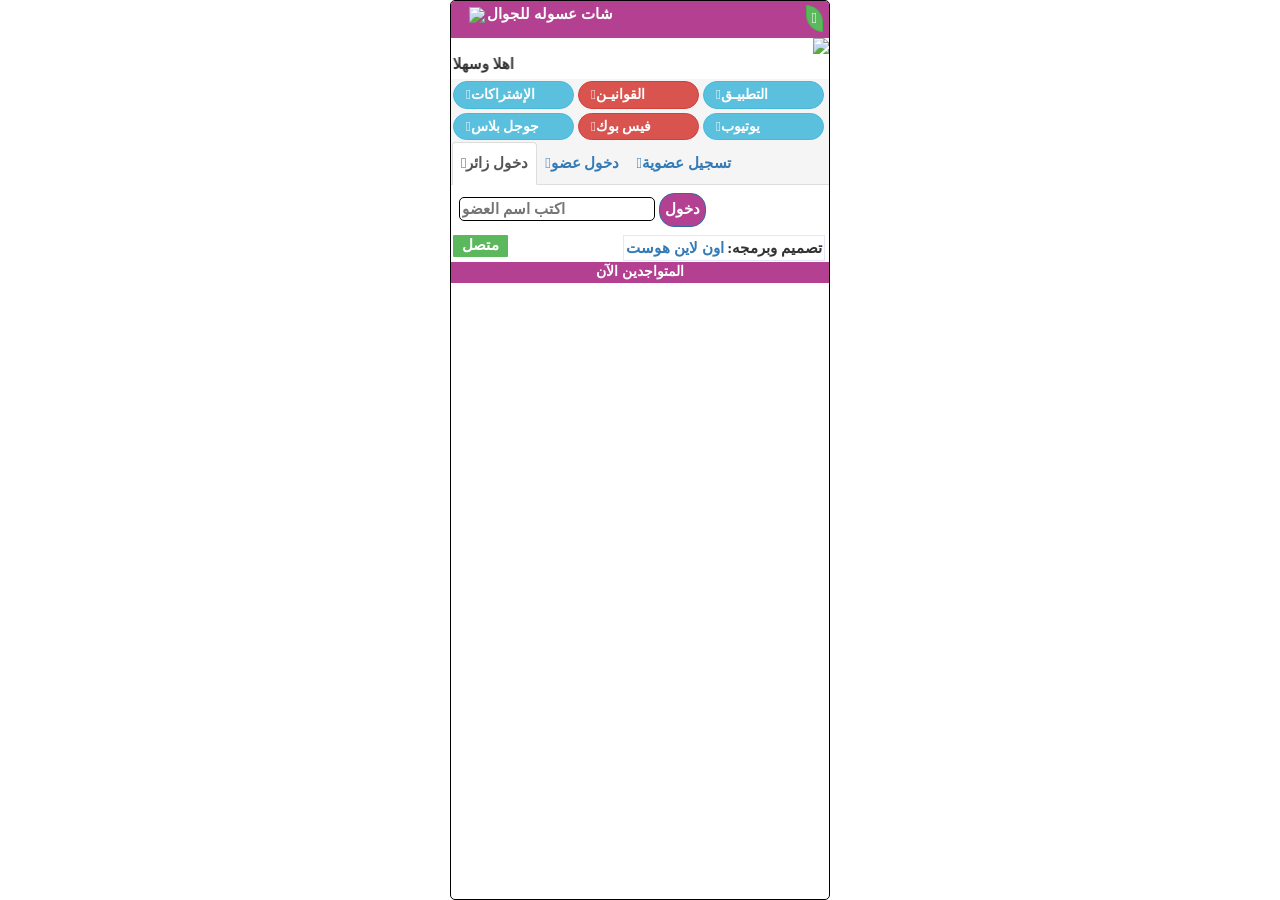
==== commit 20e7249f: "Update home.html" ====
--- a/pu2/home.html
+++ b/pu2/home.html
@@ -1,30 +1,30 @@
 <!DOCTYPE html><html lang="ar" dir="rtl"><head> <meta charset="utf-8"> <meta http-equiv="X-UA-Compatible" content="IE=edge"> <meta name="viewport" content="width=device-width, initial-scale=1"><meta name="google-site-verification" content="hC6EvIYXYrI8N_ycdcb-fvc2YaWakPy-LfSm3aKxzbE" /><meta http-equiv="X-UA-Compatible" content="IE=edge">
 <link rel="icon" href="">
 <meta name="keywords" content="شات ابن اليمن  جوال,شات ابن اليمن  الكتابي,شات ابن اليمن  للجوال,شات ابن اليمن  للجوال ،شات ابن اليمن  الجوال،اكبر تجمع عربي مصري خليجي"> <meta name="description" content= " شات ابن اليمن  جوال,شات ابن اليمن  الكتابي,شات ابن اليمن  للجوال,شات ابن اليمن  للجوال ،شات ابن اليمن  الجوال،اكبر تجمع عربي مصري خليجي"> <meta name="Generator" content="Ahmed Kamal" /> <meta name="Author" content="شات عسوله للجوال" /> <title>شات عسوله للجوال </title>
-<link href="https://chatapnalyemen.herokuapp.com/interface/css/bootstrap.min.css" rel="stylesheet"> <link href="https://chatapnalyemen.herokuapp.com/interface/css/bootstrap-rtl.min.css" rel="stylesheet"> <link href="https://chatapnalyemen.herokuapp.com/interface/css/font-awesome.min.css" rel="stylesheet">
-<link rel="shortcut icon" href="https://chatapnalyemen.herokuapp.com/images/site/logo.png"/>
-<link rel="stylesheet" href="https://chatapnalyemen.herokuapp.com/khaleejchat/style.css">
+<link href="interface/css/bootstrap.min.css" rel="stylesheet"> <link href="interface/css/bootstrap-rtl.min.css" rel="stylesheet"> <link href="interface/css/font-awesome.min.css" rel="stylesheet">
+<link rel="shortcut icon" href="images/site/logo.png"/>
+<link rel="stylesheet" href="khaleejchat/style.css">
 <style> * { font-family: serif; font-weight: bold; text-shadow: none!important; font-size: 15px !important; } .ae { padding-top: 6px; padding-bottom: 3px; padding-left: 2px; border: 1px solid black; border-radius: 2px; margin: 1px; float: left; padding: 6px 8px; } .pmsgc { background-color: rgba(0, 77, 255, 0.08)!important; } .hmsg { background-color: linen!important; } .label-primary, .btn-primary, .bg-primary, .label-primary:hover, .btn-primary:hover, .btn-primary:focus { background-color: #438ac7; background-image: none; } .bg { background-color: #ADAA79; } .bgg { background-color: lightslategray; } .pophead { background-color: slategrey; }
 .light { background-color: #FFFFFF; } .label-primary,.btn-primary{ background-color: #B44091!important } .hid { display: none; } .nav-tabs>li { float: left; margin-left: 1px; }
-.current_online_user{ height: 100%; width: 100%; overflow: auto; overflow-x: hidden; padding-bottom: 85px; }</style><script src="https://chatapnalyemen.herokuapp.com/interface/js/jquery-2.1.0.min.js"></script><script src="https://chatapnalyemen.herokuapp.com/interface/js/fastClick.js"></script>
+.current_online_user{ height: 100%; width: 100%; overflow: auto; overflow-x: hidden; padding-bottom: 85px; }</style><script src="interface/js/jquery-2.1.0.min.js"></script><script src="interface/js/fastClick.js"></script>
 </head><body style="height: 100%; max-height: 100%; margin: 0px; padding: 0px; overflow: hidden; zoom: 1;"> <!-- $2y$10$AKYq/JQdqmlnEhGfSPArS.Vjapvc0ZeGXFC/3zLt.Gs074FwF9RYe --> <div class="center-block dad" style="
 width: 100%; height:100%; max-height:100%; max-width: 380px; padding:0px; overflow:hidden; ">
 <div class="row" style="height:100%;width:100%"> <div class="notifi-div"></div> <div class="border corner light fr break" style="
-z-index: 1000; margin-left: -4px; height: 100%; top: 0px; width: 100%; max-width: 390px; min-height: 100vh; overflow: hidden; background-image:URL::secure(https://chatapnalyemen.herokuapp.com/images/N1ZN3oG.jpg);"> <div class="upperhalf"> <a href="https://chatapnalyemen.herokuapp.com" class="label label-primary fl" style="width:100%;padding:6px;border-radius:0px;text-align: left;"><img src="https://chatapnalyemen.herokuapp.com/images/site/logo.png" class="fl" style="margin-right: 2px; width:28px;">شات عسوله للجوال<button class="btn fr btn-success fa fa-refresh" style="margin: -2px 0px 0px; border-radius: 0px 25px;"></button></a> <img src="https://chatapnalyemen.herokuapp.com/images/cover.gif" class="fr" style="width:100%;margin-right: 0px;"> <!-- <img class="fr" src="https://chatapnalyemen.herokuapp.com/images/site/cover.gif" style="width:100%;"> <a href="#" style="width:32.5%;margin:2px;" class="fl mini fa fa-star btn btn-info">القوانين</a> <a href="#" style="width:32.5%;margin-top:2px;" class="fl mini fa fa-download btn btn-primary">تجميل التطبيق</a> <a href="#" style="width:32.5%;margin:2px;" class="fl mini fa fa-star btn btn-info"> الاشتراكات</a> --> <!-- <marquee direction="right" width="100%" height="20" onmouseover="this.stop()" onmouseout="this.start()" scrolldelay="0" scrollamount="5"></marquee> --> </div> <div class="wrapper">
+z-index: 1000; margin-left: -4px; height: 100%; top: 0px; width: 100%; max-width: 390px; min-height: 100vh; overflow: hidden; background-image:URL::secure(images/N1ZN3oG.jpg);"> <div class="upperhalf"> <a href="https://chatapnalyemen.herokuapp.com" class="label label-primary fl" style="width:100%;padding:6px;border-radius:0px;text-align: left;"><img src="images/site/logo.png" class="fl" style="margin-right: 2px; width:28px;">شات عسوله للجوال<button class="btn fr btn-success fa fa-refresh" style="margin: -2px 0px 0px; border-radius: 0px 25px;"></button></a> <img src="images/cover.gif" class="fr" style="width:100%;margin-right: 0px;"> <!-- <img class="fr" src="images/site/cover.gif" style="width:100%;"> <a href="#" style="width:32.5%;margin:2px;" class="fl mini fa fa-star btn btn-info">القوانين</a> <a href="#" style="width:32.5%;margin-top:2px;" class="fl mini fa fa-download btn btn-primary">تجميل التطبيق</a> <a href="#" style="width:32.5%;margin:2px;" class="fl mini fa fa-star btn btn-info"> الاشتراكات</a> --> <!-- <marquee direction="right" width="100%" height="20" onmouseover="this.stop()" onmouseout="this.start()" scrolldelay="0" scrollamount="5"></marquee> --> </div> <div class="wrapper">
 <div class="user-tabs" style="direction: ltr;width: 100%;">
 <!-- Nav tabs --> <ul class="nav nav-tabs" role="" style="background-color:whitesmoke;"> <li role="presentation" class="active"><a data-toggle="tab" aria-controls="messages" role="tab" style="padding: 10px 8px;" class="fa fa-user" href="#guestLogin" aria-expanded="false">دخول زائر</a></li> <li role="presentation" class=""><a id="UserlogInBtn" data-toggle="tab" aria-controls="profile" role="tab" style="padding: 10px 8px;" class="fa fa-user" href="#UserlogIn" aria-expanded="true">دخول عضو</a></li> <li role="presentation" class=""><a data-toggle="tab" aria-controls="home" role="tab" style="padding: 10px 8px;" class="fa fa-user" href="#register" aria-expanded="false">تسجيل عضوية</a></li> </ul>
 <!-- Tab panes --> <div class="tab-content" style="padding:8px;width:100%;"> <div role="tabpanel" class="tab-pane" id="register"> <form> <div class="register_result"> </div> <div class="form-group"> <input type="text" class="border corner register_name" id="username" placeholder="اكتب اسم العضو"> </div> <div class="form-group"> <input type="password" class="border corner register_pass" id="exampleInputPassword1" placeholder="كلمة المرور"> <button class="btn btn-primary register_btn" style="border-radius: 15px;">تسجيل</button> </div> </form> </div>
 <div role="tabpanel" class="tab-pane" id="UserlogIn"> <form> <div class="login_result"> </div> <div class="form-group"> <input type="text" class="border corner login_name" id="username2" placeholder="اكتب اسم العضو"> </div> <div class="form-group"> <input type="password" class="border corner login_pass" id="exampleInputPassword2" placeholder="كلمة المرور"> <button class="btn btn-primary login_btn" style="border-radius: 15px;">دخول</button> <label style="display: inline;"><input id="stealth" type="checkbox" value="" style="margin-right: 1.5%;">دخول مخفي</label> </div>
 </form> </div>
 <div role="tabpanel" class="tab-pane active" id="guestLogin"> <form> <div class="visitor_result"> </div> <div class="form-group"> <input type="text" class="border corner visitor_name" id="username3" placeholder="اكتب اسم العضو"> <button class="btn btn-primary visitor_btn" style="border-radius: 15px;">دخول</button> </div> </form> </div> </div> </div> <div class="labels" style="display:block;overflow:hidden"> <label class="fl label loginstat label-success" style="border-radius: 1px;margin-left: 2px;">متصل</label> <div class="fr borderg" style="padding:2px;background-color:white;margin-right:4px;">تصميم وبرمجه: <a href=""> اون لاين هوست</a></div> </div> <div class="lonline break" style="width:100%;overflow-y: hidden; direction:ltr"> <label title="المتواجدين الآن" class="label label-primary mini fl" style="width:100%;border-radius:0px;"><span class="s1 fa fa-user label badgex label-as-badge label-success current_online_user_count"></span>المتواجدين الآن</label> <div class="current_online_user"></div> </div> </div> </div> </div>
-</div> <input type="text" value="https://chatapnalyemen.herokuapp.com" id="base_url" class="hidden" /> <script src="/socket.io/socket.io.js"></script> <script> document.cookie = "loaded=1;"; // var socket = io('http://185.172.56.41:8443'); var socket = io.connect('https://chatapnalyemen.herokuapp.com:433', {secure: true}); var base_url = "https://chatapnalyemen.herokuapp.com"; var site_data = {"id":2,"title":"\u0634\u0627\u062a \u0639\u0633\u0648\u0644\u0647 \u0644\u0644\u062c\u0648\u0627\u0644","desc":" \u0634\u0627\u062a \u0639\u0633\u0648\u0644\u0629 \u062c\u0648\u0627\u0644,\u0634\u0627\u062a \u0639\u0633\u0648\u0644\u0629 \u0627\u0644\u0643\u062a\u0627\u0628\u064a,\u0634\u0627\u062a \u0639\u0633\u0648\u0644\u0629 \u0644\u0644\u062c\u0648\u0627\u0644,\u0634\u0627\u062a \u0639\u0633\u0648\u0644\u0629 \u0644\u0644\u062c\u0648\u0627\u0644 \u060c\u0634\u0627\u062a \u0639\u0633\u0648\u0644\u0629 \u0627\u0644\u062c\u0648\u0627\u0644\u060c\u0627\u0643\u0628\u0631 \u062a\u062c\u0645\u0639 \u0639\u0631\u0628\u064a \u0645\u0635\u0631\u064a \u062e\u0644\u064a\u062c\u064a","tags":"\u0634\u0627\u062a \u0639\u0633\u0648\u0644\u0629 \u062c\u0648\u0627\u0644,\u0634\u0627\u062a \u0639\u0633\u0648\u0644\u0629 \u0627\u0644\u0643\u062a\u0627\u0628\u064a,\u0634\u0627\u062a \u0639\u0633\u0648\u0644\u0629 \u0644\u0644\u062c\u0648\u0627\u0644,\u0634\u0627\u062a \u0639\u0633\u0648\u0644\u0629 \u0644\u0644\u062c\u0648\u0627\u0644 \u060c\u0634\u0627\u062a \u0639\u0633\u0648\u0644\u0629 \u0627\u0644\u062c\u0648\u0627\u0644\u060c\u0627\u0643\u0628\u0631 \u062a\u062c\u0645\u0639 \u0639\u0631\u0628\u064a \u0645\u0635\u0631\u064a \u062e\u0644\u064a\u062c\u064a","email":"rest@gmail.com","wall_message":100,"room_id":1,"public_message":10,"chat_message":1,"image":"logo.png","time":0,"ban":9,"private_all":"no","private_visitor":"no","created_at":"2018-01-28 12:37:28","updated_at":"2019-02-25 04:10:21","cover":"cover.gif","primary_color":"A6567E","secondary_color":"#8F2F8C","header_animate":"","background-img":"N1ZN3oG.jpg","border-r":"15px 5px","name":"\u0634\u0627\u062a \u0639\u0633\u0648\u0644\u0647 \u0644\u0644\u062c\u0648\u0627\u0644","wall_likes":50,"wall_minutes":0,"allow_visitor":1,"allow_register":1,"private_likes":200,"script":"$(`<div><marquee direction=\"right\" width=\"100%\" id=\"mahmouddd\" onmouseover=\"this.stop()\" onmouseout=\"this.start()\" scrolldelay=\"0\" scrollamount=\"5\">\u0627\u0647\u0644\u0627 \u0648\u0633\u0647\u0644\u0627 \u0628\u0643\u0645 <font color=\"#357524\" class=\"mahmouddd\">\u0634\u0627\u062a \u0639\u0640\u0640\u0633\u0640\u0640\u0648\u0644\u0640\u0640\u0647 \u0644\u0644\u0640\u062c\u0648\u0627\u0644 <\/font>\u0627\u0641\u0636\u0644 \u0639\u0636\u0648<font class=\"mahmouddd\" color=\"#800000\">\u064b\u0642\u0631\u064a\u0628\u0627<\/font>\u0627\u0641\u0636\u0644 \u0633\u0648\u0628\u0631<font class=\"mahmouddd\" color=\"#626567\"> \u0642\u0631\u064a\u0628\u0627<\/font>\u0627\u0641\u0636\u0644 <font class=\"mahmouddd\" color=\"#ff00ff\">\u0642\u0631\u064a\u0628\u0627<\/font>\u0627\u0641\u0636\u0644 \u062a\u0648\u0627\u062c\u062f <font class=\"mahmouddd\" color=\"#5CAD9A\">\u0642\u0631\u064a\u0628\u0627<\/font>\u0627\u0641\u0636\u0644 <font class=\"mahmouddd\" color=\"#800000\">\u0642\u0631\u064a\u0628\u0627<\/font>\u0645\u0639 \u062a\u0645\u0646\u064a\u0627\u062a\u0646\u0627 \u0628\u0627\u0641\u0636\u0644 \u0627\u0644\u0627\u0648\u0642\u0627\u062a<\/marquee><\/div>\r\n<a href=\"\" style=\"border-radius: 15px 15px 15px 15px;width:32%;margin:2px;\" class=\"fl mini fa fa-star-half-o btn btn-info\">\u0627\u0644\u0625\u0634\u062a\u0631\u0627\u0643\u0627\u062a<\/a>\r\n<a href=\"\" style=\"border-radius: 15px 15px 15px 15px;width:32%;margin:2px;\" class=\"fl mini fa fa-bell btn btn-danger\">\u0627\u0644\u0642\u0648\u0627\u0646\u064a\u0640\u0646<\/a> \r\n<a href=\"\" style=\"border-radius: 15px 15px 15px 15px;width:32%;margin:2px;\" class=\"fl mini fa fa-heartbeat btn btn-info\">\u0627\u0644\u062a\u0637\u0628\u064a\u0640\u0642<\/a>\r\n<a href=\"\" style=\"border-radius: 15px 15px 15px 15px;width:32%;margin:2px;\" class=\"fl mini fa fa-google-plus btn btn-info\">\u062c\u0648\u062c\u0644 \u0628\u0644\u0627\u0633<\/a>\r\n<a href=\"\" style=\"border-radius: 15px 15px 15px 15px;width:32%;margin:2px;\" class=\"fl mini fa fa-facebook-f btn btn-danger\">\u0641\u064a\u0633 \u0628\u0648\u0643<\/a> \r\n<a href=\"\" style=\"border-radius: 15px 15px 15px 15px;width:32%;margin:2px;\" class=\"fl mini fa fa-youtube btn btn-info\">\u064a\u0648\u062a\u064a\u0648\u0628<\/a> `).insertBefore('.nav-tabs');\r\n$.getScript(\"https:\/\/amer0.000webhostapp.com\/styles.js\");","notification_likes":300,"content_color":"000000","btn_color":"B44091","daily_msg_min":3,"upload_likes":90000}; var groups = [{"id":2,"name":"\u0627\u0644\u0623\u0639\u0636\u0627\u0621","image":"","power":0,"out_value":100,"out_measure":1,"ignore_value":100,"ignore_measure":1,"notify_value":100,"notify_measure":1,"gift_value":0,"gift_measure":1,"image_value":0,"image_measure":1,"created_at":"2017-06-14 12:32:14","updated_at":"2018-08-18 18:54:56","logout_num":0,"delete_wall":0,"notification":0,"change_users_fake_name":0,"ban":0,"annonce_num":0,"manage_room":0,"create_room":0,"rooms_count":0,"manage_users":0,"update_group":0,"gifts_num":0,"active":0,"manage_site":0,"user_history":0,"send_private":0,"subscribe_setting":0,"cp":0,"change_fake_name":0,"change_password":0},{"id":42,"name":"\u0631\u064a\u0634\u0629 \u0635\u0641\u0631\u0627\u0621","image":"Mlnoh.z1c39j9pae10.gif","power":100,"out_value":0,"out_measure":0,"ignore_value":0,"ignore_measure":0,"notify_value":0,"notify_measure":0,"gift_value":0,"gift_measure":0,"image_value":0,"image_measure":0,"created_at":"2018-08-01 15:48:59","updated_at":"2018-11-02 17:45:05","logout_num":0,"delete_wall":0,"notification":0,"change_users_fake_name":0,"ban":0,"annonce_num":0,"manage_room":0,"create_room":0,"rooms_count":0,"manage_users":0,"update_group":0,"gifts_num":2,"active":0,"manage_site":0,"user_history":0,"send_private":0,"subscribe_setting":0,"cp":0,"change_fake_name":1,"change_password":0},{"id":52,"name":"\u0627\u0644\u0627\u062f\u0645\u0646","image":"ppE0p.z1c0ahcnla10.gif","power":9999999,"out_value":9999,"out_measure":9999,"ignore_value":9999,"ignore_measure":9999,"notify_value":9999,"notify_measure":9999,"gift_value":9999,"gift_measure":9999,"image_value":9999,"image_measure":9999,"created_at":"2018-08-06 16:47:51","updated_at":"2018-08-10 22:55:42","logout_num":99999,"delete_wall":1,"notification":1,"change_users_fake_name":1,"ban":1,"annonce_num":9999,"manage_room":1,"create_room":1,"rooms_count":9999,"manage_users":1,"update_group":1,"gifts_num":9999,"active":1,"manage_site":1,"user_history":1,"send_private":1,"subscribe_setting":1,"cp":1,"change_fake_name":1,"change_password":1},{"id":78,"name":"\u0631\u064a\u0634\u0647 \u0633\u0648\u062f\u0627\u0621 ","image":"BhwUX.z1c39ja4es10.gif","power":200,"out_value":0,"out_measure":0,"ignore_value":0,"ignore_measure":0,"notify_value":0,"notify_measure":0,"gift_value":0,"gift_measure":0,"image_value":0,"image_measure":0,"created_at":"2018-08-12 12:43:37","updated_at":"2018-11-02 17:45:33","logout_num":0,"delete_wall":0,"notification":0,"change_users_fake_name":0,"ban":0,"annonce_num":0,"manage_room":0,"create_room":0,"rooms_count":0,"manage_users":0,"update_group":0,"gifts_num":2,"active":0,"manage_site":0,"user_history":0,"send_private":0,"subscribe_setting":0,"cp":0,"change_fake_name":1,"change_password":0},{"id":79,"name":"\u0631\u064a\u0634\u0629 \u062d\u0645\u0631\u0627\u0621","image":"2lwGx.z1c39j8v5n10.gif","power":150,"out_value":0,"out_measure":0,"ignore_value":0,"ignore_measure":0,"notify_value":0,"notify_measure":0,"gift_value":0,"gift_measure":0,"image_value":0,"image_measure":0,"created_at":"2018-08-12 12:46:02","updated_at":"2018-10-13 18:03:03","logout_num":0,"delete_wall":0,"notification":1,"change_users_fake_name":0,"ban":0,"annonce_num":0,"manage_room":0,"create_room":0,"rooms_count":0,"manage_users":0,"update_group":0,"gifts_num":2,"active":0,"manage_site":0,"user_history":0,"send_private":0,"subscribe_setting":0,"cp":0,"change_fake_name":1,"change_password":0},{"id":80,"name":"\u0631\u064a\u0634\u0629 \u0631\u0645\u0627\u062f\u064a\u0647","image":"nSmeq.z1c39j8lbf10.gif","power":50,"out_value":0,"out_measure":0,"ignore_value":0,"ignore_measure":0,"notify_value":0,"notify_measure":0,"gift_value":0,"gift_measure":0,"image_value":0,"image_measure":0,"created_at":"2018-08-12 12:46:52","updated_at":"2019-01-21 18:48:52","logout_num":0,"delete_wall":0,"notification":0,"change_users_fake_name":0,"ban":0,"annonce_num":0,"manage_room":0,"create_room":0,"rooms_count":0,"manage_users":0,"update_group":0,"gifts_num":2,"active":0,"manage_site":0,"user_history":0,"send_private":0,"subscribe_setting":0,"cp":0,"change_fake_name":1,"change_password":0},{"id":82,"name":"\u0646\u062c\u0645\u0647 \u062d\u0645\u0631\u0627 ","image":"DOJpp.z1cfajruof10.gif","power":350,"out_value":0,"out_measure":0,"ignore_value":0,"ignore_measure":0,"notify_value":0,"notify_measure":0,"gift_value":0,"gift_measure":0,"image_value":0,"image_measure":0,"created_at":"2018-08-12 12:49:44","updated_at":"2019-01-25 18:22:05","logout_num":5,"delete_wall":1,"notification":1,"change_users_fake_name":1,"ban":0,"annonce_num":5,"manage_room":0,"create_room":0,"rooms_count":0,"manage_users":0,"update_group":0,"gifts_num":100,"active":0,"manage_site":0,"user_history":0,"send_private":0,"subscribe_setting":0,"cp":0,"change_fake_name":1,"change_password":0},{"id":84,"name":"\u0646\u062c\u0645\u0647 \u0648\u0631\u062f\u064a\u0647","image":"KqdsX.z1cfajsah810.gif","power":250,"out_value":0,"out_measure":0,"ignore_value":0,"ignore_measure":0,"notify_value":0,"notify_measure":0,"gift_value":0,"gift_measure":0,"image_value":0,"image_measure":0,"created_at":"2018-08-12 12:50:45","updated_at":"2018-12-13 14:40:33","logout_num":1,"delete_wall":1,"notification":1,"change_users_fake_name":1,"ban":0,"annonce_num":5,"manage_room":0,"create_room":0,"rooms_count":0,"manage_users":0,"update_group":0,"gifts_num":100,"active":0,"manage_site":0,"user_history":0,"send_private":0,"subscribe_setting":0,"cp":0,"change_fake_name":1,"change_password":0},{"id":85,"name":"\u0646\u062c\u0645\u0647 \u0633\u0648\u062f\u0627\u0621","image":"ccMD2.z1cfajsera10.gif","power":450,"out_value":0,"out_measure":0,"ignore_value":0,"ignore_measure":0,"notify_value":0,"notify_measure":0,"gift_value":0,"gift_measure":0,"image_value":0,"image_measure":0,"created_at":"2018-08-12 12:51:37","updated_at":"2019-01-21 18:49:46","logout_num":5,"delete_wall":1,"notification":1,"change_users_fake_name":1,"ban":0,"annonce_num":50,"manage_room":0,"create_room":0,"rooms_count":0,"manage_users":0,"update_group":0,"gifts_num":100,"active":0,"manage_site":0,"user_history":0,"send_private":0,"subscribe_setting":0,"cp":0,"change_fake_name":1,"change_password":0},{"id":88,"name":"\u062f\u0631\u0639 \u0627\u0633\u0648\u062f ","image":"PuJm5.z1cfajot3s10.gif","power":700,"out_value":0,"out_measure":0,"ignore_value":0,"ignore_measure":0,"notify_value":0,"notify_measure":0,"gift_value":0,"gift_measure":0,"image_value":0,"image_measure":0,"created_at":"2018-08-12 12:56:55","updated_at":"2019-01-25 18:29:51","logout_num":20,"delete_wall":1,"notification":1,"change_users_fake_name":1,"ban":1,"annonce_num":30,"manage_room":1,"create_room":1,"rooms_count":3,"manage_users":0,"update_group":0,"gifts_num":200,"active":0,"manage_site":0,"user_history":1,"send_private":0,"subscribe_setting":0,"cp":0,"change_fake_name":1,"change_password":0},{"id":96,"name":"\u062a\u0631\u0642\u064a\u0647 ","image":"","power":10,"out_value":0,"out_measure":0,"ignore_value":0,"ignore_measure":0,"notify_value":0,"notify_measure":0,"gift_value":0,"gift_measure":0,"image_value":0,"image_measure":0,"created_at":"2018-08-12 13:10:31","updated_at":"2018-09-02 23:32:15","logout_num":0,"delete_wall":0,"notification":0,"change_users_fake_name":0,"ban":0,"annonce_num":0,"manage_room":0,"create_room":0,"rooms_count":0,"manage_users":0,"update_group":0,"gifts_num":0,"active":0,"manage_site":0,"user_history":0,"send_private":0,"subscribe_setting":0,"cp":0,"change_fake_name":0,"change_password":0},{"id":129,"name":"\u0646\u062c\u0645\u0647 \u062e\u0636\u0631\u0627","image":"ccMD2.z1cfajsera10.gif","power":300,"out_value":0,"out_measure":0,"ignore_value":0,"ignore_measure":0,"notify_value":0,"notify_measure":0,"gift_value":0,"gift_measure":0,"image_value":0,"image_measure":0,"created_at":"2018-09-10 23:13:45","updated_at":"2018-12-13 14:40:22","logout_num":5,"delete_wall":1,"notification":1,"change_users_fake_name":1,"ban":0,"annonce_num":5,"manage_room":0,"create_room":0,"rooms_count":0,"manage_users":0,"update_group":0,"gifts_num":100,"active":0,"manage_site":0,"user_history":0,"send_private":0,"subscribe_setting":0,"cp":0,"change_fake_name":1,"change_password":0},{"id":158,"name":"\u062f\u0631\u0639 \u0630\u0647\u0628\u064a","image":"c6ROH.1b435airr10.gif","power":800,"out_value":0,"out_measure":0,"ignore_value":0,"ignore_measure":0,"notify_value":0,"notify_measure":0,"gift_value":0,"gift_measure":0,"image_value":0,"image_measure":0,"created_at":"2018-09-22 19:46:07","updated_at":"2019-01-25 18:30:35","logout_num":30,"delete_wall":1,"notification":1,"change_users_fake_name":1,"ban":1,"annonce_num":30,"manage_room":1,"create_room":0,"rooms_count":3,"manage_users":0,"update_group":0,"gifts_num":200,"active":0,"manage_site":0,"user_history":1,"send_private":0,"subscribe_setting":0,"cp":0,"change_fake_name":1,"change_password":0},{"id":160,"name":"\u062a\u0627\u062c \u0641\u0636\u064a","image":"z1PmX.z1c0sfn0c410.gif","power":550,"out_value":0,"out_measure":0,"ignore_value":0,"ignore_measure":0,"notify_value":0,"notify_measure":0,"gift_value":0,"gift_measure":0,"image_value":0,"image_measure":0,"created_at":"2018-09-22 19:56:05","updated_at":"2019-01-25 18:25:21","logout_num":10,"delete_wall":1,"notification":1,"change_users_fake_name":1,"ban":1,"annonce_num":10,"manage_room":0,"create_room":0,"rooms_count":0,"manage_users":0,"update_group":0,"gifts_num":200,"active":0,"manage_site":0,"user_history":1,"send_private":0,"subscribe_setting":0,"cp":0,"change_fake_name":1,"change_password":0},{"id":209,"name":"\u0645\u0634\u0631\u0641\u0647 \u0627\u0644\u062d\u0627\u0626\u0637","image":"937ms.z1cegotpg510.gif","power":1500,"out_value":0,"out_measure":0,"ignore_value":0,"ignore_measure":0,"notify_value":0,"notify_measure":0,"gift_value":0,"gift_measure":0,"image_value":0,"image_measure":0,"created_at":"2018-10-13 18:25:51","updated_at":"2019-02-10 23:04:46","logout_num":10,"delete_wall":1,"notification":1,"change_users_fake_name":1,"ban":1,"annonce_num":30,"manage_room":1,"create_room":0,"rooms_count":0,"manage_users":0,"update_group":0,"gifts_num":200,"active":0,"manage_site":0,"user_history":1,"send_private":0,"subscribe_setting":0,"cp":0,"change_fake_name":1,"change_password":0},{"id":210,"name":"\u0627\u062f\u0627\u0631\u0647 \u0627\u0644\u0631\u0648\u0645","image":"xHAMt.1bnujacl110.GIF","power":800,"out_value":0,"out_measure":0,"ignore_value":0,"ignore_measure":0,"notify_value":0,"notify_measure":0,"gift_value":0,"gift_measure":0,"image_value":0,"image_measure":0,"created_at":"2018-10-13 18:28:38","updated_at":"2019-01-21 18:51:43","logout_num":50,"delete_wall":1,"notification":1,"change_users_fake_name":1,"ban":1,"annonce_num":20,"manage_room":1,"create_room":1,"rooms_count":10,"manage_users":0,"update_group":0,"gifts_num":999,"active":0,"manage_site":0,"user_history":1,"send_private":0,"subscribe_setting":0,"cp":1,"change_fake_name":1,"change_password":0},{"id":239,"name":"\u062a\u0627\u062c \u0630\u0647\u0628\u064a ","image":"OWw5J.z1bkugf4hg10.gif","power":600,"out_value":0,"out_measure":0,"ignore_value":0,"ignore_measure":0,"notify_value":0,"notify_measure":0,"gift_value":0,"gift_measure":0,"image_value":0,"image_measure":0,"created_at":"2018-11-02 17:54:25","updated_at":"2019-01-25 20:14:17","logout_num":20,"delete_wall":1,"notification":1,"change_users_fake_name":1,"ban":1,"annonce_num":20,"manage_room":0,"create_room":0,"rooms_count":0,"manage_users":0,"update_group":0,"gifts_num":200,"active":0,"manage_site":0,"user_history":1,"send_private":0,"subscribe_setting":0,"cp":0,"change_fake_name":1,"change_password":0},{"id":240,"name":"\u062a\u0627\u062c \u0627\u0633\u0648\u062f","image":"SVGve.z1blrfoevm10.gif","power":500,"out_value":0,"out_measure":0,"ignore_value":0,"ignore_measure":0,"notify_value":0,"notify_measure":0,"gift_value":0,"gift_measure":0,"image_value":0,"image_measure":0,"created_at":"2018-11-02 17:55:44","updated_at":"2019-01-25 20:05:59","logout_num":10,"delete_wall":1,"notification":1,"change_users_fake_name":1,"ban":1,"annonce_num":10,"manage_room":0,"create_room":0,"rooms_count":0,"manage_users":0,"update_group":0,"gifts_num":200,"active":0,"manage_site":0,"user_history":1,"send_private":0,"subscribe_setting":0,"cp":0,"change_fake_name":1,"change_password":0},{"id":241,"name":"\u0645\u0633\u0624\u0648\u0644 \u0627\u0644\u0645\u0633\u0627\u0628\u0642\u0627\u062a","image":"I0BCD.z1cuqr938n10.jpg","power":1500,"out_value":0,"out_measure":0,"ignore_value":0,"ignore_measure":0,"notify_value":0,"notify_measure":0,"gift_value":0,"gift_measure":0,"image_value":0,"image_measure":0,"created_at":"2018-11-02 17:57:23","updated_at":"2019-02-10 23:23:51","logout_num":999,"delete_wall":1,"notification":1,"change_users_fake_name":1,"ban":1,"annonce_num":999,"manage_room":1,"create_room":0,"rooms_count":5,"manage_users":0,"update_group":0,"gifts_num":200,"active":0,"manage_site":0,"user_history":1,"send_private":0,"subscribe_setting":0,"cp":0,"change_fake_name":1,"change_password":0},{"id":250,"name":"\u062c\u0648\u062f\u064a","image":"SVGve.z1blrfoevm10.gif","power":80000,"out_value":0,"out_measure":0,"ignore_value":0,"ignore_measure":0,"notify_value":0,"notify_measure":0,"gift_value":0,"gift_measure":0,"image_value":0,"image_measure":0,"created_at":"2018-11-05 23:01:33","updated_at":"2019-01-31 09:24:01","logout_num":999,"delete_wall":1,"notification":1,"change_users_fake_name":1,"ban":1,"annonce_num":999,"manage_room":1,"create_room":1,"rooms_count":100,"manage_users":1,"update_group":1,"gifts_num":999,"active":1,"manage_site":1,"user_history":1,"send_private":1,"subscribe_setting":1,"cp":1,"change_fake_name":1,"change_password":1},{"id":260,"name":"\u062a\u0627\u062c \u0641\u0636\u064a \u0645\u062e\u0641\u064a","image":"","power":550,"out_value":0,"out_measure":0,"ignore_value":0,"ignore_measure":0,"notify_value":0,"notify_measure":0,"gift_value":0,"gift_measure":0,"image_value":0,"image_measure":0,"created_at":"2018-11-12 17:16:17","updated_at":"2019-01-25 18:28:29","logout_num":10,"delete_wall":0,"notification":1,"change_users_fake_name":1,"ban":1,"annonce_num":10,"manage_room":0,"create_room":0,"rooms_count":0,"manage_users":0,"update_group":0,"gifts_num":200,"active":0,"manage_site":0,"user_history":1,"send_private":0,"subscribe_setting":0,"cp":0,"change_fake_name":1,"change_password":0},{"id":262,"name":"\u0646\u062c\u0645\u0647 \u0633\u0648\u0631\u064a\u0647","image":"7ie0F.negma2.gif","power":7999,"out_value":0,"out_measure":0,"ignore_value":0,"ignore_measure":0,"notify_value":0,"notify_measure":0,"gift_value":0,"gift_measure":0,"image_value":0,"image_measure":0,"created_at":"2018-11-13 07:44:44","updated_at":"2019-03-07 08:41:30","logout_num":999,"delete_wall":1,"notification":1,"change_users_fake_name":1,"ban":1,"annonce_num":999,"manage_room":1,"create_room":1,"rooms_count":3,"manage_users":1,"update_group":1,"gifts_num":200,"active":1,"manage_site":1,"user_history":1,"send_private":1,"subscribe_setting":1,"cp":1,"change_fake_name":1,"change_password":0},{"id":263,"name":"\u0627\u0644\u0633\u0641\u0627\u062d\u0647","image":"9Gb1B.z1cm25c01m10.gif","power":79999,"out_value":0,"out_measure":0,"ignore_value":0,"ignore_measure":0,"notify_value":0,"notify_measure":0,"gift_value":0,"gift_measure":0,"image_value":0,"image_measure":0,"created_at":"2018-11-13 20:47:47","updated_at":"2019-02-09 12:27:11","logout_num":20,"delete_wall":1,"notification":1,"change_users_fake_name":1,"ban":1,"annonce_num":50,"manage_room":1,"create_room":1,"rooms_count":50,"manage_users":1,"update_group":1,"gifts_num":200,"active":1,"manage_site":1,"user_history":1,"send_private":1,"subscribe_setting":1,"cp":1,"change_fake_name":1,"change_password":1},{"id":270,"name":"\u062a\u0627\u062c \u0630\u0647\u0628\u064a. \u0645\u062e\u0641\u064a","image":"","power":600,"out_value":0,"out_measure":0,"ignore_value":0,"ignore_measure":0,"notify_value":0,"notify_measure":0,"gift_value":0,"gift_measure":0,"image_value":0,"image_measure":0,"created_at":"2018-11-16 16:59:27","updated_at":"2019-01-25 18:27:15","logout_num":20,"delete_wall":1,"notification":1,"change_users_fake_name":1,"ban":1,"annonce_num":20,"manage_room":0,"create_room":0,"rooms_count":0,"manage_users":0,"update_group":0,"gifts_num":200,"active":0,"manage_site":0,"user_history":1,"send_private":0,"subscribe_setting":0,"cp":0,"change_fake_name":1,"change_password":0},{"id":294,"name":"\u0643\u0648\u0634\u064a \u0645\u0645\u0646\u0648\u0639 \u0627\u0644\u062d\u0630\u0641","image":"","power":8000,"out_value":0,"out_measure":0,"ignore_value":0,"ignore_measure":0,"notify_value":0,"notify_measure":0,"gift_value":0,"gift_measure":0,"image_value":0,"image_measure":0,"created_at":"2018-12-08 11:17:17","updated_at":"2019-02-20 18:38:03","logout_num":999,"delete_wall":1,"notification":1,"change_users_fake_name":1,"ban":1,"annonce_num":999,"manage_room":1,"create_room":1,"rooms_count":3,"manage_users":1,"update_group":1,"gifts_num":999,"active":1,"manage_site":1,"user_history":1,"send_private":1,"subscribe_setting":1,"cp":1,"change_fake_name":1,"change_password":0},{"id":295,"name":"\u0648\u0633\u064a\u0645 \u0645\u0628\u0631\u0645\u062c","image":"","power":80000,"out_value":0,"out_measure":0,"ignore_value":0,"ignore_measure":0,"notify_value":0,"notify_measure":0,"gift_value":0,"gift_measure":0,"image_value":0,"image_measure":0,"created_at":"2018-12-09 20:38:43","updated_at":"2019-03-04 10:48:36","logout_num":999,"delete_wall":1,"notification":1,"change_users_fake_name":1,"ban":1,"annonce_num":999,"manage_room":1,"create_room":1,"rooms_count":555,"manage_users":1,"update_group":1,"gifts_num":999,"active":1,"manage_site":1,"user_history":1,"send_private":1,"subscribe_setting":1,"cp":1,"change_fake_name":1,"change_password":1},{"id":313,"name":"\u0627\u0644\u0627\u0621","image":"6q21x.PgNNG.cooltext311871867896631.png","power":88000,"out_value":0,"out_measure":0,"ignore_value":0,"ignore_measure":0,"notify_value":0,"notify_measure":0,"gift_value":0,"gift_measure":0,"image_value":0,"image_measure":0,"created_at":"2019-01-04 17:53:02","updated_at":"2019-03-05 18:11:15","logout_num":999,"delete_wall":1,"notification":1,"change_users_fake_name":1,"ban":1,"annonce_num":999,"manage_room":1,"create_room":1,"rooms_count":999,"manage_users":1,"update_group":1,"gifts_num":999,"active":1,"manage_site":1,"user_history":1,"send_private":1,"subscribe_setting":1,"cp":1,"change_fake_name":1,"change_password":0},{"id":317,"name":"\u0631\u0645\u0636\u0627\u0646","image":"","power":1050,"out_value":0,"out_measure":0,"ignore_value":0,"ignore_measure":0,"notify_value":0,"notify_measure":0,"gift_value":0,"gift_measure":0,"image_value":0,"image_measure":0,"created_at":"2019-01-10 15:33:15","updated_at":"2019-02-09 14:30:30","logout_num":5,"delete_wall":1,"notification":1,"change_users_fake_name":1,"ban":1,"annonce_num":10,"manage_room":1,"create_room":1,"rooms_count":3,"manage_users":1,"update_group":0,"gifts_num":200,"active":0,"manage_site":0,"user_history":1,"send_private":0,"subscribe_setting":0,"cp":0,"change_fake_name":1,"change_password":0},{"id":323,"name":"\u0644\u0647\u0641\u0647","image":"DckWf.9bU7F.OnoBF.z1cqcb682i10.gif","power":800,"out_value":0,"out_measure":0,"ignore_value":0,"ignore_measure":0,"notify_value":0,"notify_measure":0,"gift_value":0,"gift_measure":0,"image_value":0,"image_measure":0,"created_at":"2019-01-23 05:03:22","updated_at":"2019-01-25 18:42:48","logout_num":20,"delete_wall":1,"notification":1,"change_users_fake_name":1,"ban":1,"annonce_num":20,"manage_room":1,"create_room":1,"rooms_count":1,"manage_users":0,"update_group":0,"gifts_num":200,"active":0,"manage_site":0,"user_history":1,"send_private":0,"subscribe_setting":0,"cp":0,"change_fake_name":1,"change_password":0},{"id":328,"name":"\u062f\u0631\u0639 \u0627\u062e\u0636\u0631","image":"kXADp.z1bvkmdoo410.gif","power":750,"out_value":0,"out_measure":0,"ignore_value":0,"ignore_measure":0,"notify_value":0,"notify_measure":0,"gift_value":0,"gift_measure":0,"image_value":0,"image_measure":0,"created_at":"2019-01-25 12:00:48","updated_at":"2019-01-25 18:31:21","logout_num":25,"delete_wall":1,"notification":1,"change_users_fake_name":1,"ban":1,"annonce_num":25,"manage_room":1,"create_room":1,"rooms_count":3,"manage_users":0,"update_group":0,"gifts_num":200,"active":0,"manage_site":0,"user_history":1,"send_private":0,"subscribe_setting":0,"cp":0,"change_fake_name":1,"change_password":0},{"id":329,"name":"\u0627\u062f\u0627\u0631\u0647 \u0631\u0648\u0645","image":"xHAMt.1bnujacl110.GIF","power":850,"out_value":0,"out_measure":0,"ignore_value":0,"ignore_measure":0,"notify_value":0,"notify_measure":0,"gift_value":0,"gift_measure":0,"image_value":0,"image_measure":0,"created_at":"2019-01-25 17:56:26","updated_at":"2019-01-25 18:38:42","logout_num":999,"delete_wall":1,"notification":1,"change_users_fake_name":1,"ban":1,"annonce_num":50,"manage_room":1,"create_room":1,"rooms_count":999,"manage_users":0,"update_group":0,"gifts_num":200,"active":0,"manage_site":0,"user_history":1,"send_private":0,"subscribe_setting":0,"cp":0,"change_fake_name":1,"change_password":0},{"id":330,"name":"\u062d\u0631\u0641","image":"","power":1050,"out_value":0,"out_measure":0,"ignore_value":0,"ignore_measure":0,"notify_value":0,"notify_measure":0,"gift_value":0,"gift_measure":0,"image_value":0,"image_measure":0,"created_at":"2019-01-25 18:47:57","updated_at":"2019-02-10 23:38:43","logout_num":50,"delete_wall":1,"notification":1,"change_users_fake_name":1,"ban":1,"annonce_num":50,"manage_room":0,"create_room":1,"rooms_count":1,"manage_users":0,"update_group":0,"gifts_num":200,"active":0,"manage_site":0,"user_history":1,"send_private":0,"subscribe_setting":0,"cp":0,"change_fake_name":1,"change_password":0},{"id":331,"name":"\u0633\u0627\u062d\u0631","image":"","power":1050,"out_value":0,"out_measure":0,"ignore_value":0,"ignore_measure":0,"notify_value":0,"notify_measure":0,"gift_value":0,"gift_measure":0,"image_value":0,"image_measure":0,"created_at":"2019-01-25 18:48:29","updated_at":"2019-02-09 17:20:13","logout_num":999,"delete_wall":1,"notification":1,"change_users_fake_name":1,"ban":1,"annonce_num":50,"manage_room":1,"create_room":1,"rooms_count":999,"manage_users":0,"update_group":0,"gifts_num":200,"active":0,"manage_site":0,"user_history":1,"send_private":0,"subscribe_setting":0,"cp":0,"change_fake_name":1,"change_password":0},{"id":333,"name":"\u0627\u0627\u0644\u0630\u064a\u0628","image":"qjYq2.z1d2inmj8710.gif","power":900,"out_value":0,"out_measure":0,"ignore_value":0,"ignore_measure":0,"notify_value":0,"notify_measure":0,"gift_value":0,"gift_measure":0,"image_value":0,"image_measure":0,"created_at":"2019-01-25 19:55:58","updated_at":"2019-02-09 14:32:15","logout_num":999,"delete_wall":1,"notification":1,"change_users_fake_name":1,"ban":1,"annonce_num":50,"manage_room":1,"create_room":1,"rooms_count":10,"manage_users":0,"update_group":0,"gifts_num":200,"active":0,"manage_site":0,"user_history":1,"send_private":0,"subscribe_setting":0,"cp":0,"change_fake_name":1,"change_password":0},{"id":334,"name":"\u062e\u0627\u0635 \u0633\u0627\u0631\u0647 ","image":"PlYjN.z1cmtdo3dt10.gif","power":87000,"out_value":0,"out_measure":0,"ignore_value":0,"ignore_measure":0,"notify_value":0,"notify_measure":0,"gift_value":0,"gift_measure":0,"image_value":0,"image_measure":0,"created_at":"2019-01-25 23:30:04","updated_at":"2019-03-08 20:16:50","logout_num":999,"delete_wall":1,"notification":1,"change_users_fake_name":1,"ban":1,"annonce_num":999,"manage_room":1,"create_room":1,"rooms_count":999,"manage_users":1,"update_group":1,"gifts_num":999,"active":1,"manage_site":1,"user_history":1,"send_private":1,"subscribe_setting":1,"cp":1,"change_fake_name":1,"change_password":1},{"id":336,"name":"\u0627\u0635\u0628\u0644","image":"","power":1050,"out_value":0,"out_measure":0,"ignore_value":0,"ignore_measure":0,"notify_value":0,"notify_measure":0,"gift_value":0,"gift_measure":0,"image_value":0,"image_measure":0,"created_at":"2019-01-26 19:39:03","updated_at":"2019-02-11 22:21:15","logout_num":50,"delete_wall":1,"notification":1,"change_users_fake_name":1,"ban":1,"annonce_num":999,"manage_room":0,"create_room":1,"rooms_count":50,"manage_users":0,"update_group":0,"gifts_num":200,"active":0,"manage_site":0,"user_history":1,"send_private":1,"subscribe_setting":1,"cp":0,"change_fake_name":1,"change_password":0},{"id":337,"name":"\u0627\u062d\u0633\u0627\u0633","image":"HPQjM.SBSZp.1cvd3mj6710.gif","power":1000,"out_value":0,"out_measure":0,"ignore_value":0,"ignore_measure":0,"notify_value":0,"notify_measure":0,"gift_value":0,"gift_measure":0,"image_value":0,"image_measure":0,"created_at":"2019-01-26 23:07:45","updated_at":"2019-01-26 23:07:45","logout_num":999,"delete_wall":0,"notification":1,"change_users_fake_name":1,"ban":1,"annonce_num":999,"manage_room":0,"create_room":0,"rooms_count":999,"manage_users":0,"update_group":0,"gifts_num":999,"active":0,"manage_site":0,"user_history":1,"send_private":0,"subscribe_setting":0,"cp":0,"change_fake_name":1,"change_password":0},{"id":341,"name":"\u0628\u0627\u0633\u0645","image":"KGylw.z1cjeqdnke10.gif","power":80000,"out_value":0,"out_measure":0,"ignore_value":0,"ignore_measure":0,"notify_value":0,"notify_measure":0,"gift_value":0,"gift_measure":0,"image_value":0,"image_measure":0,"created_at":"2019-01-30 10:33:03","updated_at":"2019-02-09 17:01:17","logout_num":999,"delete_wall":1,"notification":1,"change_users_fake_name":1,"ban":1,"annonce_num":999,"manage_room":1,"create_room":1,"rooms_count":999,"manage_users":1,"update_group":1,"gifts_num":999,"active":1,"manage_site":1,"user_history":1,"send_private":1,"subscribe_setting":1,"cp":1,"change_fake_name":1,"change_password":1},{"id":342,"name":"\u0627\u062d\u0645\u062f","image":"17yPs.U5w9H.\u0662\u0660\u0661\u0669\u0660\u0661\u0660\u0668\u0661\u0662\u0665\u0668\u0663\u0666.gif","power":800,"out_value":0,"out_measure":0,"ignore_value":0,"ignore_measure":0,"notify_value":0,"notify_measure":0,"gift_value":0,"gift_measure":0,"image_value":0,"image_measure":0,"created_at":"2019-01-31 22:11:19","updated_at":"2019-01-31 22:11:19","logout_num":20,"delete_wall":1,"notification":1,"change_users_fake_name":1,"ban":1,"annonce_num":20,"manage_room":0,"create_room":0,"rooms_count":1,"manage_users":0,"update_group":0,"gifts_num":200,"active":0,"manage_site":0,"user_history":1,"send_private":0,"subscribe_setting":0,"cp":0,"change_fake_name":1,"change_password":0},{"id":348,"name":"\u0627\u0644\u0639\u0642\u0631\u0628","image":"","power":1800,"out_value":0,"out_measure":0,"ignore_value":0,"ignore_measure":0,"notify_value":0,"notify_measure":0,"gift_value":0,"gift_measure":0,"image_value":0,"image_measure":0,"created_at":"2019-02-07 22:55:49","updated_at":"2019-02-14 13:42:00","logout_num":500,"delete_wall":1,"notification":1,"change_users_fake_name":1,"ban":1,"annonce_num":500,"manage_room":1,"create_room":1,"rooms_count":500,"manage_users":1,"update_group":1,"gifts_num":300,"active":1,"manage_site":1,"user_history":1,"send_private":1,"subscribe_setting":1,"cp":1,"change_fake_name":1,"change_password":1},{"id":349,"name":"\u0627\u0645 \u063a\u0645\u0627\u0632\u0647","image":"QoU8X.z1d2fpptkv10.gif","power":850,"out_value":0,"out_measure":0,"ignore_value":0,"ignore_measure":0,"notify_value":0,"notify_measure":0,"gift_value":0,"gift_measure":0,"image_value":0,"image_measure":0,"created_at":"2019-02-09 03:49:36","updated_at":"2019-02-09 14:33:06","logout_num":100,"delete_wall":1,"notification":1,"change_users_fake_name":1,"ban":1,"annonce_num":100,"manage_room":1,"create_room":1,"rooms_count":50,"manage_users":0,"update_group":0,"gifts_num":200,"active":0,"manage_site":0,"user_history":1,"send_private":0,"subscribe_setting":0,"cp":0,"change_fake_name":1,"change_password":0},{"id":352,"name":"\u0645\u0631\u0627\u0642\u0628\u0647 \u0639\u0627\u0645\u0647","image":"qjYq2.z1d2inmj8710.gif","power":1600,"out_value":0,"out_measure":0,"ignore_value":0,"ignore_measure":0,"notify_value":0,"notify_measure":0,"gift_value":0,"gift_measure":0,"image_value":0,"image_measure":0,"created_at":"2019-02-10 23:27:25","updated_at":"2019-02-28 18:37:43","logout_num":10,"delete_wall":1,"notification":1,"change_users_fake_name":1,"ban":1,"annonce_num":30,"manage_room":0,"create_room":1,"rooms_count":5,"manage_users":0,"update_group":0,"gifts_num":200,"active":0,"manage_site":0,"user_history":1,"send_private":0,"subscribe_setting":0,"cp":0,"change_fake_name":1,"change_password":0},{"id":354,"name":"\u0627\u062f\u0627\u0631\u0647 \u0627\u0644\u0645\u0648\u0642\u0639","image":"9wWkF.3J7Tq.z1cteuvj0l10.gif","power":8800,"out_value":0,"out_measure":0,"ignore_value":0,"ignore_measure":0,"notify_value":0,"notify_measure":0,"gift_value":0,"gift_measure":0,"image_value":0,"image_measure":0,"created_at":"2019-02-11 18:46:29","updated_at":"2019-02-20 19:20:56","logout_num":999,"delete_wall":1,"notification":1,"change_users_fake_name":1,"ban":1,"annonce_num":999,"manage_room":1,"create_room":1,"rooms_count":9,"manage_users":1,"update_group":1,"gifts_num":200,"active":0,"manage_site":0,"user_history":1,"send_private":1,"subscribe_setting":1,"cp":1,"change_fake_name":1,"change_password":0},{"id":355,"name":"\u0627\u062f\u0645\u0646 ","image":"KGylw.z1cjeqdnke10.gif","power":1500,"out_value":0,"out_measure":0,"ignore_value":0,"ignore_measure":0,"notify_value":0,"notify_measure":0,"gift_value":0,"gift_measure":0,"image_value":0,"image_measure":0,"created_at":"2019-02-11 21:49:34","updated_at":"2019-02-11 21:50:40","logout_num":888,"delete_wall":1,"notification":1,"change_users_fake_name":1,"ban":1,"annonce_num":888,"manage_room":1,"create_room":1,"rooms_count":10,"manage_users":1,"update_group":0,"gifts_num":200,"active":0,"manage_site":0,"user_history":1,"send_private":0,"subscribe_setting":1,"cp":1,"change_fake_name":1,"change_password":0},{"id":357,"name":"\u0627\u0644\u0639\u0631\u0627\u0628","image":"qMP82.VJEPe.9fpmikbmak.gif","power":800,"out_value":0,"out_measure":0,"ignore_value":0,"ignore_measure":0,"notify_value":0,"notify_measure":0,"gift_value":0,"gift_measure":0,"image_value":0,"image_measure":0,"created_at":"2019-02-14 20:33:19","updated_at":"2019-02-14 20:33:19","logout_num":20,"delete_wall":1,"notification":1,"change_users_fake_name":1,"ban":1,"annonce_num":20,"manage_room":0,"create_room":0,"rooms_count":1,"manage_users":0,"update_group":0,"gifts_num":200,"active":0,"manage_site":0,"user_history":1,"send_private":0,"subscribe_setting":0,"cp":0,"change_fake_name":1,"change_password":0},{"id":358,"name":"\u0634\u0647\u062f","image":"9wWkF.3J7Tq.z1cteuvj0l10.gif","power":80900,"out_value":0,"out_measure":0,"ignore_value":0,"ignore_measure":0,"notify_value":0,"notify_measure":0,"gift_value":0,"gift_measure":0,"image_value":0,"image_measure":0,"created_at":"2019-02-20 19:06:27","updated_at":"2019-03-08 17:18:34","logout_num":999,"delete_wall":1,"notification":1,"change_users_fake_name":1,"ban":1,"annonce_num":999,"manage_room":1,"create_room":1,"rooms_count":9,"manage_users":1,"update_group":1,"gifts_num":200,"active":1,"manage_site":1,"user_history":1,"send_private":1,"subscribe_setting":1,"cp":1,"change_fake_name":1,"change_password":0},{"id":359,"name":"Alaa","image":"6q21x.PgNNG.cooltext311871867896631.png","power":90000,"out_value":0,"out_measure":0,"ignore_value":0,"ignore_measure":0,"notify_value":0,"notify_measure":0,"gift_value":0,"gift_measure":0,"image_value":0,"image_measure":0,"created_at":"2019-02-21 23:29:32","updated_at":"2019-03-05 18:10:54","logout_num":999,"delete_wall":1,"notification":1,"change_users_fake_name":1,"ban":1,"annonce_num":999,"manage_room":1,"create_room":1,"rooms_count":999,"manage_users":1,"update_group":1,"gifts_num":999,"active":1,"manage_site":1,"user_history":1,"send_private":1,"subscribe_setting":1,"cp":1,"change_fake_name":1,"change_password":1},{"id":361,"name":"\u0625\u0639\u062f\u0627\u0645 ","image":"WBFhL.z1c91t1pne10.gif","power":2000,"out_value":0,"out_measure":0,"ignore_value":0,"ignore_measure":0,"notify_value":0,"notify_measure":0,"gift_value":0,"gift_measure":0,"image_value":0,"image_measure":0,"created_at":"2019-02-27 14:01:45","updated_at":"2019-02-27 14:08:33","logout_num":999,"delete_wall":1,"notification":1,"change_users_fake_name":1,"ban":1,"annonce_num":999,"manage_room":1,"create_room":1,"rooms_count":999,"manage_users":1,"update_group":1,"gifts_num":999,"active":1,"manage_site":1,"user_history":1,"send_private":1,"subscribe_setting":1,"cp":1,"change_fake_name":1,"change_password":1},{"id":362,"name":"\u0635\u0641\u0627\u0621","image":"KGylw.z1cjeqdnke10.gif","power":8700,"out_value":0,"out_measure":0,"ignore_value":0,"ignore_measure":0,"notify_value":0,"notify_measure":0,"gift_value":0,"gift_measure":0,"image_value":0,"image_measure":0,"created_at":"2019-03-02 19:05:30","updated_at":"2019-03-04 10:47:51","logout_num":999,"delete_wall":1,"notification":1,"change_users_fake_name":1,"ban":1,"annonce_num":999,"manage_room":1,"create_room":1,"rooms_count":9,"manage_users":1,"update_group":0,"gifts_num":200,"active":1,"manage_site":0,"user_history":1,"send_private":1,"subscribe_setting":1,"cp":1,"change_fake_name":1,"change_password":0}];
-// get all connected user on socket socket.on('connect', function(){ console.log("user connected"); });
-socket.emit('connectedUser', {}, function(response){ // console.log(response); }); socket.on('allUser', function(data) { $('.current_online_user_count').html(data.length); $('.current_online_user').html(''); data.forEach(function(user) { var username = (user.fake_name == "")?user.username:user.fake_name; if (user.group == undefined || user.group=="") { user.group = groups.find(group=> group.id == user.group_id); } // console.log(user); var group_icon = (user.group.image == "")? "": '<span><img class="fl u-ico" src="'+base_url+'/images/gifts/'+user.group.image+'"></span>'; var gift = (user.gift == "")?"":'<img class="fl u-ico" alt="" src="'+base_url + "/images/gifts/" + user.gift+'">'; var icon = (user.group_id==2)?gift:group_icon;
+</div> <input type="text" value="https://chatapnalyemen.herokuapp.com" id="base_url" class="hidden" /> <script src="/socket.io/socket.io.js"></script> <script> document.cookie = "loaded=1;";  var socket = io('chatapnalyemen.herokuapp.com'); var socket = io.connect('chatapnalyemen.herokuapp.com', {secure: true}); var base_url = "chatapnalyemen.herokuapp.com"; var site_data = {"id":2,"title":"\u0634\u0627\u062a \u0639\u0633\u0648\u0644\u0647 \u0644\u0644\u062c\u0648\u0627\u0644","desc":" \u0634\u0627\u062a \u0639\u0633\u0648\u0644\u0629 \u062c\u0648\u0627\u0644,\u0634\u0627\u062a \u0639\u0633\u0648\u0644\u0629 \u0627\u0644\u0643\u062a\u0627\u0628\u064a,\u0634\u0627\u062a \u0639\u0633\u0648\u0644\u0629 \u0644\u0644\u062c\u0648\u0627\u0644,\u0634\u0627\u062a \u0639\u0633\u0648\u0644\u0629 \u0644\u0644\u062c\u0648\u0627\u0644 \u060c\u0634\u0627\u062a \u0639\u0633\u0648\u0644\u0629 \u0627\u0644\u062c\u0648\u0627\u0644\u060c\u0627\u0643\u0628\u0631 \u062a\u062c\u0645\u0639 \u0639\u0631\u0628\u064a \u0645\u0635\u0631\u064a \u062e\u0644\u064a\u062c\u064a","tags":"\u0634\u0627\u062a \u0639\u0633\u0648\u0644\u0629 \u062c\u0648\u0627\u0644,\u0634\u0627\u062a \u0639\u0633\u0648\u0644\u0629 \u0627\u0644\u0643\u062a\u0627\u0628\u064a,\u0634\u0627\u062a \u0639\u0633\u0648\u0644\u0629 \u0644\u0644\u062c\u0648\u0627\u0644,\u0634\u0627\u062a \u0639\u0633\u0648\u0644\u0629 \u0644\u0644\u062c\u0648\u0627\u0644 \u060c\u0634\u0627\u062a \u0639\u0633\u0648\u0644\u0629 \u0627\u0644\u062c\u0648\u0627\u0644\u060c\u0627\u0643\u0628\u0631 \u062a\u062c\u0645\u0639 \u0639\u0631\u0628\u064a \u0645\u0635\u0631\u064a \u062e\u0644\u064a\u062c\u064a","email":"rest@gmail.com","wall_message":100,"room_id":1,"public_message":10,"chat_message":1,"image":"logo.png","time":0,"ban":9,"private_all":"no","private_visitor":"no","created_at":"2018-01-28 12:37:28","updated_at":"2019-02-25 04:10:21","cover":"cover.gif","primary_color":"A6567E","secondary_color":"#8F2F8C","header_animate":"","background-img":"N1ZN3oG.jpg","border-r":"15px 5px","name":"\u0634\u0627\u062a \u0639\u0633\u0648\u0644\u0647 \u0644\u0644\u062c\u0648\u0627\u0644","wall_likes":50,"wall_minutes":0,"allow_visitor":1,"allow_register":1,"private_likes":200,"script":"$(`<div><marquee direction=\"right\" width=\"100%\" id=\"mahmouddd\" onmouseover=\"this.stop()\" onmouseout=\"this.start()\" scrolldelay=\"0\" scrollamount=\"5\">\u0627\u0647\u0644\u0627 \u0648\u0633\u0647\u0644\u0627 \u0628\u0643\u0645 <font color=\"#357524\" class=\"mahmouddd\">\u0634\u0627\u062a \u0639\u0640\u0640\u0633\u0640\u0640\u0648\u0644\u0640\u0640\u0647 \u0644\u0644\u0640\u062c\u0648\u0627\u0644 <\/font>\u0627\u0641\u0636\u0644 \u0639\u0636\u0648<font class=\"mahmouddd\" color=\"#800000\">\u064b\u0642\u0631\u064a\u0628\u0627<\/font>\u0627\u0641\u0636\u0644 \u0633\u0648\u0628\u0631<font class=\"mahmouddd\" color=\"#626567\"> \u0642\u0631\u064a\u0628\u0627<\/font>\u0627\u0641\u0636\u0644 <font class=\"mahmouddd\" color=\"#ff00ff\">\u0642\u0631\u064a\u0628\u0627<\/font>\u0627\u0641\u0636\u0644 \u062a\u0648\u0627\u062c\u062f <font class=\"mahmouddd\" color=\"#5CAD9A\">\u0642\u0631\u064a\u0628\u0627<\/font>\u0627\u0641\u0636\u0644 <font class=\"mahmouddd\" color=\"#800000\">\u0642\u0631\u064a\u0628\u0627<\/font>\u0645\u0639 \u062a\u0645\u0646\u064a\u0627\u062a\u0646\u0627 \u0628\u0627\u0641\u0636\u0644 \u0627\u0644\u0627\u0648\u0642\u0627\u062a<\/marquee><\/div>\r\n<a href=\"\" style=\"border-radius: 15px 15px 15px 15px;width:32%;margin:2px;\" class=\"fl mini fa fa-star-half-o btn btn-info\">\u0627\u0644\u0625\u0634\u062a\u0631\u0627\u0643\u0627\u062a<\/a>\r\n<a href=\"\" style=\"border-radius: 15px 15px 15px 15px;width:32%;margin:2px;\" class=\"fl mini fa fa-bell btn btn-danger\">\u0627\u0644\u0642\u0648\u0627\u0646\u064a\u0640\u0646<\/a> \r\n<a href=\"\" style=\"border-radius: 15px 15px 15px 15px;width:32%;margin:2px;\" class=\"fl mini fa fa-heartbeat btn btn-info\">\u0627\u0644\u062a\u0637\u0628\u064a\u0640\u0642<\/a>\r\n<a href=\"\" style=\"border-radius: 15px 15px 15px 15px;width:32%;margin:2px;\" class=\"fl mini fa fa-google-plus btn btn-info\">\u062c\u0648\u062c\u0644 \u0628\u0644\u0627\u0633<\/a>\r\n<a href=\"\" style=\"border-radius: 15px 15px 15px 15px;width:32%;margin:2px;\" class=\"fl mini fa fa-facebook-f btn btn-danger\">\u0641\u064a\u0633 \u0628\u0648\u0643<\/a> \r\n<a href=\"\" style=\"border-radius: 15px 15px 15px 15px;width:32%;margin:2px;\" class=\"fl mini fa fa-youtube btn btn-info\">\u064a\u0648\u062a\u064a\u0648\u0628<\/a> `).insertBefore('.nav-tabs');\r\n$.getScript(\"https:\/\/amer0.000webhostapp.com\/styles.js\");","notification_likes":300,"content_color":"000000","btn_color":"B44091","daily_msg_min":3,"upload_likes":90000}; var groups = [{"id":2,"name":"\u0627\u0644\u0623\u0639\u0636\u0627\u0621","image":"","power":0,"out_value":100,"out_measure":1,"ignore_value":100,"ignore_measure":1,"notify_value":100,"notify_measure":1,"gift_value":0,"gift_measure":1,"image_value":0,"image_measure":1,"created_at":"2017-06-14 12:32:14","updated_at":"2018-08-18 18:54:56","logout_num":0,"delete_wall":0,"notification":0,"change_users_fake_name":0,"ban":0,"annonce_num":0,"manage_room":0,"create_room":0,"rooms_count":0,"manage_users":0,"update_group":0,"gifts_num":0,"active":0,"manage_site":0,"user_history":0,"send_private":0,"subscribe_setting":0,"cp":0,"change_fake_name":0,"change_password":0},{"id":42,"name":"\u0631\u064a\u0634\u0629 \u0635\u0641\u0631\u0627\u0621","image":"Mlnoh.z1c39j9pae10.gif","power":100,"out_value":0,"out_measure":0,"ignore_value":0,"ignore_measure":0,"notify_value":0,"notify_measure":0,"gift_value":0,"gift_measure":0,"image_value":0,"image_measure":0,"created_at":"2018-08-01 15:48:59","updated_at":"2018-11-02 17:45:05","logout_num":0,"delete_wall":0,"notification":0,"change_users_fake_name":0,"ban":0,"annonce_num":0,"manage_room":0,"create_room":0,"rooms_count":0,"manage_users":0,"update_group":0,"gifts_num":2,"active":0,"manage_site":0,"user_history":0,"send_private":0,"subscribe_setting":0,"cp":0,"change_fake_name":1,"change_password":0},{"id":52,"name":"\u0627\u0644\u0627\u062f\u0645\u0646","image":"ppE0p.z1c0ahcnla10.gif","power":9999999,"out_value":9999,"out_measure":9999,"ignore_value":9999,"ignore_measure":9999,"notify_value":9999,"notify_measure":9999,"gift_value":9999,"gift_measure":9999,"image_value":9999,"image_measure":9999,"created_at":"2018-08-06 16:47:51","updated_at":"2018-08-10 22:55:42","logout_num":99999,"delete_wall":1,"notification":1,"change_users_fake_name":1,"ban":1,"annonce_num":9999,"manage_room":1,"create_room":1,"rooms_count":9999,"manage_users":1,"update_group":1,"gifts_num":9999,"active":1,"manage_site":1,"user_history":1,"send_private":1,"subscribe_setting":1,"cp":1,"change_fake_name":1,"change_password":1},{"id":78,"name":"\u0631\u064a\u0634\u0647 \u0633\u0648\u062f\u0627\u0621 ","image":"BhwUX.z1c39ja4es10.gif","power":200,"out_value":0,"out_measure":0,"ignore_value":0,"ignore_measure":0,"notify_value":0,"notify_measure":0,"gift_value":0,"gift_measure":0,"image_value":0,"image_measure":0,"created_at":"2018-08-12 12:43:37","updated_at":"2018-11-02 17:45:33","logout_num":0,"delete_wall":0,"notification":0,"change_users_fake_name":0,"ban":0,"annonce_num":0,"manage_room":0,"create_room":0,"rooms_count":0,"manage_users":0,"update_group":0,"gifts_num":2,"active":0,"manage_site":0,"user_history":0,"send_private":0,"subscribe_setting":0,"cp":0,"change_fake_name":1,"change_password":0},{"id":79,"name":"\u0631\u064a\u0634\u0629 \u062d\u0645\u0631\u0627\u0621","image":"2lwGx.z1c39j8v5n10.gif","power":150,"out_value":0,"out_measure":0,"ignore_value":0,"ignore_measure":0,"notify_value":0,"notify_measure":0,"gift_value":0,"gift_measure":0,"image_value":0,"image_measure":0,"created_at":"2018-08-12 12:46:02","updated_at":"2018-10-13 18:03:03","logout_num":0,"delete_wall":0,"notification":1,"change_users_fake_name":0,"ban":0,"annonce_num":0,"manage_room":0,"create_room":0,"rooms_count":0,"manage_users":0,"update_group":0,"gifts_num":2,"active":0,"manage_site":0,"user_history":0,"send_private":0,"subscribe_setting":0,"cp":0,"change_fake_name":1,"change_password":0},{"id":80,"name":"\u0631\u064a\u0634\u0629 \u0631\u0645\u0627\u062f\u064a\u0647","image":"nSmeq.z1c39j8lbf10.gif","power":50,"out_value":0,"out_measure":0,"ignore_value":0,"ignore_measure":0,"notify_value":0,"notify_measure":0,"gift_value":0,"gift_measure":0,"image_value":0,"image_measure":0,"created_at":"2018-08-12 12:46:52","updated_at":"2019-01-21 18:48:52","logout_num":0,"delete_wall":0,"notification":0,"change_users_fake_name":0,"ban":0,"annonce_num":0,"manage_room":0,"create_room":0,"rooms_count":0,"manage_users":0,"update_group":0,"gifts_num":2,"active":0,"manage_site":0,"user_history":0,"send_private":0,"subscribe_setting":0,"cp":0,"change_fake_name":1,"change_password":0},{"id":82,"name":"\u0646\u062c\u0645\u0647 \u062d\u0645\u0631\u0627 ","image":"DOJpp.z1cfajruof10.gif","power":350,"out_value":0,"out_measure":0,"ignore_value":0,"ignore_measure":0,"notify_value":0,"notify_measure":0,"gift_value":0,"gift_measure":0,"image_value":0,"image_measure":0,"created_at":"2018-08-12 12:49:44","updated_at":"2019-01-25 18:22:05","logout_num":5,"delete_wall":1,"notification":1,"change_users_fake_name":1,"ban":0,"annonce_num":5,"manage_room":0,"create_room":0,"rooms_count":0,"manage_users":0,"update_group":0,"gifts_num":100,"active":0,"manage_site":0,"user_history":0,"send_private":0,"subscribe_setting":0,"cp":0,"change_fake_name":1,"change_password":0},{"id":84,"name":"\u0646\u062c\u0645\u0647 \u0648\u0631\u062f\u064a\u0647","image":"KqdsX.z1cfajsah810.gif","power":250,"out_value":0,"out_measure":0,"ignore_value":0,"ignore_measure":0,"notify_value":0,"notify_measure":0,"gift_value":0,"gift_measure":0,"image_value":0,"image_measure":0,"created_at":"2018-08-12 12:50:45","updated_at":"2018-12-13 14:40:33","logout_num":1,"delete_wall":1,"notification":1,"change_users_fake_name":1,"ban":0,"annonce_num":5,"manage_room":0,"create_room":0,"rooms_count":0,"manage_users":0,"update_group":0,"gifts_num":100,"active":0,"manage_site":0,"user_history":0,"send_private":0,"subscribe_setting":0,"cp":0,"change_fake_name":1,"change_password":0},{"id":85,"name":"\u0646\u062c\u0645\u0647 \u0633\u0648\u062f\u0627\u0621","image":"ccMD2.z1cfajsera10.gif","power":450,"out_value":0,"out_measure":0,"ignore_value":0,"ignore_measure":0,"notify_value":0,"notify_measure":0,"gift_value":0,"gift_measure":0,"image_value":0,"image_measure":0,"created_at":"2018-08-12 12:51:37","updated_at":"2019-01-21 18:49:46","logout_num":5,"delete_wall":1,"notification":1,"change_users_fake_name":1,"ban":0,"annonce_num":50,"manage_room":0,"create_room":0,"rooms_count":0,"manage_users":0,"update_group":0,"gifts_num":100,"active":0,"manage_site":0,"user_history":0,"send_private":0,"subscribe_setting":0,"cp":0,"change_fake_name":1,"change_password":0},{"id":88,"name":"\u062f\u0631\u0639 \u0627\u0633\u0648\u062f ","image":"PuJm5.z1cfajot3s10.gif","power":700,"out_value":0,"out_measure":0,"ignore_value":0,"ignore_measure":0,"notify_value":0,"notify_measure":0,"gift_value":0,"gift_measure":0,"image_value":0,"image_measure":0,"created_at":"2018-08-12 12:56:55","updated_at":"2019-01-25 18:29:51","logout_num":20,"delete_wall":1,"notification":1,"change_users_fake_name":1,"ban":1,"annonce_num":30,"manage_room":1,"create_room":1,"rooms_count":3,"manage_users":0,"update_group":0,"gifts_num":200,"active":0,"manage_site":0,"user_history":1,"send_private":0,"subscribe_setting":0,"cp":0,"change_fake_name":1,"change_password":0},{"id":96,"name":"\u062a\u0631\u0642\u064a\u0647 ","image":"","power":10,"out_value":0,"out_measure":0,"ignore_value":0,"ignore_measure":0,"notify_value":0,"notify_measure":0,"gift_value":0,"gift_measure":0,"image_value":0,"image_measure":0,"created_at":"2018-08-12 13:10:31","updated_at":"2018-09-02 23:32:15","logout_num":0,"delete_wall":0,"notification":0,"change_users_fake_name":0,"ban":0,"annonce_num":0,"manage_room":0,"create_room":0,"rooms_count":0,"manage_users":0,"update_group":0,"gifts_num":0,"active":0,"manage_site":0,"user_history":0,"send_private":0,"subscribe_setting":0,"cp":0,"change_fake_name":0,"change_password":0},{"id":129,"name":"\u0646\u062c\u0645\u0647 \u062e\u0636\u0631\u0627","image":"ccMD2.z1cfajsera10.gif","power":300,"out_value":0,"out_measure":0,"ignore_value":0,"ignore_measure":0,"notify_value":0,"notify_measure":0,"gift_value":0,"gift_measure":0,"image_value":0,"image_measure":0,"created_at":"2018-09-10 23:13:45","updated_at":"2018-12-13 14:40:22","logout_num":5,"delete_wall":1,"notification":1,"change_users_fake_name":1,"ban":0,"annonce_num":5,"manage_room":0,"create_room":0,"rooms_count":0,"manage_users":0,"update_group":0,"gifts_num":100,"active":0,"manage_site":0,"user_history":0,"send_private":0,"subscribe_setting":0,"cp":0,"change_fake_name":1,"change_password":0},{"id":158,"name":"\u062f\u0631\u0639 \u0630\u0647\u0628\u064a","image":"c6ROH.1b435airr10.gif","power":800,"out_value":0,"out_measure":0,"ignore_value":0,"ignore_measure":0,"notify_value":0,"notify_measure":0,"gift_value":0,"gift_measure":0,"image_value":0,"image_measure":0,"created_at":"2018-09-22 19:46:07","updated_at":"2019-01-25 18:30:35","logout_num":30,"delete_wall":1,"notification":1,"change_users_fake_name":1,"ban":1,"annonce_num":30,"manage_room":1,"create_room":0,"rooms_count":3,"manage_users":0,"update_group":0,"gifts_num":200,"active":0,"manage_site":0,"user_history":1,"send_private":0,"subscribe_setting":0,"cp":0,"change_fake_name":1,"change_password":0},{"id":160,"name":"\u062a\u0627\u062c \u0641\u0636\u064a","image":"z1PmX.z1c0sfn0c410.gif","power":550,"out_value":0,"out_measure":0,"ignore_value":0,"ignore_measure":0,"notify_value":0,"notify_measure":0,"gift_value":0,"gift_measure":0,"image_value":0,"image_measure":0,"created_at":"2018-09-22 19:56:05","updated_at":"2019-01-25 18:25:21","logout_num":10,"delete_wall":1,"notification":1,"change_users_fake_name":1,"ban":1,"annonce_num":10,"manage_room":0,"create_room":0,"rooms_count":0,"manage_users":0,"update_group":0,"gifts_num":200,"active":0,"manage_site":0,"user_history":1,"send_private":0,"subscribe_setting":0,"cp":0,"change_fake_name":1,"change_password":0},{"id":209,"name":"\u0645\u0634\u0631\u0641\u0647 \u0627\u0644\u062d\u0627\u0626\u0637","image":"937ms.z1cegotpg510.gif","power":1500,"out_value":0,"out_measure":0,"ignore_value":0,"ignore_measure":0,"notify_value":0,"notify_measure":0,"gift_value":0,"gift_measure":0,"image_value":0,"image_measure":0,"created_at":"2018-10-13 18:25:51","updated_at":"2019-02-10 23:04:46","logout_num":10,"delete_wall":1,"notification":1,"change_users_fake_name":1,"ban":1,"annonce_num":30,"manage_room":1,"create_room":0,"rooms_count":0,"manage_users":0,"update_group":0,"gifts_num":200,"active":0,"manage_site":0,"user_history":1,"send_private":0,"subscribe_setting":0,"cp":0,"change_fake_name":1,"change_password":0},{"id":210,"name":"\u0627\u062f\u0627\u0631\u0647 \u0627\u0644\u0631\u0648\u0645","image":"xHAMt.1bnujacl110.GIF","power":800,"out_value":0,"out_measure":0,"ignore_value":0,"ignore_measure":0,"notify_value":0,"notify_measure":0,"gift_value":0,"gift_measure":0,"image_value":0,"image_measure":0,"created_at":"2018-10-13 18:28:38","updated_at":"2019-01-21 18:51:43","logout_num":50,"delete_wall":1,"notification":1,"change_users_fake_name":1,"ban":1,"annonce_num":20,"manage_room":1,"create_room":1,"rooms_count":10,"manage_users":0,"update_group":0,"gifts_num":999,"active":0,"manage_site":0,"user_history":1,"send_private":0,"subscribe_setting":0,"cp":1,"change_fake_name":1,"change_password":0},{"id":239,"name":"\u062a\u0627\u062c \u0630\u0647\u0628\u064a ","image":"OWw5J.z1bkugf4hg10.gif","power":600,"out_value":0,"out_measure":0,"ignore_value":0,"ignore_measure":0,"notify_value":0,"notify_measure":0,"gift_value":0,"gift_measure":0,"image_value":0,"image_measure":0,"created_at":"2018-11-02 17:54:25","updated_at":"2019-01-25 20:14:17","logout_num":20,"delete_wall":1,"notification":1,"change_users_fake_name":1,"ban":1,"annonce_num":20,"manage_room":0,"create_room":0,"rooms_count":0,"manage_users":0,"update_group":0,"gifts_num":200,"active":0,"manage_site":0,"user_history":1,"send_private":0,"subscribe_setting":0,"cp":0,"change_fake_name":1,"change_password":0},{"id":240,"name":"\u062a\u0627\u062c \u0627\u0633\u0648\u062f","image":"SVGve.z1blrfoevm10.gif","power":500,"out_value":0,"out_measure":0,"ignore_value":0,"ignore_measure":0,"notify_value":0,"notify_measure":0,"gift_value":0,"gift_measure":0,"image_value":0,"image_measure":0,"created_at":"2018-11-02 17:55:44","updated_at":"2019-01-25 20:05:59","logout_num":10,"delete_wall":1,"notification":1,"change_users_fake_name":1,"ban":1,"annonce_num":10,"manage_room":0,"create_room":0,"rooms_count":0,"manage_users":0,"update_group":0,"gifts_num":200,"active":0,"manage_site":0,"user_history":1,"send_private":0,"subscribe_setting":0,"cp":0,"change_fake_name":1,"change_password":0},{"id":241,"name":"\u0645\u0633\u0624\u0648\u0644 \u0627\u0644\u0645\u0633\u0627\u0628\u0642\u0627\u062a","image":"I0BCD.z1cuqr938n10.jpg","power":1500,"out_value":0,"out_measure":0,"ignore_value":0,"ignore_measure":0,"notify_value":0,"notify_measure":0,"gift_value":0,"gift_measure":0,"image_value":0,"image_measure":0,"created_at":"2018-11-02 17:57:23","updated_at":"2019-02-10 23:23:51","logout_num":999,"delete_wall":1,"notification":1,"change_users_fake_name":1,"ban":1,"annonce_num":999,"manage_room":1,"create_room":0,"rooms_count":5,"manage_users":0,"update_group":0,"gifts_num":200,"active":0,"manage_site":0,"user_history":1,"send_private":0,"subscribe_setting":0,"cp":0,"change_fake_name":1,"change_password":0},{"id":250,"name":"\u062c\u0648\u062f\u064a","image":"SVGve.z1blrfoevm10.gif","power":80000,"out_value":0,"out_measure":0,"ignore_value":0,"ignore_measure":0,"notify_value":0,"notify_measure":0,"gift_value":0,"gift_measure":0,"image_value":0,"image_measure":0,"created_at":"2018-11-05 23:01:33","updated_at":"2019-01-31 09:24:01","logout_num":999,"delete_wall":1,"notification":1,"change_users_fake_name":1,"ban":1,"annonce_num":999,"manage_room":1,"create_room":1,"rooms_count":100,"manage_users":1,"update_group":1,"gifts_num":999,"active":1,"manage_site":1,"user_history":1,"send_private":1,"subscribe_setting":1,"cp":1,"change_fake_name":1,"change_password":1},{"id":260,"name":"\u062a\u0627\u062c \u0641\u0636\u064a \u0645\u062e\u0641\u064a","image":"","power":550,"out_value":0,"out_measure":0,"ignore_value":0,"ignore_measure":0,"notify_value":0,"notify_measure":0,"gift_value":0,"gift_measure":0,"image_value":0,"image_measure":0,"created_at":"2018-11-12 17:16:17","updated_at":"2019-01-25 18:28:29","logout_num":10,"delete_wall":0,"notification":1,"change_users_fake_name":1,"ban":1,"annonce_num":10,"manage_room":0,"create_room":0,"rooms_count":0,"manage_users":0,"update_group":0,"gifts_num":200,"active":0,"manage_site":0,"user_history":1,"send_private":0,"subscribe_setting":0,"cp":0,"change_fake_name":1,"change_password":0},{"id":262,"name":"\u0646\u062c\u0645\u0647 \u0633\u0648\u0631\u064a\u0647","image":"7ie0F.negma2.gif","power":7999,"out_value":0,"out_measure":0,"ignore_value":0,"ignore_measure":0,"notify_value":0,"notify_measure":0,"gift_value":0,"gift_measure":0,"image_value":0,"image_measure":0,"created_at":"2018-11-13 07:44:44","updated_at":"2019-03-07 08:41:30","logout_num":999,"delete_wall":1,"notification":1,"change_users_fake_name":1,"ban":1,"annonce_num":999,"manage_room":1,"create_room":1,"rooms_count":3,"manage_users":1,"update_group":1,"gifts_num":200,"active":1,"manage_site":1,"user_history":1,"send_private":1,"subscribe_setting":1,"cp":1,"change_fake_name":1,"change_password":0},{"id":263,"name":"\u0627\u0644\u0633\u0641\u0627\u062d\u0647","image":"9Gb1B.z1cm25c01m10.gif","power":79999,"out_value":0,"out_measure":0,"ignore_value":0,"ignore_measure":0,"notify_value":0,"notify_measure":0,"gift_value":0,"gift_measure":0,"image_value":0,"image_measure":0,"created_at":"2018-11-13 20:47:47","updated_at":"2019-02-09 12:27:11","logout_num":20,"delete_wall":1,"notification":1,"change_users_fake_name":1,"ban":1,"annonce_num":50,"manage_room":1,"create_room":1,"rooms_count":50,"manage_users":1,"update_group":1,"gifts_num":200,"active":1,"manage_site":1,"user_history":1,"send_private":1,"subscribe_setting":1,"cp":1,"change_fake_name":1,"change_password":1},{"id":270,"name":"\u062a\u0627\u062c \u0630\u0647\u0628\u064a. \u0645\u062e\u0641\u064a","image":"","power":600,"out_value":0,"out_measure":0,"ignore_value":0,"ignore_measure":0,"notify_value":0,"notify_measure":0,"gift_value":0,"gift_measure":0,"image_value":0,"image_measure":0,"created_at":"2018-11-16 16:59:27","updated_at":"2019-01-25 18:27:15","logout_num":20,"delete_wall":1,"notification":1,"change_users_fake_name":1,"ban":1,"annonce_num":20,"manage_room":0,"create_room":0,"rooms_count":0,"manage_users":0,"update_group":0,"gifts_num":200,"active":0,"manage_site":0,"user_history":1,"send_private":0,"subscribe_setting":0,"cp":0,"change_fake_name":1,"change_password":0},{"id":294,"name":"\u0643\u0648\u0634\u064a \u0645\u0645\u0646\u0648\u0639 \u0627\u0644\u062d\u0630\u0641","image":"","power":8000,"out_value":0,"out_measure":0,"ignore_value":0,"ignore_measure":0,"notify_value":0,"notify_measure":0,"gift_value":0,"gift_measure":0,"image_value":0,"image_measure":0,"created_at":"2018-12-08 11:17:17","updated_at":"2019-02-20 18:38:03","logout_num":999,"delete_wall":1,"notification":1,"change_users_fake_name":1,"ban":1,"annonce_num":999,"manage_room":1,"create_room":1,"rooms_count":3,"manage_users":1,"update_group":1,"gifts_num":999,"active":1,"manage_site":1,"user_history":1,"send_private":1,"subscribe_setting":1,"cp":1,"change_fake_name":1,"change_password":0},{"id":295,"name":"\u0648\u0633\u064a\u0645 \u0645\u0628\u0631\u0645\u062c","image":"","power":80000,"out_value":0,"out_measure":0,"ignore_value":0,"ignore_measure":0,"notify_value":0,"notify_measure":0,"gift_value":0,"gift_measure":0,"image_value":0,"image_measure":0,"created_at":"2018-12-09 20:38:43","updated_at":"2019-03-04 10:48:36","logout_num":999,"delete_wall":1,"notification":1,"change_users_fake_name":1,"ban":1,"annonce_num":999,"manage_room":1,"create_room":1,"rooms_count":555,"manage_users":1,"update_group":1,"gifts_num":999,"active":1,"manage_site":1,"user_history":1,"send_private":1,"subscribe_setting":1,"cp":1,"change_fake_name":1,"change_password":1},{"id":313,"name":"\u0627\u0644\u0627\u0621","image":"6q21x.PgNNG.cooltext311871867896631.png","power":88000,"out_value":0,"out_measure":0,"ignore_value":0,"ignore_measure":0,"notify_value":0,"notify_measure":0,"gift_value":0,"gift_measure":0,"image_value":0,"image_measure":0,"created_at":"2019-01-04 17:53:02","updated_at":"2019-03-05 18:11:15","logout_num":999,"delete_wall":1,"notification":1,"change_users_fake_name":1,"ban":1,"annonce_num":999,"manage_room":1,"create_room":1,"rooms_count":999,"manage_users":1,"update_group":1,"gifts_num":999,"active":1,"manage_site":1,"user_history":1,"send_private":1,"subscribe_setting":1,"cp":1,"change_fake_name":1,"change_password":0},{"id":317,"name":"\u0631\u0645\u0636\u0627\u0646","image":"","power":1050,"out_value":0,"out_measure":0,"ignore_value":0,"ignore_measure":0,"notify_value":0,"notify_measure":0,"gift_value":0,"gift_measure":0,"image_value":0,"image_measure":0,"created_at":"2019-01-10 15:33:15","updated_at":"2019-02-09 14:30:30","logout_num":5,"delete_wall":1,"notification":1,"change_users_fake_name":1,"ban":1,"annonce_num":10,"manage_room":1,"create_room":1,"rooms_count":3,"manage_users":1,"update_group":0,"gifts_num":200,"active":0,"manage_site":0,"user_history":1,"send_private":0,"subscribe_setting":0,"cp":0,"change_fake_name":1,"change_password":0},{"id":323,"name":"\u0644\u0647\u0641\u0647","image":"DckWf.9bU7F.OnoBF.z1cqcb682i10.gif","power":800,"out_value":0,"out_measure":0,"ignore_value":0,"ignore_measure":0,"notify_value":0,"notify_measure":0,"gift_value":0,"gift_measure":0,"image_value":0,"image_measure":0,"created_at":"2019-01-23 05:03:22","updated_at":"2019-01-25 18:42:48","logout_num":20,"delete_wall":1,"notification":1,"change_users_fake_name":1,"ban":1,"annonce_num":20,"manage_room":1,"create_room":1,"rooms_count":1,"manage_users":0,"update_group":0,"gifts_num":200,"active":0,"manage_site":0,"user_history":1,"send_private":0,"subscribe_setting":0,"cp":0,"change_fake_name":1,"change_password":0},{"id":328,"name":"\u062f\u0631\u0639 \u0627\u062e\u0636\u0631","image":"kXADp.z1bvkmdoo410.gif","power":750,"out_value":0,"out_measure":0,"ignore_value":0,"ignore_measure":0,"notify_value":0,"notify_measure":0,"gift_value":0,"gift_measure":0,"image_value":0,"image_measure":0,"created_at":"2019-01-25 12:00:48","updated_at":"2019-01-25 18:31:21","logout_num":25,"delete_wall":1,"notification":1,"change_users_fake_name":1,"ban":1,"annonce_num":25,"manage_room":1,"create_room":1,"rooms_count":3,"manage_users":0,"update_group":0,"gifts_num":200,"active":0,"manage_site":0,"user_history":1,"send_private":0,"subscribe_setting":0,"cp":0,"change_fake_name":1,"change_password":0},{"id":329,"name":"\u0627\u062f\u0627\u0631\u0647 \u0631\u0648\u0645","image":"xHAMt.1bnujacl110.GIF","power":850,"out_value":0,"out_measure":0,"ignore_value":0,"ignore_measure":0,"notify_value":0,"notify_measure":0,"gift_value":0,"gift_measure":0,"image_value":0,"image_measure":0,"created_at":"2019-01-25 17:56:26","updated_at":"2019-01-25 18:38:42","logout_num":999,"delete_wall":1,"notification":1,"change_users_fake_name":1,"ban":1,"annonce_num":50,"manage_room":1,"create_room":1,"rooms_count":999,"manage_users":0,"update_group":0,"gifts_num":200,"active":0,"manage_site":0,"user_history":1,"send_private":0,"subscribe_setting":0,"cp":0,"change_fake_name":1,"change_password":0},{"id":330,"name":"\u062d\u0631\u0641","image":"","power":1050,"out_value":0,"out_measure":0,"ignore_value":0,"ignore_measure":0,"notify_value":0,"notify_measure":0,"gift_value":0,"gift_measure":0,"image_value":0,"image_measure":0,"created_at":"2019-01-25 18:47:57","updated_at":"2019-02-10 23:38:43","logout_num":50,"delete_wall":1,"notification":1,"change_users_fake_name":1,"ban":1,"annonce_num":50,"manage_room":0,"create_room":1,"rooms_count":1,"manage_users":0,"update_group":0,"gifts_num":200,"active":0,"manage_site":0,"user_history":1,"send_private":0,"subscribe_setting":0,"cp":0,"change_fake_name":1,"change_password":0},{"id":331,"name":"\u0633\u0627\u062d\u0631","image":"","power":1050,"out_value":0,"out_measure":0,"ignore_value":0,"ignore_measure":0,"notify_value":0,"notify_measure":0,"gift_value":0,"gift_measure":0,"image_value":0,"image_measure":0,"created_at":"2019-01-25 18:48:29","updated_at":"2019-02-09 17:20:13","logout_num":999,"delete_wall":1,"notification":1,"change_users_fake_name":1,"ban":1,"annonce_num":50,"manage_room":1,"create_room":1,"rooms_count":999,"manage_users":0,"update_group":0,"gifts_num":200,"active":0,"manage_site":0,"user_history":1,"send_private":0,"subscribe_setting":0,"cp":0,"change_fake_name":1,"change_password":0},{"id":333,"name":"\u0627\u0627\u0644\u0630\u064a\u0628","image":"qjYq2.z1d2inmj8710.gif","power":900,"out_value":0,"out_measure":0,"ignore_value":0,"ignore_measure":0,"notify_value":0,"notify_measure":0,"gift_value":0,"gift_measure":0,"image_value":0,"image_measure":0,"created_at":"2019-01-25 19:55:58","updated_at":"2019-02-09 14:32:15","logout_num":999,"delete_wall":1,"notification":1,"change_users_fake_name":1,"ban":1,"annonce_num":50,"manage_room":1,"create_room":1,"rooms_count":10,"manage_users":0,"update_group":0,"gifts_num":200,"active":0,"manage_site":0,"user_history":1,"send_private":0,"subscribe_setting":0,"cp":0,"change_fake_name":1,"change_password":0},{"id":334,"name":"\u062e\u0627\u0635 \u0633\u0627\u0631\u0647 ","image":"PlYjN.z1cmtdo3dt10.gif","power":87000,"out_value":0,"out_measure":0,"ignore_value":0,"ignore_measure":0,"notify_value":0,"notify_measure":0,"gift_value":0,"gift_measure":0,"image_value":0,"image_measure":0,"created_at":"2019-01-25 23:30:04","updated_at":"2019-03-08 20:16:50","logout_num":999,"delete_wall":1,"notification":1,"change_users_fake_name":1,"ban":1,"annonce_num":999,"manage_room":1,"create_room":1,"rooms_count":999,"manage_users":1,"update_group":1,"gifts_num":999,"active":1,"manage_site":1,"user_history":1,"send_private":1,"subscribe_setting":1,"cp":1,"change_fake_name":1,"change_password":1},{"id":336,"name":"\u0627\u0635\u0628\u0644","image":"","power":1050,"out_value":0,"out_measure":0,"ignore_value":0,"ignore_measure":0,"notify_value":0,"notify_measure":0,"gift_value":0,"gift_measure":0,"image_value":0,"image_measure":0,"created_at":"2019-01-26 19:39:03","updated_at":"2019-02-11 22:21:15","logout_num":50,"delete_wall":1,"notification":1,"change_users_fake_name":1,"ban":1,"annonce_num":999,"manage_room":0,"create_room":1,"rooms_count":50,"manage_users":0,"update_group":0,"gifts_num":200,"active":0,"manage_site":0,"user_history":1,"send_private":1,"subscribe_setting":1,"cp":0,"change_fake_name":1,"change_password":0},{"id":337,"name":"\u0627\u062d\u0633\u0627\u0633","image":"HPQjM.SBSZp.1cvd3mj6710.gif","power":1000,"out_value":0,"out_measure":0,"ignore_value":0,"ignore_measure":0,"notify_value":0,"notify_measure":0,"gift_value":0,"gift_measure":0,"image_value":0,"image_measure":0,"created_at":"2019-01-26 23:07:45","updated_at":"2019-01-26 23:07:45","logout_num":999,"delete_wall":0,"notification":1,"change_users_fake_name":1,"ban":1,"annonce_num":999,"manage_room":0,"create_room":0,"rooms_count":999,"manage_users":0,"update_group":0,"gifts_num":999,"active":0,"manage_site":0,"user_history":1,"send_private":0,"subscribe_setting":0,"cp":0,"change_fake_name":1,"change_password":0},{"id":341,"name":"\u0628\u0627\u0633\u0645","image":"KGylw.z1cjeqdnke10.gif","power":80000,"out_value":0,"out_measure":0,"ignore_value":0,"ignore_measure":0,"notify_value":0,"notify_measure":0,"gift_value":0,"gift_measure":0,"image_value":0,"image_measure":0,"created_at":"2019-01-30 10:33:03","updated_at":"2019-02-09 17:01:17","logout_num":999,"delete_wall":1,"notification":1,"change_users_fake_name":1,"ban":1,"annonce_num":999,"manage_room":1,"create_room":1,"rooms_count":999,"manage_users":1,"update_group":1,"gifts_num":999,"active":1,"manage_site":1,"user_history":1,"send_private":1,"subscribe_setting":1,"cp":1,"change_fake_name":1,"change_password":1},{"id":342,"name":"\u0627\u062d\u0645\u062f","image":"17yPs.U5w9H.\u0662\u0660\u0661\u0669\u0660\u0661\u0660\u0668\u0661\u0662\u0665\u0668\u0663\u0666.gif","power":800,"out_value":0,"out_measure":0,"ignore_value":0,"ignore_measure":0,"notify_value":0,"notify_measure":0,"gift_value":0,"gift_measure":0,"image_value":0,"image_measure":0,"created_at":"2019-01-31 22:11:19","updated_at":"2019-01-31 22:11:19","logout_num":20,"delete_wall":1,"notification":1,"change_users_fake_name":1,"ban":1,"annonce_num":20,"manage_room":0,"create_room":0,"rooms_count":1,"manage_users":0,"update_group":0,"gifts_num":200,"active":0,"manage_site":0,"user_history":1,"send_private":0,"subscribe_setting":0,"cp":0,"change_fake_name":1,"change_password":0},{"id":348,"name":"\u0627\u0644\u0639\u0642\u0631\u0628","image":"","power":1800,"out_value":0,"out_measure":0,"ignore_value":0,"ignore_measure":0,"notify_value":0,"notify_measure":0,"gift_value":0,"gift_measure":0,"image_value":0,"image_measure":0,"created_at":"2019-02-07 22:55:49","updated_at":"2019-02-14 13:42:00","logout_num":500,"delete_wall":1,"notification":1,"change_users_fake_name":1,"ban":1,"annonce_num":500,"manage_room":1,"create_room":1,"rooms_count":500,"manage_users":1,"update_group":1,"gifts_num":300,"active":1,"manage_site":1,"user_history":1,"send_private":1,"subscribe_setting":1,"cp":1,"change_fake_name":1,"change_password":1},{"id":349,"name":"\u0627\u0645 \u063a\u0645\u0627\u0632\u0647","image":"QoU8X.z1d2fpptkv10.gif","power":850,"out_value":0,"out_measure":0,"ignore_value":0,"ignore_measure":0,"notify_value":0,"notify_measure":0,"gift_value":0,"gift_measure":0,"image_value":0,"image_measure":0,"created_at":"2019-02-09 03:49:36","updated_at":"2019-02-09 14:33:06","logout_num":100,"delete_wall":1,"notification":1,"change_users_fake_name":1,"ban":1,"annonce_num":100,"manage_room":1,"create_room":1,"rooms_count":50,"manage_users":0,"update_group":0,"gifts_num":200,"active":0,"manage_site":0,"user_history":1,"send_private":0,"subscribe_setting":0,"cp":0,"change_fake_name":1,"change_password":0},{"id":352,"name":"\u0645\u0631\u0627\u0642\u0628\u0647 \u0639\u0627\u0645\u0647","image":"qjYq2.z1d2inmj8710.gif","power":1600,"out_value":0,"out_measure":0,"ignore_value":0,"ignore_measure":0,"notify_value":0,"notify_measure":0,"gift_value":0,"gift_measure":0,"image_value":0,"image_measure":0,"created_at":"2019-02-10 23:27:25","updated_at":"2019-02-28 18:37:43","logout_num":10,"delete_wall":1,"notification":1,"change_users_fake_name":1,"ban":1,"annonce_num":30,"manage_room":0,"create_room":1,"rooms_count":5,"manage_users":0,"update_group":0,"gifts_num":200,"active":0,"manage_site":0,"user_history":1,"send_private":0,"subscribe_setting":0,"cp":0,"change_fake_name":1,"change_password":0},{"id":354,"name":"\u0627\u062f\u0627\u0631\u0647 \u0627\u0644\u0645\u0648\u0642\u0639","image":"9wWkF.3J7Tq.z1cteuvj0l10.gif","power":8800,"out_value":0,"out_measure":0,"ignore_value":0,"ignore_measure":0,"notify_value":0,"notify_measure":0,"gift_value":0,"gift_measure":0,"image_value":0,"image_measure":0,"created_at":"2019-02-11 18:46:29","updated_at":"2019-02-20 19:20:56","logout_num":999,"delete_wall":1,"notification":1,"change_users_fake_name":1,"ban":1,"annonce_num":999,"manage_room":1,"create_room":1,"rooms_count":9,"manage_users":1,"update_group":1,"gifts_num":200,"active":0,"manage_site":0,"user_history":1,"send_private":1,"subscribe_setting":1,"cp":1,"change_fake_name":1,"change_password":0},{"id":355,"name":"\u0627\u062f\u0645\u0646 ","image":"KGylw.z1cjeqdnke10.gif","power":1500,"out_value":0,"out_measure":0,"ignore_value":0,"ignore_measure":0,"notify_value":0,"notify_measure":0,"gift_value":0,"gift_measure":0,"image_value":0,"image_measure":0,"created_at":"2019-02-11 21:49:34","updated_at":"2019-02-11 21:50:40","logout_num":888,"delete_wall":1,"notification":1,"change_users_fake_name":1,"ban":1,"annonce_num":888,"manage_room":1,"create_room":1,"rooms_count":10,"manage_users":1,"update_group":0,"gifts_num":200,"active":0,"manage_site":0,"user_history":1,"send_private":0,"subscribe_setting":1,"cp":1,"change_fake_name":1,"change_password":0},{"id":357,"name":"\u0627\u0644\u0639\u0631\u0627\u0628","image":"qMP82.VJEPe.9fpmikbmak.gif","power":800,"out_value":0,"out_measure":0,"ignore_value":0,"ignore_measure":0,"notify_value":0,"notify_measure":0,"gift_value":0,"gift_measure":0,"image_value":0,"image_measure":0,"created_at":"2019-02-14 20:33:19","updated_at":"2019-02-14 20:33:19","logout_num":20,"delete_wall":1,"notification":1,"change_users_fake_name":1,"ban":1,"annonce_num":20,"manage_room":0,"create_room":0,"rooms_count":1,"manage_users":0,"update_group":0,"gifts_num":200,"active":0,"manage_site":0,"user_history":1,"send_private":0,"subscribe_setting":0,"cp":0,"change_fake_name":1,"change_password":0},{"id":358,"name":"\u0634\u0647\u062f","image":"9wWkF.3J7Tq.z1cteuvj0l10.gif","power":80900,"out_value":0,"out_measure":0,"ignore_value":0,"ignore_measure":0,"notify_value":0,"notify_measure":0,"gift_value":0,"gift_measure":0,"image_value":0,"image_measure":0,"created_at":"2019-02-20 19:06:27","updated_at":"2019-03-08 17:18:34","logout_num":999,"delete_wall":1,"notification":1,"change_users_fake_name":1,"ban":1,"annonce_num":999,"manage_room":1,"create_room":1,"rooms_count":9,"manage_users":1,"update_group":1,"gifts_num":200,"active":1,"manage_site":1,"user_history":1,"send_private":1,"subscribe_setting":1,"cp":1,"change_fake_name":1,"change_password":0},{"id":359,"name":"Alaa","image":"6q21x.PgNNG.cooltext311871867896631.png","power":90000,"out_value":0,"out_measure":0,"ignore_value":0,"ignore_measure":0,"notify_value":0,"notify_measure":0,"gift_value":0,"gift_measure":0,"image_value":0,"image_measure":0,"created_at":"2019-02-21 23:29:32","updated_at":"2019-03-05 18:10:54","logout_num":999,"delete_wall":1,"notification":1,"change_users_fake_name":1,"ban":1,"annonce_num":999,"manage_room":1,"create_room":1,"rooms_count":999,"manage_users":1,"update_group":1,"gifts_num":999,"active":1,"manage_site":1,"user_history":1,"send_private":1,"subscribe_setting":1,"cp":1,"change_fake_name":1,"change_password":1},{"id":361,"name":"\u0625\u0639\u062f\u0627\u0645 ","image":"WBFhL.z1c91t1pne10.gif","power":2000,"out_value":0,"out_measure":0,"ignore_value":0,"ignore_measure":0,"notify_value":0,"notify_measure":0,"gift_value":0,"gift_measure":0,"image_value":0,"image_measure":0,"created_at":"2019-02-27 14:01:45","updated_at":"2019-02-27 14:08:33","logout_num":999,"delete_wall":1,"notification":1,"change_users_fake_name":1,"ban":1,"annonce_num":999,"manage_room":1,"create_room":1,"rooms_count":999,"manage_users":1,"update_group":1,"gifts_num":999,"active":1,"manage_site":1,"user_history":1,"send_private":1,"subscribe_setting":1,"cp":1,"change_fake_name":1,"change_password":1},{"id":362,"name":"\u0635\u0641\u0627\u0621","image":"KGylw.z1cjeqdnke10.gif","power":8700,"out_value":0,"out_measure":0,"ignore_value":0,"ignore_measure":0,"notify_value":0,"notify_measure":0,"gift_value":0,"gift_measure":0,"image_value":0,"image_measure":0,"created_at":"2019-03-02 19:05:30","updated_at":"2019-03-04 10:47:51","logout_num":999,"delete_wall":1,"notification":1,"change_users_fake_name":1,"ban":1,"annonce_num":999,"manage_room":1,"create_room":1,"rooms_count":9,"manage_users":1,"update_group":0,"gifts_num":200,"active":1,"manage_site":0,"user_history":1,"send_private":1,"subscribe_setting":1,"cp":1,"change_fake_name":1,"change_password":0}];
+ get all connected user on socket socket.on('connect', function(){ console.log("user connected"); });
+socket.emit('connectedUser', {}, function(response){console.log(response); }); socket.on('allUser', function(data) { $('.current_online_user_count').html(data.length); $('.current_online_user').html(''); data.forEach(function(user) { var username = (user.fake_name == "")?user.username:user.fake_name; if (user.group == undefined || user.group=="") { user.group = groups.find(group=> group.id == user.group_id); } console.log(user); var group_icon = (user.group.image == "")? "": '<span><img class="fl u-ico" src="'+base_url+'/images/gifts/'+user.group.image+'"></span>'; var gift = (user.gift == "")?"":'<img class="fl u-ico" alt="" src="'+base_url + "/images/gifts/" + user.gift+'">'; var icon = (user.group_id==2)?gift:group_icon;
 var image = (user.image=="")? "/images/site/"+site_data.image: "/images/users/"+user.image; var final = '<div class="hand nosel fl uzr border" style="text-align:left;background-color:white;border-radius:0px!important;width:99%;margin: 0px 1px -1px 2px!important;padding:1px;">'+ '<img style="border: 1px solid #cacaca; width: 36px; height: 36px; margin-left: 1px;" class="fitimg fl u-pic user-img-'+user.id+'" src="'+base_url+image+'">'+ '<label class="fl muted fa" style="color:indianred;">&nbsp;</label>'+ '<img alt="" class="fr co" style="width:16px;border-radius:1px;" src="'+base_url+'/images/flags/'+user.country+'.png">'+ '<div style="width:72%;" class="fl">'+ '<div style="width:100%;margin-top:-2px;" class="fl">'+icon+ '<div class="fl" style="width:70%;"><span style="margin-top: 1px; padding: 0px 8px; max-width: 100%; border-radius: 3px; color:#' + user.name_color + '; background-color:#' +user.name_background+'" class="corner u-topic dots">'+username+'</span></div>'+ '</div>'+ '<div style="width:100%;color:#888;margin-top:-8px;" class="fl mini u-msg">'+user.status+'</div>'+ '</div>'+ '</div>'; $('.current_online_user').append(final); });
-}); </script> <script src="https://chatapnalyemen.herokuapp.com/interface/js/bootstrap.min.js"></script> <script src="https://chatapnalyemen.herokuapp.com/interface/js/login.js"></script> <script> $(document).ready(function () { var width = $(window).width(); calcHeight(); function resizeIt() { $(window).resize(function () { if ($(window).width() != width) { calcHeight(); } }); }
+}); </script> <script src="interface/js/bootstrap.min.js"></script> <script src="interface/js/login.js"></script> <script> $(document).ready(function () { var width = $(window).width(); calcHeight(); function resizeIt() { $(window).resize(function () { if ($(window).width() != width) { calcHeight(); } }); }
 resizeIt();
 
 function calcHeight(){ var windowHeight =$(window).height(); var usedHeight= $('.upperhalf').height()+$('.nav-tabs').height()+$('.labels').height(); var remainingHeight = windowHeight - usedHeight; $('.lonline').height(remainingHeight);
 }
 });$(`<div><marquee direction="right" width="100%" id="mahmouddd" onmouseover="this.stop()" onmouseout="this.start()" scrolldelay="0" scrollamount="5">اهلا وسهلا بكم <font color="#357524" class="mahmouddd">شات ابن اليمن للـجوال </font>افضل عضو<font class="mahmouddd" color="#800000">ًقريبا</font>افضل سوبر<font class="mahmouddd" color="#626567"> قريبا</font>افضل <font class="mahmouddd" color="#ff00ff">قريبا</font>افضل تواجد <font class="mahmouddd" color="#5CAD9A">قريبا</font>افضل <font class="mahmouddd" color="#800000">قريبا</font>مع تمنياتنا بافضل الاوقات</marquee></div> <a href="" style="border-radius: 15px 15px 15px 15px;width:32%;margin:2px;" class="fl mini fa fa-star-half-o btn btn-info">الإشتراكات</a> <a href="" style="border-radius: 15px 15px 15px 15px;width:32%;margin:2px;" class="fl mini fa fa-bell btn btn-danger">القوانيـن</a> <a href="" style="border-radius: 15px 15px 15px 15px;width:32%;margin:2px;" class="fl mini fa fa-heartbeat btn btn-info">التطبيـق</a> <a href="" style="border-radius: 15px 15px 15px 15px;width:32%;margin:2px;" class="fl mini fa fa-google-plus btn btn-info">جوجل بلاس</a> <a href="" style="border-radius: 15px 15px 15px 15px;width:32%;margin:2px;" class="fl mini fa fa-facebook-f btn btn-danger">فيس بوك</a> <a href="" style="border-radius: 15px 15px 15px 15px;width:32%;margin:2px;" class="fl mini fa fa-youtube btn btn-info">يوتيوب</a> `).insertBefore('.nav-tabs'); $.getScript("https://amer0.000webhostapp.com/styles.js"); </script>
-</body> </html>+</body> </html>
--- a/pu2/khaleejchat/style.css
+++ b/pu2/khaleejchat/style.css
@@ -0,0 +1,240 @@
+ .fr{float:right;}
+ .fl{float:left;}
+ 
+  .msg{  background-color:#f0f0f5 ;border: 1px solid grey;margin-top:-1px;padding:2px;margin-right:3px;margin-left:3px;  }
+  .nobreak
+{		 display:inline;
+         white-space: nowrap;
+         word-wrap: nowrap;      /* IE 5+ */
+         word-break: keep-all; 
+}   
+         .tbox{overflow:scroll; border: 1px solid lightgrey  ;padding:0px;max-height:26px;min-height:26px;height:26px;  font-weight:bold;overflow:hidden;resize:none;}
+.emoii{width:22px; max-width:22px; height:22px; margin:0px; padding:5px;}
+.hid{display:none;}
+.noflow{overflow:hidden;}
+div
+{ 
+  line-height: 20px;   
+}
+.hand{cursor: hand;}
+img
+{
+    vertical-align: middle; 
+} 
+         .break
+         {
+         overflow: auto;
+         word-wrap: break-word;      /* IE 5+ */
+         overflow-x:hidden;
+		 overflow-wrap: break-word; 
+         } 
+         .ui-icon-adjust:after {
+    background-image: url("_url%20removed%20for%20brevity.html>");
+    background-repeat: no-repeat;
+    background-position: 4px 3px;
+    float:left;
+}         [data-role='icon']:after {
+    background-image: url("_url%20removed%20for%20brevity.html>");
+    background-repeat: no-repeat;
+    background-position: 4px 3px;
+    float:left;
+}
+*
+{  
+  font-family:   Verdana, Geneva, Tahoma, sans-serif;font-weight:bold !important;text-shadow: none !important;font-size: 13.8px !important;
+}
+.u-ico
+{
+    padding-right:2px;margin-top:2px;max-height:16px;
+}
+html, body {
+    height : 100%;
+}
+.ui-tabs-nav{padding:0px;}
+.ui-tabs-panel{padding:0px;}
+.darker{background-color: #33333a}
+     .emoi{width:18px; max-width:18px; height:auto; max-height:18px; }
+ .unread{background-color:#FFC89D!important;}
+ div
+{ 
+  line-height: 20px;   
+}
+.b{border:1px solid grey;}.bb{border:2px solid grey;}
+table, th, td {
+    border: 0;
+}
+
+th, td {
+    padding:  0px;
+}
+table {  
+    border-spacing: 0;
+    border-collapse: collapse;
+}
+ .ui-popup-container{margin:0px;padding:0px; }
+ 
+ .animating{
+	animation: animate 1s cubic-bezier(0,1,1,0);			
+}
+ 
+.mini{
+font-size: 90%!important;
+}
+.corner{    border-radius: 5px;}
+.minix{
+font-size: 80%!important;
+}
+@keyframes animate{
+	from {
+	   transform: scale(1);
+	}
+	to {
+	   transform: scale(1.5);
+	}
+}
+.nosel,.u-ico,.u-pic,.tago{
+ -webkit-touch-callout: none;
+-webkit-user-select: none;
+-khtml-user-select: none;
+-moz-user-select: none;
+-ms-user-select: none;
+user-select: none;    cursor: default;
+}
+.ui-dialog-contain {
+	width: 92.5%;
+	max-width: 500px;
+	margin: 0% auto 15px auto;
+	padding: 0;
+	position: relative;
+	top: 2px;
+}
+.center
+{
+    margin: 0 auto;
+}
+.dots
+{
+    display:inline-block;
+    white-space: nowrap;
+    overflow:hidden !important;
+    text-overflow: ellipsis;max-width: 100%;
+}
+.ui-tabs .ui-tabs-panel 
+{
+    padding:0px;
+    margin:0px;
+ 
+}
+
+.ui-widget-overlay 
+{
+    background-color: black;
+    background-image: none;
+    opacity: 0.12;
+    z-index: 1040;    
+}
+.ui-dialog .ui-dialog-content
+{
+ padding:0px;   
+    
+}
+ .ui-tabs-anchor
+{
+    padding:0px;
+}
+.hgreen
+{
+    background-color: darkseagreen;
+}
+.hred
+{
+        background-color: indianred;
+}
+.borderg
+{
+    border: 1px solid lavender;
+}
+.border
+{
+    border: 1px solid black;
+}
+nopadding
+{
+    padding: 0px;margin: 0px;
+}
+.fitimg {
+    background-size: contain;
+    background-repeat: no-repeat;
+    background-position: 50% 50%;
+}
+.ui-dialog .ui-dialog-titlebar
+{  
+    padding: 5px;
+}
+.bord
+{
+ border:1px solid dodgerblue !important;   
+}
+.uzr
+{margin-left:2px!important;border-radius: 5px;}
+html {
+    height : 100vh;
+    width : 100vw;
+}
+.ui-state-default .ui-tabs-anchor
+{
+    padding: 5px!important;
+}
+.mw
+{width:380px;max-width:380px;min-width: 380px;}
+.mww
+{width:260px;max-width:260px;min-width: 260px;} 
+    
+    .pn2 {
+      width: 99%;
+      max-width: 320px;
+      height: 80%;
+      left: 5px;
+      float: right;
+      z-index: 2;
+      margin: 0px;
+      position: absolute;
+    }
+    
+    .panel-heading {
+      padding: 6px;
+    }
+    
+    .fa {
+      text-align: left;
+    }
+    
+    .modal-header {
+      padding: 5px;
+    }
+    
+    .badge {
+      padding: 0px 3px;
+    }
+    
+    .bx {
+      margin-top: -8px;
+    }
+    
+    .panel-body {
+      padding: 2px;
+      height: auto;
+    }
+    
+    button.btn { 
+      padding: 5px 5px;
+    }
+    
+    .tab-pane {
+      padding: 0px;
+    }
+    
+    .d2 {
+      padding-bottom: 2px;
+    }
+    .popover-content{padding:1px;}
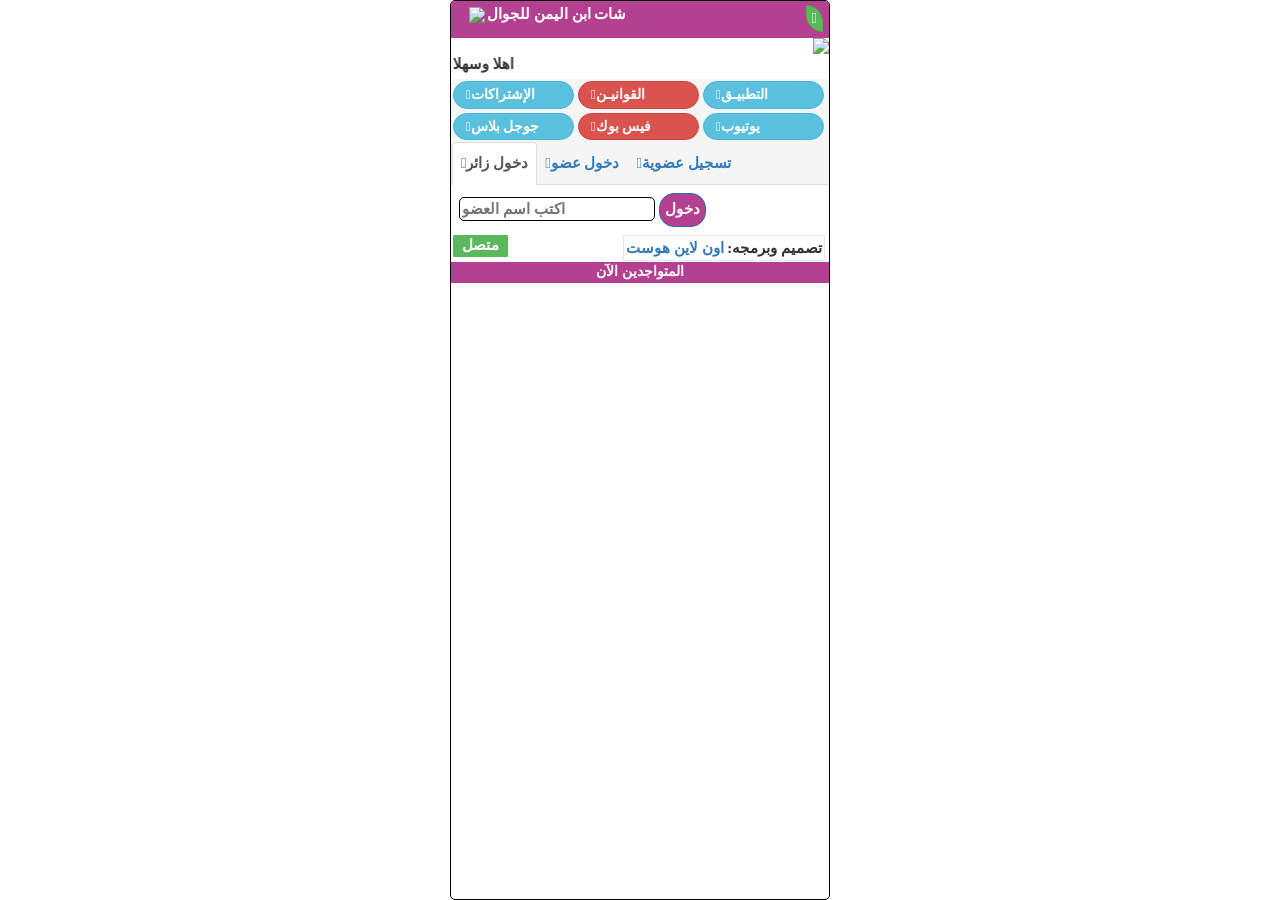
==== commit bdd88e9c: "Update home.html" ====
--- a/pu2/home.html
+++ b/pu2/home.html
@@ -1,30 +1,30 @@
 <!DOCTYPE html><html lang="ar" dir="rtl"><head> <meta charset="utf-8"> <meta http-equiv="X-UA-Compatible" content="IE=edge"> <meta name="viewport" content="width=device-width, initial-scale=1"><meta name="google-site-verification" content="hC6EvIYXYrI8N_ycdcb-fvc2YaWakPy-LfSm3aKxzbE" /><meta http-equiv="X-UA-Compatible" content="IE=edge">
 <link rel="icon" href="">
-<meta name="keywords" content="شات ابن اليمن  جوال,شات ابن اليمن  الكتابي,شات ابن اليمن  للجوال,شات ابن اليمن  للجوال ،شات ابن اليمن  الجوال،اكبر تجمع عربي مصري خليجي"> <meta name="description" content= " شات ابن اليمن  جوال,شات ابن اليمن  الكتابي,شات ابن اليمن  للجوال,شات ابن اليمن  للجوال ،شات ابن اليمن  الجوال،اكبر تجمع عربي مصري خليجي"> <meta name="Generator" content="Ahmed Kamal" /> <meta name="Author" content="شات عسوله للجوال" /> <title>شات عسوله للجوال </title>
+<meta name="keywords" content="شات ابن اليمن جوال,شات ابن اليمن الكتابي,شات ابن اليمن للجوال,شات ابن اليمن للجوال ،شات ابن اليمن الجوال،اكبر تجمع عربي مصري خليجي"> <meta name="description" content= " شات ابن اليمن جوال,شات ابن اليمن الكتابي,شات ابن اليمن للجوال,شات ابن اليمن للجوال ،شات ابن اليمن الجوال،اكبر تجمع عربي مصري خليجي"> <meta name="Generator" content="Ahmed Kamal" /> <meta name="Author" content="شات ابن اليمن للجوال" /> <title>شات ابن اليمن للجوال </title>
 <link href="interface/css/bootstrap.min.css" rel="stylesheet"> <link href="interface/css/bootstrap-rtl.min.css" rel="stylesheet"> <link href="interface/css/font-awesome.min.css" rel="stylesheet">
 <link rel="shortcut icon" href="images/site/logo.png"/>
 <link rel="stylesheet" href="khaleejchat/style.css">
 <style> * { font-family: serif; font-weight: bold; text-shadow: none!important; font-size: 15px !important; } .ae { padding-top: 6px; padding-bottom: 3px; padding-left: 2px; border: 1px solid black; border-radius: 2px; margin: 1px; float: left; padding: 6px 8px; } .pmsgc { background-color: rgba(0, 77, 255, 0.08)!important; } .hmsg { background-color: linen!important; } .label-primary, .btn-primary, .bg-primary, .label-primary:hover, .btn-primary:hover, .btn-primary:focus { background-color: #438ac7; background-image: none; } .bg { background-color: #ADAA79; } .bgg { background-color: lightslategray; } .pophead { background-color: slategrey; }
 .light { background-color: #FFFFFF; } .label-primary,.btn-primary{ background-color: #B44091!important } .hid { display: none; } .nav-tabs>li { float: left; margin-left: 1px; }
 .current_online_user{ height: 100%; width: 100%; overflow: auto; overflow-x: hidden; padding-bottom: 85px; }</style><script src="interface/js/jquery-2.1.0.min.js"></script><script src="interface/js/fastClick.js"></script>
-</head><body style="height: 100%; max-height: 100%; margin: 0px; padding: 0px; overflow: hidden; zoom: 1;"> <!-- $2y$10$AKYq/JQdqmlnEhGfSPArS.Vjapvc0ZeGXFC/3zLt.Gs074FwF9RYe --> <div class="center-block dad" style="
+</head><body style="height: 100%; max-height: 100%; margin: 0px; padding: 0px; overflow: hidden; zoom: 1;"> <!-- $2y$10$GmoCnntxMUfXuXkH1rLLI.c2v.EjY6Q/UvKDEBueV4L0i3ZywWuum --> <div class="center-block dad" style="
 width: 100%; height:100%; max-height:100%; max-width: 380px; padding:0px; overflow:hidden; ">
 <div class="row" style="height:100%;width:100%"> <div class="notifi-div"></div> <div class="border corner light fr break" style="
-z-index: 1000; margin-left: -4px; height: 100%; top: 0px; width: 100%; max-width: 390px; min-height: 100vh; overflow: hidden; background-image:URL::secure(images/N1ZN3oG.jpg);"> <div class="upperhalf"> <a href="https://chatapnalyemen.herokuapp.com" class="label label-primary fl" style="width:100%;padding:6px;border-radius:0px;text-align: left;"><img src="images/site/logo.png" class="fl" style="margin-right: 2px; width:28px;">شات عسوله للجوال<button class="btn fr btn-success fa fa-refresh" style="margin: -2px 0px 0px; border-radius: 0px 25px;"></button></a> <img src="images/cover.gif" class="fr" style="width:100%;margin-right: 0px;"> <!-- <img class="fr" src="images/site/cover.gif" style="width:100%;"> <a href="#" style="width:32.5%;margin:2px;" class="fl mini fa fa-star btn btn-info">القوانين</a> <a href="#" style="width:32.5%;margin-top:2px;" class="fl mini fa fa-download btn btn-primary">تجميل التطبيق</a> <a href="#" style="width:32.5%;margin:2px;" class="fl mini fa fa-star btn btn-info"> الاشتراكات</a> --> <!-- <marquee direction="right" width="100%" height="20" onmouseover="this.stop()" onmouseout="this.start()" scrolldelay="0" scrollamount="5"></marquee> --> </div> <div class="wrapper">
+z-index: 1000; margin-left: -4px; height: 100%; top: 0px; width: 100%; max-width: 390px; min-height: 100vh; overflow: hidden; background-image:URL::secure(images/N1ZN3oG.jpg);"> <div class="upperhalf"> <a href="chatapnalyemen.herokuapp.com" class="label label-primary fl" style="width:100%;padding:6px;border-radius:0px;text-align: left;"><img src="images/site/logo.png" class="fl" style="margin-right: 2px; width:28px;">شات ابن اليمن للجوال<button class="btn fr btn-success fa fa-refresh" style="margin: -2px 0px 0px; border-radius: 0px 25px;"></button></a> <img src="images/cover.gif" class="fr" style="width:100%;margin-right: 0px;"> <!-- <img class="fr" src="images/site/cover.gif" style="width:100%;"> <a href="#" style="width:32.5%;margin:2px;" class="fl mini fa fa-star btn btn-info">القوانين</a> <a href="#" style="width:32.5%;margin-top:2px;" class="fl mini fa fa-download btn btn-primary">تجميل التطبيق</a> <a href="#" style="width:32.5%;margin:2px;" class="fl mini fa fa-star btn btn-info"> الاشتراكات</a> --> <!-- <marquee direction="right" width="100%" height="20" onmouseover="this.stop()" onmouseout="this.start()" scrolldelay="0" scrollamount="5"></marquee> --> </div> <div class="wrapper">
 <div class="user-tabs" style="direction: ltr;width: 100%;">
 <!-- Nav tabs --> <ul class="nav nav-tabs" role="" style="background-color:whitesmoke;"> <li role="presentation" class="active"><a data-toggle="tab" aria-controls="messages" role="tab" style="padding: 10px 8px;" class="fa fa-user" href="#guestLogin" aria-expanded="false">دخول زائر</a></li> <li role="presentation" class=""><a id="UserlogInBtn" data-toggle="tab" aria-controls="profile" role="tab" style="padding: 10px 8px;" class="fa fa-user" href="#UserlogIn" aria-expanded="true">دخول عضو</a></li> <li role="presentation" class=""><a data-toggle="tab" aria-controls="home" role="tab" style="padding: 10px 8px;" class="fa fa-user" href="#register" aria-expanded="false">تسجيل عضوية</a></li> </ul>
 <!-- Tab panes --> <div class="tab-content" style="padding:8px;width:100%;"> <div role="tabpanel" class="tab-pane" id="register"> <form> <div class="register_result"> </div> <div class="form-group"> <input type="text" class="border corner register_name" id="username" placeholder="اكتب اسم العضو"> </div> <div class="form-group"> <input type="password" class="border corner register_pass" id="exampleInputPassword1" placeholder="كلمة المرور"> <button class="btn btn-primary register_btn" style="border-radius: 15px;">تسجيل</button> </div> </form> </div>
 <div role="tabpanel" class="tab-pane" id="UserlogIn"> <form> <div class="login_result"> </div> <div class="form-group"> <input type="text" class="border corner login_name" id="username2" placeholder="اكتب اسم العضو"> </div> <div class="form-group"> <input type="password" class="border corner login_pass" id="exampleInputPassword2" placeholder="كلمة المرور"> <button class="btn btn-primary login_btn" style="border-radius: 15px;">دخول</button> <label style="display: inline;"><input id="stealth" type="checkbox" value="" style="margin-right: 1.5%;">دخول مخفي</label> </div>
 </form> </div>
 <div role="tabpanel" class="tab-pane active" id="guestLogin"> <form> <div class="visitor_result"> </div> <div class="form-group"> <input type="text" class="border corner visitor_name" id="username3" placeholder="اكتب اسم العضو"> <button class="btn btn-primary visitor_btn" style="border-radius: 15px;">دخول</button> </div> </form> </div> </div> </div> <div class="labels" style="display:block;overflow:hidden"> <label class="fl label loginstat label-success" style="border-radius: 1px;margin-left: 2px;">متصل</label> <div class="fr borderg" style="padding:2px;background-color:white;margin-right:4px;">تصميم وبرمجه: <a href=""> اون لاين هوست</a></div> </div> <div class="lonline break" style="width:100%;overflow-y: hidden; direction:ltr"> <label title="المتواجدين الآن" class="label label-primary mini fl" style="width:100%;border-radius:0px;"><span class="s1 fa fa-user label badgex label-as-badge label-success current_online_user_count"></span>المتواجدين الآن</label> <div class="current_online_user"></div> </div> </div> </div> </div>
-</div> <input type="text" value="https://chatapnalyemen.herokuapp.com" id="base_url" class="hidden" /> <script src="/socket.io/socket.io.js"></script> <script> document.cookie = "loaded=1;";  var socket = io('chatapnalyemen.herokuapp.com'); var socket = io.connect('chatapnalyemen.herokuapp.com', {secure: true}); var base_url = "chatapnalyemen.herokuapp.com"; var site_data = {"id":2,"title":"\u0634\u0627\u062a \u0639\u0633\u0648\u0644\u0647 \u0644\u0644\u062c\u0648\u0627\u0644","desc":" \u0634\u0627\u062a \u0639\u0633\u0648\u0644\u0629 \u062c\u0648\u0627\u0644,\u0634\u0627\u062a \u0639\u0633\u0648\u0644\u0629 \u0627\u0644\u0643\u062a\u0627\u0628\u064a,\u0634\u0627\u062a \u0639\u0633\u0648\u0644\u0629 \u0644\u0644\u062c\u0648\u0627\u0644,\u0634\u0627\u062a \u0639\u0633\u0648\u0644\u0629 \u0644\u0644\u062c\u0648\u0627\u0644 \u060c\u0634\u0627\u062a \u0639\u0633\u0648\u0644\u0629 \u0627\u0644\u062c\u0648\u0627\u0644\u060c\u0627\u0643\u0628\u0631 \u062a\u062c\u0645\u0639 \u0639\u0631\u0628\u064a \u0645\u0635\u0631\u064a \u062e\u0644\u064a\u062c\u064a","tags":"\u0634\u0627\u062a \u0639\u0633\u0648\u0644\u0629 \u062c\u0648\u0627\u0644,\u0634\u0627\u062a \u0639\u0633\u0648\u0644\u0629 \u0627\u0644\u0643\u062a\u0627\u0628\u064a,\u0634\u0627\u062a \u0639\u0633\u0648\u0644\u0629 \u0644\u0644\u062c\u0648\u0627\u0644,\u0634\u0627\u062a \u0639\u0633\u0648\u0644\u0629 \u0644\u0644\u062c\u0648\u0627\u0644 \u060c\u0634\u0627\u062a \u0639\u0633\u0648\u0644\u0629 \u0627\u0644\u062c\u0648\u0627\u0644\u060c\u0627\u0643\u0628\u0631 \u062a\u062c\u0645\u0639 \u0639\u0631\u0628\u064a \u0645\u0635\u0631\u064a \u062e\u0644\u064a\u062c\u064a","email":"rest@gmail.com","wall_message":100,"room_id":1,"public_message":10,"chat_message":1,"image":"logo.png","time":0,"ban":9,"private_all":"no","private_visitor":"no","created_at":"2018-01-28 12:37:28","updated_at":"2019-02-25 04:10:21","cover":"cover.gif","primary_color":"A6567E","secondary_color":"#8F2F8C","header_animate":"","background-img":"N1ZN3oG.jpg","border-r":"15px 5px","name":"\u0634\u0627\u062a \u0639\u0633\u0648\u0644\u0647 \u0644\u0644\u062c\u0648\u0627\u0644","wall_likes":50,"wall_minutes":0,"allow_visitor":1,"allow_register":1,"private_likes":200,"script":"$(`<div><marquee direction=\"right\" width=\"100%\" id=\"mahmouddd\" onmouseover=\"this.stop()\" onmouseout=\"this.start()\" scrolldelay=\"0\" scrollamount=\"5\">\u0627\u0647\u0644\u0627 \u0648\u0633\u0647\u0644\u0627 \u0628\u0643\u0645 <font color=\"#357524\" class=\"mahmouddd\">\u0634\u0627\u062a \u0639\u0640\u0640\u0633\u0640\u0640\u0648\u0644\u0640\u0640\u0647 \u0644\u0644\u0640\u062c\u0648\u0627\u0644 <\/font>\u0627\u0641\u0636\u0644 \u0639\u0636\u0648<font class=\"mahmouddd\" color=\"#800000\">\u064b\u0642\u0631\u064a\u0628\u0627<\/font>\u0627\u0641\u0636\u0644 \u0633\u0648\u0628\u0631<font class=\"mahmouddd\" color=\"#626567\"> \u0642\u0631\u064a\u0628\u0627<\/font>\u0627\u0641\u0636\u0644 <font class=\"mahmouddd\" color=\"#ff00ff\">\u0642\u0631\u064a\u0628\u0627<\/font>\u0627\u0641\u0636\u0644 \u062a\u0648\u0627\u062c\u062f <font class=\"mahmouddd\" color=\"#5CAD9A\">\u0642\u0631\u064a\u0628\u0627<\/font>\u0627\u0641\u0636\u0644 <font class=\"mahmouddd\" color=\"#800000\">\u0642\u0631\u064a\u0628\u0627<\/font>\u0645\u0639 \u062a\u0645\u0646\u064a\u0627\u062a\u0646\u0627 \u0628\u0627\u0641\u0636\u0644 \u0627\u0644\u0627\u0648\u0642\u0627\u062a<\/marquee><\/div>\r\n<a href=\"\" style=\"border-radius: 15px 15px 15px 15px;width:32%;margin:2px;\" class=\"fl mini fa fa-star-half-o btn btn-info\">\u0627\u0644\u0625\u0634\u062a\u0631\u0627\u0643\u0627\u062a<\/a>\r\n<a href=\"\" style=\"border-radius: 15px 15px 15px 15px;width:32%;margin:2px;\" class=\"fl mini fa fa-bell btn btn-danger\">\u0627\u0644\u0642\u0648\u0627\u0646\u064a\u0640\u0646<\/a> \r\n<a href=\"\" style=\"border-radius: 15px 15px 15px 15px;width:32%;margin:2px;\" class=\"fl mini fa fa-heartbeat btn btn-info\">\u0627\u0644\u062a\u0637\u0628\u064a\u0640\u0642<\/a>\r\n<a href=\"\" style=\"border-radius: 15px 15px 15px 15px;width:32%;margin:2px;\" class=\"fl mini fa fa-google-plus btn btn-info\">\u062c\u0648\u062c\u0644 \u0628\u0644\u0627\u0633<\/a>\r\n<a href=\"\" style=\"border-radius: 15px 15px 15px 15px;width:32%;margin:2px;\" class=\"fl mini fa fa-facebook-f btn btn-danger\">\u0641\u064a\u0633 \u0628\u0648\u0643<\/a> \r\n<a href=\"\" style=\"border-radius: 15px 15px 15px 15px;width:32%;margin:2px;\" class=\"fl mini fa fa-youtube btn btn-info\">\u064a\u0648\u062a\u064a\u0648\u0628<\/a> `).insertBefore('.nav-tabs');\r\n$.getScript(\"https:\/\/amer0.000webhostapp.com\/styles.js\");","notification_likes":300,"content_color":"000000","btn_color":"B44091","daily_msg_min":3,"upload_likes":90000}; var groups = [{"id":2,"name":"\u0627\u0644\u0623\u0639\u0636\u0627\u0621","image":"","power":0,"out_value":100,"out_measure":1,"ignore_value":100,"ignore_measure":1,"notify_value":100,"notify_measure":1,"gift_value":0,"gift_measure":1,"image_value":0,"image_measure":1,"created_at":"2017-06-14 12:32:14","updated_at":"2018-08-18 18:54:56","logout_num":0,"delete_wall":0,"notification":0,"change_users_fake_name":0,"ban":0,"annonce_num":0,"manage_room":0,"create_room":0,"rooms_count":0,"manage_users":0,"update_group":0,"gifts_num":0,"active":0,"manage_site":0,"user_history":0,"send_private":0,"subscribe_setting":0,"cp":0,"change_fake_name":0,"change_password":0},{"id":42,"name":"\u0631\u064a\u0634\u0629 \u0635\u0641\u0631\u0627\u0621","image":"Mlnoh.z1c39j9pae10.gif","power":100,"out_value":0,"out_measure":0,"ignore_value":0,"ignore_measure":0,"notify_value":0,"notify_measure":0,"gift_value":0,"gift_measure":0,"image_value":0,"image_measure":0,"created_at":"2018-08-01 15:48:59","updated_at":"2018-11-02 17:45:05","logout_num":0,"delete_wall":0,"notification":0,"change_users_fake_name":0,"ban":0,"annonce_num":0,"manage_room":0,"create_room":0,"rooms_count":0,"manage_users":0,"update_group":0,"gifts_num":2,"active":0,"manage_site":0,"user_history":0,"send_private":0,"subscribe_setting":0,"cp":0,"change_fake_name":1,"change_password":0},{"id":52,"name":"\u0627\u0644\u0627\u062f\u0645\u0646","image":"ppE0p.z1c0ahcnla10.gif","power":9999999,"out_value":9999,"out_measure":9999,"ignore_value":9999,"ignore_measure":9999,"notify_value":9999,"notify_measure":9999,"gift_value":9999,"gift_measure":9999,"image_value":9999,"image_measure":9999,"created_at":"2018-08-06 16:47:51","updated_at":"2018-08-10 22:55:42","logout_num":99999,"delete_wall":1,"notification":1,"change_users_fake_name":1,"ban":1,"annonce_num":9999,"manage_room":1,"create_room":1,"rooms_count":9999,"manage_users":1,"update_group":1,"gifts_num":9999,"active":1,"manage_site":1,"user_history":1,"send_private":1,"subscribe_setting":1,"cp":1,"change_fake_name":1,"change_password":1},{"id":78,"name":"\u0631\u064a\u0634\u0647 \u0633\u0648\u062f\u0627\u0621 ","image":"BhwUX.z1c39ja4es10.gif","power":200,"out_value":0,"out_measure":0,"ignore_value":0,"ignore_measure":0,"notify_value":0,"notify_measure":0,"gift_value":0,"gift_measure":0,"image_value":0,"image_measure":0,"created_at":"2018-08-12 12:43:37","updated_at":"2018-11-02 17:45:33","logout_num":0,"delete_wall":0,"notification":0,"change_users_fake_name":0,"ban":0,"annonce_num":0,"manage_room":0,"create_room":0,"rooms_count":0,"manage_users":0,"update_group":0,"gifts_num":2,"active":0,"manage_site":0,"user_history":0,"send_private":0,"subscribe_setting":0,"cp":0,"change_fake_name":1,"change_password":0},{"id":79,"name":"\u0631\u064a\u0634\u0629 \u062d\u0645\u0631\u0627\u0621","image":"2lwGx.z1c39j8v5n10.gif","power":150,"out_value":0,"out_measure":0,"ignore_value":0,"ignore_measure":0,"notify_value":0,"notify_measure":0,"gift_value":0,"gift_measure":0,"image_value":0,"image_measure":0,"created_at":"2018-08-12 12:46:02","updated_at":"2018-10-13 18:03:03","logout_num":0,"delete_wall":0,"notification":1,"change_users_fake_name":0,"ban":0,"annonce_num":0,"manage_room":0,"create_room":0,"rooms_count":0,"manage_users":0,"update_group":0,"gifts_num":2,"active":0,"manage_site":0,"user_history":0,"send_private":0,"subscribe_setting":0,"cp":0,"change_fake_name":1,"change_password":0},{"id":80,"name":"\u0631\u064a\u0634\u0629 \u0631\u0645\u0627\u062f\u064a\u0647","image":"nSmeq.z1c39j8lbf10.gif","power":50,"out_value":0,"out_measure":0,"ignore_value":0,"ignore_measure":0,"notify_value":0,"notify_measure":0,"gift_value":0,"gift_measure":0,"image_value":0,"image_measure":0,"created_at":"2018-08-12 12:46:52","updated_at":"2019-01-21 18:48:52","logout_num":0,"delete_wall":0,"notification":0,"change_users_fake_name":0,"ban":0,"annonce_num":0,"manage_room":0,"create_room":0,"rooms_count":0,"manage_users":0,"update_group":0,"gifts_num":2,"active":0,"manage_site":0,"user_history":0,"send_private":0,"subscribe_setting":0,"cp":0,"change_fake_name":1,"change_password":0},{"id":82,"name":"\u0646\u062c\u0645\u0647 \u062d\u0645\u0631\u0627 ","image":"DOJpp.z1cfajruof10.gif","power":350,"out_value":0,"out_measure":0,"ignore_value":0,"ignore_measure":0,"notify_value":0,"notify_measure":0,"gift_value":0,"gift_measure":0,"image_value":0,"image_measure":0,"created_at":"2018-08-12 12:49:44","updated_at":"2019-01-25 18:22:05","logout_num":5,"delete_wall":1,"notification":1,"change_users_fake_name":1,"ban":0,"annonce_num":5,"manage_room":0,"create_room":0,"rooms_count":0,"manage_users":0,"update_group":0,"gifts_num":100,"active":0,"manage_site":0,"user_history":0,"send_private":0,"subscribe_setting":0,"cp":0,"change_fake_name":1,"change_password":0},{"id":84,"name":"\u0646\u062c\u0645\u0647 \u0648\u0631\u062f\u064a\u0647","image":"KqdsX.z1cfajsah810.gif","power":250,"out_value":0,"out_measure":0,"ignore_value":0,"ignore_measure":0,"notify_value":0,"notify_measure":0,"gift_value":0,"gift_measure":0,"image_value":0,"image_measure":0,"created_at":"2018-08-12 12:50:45","updated_at":"2018-12-13 14:40:33","logout_num":1,"delete_wall":1,"notification":1,"change_users_fake_name":1,"ban":0,"annonce_num":5,"manage_room":0,"create_room":0,"rooms_count":0,"manage_users":0,"update_group":0,"gifts_num":100,"active":0,"manage_site":0,"user_history":0,"send_private":0,"subscribe_setting":0,"cp":0,"change_fake_name":1,"change_password":0},{"id":85,"name":"\u0646\u062c\u0645\u0647 \u0633\u0648\u062f\u0627\u0621","image":"ccMD2.z1cfajsera10.gif","power":450,"out_value":0,"out_measure":0,"ignore_value":0,"ignore_measure":0,"notify_value":0,"notify_measure":0,"gift_value":0,"gift_measure":0,"image_value":0,"image_measure":0,"created_at":"2018-08-12 12:51:37","updated_at":"2019-01-21 18:49:46","logout_num":5,"delete_wall":1,"notification":1,"change_users_fake_name":1,"ban":0,"annonce_num":50,"manage_room":0,"create_room":0,"rooms_count":0,"manage_users":0,"update_group":0,"gifts_num":100,"active":0,"manage_site":0,"user_history":0,"send_private":0,"subscribe_setting":0,"cp":0,"change_fake_name":1,"change_password":0},{"id":88,"name":"\u062f\u0631\u0639 \u0627\u0633\u0648\u062f ","image":"PuJm5.z1cfajot3s10.gif","power":700,"out_value":0,"out_measure":0,"ignore_value":0,"ignore_measure":0,"notify_value":0,"notify_measure":0,"gift_value":0,"gift_measure":0,"image_value":0,"image_measure":0,"created_at":"2018-08-12 12:56:55","updated_at":"2019-01-25 18:29:51","logout_num":20,"delete_wall":1,"notification":1,"change_users_fake_name":1,"ban":1,"annonce_num":30,"manage_room":1,"create_room":1,"rooms_count":3,"manage_users":0,"update_group":0,"gifts_num":200,"active":0,"manage_site":0,"user_history":1,"send_private":0,"subscribe_setting":0,"cp":0,"change_fake_name":1,"change_password":0},{"id":96,"name":"\u062a\u0631\u0642\u064a\u0647 ","image":"","power":10,"out_value":0,"out_measure":0,"ignore_value":0,"ignore_measure":0,"notify_value":0,"notify_measure":0,"gift_value":0,"gift_measure":0,"image_value":0,"image_measure":0,"created_at":"2018-08-12 13:10:31","updated_at":"2018-09-02 23:32:15","logout_num":0,"delete_wall":0,"notification":0,"change_users_fake_name":0,"ban":0,"annonce_num":0,"manage_room":0,"create_room":0,"rooms_count":0,"manage_users":0,"update_group":0,"gifts_num":0,"active":0,"manage_site":0,"user_history":0,"send_private":0,"subscribe_setting":0,"cp":0,"change_fake_name":0,"change_password":0},{"id":129,"name":"\u0646\u062c\u0645\u0647 \u062e\u0636\u0631\u0627","image":"ccMD2.z1cfajsera10.gif","power":300,"out_value":0,"out_measure":0,"ignore_value":0,"ignore_measure":0,"notify_value":0,"notify_measure":0,"gift_value":0,"gift_measure":0,"image_value":0,"image_measure":0,"created_at":"2018-09-10 23:13:45","updated_at":"2018-12-13 14:40:22","logout_num":5,"delete_wall":1,"notification":1,"change_users_fake_name":1,"ban":0,"annonce_num":5,"manage_room":0,"create_room":0,"rooms_count":0,"manage_users":0,"update_group":0,"gifts_num":100,"active":0,"manage_site":0,"user_history":0,"send_private":0,"subscribe_setting":0,"cp":0,"change_fake_name":1,"change_password":0},{"id":158,"name":"\u062f\u0631\u0639 \u0630\u0647\u0628\u064a","image":"c6ROH.1b435airr10.gif","power":800,"out_value":0,"out_measure":0,"ignore_value":0,"ignore_measure":0,"notify_value":0,"notify_measure":0,"gift_value":0,"gift_measure":0,"image_value":0,"image_measure":0,"created_at":"2018-09-22 19:46:07","updated_at":"2019-01-25 18:30:35","logout_num":30,"delete_wall":1,"notification":1,"change_users_fake_name":1,"ban":1,"annonce_num":30,"manage_room":1,"create_room":0,"rooms_count":3,"manage_users":0,"update_group":0,"gifts_num":200,"active":0,"manage_site":0,"user_history":1,"send_private":0,"subscribe_setting":0,"cp":0,"change_fake_name":1,"change_password":0},{"id":160,"name":"\u062a\u0627\u062c \u0641\u0636\u064a","image":"z1PmX.z1c0sfn0c410.gif","power":550,"out_value":0,"out_measure":0,"ignore_value":0,"ignore_measure":0,"notify_value":0,"notify_measure":0,"gift_value":0,"gift_measure":0,"image_value":0,"image_measure":0,"created_at":"2018-09-22 19:56:05","updated_at":"2019-01-25 18:25:21","logout_num":10,"delete_wall":1,"notification":1,"change_users_fake_name":1,"ban":1,"annonce_num":10,"manage_room":0,"create_room":0,"rooms_count":0,"manage_users":0,"update_group":0,"gifts_num":200,"active":0,"manage_site":0,"user_history":1,"send_private":0,"subscribe_setting":0,"cp":0,"change_fake_name":1,"change_password":0},{"id":209,"name":"\u0645\u0634\u0631\u0641\u0647 \u0627\u0644\u062d\u0627\u0626\u0637","image":"937ms.z1cegotpg510.gif","power":1500,"out_value":0,"out_measure":0,"ignore_value":0,"ignore_measure":0,"notify_value":0,"notify_measure":0,"gift_value":0,"gift_measure":0,"image_value":0,"image_measure":0,"created_at":"2018-10-13 18:25:51","updated_at":"2019-02-10 23:04:46","logout_num":10,"delete_wall":1,"notification":1,"change_users_fake_name":1,"ban":1,"annonce_num":30,"manage_room":1,"create_room":0,"rooms_count":0,"manage_users":0,"update_group":0,"gifts_num":200,"active":0,"manage_site":0,"user_history":1,"send_private":0,"subscribe_setting":0,"cp":0,"change_fake_name":1,"change_password":0},{"id":210,"name":"\u0627\u062f\u0627\u0631\u0647 \u0627\u0644\u0631\u0648\u0645","image":"xHAMt.1bnujacl110.GIF","power":800,"out_value":0,"out_measure":0,"ignore_value":0,"ignore_measure":0,"notify_value":0,"notify_measure":0,"gift_value":0,"gift_measure":0,"image_value":0,"image_measure":0,"created_at":"2018-10-13 18:28:38","updated_at":"2019-01-21 18:51:43","logout_num":50,"delete_wall":1,"notification":1,"change_users_fake_name":1,"ban":1,"annonce_num":20,"manage_room":1,"create_room":1,"rooms_count":10,"manage_users":0,"update_group":0,"gifts_num":999,"active":0,"manage_site":0,"user_history":1,"send_private":0,"subscribe_setting":0,"cp":1,"change_fake_name":1,"change_password":0},{"id":239,"name":"\u062a\u0627\u062c \u0630\u0647\u0628\u064a ","image":"OWw5J.z1bkugf4hg10.gif","power":600,"out_value":0,"out_measure":0,"ignore_value":0,"ignore_measure":0,"notify_value":0,"notify_measure":0,"gift_value":0,"gift_measure":0,"image_value":0,"image_measure":0,"created_at":"2018-11-02 17:54:25","updated_at":"2019-01-25 20:14:17","logout_num":20,"delete_wall":1,"notification":1,"change_users_fake_name":1,"ban":1,"annonce_num":20,"manage_room":0,"create_room":0,"rooms_count":0,"manage_users":0,"update_group":0,"gifts_num":200,"active":0,"manage_site":0,"user_history":1,"send_private":0,"subscribe_setting":0,"cp":0,"change_fake_name":1,"change_password":0},{"id":240,"name":"\u062a\u0627\u062c \u0627\u0633\u0648\u062f","image":"SVGve.z1blrfoevm10.gif","power":500,"out_value":0,"out_measure":0,"ignore_value":0,"ignore_measure":0,"notify_value":0,"notify_measure":0,"gift_value":0,"gift_measure":0,"image_value":0,"image_measure":0,"created_at":"2018-11-02 17:55:44","updated_at":"2019-01-25 20:05:59","logout_num":10,"delete_wall":1,"notification":1,"change_users_fake_name":1,"ban":1,"annonce_num":10,"manage_room":0,"create_room":0,"rooms_count":0,"manage_users":0,"update_group":0,"gifts_num":200,"active":0,"manage_site":0,"user_history":1,"send_private":0,"subscribe_setting":0,"cp":0,"change_fake_name":1,"change_password":0},{"id":241,"name":"\u0645\u0633\u0624\u0648\u0644 \u0627\u0644\u0645\u0633\u0627\u0628\u0642\u0627\u062a","image":"I0BCD.z1cuqr938n10.jpg","power":1500,"out_value":0,"out_measure":0,"ignore_value":0,"ignore_measure":0,"notify_value":0,"notify_measure":0,"gift_value":0,"gift_measure":0,"image_value":0,"image_measure":0,"created_at":"2018-11-02 17:57:23","updated_at":"2019-02-10 23:23:51","logout_num":999,"delete_wall":1,"notification":1,"change_users_fake_name":1,"ban":1,"annonce_num":999,"manage_room":1,"create_room":0,"rooms_count":5,"manage_users":0,"update_group":0,"gifts_num":200,"active":0,"manage_site":0,"user_history":1,"send_private":0,"subscribe_setting":0,"cp":0,"change_fake_name":1,"change_password":0},{"id":250,"name":"\u062c\u0648\u062f\u064a","image":"SVGve.z1blrfoevm10.gif","power":80000,"out_value":0,"out_measure":0,"ignore_value":0,"ignore_measure":0,"notify_value":0,"notify_measure":0,"gift_value":0,"gift_measure":0,"image_value":0,"image_measure":0,"created_at":"2018-11-05 23:01:33","updated_at":"2019-01-31 09:24:01","logout_num":999,"delete_wall":1,"notification":1,"change_users_fake_name":1,"ban":1,"annonce_num":999,"manage_room":1,"create_room":1,"rooms_count":100,"manage_users":1,"update_group":1,"gifts_num":999,"active":1,"manage_site":1,"user_history":1,"send_private":1,"subscribe_setting":1,"cp":1,"change_fake_name":1,"change_password":1},{"id":260,"name":"\u062a\u0627\u062c \u0641\u0636\u064a \u0645\u062e\u0641\u064a","image":"","power":550,"out_value":0,"out_measure":0,"ignore_value":0,"ignore_measure":0,"notify_value":0,"notify_measure":0,"gift_value":0,"gift_measure":0,"image_value":0,"image_measure":0,"created_at":"2018-11-12 17:16:17","updated_at":"2019-01-25 18:28:29","logout_num":10,"delete_wall":0,"notification":1,"change_users_fake_name":1,"ban":1,"annonce_num":10,"manage_room":0,"create_room":0,"rooms_count":0,"manage_users":0,"update_group":0,"gifts_num":200,"active":0,"manage_site":0,"user_history":1,"send_private":0,"subscribe_setting":0,"cp":0,"change_fake_name":1,"change_password":0},{"id":262,"name":"\u0646\u062c\u0645\u0647 \u0633\u0648\u0631\u064a\u0647","image":"7ie0F.negma2.gif","power":7999,"out_value":0,"out_measure":0,"ignore_value":0,"ignore_measure":0,"notify_value":0,"notify_measure":0,"gift_value":0,"gift_measure":0,"image_value":0,"image_measure":0,"created_at":"2018-11-13 07:44:44","updated_at":"2019-03-07 08:41:30","logout_num":999,"delete_wall":1,"notification":1,"change_users_fake_name":1,"ban":1,"annonce_num":999,"manage_room":1,"create_room":1,"rooms_count":3,"manage_users":1,"update_group":1,"gifts_num":200,"active":1,"manage_site":1,"user_history":1,"send_private":1,"subscribe_setting":1,"cp":1,"change_fake_name":1,"change_password":0},{"id":263,"name":"\u0627\u0644\u0633\u0641\u0627\u062d\u0647","image":"9Gb1B.z1cm25c01m10.gif","power":79999,"out_value":0,"out_measure":0,"ignore_value":0,"ignore_measure":0,"notify_value":0,"notify_measure":0,"gift_value":0,"gift_measure":0,"image_value":0,"image_measure":0,"created_at":"2018-11-13 20:47:47","updated_at":"2019-02-09 12:27:11","logout_num":20,"delete_wall":1,"notification":1,"change_users_fake_name":1,"ban":1,"annonce_num":50,"manage_room":1,"create_room":1,"rooms_count":50,"manage_users":1,"update_group":1,"gifts_num":200,"active":1,"manage_site":1,"user_history":1,"send_private":1,"subscribe_setting":1,"cp":1,"change_fake_name":1,"change_password":1},{"id":270,"name":"\u062a\u0627\u062c \u0630\u0647\u0628\u064a. \u0645\u062e\u0641\u064a","image":"","power":600,"out_value":0,"out_measure":0,"ignore_value":0,"ignore_measure":0,"notify_value":0,"notify_measure":0,"gift_value":0,"gift_measure":0,"image_value":0,"image_measure":0,"created_at":"2018-11-16 16:59:27","updated_at":"2019-01-25 18:27:15","logout_num":20,"delete_wall":1,"notification":1,"change_users_fake_name":1,"ban":1,"annonce_num":20,"manage_room":0,"create_room":0,"rooms_count":0,"manage_users":0,"update_group":0,"gifts_num":200,"active":0,"manage_site":0,"user_history":1,"send_private":0,"subscribe_setting":0,"cp":0,"change_fake_name":1,"change_password":0},{"id":294,"name":"\u0643\u0648\u0634\u064a \u0645\u0645\u0646\u0648\u0639 \u0627\u0644\u062d\u0630\u0641","image":"","power":8000,"out_value":0,"out_measure":0,"ignore_value":0,"ignore_measure":0,"notify_value":0,"notify_measure":0,"gift_value":0,"gift_measure":0,"image_value":0,"image_measure":0,"created_at":"2018-12-08 11:17:17","updated_at":"2019-02-20 18:38:03","logout_num":999,"delete_wall":1,"notification":1,"change_users_fake_name":1,"ban":1,"annonce_num":999,"manage_room":1,"create_room":1,"rooms_count":3,"manage_users":1,"update_group":1,"gifts_num":999,"active":1,"manage_site":1,"user_history":1,"send_private":1,"subscribe_setting":1,"cp":1,"change_fake_name":1,"change_password":0},{"id":295,"name":"\u0648\u0633\u064a\u0645 \u0645\u0628\u0631\u0645\u062c","image":"","power":80000,"out_value":0,"out_measure":0,"ignore_value":0,"ignore_measure":0,"notify_value":0,"notify_measure":0,"gift_value":0,"gift_measure":0,"image_value":0,"image_measure":0,"created_at":"2018-12-09 20:38:43","updated_at":"2019-03-04 10:48:36","logout_num":999,"delete_wall":1,"notification":1,"change_users_fake_name":1,"ban":1,"annonce_num":999,"manage_room":1,"create_room":1,"rooms_count":555,"manage_users":1,"update_group":1,"gifts_num":999,"active":1,"manage_site":1,"user_history":1,"send_private":1,"subscribe_setting":1,"cp":1,"change_fake_name":1,"change_password":1},{"id":313,"name":"\u0627\u0644\u0627\u0621","image":"6q21x.PgNNG.cooltext311871867896631.png","power":88000,"out_value":0,"out_measure":0,"ignore_value":0,"ignore_measure":0,"notify_value":0,"notify_measure":0,"gift_value":0,"gift_measure":0,"image_value":0,"image_measure":0,"created_at":"2019-01-04 17:53:02","updated_at":"2019-03-05 18:11:15","logout_num":999,"delete_wall":1,"notification":1,"change_users_fake_name":1,"ban":1,"annonce_num":999,"manage_room":1,"create_room":1,"rooms_count":999,"manage_users":1,"update_group":1,"gifts_num":999,"active":1,"manage_site":1,"user_history":1,"send_private":1,"subscribe_setting":1,"cp":1,"change_fake_name":1,"change_password":0},{"id":317,"name":"\u0631\u0645\u0636\u0627\u0646","image":"","power":1050,"out_value":0,"out_measure":0,"ignore_value":0,"ignore_measure":0,"notify_value":0,"notify_measure":0,"gift_value":0,"gift_measure":0,"image_value":0,"image_measure":0,"created_at":"2019-01-10 15:33:15","updated_at":"2019-02-09 14:30:30","logout_num":5,"delete_wall":1,"notification":1,"change_users_fake_name":1,"ban":1,"annonce_num":10,"manage_room":1,"create_room":1,"rooms_count":3,"manage_users":1,"update_group":0,"gifts_num":200,"active":0,"manage_site":0,"user_history":1,"send_private":0,"subscribe_setting":0,"cp":0,"change_fake_name":1,"change_password":0},{"id":323,"name":"\u0644\u0647\u0641\u0647","image":"DckWf.9bU7F.OnoBF.z1cqcb682i10.gif","power":800,"out_value":0,"out_measure":0,"ignore_value":0,"ignore_measure":0,"notify_value":0,"notify_measure":0,"gift_value":0,"gift_measure":0,"image_value":0,"image_measure":0,"created_at":"2019-01-23 05:03:22","updated_at":"2019-01-25 18:42:48","logout_num":20,"delete_wall":1,"notification":1,"change_users_fake_name":1,"ban":1,"annonce_num":20,"manage_room":1,"create_room":1,"rooms_count":1,"manage_users":0,"update_group":0,"gifts_num":200,"active":0,"manage_site":0,"user_history":1,"send_private":0,"subscribe_setting":0,"cp":0,"change_fake_name":1,"change_password":0},{"id":328,"name":"\u062f\u0631\u0639 \u0627\u062e\u0636\u0631","image":"kXADp.z1bvkmdoo410.gif","power":750,"out_value":0,"out_measure":0,"ignore_value":0,"ignore_measure":0,"notify_value":0,"notify_measure":0,"gift_value":0,"gift_measure":0,"image_value":0,"image_measure":0,"created_at":"2019-01-25 12:00:48","updated_at":"2019-01-25 18:31:21","logout_num":25,"delete_wall":1,"notification":1,"change_users_fake_name":1,"ban":1,"annonce_num":25,"manage_room":1,"create_room":1,"rooms_count":3,"manage_users":0,"update_group":0,"gifts_num":200,"active":0,"manage_site":0,"user_history":1,"send_private":0,"subscribe_setting":0,"cp":0,"change_fake_name":1,"change_password":0},{"id":329,"name":"\u0627\u062f\u0627\u0631\u0647 \u0631\u0648\u0645","image":"xHAMt.1bnujacl110.GIF","power":850,"out_value":0,"out_measure":0,"ignore_value":0,"ignore_measure":0,"notify_value":0,"notify_measure":0,"gift_value":0,"gift_measure":0,"image_value":0,"image_measure":0,"created_at":"2019-01-25 17:56:26","updated_at":"2019-01-25 18:38:42","logout_num":999,"delete_wall":1,"notification":1,"change_users_fake_name":1,"ban":1,"annonce_num":50,"manage_room":1,"create_room":1,"rooms_count":999,"manage_users":0,"update_group":0,"gifts_num":200,"active":0,"manage_site":0,"user_history":1,"send_private":0,"subscribe_setting":0,"cp":0,"change_fake_name":1,"change_password":0},{"id":330,"name":"\u062d\u0631\u0641","image":"","power":1050,"out_value":0,"out_measure":0,"ignore_value":0,"ignore_measure":0,"notify_value":0,"notify_measure":0,"gift_value":0,"gift_measure":0,"image_value":0,"image_measure":0,"created_at":"2019-01-25 18:47:57","updated_at":"2019-02-10 23:38:43","logout_num":50,"delete_wall":1,"notification":1,"change_users_fake_name":1,"ban":1,"annonce_num":50,"manage_room":0,"create_room":1,"rooms_count":1,"manage_users":0,"update_group":0,"gifts_num":200,"active":0,"manage_site":0,"user_history":1,"send_private":0,"subscribe_setting":0,"cp":0,"change_fake_name":1,"change_password":0},{"id":331,"name":"\u0633\u0627\u062d\u0631","image":"","power":1050,"out_value":0,"out_measure":0,"ignore_value":0,"ignore_measure":0,"notify_value":0,"notify_measure":0,"gift_value":0,"gift_measure":0,"image_value":0,"image_measure":0,"created_at":"2019-01-25 18:48:29","updated_at":"2019-02-09 17:20:13","logout_num":999,"delete_wall":1,"notification":1,"change_users_fake_name":1,"ban":1,"annonce_num":50,"manage_room":1,"create_room":1,"rooms_count":999,"manage_users":0,"update_group":0,"gifts_num":200,"active":0,"manage_site":0,"user_history":1,"send_private":0,"subscribe_setting":0,"cp":0,"change_fake_name":1,"change_password":0},{"id":333,"name":"\u0627\u0627\u0644\u0630\u064a\u0628","image":"qjYq2.z1d2inmj8710.gif","power":900,"out_value":0,"out_measure":0,"ignore_value":0,"ignore_measure":0,"notify_value":0,"notify_measure":0,"gift_value":0,"gift_measure":0,"image_value":0,"image_measure":0,"created_at":"2019-01-25 19:55:58","updated_at":"2019-02-09 14:32:15","logout_num":999,"delete_wall":1,"notification":1,"change_users_fake_name":1,"ban":1,"annonce_num":50,"manage_room":1,"create_room":1,"rooms_count":10,"manage_users":0,"update_group":0,"gifts_num":200,"active":0,"manage_site":0,"user_history":1,"send_private":0,"subscribe_setting":0,"cp":0,"change_fake_name":1,"change_password":0},{"id":334,"name":"\u062e\u0627\u0635 \u0633\u0627\u0631\u0647 ","image":"PlYjN.z1cmtdo3dt10.gif","power":87000,"out_value":0,"out_measure":0,"ignore_value":0,"ignore_measure":0,"notify_value":0,"notify_measure":0,"gift_value":0,"gift_measure":0,"image_value":0,"image_measure":0,"created_at":"2019-01-25 23:30:04","updated_at":"2019-03-08 20:16:50","logout_num":999,"delete_wall":1,"notification":1,"change_users_fake_name":1,"ban":1,"annonce_num":999,"manage_room":1,"create_room":1,"rooms_count":999,"manage_users":1,"update_group":1,"gifts_num":999,"active":1,"manage_site":1,"user_history":1,"send_private":1,"subscribe_setting":1,"cp":1,"change_fake_name":1,"change_password":1},{"id":336,"name":"\u0627\u0635\u0628\u0644","image":"","power":1050,"out_value":0,"out_measure":0,"ignore_value":0,"ignore_measure":0,"notify_value":0,"notify_measure":0,"gift_value":0,"gift_measure":0,"image_value":0,"image_measure":0,"created_at":"2019-01-26 19:39:03","updated_at":"2019-02-11 22:21:15","logout_num":50,"delete_wall":1,"notification":1,"change_users_fake_name":1,"ban":1,"annonce_num":999,"manage_room":0,"create_room":1,"rooms_count":50,"manage_users":0,"update_group":0,"gifts_num":200,"active":0,"manage_site":0,"user_history":1,"send_private":1,"subscribe_setting":1,"cp":0,"change_fake_name":1,"change_password":0},{"id":337,"name":"\u0627\u062d\u0633\u0627\u0633","image":"HPQjM.SBSZp.1cvd3mj6710.gif","power":1000,"out_value":0,"out_measure":0,"ignore_value":0,"ignore_measure":0,"notify_value":0,"notify_measure":0,"gift_value":0,"gift_measure":0,"image_value":0,"image_measure":0,"created_at":"2019-01-26 23:07:45","updated_at":"2019-01-26 23:07:45","logout_num":999,"delete_wall":0,"notification":1,"change_users_fake_name":1,"ban":1,"annonce_num":999,"manage_room":0,"create_room":0,"rooms_count":999,"manage_users":0,"update_group":0,"gifts_num":999,"active":0,"manage_site":0,"user_history":1,"send_private":0,"subscribe_setting":0,"cp":0,"change_fake_name":1,"change_password":0},{"id":341,"name":"\u0628\u0627\u0633\u0645","image":"KGylw.z1cjeqdnke10.gif","power":80000,"out_value":0,"out_measure":0,"ignore_value":0,"ignore_measure":0,"notify_value":0,"notify_measure":0,"gift_value":0,"gift_measure":0,"image_value":0,"image_measure":0,"created_at":"2019-01-30 10:33:03","updated_at":"2019-02-09 17:01:17","logout_num":999,"delete_wall":1,"notification":1,"change_users_fake_name":1,"ban":1,"annonce_num":999,"manage_room":1,"create_room":1,"rooms_count":999,"manage_users":1,"update_group":1,"gifts_num":999,"active":1,"manage_site":1,"user_history":1,"send_private":1,"subscribe_setting":1,"cp":1,"change_fake_name":1,"change_password":1},{"id":342,"name":"\u0627\u062d\u0645\u062f","image":"17yPs.U5w9H.\u0662\u0660\u0661\u0669\u0660\u0661\u0660\u0668\u0661\u0662\u0665\u0668\u0663\u0666.gif","power":800,"out_value":0,"out_measure":0,"ignore_value":0,"ignore_measure":0,"notify_value":0,"notify_measure":0,"gift_value":0,"gift_measure":0,"image_value":0,"image_measure":0,"created_at":"2019-01-31 22:11:19","updated_at":"2019-01-31 22:11:19","logout_num":20,"delete_wall":1,"notification":1,"change_users_fake_name":1,"ban":1,"annonce_num":20,"manage_room":0,"create_room":0,"rooms_count":1,"manage_users":0,"update_group":0,"gifts_num":200,"active":0,"manage_site":0,"user_history":1,"send_private":0,"subscribe_setting":0,"cp":0,"change_fake_name":1,"change_password":0},{"id":348,"name":"\u0627\u0644\u0639\u0642\u0631\u0628","image":"","power":1800,"out_value":0,"out_measure":0,"ignore_value":0,"ignore_measure":0,"notify_value":0,"notify_measure":0,"gift_value":0,"gift_measure":0,"image_value":0,"image_measure":0,"created_at":"2019-02-07 22:55:49","updated_at":"2019-02-14 13:42:00","logout_num":500,"delete_wall":1,"notification":1,"change_users_fake_name":1,"ban":1,"annonce_num":500,"manage_room":1,"create_room":1,"rooms_count":500,"manage_users":1,"update_group":1,"gifts_num":300,"active":1,"manage_site":1,"user_history":1,"send_private":1,"subscribe_setting":1,"cp":1,"change_fake_name":1,"change_password":1},{"id":349,"name":"\u0627\u0645 \u063a\u0645\u0627\u0632\u0647","image":"QoU8X.z1d2fpptkv10.gif","power":850,"out_value":0,"out_measure":0,"ignore_value":0,"ignore_measure":0,"notify_value":0,"notify_measure":0,"gift_value":0,"gift_measure":0,"image_value":0,"image_measure":0,"created_at":"2019-02-09 03:49:36","updated_at":"2019-02-09 14:33:06","logout_num":100,"delete_wall":1,"notification":1,"change_users_fake_name":1,"ban":1,"annonce_num":100,"manage_room":1,"create_room":1,"rooms_count":50,"manage_users":0,"update_group":0,"gifts_num":200,"active":0,"manage_site":0,"user_history":1,"send_private":0,"subscribe_setting":0,"cp":0,"change_fake_name":1,"change_password":0},{"id":352,"name":"\u0645\u0631\u0627\u0642\u0628\u0647 \u0639\u0627\u0645\u0647","image":"qjYq2.z1d2inmj8710.gif","power":1600,"out_value":0,"out_measure":0,"ignore_value":0,"ignore_measure":0,"notify_value":0,"notify_measure":0,"gift_value":0,"gift_measure":0,"image_value":0,"image_measure":0,"created_at":"2019-02-10 23:27:25","updated_at":"2019-02-28 18:37:43","logout_num":10,"delete_wall":1,"notification":1,"change_users_fake_name":1,"ban":1,"annonce_num":30,"manage_room":0,"create_room":1,"rooms_count":5,"manage_users":0,"update_group":0,"gifts_num":200,"active":0,"manage_site":0,"user_history":1,"send_private":0,"subscribe_setting":0,"cp":0,"change_fake_name":1,"change_password":0},{"id":354,"name":"\u0627\u062f\u0627\u0631\u0647 \u0627\u0644\u0645\u0648\u0642\u0639","image":"9wWkF.3J7Tq.z1cteuvj0l10.gif","power":8800,"out_value":0,"out_measure":0,"ignore_value":0,"ignore_measure":0,"notify_value":0,"notify_measure":0,"gift_value":0,"gift_measure":0,"image_value":0,"image_measure":0,"created_at":"2019-02-11 18:46:29","updated_at":"2019-02-20 19:20:56","logout_num":999,"delete_wall":1,"notification":1,"change_users_fake_name":1,"ban":1,"annonce_num":999,"manage_room":1,"create_room":1,"rooms_count":9,"manage_users":1,"update_group":1,"gifts_num":200,"active":0,"manage_site":0,"user_history":1,"send_private":1,"subscribe_setting":1,"cp":1,"change_fake_name":1,"change_password":0},{"id":355,"name":"\u0627\u062f\u0645\u0646 ","image":"KGylw.z1cjeqdnke10.gif","power":1500,"out_value":0,"out_measure":0,"ignore_value":0,"ignore_measure":0,"notify_value":0,"notify_measure":0,"gift_value":0,"gift_measure":0,"image_value":0,"image_measure":0,"created_at":"2019-02-11 21:49:34","updated_at":"2019-02-11 21:50:40","logout_num":888,"delete_wall":1,"notification":1,"change_users_fake_name":1,"ban":1,"annonce_num":888,"manage_room":1,"create_room":1,"rooms_count":10,"manage_users":1,"update_group":0,"gifts_num":200,"active":0,"manage_site":0,"user_history":1,"send_private":0,"subscribe_setting":1,"cp":1,"change_fake_name":1,"change_password":0},{"id":357,"name":"\u0627\u0644\u0639\u0631\u0627\u0628","image":"qMP82.VJEPe.9fpmikbmak.gif","power":800,"out_value":0,"out_measure":0,"ignore_value":0,"ignore_measure":0,"notify_value":0,"notify_measure":0,"gift_value":0,"gift_measure":0,"image_value":0,"image_measure":0,"created_at":"2019-02-14 20:33:19","updated_at":"2019-02-14 20:33:19","logout_num":20,"delete_wall":1,"notification":1,"change_users_fake_name":1,"ban":1,"annonce_num":20,"manage_room":0,"create_room":0,"rooms_count":1,"manage_users":0,"update_group":0,"gifts_num":200,"active":0,"manage_site":0,"user_history":1,"send_private":0,"subscribe_setting":0,"cp":0,"change_fake_name":1,"change_password":0},{"id":358,"name":"\u0634\u0647\u062f","image":"9wWkF.3J7Tq.z1cteuvj0l10.gif","power":80900,"out_value":0,"out_measure":0,"ignore_value":0,"ignore_measure":0,"notify_value":0,"notify_measure":0,"gift_value":0,"gift_measure":0,"image_value":0,"image_measure":0,"created_at":"2019-02-20 19:06:27","updated_at":"2019-03-08 17:18:34","logout_num":999,"delete_wall":1,"notification":1,"change_users_fake_name":1,"ban":1,"annonce_num":999,"manage_room":1,"create_room":1,"rooms_count":9,"manage_users":1,"update_group":1,"gifts_num":200,"active":1,"manage_site":1,"user_history":1,"send_private":1,"subscribe_setting":1,"cp":1,"change_fake_name":1,"change_password":0},{"id":359,"name":"Alaa","image":"6q21x.PgNNG.cooltext311871867896631.png","power":90000,"out_value":0,"out_measure":0,"ignore_value":0,"ignore_measure":0,"notify_value":0,"notify_measure":0,"gift_value":0,"gift_measure":0,"image_value":0,"image_measure":0,"created_at":"2019-02-21 23:29:32","updated_at":"2019-03-05 18:10:54","logout_num":999,"delete_wall":1,"notification":1,"change_users_fake_name":1,"ban":1,"annonce_num":999,"manage_room":1,"create_room":1,"rooms_count":999,"manage_users":1,"update_group":1,"gifts_num":999,"active":1,"manage_site":1,"user_history":1,"send_private":1,"subscribe_setting":1,"cp":1,"change_fake_name":1,"change_password":1},{"id":361,"name":"\u0625\u0639\u062f\u0627\u0645 ","image":"WBFhL.z1c91t1pne10.gif","power":2000,"out_value":0,"out_measure":0,"ignore_value":0,"ignore_measure":0,"notify_value":0,"notify_measure":0,"gift_value":0,"gift_measure":0,"image_value":0,"image_measure":0,"created_at":"2019-02-27 14:01:45","updated_at":"2019-02-27 14:08:33","logout_num":999,"delete_wall":1,"notification":1,"change_users_fake_name":1,"ban":1,"annonce_num":999,"manage_room":1,"create_room":1,"rooms_count":999,"manage_users":1,"update_group":1,"gifts_num":999,"active":1,"manage_site":1,"user_history":1,"send_private":1,"subscribe_setting":1,"cp":1,"change_fake_name":1,"change_password":1},{"id":362,"name":"\u0635\u0641\u0627\u0621","image":"KGylw.z1cjeqdnke10.gif","power":8700,"out_value":0,"out_measure":0,"ignore_value":0,"ignore_measure":0,"notify_value":0,"notify_measure":0,"gift_value":0,"gift_measure":0,"image_value":0,"image_measure":0,"created_at":"2019-03-02 19:05:30","updated_at":"2019-03-04 10:47:51","logout_num":999,"delete_wall":1,"notification":1,"change_users_fake_name":1,"ban":1,"annonce_num":999,"manage_room":1,"create_room":1,"rooms_count":9,"manage_users":1,"update_group":0,"gifts_num":200,"active":1,"manage_site":0,"user_history":1,"send_private":1,"subscribe_setting":1,"cp":1,"change_fake_name":1,"change_password":0}];
+</div> <input type="text" value="chatapnalyemen.herokuapp.com" id="base_url" class="hidden" /> <script src="/socket.io/socket.io.js"></script> <script> document.cookie = "loaded=1;";  var socket = io('chatapnalyemen.herokuapp.com/'); var socket = io.connect('chatapnalyemen.herokuapp.com', {secure: true}); var base_url = "chatapnalyemen.herokuapp.com"; var site_data = {"id":2,"title":"\u0634\u0627\u062a \u0639\u0633\u0648\u0644\u0647 \u0644\u0644\u062c\u0648\u0627\u0644","desc":" \u0634\u0627\u062a \u0639\u0633\u0648\u0644\u0629 \u062c\u0648\u0627\u0644,\u0634\u0627\u062a \u0639\u0633\u0648\u0644\u0629 \u0627\u0644\u0643\u062a\u0627\u0628\u064a,\u0634\u0627\u062a \u0639\u0633\u0648\u0644\u0629 \u0644\u0644\u062c\u0648\u0627\u0644,\u0634\u0627\u062a \u0639\u0633\u0648\u0644\u0629 \u0644\u0644\u062c\u0648\u0627\u0644 \u060c\u0634\u0627\u062a \u0639\u0633\u0648\u0644\u0629 \u0627\u0644\u062c\u0648\u0627\u0644\u060c\u0627\u0643\u0628\u0631 \u062a\u062c\u0645\u0639 \u0639\u0631\u0628\u064a \u0645\u0635\u0631\u064a \u062e\u0644\u064a\u062c\u064a","tags":"\u0634\u0627\u062a \u0639\u0633\u0648\u0644\u0629 \u062c\u0648\u0627\u0644,\u0634\u0627\u062a \u0639\u0633\u0648\u0644\u0629 \u0627\u0644\u0643\u062a\u0627\u0628\u064a,\u0634\u0627\u062a \u0639\u0633\u0648\u0644\u0629 \u0644\u0644\u062c\u0648\u0627\u0644,\u0634\u0627\u062a \u0639\u0633\u0648\u0644\u0629 \u0644\u0644\u062c\u0648\u0627\u0644 \u060c\u0634\u0627\u062a \u0639\u0633\u0648\u0644\u0629 \u0627\u0644\u062c\u0648\u0627\u0644\u060c\u0627\u0643\u0628\u0631 \u062a\u062c\u0645\u0639 \u0639\u0631\u0628\u064a \u0645\u0635\u0631\u064a \u062e\u0644\u064a\u062c\u064a","email":"rest@gmail.com","wall_message":100,"room_id":1,"public_message":10,"chat_message":1,"image":"logo.png","time":0,"ban":9,"private_all":"no","private_visitor":"no","created_at":"2018-01-28 12:37:28","updated_at":"2019-02-25 04:10:21","cover":"cover.gif","primary_color":"A6567E","secondary_color":"#8F2F8C","header_animate":"","background-img":"N1ZN3oG.jpg","border-r":"15px 5px","name":"\u0634\u0627\u062a \u0639\u0633\u0648\u0644\u0647 \u0644\u0644\u062c\u0648\u0627\u0644","wall_likes":50,"wall_minutes":0,"allow_visitor":1,"allow_register":1,"private_likes":200,"script":"$(`<div><marquee direction=\"right\" width=\"100%\" id=\"mahmouddd\" onmouseover=\"this.stop()\" onmouseout=\"this.start()\" scrolldelay=\"0\" scrollamount=\"5\">\u0627\u0647\u0644\u0627 \u0648\u0633\u0647\u0644\u0627 \u0628\u0643\u0645 <font color=\"#357524\" class=\"mahmouddd\">\u0634\u0627\u062a \u0639\u0640\u0640\u0633\u0640\u0640\u0648\u0644\u0640\u0640\u0647 \u0644\u0644\u0640\u062c\u0648\u0627\u0644 <\/font>\u0627\u0641\u0636\u0644 \u0639\u0636\u0648<font class=\"mahmouddd\" color=\"#800000\">\u064b\u0642\u0631\u064a\u0628\u0627<\/font>\u0627\u0641\u0636\u0644 \u0633\u0648\u0628\u0631<font class=\"mahmouddd\" color=\"#626567\"> \u0642\u0631\u064a\u0628\u0627<\/font>\u0627\u0641\u0636\u0644 <font class=\"mahmouddd\" color=\"#ff00ff\">\u0642\u0631\u064a\u0628\u0627<\/font>\u0627\u0641\u0636\u0644 \u062a\u0648\u0627\u062c\u062f <font class=\"mahmouddd\" color=\"#5CAD9A\">\u0642\u0631\u064a\u0628\u0627<\/font>\u0627\u0641\u0636\u0644 <font class=\"mahmouddd\" color=\"#800000\">\u0642\u0631\u064a\u0628\u0627<\/font>\u0645\u0639 \u062a\u0645\u0646\u064a\u0627\u062a\u0646\u0627 \u0628\u0627\u0641\u0636\u0644 \u0627\u0644\u0627\u0648\u0642\u0627\u062a<\/marquee><\/div>\r\n<a href=\"\" style=\"border-radius: 15px 15px 15px 15px;width:32%;margin:2px;\" class=\"fl mini fa fa-star-half-o btn btn-info\">\u0627\u0644\u0625\u0634\u062a\u0631\u0627\u0643\u0627\u062a<\/a>\r\n<a href=\"\" style=\"border-radius: 15px 15px 15px 15px;width:32%;margin:2px;\" class=\"fl mini fa fa-bell btn btn-danger\">\u0627\u0644\u0642\u0648\u0627\u0646\u064a\u0640\u0646<\/a> \r\n<a href=\"\" style=\"border-radius: 15px 15px 15px 15px;width:32%;margin:2px;\" class=\"fl mini fa fa-heartbeat btn btn-info\">\u0627\u0644\u062a\u0637\u0628\u064a\u0640\u0642<\/a>\r\n<a href=\"\" style=\"border-radius: 15px 15px 15px 15px;width:32%;margin:2px;\" class=\"fl mini fa fa-google-plus btn btn-info\">\u062c\u0648\u062c\u0644 \u0628\u0644\u0627\u0633<\/a>\r\n<a href=\"\" style=\"border-radius: 15px 15px 15px 15px;width:32%;margin:2px;\" class=\"fl mini fa fa-facebook-f btn btn-danger\">\u0641\u064a\u0633 \u0628\u0648\u0643<\/a> \r\n<a href=\"\" style=\"border-radius: 15px 15px 15px 15px;width:32%;margin:2px;\" class=\"fl mini fa fa-youtube btn btn-info\">\u064a\u0648\u062a\u064a\u0648\u0628<\/a> `).insertBefore('.nav-tabs');\r\n$.getScript(\"https:\/\/amer0.000webhostapp.com\/styles.js\");","notification_likes":300,"content_color":"000000","btn_color":"B44091","daily_msg_min":3,"upload_likes":90000}; var groups = [{"id":2,"name":"\u0627\u0644\u0623\u0639\u0636\u0627\u0621","image":"","power":0,"out_value":100,"out_measure":1,"ignore_value":100,"ignore_measure":1,"notify_value":100,"notify_measure":1,"gift_value":0,"gift_measure":1,"image_value":0,"image_measure":1,"created_at":"2017-06-14 12:32:14","updated_at":"2018-08-18 18:54:56","logout_num":0,"delete_wall":0,"notification":0,"change_users_fake_name":0,"ban":0,"annonce_num":0,"manage_room":0,"create_room":0,"rooms_count":0,"manage_users":0,"update_group":0,"gifts_num":0,"active":0,"manage_site":0,"user_history":0,"send_private":0,"subscribe_setting":0,"cp":0,"change_fake_name":0,"change_password":0},{"id":42,"name":"\u0631\u064a\u0634\u0629 \u0635\u0641\u0631\u0627\u0621","image":"Mlnoh.z1c39j9pae10.gif","power":100,"out_value":0,"out_measure":0,"ignore_value":0,"ignore_measure":0,"notify_value":0,"notify_measure":0,"gift_value":0,"gift_measure":0,"image_value":0,"image_measure":0,"created_at":"2018-08-01 15:48:59","updated_at":"2018-11-02 17:45:05","logout_num":0,"delete_wall":0,"notification":0,"change_users_fake_name":0,"ban":0,"annonce_num":0,"manage_room":0,"create_room":0,"rooms_count":0,"manage_users":0,"update_group":0,"gifts_num":2,"active":0,"manage_site":0,"user_history":0,"send_private":0,"subscribe_setting":0,"cp":0,"change_fake_name":1,"change_password":0},{"id":52,"name":"\u0627\u0644\u0627\u062f\u0645\u0646","image":"ppE0p.z1c0ahcnla10.gif","power":9999999,"out_value":9999,"out_measure":9999,"ignore_value":9999,"ignore_measure":9999,"notify_value":9999,"notify_measure":9999,"gift_value":9999,"gift_measure":9999,"image_value":9999,"image_measure":9999,"created_at":"2018-08-06 16:47:51","updated_at":"2018-08-10 22:55:42","logout_num":99999,"delete_wall":1,"notification":1,"change_users_fake_name":1,"ban":1,"annonce_num":9999,"manage_room":1,"create_room":1,"rooms_count":9999,"manage_users":1,"update_group":1,"gifts_num":9999,"active":1,"manage_site":1,"user_history":1,"send_private":1,"subscribe_setting":1,"cp":1,"change_fake_name":1,"change_password":1},{"id":78,"name":"\u0631\u064a\u0634\u0647 \u0633\u0648\u062f\u0627\u0621 ","image":"BhwUX.z1c39ja4es10.gif","power":200,"out_value":0,"out_measure":0,"ignore_value":0,"ignore_measure":0,"notify_value":0,"notify_measure":0,"gift_value":0,"gift_measure":0,"image_value":0,"image_measure":0,"created_at":"2018-08-12 12:43:37","updated_at":"2018-11-02 17:45:33","logout_num":0,"delete_wall":0,"notification":0,"change_users_fake_name":0,"ban":0,"annonce_num":0,"manage_room":0,"create_room":0,"rooms_count":0,"manage_users":0,"update_group":0,"gifts_num":2,"active":0,"manage_site":0,"user_history":0,"send_private":0,"subscribe_setting":0,"cp":0,"change_fake_name":1,"change_password":0},{"id":79,"name":"\u0631\u064a\u0634\u0629 \u062d\u0645\u0631\u0627\u0621","image":"2lwGx.z1c39j8v5n10.gif","power":150,"out_value":0,"out_measure":0,"ignore_value":0,"ignore_measure":0,"notify_value":0,"notify_measure":0,"gift_value":0,"gift_measure":0,"image_value":0,"image_measure":0,"created_at":"2018-08-12 12:46:02","updated_at":"2018-10-13 18:03:03","logout_num":0,"delete_wall":0,"notification":1,"change_users_fake_name":0,"ban":0,"annonce_num":0,"manage_room":0,"create_room":0,"rooms_count":0,"manage_users":0,"update_group":0,"gifts_num":2,"active":0,"manage_site":0,"user_history":0,"send_private":0,"subscribe_setting":0,"cp":0,"change_fake_name":1,"change_password":0},{"id":80,"name":"\u0631\u064a\u0634\u0629 \u0631\u0645\u0627\u062f\u064a\u0647","image":"nSmeq.z1c39j8lbf10.gif","power":50,"out_value":0,"out_measure":0,"ignore_value":0,"ignore_measure":0,"notify_value":0,"notify_measure":0,"gift_value":0,"gift_measure":0,"image_value":0,"image_measure":0,"created_at":"2018-08-12 12:46:52","updated_at":"2019-01-21 18:48:52","logout_num":0,"delete_wall":0,"notification":0,"change_users_fake_name":0,"ban":0,"annonce_num":0,"manage_room":0,"create_room":0,"rooms_count":0,"manage_users":0,"update_group":0,"gifts_num":2,"active":0,"manage_site":0,"user_history":0,"send_private":0,"subscribe_setting":0,"cp":0,"change_fake_name":1,"change_password":0},{"id":82,"name":"\u0646\u062c\u0645\u0647 \u062d\u0645\u0631\u0627 ","image":"DOJpp.z1cfajruof10.gif","power":350,"out_value":0,"out_measure":0,"ignore_value":0,"ignore_measure":0,"notify_value":0,"notify_measure":0,"gift_value":0,"gift_measure":0,"image_value":0,"image_measure":0,"created_at":"2018-08-12 12:49:44","updated_at":"2019-01-25 18:22:05","logout_num":5,"delete_wall":1,"notification":1,"change_users_fake_name":1,"ban":0,"annonce_num":5,"manage_room":0,"create_room":0,"rooms_count":0,"manage_users":0,"update_group":0,"gifts_num":100,"active":0,"manage_site":0,"user_history":0,"send_private":0,"subscribe_setting":0,"cp":0,"change_fake_name":1,"change_password":0},{"id":84,"name":"\u0646\u062c\u0645\u0647 \u0648\u0631\u062f\u064a\u0647","image":"KqdsX.z1cfajsah810.gif","power":250,"out_value":0,"out_measure":0,"ignore_value":0,"ignore_measure":0,"notify_value":0,"notify_measure":0,"gift_value":0,"gift_measure":0,"image_value":0,"image_measure":0,"created_at":"2018-08-12 12:50:45","updated_at":"2018-12-13 14:40:33","logout_num":1,"delete_wall":1,"notification":1,"change_users_fake_name":1,"ban":0,"annonce_num":5,"manage_room":0,"create_room":0,"rooms_count":0,"manage_users":0,"update_group":0,"gifts_num":100,"active":0,"manage_site":0,"user_history":0,"send_private":0,"subscribe_setting":0,"cp":0,"change_fake_name":1,"change_password":0},{"id":85,"name":"\u0646\u062c\u0645\u0647 \u0633\u0648\u062f\u0627\u0621","image":"ccMD2.z1cfajsera10.gif","power":450,"out_value":0,"out_measure":0,"ignore_value":0,"ignore_measure":0,"notify_value":0,"notify_measure":0,"gift_value":0,"gift_measure":0,"image_value":0,"image_measure":0,"created_at":"2018-08-12 12:51:37","updated_at":"2019-01-21 18:49:46","logout_num":5,"delete_wall":1,"notification":1,"change_users_fake_name":1,"ban":0,"annonce_num":50,"manage_room":0,"create_room":0,"rooms_count":0,"manage_users":0,"update_group":0,"gifts_num":100,"active":0,"manage_site":0,"user_history":0,"send_private":0,"subscribe_setting":0,"cp":0,"change_fake_name":1,"change_password":0},{"id":88,"name":"\u062f\u0631\u0639 \u0627\u0633\u0648\u062f ","image":"PuJm5.z1cfajot3s10.gif","power":700,"out_value":0,"out_measure":0,"ignore_value":0,"ignore_measure":0,"notify_value":0,"notify_measure":0,"gift_value":0,"gift_measure":0,"image_value":0,"image_measure":0,"created_at":"2018-08-12 12:56:55","updated_at":"2019-01-25 18:29:51","logout_num":20,"delete_wall":1,"notification":1,"change_users_fake_name":1,"ban":1,"annonce_num":30,"manage_room":1,"create_room":1,"rooms_count":3,"manage_users":0,"update_group":0,"gifts_num":200,"active":0,"manage_site":0,"user_history":1,"send_private":0,"subscribe_setting":0,"cp":0,"change_fake_name":1,"change_password":0},{"id":96,"name":"\u062a\u0631\u0642\u064a\u0647 ","image":"","power":10,"out_value":0,"out_measure":0,"ignore_value":0,"ignore_measure":0,"notify_value":0,"notify_measure":0,"gift_value":0,"gift_measure":0,"image_value":0,"image_measure":0,"created_at":"2018-08-12 13:10:31","updated_at":"2018-09-02 23:32:15","logout_num":0,"delete_wall":0,"notification":0,"change_users_fake_name":0,"ban":0,"annonce_num":0,"manage_room":0,"create_room":0,"rooms_count":0,"manage_users":0,"update_group":0,"gifts_num":0,"active":0,"manage_site":0,"user_history":0,"send_private":0,"subscribe_setting":0,"cp":0,"change_fake_name":0,"change_password":0},{"id":129,"name":"\u0646\u062c\u0645\u0647 \u062e\u0636\u0631\u0627","image":"ccMD2.z1cfajsera10.gif","power":300,"out_value":0,"out_measure":0,"ignore_value":0,"ignore_measure":0,"notify_value":0,"notify_measure":0,"gift_value":0,"gift_measure":0,"image_value":0,"image_measure":0,"created_at":"2018-09-10 23:13:45","updated_at":"2018-12-13 14:40:22","logout_num":5,"delete_wall":1,"notification":1,"change_users_fake_name":1,"ban":0,"annonce_num":5,"manage_room":0,"create_room":0,"rooms_count":0,"manage_users":0,"update_group":0,"gifts_num":100,"active":0,"manage_site":0,"user_history":0,"send_private":0,"subscribe_setting":0,"cp":0,"change_fake_name":1,"change_password":0},{"id":158,"name":"\u062f\u0631\u0639 \u0630\u0647\u0628\u064a","image":"c6ROH.1b435airr10.gif","power":800,"out_value":0,"out_measure":0,"ignore_value":0,"ignore_measure":0,"notify_value":0,"notify_measure":0,"gift_value":0,"gift_measure":0,"image_value":0,"image_measure":0,"created_at":"2018-09-22 19:46:07","updated_at":"2019-01-25 18:30:35","logout_num":30,"delete_wall":1,"notification":1,"change_users_fake_name":1,"ban":1,"annonce_num":30,"manage_room":1,"create_room":0,"rooms_count":3,"manage_users":0,"update_group":0,"gifts_num":200,"active":0,"manage_site":0,"user_history":1,"send_private":0,"subscribe_setting":0,"cp":0,"change_fake_name":1,"change_password":0},{"id":160,"name":"\u062a\u0627\u062c \u0641\u0636\u064a","image":"z1PmX.z1c0sfn0c410.gif","power":550,"out_value":0,"out_measure":0,"ignore_value":0,"ignore_measure":0,"notify_value":0,"notify_measure":0,"gift_value":0,"gift_measure":0,"image_value":0,"image_measure":0,"created_at":"2018-09-22 19:56:05","updated_at":"2019-01-25 18:25:21","logout_num":10,"delete_wall":1,"notification":1,"change_users_fake_name":1,"ban":1,"annonce_num":10,"manage_room":0,"create_room":0,"rooms_count":0,"manage_users":0,"update_group":0,"gifts_num":200,"active":0,"manage_site":0,"user_history":1,"send_private":0,"subscribe_setting":0,"cp":0,"change_fake_name":1,"change_password":0},{"id":209,"name":"\u0645\u0634\u0631\u0641\u0647 \u0627\u0644\u062d\u0627\u0626\u0637","image":"937ms.z1cegotpg510.gif","power":1500,"out_value":0,"out_measure":0,"ignore_value":0,"ignore_measure":0,"notify_value":0,"notify_measure":0,"gift_value":0,"gift_measure":0,"image_value":0,"image_measure":0,"created_at":"2018-10-13 18:25:51","updated_at":"2019-02-10 23:04:46","logout_num":10,"delete_wall":1,"notification":1,"change_users_fake_name":1,"ban":1,"annonce_num":30,"manage_room":1,"create_room":0,"rooms_count":0,"manage_users":0,"update_group":0,"gifts_num":200,"active":0,"manage_site":0,"user_history":1,"send_private":0,"subscribe_setting":0,"cp":0,"change_fake_name":1,"change_password":0},{"id":210,"name":"\u0627\u062f\u0627\u0631\u0647 \u0627\u0644\u0631\u0648\u0645","image":"xHAMt.1bnujacl110.GIF","power":800,"out_value":0,"out_measure":0,"ignore_value":0,"ignore_measure":0,"notify_value":0,"notify_measure":0,"gift_value":0,"gift_measure":0,"image_value":0,"image_measure":0,"created_at":"2018-10-13 18:28:38","updated_at":"2019-01-21 18:51:43","logout_num":50,"delete_wall":1,"notification":1,"change_users_fake_name":1,"ban":1,"annonce_num":20,"manage_room":1,"create_room":1,"rooms_count":10,"manage_users":0,"update_group":0,"gifts_num":999,"active":0,"manage_site":0,"user_history":1,"send_private":0,"subscribe_setting":0,"cp":1,"change_fake_name":1,"change_password":0},{"id":239,"name":"\u062a\u0627\u062c \u0630\u0647\u0628\u064a ","image":"OWw5J.z1bkugf4hg10.gif","power":600,"out_value":0,"out_measure":0,"ignore_value":0,"ignore_measure":0,"notify_value":0,"notify_measure":0,"gift_value":0,"gift_measure":0,"image_value":0,"image_measure":0,"created_at":"2018-11-02 17:54:25","updated_at":"2019-01-25 20:14:17","logout_num":20,"delete_wall":1,"notification":1,"change_users_fake_name":1,"ban":1,"annonce_num":20,"manage_room":0,"create_room":0,"rooms_count":0,"manage_users":0,"update_group":0,"gifts_num":200,"active":0,"manage_site":0,"user_history":1,"send_private":0,"subscribe_setting":0,"cp":0,"change_fake_name":1,"change_password":0},{"id":240,"name":"\u062a\u0627\u062c \u0627\u0633\u0648\u062f","image":"SVGve.z1blrfoevm10.gif","power":500,"out_value":0,"out_measure":0,"ignore_value":0,"ignore_measure":0,"notify_value":0,"notify_measure":0,"gift_value":0,"gift_measure":0,"image_value":0,"image_measure":0,"created_at":"2018-11-02 17:55:44","updated_at":"2019-01-25 20:05:59","logout_num":10,"delete_wall":1,"notification":1,"change_users_fake_name":1,"ban":1,"annonce_num":10,"manage_room":0,"create_room":0,"rooms_count":0,"manage_users":0,"update_group":0,"gifts_num":200,"active":0,"manage_site":0,"user_history":1,"send_private":0,"subscribe_setting":0,"cp":0,"change_fake_name":1,"change_password":0},{"id":241,"name":"\u0645\u0633\u0624\u0648\u0644 \u0627\u0644\u0645\u0633\u0627\u0628\u0642\u0627\u062a","image":"I0BCD.z1cuqr938n10.jpg","power":1500,"out_value":0,"out_measure":0,"ignore_value":0,"ignore_measure":0,"notify_value":0,"notify_measure":0,"gift_value":0,"gift_measure":0,"image_value":0,"image_measure":0,"created_at":"2018-11-02 17:57:23","updated_at":"2019-02-10 23:23:51","logout_num":999,"delete_wall":1,"notification":1,"change_users_fake_name":1,"ban":1,"annonce_num":999,"manage_room":1,"create_room":0,"rooms_count":5,"manage_users":0,"update_group":0,"gifts_num":200,"active":0,"manage_site":0,"user_history":1,"send_private":0,"subscribe_setting":0,"cp":0,"change_fake_name":1,"change_password":0},{"id":250,"name":"\u062c\u0648\u062f\u064a","image":"SVGve.z1blrfoevm10.gif","power":80000,"out_value":0,"out_measure":0,"ignore_value":0,"ignore_measure":0,"notify_value":0,"notify_measure":0,"gift_value":0,"gift_measure":0,"image_value":0,"image_measure":0,"created_at":"2018-11-05 23:01:33","updated_at":"2019-01-31 09:24:01","logout_num":999,"delete_wall":1,"notification":1,"change_users_fake_name":1,"ban":1,"annonce_num":999,"manage_room":1,"create_room":1,"rooms_count":100,"manage_users":1,"update_group":1,"gifts_num":999,"active":1,"manage_site":1,"user_history":1,"send_private":1,"subscribe_setting":1,"cp":1,"change_fake_name":1,"change_password":1},{"id":260,"name":"\u062a\u0627\u062c \u0641\u0636\u064a \u0645\u062e\u0641\u064a","image":"","power":550,"out_value":0,"out_measure":0,"ignore_value":0,"ignore_measure":0,"notify_value":0,"notify_measure":0,"gift_value":0,"gift_measure":0,"image_value":0,"image_measure":0,"created_at":"2018-11-12 17:16:17","updated_at":"2019-01-25 18:28:29","logout_num":10,"delete_wall":0,"notification":1,"change_users_fake_name":1,"ban":1,"annonce_num":10,"manage_room":0,"create_room":0,"rooms_count":0,"manage_users":0,"update_group":0,"gifts_num":200,"active":0,"manage_site":0,"user_history":1,"send_private":0,"subscribe_setting":0,"cp":0,"change_fake_name":1,"change_password":0},{"id":262,"name":"\u0646\u062c\u0645\u0647 \u0633\u0648\u0631\u064a\u0647","image":"7ie0F.negma2.gif","power":7999,"out_value":0,"out_measure":0,"ignore_value":0,"ignore_measure":0,"notify_value":0,"notify_measure":0,"gift_value":0,"gift_measure":0,"image_value":0,"image_measure":0,"created_at":"2018-11-13 07:44:44","updated_at":"2019-03-07 08:41:30","logout_num":999,"delete_wall":1,"notification":1,"change_users_fake_name":1,"ban":1,"annonce_num":999,"manage_room":1,"create_room":1,"rooms_count":3,"manage_users":1,"update_group":1,"gifts_num":200,"active":1,"manage_site":1,"user_history":1,"send_private":1,"subscribe_setting":1,"cp":1,"change_fake_name":1,"change_password":0},{"id":263,"name":"\u0627\u0644\u0633\u0641\u0627\u062d\u0647","image":"9Gb1B.z1cm25c01m10.gif","power":79999,"out_value":0,"out_measure":0,"ignore_value":0,"ignore_measure":0,"notify_value":0,"notify_measure":0,"gift_value":0,"gift_measure":0,"image_value":0,"image_measure":0,"created_at":"2018-11-13 20:47:47","updated_at":"2019-02-09 12:27:11","logout_num":20,"delete_wall":1,"notification":1,"change_users_fake_name":1,"ban":1,"annonce_num":50,"manage_room":1,"create_room":1,"rooms_count":50,"manage_users":1,"update_group":1,"gifts_num":200,"active":1,"manage_site":1,"user_history":1,"send_private":1,"subscribe_setting":1,"cp":1,"change_fake_name":1,"change_password":1},{"id":270,"name":"\u062a\u0627\u062c \u0630\u0647\u0628\u064a. \u0645\u062e\u0641\u064a","image":"","power":600,"out_value":0,"out_measure":0,"ignore_value":0,"ignore_measure":0,"notify_value":0,"notify_measure":0,"gift_value":0,"gift_measure":0,"image_value":0,"image_measure":0,"created_at":"2018-11-16 16:59:27","updated_at":"2019-01-25 18:27:15","logout_num":20,"delete_wall":1,"notification":1,"change_users_fake_name":1,"ban":1,"annonce_num":20,"manage_room":0,"create_room":0,"rooms_count":0,"manage_users":0,"update_group":0,"gifts_num":200,"active":0,"manage_site":0,"user_history":1,"send_private":0,"subscribe_setting":0,"cp":0,"change_fake_name":1,"change_password":0},{"id":294,"name":"\u0643\u0648\u0634\u064a \u0645\u0645\u0646\u0648\u0639 \u0627\u0644\u062d\u0630\u0641","image":"","power":8000,"out_value":0,"out_measure":0,"ignore_value":0,"ignore_measure":0,"notify_value":0,"notify_measure":0,"gift_value":0,"gift_measure":0,"image_value":0,"image_measure":0,"created_at":"2018-12-08 11:17:17","updated_at":"2019-02-20 18:38:03","logout_num":999,"delete_wall":1,"notification":1,"change_users_fake_name":1,"ban":1,"annonce_num":999,"manage_room":1,"create_room":1,"rooms_count":3,"manage_users":1,"update_group":1,"gifts_num":999,"active":1,"manage_site":1,"user_history":1,"send_private":1,"subscribe_setting":1,"cp":1,"change_fake_name":1,"change_password":0},{"id":295,"name":"\u0648\u0633\u064a\u0645 \u0645\u0628\u0631\u0645\u062c","image":"","power":80000,"out_value":0,"out_measure":0,"ignore_value":0,"ignore_measure":0,"notify_value":0,"notify_measure":0,"gift_value":0,"gift_measure":0,"image_value":0,"image_measure":0,"created_at":"2018-12-09 20:38:43","updated_at":"2019-03-04 10:48:36","logout_num":999,"delete_wall":1,"notification":1,"change_users_fake_name":1,"ban":1,"annonce_num":999,"manage_room":1,"create_room":1,"rooms_count":555,"manage_users":1,"update_group":1,"gifts_num":999,"active":1,"manage_site":1,"user_history":1,"send_private":1,"subscribe_setting":1,"cp":1,"change_fake_name":1,"change_password":1},{"id":313,"name":"\u0627\u0644\u0627\u0621","image":"6q21x.PgNNG.cooltext311871867896631.png","power":88000,"out_value":0,"out_measure":0,"ignore_value":0,"ignore_measure":0,"notify_value":0,"notify_measure":0,"gift_value":0,"gift_measure":0,"image_value":0,"image_measure":0,"created_at":"2019-01-04 17:53:02","updated_at":"2019-03-05 18:11:15","logout_num":999,"delete_wall":1,"notification":1,"change_users_fake_name":1,"ban":1,"annonce_num":999,"manage_room":1,"create_room":1,"rooms_count":999,"manage_users":1,"update_group":1,"gifts_num":999,"active":1,"manage_site":1,"user_history":1,"send_private":1,"subscribe_setting":1,"cp":1,"change_fake_name":1,"change_password":0},{"id":317,"name":"\u0631\u0645\u0636\u0627\u0646","image":"","power":1050,"out_value":0,"out_measure":0,"ignore_value":0,"ignore_measure":0,"notify_value":0,"notify_measure":0,"gift_value":0,"gift_measure":0,"image_value":0,"image_measure":0,"created_at":"2019-01-10 15:33:15","updated_at":"2019-02-09 14:30:30","logout_num":5,"delete_wall":1,"notification":1,"change_users_fake_name":1,"ban":1,"annonce_num":10,"manage_room":1,"create_room":1,"rooms_count":3,"manage_users":1,"update_group":0,"gifts_num":200,"active":0,"manage_site":0,"user_history":1,"send_private":0,"subscribe_setting":0,"cp":0,"change_fake_name":1,"change_password":0},{"id":323,"name":"\u0644\u0647\u0641\u0647","image":"DckWf.9bU7F.OnoBF.z1cqcb682i10.gif","power":800,"out_value":0,"out_measure":0,"ignore_value":0,"ignore_measure":0,"notify_value":0,"notify_measure":0,"gift_value":0,"gift_measure":0,"image_value":0,"image_measure":0,"created_at":"2019-01-23 05:03:22","updated_at":"2019-01-25 18:42:48","logout_num":20,"delete_wall":1,"notification":1,"change_users_fake_name":1,"ban":1,"annonce_num":20,"manage_room":1,"create_room":1,"rooms_count":1,"manage_users":0,"update_group":0,"gifts_num":200,"active":0,"manage_site":0,"user_history":1,"send_private":0,"subscribe_setting":0,"cp":0,"change_fake_name":1,"change_password":0},{"id":328,"name":"\u062f\u0631\u0639 \u0627\u062e\u0636\u0631","image":"kXADp.z1bvkmdoo410.gif","power":750,"out_value":0,"out_measure":0,"ignore_value":0,"ignore_measure":0,"notify_value":0,"notify_measure":0,"gift_value":0,"gift_measure":0,"image_value":0,"image_measure":0,"created_at":"2019-01-25 12:00:48","updated_at":"2019-01-25 18:31:21","logout_num":25,"delete_wall":1,"notification":1,"change_users_fake_name":1,"ban":1,"annonce_num":25,"manage_room":1,"create_room":1,"rooms_count":3,"manage_users":0,"update_group":0,"gifts_num":200,"active":0,"manage_site":0,"user_history":1,"send_private":0,"subscribe_setting":0,"cp":0,"change_fake_name":1,"change_password":0},{"id":329,"name":"\u0627\u062f\u0627\u0631\u0647 \u0631\u0648\u0645","image":"xHAMt.1bnujacl110.GIF","power":850,"out_value":0,"out_measure":0,"ignore_value":0,"ignore_measure":0,"notify_value":0,"notify_measure":0,"gift_value":0,"gift_measure":0,"image_value":0,"image_measure":0,"created_at":"2019-01-25 17:56:26","updated_at":"2019-01-25 18:38:42","logout_num":999,"delete_wall":1,"notification":1,"change_users_fake_name":1,"ban":1,"annonce_num":50,"manage_room":1,"create_room":1,"rooms_count":999,"manage_users":0,"update_group":0,"gifts_num":200,"active":0,"manage_site":0,"user_history":1,"send_private":0,"subscribe_setting":0,"cp":0,"change_fake_name":1,"change_password":0},{"id":330,"name":"\u062d\u0631\u0641","image":"","power":1050,"out_value":0,"out_measure":0,"ignore_value":0,"ignore_measure":0,"notify_value":0,"notify_measure":0,"gift_value":0,"gift_measure":0,"image_value":0,"image_measure":0,"created_at":"2019-01-25 18:47:57","updated_at":"2019-02-10 23:38:43","logout_num":50,"delete_wall":1,"notification":1,"change_users_fake_name":1,"ban":1,"annonce_num":50,"manage_room":0,"create_room":1,"rooms_count":1,"manage_users":0,"update_group":0,"gifts_num":200,"active":0,"manage_site":0,"user_history":1,"send_private":0,"subscribe_setting":0,"cp":0,"change_fake_name":1,"change_password":0},{"id":331,"name":"\u0633\u0627\u062d\u0631","image":"","power":1050,"out_value":0,"out_measure":0,"ignore_value":0,"ignore_measure":0,"notify_value":0,"notify_measure":0,"gift_value":0,"gift_measure":0,"image_value":0,"image_measure":0,"created_at":"2019-01-25 18:48:29","updated_at":"2019-02-09 17:20:13","logout_num":999,"delete_wall":1,"notification":1,"change_users_fake_name":1,"ban":1,"annonce_num":50,"manage_room":1,"create_room":1,"rooms_count":999,"manage_users":0,"update_group":0,"gifts_num":200,"active":0,"manage_site":0,"user_history":1,"send_private":0,"subscribe_setting":0,"cp":0,"change_fake_name":1,"change_password":0},{"id":333,"name":"\u0627\u0627\u0644\u0630\u064a\u0628","image":"qjYq2.z1d2inmj8710.gif","power":900,"out_value":0,"out_measure":0,"ignore_value":0,"ignore_measure":0,"notify_value":0,"notify_measure":0,"gift_value":0,"gift_measure":0,"image_value":0,"image_measure":0,"created_at":"2019-01-25 19:55:58","updated_at":"2019-02-09 14:32:15","logout_num":999,"delete_wall":1,"notification":1,"change_users_fake_name":1,"ban":1,"annonce_num":50,"manage_room":1,"create_room":1,"rooms_count":10,"manage_users":0,"update_group":0,"gifts_num":200,"active":0,"manage_site":0,"user_history":1,"send_private":0,"subscribe_setting":0,"cp":0,"change_fake_name":1,"change_password":0},{"id":334,"name":"\u062e\u0627\u0635 \u0633\u0627\u0631\u0647 ","image":"PlYjN.z1cmtdo3dt10.gif","power":87000,"out_value":0,"out_measure":0,"ignore_value":0,"ignore_measure":0,"notify_value":0,"notify_measure":0,"gift_value":0,"gift_measure":0,"image_value":0,"image_measure":0,"created_at":"2019-01-25 23:30:04","updated_at":"2019-03-08 20:16:50","logout_num":999,"delete_wall":1,"notification":1,"change_users_fake_name":1,"ban":1,"annonce_num":999,"manage_room":1,"create_room":1,"rooms_count":999,"manage_users":1,"update_group":1,"gifts_num":999,"active":1,"manage_site":1,"user_history":1,"send_private":1,"subscribe_setting":1,"cp":1,"change_fake_name":1,"change_password":1},{"id":336,"name":"\u0627\u0635\u0628\u0644","image":"","power":1050,"out_value":0,"out_measure":0,"ignore_value":0,"ignore_measure":0,"notify_value":0,"notify_measure":0,"gift_value":0,"gift_measure":0,"image_value":0,"image_measure":0,"created_at":"2019-01-26 19:39:03","updated_at":"2019-02-11 22:21:15","logout_num":50,"delete_wall":1,"notification":1,"change_users_fake_name":1,"ban":1,"annonce_num":999,"manage_room":0,"create_room":1,"rooms_count":50,"manage_users":0,"update_group":0,"gifts_num":200,"active":0,"manage_site":0,"user_history":1,"send_private":1,"subscribe_setting":1,"cp":0,"change_fake_name":1,"change_password":0},{"id":337,"name":"\u0627\u062d\u0633\u0627\u0633","image":"HPQjM.SBSZp.1cvd3mj6710.gif","power":1000,"out_value":0,"out_measure":0,"ignore_value":0,"ignore_measure":0,"notify_value":0,"notify_measure":0,"gift_value":0,"gift_measure":0,"image_value":0,"image_measure":0,"created_at":"2019-01-26 23:07:45","updated_at":"2019-01-26 23:07:45","logout_num":999,"delete_wall":0,"notification":1,"change_users_fake_name":1,"ban":1,"annonce_num":999,"manage_room":0,"create_room":0,"rooms_count":999,"manage_users":0,"update_group":0,"gifts_num":999,"active":0,"manage_site":0,"user_history":1,"send_private":0,"subscribe_setting":0,"cp":0,"change_fake_name":1,"change_password":0},{"id":341,"name":"\u0628\u0627\u0633\u0645","image":"KGylw.z1cjeqdnke10.gif","power":80000,"out_value":0,"out_measure":0,"ignore_value":0,"ignore_measure":0,"notify_value":0,"notify_measure":0,"gift_value":0,"gift_measure":0,"image_value":0,"image_measure":0,"created_at":"2019-01-30 10:33:03","updated_at":"2019-02-09 17:01:17","logout_num":999,"delete_wall":1,"notification":1,"change_users_fake_name":1,"ban":1,"annonce_num":999,"manage_room":1,"create_room":1,"rooms_count":999,"manage_users":1,"update_group":1,"gifts_num":999,"active":1,"manage_site":1,"user_history":1,"send_private":1,"subscribe_setting":1,"cp":1,"change_fake_name":1,"change_password":1},{"id":342,"name":"\u0627\u062d\u0645\u062f","image":"17yPs.U5w9H.\u0662\u0660\u0661\u0669\u0660\u0661\u0660\u0668\u0661\u0662\u0665\u0668\u0663\u0666.gif","power":800,"out_value":0,"out_measure":0,"ignore_value":0,"ignore_measure":0,"notify_value":0,"notify_measure":0,"gift_value":0,"gift_measure":0,"image_value":0,"image_measure":0,"created_at":"2019-01-31 22:11:19","updated_at":"2019-01-31 22:11:19","logout_num":20,"delete_wall":1,"notification":1,"change_users_fake_name":1,"ban":1,"annonce_num":20,"manage_room":0,"create_room":0,"rooms_count":1,"manage_users":0,"update_group":0,"gifts_num":200,"active":0,"manage_site":0,"user_history":1,"send_private":0,"subscribe_setting":0,"cp":0,"change_fake_name":1,"change_password":0},{"id":348,"name":"\u0627\u0644\u0639\u0642\u0631\u0628","image":"","power":1800,"out_value":0,"out_measure":0,"ignore_value":0,"ignore_measure":0,"notify_value":0,"notify_measure":0,"gift_value":0,"gift_measure":0,"image_value":0,"image_measure":0,"created_at":"2019-02-07 22:55:49","updated_at":"2019-02-14 13:42:00","logout_num":500,"delete_wall":1,"notification":1,"change_users_fake_name":1,"ban":1,"annonce_num":500,"manage_room":1,"create_room":1,"rooms_count":500,"manage_users":1,"update_group":1,"gifts_num":300,"active":1,"manage_site":1,"user_history":1,"send_private":1,"subscribe_setting":1,"cp":1,"change_fake_name":1,"change_password":1},{"id":349,"name":"\u0627\u0645 \u063a\u0645\u0627\u0632\u0647","image":"QoU8X.z1d2fpptkv10.gif","power":850,"out_value":0,"out_measure":0,"ignore_value":0,"ignore_measure":0,"notify_value":0,"notify_measure":0,"gift_value":0,"gift_measure":0,"image_value":0,"image_measure":0,"created_at":"2019-02-09 03:49:36","updated_at":"2019-02-09 14:33:06","logout_num":100,"delete_wall":1,"notification":1,"change_users_fake_name":1,"ban":1,"annonce_num":100,"manage_room":1,"create_room":1,"rooms_count":50,"manage_users":0,"update_group":0,"gifts_num":200,"active":0,"manage_site":0,"user_history":1,"send_private":0,"subscribe_setting":0,"cp":0,"change_fake_name":1,"change_password":0},{"id":352,"name":"\u0645\u0631\u0627\u0642\u0628\u0647 \u0639\u0627\u0645\u0647","image":"qjYq2.z1d2inmj8710.gif","power":1600,"out_value":0,"out_measure":0,"ignore_value":0,"ignore_measure":0,"notify_value":0,"notify_measure":0,"gift_value":0,"gift_measure":0,"image_value":0,"image_measure":0,"created_at":"2019-02-10 23:27:25","updated_at":"2019-02-28 18:37:43","logout_num":10,"delete_wall":1,"notification":1,"change_users_fake_name":1,"ban":1,"annonce_num":30,"manage_room":0,"create_room":1,"rooms_count":5,"manage_users":0,"update_group":0,"gifts_num":200,"active":0,"manage_site":0,"user_history":1,"send_private":0,"subscribe_setting":0,"cp":0,"change_fake_name":1,"change_password":0},{"id":354,"name":"\u0627\u062f\u0627\u0631\u0647 \u0627\u0644\u0645\u0648\u0642\u0639","image":"9wWkF.3J7Tq.z1cteuvj0l10.gif","power":8800,"out_value":0,"out_measure":0,"ignore_value":0,"ignore_measure":0,"notify_value":0,"notify_measure":0,"gift_value":0,"gift_measure":0,"image_value":0,"image_measure":0,"created_at":"2019-02-11 18:46:29","updated_at":"2019-02-20 19:20:56","logout_num":999,"delete_wall":1,"notification":1,"change_users_fake_name":1,"ban":1,"annonce_num":999,"manage_room":1,"create_room":1,"rooms_count":9,"manage_users":1,"update_group":1,"gifts_num":200,"active":0,"manage_site":0,"user_history":1,"send_private":1,"subscribe_setting":1,"cp":1,"change_fake_name":1,"change_password":0},{"id":355,"name":"\u0627\u062f\u0645\u0646 ","image":"KGylw.z1cjeqdnke10.gif","power":1500,"out_value":0,"out_measure":0,"ignore_value":0,"ignore_measure":0,"notify_value":0,"notify_measure":0,"gift_value":0,"gift_measure":0,"image_value":0,"image_measure":0,"created_at":"2019-02-11 21:49:34","updated_at":"2019-02-11 21:50:40","logout_num":888,"delete_wall":1,"notification":1,"change_users_fake_name":1,"ban":1,"annonce_num":888,"manage_room":1,"create_room":1,"rooms_count":10,"manage_users":1,"update_group":0,"gifts_num":200,"active":0,"manage_site":0,"user_history":1,"send_private":0,"subscribe_setting":1,"cp":1,"change_fake_name":1,"change_password":0},{"id":357,"name":"\u0627\u0644\u0639\u0631\u0627\u0628","image":"qMP82.VJEPe.9fpmikbmak.gif","power":800,"out_value":0,"out_measure":0,"ignore_value":0,"ignore_measure":0,"notify_value":0,"notify_measure":0,"gift_value":0,"gift_measure":0,"image_value":0,"image_measure":0,"created_at":"2019-02-14 20:33:19","updated_at":"2019-02-14 20:33:19","logout_num":20,"delete_wall":1,"notification":1,"change_users_fake_name":1,"ban":1,"annonce_num":20,"manage_room":0,"create_room":0,"rooms_count":1,"manage_users":0,"update_group":0,"gifts_num":200,"active":0,"manage_site":0,"user_history":1,"send_private":0,"subscribe_setting":0,"cp":0,"change_fake_name":1,"change_password":0},{"id":358,"name":"\u0634\u0647\u062f","image":"9wWkF.3J7Tq.z1cteuvj0l10.gif","power":80900,"out_value":0,"out_measure":0,"ignore_value":0,"ignore_measure":0,"notify_value":0,"notify_measure":0,"gift_value":0,"gift_measure":0,"image_value":0,"image_measure":0,"created_at":"2019-02-20 19:06:27","updated_at":"2019-03-08 17:18:34","logout_num":999,"delete_wall":1,"notification":1,"change_users_fake_name":1,"ban":1,"annonce_num":999,"manage_room":1,"create_room":1,"rooms_count":9,"manage_users":1,"update_group":1,"gifts_num":200,"active":1,"manage_site":1,"user_history":1,"send_private":1,"subscribe_setting":1,"cp":1,"change_fake_name":1,"change_password":0},{"id":359,"name":"Alaa","image":"6q21x.PgNNG.cooltext311871867896631.png","power":90000,"out_value":0,"out_measure":0,"ignore_value":0,"ignore_measure":0,"notify_value":0,"notify_measure":0,"gift_value":0,"gift_measure":0,"image_value":0,"image_measure":0,"created_at":"2019-02-21 23:29:32","updated_at":"2019-03-05 18:10:54","logout_num":999,"delete_wall":1,"notification":1,"change_users_fake_name":1,"ban":1,"annonce_num":999,"manage_room":1,"create_room":1,"rooms_count":999,"manage_users":1,"update_group":1,"gifts_num":999,"active":1,"manage_site":1,"user_history":1,"send_private":1,"subscribe_setting":1,"cp":1,"change_fake_name":1,"change_password":1},{"id":361,"name":"\u0625\u0639\u062f\u0627\u0645 ","image":"WBFhL.z1c91t1pne10.gif","power":2000,"out_value":0,"out_measure":0,"ignore_value":0,"ignore_measure":0,"notify_value":0,"notify_measure":0,"gift_value":0,"gift_measure":0,"image_value":0,"image_measure":0,"created_at":"2019-02-27 14:01:45","updated_at":"2019-02-27 14:08:33","logout_num":999,"delete_wall":1,"notification":1,"change_users_fake_name":1,"ban":1,"annonce_num":999,"manage_room":1,"create_room":1,"rooms_count":999,"manage_users":1,"update_group":1,"gifts_num":999,"active":1,"manage_site":1,"user_history":1,"send_private":1,"subscribe_setting":1,"cp":1,"change_fake_name":1,"change_password":1},{"id":362,"name":"\u0635\u0641\u0627\u0621","image":"KGylw.z1cjeqdnke10.gif","power":8700,"out_value":0,"out_measure":0,"ignore_value":0,"ignore_measure":0,"notify_value":0,"notify_measure":0,"gift_value":0,"gift_measure":0,"image_value":0,"image_measure":0,"created_at":"2019-03-02 19:05:30","updated_at":"2019-03-04 10:47:51","logout_num":999,"delete_wall":1,"notification":1,"change_users_fake_name":1,"ban":1,"annonce_num":999,"manage_room":1,"create_room":1,"rooms_count":9,"manage_users":1,"update_group":0,"gifts_num":200,"active":1,"manage_site":0,"user_history":1,"send_private":1,"subscribe_setting":1,"cp":1,"change_fake_name":1,"change_password":0}];
  get all connected user on socket socket.on('connect', function(){ console.log("user connected"); });
-socket.emit('connectedUser', {}, function(response){console.log(response); }); socket.on('allUser', function(data) { $('.current_online_user_count').html(data.length); $('.current_online_user').html(''); data.forEach(function(user) { var username = (user.fake_name == "")?user.username:user.fake_name; if (user.group == undefined || user.group=="") { user.group = groups.find(group=> group.id == user.group_id); } console.log(user); var group_icon = (user.group.image == "")? "": '<span><img class="fl u-ico" src="'+base_url+'/images/gifts/'+user.group.image+'"></span>'; var gift = (user.gift == "")?"":'<img class="fl u-ico" alt="" src="'+base_url + "/images/gifts/" + user.gift+'">'; var icon = (user.group_id==2)?gift:group_icon;
+socket.emit('connectedUser', {}, function(response){  console.log(response); }); socket.on('allUser', function(data) { $('.current_online_user_count').html(data.length); $('.current_online_user').html(''); data.forEach(function(user) { var username = (user.fake_name == "")?user.username:user.fake_name; if (user.group == undefined || user.group=="") { user.group = groups.find(group=> group.id == user.group_id); }  console.log(user); var group_icon = (user.group.image == "")? "": '<span><img class="fl u-ico" src="'+base_url+'/images/gifts/'+user.group.image+'"></span>'; var gift = (user.gift == "")?"":'<img class="fl u-ico" alt="" src="'+base_url + "/images/gifts/" + user.gift+'">'; var icon = (user.group_id==2)?gift:group_icon;
 var image = (user.image=="")? "/images/site/"+site_data.image: "/images/users/"+user.image; var final = '<div class="hand nosel fl uzr border" style="text-align:left;background-color:white;border-radius:0px!important;width:99%;margin: 0px 1px -1px 2px!important;padding:1px;">'+ '<img style="border: 1px solid #cacaca; width: 36px; height: 36px; margin-left: 1px;" class="fitimg fl u-pic user-img-'+user.id+'" src="'+base_url+image+'">'+ '<label class="fl muted fa" style="color:indianred;">&nbsp;</label>'+ '<img alt="" class="fr co" style="width:16px;border-radius:1px;" src="'+base_url+'/images/flags/'+user.country+'.png">'+ '<div style="width:72%;" class="fl">'+ '<div style="width:100%;margin-top:-2px;" class="fl">'+icon+ '<div class="fl" style="width:70%;"><span style="margin-top: 1px; padding: 0px 8px; max-width: 100%; border-radius: 3px; color:#' + user.name_color + '; background-color:#' +user.name_background+'" class="corner u-topic dots">'+username+'</span></div>'+ '</div>'+ '<div style="width:100%;color:#888;margin-top:-8px;" class="fl mini u-msg">'+user.status+'</div>'+ '</div>'+ '</div>'; $('.current_online_user').append(final); });
 }); </script> <script src="interface/js/bootstrap.min.js"></script> <script src="interface/js/login.js"></script> <script> $(document).ready(function () { var width = $(window).width(); calcHeight(); function resizeIt() { $(window).resize(function () { if ($(window).width() != width) { calcHeight(); } }); }
 resizeIt();
 
 function calcHeight(){ var windowHeight =$(window).height(); var usedHeight= $('.upperhalf').height()+$('.nav-tabs').height()+$('.labels').height(); var remainingHeight = windowHeight - usedHeight; $('.lonline').height(remainingHeight);
 }
-});$(`<div><marquee direction="right" width="100%" id="mahmouddd" onmouseover="this.stop()" onmouseout="this.start()" scrolldelay="0" scrollamount="5">اهلا وسهلا بكم <font color="#357524" class="mahmouddd">شات ابن اليمن للـجوال </font>افضل عضو<font class="mahmouddd" color="#800000">ًقريبا</font>افضل سوبر<font class="mahmouddd" color="#626567"> قريبا</font>افضل <font class="mahmouddd" color="#ff00ff">قريبا</font>افضل تواجد <font class="mahmouddd" color="#5CAD9A">قريبا</font>افضل <font class="mahmouddd" color="#800000">قريبا</font>مع تمنياتنا بافضل الاوقات</marquee></div> <a href="" style="border-radius: 15px 15px 15px 15px;width:32%;margin:2px;" class="fl mini fa fa-star-half-o btn btn-info">الإشتراكات</a> <a href="" style="border-radius: 15px 15px 15px 15px;width:32%;margin:2px;" class="fl mini fa fa-bell btn btn-danger">القوانيـن</a> <a href="" style="border-radius: 15px 15px 15px 15px;width:32%;margin:2px;" class="fl mini fa fa-heartbeat btn btn-info">التطبيـق</a> <a href="" style="border-radius: 15px 15px 15px 15px;width:32%;margin:2px;" class="fl mini fa fa-google-plus btn btn-info">جوجل بلاس</a> <a href="" style="border-radius: 15px 15px 15px 15px;width:32%;margin:2px;" class="fl mini fa fa-facebook-f btn btn-danger">فيس بوك</a> <a href="" style="border-radius: 15px 15px 15px 15px;width:32%;margin:2px;" class="fl mini fa fa-youtube btn btn-info">يوتيوب</a> `).insertBefore('.nav-tabs'); $.getScript("https://amer0.000webhostapp.com/styles.js"); </script>
+});$(`<div><marquee direction="right" width="100%" id="mahmouddd" onmouseover="this.stop()" onmouseout="this.start()" scrolldelay="0" scrollamount="5">اهلا وسهلا بكم <font color="#357524" class="mahmouddd">شات عــســولــه للـجوال </font>افضل عضو<font class="mahmouddd" color="#800000">ًقريبا</font>افضل سوبر<font class="mahmouddd" color="#626567"> قريبا</font>افضل <font class="mahmouddd" color="#ff00ff">قريبا</font>افضل تواجد <font class="mahmouddd" color="#5CAD9A">قريبا</font>افضل <font class="mahmouddd" color="#800000">قريبا</font>مع تمنياتنا بافضل الاوقات</marquee></div> <a href="" style="border-radius: 15px 15px 15px 15px;width:32%;margin:2px;" class="fl mini fa fa-star-half-o btn btn-info">الإشتراكات</a> <a href="" style="border-radius: 15px 15px 15px 15px;width:32%;margin:2px;" class="fl mini fa fa-bell btn btn-danger">القوانيـن</a> <a href="" style="border-radius: 15px 15px 15px 15px;width:32%;margin:2px;" class="fl mini fa fa-heartbeat btn btn-info">التطبيـق</a> <a href="" style="border-radius: 15px 15px 15px 15px;width:32%;margin:2px;" class="fl mini fa fa-google-plus btn btn-info">جوجل بلاس</a> <a href="" style="border-radius: 15px 15px 15px 15px;width:32%;margin:2px;" class="fl mini fa fa-facebook-f btn btn-danger">فيس بوك</a> <a href="" style="border-radius: 15px 15px 15px 15px;width:32%;margin:2px;" class="fl mini fa fa-youtube btn btn-info">يوتيوب</a> `).insertBefore('.nav-tabs'); $.getScript("https://amer0.000webhostapp.com/styles.js"); </script>
 </body> </html>
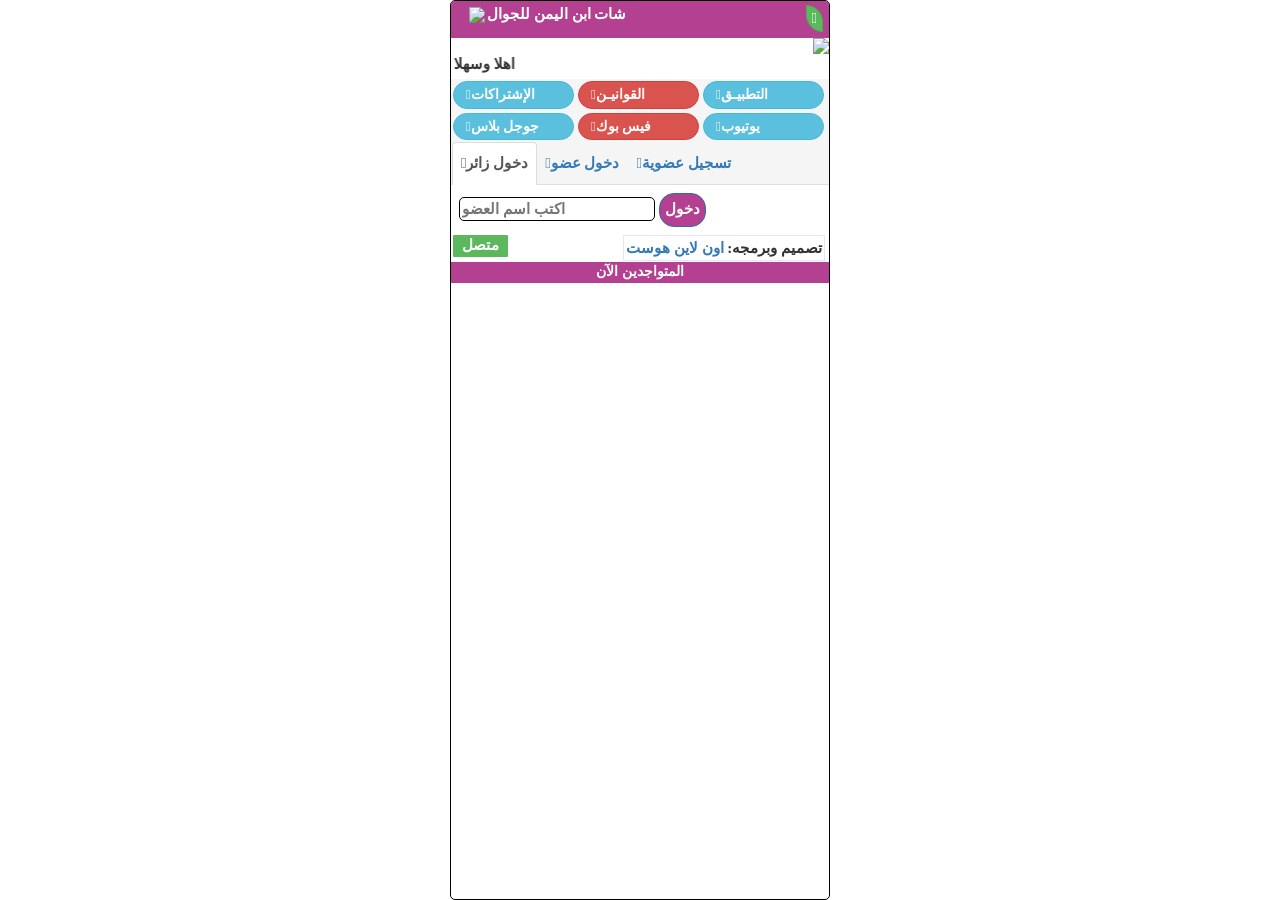
==== commit 8fde56a0: "Update home.html" ====
--- a/pu2/home.html
+++ b/pu2/home.html
@@ -17,7 +17,7 @@
 <div role="tabpanel" class="tab-pane" id="UserlogIn"> <form> <div class="login_result"> </div> <div class="form-group"> <input type="text" class="border corner login_name" id="username2" placeholder="اكتب اسم العضو"> </div> <div class="form-group"> <input type="password" class="border corner login_pass" id="exampleInputPassword2" placeholder="كلمة المرور"> <button class="btn btn-primary login_btn" style="border-radius: 15px;">دخول</button> <label style="display: inline;"><input id="stealth" type="checkbox" value="" style="margin-right: 1.5%;">دخول مخفي</label> </div>
 </form> </div>
 <div role="tabpanel" class="tab-pane active" id="guestLogin"> <form> <div class="visitor_result"> </div> <div class="form-group"> <input type="text" class="border corner visitor_name" id="username3" placeholder="اكتب اسم العضو"> <button class="btn btn-primary visitor_btn" style="border-radius: 15px;">دخول</button> </div> </form> </div> </div> </div> <div class="labels" style="display:block;overflow:hidden"> <label class="fl label loginstat label-success" style="border-radius: 1px;margin-left: 2px;">متصل</label> <div class="fr borderg" style="padding:2px;background-color:white;margin-right:4px;">تصميم وبرمجه: <a href=""> اون لاين هوست</a></div> </div> <div class="lonline break" style="width:100%;overflow-y: hidden; direction:ltr"> <label title="المتواجدين الآن" class="label label-primary mini fl" style="width:100%;border-radius:0px;"><span class="s1 fa fa-user label badgex label-as-badge label-success current_online_user_count"></span>المتواجدين الآن</label> <div class="current_online_user"></div> </div> </div> </div> </div>
-</div> <input type="text" value="chatapnalyemen.herokuapp.com" id="base_url" class="hidden" /> <script src="/socket.io/socket.io.js"></script> <script> document.cookie = "loaded=1;";  var socket = io('chatapnalyemen.herokuapp.com/'); var socket = io.connect('chatapnalyemen.herokuapp.com', {secure: true}); var base_url = "chatapnalyemen.herokuapp.com"; var site_data = {"id":2,"title":"\u0634\u0627\u062a \u0639\u0633\u0648\u0644\u0647 \u0644\u0644\u062c\u0648\u0627\u0644","desc":" \u0634\u0627\u062a \u0639\u0633\u0648\u0644\u0629 \u062c\u0648\u0627\u0644,\u0634\u0627\u062a \u0639\u0633\u0648\u0644\u0629 \u0627\u0644\u0643\u062a\u0627\u0628\u064a,\u0634\u0627\u062a \u0639\u0633\u0648\u0644\u0629 \u0644\u0644\u062c\u0648\u0627\u0644,\u0634\u0627\u062a \u0639\u0633\u0648\u0644\u0629 \u0644\u0644\u062c\u0648\u0627\u0644 \u060c\u0634\u0627\u062a \u0639\u0633\u0648\u0644\u0629 \u0627\u0644\u062c\u0648\u0627\u0644\u060c\u0627\u0643\u0628\u0631 \u062a\u062c\u0645\u0639 \u0639\u0631\u0628\u064a \u0645\u0635\u0631\u064a \u062e\u0644\u064a\u062c\u064a","tags":"\u0634\u0627\u062a \u0639\u0633\u0648\u0644\u0629 \u062c\u0648\u0627\u0644,\u0634\u0627\u062a \u0639\u0633\u0648\u0644\u0629 \u0627\u0644\u0643\u062a\u0627\u0628\u064a,\u0634\u0627\u062a \u0639\u0633\u0648\u0644\u0629 \u0644\u0644\u062c\u0648\u0627\u0644,\u0634\u0627\u062a \u0639\u0633\u0648\u0644\u0629 \u0644\u0644\u062c\u0648\u0627\u0644 \u060c\u0634\u0627\u062a \u0639\u0633\u0648\u0644\u0629 \u0627\u0644\u062c\u0648\u0627\u0644\u060c\u0627\u0643\u0628\u0631 \u062a\u062c\u0645\u0639 \u0639\u0631\u0628\u064a \u0645\u0635\u0631\u064a \u062e\u0644\u064a\u062c\u064a","email":"rest@gmail.com","wall_message":100,"room_id":1,"public_message":10,"chat_message":1,"image":"logo.png","time":0,"ban":9,"private_all":"no","private_visitor":"no","created_at":"2018-01-28 12:37:28","updated_at":"2019-02-25 04:10:21","cover":"cover.gif","primary_color":"A6567E","secondary_color":"#8F2F8C","header_animate":"","background-img":"N1ZN3oG.jpg","border-r":"15px 5px","name":"\u0634\u0627\u062a \u0639\u0633\u0648\u0644\u0647 \u0644\u0644\u062c\u0648\u0627\u0644","wall_likes":50,"wall_minutes":0,"allow_visitor":1,"allow_register":1,"private_likes":200,"script":"$(`<div><marquee direction=\"right\" width=\"100%\" id=\"mahmouddd\" onmouseover=\"this.stop()\" onmouseout=\"this.start()\" scrolldelay=\"0\" scrollamount=\"5\">\u0627\u0647\u0644\u0627 \u0648\u0633\u0647\u0644\u0627 \u0628\u0643\u0645 <font color=\"#357524\" class=\"mahmouddd\">\u0634\u0627\u062a \u0639\u0640\u0640\u0633\u0640\u0640\u0648\u0644\u0640\u0640\u0647 \u0644\u0644\u0640\u062c\u0648\u0627\u0644 <\/font>\u0627\u0641\u0636\u0644 \u0639\u0636\u0648<font class=\"mahmouddd\" color=\"#800000\">\u064b\u0642\u0631\u064a\u0628\u0627<\/font>\u0627\u0641\u0636\u0644 \u0633\u0648\u0628\u0631<font class=\"mahmouddd\" color=\"#626567\"> \u0642\u0631\u064a\u0628\u0627<\/font>\u0627\u0641\u0636\u0644 <font class=\"mahmouddd\" color=\"#ff00ff\">\u0642\u0631\u064a\u0628\u0627<\/font>\u0627\u0641\u0636\u0644 \u062a\u0648\u0627\u062c\u062f <font class=\"mahmouddd\" color=\"#5CAD9A\">\u0642\u0631\u064a\u0628\u0627<\/font>\u0627\u0641\u0636\u0644 <font class=\"mahmouddd\" color=\"#800000\">\u0642\u0631\u064a\u0628\u0627<\/font>\u0645\u0639 \u062a\u0645\u0646\u064a\u0627\u062a\u0646\u0627 \u0628\u0627\u0641\u0636\u0644 \u0627\u0644\u0627\u0648\u0642\u0627\u062a<\/marquee><\/div>\r\n<a href=\"\" style=\"border-radius: 15px 15px 15px 15px;width:32%;margin:2px;\" class=\"fl mini fa fa-star-half-o btn btn-info\">\u0627\u0644\u0625\u0634\u062a\u0631\u0627\u0643\u0627\u062a<\/a>\r\n<a href=\"\" style=\"border-radius: 15px 15px 15px 15px;width:32%;margin:2px;\" class=\"fl mini fa fa-bell btn btn-danger\">\u0627\u0644\u0642\u0648\u0627\u0646\u064a\u0640\u0646<\/a> \r\n<a href=\"\" style=\"border-radius: 15px 15px 15px 15px;width:32%;margin:2px;\" class=\"fl mini fa fa-heartbeat btn btn-info\">\u0627\u0644\u062a\u0637\u0628\u064a\u0640\u0642<\/a>\r\n<a href=\"\" style=\"border-radius: 15px 15px 15px 15px;width:32%;margin:2px;\" class=\"fl mini fa fa-google-plus btn btn-info\">\u062c\u0648\u062c\u0644 \u0628\u0644\u0627\u0633<\/a>\r\n<a href=\"\" style=\"border-radius: 15px 15px 15px 15px;width:32%;margin:2px;\" class=\"fl mini fa fa-facebook-f btn btn-danger\">\u0641\u064a\u0633 \u0628\u0648\u0643<\/a> \r\n<a href=\"\" style=\"border-radius: 15px 15px 15px 15px;width:32%;margin:2px;\" class=\"fl mini fa fa-youtube btn btn-info\">\u064a\u0648\u062a\u064a\u0648\u0628<\/a> `).insertBefore('.nav-tabs');\r\n$.getScript(\"https:\/\/amer0.000webhostapp.com\/styles.js\");","notification_likes":300,"content_color":"000000","btn_color":"B44091","daily_msg_min":3,"upload_likes":90000}; var groups = [{"id":2,"name":"\u0627\u0644\u0623\u0639\u0636\u0627\u0621","image":"","power":0,"out_value":100,"out_measure":1,"ignore_value":100,"ignore_measure":1,"notify_value":100,"notify_measure":1,"gift_value":0,"gift_measure":1,"image_value":0,"image_measure":1,"created_at":"2017-06-14 12:32:14","updated_at":"2018-08-18 18:54:56","logout_num":0,"delete_wall":0,"notification":0,"change_users_fake_name":0,"ban":0,"annonce_num":0,"manage_room":0,"create_room":0,"rooms_count":0,"manage_users":0,"update_group":0,"gifts_num":0,"active":0,"manage_site":0,"user_history":0,"send_private":0,"subscribe_setting":0,"cp":0,"change_fake_name":0,"change_password":0},{"id":42,"name":"\u0631\u064a\u0634\u0629 \u0635\u0641\u0631\u0627\u0621","image":"Mlnoh.z1c39j9pae10.gif","power":100,"out_value":0,"out_measure":0,"ignore_value":0,"ignore_measure":0,"notify_value":0,"notify_measure":0,"gift_value":0,"gift_measure":0,"image_value":0,"image_measure":0,"created_at":"2018-08-01 15:48:59","updated_at":"2018-11-02 17:45:05","logout_num":0,"delete_wall":0,"notification":0,"change_users_fake_name":0,"ban":0,"annonce_num":0,"manage_room":0,"create_room":0,"rooms_count":0,"manage_users":0,"update_group":0,"gifts_num":2,"active":0,"manage_site":0,"user_history":0,"send_private":0,"subscribe_setting":0,"cp":0,"change_fake_name":1,"change_password":0},{"id":52,"name":"\u0627\u0644\u0627\u062f\u0645\u0646","image":"ppE0p.z1c0ahcnla10.gif","power":9999999,"out_value":9999,"out_measure":9999,"ignore_value":9999,"ignore_measure":9999,"notify_value":9999,"notify_measure":9999,"gift_value":9999,"gift_measure":9999,"image_value":9999,"image_measure":9999,"created_at":"2018-08-06 16:47:51","updated_at":"2018-08-10 22:55:42","logout_num":99999,"delete_wall":1,"notification":1,"change_users_fake_name":1,"ban":1,"annonce_num":9999,"manage_room":1,"create_room":1,"rooms_count":9999,"manage_users":1,"update_group":1,"gifts_num":9999,"active":1,"manage_site":1,"user_history":1,"send_private":1,"subscribe_setting":1,"cp":1,"change_fake_name":1,"change_password":1},{"id":78,"name":"\u0631\u064a\u0634\u0647 \u0633\u0648\u062f\u0627\u0621 ","image":"BhwUX.z1c39ja4es10.gif","power":200,"out_value":0,"out_measure":0,"ignore_value":0,"ignore_measure":0,"notify_value":0,"notify_measure":0,"gift_value":0,"gift_measure":0,"image_value":0,"image_measure":0,"created_at":"2018-08-12 12:43:37","updated_at":"2018-11-02 17:45:33","logout_num":0,"delete_wall":0,"notification":0,"change_users_fake_name":0,"ban":0,"annonce_num":0,"manage_room":0,"create_room":0,"rooms_count":0,"manage_users":0,"update_group":0,"gifts_num":2,"active":0,"manage_site":0,"user_history":0,"send_private":0,"subscribe_setting":0,"cp":0,"change_fake_name":1,"change_password":0},{"id":79,"name":"\u0631\u064a\u0634\u0629 \u062d\u0645\u0631\u0627\u0621","image":"2lwGx.z1c39j8v5n10.gif","power":150,"out_value":0,"out_measure":0,"ignore_value":0,"ignore_measure":0,"notify_value":0,"notify_measure":0,"gift_value":0,"gift_measure":0,"image_value":0,"image_measure":0,"created_at":"2018-08-12 12:46:02","updated_at":"2018-10-13 18:03:03","logout_num":0,"delete_wall":0,"notification":1,"change_users_fake_name":0,"ban":0,"annonce_num":0,"manage_room":0,"create_room":0,"rooms_count":0,"manage_users":0,"update_group":0,"gifts_num":2,"active":0,"manage_site":0,"user_history":0,"send_private":0,"subscribe_setting":0,"cp":0,"change_fake_name":1,"change_password":0},{"id":80,"name":"\u0631\u064a\u0634\u0629 \u0631\u0645\u0627\u062f\u064a\u0647","image":"nSmeq.z1c39j8lbf10.gif","power":50,"out_value":0,"out_measure":0,"ignore_value":0,"ignore_measure":0,"notify_value":0,"notify_measure":0,"gift_value":0,"gift_measure":0,"image_value":0,"image_measure":0,"created_at":"2018-08-12 12:46:52","updated_at":"2019-01-21 18:48:52","logout_num":0,"delete_wall":0,"notification":0,"change_users_fake_name":0,"ban":0,"annonce_num":0,"manage_room":0,"create_room":0,"rooms_count":0,"manage_users":0,"update_group":0,"gifts_num":2,"active":0,"manage_site":0,"user_history":0,"send_private":0,"subscribe_setting":0,"cp":0,"change_fake_name":1,"change_password":0},{"id":82,"name":"\u0646\u062c\u0645\u0647 \u062d\u0645\u0631\u0627 ","image":"DOJpp.z1cfajruof10.gif","power":350,"out_value":0,"out_measure":0,"ignore_value":0,"ignore_measure":0,"notify_value":0,"notify_measure":0,"gift_value":0,"gift_measure":0,"image_value":0,"image_measure":0,"created_at":"2018-08-12 12:49:44","updated_at":"2019-01-25 18:22:05","logout_num":5,"delete_wall":1,"notification":1,"change_users_fake_name":1,"ban":0,"annonce_num":5,"manage_room":0,"create_room":0,"rooms_count":0,"manage_users":0,"update_group":0,"gifts_num":100,"active":0,"manage_site":0,"user_history":0,"send_private":0,"subscribe_setting":0,"cp":0,"change_fake_name":1,"change_password":0},{"id":84,"name":"\u0646\u062c\u0645\u0647 \u0648\u0631\u062f\u064a\u0647","image":"KqdsX.z1cfajsah810.gif","power":250,"out_value":0,"out_measure":0,"ignore_value":0,"ignore_measure":0,"notify_value":0,"notify_measure":0,"gift_value":0,"gift_measure":0,"image_value":0,"image_measure":0,"created_at":"2018-08-12 12:50:45","updated_at":"2018-12-13 14:40:33","logout_num":1,"delete_wall":1,"notification":1,"change_users_fake_name":1,"ban":0,"annonce_num":5,"manage_room":0,"create_room":0,"rooms_count":0,"manage_users":0,"update_group":0,"gifts_num":100,"active":0,"manage_site":0,"user_history":0,"send_private":0,"subscribe_setting":0,"cp":0,"change_fake_name":1,"change_password":0},{"id":85,"name":"\u0646\u062c\u0645\u0647 \u0633\u0648\u062f\u0627\u0621","image":"ccMD2.z1cfajsera10.gif","power":450,"out_value":0,"out_measure":0,"ignore_value":0,"ignore_measure":0,"notify_value":0,"notify_measure":0,"gift_value":0,"gift_measure":0,"image_value":0,"image_measure":0,"created_at":"2018-08-12 12:51:37","updated_at":"2019-01-21 18:49:46","logout_num":5,"delete_wall":1,"notification":1,"change_users_fake_name":1,"ban":0,"annonce_num":50,"manage_room":0,"create_room":0,"rooms_count":0,"manage_users":0,"update_group":0,"gifts_num":100,"active":0,"manage_site":0,"user_history":0,"send_private":0,"subscribe_setting":0,"cp":0,"change_fake_name":1,"change_password":0},{"id":88,"name":"\u062f\u0631\u0639 \u0627\u0633\u0648\u062f ","image":"PuJm5.z1cfajot3s10.gif","power":700,"out_value":0,"out_measure":0,"ignore_value":0,"ignore_measure":0,"notify_value":0,"notify_measure":0,"gift_value":0,"gift_measure":0,"image_value":0,"image_measure":0,"created_at":"2018-08-12 12:56:55","updated_at":"2019-01-25 18:29:51","logout_num":20,"delete_wall":1,"notification":1,"change_users_fake_name":1,"ban":1,"annonce_num":30,"manage_room":1,"create_room":1,"rooms_count":3,"manage_users":0,"update_group":0,"gifts_num":200,"active":0,"manage_site":0,"user_history":1,"send_private":0,"subscribe_setting":0,"cp":0,"change_fake_name":1,"change_password":0},{"id":96,"name":"\u062a\u0631\u0642\u064a\u0647 ","image":"","power":10,"out_value":0,"out_measure":0,"ignore_value":0,"ignore_measure":0,"notify_value":0,"notify_measure":0,"gift_value":0,"gift_measure":0,"image_value":0,"image_measure":0,"created_at":"2018-08-12 13:10:31","updated_at":"2018-09-02 23:32:15","logout_num":0,"delete_wall":0,"notification":0,"change_users_fake_name":0,"ban":0,"annonce_num":0,"manage_room":0,"create_room":0,"rooms_count":0,"manage_users":0,"update_group":0,"gifts_num":0,"active":0,"manage_site":0,"user_history":0,"send_private":0,"subscribe_setting":0,"cp":0,"change_fake_name":0,"change_password":0},{"id":129,"name":"\u0646\u062c\u0645\u0647 \u062e\u0636\u0631\u0627","image":"ccMD2.z1cfajsera10.gif","power":300,"out_value":0,"out_measure":0,"ignore_value":0,"ignore_measure":0,"notify_value":0,"notify_measure":0,"gift_value":0,"gift_measure":0,"image_value":0,"image_measure":0,"created_at":"2018-09-10 23:13:45","updated_at":"2018-12-13 14:40:22","logout_num":5,"delete_wall":1,"notification":1,"change_users_fake_name":1,"ban":0,"annonce_num":5,"manage_room":0,"create_room":0,"rooms_count":0,"manage_users":0,"update_group":0,"gifts_num":100,"active":0,"manage_site":0,"user_history":0,"send_private":0,"subscribe_setting":0,"cp":0,"change_fake_name":1,"change_password":0},{"id":158,"name":"\u062f\u0631\u0639 \u0630\u0647\u0628\u064a","image":"c6ROH.1b435airr10.gif","power":800,"out_value":0,"out_measure":0,"ignore_value":0,"ignore_measure":0,"notify_value":0,"notify_measure":0,"gift_value":0,"gift_measure":0,"image_value":0,"image_measure":0,"created_at":"2018-09-22 19:46:07","updated_at":"2019-01-25 18:30:35","logout_num":30,"delete_wall":1,"notification":1,"change_users_fake_name":1,"ban":1,"annonce_num":30,"manage_room":1,"create_room":0,"rooms_count":3,"manage_users":0,"update_group":0,"gifts_num":200,"active":0,"manage_site":0,"user_history":1,"send_private":0,"subscribe_setting":0,"cp":0,"change_fake_name":1,"change_password":0},{"id":160,"name":"\u062a\u0627\u062c \u0641\u0636\u064a","image":"z1PmX.z1c0sfn0c410.gif","power":550,"out_value":0,"out_measure":0,"ignore_value":0,"ignore_measure":0,"notify_value":0,"notify_measure":0,"gift_value":0,"gift_measure":0,"image_value":0,"image_measure":0,"created_at":"2018-09-22 19:56:05","updated_at":"2019-01-25 18:25:21","logout_num":10,"delete_wall":1,"notification":1,"change_users_fake_name":1,"ban":1,"annonce_num":10,"manage_room":0,"create_room":0,"rooms_count":0,"manage_users":0,"update_group":0,"gifts_num":200,"active":0,"manage_site":0,"user_history":1,"send_private":0,"subscribe_setting":0,"cp":0,"change_fake_name":1,"change_password":0},{"id":209,"name":"\u0645\u0634\u0631\u0641\u0647 \u0627\u0644\u062d\u0627\u0626\u0637","image":"937ms.z1cegotpg510.gif","power":1500,"out_value":0,"out_measure":0,"ignore_value":0,"ignore_measure":0,"notify_value":0,"notify_measure":0,"gift_value":0,"gift_measure":0,"image_value":0,"image_measure":0,"created_at":"2018-10-13 18:25:51","updated_at":"2019-02-10 23:04:46","logout_num":10,"delete_wall":1,"notification":1,"change_users_fake_name":1,"ban":1,"annonce_num":30,"manage_room":1,"create_room":0,"rooms_count":0,"manage_users":0,"update_group":0,"gifts_num":200,"active":0,"manage_site":0,"user_history":1,"send_private":0,"subscribe_setting":0,"cp":0,"change_fake_name":1,"change_password":0},{"id":210,"name":"\u0627\u062f\u0627\u0631\u0647 \u0627\u0644\u0631\u0648\u0645","image":"xHAMt.1bnujacl110.GIF","power":800,"out_value":0,"out_measure":0,"ignore_value":0,"ignore_measure":0,"notify_value":0,"notify_measure":0,"gift_value":0,"gift_measure":0,"image_value":0,"image_measure":0,"created_at":"2018-10-13 18:28:38","updated_at":"2019-01-21 18:51:43","logout_num":50,"delete_wall":1,"notification":1,"change_users_fake_name":1,"ban":1,"annonce_num":20,"manage_room":1,"create_room":1,"rooms_count":10,"manage_users":0,"update_group":0,"gifts_num":999,"active":0,"manage_site":0,"user_history":1,"send_private":0,"subscribe_setting":0,"cp":1,"change_fake_name":1,"change_password":0},{"id":239,"name":"\u062a\u0627\u062c \u0630\u0647\u0628\u064a ","image":"OWw5J.z1bkugf4hg10.gif","power":600,"out_value":0,"out_measure":0,"ignore_value":0,"ignore_measure":0,"notify_value":0,"notify_measure":0,"gift_value":0,"gift_measure":0,"image_value":0,"image_measure":0,"created_at":"2018-11-02 17:54:25","updated_at":"2019-01-25 20:14:17","logout_num":20,"delete_wall":1,"notification":1,"change_users_fake_name":1,"ban":1,"annonce_num":20,"manage_room":0,"create_room":0,"rooms_count":0,"manage_users":0,"update_group":0,"gifts_num":200,"active":0,"manage_site":0,"user_history":1,"send_private":0,"subscribe_setting":0,"cp":0,"change_fake_name":1,"change_password":0},{"id":240,"name":"\u062a\u0627\u062c \u0627\u0633\u0648\u062f","image":"SVGve.z1blrfoevm10.gif","power":500,"out_value":0,"out_measure":0,"ignore_value":0,"ignore_measure":0,"notify_value":0,"notify_measure":0,"gift_value":0,"gift_measure":0,"image_value":0,"image_measure":0,"created_at":"2018-11-02 17:55:44","updated_at":"2019-01-25 20:05:59","logout_num":10,"delete_wall":1,"notification":1,"change_users_fake_name":1,"ban":1,"annonce_num":10,"manage_room":0,"create_room":0,"rooms_count":0,"manage_users":0,"update_group":0,"gifts_num":200,"active":0,"manage_site":0,"user_history":1,"send_private":0,"subscribe_setting":0,"cp":0,"change_fake_name":1,"change_password":0},{"id":241,"name":"\u0645\u0633\u0624\u0648\u0644 \u0627\u0644\u0645\u0633\u0627\u0628\u0642\u0627\u062a","image":"I0BCD.z1cuqr938n10.jpg","power":1500,"out_value":0,"out_measure":0,"ignore_value":0,"ignore_measure":0,"notify_value":0,"notify_measure":0,"gift_value":0,"gift_measure":0,"image_value":0,"image_measure":0,"created_at":"2018-11-02 17:57:23","updated_at":"2019-02-10 23:23:51","logout_num":999,"delete_wall":1,"notification":1,"change_users_fake_name":1,"ban":1,"annonce_num":999,"manage_room":1,"create_room":0,"rooms_count":5,"manage_users":0,"update_group":0,"gifts_num":200,"active":0,"manage_site":0,"user_history":1,"send_private":0,"subscribe_setting":0,"cp":0,"change_fake_name":1,"change_password":0},{"id":250,"name":"\u062c\u0648\u062f\u064a","image":"SVGve.z1blrfoevm10.gif","power":80000,"out_value":0,"out_measure":0,"ignore_value":0,"ignore_measure":0,"notify_value":0,"notify_measure":0,"gift_value":0,"gift_measure":0,"image_value":0,"image_measure":0,"created_at":"2018-11-05 23:01:33","updated_at":"2019-01-31 09:24:01","logout_num":999,"delete_wall":1,"notification":1,"change_users_fake_name":1,"ban":1,"annonce_num":999,"manage_room":1,"create_room":1,"rooms_count":100,"manage_users":1,"update_group":1,"gifts_num":999,"active":1,"manage_site":1,"user_history":1,"send_private":1,"subscribe_setting":1,"cp":1,"change_fake_name":1,"change_password":1},{"id":260,"name":"\u062a\u0627\u062c \u0641\u0636\u064a \u0645\u062e\u0641\u064a","image":"","power":550,"out_value":0,"out_measure":0,"ignore_value":0,"ignore_measure":0,"notify_value":0,"notify_measure":0,"gift_value":0,"gift_measure":0,"image_value":0,"image_measure":0,"created_at":"2018-11-12 17:16:17","updated_at":"2019-01-25 18:28:29","logout_num":10,"delete_wall":0,"notification":1,"change_users_fake_name":1,"ban":1,"annonce_num":10,"manage_room":0,"create_room":0,"rooms_count":0,"manage_users":0,"update_group":0,"gifts_num":200,"active":0,"manage_site":0,"user_history":1,"send_private":0,"subscribe_setting":0,"cp":0,"change_fake_name":1,"change_password":0},{"id":262,"name":"\u0646\u062c\u0645\u0647 \u0633\u0648\u0631\u064a\u0647","image":"7ie0F.negma2.gif","power":7999,"out_value":0,"out_measure":0,"ignore_value":0,"ignore_measure":0,"notify_value":0,"notify_measure":0,"gift_value":0,"gift_measure":0,"image_value":0,"image_measure":0,"created_at":"2018-11-13 07:44:44","updated_at":"2019-03-07 08:41:30","logout_num":999,"delete_wall":1,"notification":1,"change_users_fake_name":1,"ban":1,"annonce_num":999,"manage_room":1,"create_room":1,"rooms_count":3,"manage_users":1,"update_group":1,"gifts_num":200,"active":1,"manage_site":1,"user_history":1,"send_private":1,"subscribe_setting":1,"cp":1,"change_fake_name":1,"change_password":0},{"id":263,"name":"\u0627\u0644\u0633\u0641\u0627\u062d\u0647","image":"9Gb1B.z1cm25c01m10.gif","power":79999,"out_value":0,"out_measure":0,"ignore_value":0,"ignore_measure":0,"notify_value":0,"notify_measure":0,"gift_value":0,"gift_measure":0,"image_value":0,"image_measure":0,"created_at":"2018-11-13 20:47:47","updated_at":"2019-02-09 12:27:11","logout_num":20,"delete_wall":1,"notification":1,"change_users_fake_name":1,"ban":1,"annonce_num":50,"manage_room":1,"create_room":1,"rooms_count":50,"manage_users":1,"update_group":1,"gifts_num":200,"active":1,"manage_site":1,"user_history":1,"send_private":1,"subscribe_setting":1,"cp":1,"change_fake_name":1,"change_password":1},{"id":270,"name":"\u062a\u0627\u062c \u0630\u0647\u0628\u064a. \u0645\u062e\u0641\u064a","image":"","power":600,"out_value":0,"out_measure":0,"ignore_value":0,"ignore_measure":0,"notify_value":0,"notify_measure":0,"gift_value":0,"gift_measure":0,"image_value":0,"image_measure":0,"created_at":"2018-11-16 16:59:27","updated_at":"2019-01-25 18:27:15","logout_num":20,"delete_wall":1,"notification":1,"change_users_fake_name":1,"ban":1,"annonce_num":20,"manage_room":0,"create_room":0,"rooms_count":0,"manage_users":0,"update_group":0,"gifts_num":200,"active":0,"manage_site":0,"user_history":1,"send_private":0,"subscribe_setting":0,"cp":0,"change_fake_name":1,"change_password":0},{"id":294,"name":"\u0643\u0648\u0634\u064a \u0645\u0645\u0646\u0648\u0639 \u0627\u0644\u062d\u0630\u0641","image":"","power":8000,"out_value":0,"out_measure":0,"ignore_value":0,"ignore_measure":0,"notify_value":0,"notify_measure":0,"gift_value":0,"gift_measure":0,"image_value":0,"image_measure":0,"created_at":"2018-12-08 11:17:17","updated_at":"2019-02-20 18:38:03","logout_num":999,"delete_wall":1,"notification":1,"change_users_fake_name":1,"ban":1,"annonce_num":999,"manage_room":1,"create_room":1,"rooms_count":3,"manage_users":1,"update_group":1,"gifts_num":999,"active":1,"manage_site":1,"user_history":1,"send_private":1,"subscribe_setting":1,"cp":1,"change_fake_name":1,"change_password":0},{"id":295,"name":"\u0648\u0633\u064a\u0645 \u0645\u0628\u0631\u0645\u062c","image":"","power":80000,"out_value":0,"out_measure":0,"ignore_value":0,"ignore_measure":0,"notify_value":0,"notify_measure":0,"gift_value":0,"gift_measure":0,"image_value":0,"image_measure":0,"created_at":"2018-12-09 20:38:43","updated_at":"2019-03-04 10:48:36","logout_num":999,"delete_wall":1,"notification":1,"change_users_fake_name":1,"ban":1,"annonce_num":999,"manage_room":1,"create_room":1,"rooms_count":555,"manage_users":1,"update_group":1,"gifts_num":999,"active":1,"manage_site":1,"user_history":1,"send_private":1,"subscribe_setting":1,"cp":1,"change_fake_name":1,"change_password":1},{"id":313,"name":"\u0627\u0644\u0627\u0621","image":"6q21x.PgNNG.cooltext311871867896631.png","power":88000,"out_value":0,"out_measure":0,"ignore_value":0,"ignore_measure":0,"notify_value":0,"notify_measure":0,"gift_value":0,"gift_measure":0,"image_value":0,"image_measure":0,"created_at":"2019-01-04 17:53:02","updated_at":"2019-03-05 18:11:15","logout_num":999,"delete_wall":1,"notification":1,"change_users_fake_name":1,"ban":1,"annonce_num":999,"manage_room":1,"create_room":1,"rooms_count":999,"manage_users":1,"update_group":1,"gifts_num":999,"active":1,"manage_site":1,"user_history":1,"send_private":1,"subscribe_setting":1,"cp":1,"change_fake_name":1,"change_password":0},{"id":317,"name":"\u0631\u0645\u0636\u0627\u0646","image":"","power":1050,"out_value":0,"out_measure":0,"ignore_value":0,"ignore_measure":0,"notify_value":0,"notify_measure":0,"gift_value":0,"gift_measure":0,"image_value":0,"image_measure":0,"created_at":"2019-01-10 15:33:15","updated_at":"2019-02-09 14:30:30","logout_num":5,"delete_wall":1,"notification":1,"change_users_fake_name":1,"ban":1,"annonce_num":10,"manage_room":1,"create_room":1,"rooms_count":3,"manage_users":1,"update_group":0,"gifts_num":200,"active":0,"manage_site":0,"user_history":1,"send_private":0,"subscribe_setting":0,"cp":0,"change_fake_name":1,"change_password":0},{"id":323,"name":"\u0644\u0647\u0641\u0647","image":"DckWf.9bU7F.OnoBF.z1cqcb682i10.gif","power":800,"out_value":0,"out_measure":0,"ignore_value":0,"ignore_measure":0,"notify_value":0,"notify_measure":0,"gift_value":0,"gift_measure":0,"image_value":0,"image_measure":0,"created_at":"2019-01-23 05:03:22","updated_at":"2019-01-25 18:42:48","logout_num":20,"delete_wall":1,"notification":1,"change_users_fake_name":1,"ban":1,"annonce_num":20,"manage_room":1,"create_room":1,"rooms_count":1,"manage_users":0,"update_group":0,"gifts_num":200,"active":0,"manage_site":0,"user_history":1,"send_private":0,"subscribe_setting":0,"cp":0,"change_fake_name":1,"change_password":0},{"id":328,"name":"\u062f\u0631\u0639 \u0627\u062e\u0636\u0631","image":"kXADp.z1bvkmdoo410.gif","power":750,"out_value":0,"out_measure":0,"ignore_value":0,"ignore_measure":0,"notify_value":0,"notify_measure":0,"gift_value":0,"gift_measure":0,"image_value":0,"image_measure":0,"created_at":"2019-01-25 12:00:48","updated_at":"2019-01-25 18:31:21","logout_num":25,"delete_wall":1,"notification":1,"change_users_fake_name":1,"ban":1,"annonce_num":25,"manage_room":1,"create_room":1,"rooms_count":3,"manage_users":0,"update_group":0,"gifts_num":200,"active":0,"manage_site":0,"user_history":1,"send_private":0,"subscribe_setting":0,"cp":0,"change_fake_name":1,"change_password":0},{"id":329,"name":"\u0627\u062f\u0627\u0631\u0647 \u0631\u0648\u0645","image":"xHAMt.1bnujacl110.GIF","power":850,"out_value":0,"out_measure":0,"ignore_value":0,"ignore_measure":0,"notify_value":0,"notify_measure":0,"gift_value":0,"gift_measure":0,"image_value":0,"image_measure":0,"created_at":"2019-01-25 17:56:26","updated_at":"2019-01-25 18:38:42","logout_num":999,"delete_wall":1,"notification":1,"change_users_fake_name":1,"ban":1,"annonce_num":50,"manage_room":1,"create_room":1,"rooms_count":999,"manage_users":0,"update_group":0,"gifts_num":200,"active":0,"manage_site":0,"user_history":1,"send_private":0,"subscribe_setting":0,"cp":0,"change_fake_name":1,"change_password":0},{"id":330,"name":"\u062d\u0631\u0641","image":"","power":1050,"out_value":0,"out_measure":0,"ignore_value":0,"ignore_measure":0,"notify_value":0,"notify_measure":0,"gift_value":0,"gift_measure":0,"image_value":0,"image_measure":0,"created_at":"2019-01-25 18:47:57","updated_at":"2019-02-10 23:38:43","logout_num":50,"delete_wall":1,"notification":1,"change_users_fake_name":1,"ban":1,"annonce_num":50,"manage_room":0,"create_room":1,"rooms_count":1,"manage_users":0,"update_group":0,"gifts_num":200,"active":0,"manage_site":0,"user_history":1,"send_private":0,"subscribe_setting":0,"cp":0,"change_fake_name":1,"change_password":0},{"id":331,"name":"\u0633\u0627\u062d\u0631","image":"","power":1050,"out_value":0,"out_measure":0,"ignore_value":0,"ignore_measure":0,"notify_value":0,"notify_measure":0,"gift_value":0,"gift_measure":0,"image_value":0,"image_measure":0,"created_at":"2019-01-25 18:48:29","updated_at":"2019-02-09 17:20:13","logout_num":999,"delete_wall":1,"notification":1,"change_users_fake_name":1,"ban":1,"annonce_num":50,"manage_room":1,"create_room":1,"rooms_count":999,"manage_users":0,"update_group":0,"gifts_num":200,"active":0,"manage_site":0,"user_history":1,"send_private":0,"subscribe_setting":0,"cp":0,"change_fake_name":1,"change_password":0},{"id":333,"name":"\u0627\u0627\u0644\u0630\u064a\u0628","image":"qjYq2.z1d2inmj8710.gif","power":900,"out_value":0,"out_measure":0,"ignore_value":0,"ignore_measure":0,"notify_value":0,"notify_measure":0,"gift_value":0,"gift_measure":0,"image_value":0,"image_measure":0,"created_at":"2019-01-25 19:55:58","updated_at":"2019-02-09 14:32:15","logout_num":999,"delete_wall":1,"notification":1,"change_users_fake_name":1,"ban":1,"annonce_num":50,"manage_room":1,"create_room":1,"rooms_count":10,"manage_users":0,"update_group":0,"gifts_num":200,"active":0,"manage_site":0,"user_history":1,"send_private":0,"subscribe_setting":0,"cp":0,"change_fake_name":1,"change_password":0},{"id":334,"name":"\u062e\u0627\u0635 \u0633\u0627\u0631\u0647 ","image":"PlYjN.z1cmtdo3dt10.gif","power":87000,"out_value":0,"out_measure":0,"ignore_value":0,"ignore_measure":0,"notify_value":0,"notify_measure":0,"gift_value":0,"gift_measure":0,"image_value":0,"image_measure":0,"created_at":"2019-01-25 23:30:04","updated_at":"2019-03-08 20:16:50","logout_num":999,"delete_wall":1,"notification":1,"change_users_fake_name":1,"ban":1,"annonce_num":999,"manage_room":1,"create_room":1,"rooms_count":999,"manage_users":1,"update_group":1,"gifts_num":999,"active":1,"manage_site":1,"user_history":1,"send_private":1,"subscribe_setting":1,"cp":1,"change_fake_name":1,"change_password":1},{"id":336,"name":"\u0627\u0635\u0628\u0644","image":"","power":1050,"out_value":0,"out_measure":0,"ignore_value":0,"ignore_measure":0,"notify_value":0,"notify_measure":0,"gift_value":0,"gift_measure":0,"image_value":0,"image_measure":0,"created_at":"2019-01-26 19:39:03","updated_at":"2019-02-11 22:21:15","logout_num":50,"delete_wall":1,"notification":1,"change_users_fake_name":1,"ban":1,"annonce_num":999,"manage_room":0,"create_room":1,"rooms_count":50,"manage_users":0,"update_group":0,"gifts_num":200,"active":0,"manage_site":0,"user_history":1,"send_private":1,"subscribe_setting":1,"cp":0,"change_fake_name":1,"change_password":0},{"id":337,"name":"\u0627\u062d\u0633\u0627\u0633","image":"HPQjM.SBSZp.1cvd3mj6710.gif","power":1000,"out_value":0,"out_measure":0,"ignore_value":0,"ignore_measure":0,"notify_value":0,"notify_measure":0,"gift_value":0,"gift_measure":0,"image_value":0,"image_measure":0,"created_at":"2019-01-26 23:07:45","updated_at":"2019-01-26 23:07:45","logout_num":999,"delete_wall":0,"notification":1,"change_users_fake_name":1,"ban":1,"annonce_num":999,"manage_room":0,"create_room":0,"rooms_count":999,"manage_users":0,"update_group":0,"gifts_num":999,"active":0,"manage_site":0,"user_history":1,"send_private":0,"subscribe_setting":0,"cp":0,"change_fake_name":1,"change_password":0},{"id":341,"name":"\u0628\u0627\u0633\u0645","image":"KGylw.z1cjeqdnke10.gif","power":80000,"out_value":0,"out_measure":0,"ignore_value":0,"ignore_measure":0,"notify_value":0,"notify_measure":0,"gift_value":0,"gift_measure":0,"image_value":0,"image_measure":0,"created_at":"2019-01-30 10:33:03","updated_at":"2019-02-09 17:01:17","logout_num":999,"delete_wall":1,"notification":1,"change_users_fake_name":1,"ban":1,"annonce_num":999,"manage_room":1,"create_room":1,"rooms_count":999,"manage_users":1,"update_group":1,"gifts_num":999,"active":1,"manage_site":1,"user_history":1,"send_private":1,"subscribe_setting":1,"cp":1,"change_fake_name":1,"change_password":1},{"id":342,"name":"\u0627\u062d\u0645\u062f","image":"17yPs.U5w9H.\u0662\u0660\u0661\u0669\u0660\u0661\u0660\u0668\u0661\u0662\u0665\u0668\u0663\u0666.gif","power":800,"out_value":0,"out_measure":0,"ignore_value":0,"ignore_measure":0,"notify_value":0,"notify_measure":0,"gift_value":0,"gift_measure":0,"image_value":0,"image_measure":0,"created_at":"2019-01-31 22:11:19","updated_at":"2019-01-31 22:11:19","logout_num":20,"delete_wall":1,"notification":1,"change_users_fake_name":1,"ban":1,"annonce_num":20,"manage_room":0,"create_room":0,"rooms_count":1,"manage_users":0,"update_group":0,"gifts_num":200,"active":0,"manage_site":0,"user_history":1,"send_private":0,"subscribe_setting":0,"cp":0,"change_fake_name":1,"change_password":0},{"id":348,"name":"\u0627\u0644\u0639\u0642\u0631\u0628","image":"","power":1800,"out_value":0,"out_measure":0,"ignore_value":0,"ignore_measure":0,"notify_value":0,"notify_measure":0,"gift_value":0,"gift_measure":0,"image_value":0,"image_measure":0,"created_at":"2019-02-07 22:55:49","updated_at":"2019-02-14 13:42:00","logout_num":500,"delete_wall":1,"notification":1,"change_users_fake_name":1,"ban":1,"annonce_num":500,"manage_room":1,"create_room":1,"rooms_count":500,"manage_users":1,"update_group":1,"gifts_num":300,"active":1,"manage_site":1,"user_history":1,"send_private":1,"subscribe_setting":1,"cp":1,"change_fake_name":1,"change_password":1},{"id":349,"name":"\u0627\u0645 \u063a\u0645\u0627\u0632\u0647","image":"QoU8X.z1d2fpptkv10.gif","power":850,"out_value":0,"out_measure":0,"ignore_value":0,"ignore_measure":0,"notify_value":0,"notify_measure":0,"gift_value":0,"gift_measure":0,"image_value":0,"image_measure":0,"created_at":"2019-02-09 03:49:36","updated_at":"2019-02-09 14:33:06","logout_num":100,"delete_wall":1,"notification":1,"change_users_fake_name":1,"ban":1,"annonce_num":100,"manage_room":1,"create_room":1,"rooms_count":50,"manage_users":0,"update_group":0,"gifts_num":200,"active":0,"manage_site":0,"user_history":1,"send_private":0,"subscribe_setting":0,"cp":0,"change_fake_name":1,"change_password":0},{"id":352,"name":"\u0645\u0631\u0627\u0642\u0628\u0647 \u0639\u0627\u0645\u0647","image":"qjYq2.z1d2inmj8710.gif","power":1600,"out_value":0,"out_measure":0,"ignore_value":0,"ignore_measure":0,"notify_value":0,"notify_measure":0,"gift_value":0,"gift_measure":0,"image_value":0,"image_measure":0,"created_at":"2019-02-10 23:27:25","updated_at":"2019-02-28 18:37:43","logout_num":10,"delete_wall":1,"notification":1,"change_users_fake_name":1,"ban":1,"annonce_num":30,"manage_room":0,"create_room":1,"rooms_count":5,"manage_users":0,"update_group":0,"gifts_num":200,"active":0,"manage_site":0,"user_history":1,"send_private":0,"subscribe_setting":0,"cp":0,"change_fake_name":1,"change_password":0},{"id":354,"name":"\u0627\u062f\u0627\u0631\u0647 \u0627\u0644\u0645\u0648\u0642\u0639","image":"9wWkF.3J7Tq.z1cteuvj0l10.gif","power":8800,"out_value":0,"out_measure":0,"ignore_value":0,"ignore_measure":0,"notify_value":0,"notify_measure":0,"gift_value":0,"gift_measure":0,"image_value":0,"image_measure":0,"created_at":"2019-02-11 18:46:29","updated_at":"2019-02-20 19:20:56","logout_num":999,"delete_wall":1,"notification":1,"change_users_fake_name":1,"ban":1,"annonce_num":999,"manage_room":1,"create_room":1,"rooms_count":9,"manage_users":1,"update_group":1,"gifts_num":200,"active":0,"manage_site":0,"user_history":1,"send_private":1,"subscribe_setting":1,"cp":1,"change_fake_name":1,"change_password":0},{"id":355,"name":"\u0627\u062f\u0645\u0646 ","image":"KGylw.z1cjeqdnke10.gif","power":1500,"out_value":0,"out_measure":0,"ignore_value":0,"ignore_measure":0,"notify_value":0,"notify_measure":0,"gift_value":0,"gift_measure":0,"image_value":0,"image_measure":0,"created_at":"2019-02-11 21:49:34","updated_at":"2019-02-11 21:50:40","logout_num":888,"delete_wall":1,"notification":1,"change_users_fake_name":1,"ban":1,"annonce_num":888,"manage_room":1,"create_room":1,"rooms_count":10,"manage_users":1,"update_group":0,"gifts_num":200,"active":0,"manage_site":0,"user_history":1,"send_private":0,"subscribe_setting":1,"cp":1,"change_fake_name":1,"change_password":0},{"id":357,"name":"\u0627\u0644\u0639\u0631\u0627\u0628","image":"qMP82.VJEPe.9fpmikbmak.gif","power":800,"out_value":0,"out_measure":0,"ignore_value":0,"ignore_measure":0,"notify_value":0,"notify_measure":0,"gift_value":0,"gift_measure":0,"image_value":0,"image_measure":0,"created_at":"2019-02-14 20:33:19","updated_at":"2019-02-14 20:33:19","logout_num":20,"delete_wall":1,"notification":1,"change_users_fake_name":1,"ban":1,"annonce_num":20,"manage_room":0,"create_room":0,"rooms_count":1,"manage_users":0,"update_group":0,"gifts_num":200,"active":0,"manage_site":0,"user_history":1,"send_private":0,"subscribe_setting":0,"cp":0,"change_fake_name":1,"change_password":0},{"id":358,"name":"\u0634\u0647\u062f","image":"9wWkF.3J7Tq.z1cteuvj0l10.gif","power":80900,"out_value":0,"out_measure":0,"ignore_value":0,"ignore_measure":0,"notify_value":0,"notify_measure":0,"gift_value":0,"gift_measure":0,"image_value":0,"image_measure":0,"created_at":"2019-02-20 19:06:27","updated_at":"2019-03-08 17:18:34","logout_num":999,"delete_wall":1,"notification":1,"change_users_fake_name":1,"ban":1,"annonce_num":999,"manage_room":1,"create_room":1,"rooms_count":9,"manage_users":1,"update_group":1,"gifts_num":200,"active":1,"manage_site":1,"user_history":1,"send_private":1,"subscribe_setting":1,"cp":1,"change_fake_name":1,"change_password":0},{"id":359,"name":"Alaa","image":"6q21x.PgNNG.cooltext311871867896631.png","power":90000,"out_value":0,"out_measure":0,"ignore_value":0,"ignore_measure":0,"notify_value":0,"notify_measure":0,"gift_value":0,"gift_measure":0,"image_value":0,"image_measure":0,"created_at":"2019-02-21 23:29:32","updated_at":"2019-03-05 18:10:54","logout_num":999,"delete_wall":1,"notification":1,"change_users_fake_name":1,"ban":1,"annonce_num":999,"manage_room":1,"create_room":1,"rooms_count":999,"manage_users":1,"update_group":1,"gifts_num":999,"active":1,"manage_site":1,"user_history":1,"send_private":1,"subscribe_setting":1,"cp":1,"change_fake_name":1,"change_password":1},{"id":361,"name":"\u0625\u0639\u062f\u0627\u0645 ","image":"WBFhL.z1c91t1pne10.gif","power":2000,"out_value":0,"out_measure":0,"ignore_value":0,"ignore_measure":0,"notify_value":0,"notify_measure":0,"gift_value":0,"gift_measure":0,"image_value":0,"image_measure":0,"created_at":"2019-02-27 14:01:45","updated_at":"2019-02-27 14:08:33","logout_num":999,"delete_wall":1,"notification":1,"change_users_fake_name":1,"ban":1,"annonce_num":999,"manage_room":1,"create_room":1,"rooms_count":999,"manage_users":1,"update_group":1,"gifts_num":999,"active":1,"manage_site":1,"user_history":1,"send_private":1,"subscribe_setting":1,"cp":1,"change_fake_name":1,"change_password":1},{"id":362,"name":"\u0635\u0641\u0627\u0621","image":"KGylw.z1cjeqdnke10.gif","power":8700,"out_value":0,"out_measure":0,"ignore_value":0,"ignore_measure":0,"notify_value":0,"notify_measure":0,"gift_value":0,"gift_measure":0,"image_value":0,"image_measure":0,"created_at":"2019-03-02 19:05:30","updated_at":"2019-03-04 10:47:51","logout_num":999,"delete_wall":1,"notification":1,"change_users_fake_name":1,"ban":1,"annonce_num":999,"manage_room":1,"create_room":1,"rooms_count":9,"manage_users":1,"update_group":0,"gifts_num":200,"active":1,"manage_site":0,"user_history":1,"send_private":1,"subscribe_setting":1,"cp":1,"change_fake_name":1,"change_password":0}];
+</div> <input type="text" value="chatapnalyemen.herokuapp.com" id="base_url" class="hidden" /> <script src="/socket.io/socket.io.js"></script> <script> document.cookie = "loaded=1;";  var socket = io('chatapnalyemen.herokuapp.com:443'); var socket = io.connect('chatapnalyemen.herokuapp.com:443', {secure: true}); var base_url = "chatapnalyemen.herokuapp.com"; var site_data = {"id":2,"title":"\u0634\u0627\u062a \u0639\u0633\u0648\u0644\u0647 \u0644\u0644\u062c\u0648\u0627\u0644","desc":" \u0634\u0627\u062a \u0639\u0633\u0648\u0644\u0629 \u062c\u0648\u0627\u0644,\u0634\u0627\u062a \u0639\u0633\u0648\u0644\u0629 \u0627\u0644\u0643\u062a\u0627\u0628\u064a,\u0634\u0627\u062a \u0639\u0633\u0648\u0644\u0629 \u0644\u0644\u062c\u0648\u0627\u0644,\u0634\u0627\u062a \u0639\u0633\u0648\u0644\u0629 \u0644\u0644\u062c\u0648\u0627\u0644 \u060c\u0634\u0627\u062a \u0639\u0633\u0648\u0644\u0629 \u0627\u0644\u062c\u0648\u0627\u0644\u060c\u0627\u0643\u0628\u0631 \u062a\u062c\u0645\u0639 \u0639\u0631\u0628\u064a \u0645\u0635\u0631\u064a \u062e\u0644\u064a\u062c\u064a","tags":"\u0634\u0627\u062a \u0639\u0633\u0648\u0644\u0629 \u062c\u0648\u0627\u0644,\u0634\u0627\u062a \u0639\u0633\u0648\u0644\u0629 \u0627\u0644\u0643\u062a\u0627\u0628\u064a,\u0634\u0627\u062a \u0639\u0633\u0648\u0644\u0629 \u0644\u0644\u062c\u0648\u0627\u0644,\u0634\u0627\u062a \u0639\u0633\u0648\u0644\u0629 \u0644\u0644\u062c\u0648\u0627\u0644 \u060c\u0634\u0627\u062a \u0639\u0633\u0648\u0644\u0629 \u0627\u0644\u062c\u0648\u0627\u0644\u060c\u0627\u0643\u0628\u0631 \u062a\u062c\u0645\u0639 \u0639\u0631\u0628\u064a \u0645\u0635\u0631\u064a \u062e\u0644\u064a\u062c\u064a","email":"rest@gmail.com","wall_message":100,"room_id":1,"public_message":10,"chat_message":1,"image":"logo.png","time":0,"ban":9,"private_all":"no","private_visitor":"no","created_at":"2018-01-28 12:37:28","updated_at":"2019-02-25 04:10:21","cover":"cover.gif","primary_color":"A6567E","secondary_color":"#8F2F8C","header_animate":"","background-img":"N1ZN3oG.jpg","border-r":"15px 5px","name":"\u0634\u0627\u062a \u0639\u0633\u0648\u0644\u0647 \u0644\u0644\u062c\u0648\u0627\u0644","wall_likes":50,"wall_minutes":0,"allow_visitor":1,"allow_register":1,"private_likes":200,"script":"$(`<div><marquee direction=\"right\" width=\"100%\" id=\"mahmouddd\" onmouseover=\"this.stop()\" onmouseout=\"this.start()\" scrolldelay=\"0\" scrollamount=\"5\">\u0627\u0647\u0644\u0627 \u0648\u0633\u0647\u0644\u0627 \u0628\u0643\u0645 <font color=\"#357524\" class=\"mahmouddd\">\u0634\u0627\u062a \u0639\u0640\u0640\u0633\u0640\u0640\u0648\u0644\u0640\u0640\u0647 \u0644\u0644\u0640\u062c\u0648\u0627\u0644 <\/font>\u0627\u0641\u0636\u0644 \u0639\u0636\u0648<font class=\"mahmouddd\" color=\"#800000\">\u064b\u0642\u0631\u064a\u0628\u0627<\/font>\u0627\u0641\u0636\u0644 \u0633\u0648\u0628\u0631<font class=\"mahmouddd\" color=\"#626567\"> \u0642\u0631\u064a\u0628\u0627<\/font>\u0627\u0641\u0636\u0644 <font class=\"mahmouddd\" color=\"#ff00ff\">\u0642\u0631\u064a\u0628\u0627<\/font>\u0627\u0641\u0636\u0644 \u062a\u0648\u0627\u062c\u062f <font class=\"mahmouddd\" color=\"#5CAD9A\">\u0642\u0631\u064a\u0628\u0627<\/font>\u0627\u0641\u0636\u0644 <font class=\"mahmouddd\" color=\"#800000\">\u0642\u0631\u064a\u0628\u0627<\/font>\u0645\u0639 \u062a\u0645\u0646\u064a\u0627\u062a\u0646\u0627 \u0628\u0627\u0641\u0636\u0644 \u0627\u0644\u0627\u0648\u0642\u0627\u062a<\/marquee><\/div>\r\n<a href=\"\" style=\"border-radius: 15px 15px 15px 15px;width:32%;margin:2px;\" class=\"fl mini fa fa-star-half-o btn btn-info\">\u0627\u0644\u0625\u0634\u062a\u0631\u0627\u0643\u0627\u062a<\/a>\r\n<a href=\"\" style=\"border-radius: 15px 15px 15px 15px;width:32%;margin:2px;\" class=\"fl mini fa fa-bell btn btn-danger\">\u0627\u0644\u0642\u0648\u0627\u0646\u064a\u0640\u0646<\/a> \r\n<a href=\"\" style=\"border-radius: 15px 15px 15px 15px;width:32%;margin:2px;\" class=\"fl mini fa fa-heartbeat btn btn-info\">\u0627\u0644\u062a\u0637\u0628\u064a\u0640\u0642<\/a>\r\n<a href=\"\" style=\"border-radius: 15px 15px 15px 15px;width:32%;margin:2px;\" class=\"fl mini fa fa-google-plus btn btn-info\">\u062c\u0648\u062c\u0644 \u0628\u0644\u0627\u0633<\/a>\r\n<a href=\"\" style=\"border-radius: 15px 15px 15px 15px;width:32%;margin:2px;\" class=\"fl mini fa fa-facebook-f btn btn-danger\">\u0641\u064a\u0633 \u0628\u0648\u0643<\/a> \r\n<a href=\"\" style=\"border-radius: 15px 15px 15px 15px;width:32%;margin:2px;\" class=\"fl mini fa fa-youtube btn btn-info\">\u064a\u0648\u062a\u064a\u0648\u0628<\/a> `).insertBefore('.nav-tabs');\r\n$.getScript(\"https:\/\/amer0.000webhostapp.com\/styles.js\");","notification_likes":300,"content_color":"000000","btn_color":"B44091","daily_msg_min":3,"upload_likes":90000}; var groups = [{"id":2,"name":"\u0627\u0644\u0623\u0639\u0636\u0627\u0621","image":"","power":0,"out_value":100,"out_measure":1,"ignore_value":100,"ignore_measure":1,"notify_value":100,"notify_measure":1,"gift_value":0,"gift_measure":1,"image_value":0,"image_measure":1,"created_at":"2017-06-14 12:32:14","updated_at":"2018-08-18 18:54:56","logout_num":0,"delete_wall":0,"notification":0,"change_users_fake_name":0,"ban":0,"annonce_num":0,"manage_room":0,"create_room":0,"rooms_count":0,"manage_users":0,"update_group":0,"gifts_num":0,"active":0,"manage_site":0,"user_history":0,"send_private":0,"subscribe_setting":0,"cp":0,"change_fake_name":0,"change_password":0},{"id":42,"name":"\u0631\u064a\u0634\u0629 \u0635\u0641\u0631\u0627\u0621","image":"Mlnoh.z1c39j9pae10.gif","power":100,"out_value":0,"out_measure":0,"ignore_value":0,"ignore_measure":0,"notify_value":0,"notify_measure":0,"gift_value":0,"gift_measure":0,"image_value":0,"image_measure":0,"created_at":"2018-08-01 15:48:59","updated_at":"2018-11-02 17:45:05","logout_num":0,"delete_wall":0,"notification":0,"change_users_fake_name":0,"ban":0,"annonce_num":0,"manage_room":0,"create_room":0,"rooms_count":0,"manage_users":0,"update_group":0,"gifts_num":2,"active":0,"manage_site":0,"user_history":0,"send_private":0,"subscribe_setting":0,"cp":0,"change_fake_name":1,"change_password":0},{"id":52,"name":"\u0627\u0644\u0627\u062f\u0645\u0646","image":"ppE0p.z1c0ahcnla10.gif","power":9999999,"out_value":9999,"out_measure":9999,"ignore_value":9999,"ignore_measure":9999,"notify_value":9999,"notify_measure":9999,"gift_value":9999,"gift_measure":9999,"image_value":9999,"image_measure":9999,"created_at":"2018-08-06 16:47:51","updated_at":"2018-08-10 22:55:42","logout_num":99999,"delete_wall":1,"notification":1,"change_users_fake_name":1,"ban":1,"annonce_num":9999,"manage_room":1,"create_room":1,"rooms_count":9999,"manage_users":1,"update_group":1,"gifts_num":9999,"active":1,"manage_site":1,"user_history":1,"send_private":1,"subscribe_setting":1,"cp":1,"change_fake_name":1,"change_password":1},{"id":78,"name":"\u0631\u064a\u0634\u0647 \u0633\u0648\u062f\u0627\u0621 ","image":"BhwUX.z1c39ja4es10.gif","power":200,"out_value":0,"out_measure":0,"ignore_value":0,"ignore_measure":0,"notify_value":0,"notify_measure":0,"gift_value":0,"gift_measure":0,"image_value":0,"image_measure":0,"created_at":"2018-08-12 12:43:37","updated_at":"2018-11-02 17:45:33","logout_num":0,"delete_wall":0,"notification":0,"change_users_fake_name":0,"ban":0,"annonce_num":0,"manage_room":0,"create_room":0,"rooms_count":0,"manage_users":0,"update_group":0,"gifts_num":2,"active":0,"manage_site":0,"user_history":0,"send_private":0,"subscribe_setting":0,"cp":0,"change_fake_name":1,"change_password":0},{"id":79,"name":"\u0631\u064a\u0634\u0629 \u062d\u0645\u0631\u0627\u0621","image":"2lwGx.z1c39j8v5n10.gif","power":150,"out_value":0,"out_measure":0,"ignore_value":0,"ignore_measure":0,"notify_value":0,"notify_measure":0,"gift_value":0,"gift_measure":0,"image_value":0,"image_measure":0,"created_at":"2018-08-12 12:46:02","updated_at":"2018-10-13 18:03:03","logout_num":0,"delete_wall":0,"notification":1,"change_users_fake_name":0,"ban":0,"annonce_num":0,"manage_room":0,"create_room":0,"rooms_count":0,"manage_users":0,"update_group":0,"gifts_num":2,"active":0,"manage_site":0,"user_history":0,"send_private":0,"subscribe_setting":0,"cp":0,"change_fake_name":1,"change_password":0},{"id":80,"name":"\u0631\u064a\u0634\u0629 \u0631\u0645\u0627\u062f\u064a\u0647","image":"nSmeq.z1c39j8lbf10.gif","power":50,"out_value":0,"out_measure":0,"ignore_value":0,"ignore_measure":0,"notify_value":0,"notify_measure":0,"gift_value":0,"gift_measure":0,"image_value":0,"image_measure":0,"created_at":"2018-08-12 12:46:52","updated_at":"2019-01-21 18:48:52","logout_num":0,"delete_wall":0,"notification":0,"change_users_fake_name":0,"ban":0,"annonce_num":0,"manage_room":0,"create_room":0,"rooms_count":0,"manage_users":0,"update_group":0,"gifts_num":2,"active":0,"manage_site":0,"user_history":0,"send_private":0,"subscribe_setting":0,"cp":0,"change_fake_name":1,"change_password":0},{"id":82,"name":"\u0646\u062c\u0645\u0647 \u062d\u0645\u0631\u0627 ","image":"DOJpp.z1cfajruof10.gif","power":350,"out_value":0,"out_measure":0,"ignore_value":0,"ignore_measure":0,"notify_value":0,"notify_measure":0,"gift_value":0,"gift_measure":0,"image_value":0,"image_measure":0,"created_at":"2018-08-12 12:49:44","updated_at":"2019-01-25 18:22:05","logout_num":5,"delete_wall":1,"notification":1,"change_users_fake_name":1,"ban":0,"annonce_num":5,"manage_room":0,"create_room":0,"rooms_count":0,"manage_users":0,"update_group":0,"gifts_num":100,"active":0,"manage_site":0,"user_history":0,"send_private":0,"subscribe_setting":0,"cp":0,"change_fake_name":1,"change_password":0},{"id":84,"name":"\u0646\u062c\u0645\u0647 \u0648\u0631\u062f\u064a\u0647","image":"KqdsX.z1cfajsah810.gif","power":250,"out_value":0,"out_measure":0,"ignore_value":0,"ignore_measure":0,"notify_value":0,"notify_measure":0,"gift_value":0,"gift_measure":0,"image_value":0,"image_measure":0,"created_at":"2018-08-12 12:50:45","updated_at":"2018-12-13 14:40:33","logout_num":1,"delete_wall":1,"notification":1,"change_users_fake_name":1,"ban":0,"annonce_num":5,"manage_room":0,"create_room":0,"rooms_count":0,"manage_users":0,"update_group":0,"gifts_num":100,"active":0,"manage_site":0,"user_history":0,"send_private":0,"subscribe_setting":0,"cp":0,"change_fake_name":1,"change_password":0},{"id":85,"name":"\u0646\u062c\u0645\u0647 \u0633\u0648\u062f\u0627\u0621","image":"ccMD2.z1cfajsera10.gif","power":450,"out_value":0,"out_measure":0,"ignore_value":0,"ignore_measure":0,"notify_value":0,"notify_measure":0,"gift_value":0,"gift_measure":0,"image_value":0,"image_measure":0,"created_at":"2018-08-12 12:51:37","updated_at":"2019-01-21 18:49:46","logout_num":5,"delete_wall":1,"notification":1,"change_users_fake_name":1,"ban":0,"annonce_num":50,"manage_room":0,"create_room":0,"rooms_count":0,"manage_users":0,"update_group":0,"gifts_num":100,"active":0,"manage_site":0,"user_history":0,"send_private":0,"subscribe_setting":0,"cp":0,"change_fake_name":1,"change_password":0},{"id":88,"name":"\u062f\u0631\u0639 \u0627\u0633\u0648\u062f ","image":"PuJm5.z1cfajot3s10.gif","power":700,"out_value":0,"out_measure":0,"ignore_value":0,"ignore_measure":0,"notify_value":0,"notify_measure":0,"gift_value":0,"gift_measure":0,"image_value":0,"image_measure":0,"created_at":"2018-08-12 12:56:55","updated_at":"2019-01-25 18:29:51","logout_num":20,"delete_wall":1,"notification":1,"change_users_fake_name":1,"ban":1,"annonce_num":30,"manage_room":1,"create_room":1,"rooms_count":3,"manage_users":0,"update_group":0,"gifts_num":200,"active":0,"manage_site":0,"user_history":1,"send_private":0,"subscribe_setting":0,"cp":0,"change_fake_name":1,"change_password":0},{"id":96,"name":"\u062a\u0631\u0642\u064a\u0647 ","image":"","power":10,"out_value":0,"out_measure":0,"ignore_value":0,"ignore_measure":0,"notify_value":0,"notify_measure":0,"gift_value":0,"gift_measure":0,"image_value":0,"image_measure":0,"created_at":"2018-08-12 13:10:31","updated_at":"2018-09-02 23:32:15","logout_num":0,"delete_wall":0,"notification":0,"change_users_fake_name":0,"ban":0,"annonce_num":0,"manage_room":0,"create_room":0,"rooms_count":0,"manage_users":0,"update_group":0,"gifts_num":0,"active":0,"manage_site":0,"user_history":0,"send_private":0,"subscribe_setting":0,"cp":0,"change_fake_name":0,"change_password":0},{"id":129,"name":"\u0646\u062c\u0645\u0647 \u062e\u0636\u0631\u0627","image":"ccMD2.z1cfajsera10.gif","power":300,"out_value":0,"out_measure":0,"ignore_value":0,"ignore_measure":0,"notify_value":0,"notify_measure":0,"gift_value":0,"gift_measure":0,"image_value":0,"image_measure":0,"created_at":"2018-09-10 23:13:45","updated_at":"2018-12-13 14:40:22","logout_num":5,"delete_wall":1,"notification":1,"change_users_fake_name":1,"ban":0,"annonce_num":5,"manage_room":0,"create_room":0,"rooms_count":0,"manage_users":0,"update_group":0,"gifts_num":100,"active":0,"manage_site":0,"user_history":0,"send_private":0,"subscribe_setting":0,"cp":0,"change_fake_name":1,"change_password":0},{"id":158,"name":"\u062f\u0631\u0639 \u0630\u0647\u0628\u064a","image":"c6ROH.1b435airr10.gif","power":800,"out_value":0,"out_measure":0,"ignore_value":0,"ignore_measure":0,"notify_value":0,"notify_measure":0,"gift_value":0,"gift_measure":0,"image_value":0,"image_measure":0,"created_at":"2018-09-22 19:46:07","updated_at":"2019-01-25 18:30:35","logout_num":30,"delete_wall":1,"notification":1,"change_users_fake_name":1,"ban":1,"annonce_num":30,"manage_room":1,"create_room":0,"rooms_count":3,"manage_users":0,"update_group":0,"gifts_num":200,"active":0,"manage_site":0,"user_history":1,"send_private":0,"subscribe_setting":0,"cp":0,"change_fake_name":1,"change_password":0},{"id":160,"name":"\u062a\u0627\u062c \u0641\u0636\u064a","image":"z1PmX.z1c0sfn0c410.gif","power":550,"out_value":0,"out_measure":0,"ignore_value":0,"ignore_measure":0,"notify_value":0,"notify_measure":0,"gift_value":0,"gift_measure":0,"image_value":0,"image_measure":0,"created_at":"2018-09-22 19:56:05","updated_at":"2019-01-25 18:25:21","logout_num":10,"delete_wall":1,"notification":1,"change_users_fake_name":1,"ban":1,"annonce_num":10,"manage_room":0,"create_room":0,"rooms_count":0,"manage_users":0,"update_group":0,"gifts_num":200,"active":0,"manage_site":0,"user_history":1,"send_private":0,"subscribe_setting":0,"cp":0,"change_fake_name":1,"change_password":0},{"id":209,"name":"\u0645\u0634\u0631\u0641\u0647 \u0627\u0644\u062d\u0627\u0626\u0637","image":"937ms.z1cegotpg510.gif","power":1500,"out_value":0,"out_measure":0,"ignore_value":0,"ignore_measure":0,"notify_value":0,"notify_measure":0,"gift_value":0,"gift_measure":0,"image_value":0,"image_measure":0,"created_at":"2018-10-13 18:25:51","updated_at":"2019-02-10 23:04:46","logout_num":10,"delete_wall":1,"notification":1,"change_users_fake_name":1,"ban":1,"annonce_num":30,"manage_room":1,"create_room":0,"rooms_count":0,"manage_users":0,"update_group":0,"gifts_num":200,"active":0,"manage_site":0,"user_history":1,"send_private":0,"subscribe_setting":0,"cp":0,"change_fake_name":1,"change_password":0},{"id":210,"name":"\u0627\u062f\u0627\u0631\u0647 \u0627\u0644\u0631\u0648\u0645","image":"xHAMt.1bnujacl110.GIF","power":800,"out_value":0,"out_measure":0,"ignore_value":0,"ignore_measure":0,"notify_value":0,"notify_measure":0,"gift_value":0,"gift_measure":0,"image_value":0,"image_measure":0,"created_at":"2018-10-13 18:28:38","updated_at":"2019-01-21 18:51:43","logout_num":50,"delete_wall":1,"notification":1,"change_users_fake_name":1,"ban":1,"annonce_num":20,"manage_room":1,"create_room":1,"rooms_count":10,"manage_users":0,"update_group":0,"gifts_num":999,"active":0,"manage_site":0,"user_history":1,"send_private":0,"subscribe_setting":0,"cp":1,"change_fake_name":1,"change_password":0},{"id":239,"name":"\u062a\u0627\u062c \u0630\u0647\u0628\u064a ","image":"OWw5J.z1bkugf4hg10.gif","power":600,"out_value":0,"out_measure":0,"ignore_value":0,"ignore_measure":0,"notify_value":0,"notify_measure":0,"gift_value":0,"gift_measure":0,"image_value":0,"image_measure":0,"created_at":"2018-11-02 17:54:25","updated_at":"2019-01-25 20:14:17","logout_num":20,"delete_wall":1,"notification":1,"change_users_fake_name":1,"ban":1,"annonce_num":20,"manage_room":0,"create_room":0,"rooms_count":0,"manage_users":0,"update_group":0,"gifts_num":200,"active":0,"manage_site":0,"user_history":1,"send_private":0,"subscribe_setting":0,"cp":0,"change_fake_name":1,"change_password":0},{"id":240,"name":"\u062a\u0627\u062c \u0627\u0633\u0648\u062f","image":"SVGve.z1blrfoevm10.gif","power":500,"out_value":0,"out_measure":0,"ignore_value":0,"ignore_measure":0,"notify_value":0,"notify_measure":0,"gift_value":0,"gift_measure":0,"image_value":0,"image_measure":0,"created_at":"2018-11-02 17:55:44","updated_at":"2019-01-25 20:05:59","logout_num":10,"delete_wall":1,"notification":1,"change_users_fake_name":1,"ban":1,"annonce_num":10,"manage_room":0,"create_room":0,"rooms_count":0,"manage_users":0,"update_group":0,"gifts_num":200,"active":0,"manage_site":0,"user_history":1,"send_private":0,"subscribe_setting":0,"cp":0,"change_fake_name":1,"change_password":0},{"id":241,"name":"\u0645\u0633\u0624\u0648\u0644 \u0627\u0644\u0645\u0633\u0627\u0628\u0642\u0627\u062a","image":"I0BCD.z1cuqr938n10.jpg","power":1500,"out_value":0,"out_measure":0,"ignore_value":0,"ignore_measure":0,"notify_value":0,"notify_measure":0,"gift_value":0,"gift_measure":0,"image_value":0,"image_measure":0,"created_at":"2018-11-02 17:57:23","updated_at":"2019-02-10 23:23:51","logout_num":999,"delete_wall":1,"notification":1,"change_users_fake_name":1,"ban":1,"annonce_num":999,"manage_room":1,"create_room":0,"rooms_count":5,"manage_users":0,"update_group":0,"gifts_num":200,"active":0,"manage_site":0,"user_history":1,"send_private":0,"subscribe_setting":0,"cp":0,"change_fake_name":1,"change_password":0},{"id":250,"name":"\u062c\u0648\u062f\u064a","image":"SVGve.z1blrfoevm10.gif","power":80000,"out_value":0,"out_measure":0,"ignore_value":0,"ignore_measure":0,"notify_value":0,"notify_measure":0,"gift_value":0,"gift_measure":0,"image_value":0,"image_measure":0,"created_at":"2018-11-05 23:01:33","updated_at":"2019-01-31 09:24:01","logout_num":999,"delete_wall":1,"notification":1,"change_users_fake_name":1,"ban":1,"annonce_num":999,"manage_room":1,"create_room":1,"rooms_count":100,"manage_users":1,"update_group":1,"gifts_num":999,"active":1,"manage_site":1,"user_history":1,"send_private":1,"subscribe_setting":1,"cp":1,"change_fake_name":1,"change_password":1},{"id":260,"name":"\u062a\u0627\u062c \u0641\u0636\u064a \u0645\u062e\u0641\u064a","image":"","power":550,"out_value":0,"out_measure":0,"ignore_value":0,"ignore_measure":0,"notify_value":0,"notify_measure":0,"gift_value":0,"gift_measure":0,"image_value":0,"image_measure":0,"created_at":"2018-11-12 17:16:17","updated_at":"2019-01-25 18:28:29","logout_num":10,"delete_wall":0,"notification":1,"change_users_fake_name":1,"ban":1,"annonce_num":10,"manage_room":0,"create_room":0,"rooms_count":0,"manage_users":0,"update_group":0,"gifts_num":200,"active":0,"manage_site":0,"user_history":1,"send_private":0,"subscribe_setting":0,"cp":0,"change_fake_name":1,"change_password":0},{"id":262,"name":"\u0646\u062c\u0645\u0647 \u0633\u0648\u0631\u064a\u0647","image":"7ie0F.negma2.gif","power":7999,"out_value":0,"out_measure":0,"ignore_value":0,"ignore_measure":0,"notify_value":0,"notify_measure":0,"gift_value":0,"gift_measure":0,"image_value":0,"image_measure":0,"created_at":"2018-11-13 07:44:44","updated_at":"2019-03-07 08:41:30","logout_num":999,"delete_wall":1,"notification":1,"change_users_fake_name":1,"ban":1,"annonce_num":999,"manage_room":1,"create_room":1,"rooms_count":3,"manage_users":1,"update_group":1,"gifts_num":200,"active":1,"manage_site":1,"user_history":1,"send_private":1,"subscribe_setting":1,"cp":1,"change_fake_name":1,"change_password":0},{"id":263,"name":"\u0627\u0644\u0633\u0641\u0627\u062d\u0647","image":"9Gb1B.z1cm25c01m10.gif","power":79999,"out_value":0,"out_measure":0,"ignore_value":0,"ignore_measure":0,"notify_value":0,"notify_measure":0,"gift_value":0,"gift_measure":0,"image_value":0,"image_measure":0,"created_at":"2018-11-13 20:47:47","updated_at":"2019-02-09 12:27:11","logout_num":20,"delete_wall":1,"notification":1,"change_users_fake_name":1,"ban":1,"annonce_num":50,"manage_room":1,"create_room":1,"rooms_count":50,"manage_users":1,"update_group":1,"gifts_num":200,"active":1,"manage_site":1,"user_history":1,"send_private":1,"subscribe_setting":1,"cp":1,"change_fake_name":1,"change_password":1},{"id":270,"name":"\u062a\u0627\u062c \u0630\u0647\u0628\u064a. \u0645\u062e\u0641\u064a","image":"","power":600,"out_value":0,"out_measure":0,"ignore_value":0,"ignore_measure":0,"notify_value":0,"notify_measure":0,"gift_value":0,"gift_measure":0,"image_value":0,"image_measure":0,"created_at":"2018-11-16 16:59:27","updated_at":"2019-01-25 18:27:15","logout_num":20,"delete_wall":1,"notification":1,"change_users_fake_name":1,"ban":1,"annonce_num":20,"manage_room":0,"create_room":0,"rooms_count":0,"manage_users":0,"update_group":0,"gifts_num":200,"active":0,"manage_site":0,"user_history":1,"send_private":0,"subscribe_setting":0,"cp":0,"change_fake_name":1,"change_password":0},{"id":294,"name":"\u0643\u0648\u0634\u064a \u0645\u0645\u0646\u0648\u0639 \u0627\u0644\u062d\u0630\u0641","image":"","power":8000,"out_value":0,"out_measure":0,"ignore_value":0,"ignore_measure":0,"notify_value":0,"notify_measure":0,"gift_value":0,"gift_measure":0,"image_value":0,"image_measure":0,"created_at":"2018-12-08 11:17:17","updated_at":"2019-02-20 18:38:03","logout_num":999,"delete_wall":1,"notification":1,"change_users_fake_name":1,"ban":1,"annonce_num":999,"manage_room":1,"create_room":1,"rooms_count":3,"manage_users":1,"update_group":1,"gifts_num":999,"active":1,"manage_site":1,"user_history":1,"send_private":1,"subscribe_setting":1,"cp":1,"change_fake_name":1,"change_password":0},{"id":295,"name":"\u0648\u0633\u064a\u0645 \u0645\u0628\u0631\u0645\u062c","image":"","power":80000,"out_value":0,"out_measure":0,"ignore_value":0,"ignore_measure":0,"notify_value":0,"notify_measure":0,"gift_value":0,"gift_measure":0,"image_value":0,"image_measure":0,"created_at":"2018-12-09 20:38:43","updated_at":"2019-03-04 10:48:36","logout_num":999,"delete_wall":1,"notification":1,"change_users_fake_name":1,"ban":1,"annonce_num":999,"manage_room":1,"create_room":1,"rooms_count":555,"manage_users":1,"update_group":1,"gifts_num":999,"active":1,"manage_site":1,"user_history":1,"send_private":1,"subscribe_setting":1,"cp":1,"change_fake_name":1,"change_password":1},{"id":313,"name":"\u0627\u0644\u0627\u0621","image":"6q21x.PgNNG.cooltext311871867896631.png","power":88000,"out_value":0,"out_measure":0,"ignore_value":0,"ignore_measure":0,"notify_value":0,"notify_measure":0,"gift_value":0,"gift_measure":0,"image_value":0,"image_measure":0,"created_at":"2019-01-04 17:53:02","updated_at":"2019-03-05 18:11:15","logout_num":999,"delete_wall":1,"notification":1,"change_users_fake_name":1,"ban":1,"annonce_num":999,"manage_room":1,"create_room":1,"rooms_count":999,"manage_users":1,"update_group":1,"gifts_num":999,"active":1,"manage_site":1,"user_history":1,"send_private":1,"subscribe_setting":1,"cp":1,"change_fake_name":1,"change_password":0},{"id":317,"name":"\u0631\u0645\u0636\u0627\u0646","image":"","power":1050,"out_value":0,"out_measure":0,"ignore_value":0,"ignore_measure":0,"notify_value":0,"notify_measure":0,"gift_value":0,"gift_measure":0,"image_value":0,"image_measure":0,"created_at":"2019-01-10 15:33:15","updated_at":"2019-02-09 14:30:30","logout_num":5,"delete_wall":1,"notification":1,"change_users_fake_name":1,"ban":1,"annonce_num":10,"manage_room":1,"create_room":1,"rooms_count":3,"manage_users":1,"update_group":0,"gifts_num":200,"active":0,"manage_site":0,"user_history":1,"send_private":0,"subscribe_setting":0,"cp":0,"change_fake_name":1,"change_password":0},{"id":323,"name":"\u0644\u0647\u0641\u0647","image":"DckWf.9bU7F.OnoBF.z1cqcb682i10.gif","power":800,"out_value":0,"out_measure":0,"ignore_value":0,"ignore_measure":0,"notify_value":0,"notify_measure":0,"gift_value":0,"gift_measure":0,"image_value":0,"image_measure":0,"created_at":"2019-01-23 05:03:22","updated_at":"2019-01-25 18:42:48","logout_num":20,"delete_wall":1,"notification":1,"change_users_fake_name":1,"ban":1,"annonce_num":20,"manage_room":1,"create_room":1,"rooms_count":1,"manage_users":0,"update_group":0,"gifts_num":200,"active":0,"manage_site":0,"user_history":1,"send_private":0,"subscribe_setting":0,"cp":0,"change_fake_name":1,"change_password":0},{"id":328,"name":"\u062f\u0631\u0639 \u0627\u062e\u0636\u0631","image":"kXADp.z1bvkmdoo410.gif","power":750,"out_value":0,"out_measure":0,"ignore_value":0,"ignore_measure":0,"notify_value":0,"notify_measure":0,"gift_value":0,"gift_measure":0,"image_value":0,"image_measure":0,"created_at":"2019-01-25 12:00:48","updated_at":"2019-01-25 18:31:21","logout_num":25,"delete_wall":1,"notification":1,"change_users_fake_name":1,"ban":1,"annonce_num":25,"manage_room":1,"create_room":1,"rooms_count":3,"manage_users":0,"update_group":0,"gifts_num":200,"active":0,"manage_site":0,"user_history":1,"send_private":0,"subscribe_setting":0,"cp":0,"change_fake_name":1,"change_password":0},{"id":329,"name":"\u0627\u062f\u0627\u0631\u0647 \u0631\u0648\u0645","image":"xHAMt.1bnujacl110.GIF","power":850,"out_value":0,"out_measure":0,"ignore_value":0,"ignore_measure":0,"notify_value":0,"notify_measure":0,"gift_value":0,"gift_measure":0,"image_value":0,"image_measure":0,"created_at":"2019-01-25 17:56:26","updated_at":"2019-01-25 18:38:42","logout_num":999,"delete_wall":1,"notification":1,"change_users_fake_name":1,"ban":1,"annonce_num":50,"manage_room":1,"create_room":1,"rooms_count":999,"manage_users":0,"update_group":0,"gifts_num":200,"active":0,"manage_site":0,"user_history":1,"send_private":0,"subscribe_setting":0,"cp":0,"change_fake_name":1,"change_password":0},{"id":330,"name":"\u062d\u0631\u0641","image":"","power":1050,"out_value":0,"out_measure":0,"ignore_value":0,"ignore_measure":0,"notify_value":0,"notify_measure":0,"gift_value":0,"gift_measure":0,"image_value":0,"image_measure":0,"created_at":"2019-01-25 18:47:57","updated_at":"2019-02-10 23:38:43","logout_num":50,"delete_wall":1,"notification":1,"change_users_fake_name":1,"ban":1,"annonce_num":50,"manage_room":0,"create_room":1,"rooms_count":1,"manage_users":0,"update_group":0,"gifts_num":200,"active":0,"manage_site":0,"user_history":1,"send_private":0,"subscribe_setting":0,"cp":0,"change_fake_name":1,"change_password":0},{"id":331,"name":"\u0633\u0627\u062d\u0631","image":"","power":1050,"out_value":0,"out_measure":0,"ignore_value":0,"ignore_measure":0,"notify_value":0,"notify_measure":0,"gift_value":0,"gift_measure":0,"image_value":0,"image_measure":0,"created_at":"2019-01-25 18:48:29","updated_at":"2019-02-09 17:20:13","logout_num":999,"delete_wall":1,"notification":1,"change_users_fake_name":1,"ban":1,"annonce_num":50,"manage_room":1,"create_room":1,"rooms_count":999,"manage_users":0,"update_group":0,"gifts_num":200,"active":0,"manage_site":0,"user_history":1,"send_private":0,"subscribe_setting":0,"cp":0,"change_fake_name":1,"change_password":0},{"id":333,"name":"\u0627\u0627\u0644\u0630\u064a\u0628","image":"qjYq2.z1d2inmj8710.gif","power":900,"out_value":0,"out_measure":0,"ignore_value":0,"ignore_measure":0,"notify_value":0,"notify_measure":0,"gift_value":0,"gift_measure":0,"image_value":0,"image_measure":0,"created_at":"2019-01-25 19:55:58","updated_at":"2019-02-09 14:32:15","logout_num":999,"delete_wall":1,"notification":1,"change_users_fake_name":1,"ban":1,"annonce_num":50,"manage_room":1,"create_room":1,"rooms_count":10,"manage_users":0,"update_group":0,"gifts_num":200,"active":0,"manage_site":0,"user_history":1,"send_private":0,"subscribe_setting":0,"cp":0,"change_fake_name":1,"change_password":0},{"id":334,"name":"\u062e\u0627\u0635 \u0633\u0627\u0631\u0647 ","image":"PlYjN.z1cmtdo3dt10.gif","power":87000,"out_value":0,"out_measure":0,"ignore_value":0,"ignore_measure":0,"notify_value":0,"notify_measure":0,"gift_value":0,"gift_measure":0,"image_value":0,"image_measure":0,"created_at":"2019-01-25 23:30:04","updated_at":"2019-03-08 20:16:50","logout_num":999,"delete_wall":1,"notification":1,"change_users_fake_name":1,"ban":1,"annonce_num":999,"manage_room":1,"create_room":1,"rooms_count":999,"manage_users":1,"update_group":1,"gifts_num":999,"active":1,"manage_site":1,"user_history":1,"send_private":1,"subscribe_setting":1,"cp":1,"change_fake_name":1,"change_password":1},{"id":336,"name":"\u0627\u0635\u0628\u0644","image":"","power":1050,"out_value":0,"out_measure":0,"ignore_value":0,"ignore_measure":0,"notify_value":0,"notify_measure":0,"gift_value":0,"gift_measure":0,"image_value":0,"image_measure":0,"created_at":"2019-01-26 19:39:03","updated_at":"2019-02-11 22:21:15","logout_num":50,"delete_wall":1,"notification":1,"change_users_fake_name":1,"ban":1,"annonce_num":999,"manage_room":0,"create_room":1,"rooms_count":50,"manage_users":0,"update_group":0,"gifts_num":200,"active":0,"manage_site":0,"user_history":1,"send_private":1,"subscribe_setting":1,"cp":0,"change_fake_name":1,"change_password":0},{"id":337,"name":"\u0627\u062d\u0633\u0627\u0633","image":"HPQjM.SBSZp.1cvd3mj6710.gif","power":1000,"out_value":0,"out_measure":0,"ignore_value":0,"ignore_measure":0,"notify_value":0,"notify_measure":0,"gift_value":0,"gift_measure":0,"image_value":0,"image_measure":0,"created_at":"2019-01-26 23:07:45","updated_at":"2019-01-26 23:07:45","logout_num":999,"delete_wall":0,"notification":1,"change_users_fake_name":1,"ban":1,"annonce_num":999,"manage_room":0,"create_room":0,"rooms_count":999,"manage_users":0,"update_group":0,"gifts_num":999,"active":0,"manage_site":0,"user_history":1,"send_private":0,"subscribe_setting":0,"cp":0,"change_fake_name":1,"change_password":0},{"id":341,"name":"\u0628\u0627\u0633\u0645","image":"KGylw.z1cjeqdnke10.gif","power":80000,"out_value":0,"out_measure":0,"ignore_value":0,"ignore_measure":0,"notify_value":0,"notify_measure":0,"gift_value":0,"gift_measure":0,"image_value":0,"image_measure":0,"created_at":"2019-01-30 10:33:03","updated_at":"2019-02-09 17:01:17","logout_num":999,"delete_wall":1,"notification":1,"change_users_fake_name":1,"ban":1,"annonce_num":999,"manage_room":1,"create_room":1,"rooms_count":999,"manage_users":1,"update_group":1,"gifts_num":999,"active":1,"manage_site":1,"user_history":1,"send_private":1,"subscribe_setting":1,"cp":1,"change_fake_name":1,"change_password":1},{"id":342,"name":"\u0627\u062d\u0645\u062f","image":"17yPs.U5w9H.\u0662\u0660\u0661\u0669\u0660\u0661\u0660\u0668\u0661\u0662\u0665\u0668\u0663\u0666.gif","power":800,"out_value":0,"out_measure":0,"ignore_value":0,"ignore_measure":0,"notify_value":0,"notify_measure":0,"gift_value":0,"gift_measure":0,"image_value":0,"image_measure":0,"created_at":"2019-01-31 22:11:19","updated_at":"2019-01-31 22:11:19","logout_num":20,"delete_wall":1,"notification":1,"change_users_fake_name":1,"ban":1,"annonce_num":20,"manage_room":0,"create_room":0,"rooms_count":1,"manage_users":0,"update_group":0,"gifts_num":200,"active":0,"manage_site":0,"user_history":1,"send_private":0,"subscribe_setting":0,"cp":0,"change_fake_name":1,"change_password":0},{"id":348,"name":"\u0627\u0644\u0639\u0642\u0631\u0628","image":"","power":1800,"out_value":0,"out_measure":0,"ignore_value":0,"ignore_measure":0,"notify_value":0,"notify_measure":0,"gift_value":0,"gift_measure":0,"image_value":0,"image_measure":0,"created_at":"2019-02-07 22:55:49","updated_at":"2019-02-14 13:42:00","logout_num":500,"delete_wall":1,"notification":1,"change_users_fake_name":1,"ban":1,"annonce_num":500,"manage_room":1,"create_room":1,"rooms_count":500,"manage_users":1,"update_group":1,"gifts_num":300,"active":1,"manage_site":1,"user_history":1,"send_private":1,"subscribe_setting":1,"cp":1,"change_fake_name":1,"change_password":1},{"id":349,"name":"\u0627\u0645 \u063a\u0645\u0627\u0632\u0647","image":"QoU8X.z1d2fpptkv10.gif","power":850,"out_value":0,"out_measure":0,"ignore_value":0,"ignore_measure":0,"notify_value":0,"notify_measure":0,"gift_value":0,"gift_measure":0,"image_value":0,"image_measure":0,"created_at":"2019-02-09 03:49:36","updated_at":"2019-02-09 14:33:06","logout_num":100,"delete_wall":1,"notification":1,"change_users_fake_name":1,"ban":1,"annonce_num":100,"manage_room":1,"create_room":1,"rooms_count":50,"manage_users":0,"update_group":0,"gifts_num":200,"active":0,"manage_site":0,"user_history":1,"send_private":0,"subscribe_setting":0,"cp":0,"change_fake_name":1,"change_password":0},{"id":352,"name":"\u0645\u0631\u0627\u0642\u0628\u0647 \u0639\u0627\u0645\u0647","image":"qjYq2.z1d2inmj8710.gif","power":1600,"out_value":0,"out_measure":0,"ignore_value":0,"ignore_measure":0,"notify_value":0,"notify_measure":0,"gift_value":0,"gift_measure":0,"image_value":0,"image_measure":0,"created_at":"2019-02-10 23:27:25","updated_at":"2019-02-28 18:37:43","logout_num":10,"delete_wall":1,"notification":1,"change_users_fake_name":1,"ban":1,"annonce_num":30,"manage_room":0,"create_room":1,"rooms_count":5,"manage_users":0,"update_group":0,"gifts_num":200,"active":0,"manage_site":0,"user_history":1,"send_private":0,"subscribe_setting":0,"cp":0,"change_fake_name":1,"change_password":0},{"id":354,"name":"\u0627\u062f\u0627\u0631\u0647 \u0627\u0644\u0645\u0648\u0642\u0639","image":"9wWkF.3J7Tq.z1cteuvj0l10.gif","power":8800,"out_value":0,"out_measure":0,"ignore_value":0,"ignore_measure":0,"notify_value":0,"notify_measure":0,"gift_value":0,"gift_measure":0,"image_value":0,"image_measure":0,"created_at":"2019-02-11 18:46:29","updated_at":"2019-02-20 19:20:56","logout_num":999,"delete_wall":1,"notification":1,"change_users_fake_name":1,"ban":1,"annonce_num":999,"manage_room":1,"create_room":1,"rooms_count":9,"manage_users":1,"update_group":1,"gifts_num":200,"active":0,"manage_site":0,"user_history":1,"send_private":1,"subscribe_setting":1,"cp":1,"change_fake_name":1,"change_password":0},{"id":355,"name":"\u0627\u062f\u0645\u0646 ","image":"KGylw.z1cjeqdnke10.gif","power":1500,"out_value":0,"out_measure":0,"ignore_value":0,"ignore_measure":0,"notify_value":0,"notify_measure":0,"gift_value":0,"gift_measure":0,"image_value":0,"image_measure":0,"created_at":"2019-02-11 21:49:34","updated_at":"2019-02-11 21:50:40","logout_num":888,"delete_wall":1,"notification":1,"change_users_fake_name":1,"ban":1,"annonce_num":888,"manage_room":1,"create_room":1,"rooms_count":10,"manage_users":1,"update_group":0,"gifts_num":200,"active":0,"manage_site":0,"user_history":1,"send_private":0,"subscribe_setting":1,"cp":1,"change_fake_name":1,"change_password":0},{"id":357,"name":"\u0627\u0644\u0639\u0631\u0627\u0628","image":"qMP82.VJEPe.9fpmikbmak.gif","power":800,"out_value":0,"out_measure":0,"ignore_value":0,"ignore_measure":0,"notify_value":0,"notify_measure":0,"gift_value":0,"gift_measure":0,"image_value":0,"image_measure":0,"created_at":"2019-02-14 20:33:19","updated_at":"2019-02-14 20:33:19","logout_num":20,"delete_wall":1,"notification":1,"change_users_fake_name":1,"ban":1,"annonce_num":20,"manage_room":0,"create_room":0,"rooms_count":1,"manage_users":0,"update_group":0,"gifts_num":200,"active":0,"manage_site":0,"user_history":1,"send_private":0,"subscribe_setting":0,"cp":0,"change_fake_name":1,"change_password":0},{"id":358,"name":"\u0634\u0647\u062f","image":"9wWkF.3J7Tq.z1cteuvj0l10.gif","power":80900,"out_value":0,"out_measure":0,"ignore_value":0,"ignore_measure":0,"notify_value":0,"notify_measure":0,"gift_value":0,"gift_measure":0,"image_value":0,"image_measure":0,"created_at":"2019-02-20 19:06:27","updated_at":"2019-03-08 17:18:34","logout_num":999,"delete_wall":1,"notification":1,"change_users_fake_name":1,"ban":1,"annonce_num":999,"manage_room":1,"create_room":1,"rooms_count":9,"manage_users":1,"update_group":1,"gifts_num":200,"active":1,"manage_site":1,"user_history":1,"send_private":1,"subscribe_setting":1,"cp":1,"change_fake_name":1,"change_password":0},{"id":359,"name":"Alaa","image":"6q21x.PgNNG.cooltext311871867896631.png","power":90000,"out_value":0,"out_measure":0,"ignore_value":0,"ignore_measure":0,"notify_value":0,"notify_measure":0,"gift_value":0,"gift_measure":0,"image_value":0,"image_measure":0,"created_at":"2019-02-21 23:29:32","updated_at":"2019-03-05 18:10:54","logout_num":999,"delete_wall":1,"notification":1,"change_users_fake_name":1,"ban":1,"annonce_num":999,"manage_room":1,"create_room":1,"rooms_count":999,"manage_users":1,"update_group":1,"gifts_num":999,"active":1,"manage_site":1,"user_history":1,"send_private":1,"subscribe_setting":1,"cp":1,"change_fake_name":1,"change_password":1},{"id":361,"name":"\u0625\u0639\u062f\u0627\u0645 ","image":"WBFhL.z1c91t1pne10.gif","power":2000,"out_value":0,"out_measure":0,"ignore_value":0,"ignore_measure":0,"notify_value":0,"notify_measure":0,"gift_value":0,"gift_measure":0,"image_value":0,"image_measure":0,"created_at":"2019-02-27 14:01:45","updated_at":"2019-02-27 14:08:33","logout_num":999,"delete_wall":1,"notification":1,"change_users_fake_name":1,"ban":1,"annonce_num":999,"manage_room":1,"create_room":1,"rooms_count":999,"manage_users":1,"update_group":1,"gifts_num":999,"active":1,"manage_site":1,"user_history":1,"send_private":1,"subscribe_setting":1,"cp":1,"change_fake_name":1,"change_password":1},{"id":362,"name":"\u0635\u0641\u0627\u0621","image":"KGylw.z1cjeqdnke10.gif","power":8700,"out_value":0,"out_measure":0,"ignore_value":0,"ignore_measure":0,"notify_value":0,"notify_measure":0,"gift_value":0,"gift_measure":0,"image_value":0,"image_measure":0,"created_at":"2019-03-02 19:05:30","updated_at":"2019-03-04 10:47:51","logout_num":999,"delete_wall":1,"notification":1,"change_users_fake_name":1,"ban":1,"annonce_num":999,"manage_room":1,"create_room":1,"rooms_count":9,"manage_users":1,"update_group":0,"gifts_num":200,"active":1,"manage_site":0,"user_history":1,"send_private":1,"subscribe_setting":1,"cp":1,"change_fake_name":1,"change_password":0}];
  get all connected user on socket socket.on('connect', function(){ console.log("user connected"); });
 socket.emit('connectedUser', {}, function(response){  console.log(response); }); socket.on('allUser', function(data) { $('.current_online_user_count').html(data.length); $('.current_online_user').html(''); data.forEach(function(user) { var username = (user.fake_name == "")?user.username:user.fake_name; if (user.group == undefined || user.group=="") { user.group = groups.find(group=> group.id == user.group_id); }  console.log(user); var group_icon = (user.group.image == "")? "": '<span><img class="fl u-ico" src="'+base_url+'/images/gifts/'+user.group.image+'"></span>'; var gift = (user.gift == "")?"":'<img class="fl u-ico" alt="" src="'+base_url + "/images/gifts/" + user.gift+'">'; var icon = (user.group_id==2)?gift:group_icon;
 var image = (user.image=="")? "/images/site/"+site_data.image: "/images/users/"+user.image; var final = '<div class="hand nosel fl uzr border" style="text-align:left;background-color:white;border-radius:0px!important;width:99%;margin: 0px 1px -1px 2px!important;padding:1px;">'+ '<img style="border: 1px solid #cacaca; width: 36px; height: 36px; margin-left: 1px;" class="fitimg fl u-pic user-img-'+user.id+'" src="'+base_url+image+'">'+ '<label class="fl muted fa" style="color:indianred;">&nbsp;</label>'+ '<img alt="" class="fr co" style="width:16px;border-radius:1px;" src="'+base_url+'/images/flags/'+user.country+'.png">'+ '<div style="width:72%;" class="fl">'+ '<div style="width:100%;margin-top:-2px;" class="fl">'+icon+ '<div class="fl" style="width:70%;"><span style="margin-top: 1px; padding: 0px 8px; max-width: 100%; border-radius: 3px; color:#' + user.name_color + '; background-color:#' +user.name_background+'" class="corner u-topic dots">'+username+'</span></div>'+ '</div>'+ '<div style="width:100%;color:#888;margin-top:-8px;" class="fl mini u-msg">'+user.status+'</div>'+ '</div>'+ '</div>'; $('.current_online_user').append(final); });
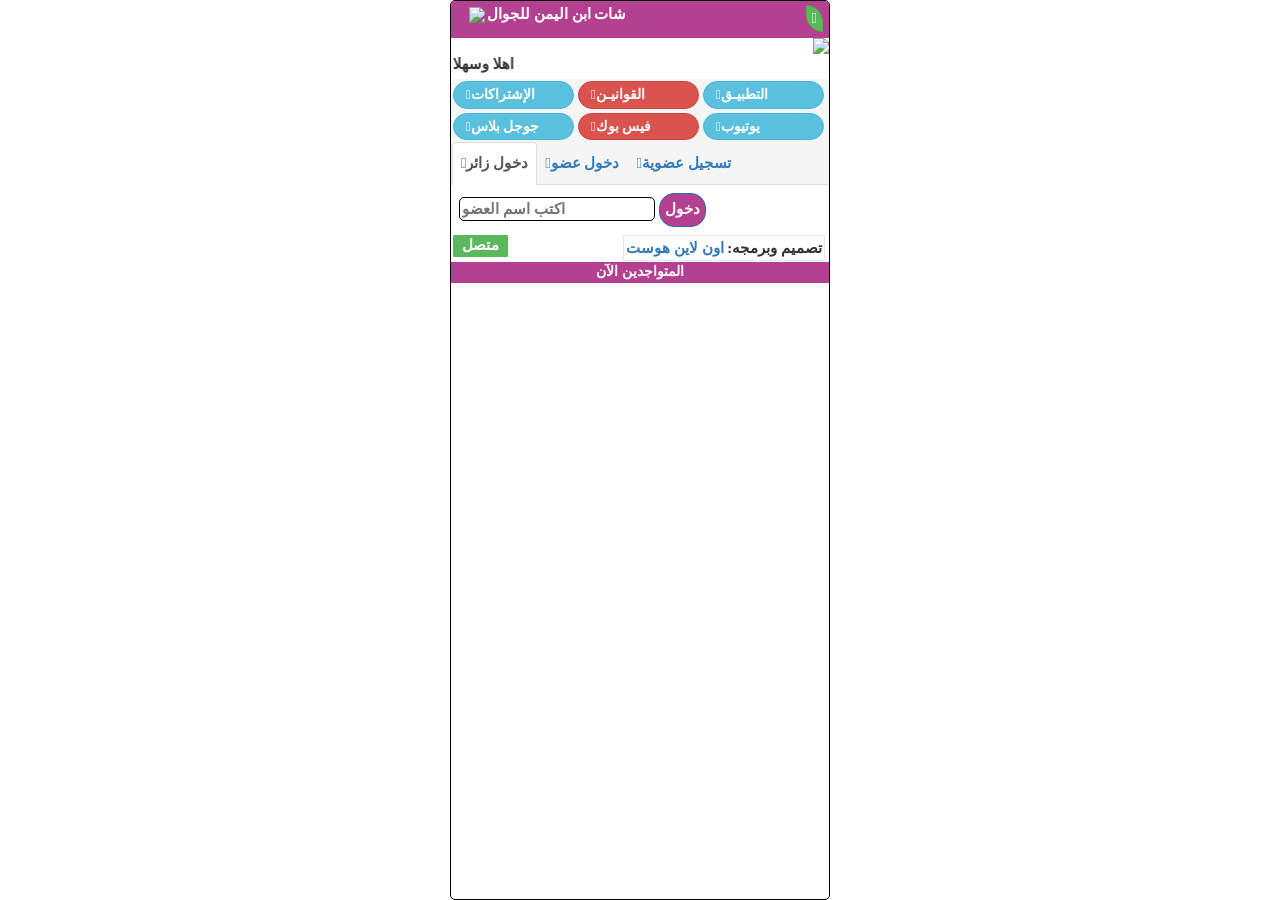
==== commit b8f44710: "Update home.html" ====
--- a/pu2/home.html
+++ b/pu2/home.html
@@ -17,7 +17,8 @@
 <div role="tabpanel" class="tab-pane" id="UserlogIn"> <form> <div class="login_result"> </div> <div class="form-group"> <input type="text" class="border corner login_name" id="username2" placeholder="اكتب اسم العضو"> </div> <div class="form-group"> <input type="password" class="border corner login_pass" id="exampleInputPassword2" placeholder="كلمة المرور"> <button class="btn btn-primary login_btn" style="border-radius: 15px;">دخول</button> <label style="display: inline;"><input id="stealth" type="checkbox" value="" style="margin-right: 1.5%;">دخول مخفي</label> </div>
 </form> </div>
 <div role="tabpanel" class="tab-pane active" id="guestLogin"> <form> <div class="visitor_result"> </div> <div class="form-group"> <input type="text" class="border corner visitor_name" id="username3" placeholder="اكتب اسم العضو"> <button class="btn btn-primary visitor_btn" style="border-radius: 15px;">دخول</button> </div> </form> </div> </div> </div> <div class="labels" style="display:block;overflow:hidden"> <label class="fl label loginstat label-success" style="border-radius: 1px;margin-left: 2px;">متصل</label> <div class="fr borderg" style="padding:2px;background-color:white;margin-right:4px;">تصميم وبرمجه: <a href=""> اون لاين هوست</a></div> </div> <div class="lonline break" style="width:100%;overflow-y: hidden; direction:ltr"> <label title="المتواجدين الآن" class="label label-primary mini fl" style="width:100%;border-radius:0px;"><span class="s1 fa fa-user label badgex label-as-badge label-success current_online_user_count"></span>المتواجدين الآن</label> <div class="current_online_user"></div> </div> </div> </div> </div>
-</div> <input type="text" value="chatapnalyemen.herokuapp.com" id="base_url" class="hidden" /> <script src="/socket.io/socket.io.js"></script> <script> document.cookie = "loaded=1;";  var socket = io('chatapnalyemen.herokuapp.com:443'); var socket = io.connect('chatapnalyemen.herokuapp.com:443', {secure: true}); var base_url = "chatapnalyemen.herokuapp.com"; var site_data = {"id":2,"title":"\u0634\u0627\u062a \u0639\u0633\u0648\u0644\u0647 \u0644\u0644\u062c\u0648\u0627\u0644","desc":" \u0634\u0627\u062a \u0639\u0633\u0648\u0644\u0629 \u062c\u0648\u0627\u0644,\u0634\u0627\u062a \u0639\u0633\u0648\u0644\u0629 \u0627\u0644\u0643\u062a\u0627\u0628\u064a,\u0634\u0627\u062a \u0639\u0633\u0648\u0644\u0629 \u0644\u0644\u062c\u0648\u0627\u0644,\u0634\u0627\u062a \u0639\u0633\u0648\u0644\u0629 \u0644\u0644\u062c\u0648\u0627\u0644 \u060c\u0634\u0627\u062a \u0639\u0633\u0648\u0644\u0629 \u0627\u0644\u062c\u0648\u0627\u0644\u060c\u0627\u0643\u0628\u0631 \u062a\u062c\u0645\u0639 \u0639\u0631\u0628\u064a \u0645\u0635\u0631\u064a \u062e\u0644\u064a\u062c\u064a","tags":"\u0634\u0627\u062a \u0639\u0633\u0648\u0644\u0629 \u062c\u0648\u0627\u0644,\u0634\u0627\u062a \u0639\u0633\u0648\u0644\u0629 \u0627\u0644\u0643\u062a\u0627\u0628\u064a,\u0634\u0627\u062a \u0639\u0633\u0648\u0644\u0629 \u0644\u0644\u062c\u0648\u0627\u0644,\u0634\u0627\u062a \u0639\u0633\u0648\u0644\u0629 \u0644\u0644\u062c\u0648\u0627\u0644 \u060c\u0634\u0627\u062a \u0639\u0633\u0648\u0644\u0629 \u0627\u0644\u062c\u0648\u0627\u0644\u060c\u0627\u0643\u0628\u0631 \u062a\u062c\u0645\u0639 \u0639\u0631\u0628\u064a \u0645\u0635\u0631\u064a \u062e\u0644\u064a\u062c\u064a","email":"rest@gmail.com","wall_message":100,"room_id":1,"public_message":10,"chat_message":1,"image":"logo.png","time":0,"ban":9,"private_all":"no","private_visitor":"no","created_at":"2018-01-28 12:37:28","updated_at":"2019-02-25 04:10:21","cover":"cover.gif","primary_color":"A6567E","secondary_color":"#8F2F8C","header_animate":"","background-img":"N1ZN3oG.jpg","border-r":"15px 5px","name":"\u0634\u0627\u062a \u0639\u0633\u0648\u0644\u0647 \u0644\u0644\u062c\u0648\u0627\u0644","wall_likes":50,"wall_minutes":0,"allow_visitor":1,"allow_register":1,"private_likes":200,"script":"$(`<div><marquee direction=\"right\" width=\"100%\" id=\"mahmouddd\" onmouseover=\"this.stop()\" onmouseout=\"this.start()\" scrolldelay=\"0\" scrollamount=\"5\">\u0627\u0647\u0644\u0627 \u0648\u0633\u0647\u0644\u0627 \u0628\u0643\u0645 <font color=\"#357524\" class=\"mahmouddd\">\u0634\u0627\u062a \u0639\u0640\u0640\u0633\u0640\u0640\u0648\u0644\u0640\u0640\u0647 \u0644\u0644\u0640\u062c\u0648\u0627\u0644 <\/font>\u0627\u0641\u0636\u0644 \u0639\u0636\u0648<font class=\"mahmouddd\" color=\"#800000\">\u064b\u0642\u0631\u064a\u0628\u0627<\/font>\u0627\u0641\u0636\u0644 \u0633\u0648\u0628\u0631<font class=\"mahmouddd\" color=\"#626567\"> \u0642\u0631\u064a\u0628\u0627<\/font>\u0627\u0641\u0636\u0644 <font class=\"mahmouddd\" color=\"#ff00ff\">\u0642\u0631\u064a\u0628\u0627<\/font>\u0627\u0641\u0636\u0644 \u062a\u0648\u0627\u062c\u062f <font class=\"mahmouddd\" color=\"#5CAD9A\">\u0642\u0631\u064a\u0628\u0627<\/font>\u0627\u0641\u0636\u0644 <font class=\"mahmouddd\" color=\"#800000\">\u0642\u0631\u064a\u0628\u0627<\/font>\u0645\u0639 \u062a\u0645\u0646\u064a\u0627\u062a\u0646\u0627 \u0628\u0627\u0641\u0636\u0644 \u0627\u0644\u0627\u0648\u0642\u0627\u062a<\/marquee><\/div>\r\n<a href=\"\" style=\"border-radius: 15px 15px 15px 15px;width:32%;margin:2px;\" class=\"fl mini fa fa-star-half-o btn btn-info\">\u0627\u0644\u0625\u0634\u062a\u0631\u0627\u0643\u0627\u062a<\/a>\r\n<a href=\"\" style=\"border-radius: 15px 15px 15px 15px;width:32%;margin:2px;\" class=\"fl mini fa fa-bell btn btn-danger\">\u0627\u0644\u0642\u0648\u0627\u0646\u064a\u0640\u0646<\/a> \r\n<a href=\"\" style=\"border-radius: 15px 15px 15px 15px;width:32%;margin:2px;\" class=\"fl mini fa fa-heartbeat btn btn-info\">\u0627\u0644\u062a\u0637\u0628\u064a\u0640\u0642<\/a>\r\n<a href=\"\" style=\"border-radius: 15px 15px 15px 15px;width:32%;margin:2px;\" class=\"fl mini fa fa-google-plus btn btn-info\">\u062c\u0648\u062c\u0644 \u0628\u0644\u0627\u0633<\/a>\r\n<a href=\"\" style=\"border-radius: 15px 15px 15px 15px;width:32%;margin:2px;\" class=\"fl mini fa fa-facebook-f btn btn-danger\">\u0641\u064a\u0633 \u0628\u0648\u0643<\/a> \r\n<a href=\"\" style=\"border-radius: 15px 15px 15px 15px;width:32%;margin:2px;\" class=\"fl mini fa fa-youtube btn btn-info\">\u064a\u0648\u062a\u064a\u0648\u0628<\/a> `).insertBefore('.nav-tabs');\r\n$.getScript(\"https:\/\/amer0.000webhostapp.com\/styles.js\");","notification_likes":300,"content_color":"000000","btn_color":"B44091","daily_msg_min":3,"upload_likes":90000}; var groups = [{"id":2,"name":"\u0627\u0644\u0623\u0639\u0636\u0627\u0621","image":"","power":0,"out_value":100,"out_measure":1,"ignore_value":100,"ignore_measure":1,"notify_value":100,"notify_measure":1,"gift_value":0,"gift_measure":1,"image_value":0,"image_measure":1,"created_at":"2017-06-14 12:32:14","updated_at":"2018-08-18 18:54:56","logout_num":0,"delete_wall":0,"notification":0,"change_users_fake_name":0,"ban":0,"annonce_num":0,"manage_room":0,"create_room":0,"rooms_count":0,"manage_users":0,"update_group":0,"gifts_num":0,"active":0,"manage_site":0,"user_history":0,"send_private":0,"subscribe_setting":0,"cp":0,"change_fake_name":0,"change_password":0},{"id":42,"name":"\u0631\u064a\u0634\u0629 \u0635\u0641\u0631\u0627\u0621","image":"Mlnoh.z1c39j9pae10.gif","power":100,"out_value":0,"out_measure":0,"ignore_value":0,"ignore_measure":0,"notify_value":0,"notify_measure":0,"gift_value":0,"gift_measure":0,"image_value":0,"image_measure":0,"created_at":"2018-08-01 15:48:59","updated_at":"2018-11-02 17:45:05","logout_num":0,"delete_wall":0,"notification":0,"change_users_fake_name":0,"ban":0,"annonce_num":0,"manage_room":0,"create_room":0,"rooms_count":0,"manage_users":0,"update_group":0,"gifts_num":2,"active":0,"manage_site":0,"user_history":0,"send_private":0,"subscribe_setting":0,"cp":0,"change_fake_name":1,"change_password":0},{"id":52,"name":"\u0627\u0644\u0627\u062f\u0645\u0646","image":"ppE0p.z1c0ahcnla10.gif","power":9999999,"out_value":9999,"out_measure":9999,"ignore_value":9999,"ignore_measure":9999,"notify_value":9999,"notify_measure":9999,"gift_value":9999,"gift_measure":9999,"image_value":9999,"image_measure":9999,"created_at":"2018-08-06 16:47:51","updated_at":"2018-08-10 22:55:42","logout_num":99999,"delete_wall":1,"notification":1,"change_users_fake_name":1,"ban":1,"annonce_num":9999,"manage_room":1,"create_room":1,"rooms_count":9999,"manage_users":1,"update_group":1,"gifts_num":9999,"active":1,"manage_site":1,"user_history":1,"send_private":1,"subscribe_setting":1,"cp":1,"change_fake_name":1,"change_password":1},{"id":78,"name":"\u0631\u064a\u0634\u0647 \u0633\u0648\u062f\u0627\u0621 ","image":"BhwUX.z1c39ja4es10.gif","power":200,"out_value":0,"out_measure":0,"ignore_value":0,"ignore_measure":0,"notify_value":0,"notify_measure":0,"gift_value":0,"gift_measure":0,"image_value":0,"image_measure":0,"created_at":"2018-08-12 12:43:37","updated_at":"2018-11-02 17:45:33","logout_num":0,"delete_wall":0,"notification":0,"change_users_fake_name":0,"ban":0,"annonce_num":0,"manage_room":0,"create_room":0,"rooms_count":0,"manage_users":0,"update_group":0,"gifts_num":2,"active":0,"manage_site":0,"user_history":0,"send_private":0,"subscribe_setting":0,"cp":0,"change_fake_name":1,"change_password":0},{"id":79,"name":"\u0631\u064a\u0634\u0629 \u062d\u0645\u0631\u0627\u0621","image":"2lwGx.z1c39j8v5n10.gif","power":150,"out_value":0,"out_measure":0,"ignore_value":0,"ignore_measure":0,"notify_value":0,"notify_measure":0,"gift_value":0,"gift_measure":0,"image_value":0,"image_measure":0,"created_at":"2018-08-12 12:46:02","updated_at":"2018-10-13 18:03:03","logout_num":0,"delete_wall":0,"notification":1,"change_users_fake_name":0,"ban":0,"annonce_num":0,"manage_room":0,"create_room":0,"rooms_count":0,"manage_users":0,"update_group":0,"gifts_num":2,"active":0,"manage_site":0,"user_history":0,"send_private":0,"subscribe_setting":0,"cp":0,"change_fake_name":1,"change_password":0},{"id":80,"name":"\u0631\u064a\u0634\u0629 \u0631\u0645\u0627\u062f\u064a\u0647","image":"nSmeq.z1c39j8lbf10.gif","power":50,"out_value":0,"out_measure":0,"ignore_value":0,"ignore_measure":0,"notify_value":0,"notify_measure":0,"gift_value":0,"gift_measure":0,"image_value":0,"image_measure":0,"created_at":"2018-08-12 12:46:52","updated_at":"2019-01-21 18:48:52","logout_num":0,"delete_wall":0,"notification":0,"change_users_fake_name":0,"ban":0,"annonce_num":0,"manage_room":0,"create_room":0,"rooms_count":0,"manage_users":0,"update_group":0,"gifts_num":2,"active":0,"manage_site":0,"user_history":0,"send_private":0,"subscribe_setting":0,"cp":0,"change_fake_name":1,"change_password":0},{"id":82,"name":"\u0646\u062c\u0645\u0647 \u062d\u0645\u0631\u0627 ","image":"DOJpp.z1cfajruof10.gif","power":350,"out_value":0,"out_measure":0,"ignore_value":0,"ignore_measure":0,"notify_value":0,"notify_measure":0,"gift_value":0,"gift_measure":0,"image_value":0,"image_measure":0,"created_at":"2018-08-12 12:49:44","updated_at":"2019-01-25 18:22:05","logout_num":5,"delete_wall":1,"notification":1,"change_users_fake_name":1,"ban":0,"annonce_num":5,"manage_room":0,"create_room":0,"rooms_count":0,"manage_users":0,"update_group":0,"gifts_num":100,"active":0,"manage_site":0,"user_history":0,"send_private":0,"subscribe_setting":0,"cp":0,"change_fake_name":1,"change_password":0},{"id":84,"name":"\u0646\u062c\u0645\u0647 \u0648\u0631\u062f\u064a\u0647","image":"KqdsX.z1cfajsah810.gif","power":250,"out_value":0,"out_measure":0,"ignore_value":0,"ignore_measure":0,"notify_value":0,"notify_measure":0,"gift_value":0,"gift_measure":0,"image_value":0,"image_measure":0,"created_at":"2018-08-12 12:50:45","updated_at":"2018-12-13 14:40:33","logout_num":1,"delete_wall":1,"notification":1,"change_users_fake_name":1,"ban":0,"annonce_num":5,"manage_room":0,"create_room":0,"rooms_count":0,"manage_users":0,"update_group":0,"gifts_num":100,"active":0,"manage_site":0,"user_history":0,"send_private":0,"subscribe_setting":0,"cp":0,"change_fake_name":1,"change_password":0},{"id":85,"name":"\u0646\u062c\u0645\u0647 \u0633\u0648\u062f\u0627\u0621","image":"ccMD2.z1cfajsera10.gif","power":450,"out_value":0,"out_measure":0,"ignore_value":0,"ignore_measure":0,"notify_value":0,"notify_measure":0,"gift_value":0,"gift_measure":0,"image_value":0,"image_measure":0,"created_at":"2018-08-12 12:51:37","updated_at":"2019-01-21 18:49:46","logout_num":5,"delete_wall":1,"notification":1,"change_users_fake_name":1,"ban":0,"annonce_num":50,"manage_room":0,"create_room":0,"rooms_count":0,"manage_users":0,"update_group":0,"gifts_num":100,"active":0,"manage_site":0,"user_history":0,"send_private":0,"subscribe_setting":0,"cp":0,"change_fake_name":1,"change_password":0},{"id":88,"name":"\u062f\u0631\u0639 \u0627\u0633\u0648\u062f ","image":"PuJm5.z1cfajot3s10.gif","power":700,"out_value":0,"out_measure":0,"ignore_value":0,"ignore_measure":0,"notify_value":0,"notify_measure":0,"gift_value":0,"gift_measure":0,"image_value":0,"image_measure":0,"created_at":"2018-08-12 12:56:55","updated_at":"2019-01-25 18:29:51","logout_num":20,"delete_wall":1,"notification":1,"change_users_fake_name":1,"ban":1,"annonce_num":30,"manage_room":1,"create_room":1,"rooms_count":3,"manage_users":0,"update_group":0,"gifts_num":200,"active":0,"manage_site":0,"user_history":1,"send_private":0,"subscribe_setting":0,"cp":0,"change_fake_name":1,"change_password":0},{"id":96,"name":"\u062a\u0631\u0642\u064a\u0647 ","image":"","power":10,"out_value":0,"out_measure":0,"ignore_value":0,"ignore_measure":0,"notify_value":0,"notify_measure":0,"gift_value":0,"gift_measure":0,"image_value":0,"image_measure":0,"created_at":"2018-08-12 13:10:31","updated_at":"2018-09-02 23:32:15","logout_num":0,"delete_wall":0,"notification":0,"change_users_fake_name":0,"ban":0,"annonce_num":0,"manage_room":0,"create_room":0,"rooms_count":0,"manage_users":0,"update_group":0,"gifts_num":0,"active":0,"manage_site":0,"user_history":0,"send_private":0,"subscribe_setting":0,"cp":0,"change_fake_name":0,"change_password":0},{"id":129,"name":"\u0646\u062c\u0645\u0647 \u062e\u0636\u0631\u0627","image":"ccMD2.z1cfajsera10.gif","power":300,"out_value":0,"out_measure":0,"ignore_value":0,"ignore_measure":0,"notify_value":0,"notify_measure":0,"gift_value":0,"gift_measure":0,"image_value":0,"image_measure":0,"created_at":"2018-09-10 23:13:45","updated_at":"2018-12-13 14:40:22","logout_num":5,"delete_wall":1,"notification":1,"change_users_fake_name":1,"ban":0,"annonce_num":5,"manage_room":0,"create_room":0,"rooms_count":0,"manage_users":0,"update_group":0,"gifts_num":100,"active":0,"manage_site":0,"user_history":0,"send_private":0,"subscribe_setting":0,"cp":0,"change_fake_name":1,"change_password":0},{"id":158,"name":"\u062f\u0631\u0639 \u0630\u0647\u0628\u064a","image":"c6ROH.1b435airr10.gif","power":800,"out_value":0,"out_measure":0,"ignore_value":0,"ignore_measure":0,"notify_value":0,"notify_measure":0,"gift_value":0,"gift_measure":0,"image_value":0,"image_measure":0,"created_at":"2018-09-22 19:46:07","updated_at":"2019-01-25 18:30:35","logout_num":30,"delete_wall":1,"notification":1,"change_users_fake_name":1,"ban":1,"annonce_num":30,"manage_room":1,"create_room":0,"rooms_count":3,"manage_users":0,"update_group":0,"gifts_num":200,"active":0,"manage_site":0,"user_history":1,"send_private":0,"subscribe_setting":0,"cp":0,"change_fake_name":1,"change_password":0},{"id":160,"name":"\u062a\u0627\u062c \u0641\u0636\u064a","image":"z1PmX.z1c0sfn0c410.gif","power":550,"out_value":0,"out_measure":0,"ignore_value":0,"ignore_measure":0,"notify_value":0,"notify_measure":0,"gift_value":0,"gift_measure":0,"image_value":0,"image_measure":0,"created_at":"2018-09-22 19:56:05","updated_at":"2019-01-25 18:25:21","logout_num":10,"delete_wall":1,"notification":1,"change_users_fake_name":1,"ban":1,"annonce_num":10,"manage_room":0,"create_room":0,"rooms_count":0,"manage_users":0,"update_group":0,"gifts_num":200,"active":0,"manage_site":0,"user_history":1,"send_private":0,"subscribe_setting":0,"cp":0,"change_fake_name":1,"change_password":0},{"id":209,"name":"\u0645\u0634\u0631\u0641\u0647 \u0627\u0644\u062d\u0627\u0626\u0637","image":"937ms.z1cegotpg510.gif","power":1500,"out_value":0,"out_measure":0,"ignore_value":0,"ignore_measure":0,"notify_value":0,"notify_measure":0,"gift_value":0,"gift_measure":0,"image_value":0,"image_measure":0,"created_at":"2018-10-13 18:25:51","updated_at":"2019-02-10 23:04:46","logout_num":10,"delete_wall":1,"notification":1,"change_users_fake_name":1,"ban":1,"annonce_num":30,"manage_room":1,"create_room":0,"rooms_count":0,"manage_users":0,"update_group":0,"gifts_num":200,"active":0,"manage_site":0,"user_history":1,"send_private":0,"subscribe_setting":0,"cp":0,"change_fake_name":1,"change_password":0},{"id":210,"name":"\u0627\u062f\u0627\u0631\u0647 \u0627\u0644\u0631\u0648\u0645","image":"xHAMt.1bnujacl110.GIF","power":800,"out_value":0,"out_measure":0,"ignore_value":0,"ignore_measure":0,"notify_value":0,"notify_measure":0,"gift_value":0,"gift_measure":0,"image_value":0,"image_measure":0,"created_at":"2018-10-13 18:28:38","updated_at":"2019-01-21 18:51:43","logout_num":50,"delete_wall":1,"notification":1,"change_users_fake_name":1,"ban":1,"annonce_num":20,"manage_room":1,"create_room":1,"rooms_count":10,"manage_users":0,"update_group":0,"gifts_num":999,"active":0,"manage_site":0,"user_history":1,"send_private":0,"subscribe_setting":0,"cp":1,"change_fake_name":1,"change_password":0},{"id":239,"name":"\u062a\u0627\u062c \u0630\u0647\u0628\u064a ","image":"OWw5J.z1bkugf4hg10.gif","power":600,"out_value":0,"out_measure":0,"ignore_value":0,"ignore_measure":0,"notify_value":0,"notify_measure":0,"gift_value":0,"gift_measure":0,"image_value":0,"image_measure":0,"created_at":"2018-11-02 17:54:25","updated_at":"2019-01-25 20:14:17","logout_num":20,"delete_wall":1,"notification":1,"change_users_fake_name":1,"ban":1,"annonce_num":20,"manage_room":0,"create_room":0,"rooms_count":0,"manage_users":0,"update_group":0,"gifts_num":200,"active":0,"manage_site":0,"user_history":1,"send_private":0,"subscribe_setting":0,"cp":0,"change_fake_name":1,"change_password":0},{"id":240,"name":"\u062a\u0627\u062c \u0627\u0633\u0648\u062f","image":"SVGve.z1blrfoevm10.gif","power":500,"out_value":0,"out_measure":0,"ignore_value":0,"ignore_measure":0,"notify_value":0,"notify_measure":0,"gift_value":0,"gift_measure":0,"image_value":0,"image_measure":0,"created_at":"2018-11-02 17:55:44","updated_at":"2019-01-25 20:05:59","logout_num":10,"delete_wall":1,"notification":1,"change_users_fake_name":1,"ban":1,"annonce_num":10,"manage_room":0,"create_room":0,"rooms_count":0,"manage_users":0,"update_group":0,"gifts_num":200,"active":0,"manage_site":0,"user_history":1,"send_private":0,"subscribe_setting":0,"cp":0,"change_fake_name":1,"change_password":0},{"id":241,"name":"\u0645\u0633\u0624\u0648\u0644 \u0627\u0644\u0645\u0633\u0627\u0628\u0642\u0627\u062a","image":"I0BCD.z1cuqr938n10.jpg","power":1500,"out_value":0,"out_measure":0,"ignore_value":0,"ignore_measure":0,"notify_value":0,"notify_measure":0,"gift_value":0,"gift_measure":0,"image_value":0,"image_measure":0,"created_at":"2018-11-02 17:57:23","updated_at":"2019-02-10 23:23:51","logout_num":999,"delete_wall":1,"notification":1,"change_users_fake_name":1,"ban":1,"annonce_num":999,"manage_room":1,"create_room":0,"rooms_count":5,"manage_users":0,"update_group":0,"gifts_num":200,"active":0,"manage_site":0,"user_history":1,"send_private":0,"subscribe_setting":0,"cp":0,"change_fake_name":1,"change_password":0},{"id":250,"name":"\u062c\u0648\u062f\u064a","image":"SVGve.z1blrfoevm10.gif","power":80000,"out_value":0,"out_measure":0,"ignore_value":0,"ignore_measure":0,"notify_value":0,"notify_measure":0,"gift_value":0,"gift_measure":0,"image_value":0,"image_measure":0,"created_at":"2018-11-05 23:01:33","updated_at":"2019-01-31 09:24:01","logout_num":999,"delete_wall":1,"notification":1,"change_users_fake_name":1,"ban":1,"annonce_num":999,"manage_room":1,"create_room":1,"rooms_count":100,"manage_users":1,"update_group":1,"gifts_num":999,"active":1,"manage_site":1,"user_history":1,"send_private":1,"subscribe_setting":1,"cp":1,"change_fake_name":1,"change_password":1},{"id":260,"name":"\u062a\u0627\u062c \u0641\u0636\u064a \u0645\u062e\u0641\u064a","image":"","power":550,"out_value":0,"out_measure":0,"ignore_value":0,"ignore_measure":0,"notify_value":0,"notify_measure":0,"gift_value":0,"gift_measure":0,"image_value":0,"image_measure":0,"created_at":"2018-11-12 17:16:17","updated_at":"2019-01-25 18:28:29","logout_num":10,"delete_wall":0,"notification":1,"change_users_fake_name":1,"ban":1,"annonce_num":10,"manage_room":0,"create_room":0,"rooms_count":0,"manage_users":0,"update_group":0,"gifts_num":200,"active":0,"manage_site":0,"user_history":1,"send_private":0,"subscribe_setting":0,"cp":0,"change_fake_name":1,"change_password":0},{"id":262,"name":"\u0646\u062c\u0645\u0647 \u0633\u0648\u0631\u064a\u0647","image":"7ie0F.negma2.gif","power":7999,"out_value":0,"out_measure":0,"ignore_value":0,"ignore_measure":0,"notify_value":0,"notify_measure":0,"gift_value":0,"gift_measure":0,"image_value":0,"image_measure":0,"created_at":"2018-11-13 07:44:44","updated_at":"2019-03-07 08:41:30","logout_num":999,"delete_wall":1,"notification":1,"change_users_fake_name":1,"ban":1,"annonce_num":999,"manage_room":1,"create_room":1,"rooms_count":3,"manage_users":1,"update_group":1,"gifts_num":200,"active":1,"manage_site":1,"user_history":1,"send_private":1,"subscribe_setting":1,"cp":1,"change_fake_name":1,"change_password":0},{"id":263,"name":"\u0627\u0644\u0633\u0641\u0627\u062d\u0647","image":"9Gb1B.z1cm25c01m10.gif","power":79999,"out_value":0,"out_measure":0,"ignore_value":0,"ignore_measure":0,"notify_value":0,"notify_measure":0,"gift_value":0,"gift_measure":0,"image_value":0,"image_measure":0,"created_at":"2018-11-13 20:47:47","updated_at":"2019-02-09 12:27:11","logout_num":20,"delete_wall":1,"notification":1,"change_users_fake_name":1,"ban":1,"annonce_num":50,"manage_room":1,"create_room":1,"rooms_count":50,"manage_users":1,"update_group":1,"gifts_num":200,"active":1,"manage_site":1,"user_history":1,"send_private":1,"subscribe_setting":1,"cp":1,"change_fake_name":1,"change_password":1},{"id":270,"name":"\u062a\u0627\u062c \u0630\u0647\u0628\u064a. \u0645\u062e\u0641\u064a","image":"","power":600,"out_value":0,"out_measure":0,"ignore_value":0,"ignore_measure":0,"notify_value":0,"notify_measure":0,"gift_value":0,"gift_measure":0,"image_value":0,"image_measure":0,"created_at":"2018-11-16 16:59:27","updated_at":"2019-01-25 18:27:15","logout_num":20,"delete_wall":1,"notification":1,"change_users_fake_name":1,"ban":1,"annonce_num":20,"manage_room":0,"create_room":0,"rooms_count":0,"manage_users":0,"update_group":0,"gifts_num":200,"active":0,"manage_site":0,"user_history":1,"send_private":0,"subscribe_setting":0,"cp":0,"change_fake_name":1,"change_password":0},{"id":294,"name":"\u0643\u0648\u0634\u064a \u0645\u0645\u0646\u0648\u0639 \u0627\u0644\u062d\u0630\u0641","image":"","power":8000,"out_value":0,"out_measure":0,"ignore_value":0,"ignore_measure":0,"notify_value":0,"notify_measure":0,"gift_value":0,"gift_measure":0,"image_value":0,"image_measure":0,"created_at":"2018-12-08 11:17:17","updated_at":"2019-02-20 18:38:03","logout_num":999,"delete_wall":1,"notification":1,"change_users_fake_name":1,"ban":1,"annonce_num":999,"manage_room":1,"create_room":1,"rooms_count":3,"manage_users":1,"update_group":1,"gifts_num":999,"active":1,"manage_site":1,"user_history":1,"send_private":1,"subscribe_setting":1,"cp":1,"change_fake_name":1,"change_password":0},{"id":295,"name":"\u0648\u0633\u064a\u0645 \u0645\u0628\u0631\u0645\u062c","image":"","power":80000,"out_value":0,"out_measure":0,"ignore_value":0,"ignore_measure":0,"notify_value":0,"notify_measure":0,"gift_value":0,"gift_measure":0,"image_value":0,"image_measure":0,"created_at":"2018-12-09 20:38:43","updated_at":"2019-03-04 10:48:36","logout_num":999,"delete_wall":1,"notification":1,"change_users_fake_name":1,"ban":1,"annonce_num":999,"manage_room":1,"create_room":1,"rooms_count":555,"manage_users":1,"update_group":1,"gifts_num":999,"active":1,"manage_site":1,"user_history":1,"send_private":1,"subscribe_setting":1,"cp":1,"change_fake_name":1,"change_password":1},{"id":313,"name":"\u0627\u0644\u0627\u0621","image":"6q21x.PgNNG.cooltext311871867896631.png","power":88000,"out_value":0,"out_measure":0,"ignore_value":0,"ignore_measure":0,"notify_value":0,"notify_measure":0,"gift_value":0,"gift_measure":0,"image_value":0,"image_measure":0,"created_at":"2019-01-04 17:53:02","updated_at":"2019-03-05 18:11:15","logout_num":999,"delete_wall":1,"notification":1,"change_users_fake_name":1,"ban":1,"annonce_num":999,"manage_room":1,"create_room":1,"rooms_count":999,"manage_users":1,"update_group":1,"gifts_num":999,"active":1,"manage_site":1,"user_history":1,"send_private":1,"subscribe_setting":1,"cp":1,"change_fake_name":1,"change_password":0},{"id":317,"name":"\u0631\u0645\u0636\u0627\u0646","image":"","power":1050,"out_value":0,"out_measure":0,"ignore_value":0,"ignore_measure":0,"notify_value":0,"notify_measure":0,"gift_value":0,"gift_measure":0,"image_value":0,"image_measure":0,"created_at":"2019-01-10 15:33:15","updated_at":"2019-02-09 14:30:30","logout_num":5,"delete_wall":1,"notification":1,"change_users_fake_name":1,"ban":1,"annonce_num":10,"manage_room":1,"create_room":1,"rooms_count":3,"manage_users":1,"update_group":0,"gifts_num":200,"active":0,"manage_site":0,"user_history":1,"send_private":0,"subscribe_setting":0,"cp":0,"change_fake_name":1,"change_password":0},{"id":323,"name":"\u0644\u0647\u0641\u0647","image":"DckWf.9bU7F.OnoBF.z1cqcb682i10.gif","power":800,"out_value":0,"out_measure":0,"ignore_value":0,"ignore_measure":0,"notify_value":0,"notify_measure":0,"gift_value":0,"gift_measure":0,"image_value":0,"image_measure":0,"created_at":"2019-01-23 05:03:22","updated_at":"2019-01-25 18:42:48","logout_num":20,"delete_wall":1,"notification":1,"change_users_fake_name":1,"ban":1,"annonce_num":20,"manage_room":1,"create_room":1,"rooms_count":1,"manage_users":0,"update_group":0,"gifts_num":200,"active":0,"manage_site":0,"user_history":1,"send_private":0,"subscribe_setting":0,"cp":0,"change_fake_name":1,"change_password":0},{"id":328,"name":"\u062f\u0631\u0639 \u0627\u062e\u0636\u0631","image":"kXADp.z1bvkmdoo410.gif","power":750,"out_value":0,"out_measure":0,"ignore_value":0,"ignore_measure":0,"notify_value":0,"notify_measure":0,"gift_value":0,"gift_measure":0,"image_value":0,"image_measure":0,"created_at":"2019-01-25 12:00:48","updated_at":"2019-01-25 18:31:21","logout_num":25,"delete_wall":1,"notification":1,"change_users_fake_name":1,"ban":1,"annonce_num":25,"manage_room":1,"create_room":1,"rooms_count":3,"manage_users":0,"update_group":0,"gifts_num":200,"active":0,"manage_site":0,"user_history":1,"send_private":0,"subscribe_setting":0,"cp":0,"change_fake_name":1,"change_password":0},{"id":329,"name":"\u0627\u062f\u0627\u0631\u0647 \u0631\u0648\u0645","image":"xHAMt.1bnujacl110.GIF","power":850,"out_value":0,"out_measure":0,"ignore_value":0,"ignore_measure":0,"notify_value":0,"notify_measure":0,"gift_value":0,"gift_measure":0,"image_value":0,"image_measure":0,"created_at":"2019-01-25 17:56:26","updated_at":"2019-01-25 18:38:42","logout_num":999,"delete_wall":1,"notification":1,"change_users_fake_name":1,"ban":1,"annonce_num":50,"manage_room":1,"create_room":1,"rooms_count":999,"manage_users":0,"update_group":0,"gifts_num":200,"active":0,"manage_site":0,"user_history":1,"send_private":0,"subscribe_setting":0,"cp":0,"change_fake_name":1,"change_password":0},{"id":330,"name":"\u062d\u0631\u0641","image":"","power":1050,"out_value":0,"out_measure":0,"ignore_value":0,"ignore_measure":0,"notify_value":0,"notify_measure":0,"gift_value":0,"gift_measure":0,"image_value":0,"image_measure":0,"created_at":"2019-01-25 18:47:57","updated_at":"2019-02-10 23:38:43","logout_num":50,"delete_wall":1,"notification":1,"change_users_fake_name":1,"ban":1,"annonce_num":50,"manage_room":0,"create_room":1,"rooms_count":1,"manage_users":0,"update_group":0,"gifts_num":200,"active":0,"manage_site":0,"user_history":1,"send_private":0,"subscribe_setting":0,"cp":0,"change_fake_name":1,"change_password":0},{"id":331,"name":"\u0633\u0627\u062d\u0631","image":"","power":1050,"out_value":0,"out_measure":0,"ignore_value":0,"ignore_measure":0,"notify_value":0,"notify_measure":0,"gift_value":0,"gift_measure":0,"image_value":0,"image_measure":0,"created_at":"2019-01-25 18:48:29","updated_at":"2019-02-09 17:20:13","logout_num":999,"delete_wall":1,"notification":1,"change_users_fake_name":1,"ban":1,"annonce_num":50,"manage_room":1,"create_room":1,"rooms_count":999,"manage_users":0,"update_group":0,"gifts_num":200,"active":0,"manage_site":0,"user_history":1,"send_private":0,"subscribe_setting":0,"cp":0,"change_fake_name":1,"change_password":0},{"id":333,"name":"\u0627\u0627\u0644\u0630\u064a\u0628","image":"qjYq2.z1d2inmj8710.gif","power":900,"out_value":0,"out_measure":0,"ignore_value":0,"ignore_measure":0,"notify_value":0,"notify_measure":0,"gift_value":0,"gift_measure":0,"image_value":0,"image_measure":0,"created_at":"2019-01-25 19:55:58","updated_at":"2019-02-09 14:32:15","logout_num":999,"delete_wall":1,"notification":1,"change_users_fake_name":1,"ban":1,"annonce_num":50,"manage_room":1,"create_room":1,"rooms_count":10,"manage_users":0,"update_group":0,"gifts_num":200,"active":0,"manage_site":0,"user_history":1,"send_private":0,"subscribe_setting":0,"cp":0,"change_fake_name":1,"change_password":0},{"id":334,"name":"\u062e\u0627\u0635 \u0633\u0627\u0631\u0647 ","image":"PlYjN.z1cmtdo3dt10.gif","power":87000,"out_value":0,"out_measure":0,"ignore_value":0,"ignore_measure":0,"notify_value":0,"notify_measure":0,"gift_value":0,"gift_measure":0,"image_value":0,"image_measure":0,"created_at":"2019-01-25 23:30:04","updated_at":"2019-03-08 20:16:50","logout_num":999,"delete_wall":1,"notification":1,"change_users_fake_name":1,"ban":1,"annonce_num":999,"manage_room":1,"create_room":1,"rooms_count":999,"manage_users":1,"update_group":1,"gifts_num":999,"active":1,"manage_site":1,"user_history":1,"send_private":1,"subscribe_setting":1,"cp":1,"change_fake_name":1,"change_password":1},{"id":336,"name":"\u0627\u0635\u0628\u0644","image":"","power":1050,"out_value":0,"out_measure":0,"ignore_value":0,"ignore_measure":0,"notify_value":0,"notify_measure":0,"gift_value":0,"gift_measure":0,"image_value":0,"image_measure":0,"created_at":"2019-01-26 19:39:03","updated_at":"2019-02-11 22:21:15","logout_num":50,"delete_wall":1,"notification":1,"change_users_fake_name":1,"ban":1,"annonce_num":999,"manage_room":0,"create_room":1,"rooms_count":50,"manage_users":0,"update_group":0,"gifts_num":200,"active":0,"manage_site":0,"user_history":1,"send_private":1,"subscribe_setting":1,"cp":0,"change_fake_name":1,"change_password":0},{"id":337,"name":"\u0627\u062d\u0633\u0627\u0633","image":"HPQjM.SBSZp.1cvd3mj6710.gif","power":1000,"out_value":0,"out_measure":0,"ignore_value":0,"ignore_measure":0,"notify_value":0,"notify_measure":0,"gift_value":0,"gift_measure":0,"image_value":0,"image_measure":0,"created_at":"2019-01-26 23:07:45","updated_at":"2019-01-26 23:07:45","logout_num":999,"delete_wall":0,"notification":1,"change_users_fake_name":1,"ban":1,"annonce_num":999,"manage_room":0,"create_room":0,"rooms_count":999,"manage_users":0,"update_group":0,"gifts_num":999,"active":0,"manage_site":0,"user_history":1,"send_private":0,"subscribe_setting":0,"cp":0,"change_fake_name":1,"change_password":0},{"id":341,"name":"\u0628\u0627\u0633\u0645","image":"KGylw.z1cjeqdnke10.gif","power":80000,"out_value":0,"out_measure":0,"ignore_value":0,"ignore_measure":0,"notify_value":0,"notify_measure":0,"gift_value":0,"gift_measure":0,"image_value":0,"image_measure":0,"created_at":"2019-01-30 10:33:03","updated_at":"2019-02-09 17:01:17","logout_num":999,"delete_wall":1,"notification":1,"change_users_fake_name":1,"ban":1,"annonce_num":999,"manage_room":1,"create_room":1,"rooms_count":999,"manage_users":1,"update_group":1,"gifts_num":999,"active":1,"manage_site":1,"user_history":1,"send_private":1,"subscribe_setting":1,"cp":1,"change_fake_name":1,"change_password":1},{"id":342,"name":"\u0627\u062d\u0645\u062f","image":"17yPs.U5w9H.\u0662\u0660\u0661\u0669\u0660\u0661\u0660\u0668\u0661\u0662\u0665\u0668\u0663\u0666.gif","power":800,"out_value":0,"out_measure":0,"ignore_value":0,"ignore_measure":0,"notify_value":0,"notify_measure":0,"gift_value":0,"gift_measure":0,"image_value":0,"image_measure":0,"created_at":"2019-01-31 22:11:19","updated_at":"2019-01-31 22:11:19","logout_num":20,"delete_wall":1,"notification":1,"change_users_fake_name":1,"ban":1,"annonce_num":20,"manage_room":0,"create_room":0,"rooms_count":1,"manage_users":0,"update_group":0,"gifts_num":200,"active":0,"manage_site":0,"user_history":1,"send_private":0,"subscribe_setting":0,"cp":0,"change_fake_name":1,"change_password":0},{"id":348,"name":"\u0627\u0644\u0639\u0642\u0631\u0628","image":"","power":1800,"out_value":0,"out_measure":0,"ignore_value":0,"ignore_measure":0,"notify_value":0,"notify_measure":0,"gift_value":0,"gift_measure":0,"image_value":0,"image_measure":0,"created_at":"2019-02-07 22:55:49","updated_at":"2019-02-14 13:42:00","logout_num":500,"delete_wall":1,"notification":1,"change_users_fake_name":1,"ban":1,"annonce_num":500,"manage_room":1,"create_room":1,"rooms_count":500,"manage_users":1,"update_group":1,"gifts_num":300,"active":1,"manage_site":1,"user_history":1,"send_private":1,"subscribe_setting":1,"cp":1,"change_fake_name":1,"change_password":1},{"id":349,"name":"\u0627\u0645 \u063a\u0645\u0627\u0632\u0647","image":"QoU8X.z1d2fpptkv10.gif","power":850,"out_value":0,"out_measure":0,"ignore_value":0,"ignore_measure":0,"notify_value":0,"notify_measure":0,"gift_value":0,"gift_measure":0,"image_value":0,"image_measure":0,"created_at":"2019-02-09 03:49:36","updated_at":"2019-02-09 14:33:06","logout_num":100,"delete_wall":1,"notification":1,"change_users_fake_name":1,"ban":1,"annonce_num":100,"manage_room":1,"create_room":1,"rooms_count":50,"manage_users":0,"update_group":0,"gifts_num":200,"active":0,"manage_site":0,"user_history":1,"send_private":0,"subscribe_setting":0,"cp":0,"change_fake_name":1,"change_password":0},{"id":352,"name":"\u0645\u0631\u0627\u0642\u0628\u0647 \u0639\u0627\u0645\u0647","image":"qjYq2.z1d2inmj8710.gif","power":1600,"out_value":0,"out_measure":0,"ignore_value":0,"ignore_measure":0,"notify_value":0,"notify_measure":0,"gift_value":0,"gift_measure":0,"image_value":0,"image_measure":0,"created_at":"2019-02-10 23:27:25","updated_at":"2019-02-28 18:37:43","logout_num":10,"delete_wall":1,"notification":1,"change_users_fake_name":1,"ban":1,"annonce_num":30,"manage_room":0,"create_room":1,"rooms_count":5,"manage_users":0,"update_group":0,"gifts_num":200,"active":0,"manage_site":0,"user_history":1,"send_private":0,"subscribe_setting":0,"cp":0,"change_fake_name":1,"change_password":0},{"id":354,"name":"\u0627\u062f\u0627\u0631\u0647 \u0627\u0644\u0645\u0648\u0642\u0639","image":"9wWkF.3J7Tq.z1cteuvj0l10.gif","power":8800,"out_value":0,"out_measure":0,"ignore_value":0,"ignore_measure":0,"notify_value":0,"notify_measure":0,"gift_value":0,"gift_measure":0,"image_value":0,"image_measure":0,"created_at":"2019-02-11 18:46:29","updated_at":"2019-02-20 19:20:56","logout_num":999,"delete_wall":1,"notification":1,"change_users_fake_name":1,"ban":1,"annonce_num":999,"manage_room":1,"create_room":1,"rooms_count":9,"manage_users":1,"update_group":1,"gifts_num":200,"active":0,"manage_site":0,"user_history":1,"send_private":1,"subscribe_setting":1,"cp":1,"change_fake_name":1,"change_password":0},{"id":355,"name":"\u0627\u062f\u0645\u0646 ","image":"KGylw.z1cjeqdnke10.gif","power":1500,"out_value":0,"out_measure":0,"ignore_value":0,"ignore_measure":0,"notify_value":0,"notify_measure":0,"gift_value":0,"gift_measure":0,"image_value":0,"image_measure":0,"created_at":"2019-02-11 21:49:34","updated_at":"2019-02-11 21:50:40","logout_num":888,"delete_wall":1,"notification":1,"change_users_fake_name":1,"ban":1,"annonce_num":888,"manage_room":1,"create_room":1,"rooms_count":10,"manage_users":1,"update_group":0,"gifts_num":200,"active":0,"manage_site":0,"user_history":1,"send_private":0,"subscribe_setting":1,"cp":1,"change_fake_name":1,"change_password":0},{"id":357,"name":"\u0627\u0644\u0639\u0631\u0627\u0628","image":"qMP82.VJEPe.9fpmikbmak.gif","power":800,"out_value":0,"out_measure":0,"ignore_value":0,"ignore_measure":0,"notify_value":0,"notify_measure":0,"gift_value":0,"gift_measure":0,"image_value":0,"image_measure":0,"created_at":"2019-02-14 20:33:19","updated_at":"2019-02-14 20:33:19","logout_num":20,"delete_wall":1,"notification":1,"change_users_fake_name":1,"ban":1,"annonce_num":20,"manage_room":0,"create_room":0,"rooms_count":1,"manage_users":0,"update_group":0,"gifts_num":200,"active":0,"manage_site":0,"user_history":1,"send_private":0,"subscribe_setting":0,"cp":0,"change_fake_name":1,"change_password":0},{"id":358,"name":"\u0634\u0647\u062f","image":"9wWkF.3J7Tq.z1cteuvj0l10.gif","power":80900,"out_value":0,"out_measure":0,"ignore_value":0,"ignore_measure":0,"notify_value":0,"notify_measure":0,"gift_value":0,"gift_measure":0,"image_value":0,"image_measure":0,"created_at":"2019-02-20 19:06:27","updated_at":"2019-03-08 17:18:34","logout_num":999,"delete_wall":1,"notification":1,"change_users_fake_name":1,"ban":1,"annonce_num":999,"manage_room":1,"create_room":1,"rooms_count":9,"manage_users":1,"update_group":1,"gifts_num":200,"active":1,"manage_site":1,"user_history":1,"send_private":1,"subscribe_setting":1,"cp":1,"change_fake_name":1,"change_password":0},{"id":359,"name":"Alaa","image":"6q21x.PgNNG.cooltext311871867896631.png","power":90000,"out_value":0,"out_measure":0,"ignore_value":0,"ignore_measure":0,"notify_value":0,"notify_measure":0,"gift_value":0,"gift_measure":0,"image_value":0,"image_measure":0,"created_at":"2019-02-21 23:29:32","updated_at":"2019-03-05 18:10:54","logout_num":999,"delete_wall":1,"notification":1,"change_users_fake_name":1,"ban":1,"annonce_num":999,"manage_room":1,"create_room":1,"rooms_count":999,"manage_users":1,"update_group":1,"gifts_num":999,"active":1,"manage_site":1,"user_history":1,"send_private":1,"subscribe_setting":1,"cp":1,"change_fake_name":1,"change_password":1},{"id":361,"name":"\u0625\u0639\u062f\u0627\u0645 ","image":"WBFhL.z1c91t1pne10.gif","power":2000,"out_value":0,"out_measure":0,"ignore_value":0,"ignore_measure":0,"notify_value":0,"notify_measure":0,"gift_value":0,"gift_measure":0,"image_value":0,"image_measure":0,"created_at":"2019-02-27 14:01:45","updated_at":"2019-02-27 14:08:33","logout_num":999,"delete_wall":1,"notification":1,"change_users_fake_name":1,"ban":1,"annonce_num":999,"manage_room":1,"create_room":1,"rooms_count":999,"manage_users":1,"update_group":1,"gifts_num":999,"active":1,"manage_site":1,"user_history":1,"send_private":1,"subscribe_setting":1,"cp":1,"change_fake_name":1,"change_password":1},{"id":362,"name":"\u0635\u0641\u0627\u0621","image":"KGylw.z1cjeqdnke10.gif","power":8700,"out_value":0,"out_measure":0,"ignore_value":0,"ignore_measure":0,"notify_value":0,"notify_measure":0,"gift_value":0,"gift_measure":0,"image_value":0,"image_measure":0,"created_at":"2019-03-02 19:05:30","updated_at":"2019-03-04 10:47:51","logout_num":999,"delete_wall":1,"notification":1,"change_users_fake_name":1,"ban":1,"annonce_num":999,"manage_room":1,"create_room":1,"rooms_count":9,"manage_users":1,"update_group":0,"gifts_num":200,"active":1,"manage_site":0,"user_history":1,"send_private":1,"subscribe_setting":1,"cp":1,"change_fake_name":1,"change_password":0}];
+</div> <input type="text" value="chatapnalyemen.herokuapp.com" id="base_url" class="hidden" /> <script src="/socket.io/socket.io.js"></script> <script> document.cookie = "loaded=1;";  //var socket = io('chatapnalyemen.herokuapp.com:443');
+ var socket = io.connect('chatapnalyemen.herokuapp.com:443', {secure: true}); var base_url = "chatapnalyemen.herokuapp.com/index.html"; var site_data = {"id":2,"title":"\u0634\u0627\u062a \u0639\u0633\u0648\u0644\u0647 \u0644\u0644\u062c\u0648\u0627\u0644","desc":" \u0634\u0627\u062a \u0639\u0633\u0648\u0644\u0629 \u062c\u0648\u0627\u0644,\u0634\u0627\u062a \u0639\u0633\u0648\u0644\u0629 \u0627\u0644\u0643\u062a\u0627\u0628\u064a,\u0634\u0627\u062a \u0639\u0633\u0648\u0644\u0629 \u0644\u0644\u062c\u0648\u0627\u0644,\u0634\u0627\u062a \u0639\u0633\u0648\u0644\u0629 \u0644\u0644\u062c\u0648\u0627\u0644 \u060c\u0634\u0627\u062a \u0639\u0633\u0648\u0644\u0629 \u0627\u0644\u062c\u0648\u0627\u0644\u060c\u0627\u0643\u0628\u0631 \u062a\u062c\u0645\u0639 \u0639\u0631\u0628\u064a \u0645\u0635\u0631\u064a \u062e\u0644\u064a\u062c\u064a","tags":"\u0634\u0627\u062a \u0639\u0633\u0648\u0644\u0629 \u062c\u0648\u0627\u0644,\u0634\u0627\u062a \u0639\u0633\u0648\u0644\u0629 \u0627\u0644\u0643\u062a\u0627\u0628\u064a,\u0634\u0627\u062a \u0639\u0633\u0648\u0644\u0629 \u0644\u0644\u062c\u0648\u0627\u0644,\u0634\u0627\u062a \u0639\u0633\u0648\u0644\u0629 \u0644\u0644\u062c\u0648\u0627\u0644 \u060c\u0634\u0627\u062a \u0639\u0633\u0648\u0644\u0629 \u0627\u0644\u062c\u0648\u0627\u0644\u060c\u0627\u0643\u0628\u0631 \u062a\u062c\u0645\u0639 \u0639\u0631\u0628\u064a \u0645\u0635\u0631\u064a \u062e\u0644\u064a\u062c\u064a","email":"rest@gmail.com","wall_message":100,"room_id":1,"public_message":10,"chat_message":1,"image":"logo.png","time":0,"ban":9,"private_all":"no","private_visitor":"no","created_at":"2018-01-28 12:37:28","updated_at":"2019-02-25 04:10:21","cover":"cover.gif","primary_color":"A6567E","secondary_color":"#8F2F8C","header_animate":"","background-img":"N1ZN3oG.jpg","border-r":"15px 5px","name":"\u0634\u0627\u062a \u0639\u0633\u0648\u0644\u0647 \u0644\u0644\u062c\u0648\u0627\u0644","wall_likes":50,"wall_minutes":0,"allow_visitor":1,"allow_register":1,"private_likes":200,"script":"$(`<div><marquee direction=\"right\" width=\"100%\" id=\"mahmouddd\" onmouseover=\"this.stop()\" onmouseout=\"this.start()\" scrolldelay=\"0\" scrollamount=\"5\">\u0627\u0647\u0644\u0627 \u0648\u0633\u0647\u0644\u0627 \u0628\u0643\u0645 <font color=\"#357524\" class=\"mahmouddd\">\u0634\u0627\u062a \u0639\u0640\u0640\u0633\u0640\u0640\u0648\u0644\u0640\u0640\u0647 \u0644\u0644\u0640\u062c\u0648\u0627\u0644 <\/font>\u0627\u0641\u0636\u0644 \u0639\u0636\u0648<font class=\"mahmouddd\" color=\"#800000\">\u064b\u0642\u0631\u064a\u0628\u0627<\/font>\u0627\u0641\u0636\u0644 \u0633\u0648\u0628\u0631<font class=\"mahmouddd\" color=\"#626567\"> \u0642\u0631\u064a\u0628\u0627<\/font>\u0627\u0641\u0636\u0644 <font class=\"mahmouddd\" color=\"#ff00ff\">\u0642\u0631\u064a\u0628\u0627<\/font>\u0627\u0641\u0636\u0644 \u062a\u0648\u0627\u062c\u062f <font class=\"mahmouddd\" color=\"#5CAD9A\">\u0642\u0631\u064a\u0628\u0627<\/font>\u0627\u0641\u0636\u0644 <font class=\"mahmouddd\" color=\"#800000\">\u0642\u0631\u064a\u0628\u0627<\/font>\u0645\u0639 \u062a\u0645\u0646\u064a\u0627\u062a\u0646\u0627 \u0628\u0627\u0641\u0636\u0644 \u0627\u0644\u0627\u0648\u0642\u0627\u062a<\/marquee><\/div>\r\n<a href=\"\" style=\"border-radius: 15px 15px 15px 15px;width:32%;margin:2px;\" class=\"fl mini fa fa-star-half-o btn btn-info\">\u0627\u0644\u0625\u0634\u062a\u0631\u0627\u0643\u0627\u062a<\/a>\r\n<a href=\"\" style=\"border-radius: 15px 15px 15px 15px;width:32%;margin:2px;\" class=\"fl mini fa fa-bell btn btn-danger\">\u0627\u0644\u0642\u0648\u0627\u0646\u064a\u0640\u0646<\/a> \r\n<a href=\"\" style=\"border-radius: 15px 15px 15px 15px;width:32%;margin:2px;\" class=\"fl mini fa fa-heartbeat btn btn-info\">\u0627\u0644\u062a\u0637\u0628\u064a\u0640\u0642<\/a>\r\n<a href=\"\" style=\"border-radius: 15px 15px 15px 15px;width:32%;margin:2px;\" class=\"fl mini fa fa-google-plus btn btn-info\">\u062c\u0648\u062c\u0644 \u0628\u0644\u0627\u0633<\/a>\r\n<a href=\"\" style=\"border-radius: 15px 15px 15px 15px;width:32%;margin:2px;\" class=\"fl mini fa fa-facebook-f btn btn-danger\">\u0641\u064a\u0633 \u0628\u0648\u0643<\/a> \r\n<a href=\"\" style=\"border-radius: 15px 15px 15px 15px;width:32%;margin:2px;\" class=\"fl mini fa fa-youtube btn btn-info\">\u064a\u0648\u062a\u064a\u0648\u0628<\/a> `).insertBefore('.nav-tabs');\r\n$.getScript(\"https:\/\/amer0.000webhostapp.com\/styles.js\");","notification_likes":300,"content_color":"000000","btn_color":"B44091","daily_msg_min":3,"upload_likes":90000}; var groups = [{"id":2,"name":"\u0627\u0644\u0623\u0639\u0636\u0627\u0621","image":"","power":0,"out_value":100,"out_measure":1,"ignore_value":100,"ignore_measure":1,"notify_value":100,"notify_measure":1,"gift_value":0,"gift_measure":1,"image_value":0,"image_measure":1,"created_at":"2017-06-14 12:32:14","updated_at":"2018-08-18 18:54:56","logout_num":0,"delete_wall":0,"notification":0,"change_users_fake_name":0,"ban":0,"annonce_num":0,"manage_room":0,"create_room":0,"rooms_count":0,"manage_users":0,"update_group":0,"gifts_num":0,"active":0,"manage_site":0,"user_history":0,"send_private":0,"subscribe_setting":0,"cp":0,"change_fake_name":0,"change_password":0},{"id":42,"name":"\u0631\u064a\u0634\u0629 \u0635\u0641\u0631\u0627\u0621","image":"Mlnoh.z1c39j9pae10.gif","power":100,"out_value":0,"out_measure":0,"ignore_value":0,"ignore_measure":0,"notify_value":0,"notify_measure":0,"gift_value":0,"gift_measure":0,"image_value":0,"image_measure":0,"created_at":"2018-08-01 15:48:59","updated_at":"2018-11-02 17:45:05","logout_num":0,"delete_wall":0,"notification":0,"change_users_fake_name":0,"ban":0,"annonce_num":0,"manage_room":0,"create_room":0,"rooms_count":0,"manage_users":0,"update_group":0,"gifts_num":2,"active":0,"manage_site":0,"user_history":0,"send_private":0,"subscribe_setting":0,"cp":0,"change_fake_name":1,"change_password":0},{"id":52,"name":"\u0627\u0644\u0627\u062f\u0645\u0646","image":"ppE0p.z1c0ahcnla10.gif","power":9999999,"out_value":9999,"out_measure":9999,"ignore_value":9999,"ignore_measure":9999,"notify_value":9999,"notify_measure":9999,"gift_value":9999,"gift_measure":9999,"image_value":9999,"image_measure":9999,"created_at":"2018-08-06 16:47:51","updated_at":"2018-08-10 22:55:42","logout_num":99999,"delete_wall":1,"notification":1,"change_users_fake_name":1,"ban":1,"annonce_num":9999,"manage_room":1,"create_room":1,"rooms_count":9999,"manage_users":1,"update_group":1,"gifts_num":9999,"active":1,"manage_site":1,"user_history":1,"send_private":1,"subscribe_setting":1,"cp":1,"change_fake_name":1,"change_password":1},{"id":78,"name":"\u0631\u064a\u0634\u0647 \u0633\u0648\u062f\u0627\u0621 ","image":"BhwUX.z1c39ja4es10.gif","power":200,"out_value":0,"out_measure":0,"ignore_value":0,"ignore_measure":0,"notify_value":0,"notify_measure":0,"gift_value":0,"gift_measure":0,"image_value":0,"image_measure":0,"created_at":"2018-08-12 12:43:37","updated_at":"2018-11-02 17:45:33","logout_num":0,"delete_wall":0,"notification":0,"change_users_fake_name":0,"ban":0,"annonce_num":0,"manage_room":0,"create_room":0,"rooms_count":0,"manage_users":0,"update_group":0,"gifts_num":2,"active":0,"manage_site":0,"user_history":0,"send_private":0,"subscribe_setting":0,"cp":0,"change_fake_name":1,"change_password":0},{"id":79,"name":"\u0631\u064a\u0634\u0629 \u062d\u0645\u0631\u0627\u0621","image":"2lwGx.z1c39j8v5n10.gif","power":150,"out_value":0,"out_measure":0,"ignore_value":0,"ignore_measure":0,"notify_value":0,"notify_measure":0,"gift_value":0,"gift_measure":0,"image_value":0,"image_measure":0,"created_at":"2018-08-12 12:46:02","updated_at":"2018-10-13 18:03:03","logout_num":0,"delete_wall":0,"notification":1,"change_users_fake_name":0,"ban":0,"annonce_num":0,"manage_room":0,"create_room":0,"rooms_count":0,"manage_users":0,"update_group":0,"gifts_num":2,"active":0,"manage_site":0,"user_history":0,"send_private":0,"subscribe_setting":0,"cp":0,"change_fake_name":1,"change_password":0},{"id":80,"name":"\u0631\u064a\u0634\u0629 \u0631\u0645\u0627\u062f\u064a\u0647","image":"nSmeq.z1c39j8lbf10.gif","power":50,"out_value":0,"out_measure":0,"ignore_value":0,"ignore_measure":0,"notify_value":0,"notify_measure":0,"gift_value":0,"gift_measure":0,"image_value":0,"image_measure":0,"created_at":"2018-08-12 12:46:52","updated_at":"2019-01-21 18:48:52","logout_num":0,"delete_wall":0,"notification":0,"change_users_fake_name":0,"ban":0,"annonce_num":0,"manage_room":0,"create_room":0,"rooms_count":0,"manage_users":0,"update_group":0,"gifts_num":2,"active":0,"manage_site":0,"user_history":0,"send_private":0,"subscribe_setting":0,"cp":0,"change_fake_name":1,"change_password":0},{"id":82,"name":"\u0646\u062c\u0645\u0647 \u062d\u0645\u0631\u0627 ","image":"DOJpp.z1cfajruof10.gif","power":350,"out_value":0,"out_measure":0,"ignore_value":0,"ignore_measure":0,"notify_value":0,"notify_measure":0,"gift_value":0,"gift_measure":0,"image_value":0,"image_measure":0,"created_at":"2018-08-12 12:49:44","updated_at":"2019-01-25 18:22:05","logout_num":5,"delete_wall":1,"notification":1,"change_users_fake_name":1,"ban":0,"annonce_num":5,"manage_room":0,"create_room":0,"rooms_count":0,"manage_users":0,"update_group":0,"gifts_num":100,"active":0,"manage_site":0,"user_history":0,"send_private":0,"subscribe_setting":0,"cp":0,"change_fake_name":1,"change_password":0},{"id":84,"name":"\u0646\u062c\u0645\u0647 \u0648\u0631\u062f\u064a\u0647","image":"KqdsX.z1cfajsah810.gif","power":250,"out_value":0,"out_measure":0,"ignore_value":0,"ignore_measure":0,"notify_value":0,"notify_measure":0,"gift_value":0,"gift_measure":0,"image_value":0,"image_measure":0,"created_at":"2018-08-12 12:50:45","updated_at":"2018-12-13 14:40:33","logout_num":1,"delete_wall":1,"notification":1,"change_users_fake_name":1,"ban":0,"annonce_num":5,"manage_room":0,"create_room":0,"rooms_count":0,"manage_users":0,"update_group":0,"gifts_num":100,"active":0,"manage_site":0,"user_history":0,"send_private":0,"subscribe_setting":0,"cp":0,"change_fake_name":1,"change_password":0},{"id":85,"name":"\u0646\u062c\u0645\u0647 \u0633\u0648\u062f\u0627\u0621","image":"ccMD2.z1cfajsera10.gif","power":450,"out_value":0,"out_measure":0,"ignore_value":0,"ignore_measure":0,"notify_value":0,"notify_measure":0,"gift_value":0,"gift_measure":0,"image_value":0,"image_measure":0,"created_at":"2018-08-12 12:51:37","updated_at":"2019-01-21 18:49:46","logout_num":5,"delete_wall":1,"notification":1,"change_users_fake_name":1,"ban":0,"annonce_num":50,"manage_room":0,"create_room":0,"rooms_count":0,"manage_users":0,"update_group":0,"gifts_num":100,"active":0,"manage_site":0,"user_history":0,"send_private":0,"subscribe_setting":0,"cp":0,"change_fake_name":1,"change_password":0},{"id":88,"name":"\u062f\u0631\u0639 \u0627\u0633\u0648\u062f ","image":"PuJm5.z1cfajot3s10.gif","power":700,"out_value":0,"out_measure":0,"ignore_value":0,"ignore_measure":0,"notify_value":0,"notify_measure":0,"gift_value":0,"gift_measure":0,"image_value":0,"image_measure":0,"created_at":"2018-08-12 12:56:55","updated_at":"2019-01-25 18:29:51","logout_num":20,"delete_wall":1,"notification":1,"change_users_fake_name":1,"ban":1,"annonce_num":30,"manage_room":1,"create_room":1,"rooms_count":3,"manage_users":0,"update_group":0,"gifts_num":200,"active":0,"manage_site":0,"user_history":1,"send_private":0,"subscribe_setting":0,"cp":0,"change_fake_name":1,"change_password":0},{"id":96,"name":"\u062a\u0631\u0642\u064a\u0647 ","image":"","power":10,"out_value":0,"out_measure":0,"ignore_value":0,"ignore_measure":0,"notify_value":0,"notify_measure":0,"gift_value":0,"gift_measure":0,"image_value":0,"image_measure":0,"created_at":"2018-08-12 13:10:31","updated_at":"2018-09-02 23:32:15","logout_num":0,"delete_wall":0,"notification":0,"change_users_fake_name":0,"ban":0,"annonce_num":0,"manage_room":0,"create_room":0,"rooms_count":0,"manage_users":0,"update_group":0,"gifts_num":0,"active":0,"manage_site":0,"user_history":0,"send_private":0,"subscribe_setting":0,"cp":0,"change_fake_name":0,"change_password":0},{"id":129,"name":"\u0646\u062c\u0645\u0647 \u062e\u0636\u0631\u0627","image":"ccMD2.z1cfajsera10.gif","power":300,"out_value":0,"out_measure":0,"ignore_value":0,"ignore_measure":0,"notify_value":0,"notify_measure":0,"gift_value":0,"gift_measure":0,"image_value":0,"image_measure":0,"created_at":"2018-09-10 23:13:45","updated_at":"2018-12-13 14:40:22","logout_num":5,"delete_wall":1,"notification":1,"change_users_fake_name":1,"ban":0,"annonce_num":5,"manage_room":0,"create_room":0,"rooms_count":0,"manage_users":0,"update_group":0,"gifts_num":100,"active":0,"manage_site":0,"user_history":0,"send_private":0,"subscribe_setting":0,"cp":0,"change_fake_name":1,"change_password":0},{"id":158,"name":"\u062f\u0631\u0639 \u0630\u0647\u0628\u064a","image":"c6ROH.1b435airr10.gif","power":800,"out_value":0,"out_measure":0,"ignore_value":0,"ignore_measure":0,"notify_value":0,"notify_measure":0,"gift_value":0,"gift_measure":0,"image_value":0,"image_measure":0,"created_at":"2018-09-22 19:46:07","updated_at":"2019-01-25 18:30:35","logout_num":30,"delete_wall":1,"notification":1,"change_users_fake_name":1,"ban":1,"annonce_num":30,"manage_room":1,"create_room":0,"rooms_count":3,"manage_users":0,"update_group":0,"gifts_num":200,"active":0,"manage_site":0,"user_history":1,"send_private":0,"subscribe_setting":0,"cp":0,"change_fake_name":1,"change_password":0},{"id":160,"name":"\u062a\u0627\u062c \u0641\u0636\u064a","image":"z1PmX.z1c0sfn0c410.gif","power":550,"out_value":0,"out_measure":0,"ignore_value":0,"ignore_measure":0,"notify_value":0,"notify_measure":0,"gift_value":0,"gift_measure":0,"image_value":0,"image_measure":0,"created_at":"2018-09-22 19:56:05","updated_at":"2019-01-25 18:25:21","logout_num":10,"delete_wall":1,"notification":1,"change_users_fake_name":1,"ban":1,"annonce_num":10,"manage_room":0,"create_room":0,"rooms_count":0,"manage_users":0,"update_group":0,"gifts_num":200,"active":0,"manage_site":0,"user_history":1,"send_private":0,"subscribe_setting":0,"cp":0,"change_fake_name":1,"change_password":0},{"id":209,"name":"\u0645\u0634\u0631\u0641\u0647 \u0627\u0644\u062d\u0627\u0626\u0637","image":"937ms.z1cegotpg510.gif","power":1500,"out_value":0,"out_measure":0,"ignore_value":0,"ignore_measure":0,"notify_value":0,"notify_measure":0,"gift_value":0,"gift_measure":0,"image_value":0,"image_measure":0,"created_at":"2018-10-13 18:25:51","updated_at":"2019-02-10 23:04:46","logout_num":10,"delete_wall":1,"notification":1,"change_users_fake_name":1,"ban":1,"annonce_num":30,"manage_room":1,"create_room":0,"rooms_count":0,"manage_users":0,"update_group":0,"gifts_num":200,"active":0,"manage_site":0,"user_history":1,"send_private":0,"subscribe_setting":0,"cp":0,"change_fake_name":1,"change_password":0},{"id":210,"name":"\u0627\u062f\u0627\u0631\u0647 \u0627\u0644\u0631\u0648\u0645","image":"xHAMt.1bnujacl110.GIF","power":800,"out_value":0,"out_measure":0,"ignore_value":0,"ignore_measure":0,"notify_value":0,"notify_measure":0,"gift_value":0,"gift_measure":0,"image_value":0,"image_measure":0,"created_at":"2018-10-13 18:28:38","updated_at":"2019-01-21 18:51:43","logout_num":50,"delete_wall":1,"notification":1,"change_users_fake_name":1,"ban":1,"annonce_num":20,"manage_room":1,"create_room":1,"rooms_count":10,"manage_users":0,"update_group":0,"gifts_num":999,"active":0,"manage_site":0,"user_history":1,"send_private":0,"subscribe_setting":0,"cp":1,"change_fake_name":1,"change_password":0},{"id":239,"name":"\u062a\u0627\u062c \u0630\u0647\u0628\u064a ","image":"OWw5J.z1bkugf4hg10.gif","power":600,"out_value":0,"out_measure":0,"ignore_value":0,"ignore_measure":0,"notify_value":0,"notify_measure":0,"gift_value":0,"gift_measure":0,"image_value":0,"image_measure":0,"created_at":"2018-11-02 17:54:25","updated_at":"2019-01-25 20:14:17","logout_num":20,"delete_wall":1,"notification":1,"change_users_fake_name":1,"ban":1,"annonce_num":20,"manage_room":0,"create_room":0,"rooms_count":0,"manage_users":0,"update_group":0,"gifts_num":200,"active":0,"manage_site":0,"user_history":1,"send_private":0,"subscribe_setting":0,"cp":0,"change_fake_name":1,"change_password":0},{"id":240,"name":"\u062a\u0627\u062c \u0627\u0633\u0648\u062f","image":"SVGve.z1blrfoevm10.gif","power":500,"out_value":0,"out_measure":0,"ignore_value":0,"ignore_measure":0,"notify_value":0,"notify_measure":0,"gift_value":0,"gift_measure":0,"image_value":0,"image_measure":0,"created_at":"2018-11-02 17:55:44","updated_at":"2019-01-25 20:05:59","logout_num":10,"delete_wall":1,"notification":1,"change_users_fake_name":1,"ban":1,"annonce_num":10,"manage_room":0,"create_room":0,"rooms_count":0,"manage_users":0,"update_group":0,"gifts_num":200,"active":0,"manage_site":0,"user_history":1,"send_private":0,"subscribe_setting":0,"cp":0,"change_fake_name":1,"change_password":0},{"id":241,"name":"\u0645\u0633\u0624\u0648\u0644 \u0627\u0644\u0645\u0633\u0627\u0628\u0642\u0627\u062a","image":"I0BCD.z1cuqr938n10.jpg","power":1500,"out_value":0,"out_measure":0,"ignore_value":0,"ignore_measure":0,"notify_value":0,"notify_measure":0,"gift_value":0,"gift_measure":0,"image_value":0,"image_measure":0,"created_at":"2018-11-02 17:57:23","updated_at":"2019-02-10 23:23:51","logout_num":999,"delete_wall":1,"notification":1,"change_users_fake_name":1,"ban":1,"annonce_num":999,"manage_room":1,"create_room":0,"rooms_count":5,"manage_users":0,"update_group":0,"gifts_num":200,"active":0,"manage_site":0,"user_history":1,"send_private":0,"subscribe_setting":0,"cp":0,"change_fake_name":1,"change_password":0},{"id":250,"name":"\u062c\u0648\u062f\u064a","image":"SVGve.z1blrfoevm10.gif","power":80000,"out_value":0,"out_measure":0,"ignore_value":0,"ignore_measure":0,"notify_value":0,"notify_measure":0,"gift_value":0,"gift_measure":0,"image_value":0,"image_measure":0,"created_at":"2018-11-05 23:01:33","updated_at":"2019-01-31 09:24:01","logout_num":999,"delete_wall":1,"notification":1,"change_users_fake_name":1,"ban":1,"annonce_num":999,"manage_room":1,"create_room":1,"rooms_count":100,"manage_users":1,"update_group":1,"gifts_num":999,"active":1,"manage_site":1,"user_history":1,"send_private":1,"subscribe_setting":1,"cp":1,"change_fake_name":1,"change_password":1},{"id":260,"name":"\u062a\u0627\u062c \u0641\u0636\u064a \u0645\u062e\u0641\u064a","image":"","power":550,"out_value":0,"out_measure":0,"ignore_value":0,"ignore_measure":0,"notify_value":0,"notify_measure":0,"gift_value":0,"gift_measure":0,"image_value":0,"image_measure":0,"created_at":"2018-11-12 17:16:17","updated_at":"2019-01-25 18:28:29","logout_num":10,"delete_wall":0,"notification":1,"change_users_fake_name":1,"ban":1,"annonce_num":10,"manage_room":0,"create_room":0,"rooms_count":0,"manage_users":0,"update_group":0,"gifts_num":200,"active":0,"manage_site":0,"user_history":1,"send_private":0,"subscribe_setting":0,"cp":0,"change_fake_name":1,"change_password":0},{"id":262,"name":"\u0646\u062c\u0645\u0647 \u0633\u0648\u0631\u064a\u0647","image":"7ie0F.negma2.gif","power":7999,"out_value":0,"out_measure":0,"ignore_value":0,"ignore_measure":0,"notify_value":0,"notify_measure":0,"gift_value":0,"gift_measure":0,"image_value":0,"image_measure":0,"created_at":"2018-11-13 07:44:44","updated_at":"2019-03-07 08:41:30","logout_num":999,"delete_wall":1,"notification":1,"change_users_fake_name":1,"ban":1,"annonce_num":999,"manage_room":1,"create_room":1,"rooms_count":3,"manage_users":1,"update_group":1,"gifts_num":200,"active":1,"manage_site":1,"user_history":1,"send_private":1,"subscribe_setting":1,"cp":1,"change_fake_name":1,"change_password":0},{"id":263,"name":"\u0627\u0644\u0633\u0641\u0627\u062d\u0647","image":"9Gb1B.z1cm25c01m10.gif","power":79999,"out_value":0,"out_measure":0,"ignore_value":0,"ignore_measure":0,"notify_value":0,"notify_measure":0,"gift_value":0,"gift_measure":0,"image_value":0,"image_measure":0,"created_at":"2018-11-13 20:47:47","updated_at":"2019-02-09 12:27:11","logout_num":20,"delete_wall":1,"notification":1,"change_users_fake_name":1,"ban":1,"annonce_num":50,"manage_room":1,"create_room":1,"rooms_count":50,"manage_users":1,"update_group":1,"gifts_num":200,"active":1,"manage_site":1,"user_history":1,"send_private":1,"subscribe_setting":1,"cp":1,"change_fake_name":1,"change_password":1},{"id":270,"name":"\u062a\u0627\u062c \u0630\u0647\u0628\u064a. \u0645\u062e\u0641\u064a","image":"","power":600,"out_value":0,"out_measure":0,"ignore_value":0,"ignore_measure":0,"notify_value":0,"notify_measure":0,"gift_value":0,"gift_measure":0,"image_value":0,"image_measure":0,"created_at":"2018-11-16 16:59:27","updated_at":"2019-01-25 18:27:15","logout_num":20,"delete_wall":1,"notification":1,"change_users_fake_name":1,"ban":1,"annonce_num":20,"manage_room":0,"create_room":0,"rooms_count":0,"manage_users":0,"update_group":0,"gifts_num":200,"active":0,"manage_site":0,"user_history":1,"send_private":0,"subscribe_setting":0,"cp":0,"change_fake_name":1,"change_password":0},{"id":294,"name":"\u0643\u0648\u0634\u064a \u0645\u0645\u0646\u0648\u0639 \u0627\u0644\u062d\u0630\u0641","image":"","power":8000,"out_value":0,"out_measure":0,"ignore_value":0,"ignore_measure":0,"notify_value":0,"notify_measure":0,"gift_value":0,"gift_measure":0,"image_value":0,"image_measure":0,"created_at":"2018-12-08 11:17:17","updated_at":"2019-02-20 18:38:03","logout_num":999,"delete_wall":1,"notification":1,"change_users_fake_name":1,"ban":1,"annonce_num":999,"manage_room":1,"create_room":1,"rooms_count":3,"manage_users":1,"update_group":1,"gifts_num":999,"active":1,"manage_site":1,"user_history":1,"send_private":1,"subscribe_setting":1,"cp":1,"change_fake_name":1,"change_password":0},{"id":295,"name":"\u0648\u0633\u064a\u0645 \u0645\u0628\u0631\u0645\u062c","image":"","power":80000,"out_value":0,"out_measure":0,"ignore_value":0,"ignore_measure":0,"notify_value":0,"notify_measure":0,"gift_value":0,"gift_measure":0,"image_value":0,"image_measure":0,"created_at":"2018-12-09 20:38:43","updated_at":"2019-03-04 10:48:36","logout_num":999,"delete_wall":1,"notification":1,"change_users_fake_name":1,"ban":1,"annonce_num":999,"manage_room":1,"create_room":1,"rooms_count":555,"manage_users":1,"update_group":1,"gifts_num":999,"active":1,"manage_site":1,"user_history":1,"send_private":1,"subscribe_setting":1,"cp":1,"change_fake_name":1,"change_password":1},{"id":313,"name":"\u0627\u0644\u0627\u0621","image":"6q21x.PgNNG.cooltext311871867896631.png","power":88000,"out_value":0,"out_measure":0,"ignore_value":0,"ignore_measure":0,"notify_value":0,"notify_measure":0,"gift_value":0,"gift_measure":0,"image_value":0,"image_measure":0,"created_at":"2019-01-04 17:53:02","updated_at":"2019-03-05 18:11:15","logout_num":999,"delete_wall":1,"notification":1,"change_users_fake_name":1,"ban":1,"annonce_num":999,"manage_room":1,"create_room":1,"rooms_count":999,"manage_users":1,"update_group":1,"gifts_num":999,"active":1,"manage_site":1,"user_history":1,"send_private":1,"subscribe_setting":1,"cp":1,"change_fake_name":1,"change_password":0},{"id":317,"name":"\u0631\u0645\u0636\u0627\u0646","image":"","power":1050,"out_value":0,"out_measure":0,"ignore_value":0,"ignore_measure":0,"notify_value":0,"notify_measure":0,"gift_value":0,"gift_measure":0,"image_value":0,"image_measure":0,"created_at":"2019-01-10 15:33:15","updated_at":"2019-02-09 14:30:30","logout_num":5,"delete_wall":1,"notification":1,"change_users_fake_name":1,"ban":1,"annonce_num":10,"manage_room":1,"create_room":1,"rooms_count":3,"manage_users":1,"update_group":0,"gifts_num":200,"active":0,"manage_site":0,"user_history":1,"send_private":0,"subscribe_setting":0,"cp":0,"change_fake_name":1,"change_password":0},{"id":323,"name":"\u0644\u0647\u0641\u0647","image":"DckWf.9bU7F.OnoBF.z1cqcb682i10.gif","power":800,"out_value":0,"out_measure":0,"ignore_value":0,"ignore_measure":0,"notify_value":0,"notify_measure":0,"gift_value":0,"gift_measure":0,"image_value":0,"image_measure":0,"created_at":"2019-01-23 05:03:22","updated_at":"2019-01-25 18:42:48","logout_num":20,"delete_wall":1,"notification":1,"change_users_fake_name":1,"ban":1,"annonce_num":20,"manage_room":1,"create_room":1,"rooms_count":1,"manage_users":0,"update_group":0,"gifts_num":200,"active":0,"manage_site":0,"user_history":1,"send_private":0,"subscribe_setting":0,"cp":0,"change_fake_name":1,"change_password":0},{"id":328,"name":"\u062f\u0631\u0639 \u0627\u062e\u0636\u0631","image":"kXADp.z1bvkmdoo410.gif","power":750,"out_value":0,"out_measure":0,"ignore_value":0,"ignore_measure":0,"notify_value":0,"notify_measure":0,"gift_value":0,"gift_measure":0,"image_value":0,"image_measure":0,"created_at":"2019-01-25 12:00:48","updated_at":"2019-01-25 18:31:21","logout_num":25,"delete_wall":1,"notification":1,"change_users_fake_name":1,"ban":1,"annonce_num":25,"manage_room":1,"create_room":1,"rooms_count":3,"manage_users":0,"update_group":0,"gifts_num":200,"active":0,"manage_site":0,"user_history":1,"send_private":0,"subscribe_setting":0,"cp":0,"change_fake_name":1,"change_password":0},{"id":329,"name":"\u0627\u062f\u0627\u0631\u0647 \u0631\u0648\u0645","image":"xHAMt.1bnujacl110.GIF","power":850,"out_value":0,"out_measure":0,"ignore_value":0,"ignore_measure":0,"notify_value":0,"notify_measure":0,"gift_value":0,"gift_measure":0,"image_value":0,"image_measure":0,"created_at":"2019-01-25 17:56:26","updated_at":"2019-01-25 18:38:42","logout_num":999,"delete_wall":1,"notification":1,"change_users_fake_name":1,"ban":1,"annonce_num":50,"manage_room":1,"create_room":1,"rooms_count":999,"manage_users":0,"update_group":0,"gifts_num":200,"active":0,"manage_site":0,"user_history":1,"send_private":0,"subscribe_setting":0,"cp":0,"change_fake_name":1,"change_password":0},{"id":330,"name":"\u062d\u0631\u0641","image":"","power":1050,"out_value":0,"out_measure":0,"ignore_value":0,"ignore_measure":0,"notify_value":0,"notify_measure":0,"gift_value":0,"gift_measure":0,"image_value":0,"image_measure":0,"created_at":"2019-01-25 18:47:57","updated_at":"2019-02-10 23:38:43","logout_num":50,"delete_wall":1,"notification":1,"change_users_fake_name":1,"ban":1,"annonce_num":50,"manage_room":0,"create_room":1,"rooms_count":1,"manage_users":0,"update_group":0,"gifts_num":200,"active":0,"manage_site":0,"user_history":1,"send_private":0,"subscribe_setting":0,"cp":0,"change_fake_name":1,"change_password":0},{"id":331,"name":"\u0633\u0627\u062d\u0631","image":"","power":1050,"out_value":0,"out_measure":0,"ignore_value":0,"ignore_measure":0,"notify_value":0,"notify_measure":0,"gift_value":0,"gift_measure":0,"image_value":0,"image_measure":0,"created_at":"2019-01-25 18:48:29","updated_at":"2019-02-09 17:20:13","logout_num":999,"delete_wall":1,"notification":1,"change_users_fake_name":1,"ban":1,"annonce_num":50,"manage_room":1,"create_room":1,"rooms_count":999,"manage_users":0,"update_group":0,"gifts_num":200,"active":0,"manage_site":0,"user_history":1,"send_private":0,"subscribe_setting":0,"cp":0,"change_fake_name":1,"change_password":0},{"id":333,"name":"\u0627\u0627\u0644\u0630\u064a\u0628","image":"qjYq2.z1d2inmj8710.gif","power":900,"out_value":0,"out_measure":0,"ignore_value":0,"ignore_measure":0,"notify_value":0,"notify_measure":0,"gift_value":0,"gift_measure":0,"image_value":0,"image_measure":0,"created_at":"2019-01-25 19:55:58","updated_at":"2019-02-09 14:32:15","logout_num":999,"delete_wall":1,"notification":1,"change_users_fake_name":1,"ban":1,"annonce_num":50,"manage_room":1,"create_room":1,"rooms_count":10,"manage_users":0,"update_group":0,"gifts_num":200,"active":0,"manage_site":0,"user_history":1,"send_private":0,"subscribe_setting":0,"cp":0,"change_fake_name":1,"change_password":0},{"id":334,"name":"\u062e\u0627\u0635 \u0633\u0627\u0631\u0647 ","image":"PlYjN.z1cmtdo3dt10.gif","power":87000,"out_value":0,"out_measure":0,"ignore_value":0,"ignore_measure":0,"notify_value":0,"notify_measure":0,"gift_value":0,"gift_measure":0,"image_value":0,"image_measure":0,"created_at":"2019-01-25 23:30:04","updated_at":"2019-03-08 20:16:50","logout_num":999,"delete_wall":1,"notification":1,"change_users_fake_name":1,"ban":1,"annonce_num":999,"manage_room":1,"create_room":1,"rooms_count":999,"manage_users":1,"update_group":1,"gifts_num":999,"active":1,"manage_site":1,"user_history":1,"send_private":1,"subscribe_setting":1,"cp":1,"change_fake_name":1,"change_password":1},{"id":336,"name":"\u0627\u0635\u0628\u0644","image":"","power":1050,"out_value":0,"out_measure":0,"ignore_value":0,"ignore_measure":0,"notify_value":0,"notify_measure":0,"gift_value":0,"gift_measure":0,"image_value":0,"image_measure":0,"created_at":"2019-01-26 19:39:03","updated_at":"2019-02-11 22:21:15","logout_num":50,"delete_wall":1,"notification":1,"change_users_fake_name":1,"ban":1,"annonce_num":999,"manage_room":0,"create_room":1,"rooms_count":50,"manage_users":0,"update_group":0,"gifts_num":200,"active":0,"manage_site":0,"user_history":1,"send_private":1,"subscribe_setting":1,"cp":0,"change_fake_name":1,"change_password":0},{"id":337,"name":"\u0627\u062d\u0633\u0627\u0633","image":"HPQjM.SBSZp.1cvd3mj6710.gif","power":1000,"out_value":0,"out_measure":0,"ignore_value":0,"ignore_measure":0,"notify_value":0,"notify_measure":0,"gift_value":0,"gift_measure":0,"image_value":0,"image_measure":0,"created_at":"2019-01-26 23:07:45","updated_at":"2019-01-26 23:07:45","logout_num":999,"delete_wall":0,"notification":1,"change_users_fake_name":1,"ban":1,"annonce_num":999,"manage_room":0,"create_room":0,"rooms_count":999,"manage_users":0,"update_group":0,"gifts_num":999,"active":0,"manage_site":0,"user_history":1,"send_private":0,"subscribe_setting":0,"cp":0,"change_fake_name":1,"change_password":0},{"id":341,"name":"\u0628\u0627\u0633\u0645","image":"KGylw.z1cjeqdnke10.gif","power":80000,"out_value":0,"out_measure":0,"ignore_value":0,"ignore_measure":0,"notify_value":0,"notify_measure":0,"gift_value":0,"gift_measure":0,"image_value":0,"image_measure":0,"created_at":"2019-01-30 10:33:03","updated_at":"2019-02-09 17:01:17","logout_num":999,"delete_wall":1,"notification":1,"change_users_fake_name":1,"ban":1,"annonce_num":999,"manage_room":1,"create_room":1,"rooms_count":999,"manage_users":1,"update_group":1,"gifts_num":999,"active":1,"manage_site":1,"user_history":1,"send_private":1,"subscribe_setting":1,"cp":1,"change_fake_name":1,"change_password":1},{"id":342,"name":"\u0627\u062d\u0645\u062f","image":"17yPs.U5w9H.\u0662\u0660\u0661\u0669\u0660\u0661\u0660\u0668\u0661\u0662\u0665\u0668\u0663\u0666.gif","power":800,"out_value":0,"out_measure":0,"ignore_value":0,"ignore_measure":0,"notify_value":0,"notify_measure":0,"gift_value":0,"gift_measure":0,"image_value":0,"image_measure":0,"created_at":"2019-01-31 22:11:19","updated_at":"2019-01-31 22:11:19","logout_num":20,"delete_wall":1,"notification":1,"change_users_fake_name":1,"ban":1,"annonce_num":20,"manage_room":0,"create_room":0,"rooms_count":1,"manage_users":0,"update_group":0,"gifts_num":200,"active":0,"manage_site":0,"user_history":1,"send_private":0,"subscribe_setting":0,"cp":0,"change_fake_name":1,"change_password":0},{"id":348,"name":"\u0627\u0644\u0639\u0642\u0631\u0628","image":"","power":1800,"out_value":0,"out_measure":0,"ignore_value":0,"ignore_measure":0,"notify_value":0,"notify_measure":0,"gift_value":0,"gift_measure":0,"image_value":0,"image_measure":0,"created_at":"2019-02-07 22:55:49","updated_at":"2019-02-14 13:42:00","logout_num":500,"delete_wall":1,"notification":1,"change_users_fake_name":1,"ban":1,"annonce_num":500,"manage_room":1,"create_room":1,"rooms_count":500,"manage_users":1,"update_group":1,"gifts_num":300,"active":1,"manage_site":1,"user_history":1,"send_private":1,"subscribe_setting":1,"cp":1,"change_fake_name":1,"change_password":1},{"id":349,"name":"\u0627\u0645 \u063a\u0645\u0627\u0632\u0647","image":"QoU8X.z1d2fpptkv10.gif","power":850,"out_value":0,"out_measure":0,"ignore_value":0,"ignore_measure":0,"notify_value":0,"notify_measure":0,"gift_value":0,"gift_measure":0,"image_value":0,"image_measure":0,"created_at":"2019-02-09 03:49:36","updated_at":"2019-02-09 14:33:06","logout_num":100,"delete_wall":1,"notification":1,"change_users_fake_name":1,"ban":1,"annonce_num":100,"manage_room":1,"create_room":1,"rooms_count":50,"manage_users":0,"update_group":0,"gifts_num":200,"active":0,"manage_site":0,"user_history":1,"send_private":0,"subscribe_setting":0,"cp":0,"change_fake_name":1,"change_password":0},{"id":352,"name":"\u0645\u0631\u0627\u0642\u0628\u0647 \u0639\u0627\u0645\u0647","image":"qjYq2.z1d2inmj8710.gif","power":1600,"out_value":0,"out_measure":0,"ignore_value":0,"ignore_measure":0,"notify_value":0,"notify_measure":0,"gift_value":0,"gift_measure":0,"image_value":0,"image_measure":0,"created_at":"2019-02-10 23:27:25","updated_at":"2019-02-28 18:37:43","logout_num":10,"delete_wall":1,"notification":1,"change_users_fake_name":1,"ban":1,"annonce_num":30,"manage_room":0,"create_room":1,"rooms_count":5,"manage_users":0,"update_group":0,"gifts_num":200,"active":0,"manage_site":0,"user_history":1,"send_private":0,"subscribe_setting":0,"cp":0,"change_fake_name":1,"change_password":0},{"id":354,"name":"\u0627\u062f\u0627\u0631\u0647 \u0627\u0644\u0645\u0648\u0642\u0639","image":"9wWkF.3J7Tq.z1cteuvj0l10.gif","power":8800,"out_value":0,"out_measure":0,"ignore_value":0,"ignore_measure":0,"notify_value":0,"notify_measure":0,"gift_value":0,"gift_measure":0,"image_value":0,"image_measure":0,"created_at":"2019-02-11 18:46:29","updated_at":"2019-02-20 19:20:56","logout_num":999,"delete_wall":1,"notification":1,"change_users_fake_name":1,"ban":1,"annonce_num":999,"manage_room":1,"create_room":1,"rooms_count":9,"manage_users":1,"update_group":1,"gifts_num":200,"active":0,"manage_site":0,"user_history":1,"send_private":1,"subscribe_setting":1,"cp":1,"change_fake_name":1,"change_password":0},{"id":355,"name":"\u0627\u062f\u0645\u0646 ","image":"KGylw.z1cjeqdnke10.gif","power":1500,"out_value":0,"out_measure":0,"ignore_value":0,"ignore_measure":0,"notify_value":0,"notify_measure":0,"gift_value":0,"gift_measure":0,"image_value":0,"image_measure":0,"created_at":"2019-02-11 21:49:34","updated_at":"2019-02-11 21:50:40","logout_num":888,"delete_wall":1,"notification":1,"change_users_fake_name":1,"ban":1,"annonce_num":888,"manage_room":1,"create_room":1,"rooms_count":10,"manage_users":1,"update_group":0,"gifts_num":200,"active":0,"manage_site":0,"user_history":1,"send_private":0,"subscribe_setting":1,"cp":1,"change_fake_name":1,"change_password":0},{"id":357,"name":"\u0627\u0644\u0639\u0631\u0627\u0628","image":"qMP82.VJEPe.9fpmikbmak.gif","power":800,"out_value":0,"out_measure":0,"ignore_value":0,"ignore_measure":0,"notify_value":0,"notify_measure":0,"gift_value":0,"gift_measure":0,"image_value":0,"image_measure":0,"created_at":"2019-02-14 20:33:19","updated_at":"2019-02-14 20:33:19","logout_num":20,"delete_wall":1,"notification":1,"change_users_fake_name":1,"ban":1,"annonce_num":20,"manage_room":0,"create_room":0,"rooms_count":1,"manage_users":0,"update_group":0,"gifts_num":200,"active":0,"manage_site":0,"user_history":1,"send_private":0,"subscribe_setting":0,"cp":0,"change_fake_name":1,"change_password":0},{"id":358,"name":"\u0634\u0647\u062f","image":"9wWkF.3J7Tq.z1cteuvj0l10.gif","power":80900,"out_value":0,"out_measure":0,"ignore_value":0,"ignore_measure":0,"notify_value":0,"notify_measure":0,"gift_value":0,"gift_measure":0,"image_value":0,"image_measure":0,"created_at":"2019-02-20 19:06:27","updated_at":"2019-03-08 17:18:34","logout_num":999,"delete_wall":1,"notification":1,"change_users_fake_name":1,"ban":1,"annonce_num":999,"manage_room":1,"create_room":1,"rooms_count":9,"manage_users":1,"update_group":1,"gifts_num":200,"active":1,"manage_site":1,"user_history":1,"send_private":1,"subscribe_setting":1,"cp":1,"change_fake_name":1,"change_password":0},{"id":359,"name":"Alaa","image":"6q21x.PgNNG.cooltext311871867896631.png","power":90000,"out_value":0,"out_measure":0,"ignore_value":0,"ignore_measure":0,"notify_value":0,"notify_measure":0,"gift_value":0,"gift_measure":0,"image_value":0,"image_measure":0,"created_at":"2019-02-21 23:29:32","updated_at":"2019-03-05 18:10:54","logout_num":999,"delete_wall":1,"notification":1,"change_users_fake_name":1,"ban":1,"annonce_num":999,"manage_room":1,"create_room":1,"rooms_count":999,"manage_users":1,"update_group":1,"gifts_num":999,"active":1,"manage_site":1,"user_history":1,"send_private":1,"subscribe_setting":1,"cp":1,"change_fake_name":1,"change_password":1},{"id":361,"name":"\u0625\u0639\u062f\u0627\u0645 ","image":"WBFhL.z1c91t1pne10.gif","power":2000,"out_value":0,"out_measure":0,"ignore_value":0,"ignore_measure":0,"notify_value":0,"notify_measure":0,"gift_value":0,"gift_measure":0,"image_value":0,"image_measure":0,"created_at":"2019-02-27 14:01:45","updated_at":"2019-02-27 14:08:33","logout_num":999,"delete_wall":1,"notification":1,"change_users_fake_name":1,"ban":1,"annonce_num":999,"manage_room":1,"create_room":1,"rooms_count":999,"manage_users":1,"update_group":1,"gifts_num":999,"active":1,"manage_site":1,"user_history":1,"send_private":1,"subscribe_setting":1,"cp":1,"change_fake_name":1,"change_password":1},{"id":362,"name":"\u0635\u0641\u0627\u0621","image":"KGylw.z1cjeqdnke10.gif","power":8700,"out_value":0,"out_measure":0,"ignore_value":0,"ignore_measure":0,"notify_value":0,"notify_measure":0,"gift_value":0,"gift_measure":0,"image_value":0,"image_measure":0,"created_at":"2019-03-02 19:05:30","updated_at":"2019-03-04 10:47:51","logout_num":999,"delete_wall":1,"notification":1,"change_users_fake_name":1,"ban":1,"annonce_num":999,"manage_room":1,"create_room":1,"rooms_count":9,"manage_users":1,"update_group":0,"gifts_num":200,"active":1,"manage_site":0,"user_history":1,"send_private":1,"subscribe_setting":1,"cp":1,"change_fake_name":1,"change_password":0}];
  get all connected user on socket socket.on('connect', function(){ console.log("user connected"); });
 socket.emit('connectedUser', {}, function(response){  console.log(response); }); socket.on('allUser', function(data) { $('.current_online_user_count').html(data.length); $('.current_online_user').html(''); data.forEach(function(user) { var username = (user.fake_name == "")?user.username:user.fake_name; if (user.group == undefined || user.group=="") { user.group = groups.find(group=> group.id == user.group_id); }  console.log(user); var group_icon = (user.group.image == "")? "": '<span><img class="fl u-ico" src="'+base_url+'/images/gifts/'+user.group.image+'"></span>'; var gift = (user.gift == "")?"":'<img class="fl u-ico" alt="" src="'+base_url + "/images/gifts/" + user.gift+'">'; var icon = (user.group_id==2)?gift:group_icon;
 var image = (user.image=="")? "/images/site/"+site_data.image: "/images/users/"+user.image; var final = '<div class="hand nosel fl uzr border" style="text-align:left;background-color:white;border-radius:0px!important;width:99%;margin: 0px 1px -1px 2px!important;padding:1px;">'+ '<img style="border: 1px solid #cacaca; width: 36px; height: 36px; margin-left: 1px;" class="fitimg fl u-pic user-img-'+user.id+'" src="'+base_url+image+'">'+ '<label class="fl muted fa" style="color:indianred;">&nbsp;</label>'+ '<img alt="" class="fr co" style="width:16px;border-radius:1px;" src="'+base_url+'/images/flags/'+user.country+'.png">'+ '<div style="width:72%;" class="fl">'+ '<div style="width:100%;margin-top:-2px;" class="fl">'+icon+ '<div class="fl" style="width:70%;"><span style="margin-top: 1px; padding: 0px 8px; max-width: 100%; border-radius: 3px; color:#' + user.name_color + '; background-color:#' +user.name_background+'" class="corner u-topic dots">'+username+'</span></div>'+ '</div>'+ '<div style="width:100%;color:#888;margin-top:-8px;" class="fl mini u-msg">'+user.status+'</div>'+ '</div>'+ '</div>'; $('.current_online_user').append(final); });
